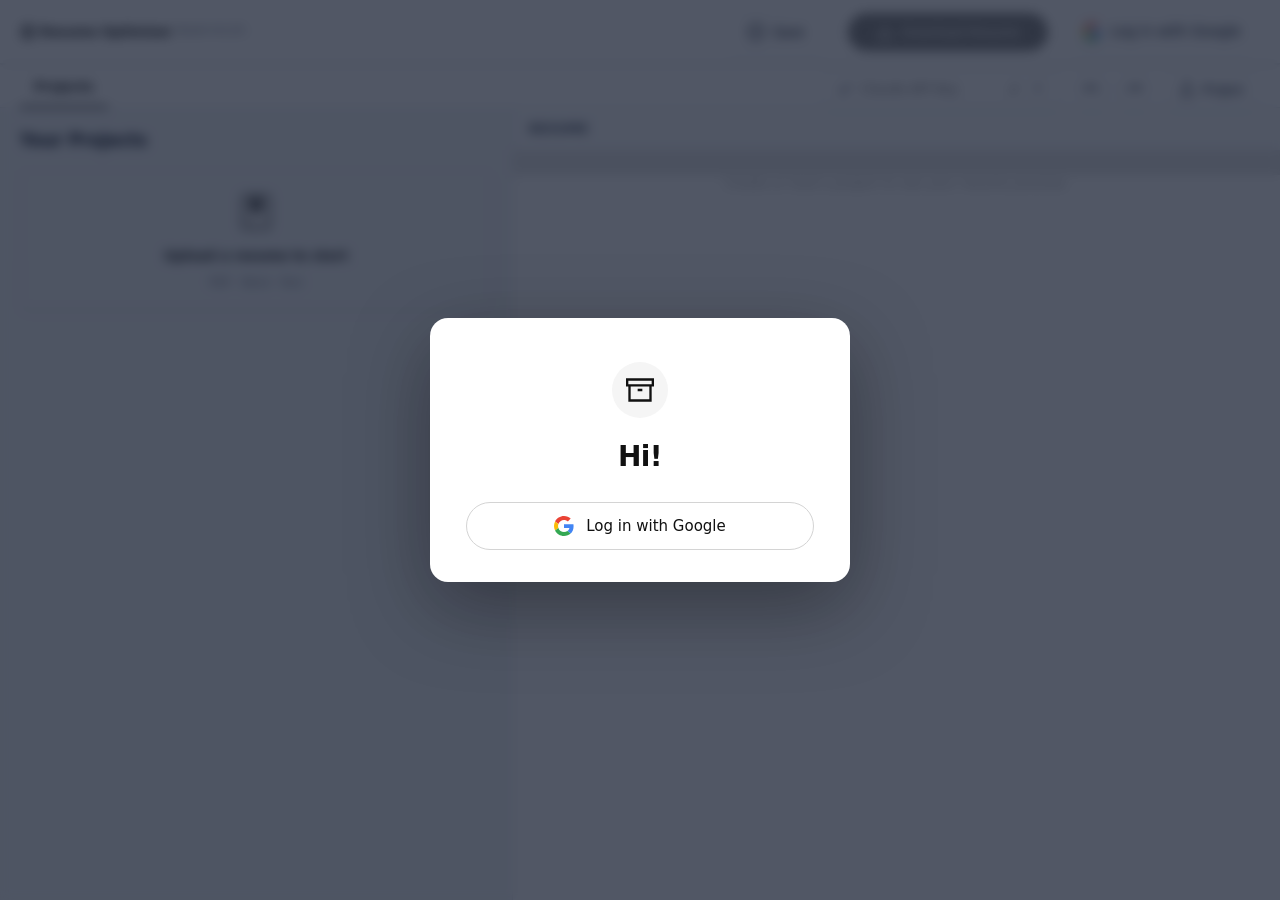
==== index.html @ 39ba34a1 "Build 4.6.25: remove dead Apply Selected bar markup Wunmi: 'there is no way to apply selected anymor" ====
<!DOCTYPE html>
<html lang="en"><head><meta http-equiv="Content-Type" content="text/html; charset=UTF-8">

<meta name="viewport" content="width=device-width, initial-scale=1.0">
<title>ATS Resume</title>
<!-- LOGIN GATE FLASH SUPPRESSION (added 4.5.9).
     Runs synchronously before any DOM paints. If a Supabase token is in
     localStorage, mark the document with .has-auth so the gate stays
     hidden on reload. setAuthUI() later validates the token and re-shows
     the gate if it turns out to be invalid/expired. The previous default
     was to render the gate immediately (display:flex inline) and hide it
     after JS booted — that produced a visible flash for logged-in users
     every page load. -->
<script>
  try {
    if (localStorage.getItem('ats_token')) {
      document.documentElement.classList.add('has-auth');
    }
  } catch (e) { /* localStorage unavailable — fall through, gate shows */ }
</script>
<style>html.has-auth #login-gate-modal{display:none!important;}</style>
<link href="./ATS Resume_files/css2" rel="stylesheet">
<link rel="preconnect" href="https://fonts.googleapis.com">
<link rel="preconnect" href="https://fonts.gstatic.com" crossorigin>
<link href="https://fonts.googleapis.com/css2?family=Playfair+Display:ital,wght@0,400;0,500;0,600;0,700;0,800;0,900;1,400;1,500;1,700&family=Lato:ital,wght@0,300;0,400;0,700;0,900;1,300;1,400;1,700&family=Prata:wght@400&family=Cormorant:ital,wght@0,300;0,400;0,500;0,600;0,700;1,300;1,400;1,500;1,600;1,700&family=Cormorant+Garamond:ital,wght@0,300;0,400;0,500;0,600;0,700;1,300;1,400;1,700&family=Gloock:wght@400&family=DM+Serif+Display:ital,wght@0,400;1,400&display=swap" rel="stylesheet">
<style>
/* ── RESET & TOKENS ───────────────────────────────────── */
*,*::before,*::after{box-sizing:border-box;margin:0;padding:0}
:root{
  --bg:#f4f6f8;
  --white:#ffffff;
  --surface:#f9fafb;
  --border:#e5e7eb;
  --border2:#d1d5db;
  --ink:#111827;
  --ink2:#374151;
  --muted:#6b7280;
  --dim:#9ca3af;
  --teal:#111111;
  --teal-lt:#f5f5f5;
  --teal-mid:#e5e5e5;
  --teal-dark:#000000;
  --teal-dim:#a0a0a0;
  --red:#dc2626;--red-lt:#fef2f2;
  --green:#16a34a;--green-lt:#f0fdf4;
  --amber:#d97706;--amber-lt:#fffbeb;
  --blue:#2563eb;--blue-lt:#eff6ff;
  --radius:8px;--radius-sm:6px;
  --shadow:0 1px 3px rgba(0,0,0,.08),0 1px 2px rgba(0,0,0,.06);
  --shadow-md:0 4px 6px rgba(0,0,0,.07),0 2px 4px rgba(0,0,0,.06);
  --shadow-lg:0 10px 15px rgba(0,0,0,.1),0 4px 6px rgba(0,0,0,.05);
}
html{font-size:14px;height:100%;}
body{font-family:'Inter',system-ui,sans-serif;background:var(--bg);color:var(--ink);height:100%;overflow:hidden;line-height:1.5;}

/* ── APP SHELL ───────────────────────────────────────── */
.app-shell{display:flex;flex-direction:column;height:100vh;}

/* ── TOP BAR ─────────────────────────────────────────── */
.topbar{
  height:52px;background:var(--white);border-bottom:1px solid var(--border);
  display:flex;align-items:center;padding:0 20px;gap:16px;flex-shrink:0;
  box-shadow:var(--shadow);position:relative;z-index:10;
}
.topbar-brand{
  font-weight:600;font-size:15px;color:var(--teal);letter-spacing:-.01em;
  display:flex;align-items:center;gap:6px;
}
.topbar-brand svg{width:18px;height:18px;}
.topbar-divider{width:1px;height:20px;background:var(--border);flex-shrink:0;}
.topbar-project{
  flex:1;font-size:13px;font-weight:500;color:var(--ink2);
  cursor:pointer;display:flex;align-items:center;gap:6px;min-width:0;
}
.topbar-project-name{overflow:hidden;text-overflow:ellipsis;white-space:nowrap;max-width:240px;}
.topbar-project-name.placeholder{color:var(--muted);font-weight:400;}
.topbar-project .edit-icon{color:var(--dim);font-size:12px;flex-shrink:0;}
.topbar-right{display:flex;align-items:center;gap:8px;flex-shrink:0;}
.topbar-key{display:flex;align-items:center;gap:6px;background:var(--surface);border:1px solid var(--border);border-radius:var(--radius-sm);padding:4px 8px;}
.topbar-key label{font-size:11px;color:var(--muted);white-space:nowrap;}
.topbar-key input{border:none;background:transparent;font-size:12px;font-family:inherit;color:var(--ink);width:160px;outline:none;}
#api-saved{font-size:11px;color:var(--teal);display:none;white-space:nowrap;}

/* ── TAB BAR ─────────────────────────────────────────── */
.tabbar{
  height:44px;background:var(--white);border-bottom:1px solid var(--border);
  display:flex;align-items:flex-end;padding:0 20px;gap:0;flex-shrink:0;
}
.tab{
  font-size:13px;font-weight:500;color:var(--muted);
  padding:10px 14px;cursor:pointer;border-bottom:2px solid transparent;
  transition:all .15s;white-space:nowrap;position:relative;bottom:-1px;
  user-select:none;
}
.tab:hover{color:var(--ink2);}
.tab.active{color:var(--teal);border-bottom-color:var(--teal);font-weight:600;}
.tab{position:relative;}
.tab.has-badge{padding-right:24px;}
.tab.has-badge::after{
  content:attr(data-badge);position:absolute;top:50%;right:2px;
  transform:translateY(-50%);
  background:var(--teal);color:#fff;font-size:9px;font-weight:700;
  padding:1px 5px;border-radius:20px;line-height:1.4;white-space:nowrap;
  display:inline-flex;align-items:center;justify-content:center;min-width:14px;
}

/* ── MAIN LAYOUT ─────────────────────────────────────── */
.main-layout{
  flex:1;display:grid;grid-template-columns:40% 60%;min-height:0;overflow:hidden;
}
@media(max-width:900px){.main-layout{grid-template-columns:1fr;} .resume-panel{display:none;}}

/* ── LEFT PANEL ──────────────────────────────────────── */
.left-panel{overflow-y:auto;padding:20px;}
.panel-view{display:none;animation:fadeIn .2s ease;}
.panel-view.active{display:block;}
@keyframes fadeIn{from{opacity:0;transform:translateY(4px);}to{opacity:1;transform:translateY(0);}}

/* ── RIGHT PANEL (RESUME) ────────────────────────────── */
.resume-panel{
  border-left:1px solid var(--border);background:var(--white);
  display:flex;flex-direction:column;overflow:hidden;
}
.resume-panel-head{
  padding:12px 16px;border-bottom:1px solid var(--border);
  display:flex;align-items:center;justify-content:space-between;
  flex-shrink:0;background:var(--surface);gap:8px;flex-wrap:wrap;
}
.resume-panel-head-left{display:flex;align-items:center;gap:8px;min-width:0;}
.resume-panel-title{font-size:12px;font-weight:600;color:var(--ink2);text-transform:uppercase;letter-spacing:.05em;}
.resume-panel-body{flex:1;overflow-y:auto;padding:16px;}
.resume-text-area{
  font-family:'Courier New',monospace;font-size:11.5px;line-height:1.7;
  color:var(--ink);white-space:pre-wrap;min-height:400px;
  outline:none;
}
.resume-text-area:focus{outline:none;}
.resume-empty{
  display:flex;flex-direction:column;align-items:center;justify-content:center;
  height:100%;text-align:center;color:var(--muted);padding:2rem;
}
.resume-empty-icon{font-size:2.5rem;margin-bottom:12px;opacity:.4;}
.resume-empty p{font-size:13px;line-height:1.6;}
.resume-panel-foot{
  padding:10px 14px;border-top:1px solid var(--border);
  display:flex;align-items:center;gap:6px;flex-wrap:wrap;background:var(--surface);flex-shrink:0;
}

/* ── SCORE PILL ──────────────────────────────────────── */
.score-pill{
  display:none;align-items:center;gap:5px;font-size:11px;font-weight:600;
  padding:3px 8px;border-radius:20px;
}
.score-pill.show{display:inline-flex;}
.score-pill.high{background:var(--green-lt);color:var(--green);}
.score-pill.mid{background:var(--amber-lt);color:var(--amber);}
.score-pill.low{background:var(--red-lt);color:var(--red);}

/* ── CARDS ───────────────────────────────────────────── */
.card{background:var(--white);border:1px solid var(--border);border-radius:var(--radius);padding:16px;box-shadow:var(--shadow);}
.card+.card{margin-top:12px;}
.card-head{display:flex;align-items:center;justify-content:space-between;margin-bottom:12px;gap:8px;flex-wrap:wrap;}
.card-title{font-size:13px;font-weight:600;color:var(--ink2);}
.card-sub{font-size:12px;color:var(--muted);margin-top:2px;}

/* ── SECTION LABEL ───────────────────────────────────── */
.sec-label{
  font-size:11px;font-weight:600;color:var(--muted);letter-spacing:.06em;
  text-transform:uppercase;margin-bottom:8px;margin-top:16px;
  display:flex;align-items:center;gap:8px;
}
.sec-label::after{content:'';flex:1;height:1px;background:var(--border);}
.sec-label:first-child{margin-top:0;}

/* ── FORMS ───────────────────────────────────────────── */
.field{margin-bottom:12px;}
.field:last-child{margin-bottom:0;}
label.fl{display:block;font-size:11px;font-weight:500;color:var(--muted);margin-bottom:4px;letter-spacing:.02em;}
input[type=text],input[type=number],input[type=password],textarea,select{
  width:100%;font-family:'Inter',system-ui,sans-serif;font-size:13px;
  padding:7px 10px;background:var(--white);border:1px solid var(--border2);
  border-radius:var(--radius-sm);color:var(--ink);transition:border-color .15s,box-shadow .15s;
  appearance:none;line-height:1.5;
}
input:focus,textarea:focus,select:focus{
  outline:none;border-color:var(--teal);box-shadow:0 0 0 3px rgba(13,148,136,.1);
}
textarea{resize:vertical;min-height:80px;}
select option{background:var(--white);}
.two{display:grid;grid-template-columns:1fr 1fr;gap:10px;}
.three{display:grid;grid-template-columns:1fr 1fr 1fr;gap:10px;}
@media(max-width:600px){.two,.three{grid-template-columns:1fr;}}

/* ── BUTTONS ─────────────────────────────────────────── */
.btn{
  font-family:'Inter',system-ui,sans-serif;font-size:12px;font-weight:500;
  padding:6px 12px;border-radius:var(--radius-sm);border:1px solid transparent;
  cursor:pointer;transition:all .15s;display:inline-flex;align-items:center;gap:5px;
  white-space:nowrap;line-height:1.4;
}
.btn-primary{background:var(--teal);color:#fff;border-color:var(--teal);}
.btn-primary:hover{background:var(--teal-dark);}
.btn-secondary{background:var(--white);color:var(--ink2);border-color:var(--border2);}
.btn-secondary:hover{border-color:var(--teal);color:var(--teal);}
.btn-ghost{background:transparent;color:var(--muted);border:none;}
.btn-ghost:hover{color:var(--ink2);}
.btn-danger{background:var(--red-lt);color:var(--red);border-color:#fca5a5;}
.btn-danger:hover{background:#fee2e2;}
.btn-sm{font-size:11px;padding:4px 8px;}
.btn-lg{font-size:13px;padding:8px 16px;}
.btn:disabled{opacity:.4;cursor:not-allowed;}
.btn-icon{padding:5px 7px;}

/* ── BADGES ──────────────────────────────────────────── */
.badge{display:inline-flex;align-items:center;gap:3px;font-size:10px;font-weight:600;letter-spacing:.04em;text-transform:uppercase;padding:2px 6px;border-radius:20px;}
.badge-teal{background:var(--teal-mid);color:var(--teal-dark);}
.badge-green{background:var(--green-lt);color:var(--green);}
.badge-red{background:var(--red-lt);color:var(--red);}
.badge-amber{background:var(--amber-lt);color:var(--amber);}
.badge-blue{background:var(--blue-lt);color:var(--blue);}
.badge-gray{background:var(--surface);color:var(--muted);border:1px solid var(--border);}

/* ── TAGS (keywords) ─────────────────────────────────── */
.tag-row{display:flex;flex-wrap:wrap;gap:5px;margin-top:6px;}
.tag{font-size:11px;padding:2px 8px;border-radius:20px;border:1px solid var(--border);background:var(--surface);color:var(--ink2);}
/* Optimize diff modal */
.diff-line{padding:2px 6px;border-radius:3px;white-space:pre-wrap;word-break:break-word;min-height:1.5em;}
.diff-add{background:#dcfce7;color:#14532d;}
.diff-del{background:#fee2e2;color:#7f1d1d;text-decoration:line-through;}
.diff-empty{background:#f9fafb;color:transparent;}
/* Post-Optimize "what changed" list */
.change-item{display:flex;align-items:flex-start;gap:10px;padding:12px 14px;border-radius:8px;border:1px solid var(--border);background:var(--bg);cursor:pointer;transition:background .12s, border-color .12s;}
.change-item:hover{background:#f0fdfa;border-color:var(--teal);}
.change-item .change-dot{width:8px;height:8px;border-radius:50%;margin-top:6px;flex-shrink:0;}
.change-item.kind-add .change-dot{background:#22c55e;}
.change-item.kind-del .change-dot{background:#ef4444;}
.change-item.kind-edit .change-dot{background:#f59e0b;}
.change-item .change-title{font-size:13px;font-weight:600;color:var(--ink);}
.change-item .change-detail{font-size:12px;color:var(--muted);margin-top:2px;line-height:1.4;}
.change-ba{display:flex;flex-direction:column;gap:6px;}
.change-ba-row{display:flex;align-items:flex-start;gap:8px;font-size:12px;line-height:1.45;}
.change-ba-label{font-size:10px;font-weight:700;text-transform:uppercase;letter-spacing:.05em;padding:2px 7px;border-radius:4px;flex-shrink:0;min-width:55px;text-align:center;margin-top:1px;}
.change-ba-label.change-ba-add{background:#dcfce7;color:#166534;}
.change-ba-label.change-ba-del{background:#fee2e2;color:#991b1b;}
.change-ba-text{flex:1;color:var(--ink2);}
.change-ba-before-text{text-decoration:line-through;color:#991b1b;opacity:.7;}
.change-ba-after-text{color:#166534;font-weight:500;}
/* Preview highlight on hover-over-change */
.fmt-change-highlight{background:#fef9c3 !important;outline:2px solid #facc15;outline-offset:2px;border-radius:3px;transition:background .15s, outline-color .15s;}
.tag.required{background:var(--teal-mid);border-color:var(--teal-dim);color:var(--teal-dark);}
.tag.soft{background:var(--blue-lt);border-color:#bfdbfe;color:var(--blue);}
.tag.tool{background:var(--green-lt);border-color:#bbf7d0;color:var(--green);}
.tag.missing{background:var(--red-lt);border-color:#fca5a5;color:var(--red);}

/* ── SPINNER & LOADING ───────────────────────────────── */
.spin{width:14px;height:14px;border:2px solid var(--border);border-top-color:var(--teal);border-radius:50%;animation:spin .6s linear infinite;flex-shrink:0;}
@keyframes spin{to{transform:rotate(360deg);}}
.loading-row{display:none;align-items:center;gap:8px;font-size:12px;color:var(--muted);padding:8px 0;}
.loading-row.show{display:flex;}

/* ── PROJECTS VIEW ───────────────────────────────────── */
.projects-header{
  display:flex;align-items:center;justify-content:space-between;
  margin-bottom:16px;flex-wrap:wrap;gap:8px;
}
.projects-header h2{font-size:17px;font-weight:600;}
.proj-grid{display:grid;grid-template-columns:repeat(auto-fill,minmax(240px,1fr));gap:12px;}
/* Confirmation modal */
.confirm-modal{position:fixed;inset:0;z-index:9999;background:rgba(0,0,0,.45);display:flex;align-items:center;justify-content:center;}
.confirm-modal.hidden{display:none;}
.confirm-box{background:var(--white);border-radius:12px;padding:28px 32px;max-width:380px;width:90%;box-shadow:0 20px 60px rgba(0,0,0,.25);}
.confirm-box h3{font-size:16px;font-weight:700;margin-bottom:8px;}
.confirm-box p{font-size:13px;color:var(--muted);margin-bottom:20px;line-height:1.5;}
.confirm-box .flex-c{justify-content:flex-end;gap:8px;}
/* Ellipsis menu */
.proj-card-menu{position:relative;}
.proj-ellipsis{background:none;border:none;font-size:18px;color:var(--muted);cursor:pointer;padding:2px 6px;border-radius:4px;line-height:1;}
.proj-ellipsis:hover{background:var(--border);color:var(--ink);}
.proj-dropdown{position:absolute;top:100%;right:0;z-index:100;background:var(--white);border:1px solid var(--border);border-radius:8px;box-shadow:var(--shadow-lg);min-width:130px;overflow:hidden;display:none;}
.proj-dropdown.open{display:block;}
.proj-dropdown button{display:block;width:100%;text-align:left;padding:8px 14px;font-size:12px;background:none;border:none;cursor:pointer;color:var(--ink);}
.proj-dropdown button:hover{background:var(--surface);}
.proj-dropdown button.danger{color:var(--red);}
/* Project logo */
.proj-logo{width:32px;height:32px;border-radius:6px;object-fit:contain;background:var(--surface);border:1px solid var(--border);padding:2px;}
.proj-logo-placeholder{width:32px;height:32px;border-radius:6px;background:var(--teal);border:1px solid var(--teal);display:flex;align-items:center;justify-content:center;font-size:14px;font-weight:700;color:#fff;flex-shrink:0;}

.proj-card{
  background:var(--white);border:1px solid var(--border);border-radius:var(--radius);
  padding:14px;cursor:pointer;transition:all .15s;box-shadow:var(--shadow);
}
.proj-card:hover{border-color:var(--teal);box-shadow:var(--shadow-md);background:var(--teal-lt);cursor:pointer;}
.proj-card.active{border-color:var(--green);box-shadow:0 0 0 1px var(--green) inset;}
.proj-card.active:hover{border-color:var(--green);background:var(--white);}
.proj-card.new-card{border-style:dashed;background:transparent;text-align:center;display:flex;flex-direction:column;align-items:center;justify-content:center;gap:6px;min-height:100px;color:var(--muted);}
.proj-card.new-card:hover{border-color:var(--teal);color:var(--teal);background:var(--teal-lt);}
.proj-card-icon{font-size:1.4rem;margin-bottom:4px;}
.proj-card-name{font-size:13px;font-weight:600;color:var(--ink);margin-bottom:4px;overflow:hidden;text-overflow:ellipsis;white-space:nowrap;}
.proj-card-meta{font-size:11px;color:var(--muted);}
.proj-card-score{
  display:inline-flex;align-items:center;justify-content:center;
  width:36px;height:36px;border-radius:50%;font-size:11px;font-weight:700;
  border:2px solid var(--border);color:var(--muted);float:right;margin:-2px -2px 4px 8px;
}
.proj-card-score.high{border-color:var(--green);color:var(--green);}
.proj-card-score.mid{border-color:var(--amber);color:var(--amber);}
.proj-card-score.low{border-color:var(--red);color:var(--red);}
.proj-card-actions{display:flex;gap:4px;margin-top:10px;padding-top:10px;border-top:1px solid var(--border);}

/* ── UPLOAD ZONE ─────────────────────────────────────── */
.upload-zone{
  border:2px dashed var(--border2);border-radius:var(--radius);
  padding:28px 20px;text-align:center;cursor:pointer;transition:all .2s;
  background:var(--surface);
}
.upload-zone:hover,.upload-zone.drag{border-color:var(--teal);background:var(--teal-lt);}
.upload-zone input{display:none;}
.upload-zone-icon{font-size:2rem;margin-bottom:8px;}
.upload-zone h4{font-size:14px;font-weight:600;margin-bottom:4px;}
.upload-zone p{font-size:12px;color:var(--muted);}

/* ── PARSED FIELDS ───────────────────────────────────── */
.parsed-row{
  display:grid;grid-template-columns:120px 1fr auto;align-items:start;
  gap:8px;padding:6px 0;border-bottom:1px solid var(--border);font-size:12px;
}
.parsed-row:last-child{border-bottom:none;}
.parsed-key{font-weight:500;color:var(--muted);padding-top:7px;font-size:11px;text-transform:uppercase;letter-spacing:.04em;}
.parsed-val input,.parsed-val textarea{margin:0;font-size:12px;}
@media(max-width:500px){.parsed-row{grid-template-columns:1fr;}}

/* ── SCORE DASHBOARD ─────────────────────────────────── */
.score-ring-wrap{display:flex;flex-direction:column;align-items:center;padding:16px 0;}
.score-ring{position:relative;width:100px;height:100px;display:inline-block;}
.score-ring svg{transform:rotate(-90deg);}
.score-ring-num{position:absolute;inset:0;display:flex;flex-direction:column;align-items:center;justify-content:center;}
.score-ring-num .n{font-size:1.8rem;font-weight:700;line-height:1;}
.score-ring-num .l{font-size:10px;color:var(--muted);}
.score-grid{display:grid;grid-template-columns:1fr 1fr 1fr;gap:8px;margin:12px 0;}
/* ANALYZER MINIMAL VIEW (4.5.9) — hide everything except score ring,
   Strengths, Weaknesses, and the Optimize button. CSS class rules with
   !important beat JS-set inline `style.display = 'block'` from the
   render functions, so these stay hidden even when score / audit data
   would otherwise trigger them to appear.
   4.6.1: applied-fixes-card added (no longer used in the current UX). */
#score-summary,
#ats-audit-card,
#applied-fixes-card { display: none !important; }
.score-cell{background:var(--surface);border:1px solid var(--border);border-radius:var(--radius-sm);padding:8px;text-align:center;}
.score-cell-val{font-size:1.2rem;font-weight:700;line-height:1;margin-bottom:2px;}
.score-cell-label{font-size:10px;color:var(--muted);text-transform:uppercase;letter-spacing:.04em;}

/* ── FIX ITEMS ───────────────────────────────────────── */
.fix-item{display:flex;align-items:flex-start;gap:8px;padding:9px 0;border-bottom:1px solid var(--border);}
.fix-item:last-child{border-bottom:none;}
.fix-item.applied{opacity:.4;}
.fix-num{display:none;}
.fix-cb{margin-top:3px;width:14px;height:14px;accent-color:var(--teal);flex-shrink:0;cursor:pointer;}
.fix-num{width:22px;height:22px;border-radius:50%;background:var(--teal);color:#fff;font-size:10px;font-weight:700;display:flex;align-items:center;justify-content:center;flex-shrink:0;margin-top:0;}
.fix-body{flex:1;min-width:0;}
.fix-title{font-size:12px;font-weight:600;color:var(--ink);margin-bottom:2px;}
.fix-desc{font-size:11px;color:var(--muted);}
.fix-diff{display:none;margin-top:6px;}
.fix-diff.show{display:block;}
.fix-before{font-size:10.5px;background:var(--red-lt);border:1px solid #fca5a5;border-radius:4px;padding:4px 6px;margin-bottom:4px;color:#991b1b;font-family:monospace;white-space:pre-wrap;word-break:break-word;}
.fix-after{font-size:10.5px;background:var(--green-lt);border:1px solid #86efac;border-radius:4px;padding:4px 6px;color:#14532d;font-family:monospace;white-space:pre-wrap;word-break:break-word;}
.fix-toggle{font-size:10px;color:var(--teal);cursor:pointer;text-decoration:underline;display:inline-block;margin-top:3px;}

/* ── APPLY BAR ───────────────────────────────────────── */
.apply-bar{
  position:sticky;bottom:0;background:var(--white);border-top:2px solid var(--teal);
  padding:10px 16px;display:none;align-items:center;justify-content:space-between;
  gap:8px;flex-wrap:wrap;margin:0 -20px -20px;box-shadow:0 -4px 12px rgba(0,0,0,.08);
}
.apply-bar.show{display:flex;}

/* ── WORKSPACE TABS ──────────────────────────────────── */
.ws-tabs{display:flex;gap:0;border-bottom:1px solid var(--border);margin-bottom:16px;overflow-x:auto;}
.ws-tab{font-size:12px;font-weight:500;padding:7px 12px;cursor:pointer;border-bottom:2px solid transparent;margin-bottom:-1px;white-space:nowrap;color:var(--muted);transition:all .15s;}
.ws-tab.active{border-bottom-color:var(--teal);color:var(--teal);font-weight:600;}
.ws-panel{display:none;}
.ws-panel.active{display:block;}

/* ── QUESTIONS ───────────────────────────────────────── */
.q-item{background:var(--white);border:1px solid var(--border);border-radius:var(--radius);padding:12px;margin-bottom:8px;transition:border-color .15s;}
.q-item.answered{border-color:var(--teal);background:var(--teal-lt);}
.q-priority{font-size:10px;font-weight:600;text-transform:uppercase;letter-spacing:.05em;color:var(--muted);margin-bottom:4px;}
.q-text{font-size:13px;font-weight:500;color:var(--ink);margin-bottom:8px;line-height:1.5;}
.q-skip{font-size:11px;color:var(--muted);cursor:pointer;text-decoration:underline;margin-left:8px;}

/* ── ATS CHECKS ──────────────────────────────────────── */
.ats-row{display:flex;align-items:flex-start;gap:8px;padding:7px 0;border-bottom:1px solid var(--border);}
.ats-row:last-child{border-bottom:none;}
.ats-icon{font-size:14px;flex-shrink:0;margin-top:1px;}
.ats-title{font-size:12px;font-weight:600;color:var(--ink);}
.ats-desc{font-size:11px;color:var(--muted);margin-top:2px;}

/* ── FORMAT MODAL ────────────────────────────────────── */
#fmt-backdrop{display:none;position:fixed;inset:0;background:rgba(0,0,0,.4);z-index:200;align-items:flex-start;justify-content:center;overflow-y:auto;padding:2rem 1rem;}
#fmt-backdrop.show{display:flex;}
#fmt-modal{background:var(--white);border-radius:var(--radius);width:100%;max-width:900px;box-shadow:var(--shadow-lg);display:flex;flex-direction:column;}
#fmt-head{display:flex;align-items:center;justify-content:space-between;padding:14px 18px;border-bottom:1px solid var(--border);flex-wrap:wrap;gap:8px;}
#fmt-head h3{font-size:15px;font-weight:600;}
.fmt-close{background:none;border:none;font-size:18px;cursor:pointer;color:var(--muted);line-height:1;padding:2px 4px;}
#fmt-body{display:grid;grid-template-columns:180px 1fr;min-height:520px;}
#fmt-sidebar{border-right:1px solid var(--border);padding:12px;background:var(--surface);overflow-y:auto;}
.fmt-grp-label{font-size:10px;font-weight:600;letter-spacing:.08em;text-transform:uppercase;color:var(--muted);margin:10px 0 5px;display:block;}
.fmt-grp-label:first-child{margin-top:0;}
.fmt-opt{display:flex;align-items:center;gap:8px;padding:6px 8px;border-radius:6px;cursor:pointer;border:1px solid transparent;background:transparent;font-family:inherit;font-size:12px;color:var(--ink);text-align:left;width:100%;transition:all .12s;margin-bottom:2px;}
.fmt-opt:hover{background:var(--white);border-color:var(--border);}
.fmt-opt.active{background:var(--white);border-color:var(--teal);color:var(--teal-dark);}
.fmt-thumb{width:28px;height:36px;border:1px solid var(--border);border-radius:2px;background:#fff;flex-shrink:0;overflow:hidden;padding:2px;}
.fmt-chip-row{display:flex;flex-wrap:wrap;gap:4px;margin-bottom:4px;}
.fmt-chip{font-size:10px;font-weight:500;padding:2px 7px;border-radius:20px;border:1px solid var(--border);background:transparent;color:var(--muted);cursor:pointer;font-family:inherit;transition:all .12s;}
.fmt-chip:hover{border-color:var(--teal);color:var(--teal);}
.fmt-chip.active{background:var(--teal);color:#fff;border-color:var(--teal);}
#fmt-preview-area{background:#e5e7eb;padding:16px;overflow-y:auto;display:flex;justify-content:center;}
#fmt-preview-frame{width:100%;background:#fff;box-shadow:var(--shadow-lg);min-height:740px;}
#fmt-preview-inner{padding:.65in;font-size:10.5pt;line-height:1.45;color:#111;min-height:740px;}
#fmt-foot{display:flex;align-items:center;justify-content:flex-end;gap:8px;padding:12px 16px;border-top:1px solid var(--border);flex-wrap:wrap;}
@media(max-width:580px){#fmt-body{grid-template-columns:1fr;}}

/* ── MODAL ───────────────────────────────────────────── */
.modal-backdrop{display:none;position:fixed;inset:0;background:rgba(0,0,0,.4);z-index:300;align-items:center;justify-content:center;}
.modal-backdrop.show{display:flex;}
.modal-box{background:var(--white);border-radius:var(--radius);padding:20px;max-width:420px;width:90%;box-shadow:var(--shadow-lg);}
.modal-box h3{font-size:15px;font-weight:600;margin-bottom:6px;}
.modal-box p{font-size:12px;color:var(--muted);margin-bottom:14px;line-height:1.6;}

/* ── TOAST ───────────────────────────────────────────── */
#toast{position:fixed;bottom:20px;left:50%;transform:translateX(-50%) translateY(8px);background:var(--ink);color:#fff;font-size:12px;padding:7px 14px;border-radius:var(--radius-sm);opacity:0;transition:all .2s;pointer-events:none;z-index:999;white-space:nowrap;}
#toast.show{opacity:1;transform:translateX(-50%) translateY(0);}

/* ── FORMAT TAB ──────────────────────────────────────── */
.fmt-section-label{font-size:10px;font-weight:600;letter-spacing:.08em;text-transform:uppercase;color:var(--muted);margin:12px 0 6px;display:block;}
.fmt-section-label:first-child{margin-top:0;}
.tmpl-grid{display:grid;grid-template-columns:repeat(4,1fr);gap:8px;margin-bottom:8px;}
.tmpl-card{
  border:1.5px solid var(--border);border-radius:6px;
  cursor:pointer;background:var(--white);padding:0;overflow:hidden;
  transition:all .15s;position:relative;
  aspect-ratio:8.5/11;display:flex;flex-direction:column;
  max-width:120px;
}
.tmpl-card:hover{border-color:var(--teal);box-shadow:var(--shadow-md);}
.tmpl-card.active{border-color:var(--teal);box-shadow:0 0 0 3px rgba(13,148,136,.15);}
.tmpl-card.active::after{content:'✓';position:absolute;top:3px;right:3px;background:var(--teal);color:#fff;font-size:8px;font-weight:700;width:13px;height:13px;border-radius:50%;display:flex;align-items:center;justify-content:center;line-height:1;}
.tmpl-thumb{flex:1;padding:4px;overflow:hidden;background:var(--white);position:relative;}
.tmpl-name{font-size:9px;font-weight:600;color:var(--ink2);padding:3px 4px;border-top:1px solid var(--border);background:var(--surface);text-align:center;white-space:nowrap;overflow:hidden;text-overflow:ellipsis;}
/* fmt preview in right panel */
#fmt-live-preview{display:none;flex:1;overflow-y:auto;padding:24px 8px;background:#e8e8e8;}
#fmt-live-preview.show{display:block;}
/* Version pill row — lives in the resume-panel-head next to the "Resume"
   label. Lets the user view any previous draft. View-only: clicking a pill
   re-renders the preview with that version's text, but does not modify
   proj.drafts (the latest is always the canonical state for operations). */
.version-pill-row{display:inline-flex;align-items:center;gap:6px;flex-wrap:wrap;}
.version-pill{display:inline-flex;align-items:center;gap:4px;padding:3px 9px;border-radius:999px;font-size:11px;font-weight:600;background:#fff;color:#555;border:1px solid #d4d4d4;cursor:pointer;transition:background 120ms ease, color 120ms ease, border-color 120ms ease;user-select:none;line-height:1.4;}
.version-pill:hover{background:#f5f5f5;border-color:#bbb;}
.version-pill.active{background:#111111;color:#fff;border-color:#111111;}
.version-pill.active:hover{background:#0a7561;}
.version-pill-score{font-weight:500;opacity:0.9;}
/* The pages wrapper holds the scaled fixed-size pages and centers them. */
#fmt-preview-pages-wrapper{display:flex;flex-direction:column;align-items:center;gap:24px;}
/* A page renders at literal US Letter dimensions. transform-origin top-center so scaled pages
   pin to the top of their wrapper slot. The .fmt-preview-page-slot wraps each page so we can
   reserve the right amount of vertical space after scaling (pages would otherwise overlap). */
.fmt-preview-page-slot{position:relative;}
.fmt-preview-page{width:8.5in;height:11in;background:#fff;box-shadow:var(--shadow-lg);font-size:10pt;line-height:1.35;color:#111;overflow:hidden;transform-origin:top left;}
/* Contact info must start exactly at the 0.5in padding boundary — zero out
   any default top margin on the first content block (contact header). Some
   template renderers emit a div with its own margin-top; this clamps it. */
.fmt-preview-page > *:first-child{margin-top:0!important;padding-top:0!important;}
.fmt-preview-page > *:first-child > *:first-child{margin-top:0!important;padding-top:0!important;}
/* Legacy id kept for compatibility — first page in the list */
#fmt-preview-page{width:8.5in;height:11in;background:#fff;box-shadow:var(--shadow-lg);font-size:10pt;line-height:1.35;color:#111;overflow:hidden;transform-origin:top left;}
.fmt-tab-opt{display:none;}/* hide old style */
.fmt-tab-label{display:none;}
.fmt-tab-sub{display:none;}

/* ── AUTO-FILL RESULT ────────────────────────────────── */
#autofill-result{background:var(--teal-lt);border:1px solid var(--teal-mid);border-radius:var(--radius-sm);padding:10px 12px;}

/* ── BOLD BUTTON ─────────────────────────────────────── */
#bold-btn{font-size:13px;font-weight:700;min-width:26px;}
#bold-btn.active{background:var(--teal-mid);color:var(--teal-dark);border:1px solid var(--teal-dim);border-radius:var(--radius-sm);}

/* ── CONTENT EDITOR ACCORDION ───────────────────────── */
.ce-section{border:1px solid var(--border);border-radius:var(--radius);margin-bottom:8px;background:var(--white);overflow:hidden;}
.ce-section-head{display:flex;align-items:center;gap:8px;padding:10px 12px;cursor:pointer;user-select:none;background:var(--white);}
.ce-section-head:hover{background:var(--surface);}
.ce-chevron{font-size:10px;color:var(--muted);transition:transform .2s;flex-shrink:0;}
.ce-section.open .ce-chevron{transform:rotate(90deg);}
.ce-section-title{font-size:13px;font-weight:600;flex:1;}
.ce-section-actions{display:flex;align-items:center;gap:4px;flex-shrink:0;}
.ce-section-body{display:none;border-top:1px solid var(--border);}
.ce-section.open .ce-section-body{display:block;}

/* ── ROLE CARD ───────────────────────────────────────── */
.role-card{padding:12px;border-bottom:1px solid var(--border);}
.role-card:last-child{border-bottom:none;}
.role-card-head{display:flex;align-items:center;justify-content:space-between;margin-bottom:8px;}
.role-card-company{font-size:13px;font-weight:600;color:var(--ink);flex:1;cursor:pointer;}
.role-card-company.placeholder{color:var(--muted);font-weight:400;}
.role-fields{display:none;margin-top:8px;}
.role-card.expanded .role-fields{display:block;}
.role-grid{display:grid;grid-template-columns:1fr 1fr;gap:8px;margin-bottom:8px;}

/* ── BULLET ROWS ─────────────────────────────────────── */
.bullet-list{margin-top:6px;}
.bullet-row{display:flex;align-items:flex-start;gap:6px;margin-bottom:5px;}
.bullet-row textarea{flex:1;min-height:40px;font-size:12px;resize:vertical;line-height:1.5;}
.bullet-del{background:none;border:none;color:var(--dim);font-size:16px;cursor:pointer;padding:4px;line-height:1;flex-shrink:0;margin-top:4px;}
.bullet-del:hover{color:var(--red);}
.btn-add-bullet{font-size:11px;color:var(--teal);background:none;border:1px dashed var(--teal-dim);border-radius:var(--radius-sm);padding:4px 10px;cursor:pointer;width:100%;margin-top:4px;font-family:inherit;transition:all .15s;}
.btn-add-bullet:hover{background:var(--teal-lt);}

/* ── SKILL GROUPS ────────────────────────────────────── */
.skill-group{padding:10px 12px;border-bottom:1px solid var(--border);}
.skill-group:last-child{border-bottom:none;}
.skill-group-head{display:flex;align-items:center;gap:6px;margin-bottom:7px;}
.skill-group-label{font-size:11px;font-weight:600;color:var(--ink2);background:transparent;border:none;font-family:inherit;flex:1;padding:2px 0;cursor:text;}
.skill-group-label:focus{outline:none;border-bottom:1px solid var(--teal);}
.skill-chips{display:flex;flex-wrap:wrap;gap:5px;align-items:center;}
.skill-chip{display:inline-flex;align-items:center;gap:4px;font-size:11px;padding:3px 8px;background:var(--surface);border:1px solid var(--border);border-radius:20px;color:var(--ink2);}
.skill-chip-del{background:none;border:none;color:var(--dim);cursor:pointer;font-size:12px;padding:0;line-height:1;}
.skill-chip-del:hover{color:var(--red);}
.skill-chip-input{border:1px dashed var(--teal-dim);background:var(--teal-lt);color:var(--teal-dark);font-size:11px;padding:3px 8px;border-radius:20px;outline:none;font-family:inherit;width:100px;}
.skill-chip-input::placeholder{color:var(--teal-dim);}

/* ── EDUCATION ENTRY ─────────────────────────────────── */
.edu-card{padding:12px;border-bottom:1px solid var(--border);}
.edu-card:last-child{border-bottom:none;}

/* ── ADD ROLE BTN ────────────────────────────────────── */
.btn-add-role{width:100%;padding:8px;font-size:12px;color:var(--teal);background:var(--teal-lt);border:1px dashed var(--teal-dim);border-radius:var(--radius-sm);cursor:pointer;font-family:inherit;font-weight:500;transition:all .15s;}
.btn-add-role:hover{background:var(--teal-mid);}

/* ── DRAG HANDLES & REORDER ─────────────────────────── */
.drag-handle{cursor:grab;color:var(--dim);font-size:14px;padding:0 4px;flex-shrink:0;user-select:none;line-height:1;}
.contact-drag-row{display:flex;align-items:center;gap:6px;margin-bottom:6px;padding:4px 0;border-radius:var(--radius-sm);}
.contact-drag-row.drag-over{border-top:2px solid var(--teal);}
.line-btns{display:flex;gap:2px;flex-shrink:0;}
.line-btn{width:22px;height:22px;border-radius:4px;border:1.5px solid var(--border);background:var(--surface);font-size:10px;font-weight:700;cursor:pointer;display:flex;align-items:center;justify-content:center;color:var(--muted);transition:all .12s;}
.line-btn:hover{border-color:var(--teal);color:var(--teal);}
.line-btn.active{background:var(--teal);border-color:var(--teal);color:#fff;}
.drag-handle:active{cursor:grabbing;}
.dragging{opacity:.4;border:2px dashed var(--teal)!important;}
.drag-over{border-top:2px solid var(--teal)!important;}
.skill-chip.dragging{opacity:.3;}
.skill-chip[draggable]{cursor:grab;}

/* ── DEEP ANALYSIS ──────────────────────────────────── */
.analysis-section{margin-bottom:12px;}
.analysis-section-title{font-size:11px;font-weight:700;text-transform:uppercase;letter-spacing:.07em;color:var(--ink2);margin-bottom:6px;}
.analysis-item{display:flex;align-items:flex-start;gap:6px;padding:4px 0;border-bottom:1px solid var(--border);font-size:12px;}
.analysis-item:last-child{border-bottom:none;}
.analysis-badge{font-size:10px;padding:2px 6px;border-radius:10px;font-weight:600;white-space:nowrap;flex-shrink:0;}
.badge-gap{background:#fef2f2;color:#dc2626;}
.badge-weak{background:#fffbeb;color:#d97706;}
.badge-strong{background:#f0fdf4;color:#16a34a;}
.badge-keyword{background:#eff6ff;color:#2563eb;}
.badge-redundant{background:#faf5ff;color:#7c3aed;}
/* ── SKILL SUGGEST ───────────────────────────────────── */
.skill-suggest{position:relative;display:inline-block;}
.skill-suggest-drop{position:absolute;top:100%;left:0;z-index:200;background:var(--white);border:1px solid var(--teal);border-radius:var(--radius);box-shadow:var(--shadow-lg);min-width:180px;overflow:hidden;margin-top:2px;}
.skill-suggest-item{padding:7px 12px;font-size:12px;cursor:pointer;display:flex;align-items:center;justify-content:space-between;gap:8px;}
.skill-suggest-item:hover{background:var(--teal-lt);}
.skill-suggest-group{font-size:10px;color:var(--teal);font-weight:600;}
/* ── CHAR COUNTER ────────────────────────────────────── */
.char-count{font-size:10px;color:var(--muted);text-align:right;margin-top:2px;}
.char-count.over{color:var(--red);font-weight:600;}

/* ── FORMAT DROPDOWNS ───────────────────────────────── */
.fmt-row{display:grid;grid-template-columns:100px 1fr 64px;align-items:center;gap:8px;margin-bottom:8px;}
.fmt-row label{font-size:11px;color:var(--muted);font-weight:500;}
.fmt-size-input{font-size:12px;padding:4px 6px;border:1px solid var(--border);border-radius:var(--radius-sm);background:var(--white);font-family:inherit;color:var(--ink);width:100%;text-align:center;}
.fmt-size-input:focus{outline:none;border-color:var(--teal);}
.fmt-select{font-size:12px;padding:4px 6px;border:1px solid var(--border);border-radius:var(--radius-sm);background:var(--white);font-family:inherit;color:var(--ink);width:100%;cursor:pointer;}
.fmt-select:focus{outline:none;border-color:var(--teal);}
.fmt-color-row{display:flex;align-items:center;gap:8px;margin-bottom:8px;}
.fmt-color-row label{font-size:11px;color:var(--muted);font-weight:500;width:100px;flex-shrink:0;}
.fmt-color-input{width:36px;height:28px;border:1px solid var(--border);border-radius:var(--radius-sm);padding:2px;cursor:pointer;background:none;}
.fmt-color-presets{display:flex;gap:4px;flex-wrap:wrap;}
.fmt-color-swatch{width:22px;height:22px;border-radius:4px;border:2px solid transparent;cursor:pointer;flex-shrink:0;transition:border-color .12s;}
.fmt-color-swatch:hover,.fmt-color-swatch.active{border-color:var(--teal);}

/* ── PROJECT STATUS ─────────────────────────────────── */
.status-btn{background:none;font-size:11px;font-weight:600;cursor:pointer;padding:4px 10px;border-radius:20px;letter-spacing:.02em;white-space:nowrap;transition:all .12s;text-decoration:none;display:inline-flex;align-items:center;gap:4px;}
.status-btn::before{content:'●';font-size:7px;opacity:.7;}
.status-btn:focus{outline:2px solid var(--teal);outline-offset:2px;}
/* Status? — default, clearly interactive with solid border */
.status-btn.none{color:#555;border:1.5px solid #aaa;background:#f8f8f8;}
.status-btn.none:hover{border-color:var(--teal);color:var(--teal);background:var(--teal-lt);}
/* Applied — blue */
.status-btn.applied{color:#1d4ed8;background:#eff6ff;border:1.5px solid #93c5fd;}
.status-btn.applied:hover{background:#dbeafe;}
.status-btn.ready-to-send{color:#b45309;background:#fffbeb;border:1.5px solid #fcd34d;}
.status-btn.ready-to-send:hover{background:#fef3c7;}
/* Interviewing — green */
.status-btn.interviewing{color:#15803d;background:#f0fdf4;border:1.5px solid #86efac;}
.status-btn.interviewing:hover{background:#dcfce7;}
/* Didn't Apply — gray */
.status-btn.didnt-apply{color:#555;background:#f5f5f5;border:1.5px solid #d4d4d4;}
.status-btn.didnt-apply:hover{background:#e5e5e5;}
/* Not Pursuing — muted amber */
.status-btn.not-pursuing{color:#92400e;background:#fef5f0;border:1.5px solid #fed7aa;}
.status-btn.not-pursuing:hover{background:#feedde;}
.status-popup{
  position:absolute;
  bottom:calc(100% + 6px);
  right:0;
  z-index:200;
  background:var(--white);
  border:1px solid var(--border);
  border-radius:10px;
  box-shadow:var(--shadow-lg);
  padding:8px;
  min-width:170px;
  display:none;
  max-width:90vw;
}
/* If popup would go off-screen right, align to left instead */
.status-popup.left-align{
  right:auto;
  left:0;
}
.status-popup.open{display:block;}
.status-popup label{display:flex;align-items:center;gap:8px;padding:6px 8px;border-radius:6px;font-size:12px;cursor:pointer;font-weight:500;}
.status-popup label:hover{background:var(--surface);}
.status-popup input[type=radio]{accent-color:var(--teal);}
.status-wrap{position:relative;}

/* ── ANSWER WITH AI MODAL ────────────────────────────── */
.ai-modal{position:fixed;inset:0;z-index:9999;background:rgba(0,0,0,.45);display:flex;align-items:center;justify-content:center;}
.ai-modal.hidden{display:none;}
.ai-modal-box{background:var(--white);border-radius:14px;padding:28px;max-width:640px;width:95%;box-shadow:0 20px 60px rgba(0,0,0,.25);max-height:90vh;overflow-y:auto;}
.ai-modal-box h3{font-size:16px;font-weight:700;margin-bottom:6px;}
.ai-modal-box .subtitle{font-size:13px;color:var(--muted);margin-bottom:20px;line-height:1.5;}
.ai-option{border:1.5px solid var(--border);border-radius:10px;padding:14px 16px;cursor:pointer;margin-bottom:10px;transition:all .15s;}
.ai-option:hover{border-color:var(--teal);background:var(--teal-lt);}
.ai-option.selected{border-color:var(--teal);background:var(--teal-lt);}
.ai-option-title{font-size:13px;font-weight:700;margin-bottom:3px;}
.ai-option-desc{font-size:12px;color:var(--muted);}
.ai-panel{display:none;margin-top:16px;}
.ai-panel.show{display:block;}
.ai-instruction{font-size:12px;color:var(--ink2);line-height:1.7;background:var(--surface);border-radius:8px;padding:12px 14px;margin-bottom:12px;}
.ai-instruction ol{margin:8px 0 0 16px;padding:0;}
.ai-instruction li{margin-bottom:4px;}

/* ── MISC ────────────────────────────────────────────── */
.flex{display:flex;}
.flex-c{display:flex;align-items:center;}
.flex-between{display:flex;align-items:center;justify-content:space-between;}
.gap-1{gap:4px;}.gap-2{gap:8px;}.gap-3{gap:12px;}
.mt-1{margin-top:4px;}.mt-2{margin-top:8px;}.mt-3{margin-top:12px;}.mt-4{margin-top:16px;}
.mb-2{margin-bottom:8px;}.mb-3{margin-bottom:12px;}
.text-sm{font-size:12px;}.text-xs{font-size:11px;}.text-muted{color:var(--muted);}
.bold{font-weight:600;}
.empty-state{text-align:center;padding:3rem 1rem;color:var(--muted);}
.empty-icon{font-size:2rem;margin-bottom:8px;opacity:.4;}
hr.dim{border:none;border-top:1px solid var(--border);margin:12px 0;}
.kw-row{display:flex;flex-wrap:wrap;gap:5px;margin-top:4px;}
.match-row{display:flex;align-items:center;justify-content:space-between;padding:5px 0;border-bottom:1px solid var(--border);font-size:12px;}
.match-row:last-child{border-bottom:none;}
/* Keyword Coverage — Concept C */
.kw-stat-row{background:var(--teal-lt);border:1px solid var(--teal-dim);border-radius:10px;padding:12px 14px;margin-bottom:12px;text-align:center;}
.kw-stat-big{font-size:22px;font-weight:700;color:var(--teal);line-height:1;}
.kw-stat-label{font-size:10px;color:var(--ink2);margin-top:3px;font-weight:600;letter-spacing:.04em;text-transform:uppercase;}
.kw-stat-bar{height:5px;background:#e5e5e5;border-radius:3px;margin-top:8px;overflow:hidden;}
.kw-stat-bar-fill{height:100%;background:var(--teal);border-radius:3px;transition:width .6s ease;}
.kw-missing-head{font-size:10px;font-weight:700;text-transform:uppercase;letter-spacing:.06em;color:var(--muted);margin:4px 0 8px;display:flex;align-items:center;gap:6px;}
.kw-missing-row{display:flex;align-items:center;gap:8px;padding:5px 0;font-size:12px;cursor:pointer;}
.kw-missing-row input{accent-color:var(--teal);cursor:pointer;flex-shrink:0;}
.kw-missing-row label{cursor:pointer;flex:1;color:var(--ink2);user-select:none;}
.kw-missing-row:hover label{color:var(--ink);}
.kw-apply-btn{margin-top:10px;background:var(--teal);color:#fff;border:none;padding:8px 12px;border-radius:8px;font-size:12px;font-weight:600;cursor:pointer;width:100%;transition:background .12s;}
.kw-apply-btn:hover{background:var(--teal-dark);}
.kw-apply-btn:disabled{background:var(--border);color:var(--muted);cursor:not-allowed;}
.kw-all-covered{font-size:12px;color:var(--green);text-align:center;padding:16px 0;font-weight:500;}

/* Full-screen blocking modal — blocks ALL interaction during long async operations */
.blocking-modal {
  display: none;
  position: fixed;
  inset: 0;
  background: rgba(15, 23, 42, 0.55);
  z-index: 10000;
  align-items: center;
  justify-content: center;
  backdrop-filter: blur(2px);
  -webkit-backdrop-filter: blur(2px);
}
.blocking-modal.show { display: flex; }
.blocking-modal-content {
  background: white;
  padding: 32px 40px;
  border-radius: 12px;
  box-shadow: 0 25px 50px -12px rgba(0,0,0,0.25);
  text-align: center;
  min-width: 300px;
  max-width: 420px;
}
.blocking-modal .spin-lg {
  width: 36px;
  height: 36px;
  border-width: 3px;
  margin: 0 auto 16px;
  border: 3px solid #e5e7eb;
  border-top-color: var(--teal, #111111);
  border-radius: 50%;
  animation: spin 0.6s linear infinite;
}
.blocking-modal-title {
  font-size: 16px;
  font-weight: 600;
  color: #111;
  margin-bottom: 6px;
}
.blocking-modal-sub {
  font-size: 13px;
  color: #666;
  line-height: 1.5;
}

/* ── TEMPLATE TAB: COLORS-ONLY DEBUG MODE ──────────────────────
   When #view-format has the .debug-mode class, hide every direct
   child except the toggle bar, the Templates section (so users can
   pick between Standard and Professional), and the Colors section. */
#view-format.debug-mode > *:not(#fmt-debug-toggle-wrap):not(#fmt-templates-section):not(#fmt-colors-section) {
  display: none !important;
}
/* Toggle switch visual states */
#fmt-debug-toggle::after {
  content: '';
  position: absolute;
  left: 2px;
  top: 2px;
  width: 16px;
  height: 16px;
  background: #fff;
  border-radius: 50%;
  transition: transform 0.15s;
  box-shadow: 0 1px 3px rgba(0,0,0,0.2);
}
#fmt-debug-toggle:checked {
  background: #111111 !important;
}
#fmt-debug-toggle:checked::after {
  transform: translateX(16px);
}
</style>
</head>
<body>
<div class="app-shell">

  <!-- ═══ TOP BAR ═══ -->
  <div class="topbar" style="height:auto;min-height:64px;padding:10px 20px;gap:16px;">
    <div style="display:flex;align-items:center;gap:6px;flex:0 1 auto;white-space:nowrap;min-width:0;overflow:hidden;">
      <div class="topbar-brand" style="gap:4px;font-size:13px;flex-shrink:0;">
        <svg viewBox="0 0 20 20" fill="none" stroke="currentColor" stroke-width="2" style="width:16px;height:16px;"><rect x="3" y="3" width="14" height="14" rx="2"></rect><path d="M7 7h6M7 10h6M7 13h4"></path></svg>
        Resume Optimizer
      </div>
      <span style="color:var(--muted);font-size:11px;flex-shrink:0;">Build 4.6.25</span>
      <span style="color:var(--border);font-size:11px;flex-shrink:0;">|</span>
      <div class="topbar-project" onclick="promptRenameProject()" style="display:flex;align-items:center;gap:4px;cursor:pointer;flex-shrink:1;min-width:0;">
        <span class="topbar-project-name" id="proj-name-display" style="font-size:11px;overflow:hidden;text-overflow:ellipsis;white-space:nowrap;color:var(--ink);">Project</span>
        <span class="edit-icon" id="proj-edit-icon" style="display:inline;font-size:10px;flex-shrink:0;color:var(--muted);">✎</span>
      </div>
    </div>
    
    <!-- Save button + Download Resume button — pushed to the right edge via
         margin-left:auto so they sit 16px (the topbar's flex gap) from the
         user avatar to their right. -->
    <div style="display:flex;align-items:center;gap:14px;flex:0 0 auto;margin-left:auto;">
      <button id="save-btn" onclick="if(!window._atsUser){handleAuthClick();return;}if(!proj){toast('No project open');return;}saveProject();toast('Saved to cloud')" title="Save to cloud" style="display:flex;align-items:center;gap:8px;padding:10px 28px;font-size:14px;font-weight:500;color:var(--ink);background:var(--white);border:1.5px solid var(--border);border-radius:999px;cursor:pointer;transition:all 0.2s;white-space:nowrap;" onmouseover="this.style.background='var(--surface)'" onmouseout="this.style.background='var(--white)'">
        <svg viewBox="0 0 24 24" fill="none" stroke="currentColor" stroke-width="2" style="width:18px;height:18px;"><circle cx="12" cy="12" r="10"></circle><path d="M9 12l2 2 4-4"></path></svg>
        Save
      </button>
      
      <!-- Download Resume (filled teal). Disabled by default — updateDownloadBtnState()
           enables it as soon as proj.drafts has resume content. -->
      <div style="position:relative;display:inline-block;" id="download-menu-wrap">
        <button id="download-resume-btn" onclick="if(this.dataset.disabled==='1'){toast('Upload a resume first');return;}toggleDownloadMenu(event)" onmouseover="if(this.dataset.disabled!=='1')this.style.background='#000000'" onmouseout="if(this.dataset.disabled!=='1')this.style.background='#111111'" style="display:flex;align-items:center;gap:8px;padding:10px 28px;font-size:14px;font-weight:500;color:#fff;background:#111111;border:none;border-radius:999px;cursor:not-allowed;transition:all 0.2s;white-space:nowrap;box-shadow:0 1px 3px rgba(0,0,0,0.1);opacity:0.5;" data-disabled="1">
          <svg viewBox="0 0 24 24" fill="none" stroke="currentColor" stroke-width="2" style="width:18px;height:18px;"><path d="M21 15v4a2 2 0 0 1-2 2H5a2 2 0 0 1-2-2v-4"></path><polyline points="7 10 12 15 17 10"></polyline><line x1="12" y1="15" x2="12" y2="3"></line></svg>
          Download Resume
        </button>
        <div id="download-dropdown" style="display:none;position:absolute;top:calc(100% + 4px);right:0;z-index:999;background:var(--white);border:1px solid var(--border);border-radius:8px;box-shadow:var(--shadow-lg);min-width:170px;overflow:hidden;">
          <button onclick="fmtSavePdf();closeDownloadMenu()" style="display:block;width:100%;text-align:left;padding:9px 14px;font-size:12px;background:none;border:none;cursor:pointer;color:var(--ink);" onmouseover="this.style.background='var(--surface)'" onmouseout="this.style.background='none'">↓ Save as PDF</button>
          <button onclick="fmtSaveDocx();closeDownloadMenu()" style="display:block;width:100%;text-align:left;padding:9px 14px;font-size:12px;background:none;border:none;cursor:pointer;color:var(--ink);" onmouseover="this.style.background='var(--surface)'" onmouseout="this.style.background='none'">↓ Save as .docx</button>
          <div style="height:1px;background:var(--border);margin:4px 0;"></div>
          <button onclick="closeDownloadMenu();setTimeout(exportWorkday,50)" style="display:block;width:100%;text-align:left;padding:9px 14px;font-size:12px;background:none;border:none;cursor:pointer;color:var(--ink);" onmouseover="this.style.background='var(--surface)'" onmouseout="this.style.background='none'">↓ Workday Export</button>
          <button onclick="closeDownloadMenu();setTimeout(exportIcims,50)" style="display:block;width:100%;text-align:left;padding:9px 14px;font-size:12px;background:none;border:none;cursor:pointer;color:var(--ink);" onmouseover="this.style.background='var(--surface)'" onmouseout="this.style.background='none'">↓ iCIMS Export</button>
        </div>
      </div>
    </div>
    
    <!-- Right: Auth button.
         Two mutually exclusive children — `#user-signed-in` (avatar + first
         name + chevron) and `#user-signed-out` (multicolor Google G +
         "Continue with Google"). setAuthUI() flips display: between them
         based on window._atsUser. The wrapper keeps the same id and click
         handler so the rest of the app's auth wiring is unchanged. -->
    <div id="user-profile-btn" onclick="handleAuthClick()" style="display:flex;align-items:center;cursor:pointer;flex-shrink:0;">
      <!-- SIGNED IN state — hidden by default; setAuthUI shows it when a user is loaded -->
      <div id="user-signed-in" style="display:none;align-items:center;gap:8px;">
        <img id="user-avatar" src="" alt="User" style="width:44px;height:44px;border-radius:50%;object-fit:cover;background:var(--border);flex-shrink:0;border:1px solid var(--border);">
        <div style="display:flex;flex-direction:column;align-items:center;font-size:13px;line-height:1.2;">
          <span id="user-first-name" style="font-weight:500;color:var(--ink);white-space:nowrap;">User</span>
          <span style="color:var(--muted);font-size:9px;margin-top:2px;">▼</span>
        </div>
      </div>
      <!-- SIGNED OUT state — outlined pill with the official Google G logo (multicolor) -->
      <div id="user-signed-out" style="display:flex;align-items:center;gap:10px;padding:9px 18px;background:var(--white);border:1px solid var(--border);border-radius:999px;font-size:14px;font-weight:500;color:var(--ink);white-space:nowrap;transition:background 0.15s;" onmouseover="this.style.background='var(--surface)'" onmouseout="this.style.background='var(--white)'">
        <svg viewBox="0 0 48 48" style="width:18px;height:18px;flex-shrink:0;" aria-hidden="true">
          <path fill="#EA4335" d="M24 9.5c3.54 0 6.71 1.22 9.21 3.6l6.85-6.85C35.9 2.38 30.47 0 24 0 14.62 0 6.51 5.38 2.56 13.22l7.98 6.19C12.43 13.72 17.74 9.5 24 9.5z"/>
          <path fill="#4285F4" d="M46.98 24.55c0-1.57-.15-3.09-.38-4.55H24v9.02h12.94c-.58 2.96-2.26 5.48-4.78 7.18l7.73 6c4.51-4.18 7.09-10.36 7.09-17.65z"/>
          <path fill="#FBBC05" d="M10.53 28.59c-.48-1.45-.76-2.99-.76-4.59s.27-3.14.76-4.59l-7.98-6.19C.92 16.46 0 20.12 0 24c0 3.88.92 7.54 2.56 10.78l7.97-6.19z"/>
          <path fill="#34A853" d="M24 48c6.48 0 11.93-2.13 15.89-5.81l-7.73-6c-2.15 1.45-4.92 2.3-8.16 2.3-6.26 0-11.57-4.22-13.47-9.91l-7.98 6.19C6.51 42.62 14.62 48 24 48z"/>
        </svg>
        <span>Log in with Google</span>
      </div>
    </div>
  </div>

  <!-- ═══ TAB BAR ═══ -->
  <div class="tabbar">
    <div class="tab active" id="tab-projects" onclick="switchTab(&#39;projects&#39;)">Projects</div>
    <div class="tab" id="tab-jd" onclick="switchTab('jd')">Job</div>
    <div class="tab" id="tab-content" onclick="switchTab(&#39;content&#39;)">Content Editor</div>
    <div class="tab" id="tab-format" onclick="switchTab('format')">Template</div>
    <div class="tab" id="tab-analyzer" onclick="switchTab(&#39;analyzer&#39;)">Optimizer <span id="tab-analyzer-score" class="score-pill" style="font-size: 10px; padding: 1px 5px; margin-left: 4px;">82%</span></div>
    <div style="flex:1;"></div>
    
    <!-- API Key with key icon (rounded pill) -->
    <div style="display:flex;align-items:center;gap:8px;padding:0 16px;background:var(--white);border:1px solid var(--border);border-radius:999px;height:36px;margin-right:10px;">
      <svg viewBox="0 0 24 24" fill="none" stroke="currentColor" stroke-width="2" style="width:16px;height:16px;color:var(--muted);flex-shrink:0;"><circle cx="9" cy="15" r="4"></circle><path d="M21 4l-9.5 9.5M17 8l3 3"></path></svg>
      <input type="password" id="api-in" placeholder="Claude API Key" oninput="onApiKey(this.value)" style="border:none;outline:none;background:transparent;width:140px;font-size:13px;color:var(--ink);height:34px;line-height:34px;padding:0;">
      <span id="api-saved" style="display:inline;flex-shrink:0;font-size:14px;color:var(--teal);">✓</span>
      <button type="button" onclick="openApiHelp()" title="How to set up your Claude API key" aria-label="Claude API key help" style="flex-shrink:0;display:inline-flex;align-items:center;justify-content:center;width:18px;height:18px;border-radius:999px;border:1px solid var(--border);background:transparent;color:var(--muted);cursor:pointer;font-size:11px;font-weight:600;padding:0;line-height:1;">?</button>
    </div>
    
    <!-- Daily / Monthly counter pills — hidden in 4.4.1 since the app is
         now BYOK-only and the user manages spend via their own Anthropic
         Console. Kept in DOM (display:none) in case we re-enable later. -->
    <div style="display:none;align-items:center;gap:8px;margin-right:10px;">
      <div style="display:flex;align-items:center;gap:8px;padding:0 14px;background:var(--surface);border-radius:999px;font-size:12px;font-weight:500;height:36px;">
        <span style="color:var(--ink);">Daily:</span>
        <span id="daily-usage" style="color:var(--ink);font-weight:600;">0/50,000</span>
      </div>
      <div style="display:flex;align-items:center;gap:8px;padding:0 14px;background:var(--surface);border-radius:999px;font-size:12px;font-weight:500;height:36px;">
        <span style="color:var(--ink);">Monthly:</span>
        <span id="monthly-usage" style="color:var(--ink);font-weight:600;">0/200,000</span>
      </div>
    </div>
    
    <!-- Undo / Redo (circular icon buttons) -->
    <button id="undo-btn" onclick="undoVersion()" title="Undo" style="display:flex;align-items:center;justify-content:center;width:36px;height:36px;background:var(--white);border:1px solid var(--border);border-radius:50%;cursor:pointer;margin-right:6px;transition:all 0.2s;padding:0;" onmouseover="this.style.background='var(--surface)'" onmouseout="this.style.background='var(--white)'">
      <svg viewBox="0 0 24 24" fill="none" stroke="currentColor" stroke-width="2" style="width:16px;height:16px;color:var(--ink);"><path d="M3 7v6h6M21 17a9 9 0 0 0-15-6.7L3 13"></path></svg>
    </button>
    <button id="redo-btn" onclick="redoVersion()" title="Redo" style="display:flex;align-items:center;justify-content:center;width:36px;height:36px;background:var(--white);border:1px solid var(--border);border-radius:50%;cursor:pointer;margin-right:10px;transition:all 0.2s;padding:0;" onmouseover="this.style.background='var(--surface)'" onmouseout="this.style.background='var(--white)'">
      <svg viewBox="0 0 24 24" fill="none" stroke="currentColor" stroke-width="2" style="width:16px;height:16px;color:var(--ink);"><path d="M21 7v6h-6M3 17a9 9 0 0 1 15-6.7L21 13"></path></svg>
    </button>
    
    <!-- Project / Export menu (with share icon) -->
    <div style="position:relative;display:inline-block;" id="file-menu-wrap">
      <button onclick="document.getElementById('file-dropdown').style.display=document.getElementById('file-dropdown').style.display==='block'?'none':'block'" style="display:flex;align-items:center;gap:8px;padding:0 16px;font-size:13px;font-weight:500;color:var(--ink);background:var(--white);border:1px solid var(--border);border-radius:999px;cursor:pointer;transition:all 0.2s;height:36px;" onmouseover="this.style.background='var(--surface)'" onmouseout="this.style.background='var(--white)'">
        <svg viewBox="0 0 24 24" fill="none" stroke="currentColor" stroke-width="2" style="width:16px;height:16px;"><path d="M4 12v8a2 2 0 0 0 2 2h12a2 2 0 0 0 2-2v-8"></path><polyline points="16 6 12 2 8 6"></polyline><line x1="12" y1="2" x2="12" y2="15"></line></svg>
        Project
      </button>
      <div id="file-dropdown" style="display:none;position:absolute;top:calc(100% + 4px);right:0;z-index:999;background:var(--white);border:1px solid var(--border);border-radius:8px;box-shadow:var(--shadow-lg);min-width:160px;overflow:hidden;" onmouseleave="this.style.display='none'">
        <div style="padding:6px 14px;font-size:12px;cursor:pointer;white-space:nowrap;" onmouseenter="this.style.background='var(--surface)'" onmouseleave="this.style.background=''" onclick="saveProjectToDisk();document.getElementById('file-dropdown').style.display='none'">↑ Export project</div>
        <div style="padding:6px 14px;font-size:12px;cursor:pointer;white-space:nowrap;" onmouseenter="this.style.background='var(--surface)'" onmouseleave="this.style.background=''" onclick="loadProjectFromDisk();document.getElementById('file-dropdown').style.display='none'">↓ Load project</div>
        <div style="padding:6px 14px;font-size:12px;cursor:pointer;white-space:nowrap;" onmouseenter="this.style.background='var(--surface)'" onmouseleave="this.style.background=''" onclick="saveAsNewProject();document.getElementById('file-dropdown').style.display='none'">📄 Save as new</div>
      </div>
    </div>
  </div>

  <!-- ═══ MAIN LAYOUT ═══ -->
  <div class="main-layout">

    <!-- ══ LEFT PANEL ══ -->
    <div class="left-panel">

      <!-- ── PROJECTS ── -->
      <div class="panel-view active" id="view-projects">
        <div class="projects-header" style="display:flex;align-items:center;justify-content:space-between;">
          <h2>Your Projects</h2>
        </div>

        <!-- Loading row for projects upload -->
        <div class="loading-row mt-1" id="upload-loading-projects" style="margin-bottom:8px;">
          <div class="spin"></div>
          <span id="upload-msg-projects">Parsing resume...</span>
        </div>

        <div class="proj-grid" id="proj-grid">
  <div class="proj-card new-card" id="upload-zone-projects" onclick="document.getElementById(&#39;file-in-projects&#39;).click()" ondragover="onDragOver(event,&#39;upload-zone-projects&#39;)" ondrop="onDropProjects(event)" ondragleave="document.getElementById(&#39;upload-zone-projects&#39;).classList.remove(&#39;drag&#39;)" style="min-height:140px;cursor:pointer;display:flex;flex-direction:column;align-items:center;justify-content:center;gap:10px;">
    <input type="file" id="file-in-projects" accept=".pdf,.doc,.docx,.txt" style="display:none" onchange="onFileSelectProjects(event)">
    <!-- Upload graphic: document with up-arrow -->
    <svg viewBox="0 0 64 64" style="width:48px;height:48px;" aria-hidden="true">
      <rect x="14" y="10" width="36" height="44" rx="3" fill="#f5f5f5" stroke="#111111" stroke-width="2"/>
      <line x1="20" y1="36" x2="44" y2="36" stroke="#111111" stroke-width="1.6" opacity="0.35"/>
      <line x1="20" y1="42" x2="38" y2="42" stroke="#111111" stroke-width="1.6" opacity="0.35"/>
      <line x1="20" y1="48" x2="34" y2="48" stroke="#111111" stroke-width="1.6" opacity="0.35"/>
      <circle cx="32" cy="22" r="9" fill="#111111"/>
      <path d="M32 17 L32 27 M27 22 L32 17 L37 22" stroke="#fff" stroke-width="2" stroke-linecap="round" stroke-linejoin="round" fill="none"/>
    </svg>
    <div style="font-size:13px;font-weight:600;text-align:center;padding:0 8px;color:#111;">Upload a resume to start</div>
    <div class="text-xs text-muted">PDF · Word · Text</div>
  </div><div class="proj-card" onclick="loadProject(&#39;p_1776811923794&#39;)" data-company="OpenAI" style="min-height:140px;display:flex;flex-direction:column;">
      <!-- Top row: logo + score -->
      <div class="flex-between" style="margin-bottom:10px;align-items:flex-start;">
        <div style="display:flex;align-items:center;gap:8px;"><img class="proj-logo" src="./ATS Resume_files/favicons" alt="" onerror="this.style.display=&#39;none&#39;;this.nextElementSibling.style.display=&#39;flex&#39;;">
         <div class="proj-logo-placeholder" style="display:none;">O</div></div>
        <span class="proj-card-score mid">72%</span>
      </div>
      <!-- Middle: name, meta -->
      <div class="proj-card-name" style="font-size:13px;font-weight:700;">OpenAI01 -scored 1, optimized 0</div>
      <div class="proj-card-meta" style="margin-top:2px;">OpenAI</div>
      <div class="proj-card-meta" style="margin-top:1px;">Sr. Manager, User Experience </div>
      <div class="proj-card-meta" style="margin-top:1px;">Apr 22, 2026</div>
      <div style="flex:1;"></div>
      <!-- Bottom row: status left, ellipsis right -->
      <div style="display:flex;align-items:center;justify-content:space-between;margin-top:12px;padding-top:10px;border-top:1px solid var(--border);" onclick="event.stopPropagation()">
        <div class="status-wrap">
          <button class="status-btn didnt-apply" onclick="toggleStatusPopup(&#39;p_1776811923794&#39;,event)" aria-label="Set application status">Didn't Apply</button>
          <div class="status-popup" id="status-p_1776811923794" role="menu">
            <label><input type="radio" name="status-p_1776811923794" value="didnt-apply" checked="" onchange="setProjectStatus(&#39;p_1776811923794&#39;,&#39;didnt-apply&#39;)"> Didn't Apply</label>
            <label><input type="radio" name="status-p_1776811923794" value="applied" onchange="setProjectStatus(&#39;p_1776811923794&#39;,&#39;applied&#39;)"> Applied</label>
            <label><input type="radio" name="status-p_1776811923794" value="interviewing" onchange="setProjectStatus(&#39;p_1776811923794&#39;,&#39;interviewing&#39;)"> Interviewing</label>
            <label><input type="radio" name="status-p_1776811923794" value="not-pursuing" onchange="setProjectStatus(&#39;p_1776811923794&#39;,&#39;not-pursuing&#39;)"> Not Pursuing</label>
          </div>
        </div>
        <div class="proj-card-menu">
          <button class="proj-ellipsis" onclick="toggleProjMenu(&#39;p_1776811923794&#39;,event)" title="More options" aria-label="Project options">···</button>
          <div class="proj-dropdown" id="menu-p_1776811923794">
            <button onclick="renameProjectClick(&#39;p_1776811923794&#39;,&#39;OpenAI01 -scored 1, optimized 0&#39;)">Rename</button>
            <button onclick="dupProject(&#39;p_1776811923794&#39;);closeProjMenus()">Duplicate</button>
            <button class="danger" onclick="deleteProjectClick(&#39;p_1776811923794&#39;,&#39;OpenAI01 -scored 1, optimized 0&#39;)">Delete</button>
          </div>
        </div>
      </div>
    </div><div class="proj-card" onclick="loadProject(&#39;p_1776807559083&#39;)" data-company="OpenAI" style="min-height:140px;display:flex;flex-direction:column;">
      <!-- Top row: logo + score -->
      <div class="flex-between" style="margin-bottom:10px;align-items:flex-start;">
        <div style="display:flex;align-items:center;gap:8px;"><img class="proj-logo" src="./ATS Resume_files/favicons" alt="" onerror="this.style.display=&#39;none&#39;;this.nextElementSibling.style.display=&#39;flex&#39;;">
         <div class="proj-logo-placeholder" style="display:none;">O</div></div>
        <span class="proj-card-score mid">72%</span>
      </div>
      <!-- Middle: name, meta -->
      <div class="proj-card-name" style="font-size:13px;font-weight:700;">OpenAI01 -scored 0, optimized 0</div>
      <div class="proj-card-meta" style="margin-top:2px;">OpenAI</div>
      <div class="proj-card-meta" style="margin-top:1px;">Sr. Manager, User Experience </div>
      <div class="proj-card-meta" style="margin-top:1px;">Apr 21, 2026</div>
      <div style="flex:1;"></div>
      <!-- Bottom row: status left, ellipsis right -->
      <div style="display:flex;align-items:center;justify-content:space-between;margin-top:12px;padding-top:10px;border-top:1px solid var(--border);" onclick="event.stopPropagation()">
        <div class="status-wrap">
          <button class="status-btn didnt-apply" onclick="toggleStatusPopup(&#39;p_1776807559083&#39;,event)" aria-label="Set application status">Didn't Apply</button>
          <div class="status-popup" id="status-p_1776807559083" role="menu">
            <label><input type="radio" name="status-p_1776807559083" value="didnt-apply" checked="" onchange="setProjectStatus(&#39;p_1776807559083&#39;,&#39;didnt-apply&#39;)"> Didn't Apply</label>
            <label><input type="radio" name="status-p_1776807559083" value="applied" onchange="setProjectStatus(&#39;p_1776807559083&#39;,&#39;applied&#39;)"> Applied</label>
            <label><input type="radio" name="status-p_1776807559083" value="interviewing" onchange="setProjectStatus(&#39;p_1776807559083&#39;,&#39;interviewing&#39;)"> Interviewing</label>
            <label><input type="radio" name="status-p_1776807559083" value="not-pursuing" onchange="setProjectStatus(&#39;p_1776807559083&#39;,&#39;not-pursuing&#39;)"> Not Pursuing</label>
          </div>
        </div>
        <div class="proj-card-menu">
          <button class="proj-ellipsis" onclick="toggleProjMenu(&#39;p_1776807559083&#39;,event)" title="More options" aria-label="Project options">···</button>
          <div class="proj-dropdown" id="menu-p_1776807559083">
            <button onclick="renameProjectClick(&#39;p_1776807559083&#39;,&#39;OpenAI01 -scored 0, optimized 0&#39;)">Rename</button>
            <button onclick="dupProject(&#39;p_1776807559083&#39;);closeProjMenus()">Duplicate</button>
            <button class="danger" onclick="deleteProjectClick(&#39;p_1776807559083&#39;,&#39;OpenAI01 -scored 0, optimized 0&#39;)">Delete</button>
          </div>
        </div>
      </div>
    </div><div class="proj-card" onclick="loadProject(&#39;p_1776807340067&#39;)" data-company="" style="min-height:140px;display:flex;flex-direction:column;">
      <!-- Top row: logo + score -->
      <div class="flex-between" style="margin-bottom:10px;align-items:flex-start;">
        <div style="display:flex;align-items:center;gap:8px;"><div class="proj-logo-placeholder">T</div></div>
        <span></span>
      </div>
      <!-- Middle: name, meta -->
      <div class="proj-card-name" style="font-size:13px;font-weight:700;">Template03</div>
      
      <div class="proj-card-meta" style="margin-top:1px;">Sr. Manager, User Experience </div>
      <div class="proj-card-meta" style="margin-top:1px;">Apr 21, 2026</div>
      <div style="flex:1;"></div>
      <!-- Bottom row: status left, ellipsis right -->
      <div style="display:flex;align-items:center;justify-content:space-between;margin-top:12px;padding-top:10px;border-top:1px solid var(--border);" onclick="event.stopPropagation()">
        <div class="status-wrap">
          <button class="status-btn didnt-apply" onclick="toggleStatusPopup(&#39;p_1776807340067&#39;,event)" aria-label="Set application status">Didn't Apply</button>
          <div class="status-popup" id="status-p_1776807340067" role="menu">
            <label><input type="radio" name="status-p_1776807340067" value="didnt-apply" checked="" onchange="setProjectStatus(&#39;p_1776807340067&#39;,&#39;didnt-apply&#39;)"> Didn't Apply</label>
            <label><input type="radio" name="status-p_1776807340067" value="applied" onchange="setProjectStatus(&#39;p_1776807340067&#39;,&#39;applied&#39;)"> Applied</label>
            <label><input type="radio" name="status-p_1776807340067" value="interviewing" onchange="setProjectStatus(&#39;p_1776807340067&#39;,&#39;interviewing&#39;)"> Interviewing</label>
            <label><input type="radio" name="status-p_1776807340067" value="not-pursuing" onchange="setProjectStatus(&#39;p_1776807340067&#39;,&#39;not-pursuing&#39;)"> Not Pursuing</label>
          </div>
        </div>
        <div class="proj-card-menu">
          <button class="proj-ellipsis" onclick="toggleProjMenu(&#39;p_1776807340067&#39;,event)" title="More options" aria-label="Project options">···</button>
          <div class="proj-dropdown" id="menu-p_1776807340067">
            <button onclick="renameProjectClick(&#39;p_1776807340067&#39;,&#39;Template03&#39;)">Rename</button>
            <button onclick="dupProject(&#39;p_1776807340067&#39;);closeProjMenus()">Duplicate</button>
            <button class="danger" onclick="deleteProjectClick(&#39;p_1776807340067&#39;,&#39;Template03&#39;)">Delete</button>
          </div>
        </div>
      </div>
    </div><div class="proj-card" onclick="loadProject(&#39;p_1776809316489&#39;)" data-company="OpenAI" style="min-height:140px;display:flex;flex-direction:column;">
      <!-- Top row: logo + score -->
      <div class="flex-between" style="margin-bottom:10px;align-items:flex-start;">
        <div style="display:flex;align-items:center;gap:8px;"><img class="proj-logo" src="./ATS Resume_files/favicons" alt="" onerror="this.style.display=&#39;none&#39;;this.nextElementSibling.style.display=&#39;flex&#39;;">
         <div class="proj-logo-placeholder" style="display:none;">O</div></div>
        <span></span>
      </div>
      <!-- Middle: name, meta -->
      <div class="proj-card-name" style="font-size:13px;font-weight:700;">OpenAI03 - optimized 1 time scored 1 time</div>
      <div class="proj-card-meta" style="margin-top:2px;">OpenAI</div>
      <div class="proj-card-meta" style="margin-top:1px;">Sr. Manager, User Experience </div>
      <div class="proj-card-meta" style="margin-top:1px;">Apr 21, 2026</div>
      <div style="flex:1;"></div>
      <!-- Bottom row: status left, ellipsis right -->
      <div style="display:flex;align-items:center;justify-content:space-between;margin-top:12px;padding-top:10px;border-top:1px solid var(--border);" onclick="event.stopPropagation()">
        <div class="status-wrap">
          <button class="status-btn didnt-apply" onclick="toggleStatusPopup(&#39;p_1776809316489&#39;,event)" aria-label="Set application status">Didn't Apply</button>
          <div class="status-popup" id="status-p_1776809316489" role="menu">
            <label><input type="radio" name="status-p_1776809316489" value="didnt-apply" checked="" onchange="setProjectStatus(&#39;p_1776809316489&#39;,&#39;didnt-apply&#39;)"> Didn't Apply</label>
            <label><input type="radio" name="status-p_1776809316489" value="applied" onchange="setProjectStatus(&#39;p_1776809316489&#39;,&#39;applied&#39;)"> Applied</label>
            <label><input type="radio" name="status-p_1776809316489" value="interviewing" onchange="setProjectStatus(&#39;p_1776809316489&#39;,&#39;interviewing&#39;)"> Interviewing</label>
            <label><input type="radio" name="status-p_1776809316489" value="not-pursuing" onchange="setProjectStatus(&#39;p_1776809316489&#39;,&#39;not-pursuing&#39;)"> Not Pursuing</label>
          </div>
        </div>
        <div class="proj-card-menu">
          <button class="proj-ellipsis" onclick="toggleProjMenu(&#39;p_1776809316489&#39;,event)" title="More options" aria-label="Project options">···</button>
          <div class="proj-dropdown" id="menu-p_1776809316489">
            <button onclick="renameProjectClick(&#39;p_1776809316489&#39;,&#39;OpenAI03 - optimized 1 time scored 1 time&#39;)">Rename</button>
            <button onclick="dupProject(&#39;p_1776809316489&#39;);closeProjMenus()">Duplicate</button>
            <button class="danger" onclick="deleteProjectClick(&#39;p_1776809316489&#39;,&#39;OpenAI03 - optimized 1 time scored 1 time&#39;)">Delete</button>
          </div>
        </div>
      </div>
    </div><div class="proj-card" onclick="loadProject(&#39;p_1776745363953&#39;)" data-company="OpenAI" style="min-height:140px;display:flex;flex-direction:column;">
      <!-- Top row: logo + score -->
      <div class="flex-between" style="margin-bottom:10px;align-items:flex-start;">
        <div style="display:flex;align-items:center;gap:8px;"><img class="proj-logo" src="./ATS Resume_files/favicons" alt="" onerror="this.style.display=&#39;none&#39;;this.nextElementSibling.style.display=&#39;flex&#39;;">
         <div class="proj-logo-placeholder" style="display:none;">O</div></div>
        <span class="proj-card-score high">85%</span>
      </div>
      <!-- Middle: name, meta -->
      <div class="proj-card-name" style="font-size:13px;font-weight:700;">OpenAI</div>
      <div class="proj-card-meta" style="margin-top:2px;">OpenAI</div>
      <div class="proj-card-meta" style="margin-top:1px;">Product Design Manager</div>
      <div class="proj-card-meta" style="margin-top:1px;">Apr 21, 2026</div>
      <div style="flex:1;"></div>
      <!-- Bottom row: status left, ellipsis right -->
      <div style="display:flex;align-items:center;justify-content:space-between;margin-top:12px;padding-top:10px;border-top:1px solid var(--border);" onclick="event.stopPropagation()">
        <div class="status-wrap">
          <button class="status-btn none" onclick="toggleStatusPopup(&#39;p_1776745363953&#39;,event)" aria-label="Set application status">Status?</button>
          <div class="status-popup" id="status-p_1776745363953" role="menu">
            <label><input type="radio" name="status-p_1776745363953" value="didnt-apply" onchange="setProjectStatus(&#39;p_1776745363953&#39;,&#39;didnt-apply&#39;)"> Didn't Apply</label>
            <label><input type="radio" name="status-p_1776745363953" value="applied" onchange="setProjectStatus(&#39;p_1776745363953&#39;,&#39;applied&#39;)"> Applied</label>
            <label><input type="radio" name="status-p_1776745363953" value="interviewing" onchange="setProjectStatus(&#39;p_1776745363953&#39;,&#39;interviewing&#39;)"> Interviewing</label>
            <label><input type="radio" name="status-p_1776745363953" value="not-pursuing" onchange="setProjectStatus(&#39;p_1776745363953&#39;,&#39;not-pursuing&#39;)"> Not Pursuing</label>
          </div>
        </div>
        <div class="proj-card-menu">
          <button class="proj-ellipsis" onclick="toggleProjMenu(&#39;p_1776745363953&#39;,event)" title="More options" aria-label="Project options">···</button>
          <div class="proj-dropdown" id="menu-p_1776745363953">
            <button onclick="renameProjectClick(&#39;p_1776745363953&#39;,&#39;OpenAI&#39;)">Rename</button>
            <button onclick="dupProject(&#39;p_1776745363953&#39;);closeProjMenus()">Duplicate</button>
            <button class="danger" onclick="deleteProjectClick(&#39;p_1776745363953&#39;,&#39;OpenAI&#39;)">Delete</button>
          </div>
        </div>
      </div>
    </div><div class="proj-card" onclick="loadProject(&#39;undefined&#39;)" data-company="" style="min-height:140px;display:flex;flex-direction:column;">
      <!-- Top row: logo + score -->
      <div class="flex-between" style="margin-bottom:10px;align-items:flex-start;">
        <div style="display:flex;align-items:center;gap:8px;"><div class="proj-logo-placeholder">W</div></div>
        <span></span>
      </div>
      <!-- Middle: name, meta -->
      <div class="proj-card-name" style="font-size:13px;font-weight:700;">Wunmi_Atewologun_Resume_260421</div>
      
      
      <div class="proj-card-meta" style="margin-top:1px;">Apr 21, 2026</div>
      <div style="flex:1;"></div>
      <!-- Bottom row: status left, ellipsis right -->
      <div style="display:flex;align-items:center;justify-content:space-between;margin-top:12px;padding-top:10px;border-top:1px solid var(--border);" onclick="event.stopPropagation()">
        <div class="status-wrap">
          <button class="status-btn none" onclick="toggleStatusPopup(&#39;undefined&#39;,event)" aria-label="Set application status">Status?</button>
          <div class="status-popup" id="status-undefined" role="menu">
            <label><input type="radio" name="status-undefined" value="didnt-apply" onchange="setProjectStatus(&#39;undefined&#39;,&#39;didnt-apply&#39;)"> Didn't Apply</label>
            <label><input type="radio" name="status-undefined" value="applied" onchange="setProjectStatus(&#39;undefined&#39;,&#39;applied&#39;)"> Applied</label>
            <label><input type="radio" name="status-undefined" value="interviewing" onchange="setProjectStatus(&#39;undefined&#39;,&#39;interviewing&#39;)"> Interviewing</label>
            <label><input type="radio" name="status-undefined" value="not-pursuing" onchange="setProjectStatus(&#39;undefined&#39;,&#39;not-pursuing&#39;)"> Not Pursuing</label>
          </div>
        </div>
        <div class="proj-card-menu">
          <button class="proj-ellipsis" onclick="toggleProjMenu(&#39;undefined&#39;,event)" title="More options" aria-label="Project options">···</button>
          <div class="proj-dropdown" id="menu-undefined">
            <button onclick="renameProjectClick(&#39;undefined&#39;,&#39;Wunmi_Atewologun_Resume_260421&#39;)">Rename</button>
            <button onclick="dupProject(&#39;undefined&#39;);closeProjMenus()">Duplicate</button>
            <button class="danger" onclick="deleteProjectClick(&#39;undefined&#39;,&#39;Wunmi_Atewologun_Resume_260421&#39;)">Delete</button>
          </div>
        </div>
      </div>
    </div><div class="proj-card" onclick="loadProject(&#39;p_1776545535351&#39;)" data-company="Talkiatry" style="min-height:140px;display:flex;flex-direction:column;">
      <!-- Top row: logo + score -->
      <div class="flex-between" style="margin-bottom:10px;align-items:flex-start;">
        <div style="display:flex;align-items:center;gap:8px;"><img class="proj-logo" src="./ATS Resume_files/favicons(1)" alt="" onerror="this.style.display=&#39;none&#39;;this.nextElementSibling.style.display=&#39;flex&#39;;">
         <div class="proj-logo-placeholder" style="display:none;">T</div></div>
        <span class="proj-card-score high">85%</span>
      </div>
      <!-- Middle: name, meta -->
      <div class="proj-card-name" style="font-size:13px;font-weight:700;">Talkiatry</div>
      <div class="proj-card-meta" style="margin-top:2px;">Talkiatry</div>
      <div class="proj-card-meta" style="margin-top:1px;">Sr. Design Manager </div>
      <div class="proj-card-meta" style="margin-top:1px;">Apr 20, 2026</div>
      <div style="flex:1;"></div>
      <!-- Bottom row: status left, ellipsis right -->
      <div style="display:flex;align-items:center;justify-content:space-between;margin-top:12px;padding-top:10px;border-top:1px solid var(--border);" onclick="event.stopPropagation()">
        <div class="status-wrap">
          <button class="status-btn none" onclick="toggleStatusPopup(&#39;p_1776545535351&#39;,event)" aria-label="Set application status">Status?</button>
          <div class="status-popup" id="status-p_1776545535351" role="menu">
            <label><input type="radio" name="status-p_1776545535351" value="didnt-apply" onchange="setProjectStatus(&#39;p_1776545535351&#39;,&#39;didnt-apply&#39;)"> Didn't Apply</label>
            <label><input type="radio" name="status-p_1776545535351" value="applied" onchange="setProjectStatus(&#39;p_1776545535351&#39;,&#39;applied&#39;)"> Applied</label>
            <label><input type="radio" name="status-p_1776545535351" value="interviewing" onchange="setProjectStatus(&#39;p_1776545535351&#39;,&#39;interviewing&#39;)"> Interviewing</label>
            <label><input type="radio" name="status-p_1776545535351" value="not-pursuing" onchange="setProjectStatus(&#39;p_1776545535351&#39;,&#39;not-pursuing&#39;)"> Not Pursuing</label>
          </div>
        </div>
        <div class="proj-card-menu">
          <button class="proj-ellipsis" onclick="toggleProjMenu(&#39;p_1776545535351&#39;,event)" title="More options" aria-label="Project options">···</button>
          <div class="proj-dropdown" id="menu-p_1776545535351">
            <button onclick="renameProjectClick(&#39;p_1776545535351&#39;,&#39;Talkiatry&#39;)">Rename</button>
            <button onclick="dupProject(&#39;p_1776545535351&#39;);closeProjMenus()">Duplicate</button>
            <button class="danger" onclick="deleteProjectClick(&#39;p_1776545535351&#39;,&#39;Talkiatry&#39;)">Delete</button>
          </div>
        </div>
      </div>
    </div><div class="proj-card" onclick="loadProject(&#39;p_1775494396940&#39;)" data-company="Netflix" style="min-height:140px;display:flex;flex-direction:column;">
      <!-- Top row: logo + score -->
      <div class="flex-between" style="margin-bottom:10px;align-items:flex-start;">
        <div style="display:flex;align-items:center;gap:8px;"><img class="proj-logo" src="./ATS Resume_files/favicons(2)" alt="" onerror="this.style.display=&#39;none&#39;;this.nextElementSibling.style.display=&#39;flex&#39;;">
         <div class="proj-logo-placeholder" style="display:none;">N</div></div>
        <span></span>
      </div>
      <!-- Middle: name, meta -->
      <div class="proj-card-name" style="font-size:13px;font-weight:700;">Netflix</div>
      <div class="proj-card-meta" style="margin-top:2px;">Netflix</div>
      <div class="proj-card-meta" style="margin-top:1px;">Senior Design Manager, Commerce XD</div>
      <div class="proj-card-meta" style="margin-top:1px;">Apr 20, 2026</div>
      <div style="flex:1;"></div>
      <!-- Bottom row: status left, ellipsis right -->
      <div style="display:flex;align-items:center;justify-content:space-between;margin-top:12px;padding-top:10px;border-top:1px solid var(--border);" onclick="event.stopPropagation()">
        <div class="status-wrap">
          <button class="status-btn none" onclick="toggleStatusPopup(&#39;p_1775494396940&#39;,event)" aria-label="Set application status">Status?</button>
          <div class="status-popup" id="status-p_1775494396940" role="menu">
            <label><input type="radio" name="status-p_1775494396940" value="didnt-apply" onchange="setProjectStatus(&#39;p_1775494396940&#39;,&#39;didnt-apply&#39;)"> Didn't Apply</label>
            <label><input type="radio" name="status-p_1775494396940" value="applied" onchange="setProjectStatus(&#39;p_1775494396940&#39;,&#39;applied&#39;)"> Applied</label>
            <label><input type="radio" name="status-p_1775494396940" value="interviewing" onchange="setProjectStatus(&#39;p_1775494396940&#39;,&#39;interviewing&#39;)"> Interviewing</label>
            <label><input type="radio" name="status-p_1775494396940" value="not-pursuing" onchange="setProjectStatus(&#39;p_1775494396940&#39;,&#39;not-pursuing&#39;)"> Not Pursuing</label>
          </div>
        </div>
        <div class="proj-card-menu">
          <button class="proj-ellipsis" onclick="toggleProjMenu(&#39;p_1775494396940&#39;,event)" title="More options" aria-label="Project options">···</button>
          <div class="proj-dropdown" id="menu-p_1775494396940">
            <button onclick="renameProjectClick(&#39;p_1775494396940&#39;,&#39;Netflix&#39;)">Rename</button>
            <button onclick="dupProject(&#39;p_1775494396940&#39;);closeProjMenus()">Duplicate</button>
            <button class="danger" onclick="deleteProjectClick(&#39;p_1775494396940&#39;,&#39;Netflix&#39;)">Delete</button>
          </div>
        </div>
      </div>
    </div><div class="proj-card" onclick="loadProject(&#39;p_1776704054216&#39;)" data-company="Talkiatry" style="min-height:140px;display:flex;flex-direction:column;">
      <!-- Top row: logo + score -->
      <div class="flex-between" style="margin-bottom:10px;align-items:flex-start;">
        <div style="display:flex;align-items:center;gap:8px;"><img class="proj-logo" src="./ATS Resume_files/favicons(1)" alt="" onerror="this.style.display=&#39;none&#39;;this.nextElementSibling.style.display=&#39;flex&#39;;">
         <div class="proj-logo-placeholder" style="display:none;">T</div></div>
        <span class="proj-card-score mid">78%</span>
      </div>
      <!-- Middle: name, meta -->
      <div class="proj-card-name" style="font-size:13px;font-weight:700;">Talkiatry</div>
      <div class="proj-card-meta" style="margin-top:2px;">Talkiatry</div>
      <div class="proj-card-meta" style="margin-top:1px;">Senior Design Manager, Product Design</div>
      <div class="proj-card-meta" style="margin-top:1px;">Apr 20, 2026</div>
      <div style="flex:1;"></div>
      <!-- Bottom row: status left, ellipsis right -->
      <div style="display:flex;align-items:center;justify-content:space-between;margin-top:12px;padding-top:10px;border-top:1px solid var(--border);" onclick="event.stopPropagation()">
        <div class="status-wrap">
          <button class="status-btn none" onclick="toggleStatusPopup(&#39;p_1776704054216&#39;,event)" aria-label="Set application status">Status?</button>
          <div class="status-popup" id="status-p_1776704054216" role="menu">
            <label><input type="radio" name="status-p_1776704054216" value="didnt-apply" onchange="setProjectStatus(&#39;p_1776704054216&#39;,&#39;didnt-apply&#39;)"> Didn't Apply</label>
            <label><input type="radio" name="status-p_1776704054216" value="applied" onchange="setProjectStatus(&#39;p_1776704054216&#39;,&#39;applied&#39;)"> Applied</label>
            <label><input type="radio" name="status-p_1776704054216" value="interviewing" onchange="setProjectStatus(&#39;p_1776704054216&#39;,&#39;interviewing&#39;)"> Interviewing</label>
            <label><input type="radio" name="status-p_1776704054216" value="not-pursuing" onchange="setProjectStatus(&#39;p_1776704054216&#39;,&#39;not-pursuing&#39;)"> Not Pursuing</label>
          </div>
        </div>
        <div class="proj-card-menu">
          <button class="proj-ellipsis" onclick="toggleProjMenu(&#39;p_1776704054216&#39;,event)" title="More options" aria-label="Project options">···</button>
          <div class="proj-dropdown" id="menu-p_1776704054216">
            <button onclick="renameProjectClick(&#39;p_1776704054216&#39;,&#39;Talkiatry&#39;)">Rename</button>
            <button onclick="dupProject(&#39;p_1776704054216&#39;);closeProjMenus()">Duplicate</button>
            <button class="danger" onclick="deleteProjectClick(&#39;p_1776704054216&#39;,&#39;Talkiatry&#39;)">Delete</button>
          </div>
        </div>
      </div>
    </div><div class="proj-card" onclick="loadProject(&#39;p_1776450855863&#39;)" data-company="CapTech" style="min-height:140px;display:flex;flex-direction:column;">
      <!-- Top row: logo + score -->
      <div class="flex-between" style="margin-bottom:10px;align-items:flex-start;">
        <div style="display:flex;align-items:center;gap:8px;"><img class="proj-logo" src="./ATS Resume_files/favicons(3)" alt="" onerror="this.style.display=&#39;none&#39;;this.nextElementSibling.style.display=&#39;flex&#39;;">
         <div class="proj-logo-placeholder" style="display:none;">C</div></div>
        <span class="proj-card-score high">85%</span>
      </div>
      <!-- Middle: name, meta -->
      <div class="proj-card-name" style="font-size:13px;font-weight:700;">Captech</div>
      <div class="proj-card-meta" style="margin-top:2px;">CapTech</div>
      <div class="proj-card-meta" style="margin-top:1px;">Associate UX Director</div>
      <div class="proj-card-meta" style="margin-top:1px;">Apr 20, 2026</div>
      <div style="flex:1;"></div>
      <!-- Bottom row: status left, ellipsis right -->
      <div style="display:flex;align-items:center;justify-content:space-between;margin-top:12px;padding-top:10px;border-top:1px solid var(--border);" onclick="event.stopPropagation()">
        <div class="status-wrap">
          <button class="status-btn applied" onclick="toggleStatusPopup(&#39;p_1776450855863&#39;,event)" aria-label="Set application status">Applied</button>
          <div class="status-popup" id="status-p_1776450855863" role="menu">
            <label><input type="radio" name="status-p_1776450855863" value="didnt-apply" onchange="setProjectStatus(&#39;p_1776450855863&#39;,&#39;didnt-apply&#39;)"> Didn't Apply</label>
            <label><input type="radio" name="status-p_1776450855863" value="applied" checked="" onchange="setProjectStatus(&#39;p_1776450855863&#39;,&#39;applied&#39;)"> Applied</label>
            <label><input type="radio" name="status-p_1776450855863" value="interviewing" onchange="setProjectStatus(&#39;p_1776450855863&#39;,&#39;interviewing&#39;)"> Interviewing</label>
            <label><input type="radio" name="status-p_1776450855863" value="not-pursuing" onchange="setProjectStatus(&#39;p_1776450855863&#39;,&#39;not-pursuing&#39;)"> Not Pursuing</label>
          </div>
        </div>
        <div class="proj-card-menu">
          <button class="proj-ellipsis" onclick="toggleProjMenu(&#39;p_1776450855863&#39;,event)" title="More options" aria-label="Project options">···</button>
          <div class="proj-dropdown" id="menu-p_1776450855863">
            <button onclick="renameProjectClick(&#39;p_1776450855863&#39;,&#39;Captech&#39;)">Rename</button>
            <button onclick="dupProject(&#39;p_1776450855863&#39;);closeProjMenus()">Duplicate</button>
            <button class="danger" onclick="deleteProjectClick(&#39;p_1776450855863&#39;,&#39;Captech&#39;)">Delete</button>
          </div>
        </div>
      </div>
    </div><div class="proj-card" onclick="loadProject(&#39;p_1774801300697&#39;)" data-company="Discovery Education" style="min-height:140px;display:flex;flex-direction:column;">
      <!-- Top row: logo + score -->
      <div class="flex-between" style="margin-bottom:10px;align-items:flex-start;">
        <div style="display:flex;align-items:center;gap:8px;"><img class="proj-logo" src="./ATS Resume_files/favicons(4)" alt="" onerror="this.style.display=&#39;none&#39;;this.nextElementSibling.style.display=&#39;flex&#39;;">
         <div class="proj-logo-placeholder" style="display:none;">D</div></div>
        <span class="proj-card-score high">81%</span>
      </div>
      <!-- Middle: name, meta -->
      <div class="proj-card-name" style="font-size:13px;font-weight:700;">Discovery Health</div>
      <div class="proj-card-meta" style="margin-top:2px;">Discovery Education</div>
      <div class="proj-card-meta" style="margin-top:1px;">Sr. Manager, Product Design</div>
      <div class="proj-card-meta" style="margin-top:1px;">Apr 20, 2026</div>
      <div style="flex:1;"></div>
      <!-- Bottom row: status left, ellipsis right -->
      <div style="display:flex;align-items:center;justify-content:space-between;margin-top:12px;padding-top:10px;border-top:1px solid var(--border);" onclick="event.stopPropagation()">
        <div class="status-wrap">
          <button class="status-btn applied" onclick="toggleStatusPopup(&#39;p_1774801300697&#39;,event)" aria-label="Set application status">Applied</button>
          <div class="status-popup" id="status-p_1774801300697" role="menu">
            <label><input type="radio" name="status-p_1774801300697" value="didnt-apply" onchange="setProjectStatus(&#39;p_1774801300697&#39;,&#39;didnt-apply&#39;)"> Didn't Apply</label>
            <label><input type="radio" name="status-p_1774801300697" value="applied" checked="" onchange="setProjectStatus(&#39;p_1774801300697&#39;,&#39;applied&#39;)"> Applied</label>
            <label><input type="radio" name="status-p_1774801300697" value="interviewing" onchange="setProjectStatus(&#39;p_1774801300697&#39;,&#39;interviewing&#39;)"> Interviewing</label>
            <label><input type="radio" name="status-p_1774801300697" value="not-pursuing" onchange="setProjectStatus(&#39;p_1774801300697&#39;,&#39;not-pursuing&#39;)"> Not Pursuing</label>
          </div>
        </div>
        <div class="proj-card-menu">
          <button class="proj-ellipsis" onclick="toggleProjMenu(&#39;p_1774801300697&#39;,event)" title="More options" aria-label="Project options">···</button>
          <div class="proj-dropdown" id="menu-p_1774801300697">
            <button onclick="renameProjectClick(&#39;p_1774801300697&#39;,&#39;Discovery Health&#39;)">Rename</button>
            <button onclick="dupProject(&#39;p_1774801300697&#39;);closeProjMenus()">Duplicate</button>
            <button class="danger" onclick="deleteProjectClick(&#39;p_1774801300697&#39;,&#39;Discovery Health&#39;)">Delete</button>
          </div>
        </div>
      </div>
    </div><div class="proj-card" onclick="loadProject(&#39;p_1776545495433&#39;)" data-company="6sense" style="min-height:140px;display:flex;flex-direction:column;">
      <!-- Top row: logo + score -->
      <div class="flex-between" style="margin-bottom:10px;align-items:flex-start;">
        <div style="display:flex;align-items:center;gap:8px;"><img class="proj-logo" src="./ATS Resume_files/favicons(5)" alt="" onerror="this.style.display=&#39;none&#39;;this.nextElementSibling.style.display=&#39;flex&#39;;">
         <div class="proj-logo-placeholder" style="display:none;">6</div></div>
        <span class="proj-card-score high">92%</span>
      </div>
      <!-- Middle: name, meta -->
      <div class="proj-card-name" style="font-size:13px;font-weight:700;">6sense</div>
      <div class="proj-card-meta" style="margin-top:2px;">6sense</div>
      <div class="proj-card-meta" style="margin-top:1px;">Sr. Manager, User Experience </div>
      <div class="proj-card-meta" style="margin-top:1px;">Apr 20, 2026</div>
      <div style="flex:1;"></div>
      <!-- Bottom row: status left, ellipsis right -->
      <div style="display:flex;align-items:center;justify-content:space-between;margin-top:12px;padding-top:10px;border-top:1px solid var(--border);" onclick="event.stopPropagation()">
        <div class="status-wrap">
          <button class="status-btn applied" onclick="toggleStatusPopup(&#39;p_1776545495433&#39;,event)" aria-label="Set application status">Applied</button>
          <div class="status-popup" id="status-p_1776545495433" role="menu">
            <label><input type="radio" name="status-p_1776545495433" value="didnt-apply" onchange="setProjectStatus(&#39;p_1776545495433&#39;,&#39;didnt-apply&#39;)"> Didn't Apply</label>
            <label><input type="radio" name="status-p_1776545495433" value="applied" checked="" onchange="setProjectStatus(&#39;p_1776545495433&#39;,&#39;applied&#39;)"> Applied</label>
            <label><input type="radio" name="status-p_1776545495433" value="interviewing" onchange="setProjectStatus(&#39;p_1776545495433&#39;,&#39;interviewing&#39;)"> Interviewing</label>
            <label><input type="radio" name="status-p_1776545495433" value="not-pursuing" onchange="setProjectStatus(&#39;p_1776545495433&#39;,&#39;not-pursuing&#39;)"> Not Pursuing</label>
          </div>
        </div>
        <div class="proj-card-menu">
          <button class="proj-ellipsis" onclick="toggleProjMenu(&#39;p_1776545495433&#39;,event)" title="More options" aria-label="Project options">···</button>
          <div class="proj-dropdown" id="menu-p_1776545495433">
            <button onclick="renameProjectClick(&#39;p_1776545495433&#39;,&#39;6sense&#39;)">Rename</button>
            <button onclick="dupProject(&#39;p_1776545495433&#39;);closeProjMenus()">Duplicate</button>
            <button class="danger" onclick="deleteProjectClick(&#39;p_1776545495433&#39;,&#39;6sense&#39;)">Delete</button>
          </div>
        </div>
      </div>
    </div></div>
      </div>

      <!-- ── CONTENT EDITOR ── -->
      <div class="panel-view" id="view-content">
        <!-- Upload strip removed in 4.6.15 — the Projects tab is the
             single upload entry point now. -->

        <!-- CONTACT INFORMATION -->
        <div class="ce-section open" id="ce-contact">
          <div class="ce-section-head" onclick="ceToggle(&#39;contact&#39;)">
            <span class="ce-chevron">▶</span>
            <span class="ce-section-title">Contact Information</span>
          </div>
          <div class="ce-section-body" style="padding:12px;">
            <div class="two"><div class="field"><label class="fl">First Name</label><input type="text" id="ce-fname" oninput="liveUpdate()"></div><div class="field"><label class="fl">Last Name</label><input type="text" id="ce-lname" oninput="liveUpdate()"></div></div>
            <div class="field"><label class="fl">Job Title</label><input type="text" id="ce-title" oninput="liveUpdate()"></div>
            <!-- city/state managed via Location field in contact order below -->
            <input type="hidden" id="ce-city" value="Arlington">
            <input type="hidden" id="ce-state" value="VA">
            <div class="text-xs text-muted" style="margin:8px 0 4px;display:flex;align-items:center;gap:6px;">
              <span>Contact fields</span>
              <span style="color:var(--dim);font-size:10px;">drag ⠿ to reorder</span>
            </div>
            <div id="contact-fields-list"><div class="contact-drag-row" data-key="portfolio" draggable="true" ondragstart="contactDragStart(event,&#39;portfolio&#39;)" ondragend="contactDragEnd(event)" ondragover="contactDragOver(event,&#39;portfolio&#39;)" ondrop="contactDrop(event,&#39;portfolio&#39;)">
      <span class="drag-handle" style="font-size:13px;">⠿</span>
      <div class="field" style="flex:1;margin-bottom:0;">
        <label class="fl">Portfolio / Website</label>
        <input type="text" id="ce-portfolio" value="" oninput="updateContactField(&#39;portfolio&#39;,this.value)">
      </div>
      <div style="flex-shrink:0;">
        <div class="text-xs text-muted" style="text-align:center;margin-bottom:2px;font-size:9px;">LINE</div>
        <div class="line-btns"><button class="line-btn active" onclick="setContactLine(&#39;portfolio&#39;,1)" title="Line 1">1</button><button class="line-btn" onclick="setContactLine(&#39;portfolio&#39;,2)" title="Line 2">2</button><button class="line-btn" onclick="setContactLine(&#39;portfolio&#39;,3)" title="Line 3">3</button><button class="line-btn" onclick="setContactLine(&#39;portfolio&#39;,4)" title="Line 4">4</button><button class="line-btn" onclick="setContactLine(&#39;portfolio&#39;,5)" title="Line 5">5</button></div>
      </div>
    </div><div class="contact-drag-row" data-key="linkedin" draggable="true" ondragstart="contactDragStart(event,&#39;linkedin&#39;)" ondragend="contactDragEnd(event)" ondragover="contactDragOver(event,&#39;linkedin&#39;)" ondrop="contactDrop(event,&#39;linkedin&#39;)">
      <span class="drag-handle" style="font-size:13px;">⠿</span>
      <div class="field" style="flex:1;margin-bottom:0;">
        <label class="fl">LinkedIn URL</label>
        <input type="text" id="ce-linkedin" value="" oninput="updateContactField(&#39;linkedin&#39;,this.value)">
      </div>
      <div style="flex-shrink:0;">
        <div class="text-xs text-muted" style="text-align:center;margin-bottom:2px;font-size:9px;">LINE</div>
        <div class="line-btns"><button class="line-btn active" onclick="setContactLine(&#39;linkedin&#39;,1)" title="Line 1">1</button><button class="line-btn" onclick="setContactLine(&#39;linkedin&#39;,2)" title="Line 2">2</button><button class="line-btn" onclick="setContactLine(&#39;linkedin&#39;,3)" title="Line 3">3</button><button class="line-btn" onclick="setContactLine(&#39;linkedin&#39;,4)" title="Line 4">4</button><button class="line-btn" onclick="setContactLine(&#39;linkedin&#39;,5)" title="Line 5">5</button></div>
      </div>
    </div><div class="contact-drag-row" data-key="phone" draggable="true" ondragstart="contactDragStart(event,&#39;phone&#39;)" ondragend="contactDragEnd(event)" ondragover="contactDragOver(event,&#39;phone&#39;)" ondrop="contactDrop(event,&#39;phone&#39;)">
      <span class="drag-handle" style="font-size:13px;">⠿</span>
      <div class="field" style="flex:1;margin-bottom:0;">
        <label class="fl">Phone</label>
        <input type="text" id="ce-phone" value="555-000-0000" oninput="updateContactField(&#39;phone&#39;,this.value)">
      </div>
      <div style="flex-shrink:0;">
        <div class="text-xs text-muted" style="text-align:center;margin-bottom:2px;font-size:9px;">LINE</div>
        <div class="line-btns"><button class="line-btn" onclick="setContactLine(&#39;phone&#39;,1)" title="Line 1">1</button><button class="line-btn active" onclick="setContactLine(&#39;phone&#39;,2)" title="Line 2">2</button><button class="line-btn" onclick="setContactLine(&#39;phone&#39;,3)" title="Line 3">3</button><button class="line-btn" onclick="setContactLine(&#39;phone&#39;,4)" title="Line 4">4</button><button class="line-btn" onclick="setContactLine(&#39;phone&#39;,5)" title="Line 5">5</button></div>
      </div>
    </div><div class="contact-drag-row" data-key="email" draggable="true" ondragstart="contactDragStart(event,&#39;email&#39;)" ondragend="contactDragEnd(event)" ondragover="contactDragOver(event,&#39;email&#39;)" ondrop="contactDrop(event,&#39;email&#39;)">
      <span class="drag-handle" style="font-size:13px;">⠿</span>
      <div class="field" style="flex:1;margin-bottom:0;">
        <label class="fl">Email</label>
        <input type="text" id="ce-email" value="" oninput="updateContactField(&#39;email&#39;,this.value)">
      </div>
      <div style="flex-shrink:0;">
        <div class="text-xs text-muted" style="text-align:center;margin-bottom:2px;font-size:9px;">LINE</div>
        <div class="line-btns"><button class="line-btn" onclick="setContactLine(&#39;email&#39;,1)" title="Line 1">1</button><button class="line-btn active" onclick="setContactLine(&#39;email&#39;,2)" title="Line 2">2</button><button class="line-btn" onclick="setContactLine(&#39;email&#39;,3)" title="Line 3">3</button><button class="line-btn" onclick="setContactLine(&#39;email&#39;,4)" title="Line 4">4</button><button class="line-btn" onclick="setContactLine(&#39;email&#39;,5)" title="Line 5">5</button></div>
      </div>
    </div><div class="contact-drag-row" data-key="location" draggable="true" ondragstart="contactDragStart(event,&#39;location&#39;)" ondragend="contactDragEnd(event)" ondragover="contactDragOver(event,&#39;location&#39;)" ondrop="contactDrop(event,&#39;location&#39;)">
      <span class="drag-handle" style="font-size:13px;">⠿</span>
      <div class="field" style="flex:1;margin-bottom:0;">
        <label class="fl">Location (City, State)</label>
        <input type="text" id="ce-location-combined" value="Arlington, VA" oninput="updateContactField(&#39;location&#39;,this.value)">
      </div>
      <div style="flex-shrink:0;">
        <div class="text-xs text-muted" style="text-align:center;margin-bottom:2px;font-size:9px;">LINE</div>
        <div class="line-btns"><button class="line-btn" onclick="setContactLine(&#39;location&#39;,1)" title="Line 1">1</button><button class="line-btn active" onclick="setContactLine(&#39;location&#39;,2)" title="Line 2">2</button><button class="line-btn" onclick="setContactLine(&#39;location&#39;,3)" title="Line 3">3</button><button class="line-btn" onclick="setContactLine(&#39;location&#39;,4)" title="Line 4">4</button><button class="line-btn" onclick="setContactLine(&#39;location&#39;,5)" title="Line 5">5</button></div>
      </div>
    </div></div>
          </div>
        </div>

        <!-- SUMMARY -->
        <div class="ce-section" id="ce-summary">
          <div class="ce-section-head" onclick="ceToggle(&#39;summary&#39;)">
            <span class="ce-chevron">▶</span>
            <span class="ce-section-title">Professional Summary</span>
          </div>
          <div class="ce-section-body" style="padding:12px;">
            <textarea id="ce-summary-text" style="min-height:100px;font-size:12px;" oninput="liveUpdate()"></textarea>
          </div>
        </div>

        <!-- WORK EXPERIENCE -->
        <div class="ce-section" id="ce-skills">
          <div class="ce-section-head" onclick="ceToggle(&#39;skills&#39;)">
            <span class="ce-chevron">▶</span>
            <span class="ce-section-title">Skills</span>
            <div class="ce-section-actions">
              <button class="btn btn-ghost btn-sm" onclick="event.stopPropagation();addSkillGroup()" style="color:var(--teal);">+ Group</button>
            </div>
          </div>
          <div class="ce-section-body">
            <div id="skills-list"><div class="skill-group" ondragover="groupDragOver(event,&#39;sg17764683313520.4143804341933788&#39;)" ondrop="groupDrop(event,&#39;sg17764683313520.4143804341933788&#39;)" ondragleave="groupDragLeave(event)">
      <div class="skill-group-head">
        <span class="drag-handle" title="Drag to reorder group" draggable="true" ondragstart="dragStart(event,&#39;skillgroup&#39;,&#39;sg17764683313520.4143804341933788&#39;)" ondragend="dragEnd(event)">⠿</span>
        <input class="skill-group-label" type="text" value="Leadership" oninput="updateSkillGroupLabel(&#39;sg17764683313520.4143804341933788&#39;,this.value)" style="font-size:11px;font-weight:600;color:var(--ink2);">
        <button class="btn btn-ghost btn-sm btn-icon" onclick="removeSkillGroup(&#39;sg17764683313520.4143804341933788&#39;)" style="color:var(--red);" title="Remove group">×</button>
      </div>
      <div class="skill-chips" id="chips-sg17764683313520.4143804341933788">
        <span class="skill-chip" draggable="true" data-skill-id="sk17764683313520.08136292007281287" data-group-id="sg17764683313520.4143804341933788" ondragstart="event.stopPropagation();chipDragStart(event,&#39;sk17764683313520.08136292007281287&#39;,&#39;sg17764683313520.4143804341933788&#39;)" ondragend="event.stopPropagation();dragEnd(event)" ondragover="event.stopPropagation();event.preventDefault();chipDragOver(event,&#39;sk17764683313520.08136292007281287&#39;)" ondrop="event.stopPropagation();chipDrop(event,&#39;sk17764683313520.08136292007281287&#39;,&#39;sg17764683313520.4143804341933788&#39;)"><span style="cursor:grab;color:var(--dim);margin-right:2px;font-size:10px;" ondragstart="event.stopPropagation()">⠿</span>Strategy<button class="skill-chip-del" onclick="removeSkill(&#39;sg17764683313520.4143804341933788&#39;,&#39;sk17764683313520.08136292007281287&#39;)" title="Remove">×</button></span><span class="skill-chip" draggable="true" data-skill-id="sk17764683313520.9862166411216875" data-group-id="sg17764683313520.4143804341933788" ondragstart="event.stopPropagation();chipDragStart(event,&#39;sk17764683313520.9862166411216875&#39;,&#39;sg17764683313520.4143804341933788&#39;)" ondragend="event.stopPropagation();dragEnd(event)" ondragover="event.stopPropagation();event.preventDefault();chipDragOver(event,&#39;sk17764683313520.9862166411216875&#39;)" ondrop="event.stopPropagation();chipDrop(event,&#39;sk17764683313520.9862166411216875&#39;,&#39;sg17764683313520.4143804341933788&#39;)"><span style="cursor:grab;color:var(--dim);margin-right:2px;font-size:10px;" ondragstart="event.stopPropagation()">⠿</span>Vision and Inspiration<button class="skill-chip-del" onclick="removeSkill(&#39;sg17764683313520.4143804341933788&#39;,&#39;sk17764683313520.9862166411216875&#39;)" title="Remove">×</button></span><span class="skill-chip" draggable="true" data-skill-id="sk17764683313520.8817656067391898" data-group-id="sg17764683313520.4143804341933788" ondragstart="event.stopPropagation();chipDragStart(event,&#39;sk17764683313520.8817656067391898&#39;,&#39;sg17764683313520.4143804341933788&#39;)" ondragend="event.stopPropagation();dragEnd(event)" ondragover="event.stopPropagation();event.preventDefault();chipDragOver(event,&#39;sk17764683313520.8817656067391898&#39;)" ondrop="event.stopPropagation();chipDrop(event,&#39;sk17764683313520.8817656067391898&#39;,&#39;sg17764683313520.4143804341933788&#39;)"><span style="cursor:grab;color:var(--dim);margin-right:2px;font-size:10px;" ondragstart="event.stopPropagation()">⠿</span>Cross Team Collaboration<button class="skill-chip-del" onclick="removeSkill(&#39;sg17764683313520.4143804341933788&#39;,&#39;sk17764683313520.8817656067391898&#39;)" title="Remove">×</button></span><span class="skill-chip" draggable="true" data-skill-id="sk17764683313520.17435022798503452" data-group-id="sg17764683313520.4143804341933788" ondragstart="event.stopPropagation();chipDragStart(event,&#39;sk17764683313520.17435022798503452&#39;,&#39;sg17764683313520.4143804341933788&#39;)" ondragend="event.stopPropagation();dragEnd(event)" ondragover="event.stopPropagation();event.preventDefault();chipDragOver(event,&#39;sk17764683313520.17435022798503452&#39;)" ondrop="event.stopPropagation();chipDrop(event,&#39;sk17764683313520.17435022798503452&#39;,&#39;sg17764683313520.4143804341933788&#39;)"><span style="cursor:grab;color:var(--dim);margin-right:2px;font-size:10px;" ondragstart="event.stopPropagation()">⠿</span>Distributed Team Leadership<button class="skill-chip-del" onclick="removeSkill(&#39;sg17764683313520.4143804341933788&#39;,&#39;sk17764683313520.17435022798503452&#39;)" title="Remove">×</button></span><span class="skill-chip" draggable="true" data-skill-id="sk17764683313520.5824327665835052" data-group-id="sg17764683313520.4143804341933788" ondragstart="event.stopPropagation();chipDragStart(event,&#39;sk17764683313520.5824327665835052&#39;,&#39;sg17764683313520.4143804341933788&#39;)" ondragend="event.stopPropagation();dragEnd(event)" ondragover="event.stopPropagation();event.preventDefault();chipDragOver(event,&#39;sk17764683313520.5824327665835052&#39;)" ondrop="event.stopPropagation();chipDrop(event,&#39;sk17764683313520.5824327665835052&#39;,&#39;sg17764683313520.4143804341933788&#39;)"><span style="cursor:grab;color:var(--dim);margin-right:2px;font-size:10px;" ondragstart="event.stopPropagation()">⠿</span>People Development<button class="skill-chip-del" onclick="removeSkill(&#39;sg17764683313520.4143804341933788&#39;,&#39;sk17764683313520.5824327665835052&#39;)" title="Remove">×</button></span><span class="skill-chip" draggable="true" data-skill-id="sk17764683313520.1739951689607655" data-group-id="sg17764683313520.4143804341933788" ondragstart="event.stopPropagation();chipDragStart(event,&#39;sk17764683313520.1739951689607655&#39;,&#39;sg17764683313520.4143804341933788&#39;)" ondragend="event.stopPropagation();dragEnd(event)" ondragover="event.stopPropagation();event.preventDefault();chipDragOver(event,&#39;sk17764683313520.1739951689607655&#39;)" ondrop="event.stopPropagation();chipDrop(event,&#39;sk17764683313520.1739951689607655&#39;,&#39;sg17764683313520.4143804341933788&#39;)"><span style="cursor:grab;color:var(--dim);margin-right:2px;font-size:10px;" ondragstart="event.stopPropagation()">⠿</span>Capacity Planning<button class="skill-chip-del" onclick="removeSkill(&#39;sg17764683313520.4143804341933788&#39;,&#39;sk17764683313520.1739951689607655&#39;)" title="Remove">×</button></span><span class="skill-chip" draggable="true" data-skill-id="sk17764683313520.6670668215154415" data-group-id="sg17764683313520.4143804341933788" ondragstart="event.stopPropagation();chipDragStart(event,&#39;sk17764683313520.6670668215154415&#39;,&#39;sg17764683313520.4143804341933788&#39;)" ondragend="event.stopPropagation();dragEnd(event)" ondragover="event.stopPropagation();event.preventDefault();chipDragOver(event,&#39;sk17764683313520.6670668215154415&#39;)" ondrop="event.stopPropagation();chipDrop(event,&#39;sk17764683313520.6670668215154415&#39;,&#39;sg17764683313520.4143804341933788&#39;)"><span style="cursor:grab;color:var(--dim);margin-right:2px;font-size:10px;" ondragstart="event.stopPropagation()">⠿</span>Design Reviews<button class="skill-chip-del" onclick="removeSkill(&#39;sg17764683313520.4143804341933788&#39;,&#39;sk17764683313520.6670668215154415&#39;)" title="Remove">×</button></span><span class="skill-chip" draggable="true" data-skill-id="sk17764683313520.6828831653524285" data-group-id="sg17764683313520.4143804341933788" ondragstart="event.stopPropagation();chipDragStart(event,&#39;sk17764683313520.6828831653524285&#39;,&#39;sg17764683313520.4143804341933788&#39;)" ondragend="event.stopPropagation();dragEnd(event)" ondragover="event.stopPropagation();event.preventDefault();chipDragOver(event,&#39;sk17764683313520.6828831653524285&#39;)" ondrop="event.stopPropagation();chipDrop(event,&#39;sk17764683313520.6828831653524285&#39;,&#39;sg17764683313520.4143804341933788&#39;)"><span style="cursor:grab;color:var(--dim);margin-right:2px;font-size:10px;" ondragstart="event.stopPropagation()">⠿</span>Conflict Resolution<button class="skill-chip-del" onclick="removeSkill(&#39;sg17764683313520.4143804341933788&#39;,&#39;sk17764683313520.6828831653524285&#39;)" title="Remove">×</button></span><span class="skill-chip" draggable="true" data-skill-id="sk17764683313520.8126635942584219" data-group-id="sg17764683313520.4143804341933788" ondragstart="event.stopPropagation();chipDragStart(event,&#39;sk17764683313520.8126635942584219&#39;,&#39;sg17764683313520.4143804341933788&#39;)" ondragend="event.stopPropagation();dragEnd(event)" ondragover="event.stopPropagation();event.preventDefault();chipDragOver(event,&#39;sk17764683313520.8126635942584219&#39;)" ondrop="event.stopPropagation();chipDrop(event,&#39;sk17764683313520.8126635942584219&#39;,&#39;sg17764683313520.4143804341933788&#39;)"><span style="cursor:grab;color:var(--dim);margin-right:2px;font-size:10px;" ondragstart="event.stopPropagation()">⠿</span>Hiring<button class="skill-chip-del" onclick="removeSkill(&#39;sg17764683313520.4143804341933788&#39;,&#39;sk17764683313520.8126635942584219&#39;)" title="Remove">×</button></span><span class="skill-chip" draggable="true" data-skill-id="sk17764683313520.2914597943677174" data-group-id="sg17764683313520.4143804341933788" ondragstart="event.stopPropagation();chipDragStart(event,&#39;sk17764683313520.2914597943677174&#39;,&#39;sg17764683313520.4143804341933788&#39;)" ondragend="event.stopPropagation();dragEnd(event)" ondragover="event.stopPropagation();event.preventDefault();chipDragOver(event,&#39;sk17764683313520.2914597943677174&#39;)" ondrop="event.stopPropagation();chipDrop(event,&#39;sk17764683313520.2914597943677174&#39;,&#39;sg17764683313520.4143804341933788&#39;)"><span style="cursor:grab;color:var(--dim);margin-right:2px;font-size:10px;" ondragstart="event.stopPropagation()">⠿</span>Communications<button class="skill-chip-del" onclick="removeSkill(&#39;sg17764683313520.4143804341933788&#39;,&#39;sk17764683313520.2914597943677174&#39;)" title="Remove">×</button></span>
        <input class="skill-chip-input" type="text" onkeydown="handleSkillKey(event,&#39;sg17764683313520.4143804341933788&#39;,this)" onpaste="handleSkillPaste(event,&#39;sg17764683313520.4143804341933788&#39;,this)" onblur="if(this.value.trim()){addSkillsBulk(&#39;sg17764683313520.4143804341933788&#39;,this.value);this.value=&#39;&#39;;}">
      </div>
    </div><div class="skill-group" ondragover="groupDragOver(event,&#39;sg17764683313520.6929972148029283&#39;)" ondrop="groupDrop(event,&#39;sg17764683313520.6929972148029283&#39;)" ondragleave="groupDragLeave(event)">
      <div class="skill-group-head">
        <span class="drag-handle" title="Drag to reorder group" draggable="true" ondragstart="dragStart(event,&#39;skillgroup&#39;,&#39;sg17764683313520.6929972148029283&#39;)" ondragend="dragEnd(event)">⠿</span>
        <input class="skill-group-label" type="text" value="Design" oninput="updateSkillGroupLabel(&#39;sg17764683313520.6929972148029283&#39;,this.value)" style="font-size:11px;font-weight:600;color:var(--ink2);">
        <button class="btn btn-ghost btn-sm btn-icon" onclick="removeSkillGroup(&#39;sg17764683313520.6929972148029283&#39;)" style="color:var(--red);" title="Remove group">×</button>
      </div>
      <div class="skill-chips" id="chips-sg17764683313520.6929972148029283">
        <span class="skill-chip" draggable="true" data-skill-id="sk17764683313520.998785277438293" data-group-id="sg17764683313520.6929972148029283" ondragstart="event.stopPropagation();chipDragStart(event,&#39;sk17764683313520.998785277438293&#39;,&#39;sg17764683313520.6929972148029283&#39;)" ondragend="event.stopPropagation();dragEnd(event)" ondragover="event.stopPropagation();event.preventDefault();chipDragOver(event,&#39;sk17764683313520.998785277438293&#39;)" ondrop="event.stopPropagation();chipDrop(event,&#39;sk17764683313520.998785277438293&#39;,&#39;sg17764683313520.6929972148029283&#39;)"><span style="cursor:grab;color:var(--dim);margin-right:2px;font-size:10px;" ondragstart="event.stopPropagation()">⠿</span>UX/UI Design<button class="skill-chip-del" onclick="removeSkill(&#39;sg17764683313520.6929972148029283&#39;,&#39;sk17764683313520.998785277438293&#39;)" title="Remove">×</button></span><span class="skill-chip" draggable="true" data-skill-id="sk17764683313520.547800154447626" data-group-id="sg17764683313520.6929972148029283" ondragstart="event.stopPropagation();chipDragStart(event,&#39;sk17764683313520.547800154447626&#39;,&#39;sg17764683313520.6929972148029283&#39;)" ondragend="event.stopPropagation();dragEnd(event)" ondragover="event.stopPropagation();event.preventDefault();chipDragOver(event,&#39;sk17764683313520.547800154447626&#39;)" ondrop="event.stopPropagation();chipDrop(event,&#39;sk17764683313520.547800154447626&#39;,&#39;sg17764683313520.6929972148029283&#39;)"><span style="cursor:grab;color:var(--dim);margin-right:2px;font-size:10px;" ondragstart="event.stopPropagation()">⠿</span>Interaction Design<button class="skill-chip-del" onclick="removeSkill(&#39;sg17764683313520.6929972148029283&#39;,&#39;sk17764683313520.547800154447626&#39;)" title="Remove">×</button></span><span class="skill-chip" draggable="true" data-skill-id="sk17764683313520.2511230352125282" data-group-id="sg17764683313520.6929972148029283" ondragstart="event.stopPropagation();chipDragStart(event,&#39;sk17764683313520.2511230352125282&#39;,&#39;sg17764683313520.6929972148029283&#39;)" ondragend="event.stopPropagation();dragEnd(event)" ondragover="event.stopPropagation();event.preventDefault();chipDragOver(event,&#39;sk17764683313520.2511230352125282&#39;)" ondrop="event.stopPropagation();chipDrop(event,&#39;sk17764683313520.2511230352125282&#39;,&#39;sg17764683313520.6929972148029283&#39;)"><span style="cursor:grab;color:var(--dim);margin-right:2px;font-size:10px;" ondragstart="event.stopPropagation()">⠿</span>Information Architecture<button class="skill-chip-del" onclick="removeSkill(&#39;sg17764683313520.6929972148029283&#39;,&#39;sk17764683313520.2511230352125282&#39;)" title="Remove">×</button></span><span class="skill-chip" draggable="true" data-skill-id="sk17764683313520.43247279820459983" data-group-id="sg17764683313520.6929972148029283" ondragstart="event.stopPropagation();chipDragStart(event,&#39;sk17764683313520.43247279820459983&#39;,&#39;sg17764683313520.6929972148029283&#39;)" ondragend="event.stopPropagation();dragEnd(event)" ondragover="event.stopPropagation();event.preventDefault();chipDragOver(event,&#39;sk17764683313520.43247279820459983&#39;)" ondrop="event.stopPropagation();chipDrop(event,&#39;sk17764683313520.43247279820459983&#39;,&#39;sg17764683313520.6929972148029283&#39;)"><span style="cursor:grab;color:var(--dim);margin-right:2px;font-size:10px;" ondragstart="event.stopPropagation()">⠿</span>Design Systems<button class="skill-chip-del" onclick="removeSkill(&#39;sg17764683313520.6929972148029283&#39;,&#39;sk17764683313520.43247279820459983&#39;)" title="Remove">×</button></span><span class="skill-chip" draggable="true" data-skill-id="sk17764683313520.8921327246232379" data-group-id="sg17764683313520.6929972148029283" ondragstart="event.stopPropagation();chipDragStart(event,&#39;sk17764683313520.8921327246232379&#39;,&#39;sg17764683313520.6929972148029283&#39;)" ondragend="event.stopPropagation();dragEnd(event)" ondragover="event.stopPropagation();event.preventDefault();chipDragOver(event,&#39;sk17764683313520.8921327246232379&#39;)" ondrop="event.stopPropagation();chipDrop(event,&#39;sk17764683313520.8921327246232379&#39;,&#39;sg17764683313520.6929972148029283&#39;)"><span style="cursor:grab;color:var(--dim);margin-right:2px;font-size:10px;" ondragstart="event.stopPropagation()">⠿</span>Data Visualization<button class="skill-chip-del" onclick="removeSkill(&#39;sg17764683313520.6929972148029283&#39;,&#39;sk17764683313520.8921327246232379&#39;)" title="Remove">×</button></span><span class="skill-chip" draggable="true" data-skill-id="sk17764683313520.932851019815402" data-group-id="sg17764683313520.6929972148029283" ondragstart="event.stopPropagation();chipDragStart(event,&#39;sk17764683313520.932851019815402&#39;,&#39;sg17764683313520.6929972148029283&#39;)" ondragend="event.stopPropagation();dragEnd(event)" ondragover="event.stopPropagation();event.preventDefault();chipDragOver(event,&#39;sk17764683313520.932851019815402&#39;)" ondrop="event.stopPropagation();chipDrop(event,&#39;sk17764683313520.932851019815402&#39;,&#39;sg17764683313520.6929972148029283&#39;)"><span style="cursor:grab;color:var(--dim);margin-right:2px;font-size:10px;" ondragstart="event.stopPropagation()">⠿</span>Prototyping<button class="skill-chip-del" onclick="removeSkill(&#39;sg17764683313520.6929972148029283&#39;,&#39;sk17764683313520.932851019815402&#39;)" title="Remove">×</button></span><span class="skill-chip" draggable="true" data-skill-id="sk17764683313520.518135252481626" data-group-id="sg17764683313520.6929972148029283" ondragstart="event.stopPropagation();chipDragStart(event,&#39;sk17764683313520.518135252481626&#39;,&#39;sg17764683313520.6929972148029283&#39;)" ondragend="event.stopPropagation();dragEnd(event)" ondragover="event.stopPropagation();event.preventDefault();chipDragOver(event,&#39;sk17764683313520.518135252481626&#39;)" ondrop="event.stopPropagation();chipDrop(event,&#39;sk17764683313520.518135252481626&#39;,&#39;sg17764683313520.6929972148029283&#39;)"><span style="cursor:grab;color:var(--dim);margin-right:2px;font-size:10px;" ondragstart="event.stopPropagation()">⠿</span>Wireframing<button class="skill-chip-del" onclick="removeSkill(&#39;sg17764683313520.6929972148029283&#39;,&#39;sk17764683313520.518135252481626&#39;)" title="Remove">×</button></span><span class="skill-chip" draggable="true" data-skill-id="sk17764683313520.3488926605704661" data-group-id="sg17764683313520.6929972148029283" ondragstart="event.stopPropagation();chipDragStart(event,&#39;sk17764683313520.3488926605704661&#39;,&#39;sg17764683313520.6929972148029283&#39;)" ondragend="event.stopPropagation();dragEnd(event)" ondragover="event.stopPropagation();event.preventDefault();chipDragOver(event,&#39;sk17764683313520.3488926605704661&#39;)" ondrop="event.stopPropagation();chipDrop(event,&#39;sk17764683313520.3488926605704661&#39;,&#39;sg17764683313520.6929972148029283&#39;)"><span style="cursor:grab;color:var(--dim);margin-right:2px;font-size:10px;" ondragstart="event.stopPropagation()">⠿</span>Heuristic Evaluation<button class="skill-chip-del" onclick="removeSkill(&#39;sg17764683313520.6929972148029283&#39;,&#39;sk17764683313520.3488926605704661&#39;)" title="Remove">×</button></span><span class="skill-chip" draggable="true" data-skill-id="sk17764683313520.5915281682906317" data-group-id="sg17764683313520.6929972148029283" ondragstart="event.stopPropagation();chipDragStart(event,&#39;sk17764683313520.5915281682906317&#39;,&#39;sg17764683313520.6929972148029283&#39;)" ondragend="event.stopPropagation();dragEnd(event)" ondragover="event.stopPropagation();event.preventDefault();chipDragOver(event,&#39;sk17764683313520.5915281682906317&#39;)" ondrop="event.stopPropagation();chipDrop(event,&#39;sk17764683313520.5915281682906317&#39;,&#39;sg17764683313520.6929972148029283&#39;)"><span style="cursor:grab;color:var(--dim);margin-right:2px;font-size:10px;" ondragstart="event.stopPropagation()">⠿</span>Design Thinking<button class="skill-chip-del" onclick="removeSkill(&#39;sg17764683313520.6929972148029283&#39;,&#39;sk17764683313520.5915281682906317&#39;)" title="Remove">×</button></span><span class="skill-chip" draggable="true" data-skill-id="sk17764683313520.40688124580608476" data-group-id="sg17764683313520.6929972148029283" ondragstart="event.stopPropagation();chipDragStart(event,&#39;sk17764683313520.40688124580608476&#39;,&#39;sg17764683313520.6929972148029283&#39;)" ondragend="event.stopPropagation();dragEnd(event)" ondragover="event.stopPropagation();event.preventDefault();chipDragOver(event,&#39;sk17764683313520.40688124580608476&#39;)" ondrop="event.stopPropagation();chipDrop(event,&#39;sk17764683313520.40688124580608476&#39;,&#39;sg17764683313520.6929972148029283&#39;)"><span style="cursor:grab;color:var(--dim);margin-right:2px;font-size:10px;" ondragstart="event.stopPropagation()">⠿</span>Usability Testing<button class="skill-chip-del" onclick="removeSkill(&#39;sg17764683313520.6929972148029283&#39;,&#39;sk17764683313520.40688124580608476&#39;)" title="Remove">×</button></span><span class="skill-chip" draggable="true" data-skill-id="sk17764683313520.1984831830734035" data-group-id="sg17764683313520.6929972148029283" ondragstart="event.stopPropagation();chipDragStart(event,&#39;sk17764683313520.1984831830734035&#39;,&#39;sg17764683313520.6929972148029283&#39;)" ondragend="event.stopPropagation();dragEnd(event)" ondragover="event.stopPropagation();event.preventDefault();chipDragOver(event,&#39;sk17764683313520.1984831830734035&#39;)" ondrop="event.stopPropagation();chipDrop(event,&#39;sk17764683313520.1984831830734035&#39;,&#39;sg17764683313520.6929972148029283&#39;)"><span style="cursor:grab;color:var(--dim);margin-right:2px;font-size:10px;" ondragstart="event.stopPropagation()">⠿</span>User Research<button class="skill-chip-del" onclick="removeSkill(&#39;sg17764683313520.6929972148029283&#39;,&#39;sk17764683313520.1984831830734035&#39;)" title="Remove">×</button></span><span class="skill-chip" draggable="true" data-skill-id="sk17764683313520.3364825041556977" data-group-id="sg17764683313520.6929972148029283" ondragstart="event.stopPropagation();chipDragStart(event,&#39;sk17764683313520.3364825041556977&#39;,&#39;sg17764683313520.6929972148029283&#39;)" ondragend="event.stopPropagation();dragEnd(event)" ondragover="event.stopPropagation();event.preventDefault();chipDragOver(event,&#39;sk17764683313520.3364825041556977&#39;)" ondrop="event.stopPropagation();chipDrop(event,&#39;sk17764683313520.3364825041556977&#39;,&#39;sg17764683313520.6929972148029283&#39;)"><span style="cursor:grab;color:var(--dim);margin-right:2px;font-size:10px;" ondragstart="event.stopPropagation()">⠿</span>WCAG (Accessibility)<button class="skill-chip-del" onclick="removeSkill(&#39;sg17764683313520.6929972148029283&#39;,&#39;sk17764683313520.3364825041556977&#39;)" title="Remove">×</button></span><span class="skill-chip" draggable="true" data-skill-id="sk17764683313520.366270866856079" data-group-id="sg17764683313520.6929972148029283" ondragstart="event.stopPropagation();chipDragStart(event,&#39;sk17764683313520.366270866856079&#39;,&#39;sg17764683313520.6929972148029283&#39;)" ondragend="event.stopPropagation();dragEnd(event)" ondragover="event.stopPropagation();event.preventDefault();chipDragOver(event,&#39;sk17764683313520.366270866856079&#39;)" ondrop="event.stopPropagation();chipDrop(event,&#39;sk17764683313520.366270866856079&#39;,&#39;sg17764683313520.6929972148029283&#39;)"><span style="cursor:grab;color:var(--dim);margin-right:2px;font-size:10px;" ondragstart="event.stopPropagation()">⠿</span>AI-Accelerated Workflows<button class="skill-chip-del" onclick="removeSkill(&#39;sg17764683313520.6929972148029283&#39;,&#39;sk17764683313520.366270866856079&#39;)" title="Remove">×</button></span><span class="skill-chip" draggable="true" data-skill-id="sk17764683313520.72065071001235" data-group-id="sg17764683313520.6929972148029283" ondragstart="event.stopPropagation();chipDragStart(event,&#39;sk17764683313520.72065071001235&#39;,&#39;sg17764683313520.6929972148029283&#39;)" ondragend="event.stopPropagation();dragEnd(event)" ondragover="event.stopPropagation();event.preventDefault();chipDragOver(event,&#39;sk17764683313520.72065071001235&#39;)" ondrop="event.stopPropagation();chipDrop(event,&#39;sk17764683313520.72065071001235&#39;,&#39;sg17764683313520.6929972148029283&#39;)"><span style="cursor:grab;color:var(--dim);margin-right:2px;font-size:10px;" ondragstart="event.stopPropagation()">⠿</span>Agentic AI<button class="skill-chip-del" onclick="removeSkill(&#39;sg17764683313520.6929972148029283&#39;,&#39;sk17764683313520.72065071001235&#39;)" title="Remove">×</button></span><span class="skill-chip" draggable="true" data-skill-id="sk17764683313520.5886296350347618" data-group-id="sg17764683313520.6929972148029283" ondragstart="event.stopPropagation();chipDragStart(event,&#39;sk17764683313520.5886296350347618&#39;,&#39;sg17764683313520.6929972148029283&#39;)" ondragend="event.stopPropagation();dragEnd(event)" ondragover="event.stopPropagation();event.preventDefault();chipDragOver(event,&#39;sk17764683313520.5886296350347618&#39;)" ondrop="event.stopPropagation();chipDrop(event,&#39;sk17764683313520.5886296350347618&#39;,&#39;sg17764683313520.6929972148029283&#39;)"><span style="cursor:grab;color:var(--dim);margin-right:2px;font-size:10px;" ondragstart="event.stopPropagation()">⠿</span>Figma<button class="skill-chip-del" onclick="removeSkill(&#39;sg17764683313520.6929972148029283&#39;,&#39;sk17764683313520.5886296350347618&#39;)" title="Remove">×</button></span><span class="skill-chip" draggable="true" data-skill-id="sk17764683313520.26807943653474875" data-group-id="sg17764683313520.6929972148029283" ondragstart="event.stopPropagation();chipDragStart(event,&#39;sk17764683313520.26807943653474875&#39;,&#39;sg17764683313520.6929972148029283&#39;)" ondragend="event.stopPropagation();dragEnd(event)" ondragover="event.stopPropagation();event.preventDefault();chipDragOver(event,&#39;sk17764683313520.26807943653474875&#39;)" ondrop="event.stopPropagation();chipDrop(event,&#39;sk17764683313520.26807943653474875&#39;,&#39;sg17764683313520.6929972148029283&#39;)"><span style="cursor:grab;color:var(--dim);margin-right:2px;font-size:10px;" ondragstart="event.stopPropagation()">⠿</span>Adobe CC<button class="skill-chip-del" onclick="removeSkill(&#39;sg17764683313520.6929972148029283&#39;,&#39;sk17764683313520.26807943653474875&#39;)" title="Remove">×</button></span><span class="skill-chip" draggable="true" data-skill-id="sk17765343895940.6837489626650481" data-group-id="sg17764683313520.6929972148029283" ondragstart="event.stopPropagation();chipDragStart(event,&#39;sk17765343895940.6837489626650481&#39;,&#39;sg17764683313520.6929972148029283&#39;)" ondragend="event.stopPropagation();dragEnd(event)" ondragover="event.stopPropagation();event.preventDefault();chipDragOver(event,&#39;sk17765343895940.6837489626650481&#39;)" ondrop="event.stopPropagation();chipDrop(event,&#39;sk17765343895940.6837489626650481&#39;,&#39;sg17764683313520.6929972148029283&#39;)"><span style="cursor:grab;color:var(--dim);margin-right:2px;font-size:10px;" ondragstart="event.stopPropagation()">⠿</span>UX Research<button class="skill-chip-del" onclick="removeSkill(&#39;sg17764683313520.6929972148029283&#39;,&#39;sk17765343895940.6837489626650481&#39;)" title="Remove">×</button></span><span class="skill-chip" draggable="true" data-skill-id="sk17765343895940.3865345414483017" data-group-id="sg17764683313520.6929972148029283" ondragstart="event.stopPropagation();chipDragStart(event,&#39;sk17765343895940.3865345414483017&#39;,&#39;sg17764683313520.6929972148029283&#39;)" ondragend="event.stopPropagation();dragEnd(event)" ondragover="event.stopPropagation();event.preventDefault();chipDragOver(event,&#39;sk17765343895940.3865345414483017&#39;)" ondrop="event.stopPropagation();chipDrop(event,&#39;sk17765343895940.3865345414483017&#39;,&#39;sg17764683313520.6929972148029283&#39;)"><span style="cursor:grab;color:var(--dim);margin-right:2px;font-size:10px;" ondragstart="event.stopPropagation()">⠿</span>Content Design<button class="skill-chip-del" onclick="removeSkill(&#39;sg17764683313520.6929972148029283&#39;,&#39;sk17765343895940.3865345414483017&#39;)" title="Remove">×</button></span>
        <input class="skill-chip-input" type="text" onkeydown="handleSkillKey(event,&#39;sg17764683313520.6929972148029283&#39;,this)" onpaste="handleSkillPaste(event,&#39;sg17764683313520.6929972148029283&#39;,this)" onblur="if(this.value.trim()){addSkillsBulk(&#39;sg17764683313520.6929972148029283&#39;,this.value);this.value=&#39;&#39;;}">
      </div>
    </div><div class="skill-group" ondragover="groupDragOver(event,&#39;sg17764683313520.6810148831138022&#39;)" ondrop="groupDrop(event,&#39;sg17764683313520.6810148831138022&#39;)" ondragleave="groupDragLeave(event)">
      <div class="skill-group-head">
        <span class="drag-handle" title="Drag to reorder group" draggable="true" ondragstart="dragStart(event,&#39;skillgroup&#39;,&#39;sg17764683313520.6810148831138022&#39;)" ondragend="dragEnd(event)">⠿</span>
        <input class="skill-group-label" type="text" value="Product" oninput="updateSkillGroupLabel(&#39;sg17764683313520.6810148831138022&#39;,this.value)" style="font-size:11px;font-weight:600;color:var(--ink2);">
        <button class="btn btn-ghost btn-sm btn-icon" onclick="removeSkillGroup(&#39;sg17764683313520.6810148831138022&#39;)" style="color:var(--red);" title="Remove group">×</button>
      </div>
      <div class="skill-chips" id="chips-sg17764683313520.6810148831138022">
        <span class="skill-chip" draggable="true" data-skill-id="sk17764683313520.34105082138524334" data-group-id="sg17764683313520.6810148831138022" ondragstart="event.stopPropagation();chipDragStart(event,&#39;sk17764683313520.34105082138524334&#39;,&#39;sg17764683313520.6810148831138022&#39;)" ondragend="event.stopPropagation();dragEnd(event)" ondragover="event.stopPropagation();event.preventDefault();chipDragOver(event,&#39;sk17764683313520.34105082138524334&#39;)" ondrop="event.stopPropagation();chipDrop(event,&#39;sk17764683313520.34105082138524334&#39;,&#39;sg17764683313520.6810148831138022&#39;)"><span style="cursor:grab;color:var(--dim);margin-right:2px;font-size:10px;" ondragstart="event.stopPropagation()">⠿</span>Roadmap Prioritization<button class="skill-chip-del" onclick="removeSkill(&#39;sg17764683313520.6810148831138022&#39;,&#39;sk17764683313520.34105082138524334&#39;)" title="Remove">×</button></span><span class="skill-chip" draggable="true" data-skill-id="sk17764683313520.9058335734027764" data-group-id="sg17764683313520.6810148831138022" ondragstart="event.stopPropagation();chipDragStart(event,&#39;sk17764683313520.9058335734027764&#39;,&#39;sg17764683313520.6810148831138022&#39;)" ondragend="event.stopPropagation();dragEnd(event)" ondragover="event.stopPropagation();event.preventDefault();chipDragOver(event,&#39;sk17764683313520.9058335734027764&#39;)" ondrop="event.stopPropagation();chipDrop(event,&#39;sk17764683313520.9058335734027764&#39;,&#39;sg17764683313520.6810148831138022&#39;)"><span style="cursor:grab;color:var(--dim);margin-right:2px;font-size:10px;" ondragstart="event.stopPropagation()">⠿</span>KPI Development<button class="skill-chip-del" onclick="removeSkill(&#39;sg17764683313520.6810148831138022&#39;,&#39;sk17764683313520.9058335734027764&#39;)" title="Remove">×</button></span><span class="skill-chip" draggable="true" data-skill-id="sk17764683313520.5622036458640151" data-group-id="sg17764683313520.6810148831138022" ondragstart="event.stopPropagation();chipDragStart(event,&#39;sk17764683313520.5622036458640151&#39;,&#39;sg17764683313520.6810148831138022&#39;)" ondragend="event.stopPropagation();dragEnd(event)" ondragover="event.stopPropagation();event.preventDefault();chipDragOver(event,&#39;sk17764683313520.5622036458640151&#39;)" ondrop="event.stopPropagation();chipDrop(event,&#39;sk17764683313520.5622036458640151&#39;,&#39;sg17764683313520.6810148831138022&#39;)"><span style="cursor:grab;color:var(--dim);margin-right:2px;font-size:10px;" ondragstart="event.stopPropagation()">⠿</span>Agile Methodologies<button class="skill-chip-del" onclick="removeSkill(&#39;sg17764683313520.6810148831138022&#39;,&#39;sk17764683313520.5622036458640151&#39;)" title="Remove">×</button></span><span class="skill-chip" draggable="true" data-skill-id="sk17764683313520.12104469957778363" data-group-id="sg17764683313520.6810148831138022" ondragstart="event.stopPropagation();chipDragStart(event,&#39;sk17764683313520.12104469957778363&#39;,&#39;sg17764683313520.6810148831138022&#39;)" ondragend="event.stopPropagation();dragEnd(event)" ondragover="event.stopPropagation();event.preventDefault();chipDragOver(event,&#39;sk17764683313520.12104469957778363&#39;)" ondrop="event.stopPropagation();chipDrop(event,&#39;sk17764683313520.12104469957778363&#39;,&#39;sg17764683313520.6810148831138022&#39;)"><span style="cursor:grab;color:var(--dim);margin-right:2px;font-size:10px;" ondragstart="event.stopPropagation()">⠿</span>Iterative Planning<button class="skill-chip-del" onclick="removeSkill(&#39;sg17764683313520.6810148831138022&#39;,&#39;sk17764683313520.12104469957778363&#39;)" title="Remove">×</button></span><span class="skill-chip" draggable="true" data-skill-id="sk17764683313520.7893688413254696" data-group-id="sg17764683313520.6810148831138022" ondragstart="event.stopPropagation();chipDragStart(event,&#39;sk17764683313520.7893688413254696&#39;,&#39;sg17764683313520.6810148831138022&#39;)" ondragend="event.stopPropagation();dragEnd(event)" ondragover="event.stopPropagation();event.preventDefault();chipDragOver(event,&#39;sk17764683313520.7893688413254696&#39;)" ondrop="event.stopPropagation();chipDrop(event,&#39;sk17764683313520.7893688413254696&#39;,&#39;sg17764683313520.6810148831138022&#39;)"><span style="cursor:grab;color:var(--dim);margin-right:2px;font-size:10px;" ondragstart="event.stopPropagation()">⠿</span>Analytics<button class="skill-chip-del" onclick="removeSkill(&#39;sg17764683313520.6810148831138022&#39;,&#39;sk17764683313520.7893688413254696&#39;)" title="Remove">×</button></span><span class="skill-chip" draggable="true" data-skill-id="sk17764683313520.32403834531398157" data-group-id="sg17764683313520.6810148831138022" ondragstart="event.stopPropagation();chipDragStart(event,&#39;sk17764683313520.32403834531398157&#39;,&#39;sg17764683313520.6810148831138022&#39;)" ondragend="event.stopPropagation();dragEnd(event)" ondragover="event.stopPropagation();event.preventDefault();chipDragOver(event,&#39;sk17764683313520.32403834531398157&#39;)" ondrop="event.stopPropagation();chipDrop(event,&#39;sk17764683313520.32403834531398157&#39;,&#39;sg17764683313520.6810148831138022&#39;)"><span style="cursor:grab;color:var(--dim);margin-right:2px;font-size:10px;" ondragstart="event.stopPropagation()">⠿</span>JIRA<button class="skill-chip-del" onclick="removeSkill(&#39;sg17764683313520.6810148831138022&#39;,&#39;sk17764683313520.32403834531398157&#39;)" title="Remove">×</button></span><span class="skill-chip" draggable="true" data-skill-id="sk17764683313520.8449559586894934" data-group-id="sg17764683313520.6810148831138022" ondragstart="event.stopPropagation();chipDragStart(event,&#39;sk17764683313520.8449559586894934&#39;,&#39;sg17764683313520.6810148831138022&#39;)" ondragend="event.stopPropagation();dragEnd(event)" ondragover="event.stopPropagation();event.preventDefault();chipDragOver(event,&#39;sk17764683313520.8449559586894934&#39;)" ondrop="event.stopPropagation();chipDrop(event,&#39;sk17764683313520.8449559586894934&#39;,&#39;sg17764683313520.6810148831138022&#39;)"><span style="cursor:grab;color:var(--dim);margin-right:2px;font-size:10px;" ondragstart="event.stopPropagation()">⠿</span>Confluence<button class="skill-chip-del" onclick="removeSkill(&#39;sg17764683313520.6810148831138022&#39;,&#39;sk17764683313520.8449559586894934&#39;)" title="Remove">×</button></span>
        <input class="skill-chip-input" type="text" onkeydown="handleSkillKey(event,&#39;sg17764683313520.6810148831138022&#39;,this)" onpaste="handleSkillPaste(event,&#39;sg17764683313520.6810148831138022&#39;,this)" onblur="if(this.value.trim()){addSkillsBulk(&#39;sg17764683313520.6810148831138022&#39;,this.value);this.value=&#39;&#39;;}">
      </div>
    </div><div class="skill-group" ondragover="groupDragOver(event,&#39;sg17764683313520.20485551802848645&#39;)" ondrop="groupDrop(event,&#39;sg17764683313520.20485551802848645&#39;)" ondragleave="groupDragLeave(event)">
      <div class="skill-group-head">
        <span class="drag-handle" title="Drag to reorder group" draggable="true" ondragstart="dragStart(event,&#39;skillgroup&#39;,&#39;sg17764683313520.20485551802848645&#39;)" ondragend="dragEnd(event)">⠿</span>
        <input class="skill-group-label" type="text" value="Engineering" oninput="updateSkillGroupLabel(&#39;sg17764683313520.20485551802848645&#39;,this.value)" style="font-size:11px;font-weight:600;color:var(--ink2);">
        <button class="btn btn-ghost btn-sm btn-icon" onclick="removeSkillGroup(&#39;sg17764683313520.20485551802848645&#39;)" style="color:var(--red);" title="Remove group">×</button>
      </div>
      <div class="skill-chips" id="chips-sg17764683313520.20485551802848645">
        <span class="skill-chip" draggable="true" data-skill-id="sk17764683313520.7491706703896996" data-group-id="sg17764683313520.20485551802848645" ondragstart="event.stopPropagation();chipDragStart(event,&#39;sk17764683313520.7491706703896996&#39;,&#39;sg17764683313520.20485551802848645&#39;)" ondragend="event.stopPropagation();dragEnd(event)" ondragover="event.stopPropagation();event.preventDefault();chipDragOver(event,&#39;sk17764683313520.7491706703896996&#39;)" ondrop="event.stopPropagation();chipDrop(event,&#39;sk17764683313520.7491706703896996&#39;,&#39;sg17764683313520.20485551802848645&#39;)"><span style="cursor:grab;color:var(--dim);margin-right:2px;font-size:10px;" ondragstart="event.stopPropagation()">⠿</span>JavaScript<button class="skill-chip-del" onclick="removeSkill(&#39;sg17764683313520.20485551802848645&#39;,&#39;sk17764683313520.7491706703896996&#39;)" title="Remove">×</button></span><span class="skill-chip" draggable="true" data-skill-id="sk17764683313520.48843122189619725" data-group-id="sg17764683313520.20485551802848645" ondragstart="event.stopPropagation();chipDragStart(event,&#39;sk17764683313520.48843122189619725&#39;,&#39;sg17764683313520.20485551802848645&#39;)" ondragend="event.stopPropagation();dragEnd(event)" ondragover="event.stopPropagation();event.preventDefault();chipDragOver(event,&#39;sk17764683313520.48843122189619725&#39;)" ondrop="event.stopPropagation();chipDrop(event,&#39;sk17764683313520.48843122189619725&#39;,&#39;sg17764683313520.20485551802848645&#39;)"><span style="cursor:grab;color:var(--dim);margin-right:2px;font-size:10px;" ondragstart="event.stopPropagation()">⠿</span>CSS<button class="skill-chip-del" onclick="removeSkill(&#39;sg17764683313520.20485551802848645&#39;,&#39;sk17764683313520.48843122189619725&#39;)" title="Remove">×</button></span><span class="skill-chip" draggable="true" data-skill-id="sk17764683313520.1210673608699635" data-group-id="sg17764683313520.20485551802848645" ondragstart="event.stopPropagation();chipDragStart(event,&#39;sk17764683313520.1210673608699635&#39;,&#39;sg17764683313520.20485551802848645&#39;)" ondragend="event.stopPropagation();dragEnd(event)" ondragover="event.stopPropagation();event.preventDefault();chipDragOver(event,&#39;sk17764683313520.1210673608699635&#39;)" ondrop="event.stopPropagation();chipDrop(event,&#39;sk17764683313520.1210673608699635&#39;,&#39;sg17764683313520.20485551802848645&#39;)"><span style="cursor:grab;color:var(--dim);margin-right:2px;font-size:10px;" ondragstart="event.stopPropagation()">⠿</span>HTML<button class="skill-chip-del" onclick="removeSkill(&#39;sg17764683313520.20485551802848645&#39;,&#39;sk17764683313520.1210673608699635&#39;)" title="Remove">×</button></span><span class="skill-chip" draggable="true" data-skill-id="sk17764683313520.7613010541831475" data-group-id="sg17764683313520.20485551802848645" ondragstart="event.stopPropagation();chipDragStart(event,&#39;sk17764683313520.7613010541831475&#39;,&#39;sg17764683313520.20485551802848645&#39;)" ondragend="event.stopPropagation();dragEnd(event)" ondragover="event.stopPropagation();event.preventDefault();chipDragOver(event,&#39;sk17764683313520.7613010541831475&#39;)" ondrop="event.stopPropagation();chipDrop(event,&#39;sk17764683313520.7613010541831475&#39;,&#39;sg17764683313520.20485551802848645&#39;)"><span style="cursor:grab;color:var(--dim);margin-right:2px;font-size:10px;" ondragstart="event.stopPropagation()">⠿</span>Web Components<button class="skill-chip-del" onclick="removeSkill(&#39;sg17764683313520.20485551802848645&#39;,&#39;sk17764683313520.7613010541831475&#39;)" title="Remove">×</button></span>
        <input class="skill-chip-input" type="text" onkeydown="handleSkillKey(event,&#39;sg17764683313520.20485551802848645&#39;,this)" onpaste="handleSkillPaste(event,&#39;sg17764683313520.20485551802848645&#39;,this)" onblur="if(this.value.trim()){addSkillsBulk(&#39;sg17764683313520.20485551802848645&#39;,this.value);this.value=&#39;&#39;;}">
      </div>
    </div></div>
            <div style="padding:8px 12px;">
              <button class="btn-add-role" onclick="addSkillGroup()">+ Add skill group</button>
            </div>
          </div>
        </div>


        <div class="ce-section" id="ce-experience">
          <div class="ce-section-head" onclick="ceToggle(&#39;experience&#39;)">
            <span class="ce-chevron">▶</span>
            <span class="ce-section-title">Work Experience</span>
            <div class="ce-section-actions">
              <button class="btn btn-ghost btn-sm" onclick="event.stopPropagation();addRole()" title="Add role" style="color:var(--teal);">+ Add</button>
            </div>
          </div>
          <div class="ce-section-body">
            <div id="roles-list"><div class="role-card expanded" data-role="r17764683286890.3985997390227506" draggable="true" ondragstart="dragStart(event,&#39;role&#39;,&#39;r17764683286890.3985997390227506&#39;)" ondragend="dragEnd(event)" ondragover="dragOver(event,&#39;role&#39;,&#39;r17764683286890.3985997390227506&#39;)" ondrop="dropOn(event,&#39;role&#39;,&#39;r17764683286890.3985997390227506&#39;)">
      <div class="role-card-head">
        <span class="drag-handle" title="Drag to reorder" ondragstart="event.stopPropagation()" onclick="event.stopPropagation()">⠿</span>
        <div class="role-card-company" onclick="toggleRoleExpand(&#39;r17764683286890.3985997390227506&#39;)">Wunmi.design · <span style="font-weight:400;color:var(--muted);font-size:11px;">Independent Product Design Director</span></div>
        <div class="flex-c gap-1">
          <button class="btn btn-ghost btn-sm btn-icon" onclick="toggleRoleExpand(&#39;r17764683286890.3985997390227506&#39;)" title="Expand/collapse">⌄</button>
          <button class="btn btn-ghost btn-sm btn-icon" onclick="removeRole(&#39;r17764683286890.3985997390227506&#39;)" title="Remove role" style="color:var(--red);">×</button>
        </div>
      </div>
      <div class="role-fields">
        <div class="role-grid">
          <div class="field"><label class="fl">Company</label><input type="text" value="" oninput="updateRole(&#39;r17764683286890.3985997390227506&#39;,&#39;company&#39;,this.value)"></div>
          <div class="field"><label class="fl">Job Title</label><input type="text" value="Independent Product Design Director" oninput="updateRole(&#39;r17764683286890.3985997390227506&#39;,&#39;title&#39;,this.value)"></div>
          <div class="field"><label class="fl">Start Date</label><input type="text" value="09/25" oninput="updateRole(&#39;r17764683286890.3985997390227506&#39;,&#39;startDate&#39;,this.value)"></div>
          <div class="field"><label class="fl">End Date</label><input type="text" value="Present" oninput="updateRole(&#39;r17764683286890.3985997390227506&#39;,&#39;endDate&#39;,this.value)"></div>
        </div>
        <div class="field"><label class="fl">Location</label><input type="text" value="Arlington, VA" oninput="updateRole(&#39;r17764683286890.3985997390227506&#39;,&#39;location&#39;,this.value)"></div>
        <div class="field"><label class="fl">Role summary (optional — appears before bullets)</label><textarea style="min-height:54px;font-size:12px;" oninput="updateRole(&#39;r17764683286890.3985997390227506&#39;,&#39;context&#39;,this.value)">Partner with startups, studios, and enterprise teams to tackle high-impact problems, delivering experiences that drive measurable business impact.</textarea></div>
        <div class="bullet-list">
      <div class="bullet-row">
        <span style="color:var(--muted);margin-top:10px;font-size:13px;">•</span>
        <div style="flex:1;">
          <textarea data-role-id="r17764683286890.3985997390227506" data-bullet-id="b17764683286890.9082460276665413" oninput="updateBullet(&#39;r17764683286890.3985997390227506&#39;,&#39;b17764683286890.9082460276665413&#39;,this.value);updateCharCount(this)">Lead geographically distributed design teams across multiple product areas, guiding execution of product design priorities in partnership with cross-functional teams</textarea>
          <div class="char-count over">165/150</div>
        </div>
        <button class="bullet-del" onclick="removeBullet(&#39;r17764683286890.3985997390227506&#39;,&#39;b17764683286890.9082460276665413&#39;)" title="Remove bullet">×</button>
      </div>
      <div class="bullet-row">
        <span style="color:var(--muted);margin-top:10px;font-size:13px;">•</span>
        <div style="flex:1;">
          <textarea data-role-id="r17764683286890.3985997390227506" data-bullet-id="b17764683286890.5657534608059422" oninput="updateBullet(&#39;r17764683286890.3985997390227506&#39;,&#39;b17764683286890.5657534608059422&#39;,this.value);updateCharCount(this)">Design complex enterprise workflows and data visualizations that help B2B revenue teams work smarter, faster, and more effectively</textarea>
          <div class="char-count ">130/150</div>
        </div>
        <button class="bullet-del" onclick="removeBullet(&#39;r17764683286890.3985997390227506&#39;,&#39;b17764683286890.5657534608059422&#39;)" title="Remove bullet">×</button>
      </div>
      <div class="bullet-row">
        <span style="color:var(--muted);margin-top:10px;font-size:13px;">•</span>
        <div style="flex:1;">
          <textarea data-role-id="r17764683286890.3985997390227506" data-bullet-id="b17764683286890.7951749401502286" oninput="updateBullet(&#39;r17764683286890.3985997390227506&#39;,&#39;b17764683286890.7951749401502286&#39;,this.value);updateCharCount(this)">Hire, onboard, and develop designers while promoting consistent use of design system across team's work to ensure scalable, user-aligned solutions</textarea>
          <div class="char-count ">146/150</div>
        </div>
        <button class="bullet-del" onclick="removeBullet(&#39;r17764683286890.3985997390227506&#39;,&#39;b17764683286890.7951749401502286&#39;)" title="Remove bullet">×</button>
      </div></div>
        <button class="btn-add-bullet" onclick="addBullet(&#39;r17764683286890.3985997390227506&#39;)">+ Add Bullet</button>
      </div>
    </div><div class="role-card expanded" data-role="r17764683286890.7919608875457109" draggable="true" ondragstart="dragStart(event,&#39;role&#39;,&#39;r17764683286890.7919608875457109&#39;)" ondragend="dragEnd(event)" ondragover="dragOver(event,&#39;role&#39;,&#39;r17764683286890.7919608875457109&#39;)" ondrop="dropOn(event,&#39;role&#39;,&#39;r17764683286890.7919608875457109&#39;)">
      <div class="role-card-head">
        <span class="drag-handle" title="Drag to reorder" ondragstart="event.stopPropagation()" onclick="event.stopPropagation()">⠿</span>
        <div class="role-card-company" onclick="toggleRoleExpand(&#39;r17764683286890.7919608875457109&#39;)">Verizon · <span style="font-weight:400;color:var(--muted);font-size:11px;">Senior Experience Design Manager, Financial Services</span></div>
        <div class="flex-c gap-1">
          <button class="btn btn-ghost btn-sm btn-icon" onclick="toggleRoleExpand(&#39;r17764683286890.7919608875457109&#39;)" title="Expand/collapse">⌄</button>
          <button class="btn btn-ghost btn-sm btn-icon" onclick="removeRole(&#39;r17764683286890.7919608875457109&#39;)" title="Remove role" style="color:var(--red);">×</button>
        </div>
      </div>
      <div class="role-fields">
        <div class="role-grid">
          <div class="field"><label class="fl">Company</label><input type="text" value="Verizon" oninput="updateRole(&#39;r17764683286890.7919608875457109&#39;,&#39;company&#39;,this.value)"></div>
          <div class="field"><label class="fl">Job Title</label><input type="text" value="Senior Experience Design Manager, Financial Services" oninput="updateRole(&#39;r17764683286890.7919608875457109&#39;,&#39;title&#39;,this.value)"></div>
          <div class="field"><label class="fl">Start Date</label><input type="text" value="02/24" oninput="updateRole(&#39;r17764683286890.7919608875457109&#39;,&#39;startDate&#39;,this.value)"></div>
          <div class="field"><label class="fl">End Date</label><input type="text" value="04/26" oninput="updateRole(&#39;r17764683286890.7919608875457109&#39;,&#39;endDate&#39;,this.value)"></div>
        </div>
        <div class="field"><label class="fl">Location</label><input type="text" value="New York, NY" oninput="updateRole(&#39;r17764683286890.7919608875457109&#39;,&#39;location&#39;,this.value)"></div>
        <div class="field"><label class="fl">Role summary (optional — appears before bullets)</label><textarea style="min-height:54px;font-size:12px;" oninput="updateRole(&#39;r17764683286890.7919608875457109&#39;,&#39;context&#39;,this.value)">Promoted to lead multidisciplinary design teams across two financial products in Verizon's 100M+ customer ecosystem, delivering 26% MAU growth and 90% card activation rate.</textarea></div>
        <div class="bullet-list">
      <div class="bullet-row">
        <span style="color:var(--muted);margin-top:10px;font-size:13px;">•</span>
        <div style="flex:1;">
          <textarea data-role-id="r17764683286890.7919608875457109" data-bullet-id="b17764683286890.49423248653926255" oninput="updateBullet(&#39;r17764683286890.7919608875457109&#39;,&#39;b17764683286890.49423248653926255&#39;,this.value);updateCharCount(this)">Led distributed team of 6 product designers across two financial products within Verizon's 100M+ customer ecosystem to drive engagement and retention</textarea>
          <div class="char-count ">149/150</div>
        </div>
        <button class="bullet-del" onclick="removeBullet(&#39;r17764683286890.7919608875457109&#39;,&#39;b17764683286890.49423248653926255&#39;)" title="Remove bullet">×</button>
      </div>
      <div class="bullet-row">
        <span style="color:var(--muted);margin-top:10px;font-size:13px;">•</span>
        <div style="flex:1;">
          <textarea data-role-id="r17764683286890.7919608875457109" data-bullet-id="b17764683286890.9547576611527443" oninput="updateBullet(&#39;r17764683286890.7919608875457109&#39;,&#39;b17764683286890.9547576611527443&#39;,this.value);updateCharCount(this)">Drove 26% MAU growth and 90% card activation rate through data-driven design execution in partnership with cross-functional teams</textarea>
          <div class="char-count ">129/150</div>
        </div>
        <button class="bullet-del" onclick="removeBullet(&#39;r17764683286890.7919608875457109&#39;,&#39;b17764683286890.9547576611527443&#39;)" title="Remove bullet">×</button>
      </div>
      <div class="bullet-row">
        <span style="color:var(--muted);margin-top:10px;font-size:13px;">•</span>
        <div style="flex:1;">
          <textarea data-role-id="r17764683286890.7919608875457109" data-bullet-id="b17764683286890.9755669255291451" oninput="updateBullet(&#39;r17764683286890.7919608875457109&#39;,&#39;b17764683286890.9755669255291451&#39;,this.value);updateCharCount(this)">Surfaced 37 experience gaps through comprehensive evaluation, directly informing product design priorities and remediation roadmap</textarea>
          <div class="char-count ">130/150</div>
        </div>
        <button class="bullet-del" onclick="removeBullet(&#39;r17764683286890.7919608875457109&#39;,&#39;b17764683286890.9755669255291451&#39;)" title="Remove bullet">×</button>
      </div>
      <div class="bullet-row">
        <span style="color:var(--muted);margin-top:10px;font-size:13px;">•</span>
        <div style="flex:1;">
          <textarea data-role-id="r17764683286890.7919608875457109" data-bullet-id="b17764683286890.9495476702036285" oninput="updateBullet(&#39;r17764683286890.7919608875457109&#39;,&#39;b17764683286890.9495476702036285&#39;,this.value);updateCharCount(this)">Improved team delivery velocity 40% and cut defects 40% by scaling design team processes and cross-functional collaboration</textarea>
          <div class="char-count ">123/150</div>
        </div>
        <button class="bullet-del" onclick="removeBullet(&#39;r17764683286890.7919608875457109&#39;,&#39;b17764683286890.9495476702036285&#39;)" title="Remove bullet">×</button>
      </div>
      <div class="bullet-row">
        <span style="color:var(--muted);margin-top:10px;font-size:13px;">•</span>
        <div style="flex:1;">
          <textarea data-role-id="r17764683286890.7919608875457109" data-bullet-id="b17764683286890.9789915115513832" oninput="updateBullet(&#39;r17764683286890.7919608875457109&#39;,&#39;b17764683286890.9789915115513832&#39;,this.value);updateCharCount(this)">Mentored designers across multiple product areas while fostering culture of collaboration and continuous improvement through capacity planning</textarea>
          <div class="char-count ">142/150</div>
        </div>
        <button class="bullet-del" onclick="removeBullet(&#39;r17764683286890.7919608875457109&#39;,&#39;b17764683286890.9789915115513832&#39;)" title="Remove bullet">×</button>
      </div></div>
        <button class="btn-add-bullet" onclick="addBullet(&#39;r17764683286890.7919608875457109&#39;)">+ Add Bullet</button>
      </div>
    </div><div class="role-card expanded" data-role="r17764683286890.03734684268617583" draggable="true" ondragstart="dragStart(event,&#39;role&#39;,&#39;r17764683286890.03734684268617583&#39;)" ondragend="dragEnd(event)" ondragover="dragOver(event,&#39;role&#39;,&#39;r17764683286890.03734684268617583&#39;)" ondrop="dropOn(event,&#39;role&#39;,&#39;r17764683286890.03734684268617583&#39;)">
      <div class="role-card-head">
        <span class="drag-handle" title="Drag to reorder" ondragstart="event.stopPropagation()" onclick="event.stopPropagation()">⠿</span>
        <div class="role-card-company" onclick="toggleRoleExpand(&#39;r17764683286890.03734684268617583&#39;)">Verizon · <span style="font-weight:400;color:var(--muted);font-size:11px;">Experience Design Manager, Home Apps and Services</span></div>
        <div class="flex-c gap-1">
          <button class="btn btn-ghost btn-sm btn-icon" onclick="toggleRoleExpand(&#39;r17764683286890.03734684268617583&#39;)" title="Expand/collapse">⌄</button>
          <button class="btn btn-ghost btn-sm btn-icon" onclick="removeRole(&#39;r17764683286890.03734684268617583&#39;)" title="Remove role" style="color:var(--red);">×</button>
        </div>
      </div>
      <div class="role-fields">
        <div class="role-grid">
          <div class="field"><label class="fl">Company</label><input type="text" value="Verizon" oninput="updateRole(&#39;r17764683286890.03734684268617583&#39;,&#39;company&#39;,this.value)"></div>
          <div class="field"><label class="fl">Job Title</label><input type="text" value="Experience Design Manager, Home Apps and Services" oninput="updateRole(&#39;r17764683286890.03734684268617583&#39;,&#39;title&#39;,this.value)"></div>
          <div class="field"><label class="fl">Start Date</label><input type="text" value="06/22" oninput="updateRole(&#39;r17764683286890.03734684268617583&#39;,&#39;startDate&#39;,this.value)"></div>
          <div class="field"><label class="fl">End Date</label><input type="text" value="02/24" oninput="updateRole(&#39;r17764683286890.03734684268617583&#39;,&#39;endDate&#39;,this.value)"></div>
        </div>
        <div class="field"><label class="fl">Location</label><input type="text" value="New York, NY" oninput="updateRole(&#39;r17764683286890.03734684268617583&#39;,&#39;location&#39;,this.value)"></div>
        <div class="field"><label class="fl">Role summary (optional — appears before bullets)</label><textarea style="min-height:54px;font-size:12px;" oninput="updateRole(&#39;r17764683286890.03734684268617583&#39;,&#39;context&#39;,this.value)">Leading design for Verizon's home products and driving the zero-to-one launch of Verizon Home that achieved 300% DAU growth.</textarea></div>
        <div class="bullet-list">
      <div class="bullet-row">
        <span style="color:var(--muted);margin-top:10px;font-size:13px;">•</span>
        <div style="flex:1;">
          <textarea data-role-id="r17764683286890.03734684268617583" data-bullet-id="b17764683286890.9989888755105584" oninput="updateBullet(&#39;r17764683286890.03734684268617583&#39;,&#39;b17764683286890.9989888755105584&#39;,this.value);updateCharCount(this)">Led geographically distributed team of 30 designers and engineers to ship Verizon Home platform reaching 41M customers and 342M connected devices</textarea>
          <div class="char-count ">145/150</div>
        </div>
        <button class="bullet-del" onclick="removeBullet(&#39;r17764683286890.03734684268617583&#39;,&#39;b17764683286890.9989888755105584&#39;)" title="Remove bullet">×</button>
      </div>
      <div class="bullet-row">
        <span style="color:var(--muted);margin-top:10px;font-size:13px;">•</span>
        <div style="flex:1;">
          <textarea data-role-id="r17764683286890.03734684268617583" data-bullet-id="b17764683286890.3542048458420958" oninput="updateBullet(&#39;r17764683286890.03734684268617583&#39;,&#39;b17764683286890.3542048458420958&#39;,this.value);updateCharCount(this)">Guided execution of product design priorities in partnership with cross-functional teams to drive customer satisfaction and engagement goals</textarea>
          <div class="char-count ">140/150</div>
        </div>
        <button class="bullet-del" onclick="removeBullet(&#39;r17764683286890.03734684268617583&#39;,&#39;b17764683286890.3542048458420958&#39;)" title="Remove bullet">×</button>
      </div>
      <div class="bullet-row">
        <span style="color:var(--muted);margin-top:10px;font-size:13px;">•</span>
        <div style="flex:1;">
          <textarea data-role-id="r17764683286890.03734684268617583" data-bullet-id="b17764683286890.23733948448256825" oninput="updateBullet(&#39;r17764683286890.03734684268617583&#39;,&#39;b17764683286890.23733948448256825&#39;,this.value);updateCharCount(this)">Drove 300% DAU growth through design of complex enterprise workflows that reduced customer support dependency and improved task success</textarea>
          <div class="char-count ">135/150</div>
        </div>
        <button class="bullet-del" onclick="removeBullet(&#39;r17764683286890.03734684268617583&#39;,&#39;b17764683286890.23733948448256825&#39;)" title="Remove bullet">×</button>
      </div>
      <div class="bullet-row">
        <span style="color:var(--muted);margin-top:10px;font-size:13px;">•</span>
        <div style="flex:1;">
          <textarea data-role-id="r17764683286890.03734684268617583" data-bullet-id="b17764683286890.9914648406205041" oninput="updateBullet(&#39;r17764683286890.03734684268617583&#39;,&#39;b17764683286890.9914648406205041&#39;,this.value);updateCharCount(this)">Ensured designs were scalable and aligned with business needs across 75 team members in agile environments to reduce call-center drivers</textarea>
          <div class="char-count ">136/150</div>
        </div>
        <button class="bullet-del" onclick="removeBullet(&#39;r17764683286890.03734684268617583&#39;,&#39;b17764683286890.9914648406205041&#39;)" title="Remove bullet">×</button>
      </div>
      <div class="bullet-row">
        <span style="color:var(--muted);margin-top:10px;font-size:13px;">•</span>
        <div style="flex:1;">
          <textarea data-role-id="r17764683286890.03734684268617583" data-bullet-id="b17764683286890.8482030518747002" oninput="updateBullet(&#39;r17764683286890.03734684268617583&#39;,&#39;b17764683286890.8482030518747002&#39;,this.value);updateCharCount(this)">Hired and developed design team from 5 to 9 designers after earning C-Suite approval, fostering culture of collaboration and improvement</textarea>
          <div class="char-count ">136/150</div>
        </div>
        <button class="bullet-del" onclick="removeBullet(&#39;r17764683286890.03734684268617583&#39;,&#39;b17764683286890.8482030518747002&#39;)" title="Remove bullet">×</button>
      </div></div>
        <button class="btn-add-bullet" onclick="addBullet(&#39;r17764683286890.03734684268617583&#39;)">+ Add Bullet</button>
      </div>
    </div><div class="role-card expanded" data-role="r17764683286890.6512920868555082" draggable="true" ondragstart="dragStart(event,&#39;role&#39;,&#39;r17764683286890.6512920868555082&#39;)" ondragend="dragEnd(event)" ondragover="dragOver(event,&#39;role&#39;,&#39;r17764683286890.6512920868555082&#39;)" ondrop="dropOn(event,&#39;role&#39;,&#39;r17764683286890.6512920868555082&#39;)">
      <div class="role-card-head">
        <span class="drag-handle" title="Drag to reorder" ondragstart="event.stopPropagation()" onclick="event.stopPropagation()">⠿</span>
        <div class="role-card-company" onclick="toggleRoleExpand(&#39;r17764683286890.6512920868555082&#39;)">Verizon · <span style="font-weight:400;color:var(--muted);font-size:11px;">Lead Experience Designer, Home Network Management</span></div>
        <div class="flex-c gap-1">
          <button class="btn btn-ghost btn-sm btn-icon" onclick="toggleRoleExpand(&#39;r17764683286890.6512920868555082&#39;)" title="Expand/collapse">⌄</button>
          <button class="btn btn-ghost btn-sm btn-icon" onclick="removeRole(&#39;r17764683286890.6512920868555082&#39;)" title="Remove role" style="color:var(--red);">×</button>
        </div>
      </div>
      <div class="role-fields">
        <div class="role-grid">
          <div class="field"><label class="fl">Company</label><input type="text" value="Verizon" oninput="updateRole(&#39;r17764683286890.6512920868555082&#39;,&#39;company&#39;,this.value)"></div>
          <div class="field"><label class="fl">Job Title</label><input type="text" value="Lead Experience Designer, Home Network Management" oninput="updateRole(&#39;r17764683286890.6512920868555082&#39;,&#39;title&#39;,this.value)"></div>
          <div class="field"><label class="fl">Start Date</label><input type="text" value="02/20" oninput="updateRole(&#39;r17764683286890.6512920868555082&#39;,&#39;startDate&#39;,this.value)"></div>
          <div class="field"><label class="fl">End Date</label><input type="text" value="06/22" oninput="updateRole(&#39;r17764683286890.6512920868555082&#39;,&#39;endDate&#39;,this.value)"></div>
        </div>
        <div class="field"><label class="fl">Location</label><input type="text" value="New York, NY" oninput="updateRole(&#39;r17764683286890.6512920868555082&#39;,&#39;location&#39;,this.value)"></div>
        <div class="field"><label class="fl">Role summary (optional — appears before bullets)</label><textarea style="min-height:54px;font-size:12px;" oninput="updateRole(&#39;r17764683286890.6512920868555082&#39;,&#39;context&#39;,this.value)">Joined Verizon to design conversational AI, network management, parental controls, and cybersecurity products for 16M+ households.</textarea></div>
        <div class="bullet-list">
      <div class="bullet-row">
        <span style="color:var(--muted);margin-top:10px;font-size:13px;">•</span>
        <div style="flex:1;">
          <textarea data-role-id="r17764683286890.6512920868555082" data-bullet-id="b17764683286890.6014157136073801" oninput="updateBullet(&#39;r17764683286890.6512920868555082&#39;,&#39;b17764683286890.6014157136073801&#39;,this.value);updateCharCount(this)">Led team of 4 product designers across multiple product areas and workstreams for router firmware, mobile apps, and connected devices</textarea>
          <div class="char-count ">133/150</div>
        </div>
        <button class="bullet-del" onclick="removeBullet(&#39;r17764683286890.6512920868555082&#39;,&#39;b17764683286890.6014157136073801&#39;)" title="Remove bullet">×</button>
      </div>
      <div class="bullet-row">
        <span style="color:var(--muted);margin-top:10px;font-size:13px;">•</span>
        <div style="flex:1;">
          <textarea data-role-id="r17764683286890.6512920868555082" data-bullet-id="b17764683286890.06771504406526341" oninput="updateBullet(&#39;r17764683286890.6512920868555082&#39;,&#39;b17764683286890.06771504406526341&#39;,this.value);updateCharCount(this)">Guided execution of product design priorities for multimodal conversational AI assistant integrating voice, vision, and text capabilities</textarea>
          <div class="char-count ">137/150</div>
        </div>
        <button class="bullet-del" onclick="removeBullet(&#39;r17764683286890.6512920868555082&#39;,&#39;b17764683286890.06771504406526341&#39;)" title="Remove bullet">×</button>
      </div>
      <div class="bullet-row">
        <span style="color:var(--muted);margin-top:10px;font-size:13px;">•</span>
        <div style="flex:1;">
          <textarea data-role-id="r17764683286890.6512920868555082" data-bullet-id="b17764683286890.4320442717208687" oninput="updateBullet(&#39;r17764683286890.6512920868555082&#39;,&#39;b17764683286890.4320442717208687&#39;,this.value);updateCharCount(this)">Ensured designs were usable, scalable, and aligned with user and business needs for AI-assisted workflows and system constraints</textarea>
          <div class="char-count ">128/150</div>
        </div>
        <button class="bullet-del" onclick="removeBullet(&#39;r17764683286890.6512920868555082&#39;,&#39;b17764683286890.4320442717208687&#39;)" title="Remove bullet">×</button>
      </div>
      <div class="bullet-row">
        <span style="color:var(--muted);margin-top:10px;font-size:13px;">•</span>
        <div style="flex:1;">
          <textarea data-role-id="r17764683286890.6512920868555082" data-bullet-id="b17764683286890.6329219773232295" oninput="updateBullet(&#39;r17764683286890.6512920868555082&#39;,&#39;b17764683286890.6329219773232295&#39;,this.value);updateCharCount(this)">Shaped user experience for complex enterprise workflows while building tools that help teams work smarter, faster, and more effectively</textarea>
          <div class="char-count ">135/150</div>
        </div>
        <button class="bullet-del" onclick="removeBullet(&#39;r17764683286890.6512920868555082&#39;,&#39;b17764683286890.6329219773232295&#39;)" title="Remove bullet">×</button>
      </div></div>
        <button class="btn-add-bullet" onclick="addBullet(&#39;r17764683286890.6512920868555082&#39;)">+ Add Bullet</button>
      </div>
    </div><div class="role-card " data-role="r17764683286890.5401198683113039" draggable="true" ondragstart="dragStart(event,&#39;role&#39;,&#39;r17764683286890.5401198683113039&#39;)" ondragend="dragEnd(event)" ondragover="dragOver(event,&#39;role&#39;,&#39;r17764683286890.5401198683113039&#39;)" ondrop="dropOn(event,&#39;role&#39;,&#39;r17764683286890.5401198683113039&#39;)">
      <div class="role-card-head">
        <span class="drag-handle" title="Drag to reorder" ondragstart="event.stopPropagation()" onclick="event.stopPropagation()">⠿</span>
        <div class="role-card-company" onclick="toggleRoleExpand(&#39;r17764683286890.5401198683113039&#39;)">Web.com · <span style="font-weight:400;color:var(--muted);font-size:11px;">Product Design Manager, Design Systems</span></div>
        <div class="flex-c gap-1">
          <button class="btn btn-ghost btn-sm btn-icon" onclick="toggleRoleExpand(&#39;r17764683286890.5401198683113039&#39;)" title="Expand/collapse">⌄</button>
          <button class="btn btn-ghost btn-sm btn-icon" onclick="removeRole(&#39;r17764683286890.5401198683113039&#39;)" title="Remove role" style="color:var(--red);">×</button>
        </div>
      </div>
      <div class="role-fields">
        <div class="role-grid">
          <div class="field"><label class="fl">Company</label><input type="text" value="Web.com" oninput="updateRole(&#39;r17764683286890.5401198683113039&#39;,&#39;company&#39;,this.value)"></div>
          <div class="field"><label class="fl">Job Title</label><input type="text" value="Product Design Manager, Design Systems" oninput="updateRole(&#39;r17764683286890.5401198683113039&#39;,&#39;title&#39;,this.value)"></div>
          <div class="field"><label class="fl">Start Date</label><input type="text" value="06/17" oninput="updateRole(&#39;r17764683286890.5401198683113039&#39;,&#39;startDate&#39;,this.value)"></div>
          <div class="field"><label class="fl">End Date</label><input type="text" value="02/20" oninput="updateRole(&#39;r17764683286890.5401198683113039&#39;,&#39;endDate&#39;,this.value)"></div>
        </div>
        <div class="field"><label class="fl">Location</label><input type="text" value="New York, NY" oninput="updateRole(&#39;r17764683286890.5401198683113039&#39;,&#39;location&#39;,this.value)"></div>
        <div class="field"><label class="fl">Role summary (optional — appears before bullets)</label><textarea style="min-height:54px;font-size:12px;" oninput="updateRole(&#39;r17764683286890.5401198683113039&#39;,&#39;context&#39;,this.value)">My cross-functional impact earned promotion to management, where I built the company's design systems practice across 15 product teams serving 50,000+ small businesses.</textarea></div>
        <div class="bullet-list">
      <div class="bullet-row">
        <span style="color:var(--muted);margin-top:10px;font-size:13px;">•</span>
        <div style="flex:1;">
          <textarea data-role-id="r17764683286890.5401198683113039" data-bullet-id="b17764683286890.1970530498438542" oninput="updateBullet(&#39;r17764683286890.5401198683113039&#39;,&#39;b17764683286890.1970530498438542&#39;,this.value);updateCharCount(this)">Founded and scaled Web.com's design systems, eliminating fragmentation across portfolio and reducing brand inconsistencies</textarea>
          <div class="char-count ">122/150</div>
        </div>
        <button class="bullet-del" onclick="removeBullet(&#39;r17764683286890.5401198683113039&#39;,&#39;b17764683286890.1970530498438542&#39;)" title="Remove bullet">×</button>
      </div>
      <div class="bullet-row">
        <span style="color:var(--muted);margin-top:10px;font-size:13px;">•</span>
        <div style="flex:1;">
          <textarea data-role-id="r17764683286890.5401198683113039" data-bullet-id="b17764683286890.5665581111291568" oninput="updateBullet(&#39;r17764683286890.5401198683113039&#39;,&#39;b17764683286890.5665581111291568&#39;,this.value);updateCharCount(this)">Led geographically distributed team of 40 designers and engineers, maintaining alignment through clear process and collaboration</textarea>
          <div class="char-count ">128/150</div>
        </div>
        <button class="bullet-del" onclick="removeBullet(&#39;r17764683286890.5401198683113039&#39;,&#39;b17764683286890.5665581111291568&#39;)" title="Remove bullet">×</button>
      </div>
      <div class="bullet-row">
        <span style="color:var(--muted);margin-top:10px;font-size:13px;">•</span>
        <div style="flex:1;">
          <textarea data-role-id="r17764683286890.5401198683113039" data-bullet-id="b17764683286890.11190691680126796" oninput="updateBullet(&#39;r17764683286890.5401198683113039&#39;,&#39;b17764683286890.11190691680126796&#39;,this.value);updateCharCount(this)">Won executive buy-in by framing focused opportunities, then guided cross-functional teams to deliver scalable solutions</textarea>
          <div class="char-count ">119/150</div>
        </div>
        <button class="bullet-del" onclick="removeBullet(&#39;r17764683286890.5401198683113039&#39;,&#39;b17764683286890.11190691680126796&#39;)" title="Remove bullet">×</button>
      </div>
      <div class="bullet-row">
        <span style="color:var(--muted);margin-top:10px;font-size:13px;">•</span>
        <div style="flex:1;">
          <textarea data-role-id="r17764683286890.5401198683113039" data-bullet-id="b17764683286890.572170262629463" oninput="updateBullet(&#39;r17764683286890.5401198683113039&#39;,&#39;b17764683286890.572170262629463&#39;,this.value);updateCharCount(this)">Reduced component update time from 30 days to 30 minutes, recovering hundreds of billable hours for higher-priority efforts</textarea>
          <div class="char-count ">123/150</div>
        </div>
        <button class="bullet-del" onclick="removeBullet(&#39;r17764683286890.5401198683113039&#39;,&#39;b17764683286890.572170262629463&#39;)" title="Remove bullet">×</button>
      </div></div>
        <button class="btn-add-bullet" onclick="addBullet(&#39;r17764683286890.5401198683113039&#39;)">+ Add Bullet</button>
      </div>
    </div><div class="role-card " data-role="r17764683286890.4674297581184166" draggable="true" ondragstart="dragStart(event,&#39;role&#39;,&#39;r17764683286890.4674297581184166&#39;)" ondragend="dragEnd(event)" ondragover="dragOver(event,&#39;role&#39;,&#39;r17764683286890.4674297581184166&#39;)" ondrop="dropOn(event,&#39;role&#39;,&#39;r17764683286890.4674297581184166&#39;)">
      <div class="role-card-head">
        <span class="drag-handle" title="Drag to reorder" ondragstart="event.stopPropagation()" onclick="event.stopPropagation()">⠿</span>
        <div class="role-card-company" onclick="toggleRoleExpand(&#39;r17764683286890.4674297581184166&#39;)">Yodle (Acquired by Web.com) · <span style="font-weight:400;color:var(--muted);font-size:11px;">Lead Product Designer</span></div>
        <div class="flex-c gap-1">
          <button class="btn btn-ghost btn-sm btn-icon" onclick="toggleRoleExpand(&#39;r17764683286890.4674297581184166&#39;)" title="Expand/collapse">⌄</button>
          <button class="btn btn-ghost btn-sm btn-icon" onclick="removeRole(&#39;r17764683286890.4674297581184166&#39;)" title="Remove role" style="color:var(--red);">×</button>
        </div>
      </div>
      <div class="role-fields">
        <div class="role-grid">
          <div class="field"><label class="fl">Company</label><input type="text" value="Yodle (Acquired by Web.com)" oninput="updateRole(&#39;r17764683286890.4674297581184166&#39;,&#39;company&#39;,this.value)"></div>
          <div class="field"><label class="fl">Job Title</label><input type="text" value="Lead Product Designer" oninput="updateRole(&#39;r17764683286890.4674297581184166&#39;,&#39;title&#39;,this.value)"></div>
          <div class="field"><label class="fl">Start Date</label><input type="text" value="01/16" oninput="updateRole(&#39;r17764683286890.4674297581184166&#39;,&#39;startDate&#39;,this.value)"></div>
          <div class="field"><label class="fl">End Date</label><input type="text" value="06/17" oninput="updateRole(&#39;r17764683286890.4674297581184166&#39;,&#39;endDate&#39;,this.value)"></div>
        </div>
        <div class="field"><label class="fl">Location</label><input type="text" value="New York, NY" oninput="updateRole(&#39;r17764683286890.4674297581184166&#39;,&#39;location&#39;,this.value)"></div>
        <div class="field"><label class="fl">Role summary (optional — appears before bullets)</label><textarea style="min-height:54px;font-size:12px;" oninput="updateRole(&#39;r17764683286890.4674297581184166&#39;,&#39;context&#39;,this.value)">Joined Yodle to build design practices from the ground up for complex data-heavy SaaS products, cutting design-to-implementation cycle time by 30%.</textarea></div>
        <div class="bullet-list">
      <div class="bullet-row">
        <span style="color:var(--muted);margin-top:10px;font-size:13px;">•</span>
        <div style="flex:1;">
          <textarea data-role-id="r17764683286890.4674297581184166" data-bullet-id="b17764683286890.47703841872741415" oninput="updateBullet(&#39;r17764683286890.4674297581184166&#39;,&#39;b17764683286890.47703841872741415&#39;,this.value);updateCharCount(this)">Designed complex enterprise workflows and data visualizations for small business management SaaS applications across cloud infrastructure and ERP systems</textarea>
          <div class="char-count over">153/150</div>
        </div>
        <button class="bullet-del" onclick="removeBullet(&#39;r17764683286890.4674297581184166&#39;,&#39;b17764683286890.47703841872741415&#39;)" title="Remove bullet">×</button>
      </div>
      <div class="bullet-row">
        <span style="color:var(--muted);margin-top:10px;font-size:13px;">•</span>
        <div style="flex:1;">
          <textarea data-role-id="r17764683286890.4674297581184166" data-bullet-id="b17764683286890.8263692905479489" oninput="updateBullet(&#39;r17764683286890.4674297581184166&#39;,&#39;b17764683286890.8263692905479489&#39;,this.value);updateCharCount(this)">Evaluated and prioritized 50+ features through usability testing to ensure highest-impact work moved forward in fast-paced sprint cycles</textarea>
          <div class="char-count ">136/150</div>
        </div>
        <button class="bullet-del" onclick="removeBullet(&#39;r17764683286890.4674297581184166&#39;,&#39;b17764683286890.8263692905479489&#39;)" title="Remove bullet">×</button>
      </div>
      <div class="bullet-row">
        <span style="color:var(--muted);margin-top:10px;font-size:13px;">•</span>
        <div style="flex:1;">
          <textarea data-role-id="r17764683286890.4674297581184166" data-bullet-id="b17764683286890.5788917826895967" oninput="updateBullet(&#39;r17764683286890.4674297581184166&#39;,&#39;b17764683286890.5788917826895967&#39;,this.value);updateCharCount(this)">Partnered with 10 engineering teams to cut design-to-implementation cycle time by 30%, building tools that help teams work faster and more effectively</textarea>
          <div class="char-count ">150/150</div>
        </div>
        <button class="bullet-del" onclick="removeBullet(&#39;r17764683286890.4674297581184166&#39;,&#39;b17764683286890.5788917826895967&#39;)" title="Remove bullet">×</button>
      </div></div>
        <button class="btn-add-bullet" onclick="addBullet(&#39;r17764683286890.4674297581184166&#39;)">+ Add Bullet</button>
      </div>
    </div><div class="role-card " data-role="r17764683286890.7440295321075864" draggable="true" ondragstart="dragStart(event,&#39;role&#39;,&#39;r17764683286890.7440295321075864&#39;)" ondragend="dragEnd(event)" ondragover="dragOver(event,&#39;role&#39;,&#39;r17764683286890.7440295321075864&#39;)" ondrop="dropOn(event,&#39;role&#39;,&#39;r17764683286890.7440295321075864&#39;)">
      <div class="role-card-head">
        <span class="drag-handle" title="Drag to reorder" ondragstart="event.stopPropagation()" onclick="event.stopPropagation()">⠿</span>
        <div class="role-card-company" onclick="toggleRoleExpand(&#39;r17764683286890.7440295321075864&#39;)">efurb · <span style="font-weight:400;color:var(--muted);font-size:11px;">Head of Product Design</span></div>
        <div class="flex-c gap-1">
          <button class="btn btn-ghost btn-sm btn-icon" onclick="toggleRoleExpand(&#39;r17764683286890.7440295321075864&#39;)" title="Expand/collapse">⌄</button>
          <button class="btn btn-ghost btn-sm btn-icon" onclick="removeRole(&#39;r17764683286890.7440295321075864&#39;)" title="Remove role" style="color:var(--red);">×</button>
        </div>
      </div>
      <div class="role-fields">
        <div class="role-grid">
          <div class="field"><label class="fl">Company</label><input type="text" value="efurb" oninput="updateRole(&#39;r17764683286890.7440295321075864&#39;,&#39;company&#39;,this.value)"></div>
          <div class="field"><label class="fl">Job Title</label><input type="text" value="Head of Product Design" oninput="updateRole(&#39;r17764683286890.7440295321075864&#39;,&#39;title&#39;,this.value)"></div>
          <div class="field"><label class="fl">Start Date</label><input type="text" value="01/15" oninput="updateRole(&#39;r17764683286890.7440295321075864&#39;,&#39;startDate&#39;,this.value)"></div>
          <div class="field"><label class="fl">End Date</label><input type="text" value="12/15" oninput="updateRole(&#39;r17764683286890.7440295321075864&#39;,&#39;endDate&#39;,this.value)"></div>
        </div>
        <div class="field"><label class="fl">Location</label><input type="text" value="New York, NY" oninput="updateRole(&#39;r17764683286890.7440295321075864&#39;,&#39;location&#39;,this.value)"></div>
        <div class="field"><label class="fl">Role summary (optional — appears before bullets)</label><textarea style="min-height:54px;font-size:12px;" oninput="updateRole(&#39;r17764683286890.7440295321075864&#39;,&#39;context&#39;,this.value)">I built efurb's design team foundation from the ground up as the company's first design leader.</textarea></div>
        <div class="bullet-list">
      <div class="bullet-row">
        <span style="color:var(--muted);margin-top:10px;font-size:13px;">•</span>
        <div style="flex:1;">
          <textarea data-role-id="r17764683286890.7440295321075864" data-bullet-id="b17764683286890.6521840697079663" oninput="updateBullet(&#39;r17764683286890.7440295321075864&#39;,&#39;b17764683286890.6521840697079663&#39;,this.value);updateCharCount(this)">Led end-to-end product design for e-commerce platform serving enterprise and consumer markets, ensuring designs aligned with user and business needs</textarea>
          <div class="char-count ">148/150</div>
        </div>
        <button class="bullet-del" onclick="removeBullet(&#39;r17764683286890.7440295321075864&#39;,&#39;b17764683286890.6521840697079663&#39;)" title="Remove bullet">×</button>
      </div>
      <div class="bullet-row">
        <span style="color:var(--muted);margin-top:10px;font-size:13px;">•</span>
        <div style="flex:1;">
          <textarea data-role-id="r17764683286890.7440295321075864" data-bullet-id="b17764683286890.44900720727870835" oninput="updateBullet(&#39;r17764683286890.7440295321075864&#39;,&#39;b17764683286890.44900720727870835&#39;,this.value);updateCharCount(this)">Built foundational design workflow, tooling, and documentation enabling team growth and establishing scalable design practice across product areas</textarea>
          <div class="char-count ">146/150</div>
        </div>
        <button class="bullet-del" onclick="removeBullet(&#39;r17764683286890.7440295321075864&#39;,&#39;b17764683286890.44900720727870835&#39;)" title="Remove bullet">×</button>
      </div></div>
        <button class="btn-add-bullet" onclick="addBullet(&#39;r17764683286890.7440295321075864&#39;)">+ Add Bullet</button>
      </div>
    </div><div class="role-card " data-role="r17764683286890.9259640709800864" draggable="true" ondragstart="dragStart(event,&#39;role&#39;,&#39;r17764683286890.9259640709800864&#39;)" ondragend="dragEnd(event)" ondragover="dragOver(event,&#39;role&#39;,&#39;r17764683286890.9259640709800864&#39;)" ondrop="dropOn(event,&#39;role&#39;,&#39;r17764683286890.9259640709800864&#39;)">
      <div class="role-card-head">
        <span class="drag-handle" title="Drag to reorder" ondragstart="event.stopPropagation()" onclick="event.stopPropagation()">⠿</span>
        <div class="role-card-company" onclick="toggleRoleExpand(&#39;r17764683286890.9259640709800864&#39;)">Quirky · <span style="font-weight:400;color:var(--muted);font-size:11px;">Lead Product Designer</span></div>
        <div class="flex-c gap-1">
          <button class="btn btn-ghost btn-sm btn-icon" onclick="toggleRoleExpand(&#39;r17764683286890.9259640709800864&#39;)" title="Expand/collapse">⌄</button>
          <button class="btn btn-ghost btn-sm btn-icon" onclick="removeRole(&#39;r17764683286890.9259640709800864&#39;)" title="Remove role" style="color:var(--red);">×</button>
        </div>
      </div>
      <div class="role-fields">
        <div class="role-grid">
          <div class="field"><label class="fl">Company</label><input type="text" value="Quirky" oninput="updateRole(&#39;r17764683286890.9259640709800864&#39;,&#39;company&#39;,this.value)"></div>
          <div class="field"><label class="fl">Job Title</label><input type="text" value="Lead Product Designer" oninput="updateRole(&#39;r17764683286890.9259640709800864&#39;,&#39;title&#39;,this.value)"></div>
          <div class="field"><label class="fl">Start Date</label><input type="text" value="03/13" oninput="updateRole(&#39;r17764683286890.9259640709800864&#39;,&#39;startDate&#39;,this.value)"></div>
          <div class="field"><label class="fl">End Date</label><input type="text" value="12/14" oninput="updateRole(&#39;r17764683286890.9259640709800864&#39;,&#39;endDate&#39;,this.value)"></div>
        </div>
        <div class="field"><label class="fl">Location</label><input type="text" value="New York, NY" oninput="updateRole(&#39;r17764683286890.9259640709800864&#39;,&#39;location&#39;,this.value)"></div>
        <div class="field"><label class="fl">Role summary (optional — appears before bullets)</label><textarea style="min-height:54px;font-size:12px;" oninput="updateRole(&#39;r17764683286890.9259640709800864&#39;,&#39;context&#39;,this.value)">Built Quirky's first responsive experience through close collaboration with engineering teams, applying agency design expertise to product development.</textarea></div>
        <div class="bullet-list"></div>
        <button class="btn-add-bullet" onclick="addBullet(&#39;r17764683286890.9259640709800864&#39;)">+ Add Bullet</button>
      </div>
    </div><div class="role-card " data-role="r17764683286890.5198918632266619" draggable="true" ondragstart="dragStart(event,&#39;role&#39;,&#39;r17764683286890.5198918632266619&#39;)" ondragend="dragEnd(event)" ondragover="dragOver(event,&#39;role&#39;,&#39;r17764683286890.5198918632266619&#39;)" ondrop="dropOn(event,&#39;role&#39;,&#39;r17764683286890.5198918632266619&#39;)">
      <div class="role-card-head">
        <span class="drag-handle" title="Drag to reorder" ondragstart="event.stopPropagation()" onclick="event.stopPropagation()">⠿</span>
        <div class="role-card-company" onclick="toggleRoleExpand(&#39;r17764683286890.5198918632266619&#39;)">Huge · <span style="font-weight:400;color:var(--muted);font-size:11px;">Art Director</span></div>
        <div class="flex-c gap-1">
          <button class="btn btn-ghost btn-sm btn-icon" onclick="toggleRoleExpand(&#39;r17764683286890.5198918632266619&#39;)" title="Expand/collapse">⌄</button>
          <button class="btn btn-ghost btn-sm btn-icon" onclick="removeRole(&#39;r17764683286890.5198918632266619&#39;)" title="Remove role" style="color:var(--red);">×</button>
        </div>
      </div>
      <div class="role-fields">
        <div class="role-grid">
          <div class="field"><label class="fl">Company</label><input type="text" value="Huge" oninput="updateRole(&#39;r17764683286890.5198918632266619&#39;,&#39;company&#39;,this.value)"></div>
          <div class="field"><label class="fl">Job Title</label><input type="text" value="Art Director" oninput="updateRole(&#39;r17764683286890.5198918632266619&#39;,&#39;title&#39;,this.value)"></div>
          <div class="field"><label class="fl">Start Date</label><input type="text" value="08/11" oninput="updateRole(&#39;r17764683286890.5198918632266619&#39;,&#39;startDate&#39;,this.value)"></div>
          <div class="field"><label class="fl">End Date</label><input type="text" value="02/13" oninput="updateRole(&#39;r17764683286890.5198918632266619&#39;,&#39;endDate&#39;,this.value)"></div>
        </div>
        <div class="field"><label class="fl">Location</label><input type="text" value="Brooklyn, NY" oninput="updateRole(&#39;r17764683286890.5198918632266619&#39;,&#39;location&#39;,this.value)"></div>
        <div class="field"><label class="fl">Role summary (optional — appears before bullets)</label><textarea style="min-height:54px;font-size:12px;" oninput="updateRole(&#39;r17764683286890.5198918632266619&#39;,&#39;context&#39;,this.value)">Led creative design for global enterprise clients, managing teams to deliver brand experiences and digital platforms that drive business growth.</textarea></div>
        <div class="bullet-list"></div>
        <button class="btn-add-bullet" onclick="addBullet(&#39;r17764683286890.5198918632266619&#39;)">+ Add Bullet</button>
      </div>
    </div><div class="role-card " data-role="r17764683286890.94020460227724" draggable="true" ondragstart="dragStart(event,&#39;role&#39;,&#39;r17764683286890.94020460227724&#39;)" ondragend="dragEnd(event)" ondragover="dragOver(event,&#39;role&#39;,&#39;r17764683286890.94020460227724&#39;)" ondrop="dropOn(event,&#39;role&#39;,&#39;r17764683286890.94020460227724&#39;)">
      <div class="role-card-head">
        <span class="drag-handle" title="Drag to reorder" ondragstart="event.stopPropagation()" onclick="event.stopPropagation()">⠿</span>
        <div class="role-card-company" onclick="toggleRoleExpand(&#39;r17764683286890.94020460227724&#39;)">Wunmi.design · <span style="font-weight:400;color:var(--muted);font-size:11px;">Independent Art Director</span></div>
        <div class="flex-c gap-1">
          <button class="btn btn-ghost btn-sm btn-icon" onclick="toggleRoleExpand(&#39;r17764683286890.94020460227724&#39;)" title="Expand/collapse">⌄</button>
          <button class="btn btn-ghost btn-sm btn-icon" onclick="removeRole(&#39;r17764683286890.94020460227724&#39;)" title="Remove role" style="color:var(--red);">×</button>
        </div>
      </div>
      <div class="role-fields">
        <div class="role-grid">
          <div class="field"><label class="fl">Company</label><input type="text" value="" oninput="updateRole(&#39;r17764683286890.94020460227724&#39;,&#39;company&#39;,this.value)"></div>
          <div class="field"><label class="fl">Job Title</label><input type="text" value="Independent Art Director" oninput="updateRole(&#39;r17764683286890.94020460227724&#39;,&#39;title&#39;,this.value)"></div>
          <div class="field"><label class="fl">Start Date</label><input type="text" value="06/07" oninput="updateRole(&#39;r17764683286890.94020460227724&#39;,&#39;startDate&#39;,this.value)"></div>
          <div class="field"><label class="fl">End Date</label><input type="text" value="07/11" oninput="updateRole(&#39;r17764683286890.94020460227724&#39;,&#39;endDate&#39;,this.value)"></div>
        </div>
        <div class="field"><label class="fl">Location</label><input type="text" value="Brooklyn, NY" oninput="updateRole(&#39;r17764683286890.94020460227724&#39;,&#39;location&#39;,this.value)"></div>
        <div class="field"><label class="fl">Role summary (optional — appears before bullets)</label><textarea style="min-height:54px;font-size:12px;" oninput="updateRole(&#39;r17764683286890.94020460227724&#39;,&#39;context&#39;,this.value)">Delivered award-winning interactive brand experiences for Nike, Reebok, FedEx, and BMW as independent Art Director across top-tier agencies including RGA, Atmosphere, and BBDO.</textarea></div>
        <div class="bullet-list"></div>
        <button class="btn-add-bullet" onclick="addBullet(&#39;r17764683286890.94020460227724&#39;)">+ Add Bullet</button>
      </div>
    </div></div>
            <div style="padding:8px 12px;">
              <button class="btn-add-role" onclick="addRole()">+ Add another role</button>
            </div>
          </div>
        </div>

        <!-- EDUCATION -->
        <div class="ce-section" id="ce-education">
          <div class="ce-section-head" onclick="ceToggle(&#39;education&#39;)">
            <span class="ce-chevron">▶</span>
            <span class="ce-section-title">Education</span>
            <div class="ce-section-actions">
              <button class="btn btn-ghost btn-sm" onclick="event.stopPropagation();addEdu()" style="color:var(--teal);">+ Add</button>
            </div>
          </div>
          <div class="ce-section-body">
            <div id="edu-list">
    <div class="edu-card">
      <div class="flex-between mb-2">
        <span style="font-size:12px;font-weight:600;">Bachelor of Fine Arts, Communication Design</span>
        <button class="btn btn-ghost btn-sm btn-icon" onclick="removeEdu(&#39;e1776265367314&#39;)" style="color:var(--red);">×</button>
      </div>
      <div class="role-grid">
        <div class="field"><label class="fl">Degree / Certificate</label><input type="text" value="Bachelor of Fine Arts, Communication Design" oninput="updateEdu(&#39;e1776265367314&#39;,&#39;degree&#39;,this.value)"></div>
        <div class="field"><label class="fl">School</label><input type="text" value="Syracuse University" oninput="updateEdu(&#39;e1776265367314&#39;,&#39;school&#39;,this.value)"></div>
      </div>
      <div class="role-grid">
        <div class="field"><label class="fl">Year</label><input type="text" value="" oninput="updateEdu(&#39;e1776265367314&#39;,&#39;year&#39;,this.value)"></div>
        <div class="field"><label class="fl">Notes (honors, GPA, etc.)</label><input type="text" value="" oninput="updateEdu(&#39;e1776265367314&#39;,&#39;notes&#39;,this.value)"></div>
      </div>
    </div></div>
            <div style="padding:8px 12px;">
              <button class="btn-add-role" onclick="addEdu()">+ Add education</button>
            </div>
          </div>
        </div>

        <!-- SKILLS -->
        <!-- AWARDS -->
        <div class="ce-section" id="ce-awards">
          <div class="ce-section-head" onclick="ceToggle(&#39;awards&#39;)">
            <span class="ce-chevron">▶</span>
            <span class="ce-section-title">Awards &amp; Honors</span>
            <div class="ce-section-actions">
              <button class="btn btn-ghost btn-sm" onclick="event.stopPropagation();addAward()" style="color:var(--teal);">+ Add</button>
            </div>
          </div>
          <div class="ce-section-body">
            <div id="awards-list">
    <div class="edu-card">
      <div class="flex-between mb-2">
        <span style="font-size:12px;font-weight:600;">NY Top Creative Winner</span>
        <button class="btn btn-ghost btn-sm btn-icon" onclick="removeAward(&#39;aw1776265474901&#39;)" style="color:var(--red);">×</button>
      </div>
      <div class="role-grid">
        <div class="field"><label class="fl">Award / Honor</label><input type="text" value="NY Top Creative Winner" oninput="updateAward(&#39;aw1776265474901&#39;,&#39;title&#39;,this.value)"></div>
        <div class="field"><label class="fl">Organization</label><input type="text" value="WIx and Vitamin T" oninput="updateAward(&#39;aw1776265474901&#39;,&#39;org&#39;,this.value)"></div>
      </div>
      <div class="role-grid">
        <div class="field"><label class="fl">Year</label><input type="text" value="2014" oninput="updateAward(&#39;aw1776265474901&#39;,&#39;year&#39;,this.value)"></div>
        <div class="field"><label class="fl">Description (optional)</label><input type="text" value="" oninput="updateAward(&#39;aw1776265474901&#39;,&#39;desc&#39;,this.value)"></div>
      </div>
    </div></div>
            <div style="padding:8px 12px;">
              <button class="btn-add-role" onclick="addAward()">+ Add award</button>
            </div>
          </div>
        </div>

        <!-- CERTIFICATIONS -->
        <div class="ce-section" id="ce-certs">
          <div class="ce-section-head" onclick="ceToggle('certs')">
            <span class="ce-chevron">▶</span>
            <span class="ce-section-title">Certifications</span>
            <div class="ce-section-actions">
              <button class="btn btn-ghost btn-sm" onclick="event.stopPropagation();addCert()" style="color:var(--teal);">+ Add</button>
            </div>
          </div>
          <div class="ce-section-body">
            <div id="certs-list"></div>
            <div style="padding:8px 12px;">
              <button class="btn-add-role" onclick="addCert()">+ Add certification</button>
            </div>
          </div>
        </div>

        <!-- NOTES (hidden, for brain dump etc.) -->
        <div class="ce-section" id="ce-notes">
          <div class="ce-section-head" onclick="ceToggle(&#39;notes&#39;)">
            <span class="ce-chevron">▶</span>
            <span class="ce-section-title">Notes &amp; Preferences</span>
          </div>
          <div class="ce-section-body" style="padding:12px;">
            <div class="field"><label class="fl">Words to never use</label><input type="text" id="ce-ban" oninput="liveUpdate()"></div>
            <div class="field"><label class="fl">Career narrative (for resume generation context)</label><textarea id="ce-thread" style="min-height:60px;font-size:12px;" oninput="liveUpdate()"></textarea></div>
            <div class="field">
              <div style="font-size:12px;font-weight:600;color:var(--teal-dark);margin-bottom:4px;">🧠 Brain Dump</div>
              <textarea id="ws-braindump" style="min-height:80px;font-size:12px;font-family:monospace;" oninput="liveUpdate()"></textarea>
            </div>
          </div>
        </div>

      </div>


            <!-- ── FORMAT ── -->
      <div class="panel-view debug-mode" id="view-format">
        <!-- Debug toggle: when enabled, hides every section in the Template tab
             except Colors. Useful when iterating on print/background/text
             color combinations without the visual noise of templates,
             typography, font sizes, margins, etc. CSS rule sits in the main
             stylesheet — it targets #view-format.debug-mode and uses :not()
             to keep the toggle bar and #fmt-colors-section visible.
             Default: ON (Wunmi's spec for the testing rollout). To restore
             the full Template tab, flip the toggle off. -->
        <div id="fmt-debug-toggle-wrap" style="display:flex;align-items:center;justify-content:space-between;padding:10px 14px;margin-bottom:14px;background:#fafafa;border:1px solid #ececec;border-radius:10px;">
          <div>
            <div style="font-size:13px;font-weight:600;color:#111;">Colors-only mode</div>
            <div style="font-size:11px;color:#666;margin-top:2px;">Hide everything except Background and Text color</div>
          </div>
          <label style="display:inline-flex;align-items:center;cursor:pointer;">
            <input type="checkbox" id="fmt-debug-toggle" checked onchange="toggleFmtDebugMode(this.checked)" style="appearance:none;-webkit-appearance:none;width:36px;height:20px;background:#d4d4d4;border-radius:999px;position:relative;cursor:pointer;transition:background 0.15s;outline:none;margin:0;">
          </label>
        </div>

        <div class="flex-between mb-3">
          <div><div class="bold" style="font-size:15px;">Format</div><div class="text-xs text-muted mt-1">Select a template — preview updates live on the right</div></div>
          <div></div>
        </div>

        <div id="fmt-templates-section">
        <span class="fmt-section-label">Templates</span>
        <div class="tmpl-grid" id="tmpl-grid">
    <div class="tmpl-card " id="tmpl-standard" onclick="selectTemplate('standard')" title="Left-aligned header with name, title, and stacked contact lines.">
      <div class="tmpl-thumb"><div style="font-size:2.4px;line-height:1.45;font-family:Arial,sans-serif;color:#111;padding:6px;overflow:hidden;height:100%;box-sizing:border-box;background:#fff">
    <div style="margin-bottom:2px;">
      <div style="font-size:4px;font-weight:700;margin-bottom:0.4px;">Your Name</div>
      <div style="font-size:2.2px;color:#333;margin-bottom:1px;">Senior Product Design Manager</div>
      <div style="font-size:1.7px;color:#444;">you@example.com</div>
      <div style="font-size:1.7px;color:#444;">555-000-0000</div>
      <div style="font-size:1.7px;color:#444;">Arlington, VA</div>
      <div style="font-size:1.7px;color:#1a5fa5;">www.example.com</div>
    </div><div style="font-size:2.2px;font-weight:700;text-transform:uppercase;color:#111;margin:2.5px 0 0.8px;">SUMMARY</div><div style="font-size:1.8px;color:#444;margin-bottom:0.3px;">Senior Product Design Manager who leads cross-functional teams.</div><div style="font-size:2.2px;font-weight:700;text-transform:uppercase;color:#111;margin:2.5px 0 0.8px;">SKILLS</div><div style="font-size:1.8px;color:#555;margin-bottom:0.3px;">Leadership · UX Design · Figma</div><div style="font-size:2.2px;font-weight:700;text-transform:uppercase;color:#111;margin:2.5px 0 0.8px;">EXPERIENCE</div><div style="display:flex;justify-content:space-between;margin-bottom:0.3px;">
          <span style="font-size:2px;font-weight:700;">Senior Design Manager</span>
          <span style="font-size:1.7px;color:#666;">02/24–Present</span>
        </div><div style="font-size:1.8px;color:#444;margin-bottom:0.3px;"><span style="font-weight:600;">Verizon</span> · New York, NY</div><div style="font-size:1.8px;color:#444;padding-left:2px;">· Led 9 designers across financial products</div>
  </div></div>
      <div class="tmpl-name">Standard</div>
    </div>
    <div class="tmpl-card active" id="tmpl-professional" onclick="selectTemplate('professional')" title="Centered name, gray section headings, clean job layout.">
      <div class="tmpl-thumb"><div style="font-size:2.4px;line-height:1.45;font-family:Arial,sans-serif;color:#111;padding:6px;overflow:hidden;height:100%;box-sizing:border-box;background:#fff">
    <div style="text-align:center;margin-bottom:2px;">
      <div style="font-size:4px;font-weight:700;margin-bottom:0.5px;">Your Name</div>
      <div style="font-size:1.8px;color:#555;">555-000-0000 · you@example.com · Arlington, VA</div>
    </div><div style="font-size:2px;font-weight:700;text-transform:uppercase;letter-spacing:.04em;color:#888;border-bottom:0.2px solid #ddd;padding-bottom:0.5px;margin:1.5px 0 0.8px;">EXPERIENCE</div><div style="display:flex;justify-content:space-between;margin-bottom:0.3px;">
          <span style="font-size:2.2px;font-weight:700;">Verizon</span>
          <span style="font-size:1.8px;color:#888;">02/24–Present</span>
        </div><div style="font-size:2px;font-weight:600;color:#333;margin-bottom:0.3px;">Senior Design Manager</div><div style="font-size:1.8px;color:#444;padding-left:2px;">· Led 9 designers across financial products</div><div style="font-size:1.8px;color:#444;padding-left:2px;">· Drove 26% MAU growth and 90% activation</div><div style="display:flex;justify-content:space-between;margin-bottom:0.3px;">
          <span style="font-size:2.2px;font-weight:700;">Web.com</span>
          <span style="font-size:1.8px;color:#888;">06/17–02/20</span>
        </div><div style="font-size:2px;font-weight:600;color:#333;margin-bottom:0.3px;">Product Design Manager</div><div style="font-size:1.8px;color:#444;padding-left:2px;">· Built design system across 15 product teams</div><div style="font-size:2px;font-weight:700;text-transform:uppercase;letter-spacing:.04em;color:#888;border-bottom:0.2px solid #ddd;padding-bottom:0.5px;margin:1.5px 0 0.8px;">SKILLS</div><div style="font-size:1.8px;color:#555;margin-bottom:0.3px;">Leadership · UX Design · Figma · Design Systems</div><div style="font-size:2px;font-weight:700;text-transform:uppercase;letter-spacing:.04em;color:#888;border-bottom:0.2px solid #ddd;padding-bottom:0.5px;margin:1.5px 0 0.8px;">EDUCATION</div><div style="font-size:1.8px;color:#555;margin-bottom:0.3px;">BFA, Communication Design · Syracuse University</div>
  </div></div>
      <div class="tmpl-name">Professional</div>
    </div></div>
        </div>

        <span class="fmt-section-label" style="margin-top:16px;">Accent Color</span>
        <div class="fmt-chip-row">
          <button class="fmt-chip active" id="ac-black" onclick="fmtSetAccent(&#39;#111111&#39;,this)" style="background:#111;color:#fff;border-color:#111;">Black</button>
          <button class="fmt-chip" id="ac-teal" onclick="fmtSetAccent(&#39;#111111&#39;,this)" style="background:#111111;color:#fff;border-color:#111111;">Teal</button>
          <button class="fmt-chip" id="ac-navy" onclick="fmtSetAccent(&#39;#1a5fa5&#39;,this)" style="background:#1a5fa5;color:#fff;border-color:#1a5fa5;">Navy</button>
          <button class="fmt-chip" id="ac-gold" onclick="fmtSetAccent(&#39;#b8943f&#39;,this)" style="background:#b8943f;color:#fff;border-color:#b8943f;">Gold</button>
          <button class="fmt-chip" id="ac-forest" onclick="fmtSetAccent(&#39;#2d6a4f&#39;,this)" style="background:#2d6a4f;color:#fff;border-color:#2d6a4f;">Forest</button>
          <button class="fmt-chip" id="ac-plum" onclick="fmtSetAccent(&#39;#7b3f6e&#39;,this)" style="background:#7b3f6e;color:#fff;border-color:#7b3f6e;">Plum</button>
          <button class="fmt-chip" id="ac-slate" onclick="fmtSetAccent(&#39;#555555&#39;,this)" style="background:#555;color:#fff;border-color:#555;">Slate</button>
        </div>

        <div class="flex-between" style="margin-bottom:6px;">
          <span class="fmt-section-label" style="margin:0;">Typography</span>
        </div>
        <!-- 1. NAME -->
        <div class="fmt-row"><label>Name</label><select class="fmt-select" id="fmt-name-font" onchange="fmtSetTypo('nameFont',this.value)" style="font-family: &quot;Playfair Display&quot;, Arial, sans-serif;"><option value="Arial">Arial</option><option value="Helvetica">Helvetica</option><option value="Georgia">Georgia</option><option value="Garamond">Garamond</option><option value="Times New Roman">Times New Roman</option><option value="Lato">Lato</option><option value="DM Sans">DM Sans</option><option value="Source Sans 3">Source Sans 3</option><option value="Nunito">Nunito</option><option value="Playfair Display">Playfair Display</option><option value="Inter">Inter</option><option value="Roboto">Roboto</option><option value="Open Sans">Open Sans</option><option value="Montserrat">Montserrat</option><option value="Poppins">Poppins</option><option value="Josefin Sans">Josefin Sans</option><option value="Cormorant">Cormorant</option><option value="Cormorant Garamond">Cormorant Garamond</option><option value="Prata">Prata</option><option value="Gloock">Gloock</option><option value="DM Serif Display">DM Serif Display</option></select><input class="fmt-size-input" id="fmt-name-size" type="number" value="28" min="14" max="60" title="Size in pt" onchange="fmtSetSize('nameSize',this.value)"><select class="fmt-select" id="fmt-name-weight" style="width:80px;" onchange="fmtSetTypo('nameFontWeight',parseInt(this.value))"><option value="300">Light</option><option value="400">Regular</option><option value="500">Medium</option><option value="600">SemiBold</option><option value="700" selected="">Bold</option><option value="800">ExtraBold</option><option value="900">Black</option></select><select class="fmt-select" id="fmt-name-style" style="width:70px;" onchange="fmtSetTypo('nameFontStyle',this.value)"><option value="normal" selected="">Normal</option><option value="italic">Italic</option></select></div>

        <!-- 2. TITLE UNDER NAME (resume role/title) -->
        <div class="fmt-row"><label>Resume title</label><select class="fmt-select" id="fmt-role-font" onchange="fmtSetTypo('roleFont',this.value)" style="font-family: Lato, Arial, sans-serif;"><option value="Arial">Arial</option><option value="Helvetica">Helvetica</option><option value="Georgia">Georgia</option><option value="Garamond">Garamond</option><option value="Times New Roman">Times New Roman</option><option value="Lato">Lato</option><option value="DM Sans">DM Sans</option><option value="Source Sans 3">Source Sans 3</option><option value="Nunito">Nunito</option><option value="Playfair Display">Playfair Display</option><option value="Inter">Inter</option><option value="Roboto">Roboto</option><option value="Open Sans">Open Sans</option><option value="Montserrat">Montserrat</option><option value="Poppins">Poppins</option><option value="Josefin Sans">Josefin Sans</option><option value="Cormorant">Cormorant</option><option value="Cormorant Garamond">Cormorant Garamond</option><option value="Prata">Prata</option><option value="Gloock">Gloock</option><option value="DM Serif Display">DM Serif Display</option></select><input class="fmt-size-input" id="fmt-role-size" type="number" value="11" min="8" max="18" title="Size in pt" onchange="fmtSetSize('roleSize',this.value)"><select class="fmt-select" id="fmt-title-weight" style="width:80px;" onchange="fmtSetTypo('titleFontWeight',parseInt(this.value))"><option value="300">Light</option><option value="400" selected="">Regular</option><option value="500">Medium</option><option value="600">SemiBold</option><option value="700">Bold</option></select><select class="fmt-select" id="fmt-title-style" style="width:70px;" onchange="fmtSetTypo('titleFontStyle',this.value)"><option value="normal" selected="">Normal</option><option value="italic">Italic</option></select><select class="fmt-select" id="fmt-title-letter-spacing" style="width:90px;" onchange="fmtSetTypo('titleLetterSpacing',this.value)"><option value="0em">No spacing</option><option value="0.03em">Tight</option><option value="0.05em" selected="">Normal</option><option value="0.10em">Wide</option><option value="0.15em">Very wide</option><option value="0.20em">Max</option></select></div>

        <!-- 3. SECTION HEADINGS -->
        <select id="fmt-heading-font" style="display:none;" onchange="fmtSetTypo('headingFont',this.value)"></select>
        <div class="fmt-row"><label>Section headings</label><span style="font-size:10px;color:var(--muted);margin-right:6px;">(same font as Name)</span><input class="fmt-size-input" id="fmt-heading-size" type="number" value="11" min="8" max="18" title="Heading size in pt" onchange="fmtSetSize('headingSize',this.value)"><select class="fmt-select" id="fmt-heading-weight" style="width:80px;" onchange="fmtSetTypo('headingFontWeight',parseInt(this.value))"><option value="300">Light</option><option value="400" selected="">Regular</option><option value="500">Medium</option><option value="600">SemiBold</option><option value="700">Bold</option></select><select class="fmt-select" id="fmt-heading-letter-spacing" style="width:90px;" onchange="fmtSetTypo('headingLetterSpacing',this.value)"><option value="0em">No spacing</option><option value="0.03em">Tight</option><option value="0.06em" selected="">Normal</option><option value="0.10em">Wide</option><option value="0.15em">Very wide</option><option value="0.20em">Max</option></select></div>

        <!-- 4. BODY TEXT -->
        <div class="fmt-row"><label>Body text</label><select class="fmt-select" id="fmt-body-font" onchange="fmtSetTypo('bodyFont',this.value)" style="font-family: Lato, Arial, sans-serif;"><option value="Arial">Arial</option><option value="Helvetica">Helvetica</option><option value="Georgia">Georgia</option><option value="Garamond">Garamond</option><option value="Times New Roman">Times New Roman</option><option value="Lato">Lato</option><option value="DM Sans">DM Sans</option><option value="Source Sans 3">Source Sans 3</option><option value="Nunito">Nunito</option><option value="Playfair Display">Playfair Display</option><option value="Inter">Inter</option><option value="Roboto">Roboto</option><option value="Open Sans">Open Sans</option><option value="Montserrat">Montserrat</option><option value="Poppins">Poppins</option><option value="Josefin Sans">Josefin Sans</option><option value="Cormorant Garamond">Cormorant Garamond</option><option value="Prata">Prata</option><option value="Gloock">Gloock</option><option value="DM Serif Display">DM Serif Display</option></select><input class="fmt-size-input" id="fmt-body-size" type="number" value="11" min="8" max="16" title="Size in pt" onchange="fmtSetSize('bodySize',this.value)"></div>

        <!-- 5. COMPANY + EXPERIENCE ROLE TITLE (separate controllers) -->
        <div class="fmt-row"><label>Company</label><select class="fmt-select" id="fmt-exp-font" onchange="fmtSetTypo('expFont',this.value)" style="font-family: Lato, Arial, sans-serif;"><option value="Arial">Arial</option><option value="Helvetica">Helvetica</option><option value="Georgia">Georgia</option><option value="Garamond">Garamond</option><option value="Times New Roman">Times New Roman</option><option value="Lato">Lato</option><option value="DM Sans">DM Sans</option><option value="Source Sans 3">Source Sans 3</option><option value="Nunito">Nunito</option><option value="Playfair Display">Playfair Display</option><option value="Inter">Inter</option><option value="Roboto">Roboto</option><option value="Open Sans">Open Sans</option><option value="Montserrat">Montserrat</option><option value="Poppins">Poppins</option><option value="Josefin Sans">Josefin Sans</option><option value="Cormorant Garamond">Cormorant Garamond</option><option value="Prata">Prata</option><option value="Gloock">Gloock</option><option value="DM Serif Display">DM Serif Display</option></select><input class="fmt-size-input" id="fmt-exp-size" type="number" value="12" min="8" max="18" title="Size in pt" onchange="fmtSetSize('expSize',this.value)"></div>
        <div class="fmt-row"><label>Exp. role title</label><span style="flex:1;"></span><input class="fmt-size-input" id="fmt-exp-role-size" type="number" value="11" min="8" max="18" title="Size for job role titles within experience entries (e.g. Senior Designer). Bold auto. Independent of Resume title." onchange="fmtSetSize('expRoleSize',this.value)"><span style="font-size:10px;color:var(--muted);margin-left:4px;white-space:nowrap;">bold auto</span></div>

        <!-- 6. SKILLS -->
        <div class="fmt-row"><label>Skills</label><span style="flex:1;"></span><input class="fmt-size-input" id="fmt-skills-size" type="number" value="11" min="7" max="16" title="Skill chip size" onchange="fmtSetSize('skillsSize',this.value)"></div>

        <!-- 7. DIVIDER LINES -->
        <div class="fmt-row" style="margin-top:8px;">
          <label>Section lines</label>
          <span style="flex:1;"></span>
          <label style="display:flex;align-items:center;gap:6px;cursor:pointer;user-select:none;">
            <span style="font-size:11px;color:var(--muted);" id="divider-lines-label">On</span>
            <div style="position:relative;display:inline-block;width:34px;height:18px;" onclick="fmtToggleDividerLines()">
              <div id="divider-lines-track" style="position:absolute;inset:0;background:var(--teal);border-radius:9px;transition:background .2s;"></div>
              <div id="divider-lines-thumb" style="position:absolute;top:2px;left:18px;width:14px;height:14px;background:#fff;border-radius:50%;transition:left .2s;box-shadow:0 1px 3px rgba(0,0,0,.25);"></div>
            </div>
          </label>
        </div>
        <div class="fmt-row" style="padding-left:4px;gap:8px;">
          <label style="color:var(--muted);font-size:11px;white-space:nowrap;">Thickness</label>
          <select class="fmt-select" id="fmt-divider-width" style="width:90px;" onchange="fmtSetTypo('dividerLineWidth',this.value)">
            <option value="0.5">Hairline</option><option value="0.75">Thin</option><option value="1" selected="">Normal</option><option value="1.5">Medium</option><option value="2">Thick</option>
          </select>
          <label style="color:var(--muted);font-size:11px;white-space:nowrap;margin-left:8px;">Opacity</label>
          <select class="fmt-select" id="fmt-divider-opacity" style="width:80px;" onchange="fmtSetTypo('dividerLineOpacity',parseFloat(this.value))">
            <option value="0.2">20%</option><option value="0.4">40%</option><option value="0.6">60%</option><option value="0.8">80%</option><option value="1" selected="">100%</option>
          </select>
        </div>

        <div id="fmt-colors-section">
        <span class="fmt-section-label" style="margin-top:14px;">Colors</span>

        <div class="fmt-color-row">
          <label>Background</label>
          <input type="color" class="fmt-color-input" id="fmt-bg-color" value="#ffffff" oninput="fmtSetBg(this.value);document.getElementById(&#39;fmt-bg-hex&#39;).value=this.value">
          <input type="text" id="fmt-bg-hex" value="#ffffff" maxlength="7" placeholder="#ffffff" style="width:72px;font-size:12px;font-family:monospace;padding:4px 6px;border:1px solid var(--border);border-radius:var(--radius-sm);" oninput="onHexInput(this,&#39;fmt-bg-color&#39;,&#39;bg&#39;)">
          <div class="fmt-color-presets">
            <div class="fmt-color-swatch" data-color="#ffffff" style="background:#ffffff;" onclick="fmtSetBgSwatch(&#39;#ffffff&#39;,this)" title="White"></div>
            <div class="fmt-color-swatch" data-color="#fafaf8" style="background:#fafaf8;" onclick="fmtSetBgSwatch(&#39;#fafaf8&#39;,this)" title="Warm white"></div>
            <div class="fmt-color-swatch active" data-color="#f5f3ef" style="background:#f5f3ef;" onclick="fmtSetBgSwatch(&#39;#f5f3ef&#39;,this)" title="Cream"></div>
            <div class="fmt-color-swatch" data-color="#f0f4f8" style="background:#f0f4f8;" onclick="fmtSetBgSwatch(&#39;#f0f4f8&#39;,this)" title="Cool gray"></div>
            <div class="fmt-color-swatch" data-color="#1a1a2e" style="background:#1a1a2e;" onclick="fmtSetBgSwatch(&#39;#1a1a2e&#39;,this)" title="Dark navy"></div>
            <div class="fmt-color-swatch" data-color="#111111" style="background:#111111;" onclick="fmtSetBgSwatch(&#39;#111111&#39;,this)" title="Near black"></div>
          </div>
        </div>

        <div class="fmt-color-row">
          <label>Text</label>
          <input type="color" class="fmt-color-input" id="fmt-text-color" value="#111111" oninput="fmtSetTextColor(this.value);document.getElementById(&#39;fmt-text-hex&#39;).value=this.value">
          <input type="text" id="fmt-text-hex" value="#111111" maxlength="7" placeholder="#111111" style="width:72px;font-size:12px;font-family:monospace;padding:4px 6px;border:1px solid var(--border);border-radius:var(--radius-sm);" oninput="onHexInput(this,&#39;fmt-text-color&#39;,&#39;text&#39;)">
          <div class="fmt-color-presets">
            <div class="fmt-color-swatch" data-color="#111111" id="tc-black" style="background:#111111;" onclick="fmtSetTextSwatch(&#39;#111111&#39;,this)" title="Near black"></div>
            <div class="fmt-color-swatch" data-color="#333333" id="tc-dark" style="background:#333333;" onclick="fmtSetTextSwatch(&#39;#333333&#39;,this)" title="Dark gray"></div>
            <div class="fmt-color-swatch" data-color="#555555" id="tc-mid" style="background:#555555;" onclick="fmtSetTextSwatch(&#39;#555555&#39;,this)" title="Mid gray"></div>
            <div class="fmt-color-swatch" data-color="#ffffff" id="tc-white" style="background:#fff;border:1px solid #ddd;" onclick="fmtSetTextSwatch(&#39;#ffffff&#39;,this)" title="White"></div>
            <div class="fmt-color-swatch" data-color="#f5f0e8" id="tc-cream" style="background:#f5f0e8;" onclick="fmtSetTextSwatch(&#39;#f5f0e8&#39;,this)" title="Cream"></div>
          </div>
        </div>
        </div>

        <span class="fmt-section-label">Font Size</span>
        <div class="fmt-chip-row">
          <button class="fmt-chip" onclick="fmtSetProp(&#39;size&#39;,&#39;10pt&#39;,this)">10pt</button>
          <button class="fmt-chip" onclick="fmtSetProp(&#39;size&#39;,&#39;10.5pt&#39;,this)">10.5pt</button>
          <button class="fmt-chip" onclick="fmtSetProp(&#39;size&#39;,&#39;11pt&#39;,this)">11pt</button>
          <button class="fmt-chip" onclick="fmtSetProp(&#39;size&#39;,&#39;12pt&#39;,this)">12pt</button>
        </div>

        <span class="fmt-section-label">Margins</span>
        <div class="fmt-chip-row">
          <button class="fmt-chip" onclick="fmtSetProp(&#39;margin&#39;,&#39;0.5in&#39;,this)">Narrow</button>
          <button class="fmt-chip active" onclick="fmtSetProp(&#39;margin&#39;,&#39;0.65in&#39;,this)">Normal</button>
          <button class="fmt-chip" onclick="fmtSetProp(&#39;margin&#39;,&#39;0.85in&#39;,this)">Wide</button>
        </div>
      </div>

      <!-- ── JOB DESCRIPTION ── -->
      <div class="panel-view" id="view-jd">
        <div class="bold mb-3" style="font-size:15px;">Job Description</div>

        <div class="card mb-3">
          <!-- 4.6.14: Job title + Company paired side-by-side in a two-column
               grid to cut vertical real estate. JD textarea min-height
               trimmed from 240px to 160px so more of the analyzer panel
               is visible without scrolling. -->
          <div class="two">
            <div class="field"><label class="fl">Job title</label><input type="text" id="jd-title" oninput="syncJDToWorkspace()"></div>
            <div class="field"><label class="fl">Company</label><input type="text" id="jd-company" oninput="syncJDToWorkspace()" placeholder="e.g. Stripe, Capital One, BetterUp"></div>
          </div>
          <div class="field"><label class="fl">Full job description</label><textarea id="jd-text" oninput="syncJDToWorkspace()" style="min-height:160px;" placeholder="Paste the full job description here..."></textarea></div>
        </div>

        <div class="flex-c gap-2">
          <button class="btn btn-primary" onclick="analyzeJD()">🔍 Score Resume</button>
          <div class="loading-row" id="jd-loading"><div class="spin"></div><span>Analyzing...</span></div>
        </div>

        <div id="jd-results" style="display: block;">
          <div id="kw-hard" style="display:none;"><span class="tag required">Product Design</span><span class="tag required">Systems Design</span><span class="tag required">User Experience Design</span><span class="tag required">User Interface Design</span><span class="tag required">Design Systems</span><span class="tag required">User Research</span><span class="tag required">Cross-functional Collaboration</span></div>
          <div id="kw-soft" style="display:none;"><span class="tag soft">Leadership</span><span class="tag soft">Communication</span><span class="tag soft">Storytelling</span><span class="tag soft">Coaching</span><span class="tag soft">Strategic Thinking</span><span class="tag soft">Problem Solving</span><span class="tag soft">Team Management</span></div>
          <div id="kw-tools" style="display:none;"><span class="tag tool">Design Software</span><span class="tag tool">Prototyping Tools</span><span class="tag tool">Research Tools</span></div>
          <div id="kw-themes" style="display:none;"><span class="tag ">AI Product Design</span><span class="tag ">Design Leadership</span><span class="tag ">Systems Thinking</span><span class="tag ">User-Centered Design</span><span class="tag ">Enterprise and Consumer Products</span><span class="tag ">Design Culture</span><span class="tag ">Cross-functional Partnership</span></div>
          <div id="jd-signals" style="display:none;"><div class="text-xs text-muted mt-1">💡 Manage and grow a team of product designers</div><div class="text-xs text-muted mt-1">💡 Lead design across OpenAI's Foundational Systems</div><div class="text-xs text-muted mt-1">💡 Set high bar for design quality</div><div class="text-xs text-muted mt-1">💡 Partner closely with engineering, product, and research</div><div class="text-xs text-muted mt-1">💡 Shape product direction and design culture</div><div class="text-xs text-muted mt-1">💡 Coach team to ship fast while elevating craft</div></div>
          <span id="jd-level-badge" style="display:none;">Senior</span>
        </div>

        <!-- ── INLINE QUESTIONS SECTION (revealed after Analyze) ──
             4.6.16: hidden by default. The questions list itself moved
             to the Optimizer tab per the wireframe. This div stays in
             the DOM as a hidden container with legacy refs (autofill-
             loading, autofill-result) so any code that touches them
             still works, but the user-visible questions UI lives on
             the Optimizer tab now. -->
        <div id="qa-section" style="display:none;">
          <div class="loading-row mb-2" id="autofill-loading">
            <div class="spin"></div>
            <span id="autofill-msg">Answering questions...</span>
          </div>
          <div id="autofill-result" style="display:none;" class="card mb-2">
            <div style="font-size:12px;color:var(--ink2);line-height:1.6;" id="autofill-summary"></div>
          </div>
        </div>
      </div>
      <!-- ── ANALYZER ── -->
      <div class="panel-view" id="view-analyzer">
        <div class="flex-between mb-3">
          <div><div class="bold" style="font-size:15px;">Analyzer</div><div class="text-xs text-muted mt-1">Score, strengths, and gaps against the job description</div></div>
          <div class="flex-c gap-2">
            <!-- Button order per 4.6.1 wireframe: Evaluate (outlined) left,
                 Optimize (primary black) right. Behavior: Evaluate scores
                 the resume; Optimize optimizes + scores. -->
            <button class="btn btn-secondary" onclick="runFullAnalysis()" id="evaluate-btn">🔍 Score Resume</button>
            <button class="btn btn-primary" onclick="optimizeWithQuestionCheck()" id="auto-opt-btn" title="Apply all suggestions from one analysis pass">⚡ Optimize</button>
          </div>
        </div>

        <!-- Version pill row moved here from resume-panel-head (4.6.1).
             Sits below the buttons, above the score row, on the LEFT side
             so it lives in the same column as the data it summarizes. -->
        <div id="version-pill-row" class="version-pill-row mb-3" style="display:none;"></div>

        <div class="loading-row mb-2" id="dash-loading" style="display:none !important;"><div class="spin"></div><span id="dash-msg">Analyzing...</span></div>

        <!-- Post-Optimize view: replaces the suggestions panel after Optimize completes. Shows score
             on top + a list of AI-titled "what changed" items. Hovering an item highlights the
             corresponding section in the resume preview and scrolls it into view. -->
        <div id="post-optimize-content" style="display: none;">
          <div class="card mb-3">
            <div style="display:flex;align-items:center;gap:24px;flex-wrap:wrap;">
              <div>
                <div style="font-size:11px;text-transform:uppercase;letter-spacing:.07em;color:var(--muted);font-weight:700;">Score</div>
                <div id="post-opt-score-line" style="font-size:32px;font-weight:700;margin-top:4px;">— → —</div>
              </div>
              <div style="flex:1;min-width:200px;">
                <div style="font-size:11px;text-transform:uppercase;letter-spacing:.07em;color:var(--muted);font-weight:700;">Summary</div>
                <div id="post-opt-summary" style="font-size:13px;color:var(--ink2);margin-top:4px;line-height:1.5;"></div>
              </div>
              <button class="btn btn-secondary btn-sm" onclick="exitPostOptimizeView()" title="Show suggestions panel again">Back to suggestions</button>
            </div>
          </div>
          <div class="card">
            <div class="card-head" style="margin-bottom:12px;">
              <span class="card-title">What changed</span>
              <span class="text-xs text-muted" id="post-opt-changes-count"></span>
            </div>
            <div id="post-opt-changes-list" style="display:flex;flex-direction:column;gap:6px;"></div>
          </div>
        </div>

        <div id="analyzer-content" style="display: none;">
          <!-- 4.6.23: Empty state shown when no fresh score exists for the
               current resume + JD combination. applyVersionToView toggles
               between this card and the score row depending on whether
               versionAnalysisHash[idx] === simpleHash(resumeForVersion + currentJD).
               Wunmi's spec: "if a resume was never scored, then when I go
               to the optimize tab, there should not be a score. it should
               be empty and dont show the what has changed tile." -->
          <div class="card mb-3" id="analyzer-empty-card" style="display:none;padding:40px 24px;text-align:center;">
            <div style="font-size:14px;color:var(--ink2);line-height:1.6;max-width:520px;margin:0 auto;">
              <div style="font-size:15px;color:var(--ink);font-weight:600;margin-bottom:6px;">No score yet</div>
              Click <strong>🔍 Score Resume</strong> above to analyze this resume against the job description.
            </div>
          </div>

          <!-- Score row -->
          <div class="card mb-3" id="score-row-card">
            <div style="display:flex;align-items:center;gap:20px;flex-wrap:wrap;">
              <div class="score-ring-wrap">
                <div class="score-ring">
                  <svg width="100" height="100" viewBox="0 0 100 100">
                    <circle cx="50" cy="50" r="42" fill="none" stroke="var(--border)" stroke-width="8"></circle>
                    <circle id="score-circle" cx="50" cy="50" r="42" fill="none" stroke="var(--teal)" stroke-width="8" stroke-dasharray="264" stroke-dashoffset="264" stroke-linecap="round" style="transition: stroke-dashoffset 1s; stroke-dashoffset: 47.5009; stroke: var(--green);"></circle>
                  </svg>
                  <div class="score-ring-num"><span class="n" id="score-num">82%</span><span class="l">match</span></div>
                </div>
              </div>
              <div style="flex:1;">
                <!-- Sub-score grid restored in 4.6.2. (4.5.9 had hidden it
                     via inline display:none!important and a CSS rule; 4.6.1
                     removed the CSS rule but I forgot to clear the inline
                     style — that's why the 6 sub-score tiles still weren't
                     showing.) The grid populates from renderDashboard()
                     when score data arrives. -->
                <div class="score-grid" id="score-grid"></div>
                <p class="text-xs text-muted mt-2" id="score-summary" style="display:none !important;">Strong alignment with role requirements. Candidate has 7+ years product design experience and 2+ years management experience leading distributed teams. Proven track record of driving measurable business impact (26% MAU growth, 90% card activation rate, 40% velocity improvement). Excellent leadership and mentoring skills with cross-functional collaboration experience. Has required Figma proficiency and design systems expertise. Missing specific healthcare/consumer product experience and some technical skills mentioned in job description.</p>
              </div>
            </div>
          </div>

          <!-- What Has Changed (shown after optimization, hidden by default) -->
          <div class="card mb-3" id="what-changed-card" style="display:none;">
            <div class="card-head" style="margin-bottom:12px;">
              <span class="card-title">What Has Changed</span>
              <div style="display:flex;align-items:center;gap:12px;">
                <span class="text-xs text-muted" id="what-changed-count"></span>
                <span class="text-xs text-muted" id="what-changed-score-line"></span>
              </div>
            </div>
            <div id="what-changed-list" style="display:flex;flex-direction:column;gap:8px;"></div>
          </div>

          <!-- Single unified suggestions card. Hidden from user since 2.4.82 — Optimize/Optimize
               Extreme apply suggestions automatically. The DOM elements (#top-fixes, #fix-cb, etc.)
               must remain in the document because autoOptimize iterates them to gather fixes. -->
          <div class="card" style="margin-top:0;display:none;">
            <div class="card-head" style="margin-bottom:12px;">
              <span class="card-title">Suggestions</span>
            </div>
            <label class="flex-c gap-1 text-xs text-muted" style="cursor:pointer;font-weight:400;margin-bottom:12px;">
              <input type="checkbox" id="fix-select-all" onchange="toggleAllFixes(this.checked)" style="accent-color:var(--teal);width:18px;height:18px;cursor:pointer;"><span id="select-all-text">Select all (0)</span>
            </label>
            <div style="display:grid;grid-template-columns:1fr 1fr;gap:16px;align-items:start;">
              <!-- Left: fixes (summary, bullets, skills, weak, impact, gap) -->
              <div>
                <div style="font-size:11px;font-weight:700;text-transform:uppercase;letter-spacing:.07em;color:var(--muted);margin-bottom:12px;">Content Improvements</div>
                <!-- Resume Length Insight (shown when YOE-based length recommendation differs from current) -->
                <div id="length-insight" style="display:none;margin-bottom:12px;padding:12px 14px;background:var(--surface);border-left:3px solid var(--teal);border-radius:4px;font-size:12px;">
                  <div style="display:flex;align-items:center;gap:8px;margin-bottom:6px;">
                    <span style="font-size:14px;">📏</span>
                    <span style="font-weight:600;color:var(--ink);">Resume Length</span>
                  </div>
                  <div id="length-insight-body" style="color:var(--ink2);line-height:1.5;"></div>
                </div>
                <label style="display:flex;align-items:center;gap:6px;font-size:12px;color:var(--ink2);cursor:pointer;margin-bottom:12px;font-weight:500;padding:6px 0;border-bottom:1px solid var(--border);">
                  <input type="checkbox" id="improvements-select-all" onchange="toggleAllImprovements(this.checked)" style="accent-color:var(--teal);width:18px;height:18px;cursor:pointer;"><span id="select-all-improvements-text">Select all (0)</span>
                </label>
                <div id="top-fixes"></div>
                <div id="deep-fix-items"></div>
              </div>
              <!-- Right: keyword coverage -->
              <div>
                <div style="font-size:11px;font-weight:700;text-transform:uppercase;letter-spacing:.07em;color:var(--muted);margin-bottom:12px;">Keywords to Add</div>
                <label style="display:flex;align-items:center;gap:6px;font-size:12px;color:var(--ink2);cursor:pointer;margin-bottom:12px;font-weight:500;padding:6px 0;border-bottom:1px solid var(--border);">
                  <input type="checkbox" id="mkw-all" onchange="toggleAllMissingKw(this.checked)" style="accent-color:var(--teal);width:18px;height:18px;cursor:pointer;"><span id="select-all-keywords-text">Select all (0)</span>
                </label>
                <div id="keyword-coverage"></div>
              </div>
            </div>
            <!-- 4.6.25: Apply Selected bar removed. It lived here as dead
                 UI inside this already-hidden suggestions card — the
                 #apply-btn / Clear button / fix-sel-count / apply-loading
                 elements weren't reachable from any user flow since
                 2.4.82 when Optimize started applying all suggestions
                 automatically. The DOM elements above (#top-fixes,
                 #deep-fix-items, #fix-cb checkboxes) still need to stay
                 because autoOptimize iterates them programmatically as
                 part of its internal apply pipeline.

                 updateFixBar() and clearAllSelections() are now no-ops
                 (they getElementById these gone IDs and the existing
                 'if (bar)' null-guards handle that gracefully). They're
                 still defined and still called — the calls just produce
                 no visible effect, which is the same as the prior state
                 since the bar was hidden anyway. -->
          </div>

          <!-- Applied Fixes Inventory — hidden permanently in 4.6.1 per
               Wunmi's spec. Card stays in the DOM because downstream JS
               (renderDashboard, project save/restore) reads it, but it
               never visibly renders. -->
          <div class="card" id="applied-fixes-card" style="margin-top:16px;display:none !important;">
            <div class="card-title mb-2">Applied Fixes</div>
            <div style="display:grid;grid-template-columns:1fr 1fr;gap:16px;align-items:start;">
              <!-- Left: Applied improvements -->
              <div>
                <div style="font-size:11px;font-weight:700;text-transform:uppercase;letter-spacing:.07em;color:var(--muted);margin-bottom:8px;">Improvements</div>
                <div id="applied-improvements" style="font-size:13px;line-height:1.5;"><div style="padding:6px 0;border-bottom:1px solid var(--border);display:flex;justify-content:space-between;align-items:center;">
        <span style="flex:1;">✓ Add AI-specific design experience</span>
        <button onclick="removeAppliedFix(&#39;fix&#39;, &#39;Add AI-specific design experience&#39;)" style="background:none;border:none;cursor:pointer;color:var(--muted);font-size:12px;padding:0 4px;">✕</button>
      </div><div style="padding:6px 0;border-bottom:1px solid var(--border);display:flex;justify-content:space-between;align-items:center;">
        <span style="flex:1;">✓ Emphasize research collaboration</span>
        <button onclick="removeAppliedFix(&#39;fix&#39;, &#39;Emphasize research collaboration&#39;)" style="background:none;border:none;cursor:pointer;color:var(--muted);font-size:12px;padding:0 4px;">✕</button>
      </div><div style="padding:6px 0;border-bottom:1px solid var(--border);display:flex;justify-content:space-between;align-items:center;">
        <span style="flex:1;">✓ Highlight systems thinking</span>
        <button onclick="removeAppliedFix(&#39;fix&#39;, &#39;Highlight systems thinking&#39;)" style="background:none;border:none;cursor:pointer;color:var(--muted);font-size:12px;padding:0 4px;">✕</button>
      </div><div style="padding:6px 0;border-bottom:1px solid var(--border);display:flex;justify-content:space-between;align-items:center;">
        <span style="flex:1;">✓ Add AI/ML design experience</span>
        <button onclick="removeAppliedFix(&#39;fix&#39;, &#39;Add AI/ML design experience&#39;)" style="background:none;border:none;cursor:pointer;color:var(--muted);font-size:12px;padding:0 4px;">✕</button>
      </div><div style="padding:6px 0;border-bottom:1px solid var(--border);display:flex;justify-content:space-between;align-items:center;">
        <span style="flex:1;">✓ tackle high-impact problems</span>
        <button onclick="removeAppliedFix(&#39;fix&#39;, &#39;tackle high-impact problems&#39;)" style="background:none;border:none;cursor:pointer;color:var(--muted);font-size:12px;padding:0 4px;">✕</button>
      </div><div style="padding:6px 0;border-bottom:1px solid var(--border);display:flex;justify-content:space-between;align-items:center;">
        <span style="flex:1;">✓ work smarter, faster, and more effectively</span>
        <button onclick="removeAppliedFix(&#39;fix&#39;, &#39;work smarter, faster, and more effectively&#39;)" style="background:none;border:none;cursor:pointer;color:var(--muted);font-size:12px;padding:0 4px;">✕</button>
      </div><div style="padding:6px 0;border-bottom:1px solid var(--border);display:flex;justify-content:space-between;align-items:center;">
        <span style="flex:1;">✓ Design complex enterprise workflows and data visualizations that help</span>
        <button onclick="removeAppliedFix(&#39;fix&#39;, &#39;Design complex enterprise workflows and data visualizations that help&#39;)" style="background:none;border:none;cursor:pointer;color:var(--muted);font-size:12px;padding:0 4px;">✕</button>
      </div><div style="padding:6px 0;border-bottom:1px solid var(--border);display:flex;justify-content:space-between;align-items:center;">
        <span style="flex:1;">✓ No experience mentioned with developer tools or research tools</span>
        <button onclick="removeAppliedFix(&#39;fix&#39;, &#39;No experience mentioned with developer tools or research tools&#39;)" style="background:none;border:none;cursor:pointer;color:var(--muted);font-size:12px;padding:0 4px;">✕</button>
      </div><div style="padding:6px 0;border-bottom:1px solid var(--border);display:flex;justify-content:space-between;align-items:center;">
        <span style="flex:1;">✓ Missing payment systems or identity/access management experience</span>
        <button onclick="removeAppliedFix(&#39;fix&#39;, &#39;Missing payment systems or identity/access management experience&#39;)" style="background:none;border:none;cursor:pointer;color:var(--muted);font-size:12px;padding:0 4px;">✕</button>
      </div><div style="padding:6px 0;border-bottom:1px solid var(--border);display:flex;justify-content:space-between;align-items:center;">
        <span style="flex:1;">✓ Limited mention of coaching designers on craft and quality</span>
        <button onclick="removeAppliedFix(&#39;fix&#39;, &#39;Limited mention of coaching designers on craft and quality&#39;)" style="background:none;border:none;cursor:pointer;color:var(--muted);font-size:12px;padding:0 4px;">✕</button>
      </div><div style="padding:6px 0;border-bottom:1px solid var(--border);display:flex;justify-content:space-between;align-items:center;">
        <span style="flex:1;">✓ No mention of long-term strategy and vision setting</span>
        <button onclick="removeAppliedFix(&#39;fix&#39;, &#39;No mention of long-term strategy and vision setting&#39;)" style="background:none;border:none;cursor:pointer;color:var(--muted);font-size:12px;padding:0 4px;">✕</button>
      </div><div style="padding:6px 0;border-bottom:1px solid var(--border);display:flex;justify-content:space-between;align-items:center;">
        <span style="flex:1;">✓ leads with empathy and decisiveness</span>
        <button onclick="removeAppliedFix(&#39;fix&#39;, &#39;leads with empathy and decisiveness&#39;)" style="background:none;border:none;cursor:pointer;color:var(--muted);font-size:12px;padding:0 4px;">✕</button>
      </div><div style="padding:6px 0;border-bottom:1px solid var(--border);display:flex;justify-content:space-between;align-items:center;">
        <span style="flex:1;">✓ solving human-centered problems</span>
        <button onclick="removeAppliedFix(&#39;fix&#39;, &#39;solving human-centered problems&#39;)" style="background:none;border:none;cursor:pointer;color:var(--muted);font-size:12px;padding:0 4px;">✕</button>
      </div><div style="padding:6px 0;border-bottom:1px solid var(--border);display:flex;justify-content:space-between;align-items:center;">
        <span style="flex:1;">✓ at any scale</span>
        <button onclick="removeAppliedFix(&#39;fix&#39;, &#39;at any scale&#39;)" style="background:none;border:none;cursor:pointer;color:var(--muted);font-size:12px;padding:0 4px;">✕</button>
      </div><div style="padding:6px 0;border-bottom:1px solid var(--border);display:flex;justify-content:space-between;align-items:center;">
        <span style="flex:1;">✓ high-impact problems</span>
        <button onclick="removeAppliedFix(&#39;fix&#39;, &#39;high-impact problems&#39;)" style="background:none;border:none;cursor:pointer;color:var(--muted);font-size:12px;padding:0 4px;">✕</button>
      </div><div style="padding:6px 0;border-bottom:1px solid var(--border);display:flex;justify-content:space-between;align-items:center;">
        <span style="flex:1;">✓ Hire, onboard, and develop designers while promoting consistent use</span>
        <button onclick="removeAppliedFix(&#39;fix&#39;, &#39;Hire, onboard, and develop designers while promoting consistent use&#39;)" style="background:none;border:none;cursor:pointer;color:var(--muted);font-size:12px;padding:0 4px;">✕</button>
      </div><div style="padding:6px 0;border-bottom:1px solid var(--border);display:flex;justify-content:space-between;align-items:center;">
        <span style="flex:1;">✓ Lead geographically distributed design teams across multiple product</span>
        <button onclick="removeAppliedFix(&#39;fix&#39;, &#39;Lead geographically distributed design teams across multiple product&#39;)" style="background:none;border:none;cursor:pointer;color:var(--muted);font-size:12px;padding:0 4px;">✕</button>
      </div><div style="padding:6px 0;border-bottom:1px solid var(--border);display:flex;justify-content:space-between;align-items:center;">
        <span style="flex:1;">✓ No experience with developer tools or research tools design</span>
        <button onclick="removeAppliedFix(&#39;fix&#39;, &#39;No experience with developer tools or research tools design&#39;)" style="background:none;border:none;cursor:pointer;color:var(--muted);font-size:12px;padding:0 4px;">✕</button>
      </div><div style="padding:6px 0;border-bottom:1px solid var(--border);display:flex;justify-content:space-between;align-items:center;">
        <span style="flex:1;">✓ Missing payments or identity/access management experience</span>
        <button onclick="removeAppliedFix(&#39;fix&#39;, &#39;Missing payments or identity/access management experience&#39;)" style="background:none;border:none;cursor:pointer;color:var(--muted);font-size:12px;padding:0 4px;">✕</button>
      </div><div style="padding:6px 0;border-bottom:1px solid var(--border);display:flex;justify-content:space-between;align-items:center;">
        <span style="flex:1;">✓ No mention of long-term strategy development</span>
        <button onclick="removeAppliedFix(&#39;fix&#39;, &#39;No mention of long-term strategy development&#39;)" style="background:none;border:none;cursor:pointer;color:var(--muted);font-size:12px;padding:0 4px;">✕</button>
      </div><div style="padding:6px 0;border-bottom:1px solid var(--border);display:flex;justify-content:space-between;align-items:center;">
        <span style="flex:1;">✓ Limited emphasis on design culture building</span>
        <button onclick="removeAppliedFix(&#39;fix&#39;, &#39;Limited emphasis on design culture building&#39;)" style="background:none;border:none;cursor:pointer;color:var(--muted);font-size:12px;padding:0 4px;">✕</button>
      </div><div style="padding:6px 0;border-bottom:1px solid var(--border);display:flex;justify-content:space-between;align-items:center;">
        <span style="flex:1;">✓ Led distributed team of 6 product designers across two financial</span>
        <button onclick="removeAppliedFix(&#39;fix&#39;, &#39;Led distributed team of 6 product designers across two financial&#39;)" style="background:none;border:none;cursor:pointer;color:var(--muted);font-size:12px;padding:0 4px;">✕</button>
      </div><div style="padding:6px 0;border-bottom:1px solid var(--border);display:flex;justify-content:space-between;align-items:center;">
        <span style="flex:1;">✓ Limited demonstration of coaching designers on craft and quality balance</span>
        <button onclick="removeAppliedFix(&#39;fix&#39;, &#39;Limited demonstration of coaching designers on craft and quality balance&#39;)" style="background:none;border:none;cursor:pointer;color:var(--muted);font-size:12px;padding:0 4px;">✕</button>
      </div><div style="padding:6px 0;border-bottom:1px solid var(--border);display:flex;justify-content:space-between;align-items:center;">
        <span style="flex:1;">✓ Missing experience with developer-focused or research tools design</span>
        <button onclick="removeAppliedFix(&#39;fix&#39;, &#39;Missing experience with developer-focused or research tools design&#39;)" style="background:none;border:none;cursor:pointer;color:var(--muted);font-size:12px;padding:0 4px;">✕</button>
      </div><div style="padding:6px 0;border-bottom:1px solid var(--border);display:flex;justify-content:space-between;align-items:center;">
        <span style="flex:1;">✓ No explicit mention of setting design quality standards or culture building</span>
        <button onclick="removeAppliedFix(&#39;fix&#39;, &#39;No explicit mention of setting design quality standards or culture building&#39;)" style="background:none;border:none;cursor:pointer;color:var(--muted);font-size:12px;padding:0 4px;">✕</button>
      </div><div style="padding:6px 0;border-bottom:1px solid var(--border);display:flex;justify-content:space-between;align-items:center;">
        <span style="flex:1;">✓ known for mentoring designers</span>
        <button onclick="removeAppliedFix(&#39;fix&#39;, &#39;known for mentoring designers&#39;)" style="background:none;border:none;cursor:pointer;color:var(--muted);font-size:12px;padding:0 4px;">✕</button>
      </div><div style="padding:6px 0;border-bottom:1px solid var(--border);display:flex;justify-content:space-between;align-items:center;">
        <span style="flex:1;">✓ Design complex enterprise workflows and data visualizations</span>
        <button onclick="removeAppliedFix(&#39;fix&#39;, &#39;Design complex enterprise workflows and data visualizations&#39;)" style="background:none;border:none;cursor:pointer;color:var(--muted);font-size:12px;padding:0 4px;">✕</button>
      </div><div style="padding:6px 0;border-bottom:1px solid var(--border);display:flex;justify-content:space-between;align-items:center;">
        <span style="flex:1;">✓ Hire, onboard, and develop designers while promoting consistent</span>
        <button onclick="removeAppliedFix(&#39;fix&#39;, &#39;Hire, onboard, and develop designers while promoting consistent&#39;)" style="background:none;border:none;cursor:pointer;color:var(--muted);font-size:12px;padding:0 4px;">✕</button>
      </div><div style="padding:6px 0;border-bottom:1px solid var(--border);display:flex;justify-content:space-between;align-items:center;">
        <span style="flex:1;">✓ No experience with foundational systems like payments or identity management</span>
        <button onclick="removeAppliedFix(&#39;fix&#39;, &#39;No experience with foundational systems like payments or identity management&#39;)" style="background:none;border:none;cursor:pointer;color:var(--muted);font-size:12px;padding:0 4px;">✕</button>
      </div><div style="padding:6px 0;border-bottom:1px solid var(--border);display:flex;justify-content:space-between;align-items:center;">
        <span style="flex:1;">✓ Missing research partnership experience</span>
        <button onclick="removeAppliedFix(&#39;fix&#39;, &#39;Missing research partnership experience&#39;)" style="background:none;border:none;cursor:pointer;color:var(--muted);font-size:12px;padding:0 4px;">✕</button>
      </div><div style="padding:6px 0;border-bottom:1px solid var(--border);display:flex;justify-content:space-between;align-items:center;">
        <span style="flex:1;">✓ No mention of long-term strategic planning</span>
        <button onclick="removeAppliedFix(&#39;fix&#39;, &#39;No mention of long-term strategic planning&#39;)" style="background:none;border:none;cursor:pointer;color:var(--muted);font-size:12px;padding:0 4px;">✕</button>
      </div><div style="padding:6px 0;border-bottom:1px solid var(--border);display:flex;justify-content:space-between;align-items:center;">
        <span style="flex:1;">✓ drawn to solving human-centered problems</span>
        <button onclick="removeAppliedFix(&#39;fix&#39;, &#39;drawn to solving human-centered problems&#39;)" style="background:none;border:none;cursor:pointer;color:var(--muted);font-size:12px;padding:0 4px;">✕</button>
      </div><div style="padding:6px 0;border-bottom:1px solid var(--border);display:flex;justify-content:space-between;align-items:center;">
        <span style="flex:1;">✓ Hire, onboard, and develop designers while promoting consistent use of</span>
        <button onclick="removeAppliedFix(&#39;fix&#39;, &#39;Hire, onboard, and develop designers while promoting consistent use of&#39;)" style="background:none;border:none;cursor:pointer;color:var(--muted);font-size:12px;padding:0 4px;">✕</button>
      </div><div style="padding:6px 0;border-bottom:1px solid var(--border);display:flex;justify-content:space-between;align-items:center;">
        <span style="flex:1;">✓ No specific experience with payments or identity systems mentioned</span>
        <button onclick="removeAppliedFix(&#39;fix&#39;, &#39;No specific experience with payments or identity systems mentioned&#39;)" style="background:none;border:none;cursor:pointer;color:var(--muted);font-size:12px;padding:0 4px;">✕</button>
      </div><div style="padding:6px 0;border-bottom:1px solid var(--border);display:flex;justify-content:space-between;align-items:center;">
        <span style="flex:1;">✓ Missing details on managing design consistency across complex systems</span>
        <button onclick="removeAppliedFix(&#39;fix&#39;, &#39;Missing details on managing design consistency across complex systems&#39;)" style="background:none;border:none;cursor:pointer;color:var(--muted);font-size:12px;padding:0 4px;">✕</button>
      </div><div style="padding:6px 0;border-bottom:1px solid var(--border);display:flex;justify-content:space-between;align-items:center;">
        <span style="flex:1;">✓ Lead geographically distributed design teams across multiple</span>
        <button onclick="removeAppliedFix(&#39;fix&#39;, &#39;Lead geographically distributed design teams across multiple&#39;)" style="background:none;border:none;cursor:pointer;color:var(--muted);font-size:12px;padding:0 4px;">✕</button>
      </div><div style="padding:6px 0;border-bottom:1px solid var(--border);display:flex;justify-content:space-between;align-items:center;">
        <span style="flex:1;">✓ Missing payments and identity/access management experience</span>
        <button onclick="removeAppliedFix(&#39;fix&#39;, &#39;Missing payments and identity/access management experience&#39;)" style="background:none;border:none;cursor:pointer;color:var(--muted);font-size:12px;padding:0 4px;">✕</button>
      </div><div style="padding:6px 0;border-bottom:1px solid var(--border);display:flex;justify-content:space-between;align-items:center;">
        <span style="flex:1;">✓ Limited evidence of design culture building</span>
        <button onclick="removeAppliedFix(&#39;fix&#39;, &#39;Limited evidence of design culture building&#39;)" style="background:none;border:none;cursor:pointer;color:var(--muted);font-size:12px;padding:0 4px;">✕</button>
      </div><div style="padding:6px 0;border-bottom:1px solid var(--border);display:flex;justify-content:space-between;align-items:center;">
        <span style="flex:1;">✓ No mention of research partnership or user insights integration</span>
        <button onclick="removeAppliedFix(&#39;fix&#39;, &#39;No mention of research partnership or user insights integration&#39;)" style="background:none;border:none;cursor:pointer;color:var(--muted);font-size:12px;padding:0 4px;">✕</button>
      </div><div style="padding:6px 0;border-bottom:1px solid var(--border);display:flex;justify-content:space-between;align-items:center;">
        <span style="flex:1;">✓ No experience with payments or identity systems mentioned</span>
        <button onclick="removeAppliedFix(&#39;fix&#39;, &#39;No experience with payments or identity systems mentioned&#39;)" style="background:none;border:none;cursor:pointer;color:var(--muted);font-size:12px;padding:0 4px;">✕</button>
      </div><div style="padding:6px 0;border-bottom:1px solid var(--border);display:flex;justify-content:space-between;align-items:center;">
        <span style="flex:1;">✓ Missing developer/research tools experience</span>
        <button onclick="removeAppliedFix(&#39;fix&#39;, &#39;Missing developer/research tools experience&#39;)" style="background:none;border:none;cursor:pointer;color:var(--muted);font-size:12px;padding:0 4px;">✕</button>
      </div><div style="padding:6px 0;border-bottom:1px solid var(--border);display:flex;justify-content:space-between;align-items:center;">
        <span style="flex:1;">✓ Limited mention of design culture building</span>
        <button onclick="removeAppliedFix(&#39;fix&#39;, &#39;Limited mention of design culture building&#39;)" style="background:none;border:none;cursor:pointer;color:var(--muted);font-size:12px;padding:0 4px;">✕</button>
      </div><div style="padding:6px 0;border-bottom:1px solid var(--border);display:flex;justify-content:space-between;align-items:center;">
        <span style="flex:1;">✓ No mention of research partnership</span>
        <button onclick="removeAppliedFix(&#39;fix&#39;, &#39;No mention of research partnership&#39;)" style="background:none;border:none;cursor:pointer;color:var(--muted);font-size:12px;padding:0 4px;">✕</button>
      </div></div>
              </div>
              <!-- Right: Applied keywords -->
              <div>
                <div style="font-size:11px;font-weight:700;text-transform:uppercase;letter-spacing:.07em;color:var(--muted);margin-bottom:8px;">Keywords Added</div>
                <div id="applied-keywords" style="font-size:13px;line-height:1.5;"><div style="padding:6px 0;border-bottom:1px solid var(--border);display:flex;justify-content:space-between;align-items:center;">
        <span style="flex:1;">✓ payments</span>
        <button onclick="removeAppliedFix(&#39;keyword&#39;, &#39;payments&#39;)" style="background:none;border:none;cursor:pointer;color:var(--muted);font-size:12px;padding:0 4px;">✕</button>
      </div><div style="padding:6px 0;border-bottom:1px solid var(--border);display:flex;justify-content:space-between;align-items:center;">
        <span style="flex:1;">✓ identity</span>
        <button onclick="removeAppliedFix(&#39;keyword&#39;, &#39;identity&#39;)" style="background:none;border:none;cursor:pointer;color:var(--muted);font-size:12px;padding:0 4px;">✕</button>
      </div><div style="padding:6px 0;border-bottom:1px solid var(--border);display:flex;justify-content:space-between;align-items:center;">
        <span style="flex:1;">✓ developer tools</span>
        <button onclick="removeAppliedFix(&#39;keyword&#39;, &#39;developer tools&#39;)" style="background:none;border:none;cursor:pointer;color:var(--muted);font-size:12px;padding:0 4px;">✕</button>
      </div><div style="padding:6px 0;border-bottom:1px solid var(--border);display:flex;justify-content:space-between;align-items:center;">
        <span style="flex:1;">✓ research</span>
        <button onclick="removeAppliedFix(&#39;keyword&#39;, &#39;research&#39;)" style="background:none;border:none;cursor:pointer;color:var(--muted);font-size:12px;padding:0 4px;">✕</button>
      </div><div style="padding:6px 0;border-bottom:1px solid var(--border);display:flex;justify-content:space-between;align-items:center;">
        <span style="flex:1;">✓ consumer</span>
        <button onclick="removeAppliedFix(&#39;keyword&#39;, &#39;consumer&#39;)" style="background:none;border:none;cursor:pointer;color:var(--muted);font-size:12px;padding:0 4px;">✕</button>
      </div><div style="padding:6px 0;border-bottom:1px solid var(--border);display:flex;justify-content:space-between;align-items:center;">
        <span style="flex:1;">✓ research tools</span>
        <button onclick="removeAppliedFix(&#39;keyword&#39;, &#39;research tools&#39;)" style="background:none;border:none;cursor:pointer;color:var(--muted);font-size:12px;padding:0 4px;">✕</button>
      </div><div style="padding:6px 0;border-bottom:1px solid var(--border);display:flex;justify-content:space-between;align-items:center;">
        <span style="flex:1;">✓ Foundational Systems</span>
        <button onclick="removeAppliedFix(&#39;keyword&#39;, &#39;Foundational Systems&#39;)" style="background:none;border:none;cursor:pointer;color:var(--muted);font-size:12px;padding:0 4px;">✕</button>
      </div><div style="padding:6px 0;border-bottom:1px solid var(--border);display:flex;justify-content:space-between;align-items:center;">
        <span style="flex:1;">✓ Payments</span>
        <button onclick="removeAppliedFix(&#39;keyword&#39;, &#39;Payments&#39;)" style="background:none;border:none;cursor:pointer;color:var(--muted);font-size:12px;padding:0 4px;">✕</button>
      </div><div style="padding:6px 0;border-bottom:1px solid var(--border);display:flex;justify-content:space-between;align-items:center;">
        <span style="flex:1;">✓ Identity &amp; Access</span>
        <button onclick="removeAppliedFix(&#39;keyword&#39;, &#39;Identity &amp; Access&#39;)" style="background:none;border:none;cursor:pointer;color:var(--muted);font-size:12px;padding:0 4px;">✕</button>
      </div><div style="padding:6px 0;border-bottom:1px solid var(--border);display:flex;justify-content:space-between;align-items:center;">
        <span style="flex:1;">✓ craft</span>
        <button onclick="removeAppliedFix(&#39;keyword&#39;, &#39;craft&#39;)" style="background:none;border:none;cursor:pointer;color:var(--muted);font-size:12px;padding:0 4px;">✕</button>
      </div><div style="padding:6px 0;border-bottom:1px solid var(--border);display:flex;justify-content:space-between;align-items:center;">
        <span style="flex:1;">✓ shared capabilities</span>
        <button onclick="removeAppliedFix(&#39;keyword&#39;, &#39;shared capabilities&#39;)" style="background:none;border:none;cursor:pointer;color:var(--muted);font-size:12px;padding:0 4px;">✕</button>
      </div><div style="padding:6px 0;border-bottom:1px solid var(--border);display:flex;justify-content:space-between;align-items:center;">
        <span style="flex:1;">✓ ecosystem</span>
        <button onclick="removeAppliedFix(&#39;keyword&#39;, &#39;ecosystem&#39;)" style="background:none;border:none;cursor:pointer;color:var(--muted);font-size:12px;padding:0 4px;">✕</button>
      </div><div style="padding:6px 0;border-bottom:1px solid var(--border);display:flex;justify-content:space-between;align-items:center;">
        <span style="flex:1;">✓ Foundations experiences</span>
        <button onclick="removeAppliedFix(&#39;keyword&#39;, &#39;Foundations experiences&#39;)" style="background:none;border:none;cursor:pointer;color:var(--muted);font-size:12px;padding:0 4px;">✕</button>
      </div><div style="padding:6px 0;border-bottom:1px solid var(--border);display:flex;justify-content:space-between;align-items:center;">
        <span style="flex:1;">✓ Payments, Identity &amp; Access</span>
        <button onclick="removeAppliedFix(&#39;keyword&#39;, &#39;Payments, Identity &amp; Access&#39;)" style="background:none;border:none;cursor:pointer;color:var(--muted);font-size:12px;padding:0 4px;">✕</button>
      </div><div style="padding:6px 0;border-bottom:1px solid var(--border);display:flex;justify-content:space-between;align-items:center;">
        <span style="flex:1;">✓ developer/research tools</span>
        <button onclick="removeAppliedFix(&#39;keyword&#39;, &#39;developer/research tools&#39;)" style="background:none;border:none;cursor:pointer;color:var(--muted);font-size:12px;padding:0 4px;">✕</button>
      </div><div style="padding:6px 0;border-bottom:1px solid var(--border);display:flex;justify-content:space-between;align-items:center;">
        <span style="flex:1;">✓ research and insights</span>
        <button onclick="removeAppliedFix(&#39;keyword&#39;, &#39;research and insights&#39;)" style="background:none;border:none;cursor:pointer;color:var(--muted);font-size:12px;padding:0 4px;">✕</button>
      </div><div style="padding:6px 0;border-bottom:1px solid var(--border);display:flex;justify-content:space-between;align-items:center;">
        <span style="flex:1;">✓ trust</span>
        <button onclick="removeAppliedFix(&#39;keyword&#39;, &#39;trust&#39;)" style="background:none;border:none;cursor:pointer;color:var(--muted);font-size:12px;padding:0 4px;">✕</button>
      </div><div style="padding:6px 0;border-bottom:1px solid var(--border);display:flex;justify-content:space-between;align-items:center;">
        <span style="flex:1;">✓ ownership</span>
        <button onclick="removeAppliedFix(&#39;keyword&#39;, &#39;ownership&#39;)" style="background:none;border:none;cursor:pointer;color:var(--muted);font-size:12px;padding:0 4px;">✕</button>
      </div><div style="padding:6px 0;border-bottom:1px solid var(--border);display:flex;justify-content:space-between;align-items:center;">
        <span style="flex:1;">✓ interconnected systems</span>
        <button onclick="removeAppliedFix(&#39;keyword&#39;, &#39;interconnected systems&#39;)" style="background:none;border:none;cursor:pointer;color:var(--muted);font-size:12px;padding:0 4px;">✕</button>
      </div><div style="padding:6px 0;border-bottom:1px solid var(--border);display:flex;justify-content:space-between;align-items:center;">
        <span style="flex:1;">✓ long-term strategy</span>
        <button onclick="removeAppliedFix(&#39;keyword&#39;, &#39;long-term strategy&#39;)" style="background:none;border:none;cursor:pointer;color:var(--muted);font-size:12px;padding:0 4px;">✕</button>
      </div><div style="padding:6px 0;border-bottom:1px solid var(--border);display:flex;justify-content:space-between;align-items:center;">
        <span style="flex:1;">✓ engineering</span>
        <button onclick="removeAppliedFix(&#39;keyword&#39;, &#39;engineering&#39;)" style="background:none;border:none;cursor:pointer;color:var(--muted);font-size:12px;padding:0 4px;">✕</button>
      </div><div style="padding:6px 0;border-bottom:1px solid var(--border);display:flex;justify-content:space-between;align-items:center;">
        <span style="flex:1;">✓ design quality</span>
        <button onclick="removeAppliedFix(&#39;keyword&#39;, &#39;design quality&#39;)" style="background:none;border:none;cursor:pointer;color:var(--muted);font-size:12px;padding:0 4px;">✕</button>
      </div><div style="padding:6px 0;border-bottom:1px solid var(--border);display:flex;justify-content:space-between;align-items:center;">
        <span style="flex:1;">✓ coaching</span>
        <button onclick="removeAppliedFix(&#39;keyword&#39;, &#39;coaching&#39;)" style="background:none;border:none;cursor:pointer;color:var(--muted);font-size:12px;padding:0 4px;">✕</button>
      </div><div style="padding:6px 0;border-bottom:1px solid var(--border);display:flex;justify-content:space-between;align-items:center;">
        <span style="flex:1;">✓ scale</span>
        <button onclick="removeAppliedFix(&#39;keyword&#39;, &#39;scale&#39;)" style="background:none;border:none;cursor:pointer;color:var(--muted);font-size:12px;padding:0 4px;">✕</button>
      </div><div style="padding:6px 0;border-bottom:1px solid var(--border);display:flex;justify-content:space-between;align-items:center;">
        <span style="flex:1;">✓ AI</span>
        <button onclick="removeAppliedFix(&#39;keyword&#39;, &#39;AI&#39;)" style="background:none;border:none;cursor:pointer;color:var(--muted);font-size:12px;padding:0 4px;">✕</button>
      </div><div style="padding:6px 0;border-bottom:1px solid var(--border);display:flex;justify-content:space-between;align-items:center;">
        <span style="flex:1;">✓ identity &amp; access</span>
        <button onclick="removeAppliedFix(&#39;keyword&#39;, &#39;identity &amp; access&#39;)" style="background:none;border:none;cursor:pointer;color:var(--muted);font-size:12px;padding:0 4px;">✕</button>
      </div><div style="padding:6px 0;border-bottom:1px solid var(--border);display:flex;justify-content:space-between;align-items:center;">
        <span style="flex:1;">✓ complexity into usable, beautiful experiences</span>
        <button onclick="removeAppliedFix(&#39;keyword&#39;, &#39;complexity into usable, beautiful experiences&#39;)" style="background:none;border:none;cursor:pointer;color:var(--muted);font-size:12px;padding:0 4px;">✕</button>
      </div><div style="padding:6px 0;border-bottom:1px solid var(--border);display:flex;justify-content:space-between;align-items:center;">
        <span style="flex:1;">✓ edge cases</span>
        <button onclick="removeAppliedFix(&#39;keyword&#39;, &#39;edge cases&#39;)" style="background:none;border:none;cursor:pointer;color:var(--muted);font-size:12px;padding:0 4px;">✕</button>
      </div><div style="padding:6px 0;border-bottom:1px solid var(--border);display:flex;justify-content:space-between;align-items:center;">
        <span style="flex:1;">✓ design culture</span>
        <button onclick="removeAppliedFix(&#39;keyword&#39;, &#39;design culture&#39;)" style="background:none;border:none;cursor:pointer;color:var(--muted);font-size:12px;padding:0 4px;">✕</button>
      </div><div style="padding:6px 0;border-bottom:1px solid var(--border);display:flex;justify-content:space-between;align-items:center;">
        <span style="flex:1;">✓ complexity into usable</span>
        <button onclick="removeAppliedFix(&#39;keyword&#39;, &#39;complexity into usable&#39;)" style="background:none;border:none;cursor:pointer;color:var(--muted);font-size:12px;padding:0 4px;">✕</button>
      </div><div style="padding:6px 0;border-bottom:1px solid var(--border);display:flex;justify-content:space-between;align-items:center;">
        <span style="flex:1;">✓ coherent experiences</span>
        <button onclick="removeAppliedFix(&#39;keyword&#39;, &#39;coherent experiences&#39;)" style="background:none;border:none;cursor:pointer;color:var(--muted);font-size:12px;padding:0 4px;">✕</button>
      </div><div style="padding:6px 0;border-bottom:1px solid var(--border);display:flex;justify-content:space-between;align-items:center;">
        <span style="flex:1;">✓ craft, ownership, and performance</span>
        <button onclick="removeAppliedFix(&#39;keyword&#39;, &#39;craft, ownership, and performance&#39;)" style="background:none;border:none;cursor:pointer;color:var(--muted);font-size:12px;padding:0 4px;">✕</button>
      </div><div style="padding:6px 0;border-bottom:1px solid var(--border);display:flex;justify-content:space-between;align-items:center;">
        <span style="flex:1;">✓ ship fast</span>
        <button onclick="removeAppliedFix(&#39;keyword&#39;, &#39;ship fast&#39;)" style="background:none;border:none;cursor:pointer;color:var(--muted);font-size:12px;padding:0 4px;">✕</button>
      </div></div>
              </div>
            </div>
          </div>

          <!-- 4.6.16: Strengths/Gaps cards removed from the Optimizer
               view per Wunmi's spec. The #score-strengths and #score-gaps
               DOM stubs are kept (hidden) so renderDashboard's writes don't
               throw. Job Questions section moved here, directly under the
               score row. -->
          <div style="display:none;">
            <div id="score-strengths"></div>
            <div id="score-gaps"></div>
          </div>

          <!-- ── JOB QUESTIONS (moved here from Job tab in 4.6.16) ── -->
          <div id="opt-questions-section" style="display:none;" class="card mb-3">
            <div class="flex-between mb-3">
              <div>
                <div class="bold" style="font-size:15px;">Job Questions</div>
                <div class="text-xs text-muted mt-1">Questions generated from gaps between your resume and the job description</div>
              </div>
              <div class="flex-c gap-2">
                <button class="btn btn-secondary btn-sm" onclick="autoFillAnswers()" id="autofill-answers-btn">Auto fill with answers</button>
                <button class="btn btn-primary btn-sm" onclick="showAnswerModal()">✦ Answer with your AI</button>
              </div>
            </div>
            <div id="questions-list"></div>
          </div>

          <!-- ATS audit (kept in DOM so existing JS references don't break,
               but force-hidden in 4.5.9 — Wunmi wants the analyzer view to
               show only score + strengths + weaknesses + Optimize button. -->
          <div class="card mt-3" id="ats-audit-card" style="display:none !important;">
            <div class="card-head"><span class="card-title">ATS Format Audit</span></div>
            <div id="ats-checks"></div>
          </div>
        </div>
      </div>

    </div><!-- /left-panel -->

    <!-- ══ RIGHT PANEL (RESUME) ══ -->
    <div class="resume-panel">
      <div class="resume-panel-head">
        <div class="resume-panel-head-left">
          <span class="resume-panel-title">Resume</span>
          <!-- version-pill-row moved to analyzer panel in 4.6.1 -->
          <span id="editor-version-badge" class="badge badge-gray" style="display:none;">v20</span>
          <span id="editor-score-pill" class="score-pill" style="display:none!important;">82%</span>
        </div>
        <div class="flex-c gap-1">
        </div>
      </div>
      <div class="resume-panel-body" id="resume-panel-body" style="display: none;">
        <div id="resume-empty" class="resume-empty" style="display: none;">
          <div class="resume-empty-icon">📄</div>
          <p>Your resume will appear here after you generate it.<br><span class="text-xs">Fill in your content, add a job description, then click Generate.</span></p>
        </div>
        <div id="resume-editor" class="resume-text-area" contenteditable="true" spellcheck="true" style="display: block;" oninput="onResumeEdit()">Your Name
www.wunmi.design · linkedin.com/in/wunmi-atewologun
555-000-0000 · wunmi.atewologun@gmail.com · Arlington, VA

SUMMARY
Senior Product Design Manager who leads with empathy and decisiveness. Known for mentoring designers through close collaboration and building trust across cross-functional partnerships spanning Product, Engineering, and go-to-market, Wunmi brings a background spanning UX, visual design, and design systems to every team he builds. He is drawn to solving human-centered problems through research tools, observation, and iteration at any scale.

SKILLS
Leadership: Strategy, Vision and Inspiration, Cross Team Collaboration, Distributed Team Leadership, People Development, Capacity Planning, Design Reviews, Conflict Resolution, Hiring, Communications, Ownership
Design: UX/UI Design, Interaction Design, Information Architecture, Design Systems, Data Visualization, Prototyping, Wireframing, Heuristic Evaluation, Design Thinking, Usability Testing, User Research, WCAG (Accessibility), AI-Accelerated Workflows, Agentic AI, Figma, Adobe CC, UX Research, Content Design, Developer Tools, Research Tools
Product: Roadmap Prioritization, KPI Development, Agile Methodologies, Iterative Planning, Analytics, JIRA, Confluence
Engineering: JavaScript, CSS, HTML, Web Components

EXPERIENCE
Independent Product Design Director · Wunmi.design    09/25 – Present · Arlington, VA
Partner with startups, studios, and enterprise teams to tackle high-impact problems, delivering experiences that drive measurable business impact across interconnected systems.
• Lead geographically distributed design teams across multiple product areas, guiding execution with craft and ownership while leveraging shared capabilities in partnership with cross-functional teams
• Design complex enterprise workflows and data visualizations that help B2B revenue teams work smarter, faster, and more effectively within their ecosystem
• Hire, onboard, and develop designers while promoting consistent use of design system across team's work to ensure scalable, user-aligned solutions

Senior Experience Design Manager, Financial Services · Verizon    02/24 – 04/26 · New York, NY
Promoted to lead multidisciplinary design teams across two financial products including Payments and Identity &amp; Access in Verizon's 100M+ customer ecosystem, delivering 26% MAU growth and 90% card activation rate.
• Led distributed team of 6 product designers across two financial products within Verizon's 100M+ customer ecosystem to drive engagement and retention
• Drove 26% MAU growth and 90% card activation rate through data-driven design execution in partnership with cross-functional teams
• Surfaced 37 experience gaps through comprehensive evaluation, directly informing product design priorities and remediation roadmap
• Improved team delivery velocity 40% and cut defects 40% by scaling design team processes and cross-functional collaboration
• Mentored designers across multiple product areas while fostering culture of collaboration and continuous improvement through capacity planning

Experience Design Manager, Home Apps and Services · Verizon    06/22 – 02/24 · New York, NY
Leading design for Verizon's home products and driving the zero-to-one launch of Verizon Home that achieved 300% DAU growth across Foundational Systems.
• Led geographically distributed team of 30 designers and engineers to ship Verizon Home platform reaching 41M customers and 342M connected devices
• Guided execution of product design priorities in partnership with cross-functional teams to drive customer satisfaction and engagement goals across interconnected systems
• Drove 300% DAU growth through design of complex enterprise workflows that reduced customer support dependency and improved task success
• Ensured designs were scalable and aligned with business needs across 75 team members in agile environments to reduce call-center drivers
• Hired and developed design team from 5 to 9 designers after earning C-Suite approval, fostering culture of collaboration and improvement through shared capabilities

Lead Experience Designer, Home Network Management · Verizon    02/20 – 06/22 · New York, NY
Joined Verizon to design conversational AI, network management, parental controls, and cybersecurity products for 16M+ households within their ecosystem.
• Led team of 4 product designers across multiple product areas and workstreams for router firmware, mobile apps, and connected devices
• Guided execution of product design priorities for multimodal conversational AI assistant integrating voice, vision, and text capabilities
• Ensured designs were usable, scalable, and aligned with user and business needs for AI-assisted workflows and system constraints
• Shaped user experience for complex enterprise workflows while building developer tools that help teams work smarter, faster, and more effectively

Product Design Manager, Design Systems · Web.com    06/17 – 02/20 · New York, NY
My cross-functional impact earned promotion to management, where I built the company's design systems practice across 15 product teams serving 50,000+ small businesses with craft and ownership.
• Founded and scaled Web.com's design systems, eliminating fragmentation across portfolio and reducing brand inconsistencies through shared capabilities
• Led geographically distributed team of 40 designers and engineers, maintaining alignment through clear process and collaboration across interconnected systems
• Won executive buy-in by framing focused opportunities, then guided cross-functional teams to deliver scalable solutions with trust
• Reduced component update time from 30 days to 30 minutes, recovering hundreds of billable hours for higher-priority efforts

Lead Product Designer · Yodle (Acquired by Web.com)    01/16 – 06/17 · New York, NY
Joined Yodle to build design practices from the ground up for complex data-heavy SaaS products, cutting design-to-implementation cycle time by 30%.
• Designed complex enterprise workflows and data visualizations for small business management SaaS applications across cloud infrastructure and ERP systems
• Evaluated and prioritized 50+ features through usability testing to ensure highest-impact work moved forward in fast-paced sprint cycles
• Partnered with 10 engineering teams to cut design-to-implementation cycle time by 30%, building developer tools that help teams work faster and more effectively

Head of Product Design · efurb    01/15 – 12/15 · New York, NY
I built efurb's design team foundation from the ground up as the company's first design leader, establishing Foundational Systems.
• Led end-to-end product design for e-commerce platform serving enterprise and consumer markets, ensuring designs aligned with user and business needs
• Built foundational design workflow, tooling, and documentation enabling team growth and establishing scalable design practice across product areas

Lead Product Designer · Quirky    03/13 – 12/14 · New York, NY
Built Quirky's first responsive experience through close collaboration with engineering teams, applying agency design expertise to product development.

Art Director · Huge    08/11 – 02/13 · Brooklyn, NY
Led creative design for global enterprise clients, managing teams to deliver brand experiences and digital platforms that drive business growth.

Independent Art Director · Wunmi.design    06/07 – 07/11 · Brooklyn, NY
Delivered award-winning interactive brand experiences for Nike, Reebok, FedEx, and BMW as independent Art Director across top-tier agencies including RGA, Atmosphere, and BBDO.

EDUCATION
Bachelor of Fine Arts, Communication Design · Syracuse University

AWARDS
NY Top Creative Winner · WIx and Vitamin T · 2014</div>
      </div>
      <div id="fmt-live-preview" class="show">
        <div id="fmt-preview-pages-wrapper">
          <div class="fmt-preview-page-slot"><div id="fmt-preview-page" class="fmt-preview-page"></div></div>
        </div>
      </div>
      <div class="resume-panel-foot" id="resume-foot" style="display: none;">
        <div class="loading-row" id="editor-loading"><div class="spin"></div><span id="editor-msg">Generating...</span></div>
      </div>
    </div>

  </div><!-- /main-layout -->
</div><!-- /app-shell -->

<div id="toast" class="">Saved: OpenAI01_-scored_1_optimized_0.json</div>

<!-- Apply overlay modal -->
<div id="apply-overlay" style="display:none;position:fixed;top:0;left:0;right:0;bottom:0;background:rgba(0,0,0,0.4);z-index:9999;align-items:center;justify-content:center;">
  <div style="background:white;border-radius:8px;padding:32px;text-align:center;box-shadow:0 4px 12px rgba(0,0,0,0.15);">
    <div style="display:flex;align-items:center;justify-content:center;gap:12px;margin-bottom:16px;">
      <div class="spin" style="width:24px;height:24px;"></div>
      <span id="overlay-msg" style="font-size:16px;font-weight:500;">Applying changes...</span>
    </div>
    <div id="overlay-sub" style="font-size:13px;color:var(--muted);">Please wait while we update your resume</div>
  </div>
</div>

<!-- Upload resume modal -->
<div id="upload-modal" style="display:none;position:fixed;top:0;left:0;right:0;bottom:0;background:rgba(0,0,0,0.4);z-index:9999;align-items:center;justify-content:center;">
  <div style="background:white;border-radius:8px;padding:32px;text-align:center;box-shadow:0 4px 12px rgba(0,0,0,0.15);">
    <div style="display:flex;align-items:center;justify-content:center;gap:12px;margin-bottom:16px;">
      <div class="spin" style="width:24px;height:24px;"></div>
      <span id="upload-modal-msg" style="font-size:16px;font-weight:500;">Reading resume...</span>
    </div>
    <div style="font-size:13px;color:var(--muted);">This may take a moment</div>
  </div>
</div>

<!-- Reusable blocking modal — used for JD analysis and other long async operations.
     Full-screen overlay blocks ALL interaction until operation completes. -->
<div id="blocking-modal" class="blocking-modal" role="dialog" aria-modal="true" aria-live="polite">
  <div class="blocking-modal-content">
    <div class="spin-lg"></div>
    <div class="blocking-modal-title">Working...</div>
    <div class="blocking-modal-sub">This may take a few seconds</div>
  </div>
</div>

<!-- Analyze overlay modal -->
<div id="analyze-overlay" style="display:none;position:fixed;top:0;left:0;right:0;bottom:0;background:rgba(0,0,0,0.4);z-index:9999;align-items:center;justify-content:center;">
  <div style="background:white;border-radius:8px;padding:32px;text-align:center;box-shadow:0 4px 12px rgba(0,0,0,0.15);">
    <div style="display:flex;align-items:center;justify-content:center;gap:12px;margin-bottom:16px;">
      <div class="spin" style="width:24px;height:24px;"></div>
      <span style="font-size:16px;font-weight:500;">Scoring resume...</span>
    </div>
    <div style="font-size:13px;color:var(--muted);">Evaluating your resume against the job description</div>
  </div>
</div>

<!-- FORMAT IS NOW A TAB -->

<!-- NEW PROJECT MODAL -->
<!-- Confirmation Modal -->
<!-- Answer with AI Modal -->
<!-- ── HOW-TO-ANSWER PRE-OPTIMIZE MODAL (4.6.16) ──────────────────
     Shown when the user presses Optimize without having answered any
     screening questions. Three explicit paths so the user makes a
     deliberate choice rather than being silently optimized against
     an un-personalized resume:
       1. Auto fill with answers  → app generates answers, then optimizes
       2. ✦ Answer with your AI   → opens the answer modal; sets the
                                    _postApplyAction = 'optimize' flag
                                    so optimize fires automatically when
                                    "Apply answers" is clicked
       3. Optimize without answering → straight to optimize, no answers
     -->
<div class="ai-modal hidden" id="how-to-answer-modal" onclick="if(event.target===this)hideHowToAnswerModal()">
  <div class="ai-modal-box" style="max-width:640px;padding:36px 40px;">
    <h3 style="text-align:center;font-size:22px;font-weight:700;margin:0 0 28px 0;">Answer questions</h3>

    <div style="display:grid;grid-template-columns:1fr 1fr 1fr;gap:14px;margin-bottom:24px;">
      <!-- Auto fill -->
      <button onclick="chooseHowToAnswer('autofill')" style="background:var(--white);border:1px solid #ddd;border-radius:10px;padding:32px 16px;cursor:pointer;font-family:inherit;font-size:14px;font-weight:600;color:#111;line-height:1.4;text-align:center;min-height:120px;display:flex;align-items:center;justify-content:center;transition:border-color .15s, background .15s;" onmouseover="this.style.borderColor='#111';" onmouseout="this.style.borderColor='#ddd';">
        Auto fill<br>answers
      </button>
      <!-- Answer with your AI (primary, black) -->
      <button onclick="chooseHowToAnswer('byo-ai')" style="background:#111;border:1px solid #111;border-radius:10px;padding:32px 16px;cursor:pointer;font-family:inherit;font-size:14px;font-weight:600;color:#fff;line-height:1.4;text-align:center;min-height:120px;display:flex;align-items:center;justify-content:center;transition:background .15s;" onmouseover="this.style.background='#222';" onmouseout="this.style.background='#111';">
        ✦ Answer with<br>your AI
      </button>
      <!-- Optimize without answering -->
      <button onclick="chooseHowToAnswer('skip')" style="background:var(--white);border:1px solid #ddd;border-radius:10px;padding:32px 16px;cursor:pointer;font-family:inherit;font-size:14px;font-weight:600;color:#111;line-height:1.4;text-align:center;min-height:120px;display:flex;align-items:center;justify-content:center;transition:border-color .15s, background .15s;" onmouseover="this.style.borderColor='#111';" onmouseout="this.style.borderColor='#ddd';">
        Optimize without<br>answering
      </button>
    </div>

    <div style="display:flex;justify-content:flex-start;">
      <button class="btn btn-ghost" onclick="hideHowToAnswerModal()" style="text-decoration:underline;font-size:14px;color:#555;padding:0;">Cancel</button>
    </div>
  </div>
</div>

<div class="ai-modal hidden" id="answer-modal" onclick="if(event.target===this)hideAnswerModal()">
  <div class="ai-modal-box" style="max-width:560px;padding:32px 36px;">
    <!-- 4.6.12: full modal redesign per Wunmi's mockup.
         - Title: "Answer with *your* AI" (your in italics)
         - 4 large numbered steps (number column + content column)
         - Step 1 is clickable anywhere to expand LinkedIn-PDF instructions
         - Step 2 has inline "Copy this prompt" button + label
         - Step 3 is an instruction-only step (no button)
         - Step 4 is the paste-answers textarea
         - Footer: "Apply answers" + underlined "Cancel" text link -->
    <h3 style="text-align:center;font-size:22px;font-weight:700;margin:0 0 28px 0;">✦ Answer with <em>your</em> AI</h3>

    <!-- STEP 1 — clickable to toggle LinkedIn-PDF tip -->
    <div onclick="(function(b){var t=document.getElementById('linkedin-tip');var c=b.querySelector('.chev');var open=t.style.display==='block';t.style.display=open?'none':'block';if(c)c.textContent=open?'▼':'▲';})(this)" style="display:grid;grid-template-columns:36px 1fr 20px;gap:14px;align-items:start;padding:0 0 22px 0;cursor:pointer;">
      <span style="font-size:26px;font-weight:400;color:#111;line-height:1.1;">1</span>
      <div>
        <div style="font-size:15px;line-height:1.55;color:#111;">Add your resume, <span style="text-decoration:underline;">LinkedIn PDF</span>, performance reviews, and presentation decks to a Claude or ChatGPT project.</div>
        <div id="linkedin-tip" style="display:none;margin-top:14px;font-size:13.5px;line-height:1.55;color:#333;">
          <div style="font-weight:600;color:#111;margin-bottom:6px;">To generate your LinkedIn pdf:</div>
          <ul style="margin:0;padding-left:20px;color:#444;">
            <li style="margin-bottom:2px;">Go to your LinkedIn profile,</li>
            <li style="margin-bottom:2px;">Click "More" or the "Resources" button,</li>
            <li>Select "Save to PDF."</li>
          </ul>
        </div>
      </div>
      <span class="chev" style="font-size:11px;color:#999;line-height:1.5;user-select:none;">▼</span>
    </div>

    <!-- STEP 2 — Copy prompt button + instruction -->
    <div style="display:grid;grid-template-columns:36px 1fr;gap:14px;align-items:center;padding:0 0 22px 0;">
      <span style="font-size:26px;font-weight:400;color:#111;line-height:1.1;">2</span>
      <div style="display:flex;align-items:center;gap:14px;flex-wrap:wrap;">
        <button class="btn btn-primary" onclick="copyQuestionsPromptAndOpen()" style="padding:10px 18px;font-size:13px;font-weight:600;flex-shrink:0;">Copy this prompt</button>
        <span style="font-size:15px;color:#111;">Then paste it into your AI</span>
      </div>
    </div>

    <!-- STEP 3 — visual reminder; not an action -->
    <div style="display:grid;grid-template-columns:36px 1fr;gap:14px;align-items:center;padding:0 0 22px 0;">
      <span style="font-size:26px;font-weight:400;color:#111;line-height:1.1;">3</span>
      <div style="display:flex;align-items:center;gap:12px;">
        <svg viewBox="0 0 24 24" fill="none" stroke="currentColor" stroke-width="1.6" style="width:22px;height:22px;flex-shrink:0;color:#666;">
          <rect x="9" y="9" width="13" height="13" rx="2"/>
          <path d="M5 15H4a2 2 0 0 1-2-2V4a2 2 0 0 1 2-2h9a2 2 0 0 1 2 2v1"/>
        </svg>
        <span style="font-size:15px;color:#111;">Copy your AI's answers</span>
      </div>
    </div>

    <!-- STEP 4 — paste textarea -->
    <div style="display:grid;grid-template-columns:36px 1fr;gap:14px;align-items:start;padding:0 0 16px 0;">
      <span style="font-size:26px;font-weight:400;color:#111;line-height:1.1;">4</span>
      <div>
        <div style="font-size:15px;color:#111;margin-bottom:10px;">Paste your AI's answers here</div>
        <textarea id="ai-paste-answers" style="width:100%;min-height:130px;font-size:13px;padding:10px 12px;border:1px solid #ddd;border-radius:6px;font-family:inherit;line-height:1.5;box-sizing:border-box;"></textarea>
      </div>
    </div>

    <!-- Footer: aligned with content column, not numbers -->
    <div style="display:flex;align-items:center;gap:18px;margin-left:50px;">
      <button class="btn btn-primary" id="apply-answers-btn" onclick="applyPastedAnswers()" style="padding:11px 24px;font-size:14px;font-weight:600;">Apply answers</button>
      <button class="btn btn-ghost" onclick="hideAnswerModal()" style="text-decoration:underline;font-size:14px;color:#555;padding:0;">Cancel</button>
    </div>
  </div>
</div>

<!-- Rename Modal -->
<div class="confirm-modal hidden" id="rename-modal" onclick="if(event.target===this)hideRenameModal()">
  <div class="confirm-box">
    <h3>Rename Project</h3>
    <div class="field" style="margin-bottom:16px;">
      <input type="text" id="rename-input" style="font-size:14px;" placeholder="Project name" onkeydown="if(event.key===&#39;Enter&#39;)confirmRename();if(event.key===&#39;Escape&#39;)hideRenameModal()">
    </div>
    <div class="flex-c">
      <button class="btn btn-secondary btn-sm" onclick="hideRenameModal()">Cancel</button>
      <button class="btn btn-primary btn-sm" onclick="confirmRename()">Rename</button>
    </div>
  </div>
</div>

<div class="confirm-modal hidden" id="confirm-modal" onclick="if(event.target===this)hideConfirmModal()">
  <div class="confirm-box">
    <h3>Are you sure?</h3>
    <p id="confirm-msg"></p>
    <div class="flex-c">
      <button class="btn btn-secondary btn-sm" onclick="hideConfirmModal()">Cancel</button>
      <button class="btn btn-danger btn-sm" id="confirm-ok-btn">Delete</button>
    </div>
  </div>
</div>

<div class="modal-backdrop" id="new-proj-modal">
  <div class="modal-box">
    <h3>New Project</h3>
    <p>Name your project — usually the role and company you're applying to.</p>
    <div class="field"><label class="fl">Project name</label><input type="text" id="new-proj-name" placeholder="Project name" onkeydown="if(event.key===&#39;Enter&#39;)confirmNewProject()"></div>
    <div class="two mt-3">
      <button class="btn btn-primary" onclick="confirmNewProject()">Create →</button>
      <button class="btn btn-secondary" onclick="document.getElementById(&#39;new-proj-modal&#39;).classList.remove(&#39;show&#39;)">Cancel</button>
    </div>
  </div>
</div>



<script>
// ═══════════════════════════════════════════════════════
//  CONFIG & CONSTANTS
// ═══════════════════════════════════════════════════════
const CONFIG = {
  // Project status definitions — single source of truth
  statuses: [
    { id: 'didnt-apply', label: "Didn't Apply", cssClass: 'didnt-apply' },
    { id: 'ready-to-send', label: 'Ready to Send', cssClass: 'ready-to-send' },
    { id: 'applied', label: 'Applied', cssClass: 'applied' },
    { id: 'interviewing', label: 'Interviewing', cssClass: 'interviewing' },
    { id: 'not-pursuing', label: 'Not Pursuing', cssClass: 'not-pursuing' }
  ],
  
  // Token limits per user
  tokens: {
    dailyLimit: 50000,
    monthlyLimit: 200000,
    // Estimated tokens per operation
    estimatedPerAnalysis: 3000,        // Analyze JD + answer questions
    estimatedPerOptimization: 5500     // One optimization pass
  },
  
  // Model routing — all calls now use Opus (Sonnet routing reverted; Opus performs better)
  // Updated from claude-opus-4-5 (alias retired) to claude-opus-4-6 in 4.3.5.
  models: {
    opus: 'claude-opus-4-6',     // Default for all operations
    sonnet: 'claude-opus-4-6'    // Reverted: was Sonnet for scoring/titles, now Opus
  },
  
  // Helper: get status by ID
  getStatus: function(id) {
    return this.statuses.find(s => s.id === id) || { id: 'Status?', label: 'Status?', cssClass: 'none' };
  },
  
  // Helper: get label for a status ID
  getStatusLabel: function(id) {
    return this.getStatus(id).label;
  },
  
  // Helper: get CSS class for a status ID
  getStatusClass: function(id) {
    return this.getStatus(id).cssClass;
  }
};

// ═══════════════════════════════════════════════════════
//  TEMPLATE GENERATORS
// ═══════════════════════════════════════════════════════
const Templates = {
  // Generate status popup HTML with all status options
  statusPopup: function(projectId, currentStatus) {
    const options = CONFIG.statuses.map(status => 
      `<label><input type="radio" name="status-${projectId}" value="${status.id}" ${currentStatus===status.id?'checked':''} onchange="setProjectStatus('${projectId}','${status.id}')"> ${status.label}</label>`
    ).join('\n            ');
    
    return `<div class="status-popup" id="status-${projectId}" role="menu">
            ${options}
          </div>`;
  }
};

// ═══════════════════════════════════════════════════════
//  TOKEN TRACKING & LIMITS
// ═══════════════════════════════════════════════════════
const TokenTracker = {
  // Get daily usage for current user
  getDailyUsage: function(userId) {
    if (!userId) return 0;
    const key = `tokens_daily_${userId}_${new Date().toISOString().split('T')[0]}`;
    return parseInt(localStorage.getItem(key) || '0');
  },
  
  // Get monthly usage for current user
  getMonthlyUsage: function(userId) {
    if (!userId) return 0;
    const year = new Date().getFullYear();
    const month = String(new Date().getMonth() + 1).padStart(2, '0');
    const key = `tokens_monthly_${userId}_${year}-${month}`;
    return parseInt(localStorage.getItem(key) || '0');
  },
  
  // Add tokens to both daily and monthly counters
  addTokens: function(userId, amount) {
    if (!userId) return;
    const today = new Date().toISOString().split('T')[0];
    const dailyKey = `tokens_daily_${userId}_${today}`;
    const year = new Date().getFullYear();
    const month = String(new Date().getMonth() + 1).padStart(2, '0');
    const monthlyKey = `tokens_monthly_${userId}_${year}-${month}`;
    
    const currentDaily = parseInt(localStorage.getItem(dailyKey) || '0');
    const currentMonthly = parseInt(localStorage.getItem(monthlyKey) || '0');
    
    localStorage.setItem(dailyKey, currentDaily + amount);
    localStorage.setItem(monthlyKey, currentMonthly + amount);
    
    TokenTracker.updateUI(userId);
  },
  
  // Check if user has tokens available for an operation
  canUseTokens: function(userId, estimatedTokens) {
    const daily = TokenTracker.getDailyUsage(userId);
    const monthly = TokenTracker.getMonthlyUsage(userId);
    const dailyOK = daily + estimatedTokens <= CONFIG.tokens.dailyLimit;
    const monthlyOK = monthly + estimatedTokens <= CONFIG.tokens.monthlyLimit;
    return dailyOK && monthlyOK;
  },
  
  // Get remaining tokens
  getRemaining: function(userId) {
    const daily = TokenTracker.getDailyUsage(userId);
    const monthly = TokenTracker.getMonthlyUsage(userId);
    return {
      daily: CONFIG.tokens.dailyLimit - daily,
      monthly: CONFIG.tokens.monthlyLimit - monthly
    };
  },
  
  // Reset usage counters for current user (daily + monthly)
  resetUsage: function(userId) {
    if (!userId) return;
    const today = new Date().toISOString().split('T')[0];
    const year = new Date().getFullYear();
    const month = String(new Date().getMonth() + 1).padStart(2, '0');
    const dailyKey = `tokens_daily_${userId}_${today}`;
    const monthlyKey = `tokens_monthly_${userId}_${year}-${month}`;
    localStorage.removeItem(dailyKey);
    localStorage.removeItem(monthlyKey);
    TokenTracker.updateUI(userId);
  },
  
  // Update UI with current usage
  updateUI: function(userId) {
    if (!userId) return;
    const daily = TokenTracker.getDailyUsage(userId);
    const monthly = TokenTracker.getMonthlyUsage(userId);
    const dailyEl = document.getElementById('daily-usage');
    const monthlyEl = document.getElementById('monthly-usage');
    if (dailyEl) dailyEl.textContent = `${daily.toLocaleString()}/${CONFIG.tokens.dailyLimit.toLocaleString()}`;
    if (monthlyEl) monthlyEl.textContent = `${monthly.toLocaleString()}/${CONFIG.tokens.monthlyLimit.toLocaleString()}`;
    
    // Color warn if approaching limits
    if (dailyEl && daily > CONFIG.tokens.dailyLimit * 0.8) {
      dailyEl.style.color = '#dc2626';
    } else if (dailyEl) {
      dailyEl.style.color = 'var(--ink)';
    }
    
    if (monthlyEl && monthly > CONFIG.tokens.monthlyLimit * 0.8) {
      monthlyEl.style.color = '#dc2626';
    } else if (monthlyEl) {
      monthlyEl.style.color = 'var(--ink)';
    }
  }
};

// ═══════════════════════════════════════════════════════
//  UI LAYER
// ═══════════════════════════════════════════════════════

// ── Tab routing ────────────────────────────────────────
// ─── SUPABASE CONFIG ─────────────────────────────────
const SUPABASE_URL = 'https://qirzmqfswcnofunxlmwr.supabase.co';
const SUPABASE_KEY = 'eyJhbGciOiJIUzI1NiIsInR5cCI6IkpXVCJ9.eyJpc3MiOiJzdXBhYmFzZSIsInJlZiI6InFpcnptcWZzd2Nub2Z1bnhsbXdyIiwicm9sZSI6ImFub24iLCJpYXQiOjE3NzY5ODI4ODIsImV4cCI6MjA5MjU1ODg4Mn0.rhtDuIrFpkl2sqBHmhkpgmHADInGvgr7-sfsX9-_d28';

// ─── AUTH STATE ──────────────────────────────────────
window._atsUser = null;
window._atsToken = null;

async function supaFetch(path, opts = {}) {
  const headers = { 'apikey': SUPABASE_KEY, 'Content-Type': 'application/json', ...opts.headers };
  if (window._atsToken) headers['Authorization'] = 'Bearer ' + window._atsToken;
  const res = await fetch(SUPABASE_URL + path, { ...opts, headers });
  return res;
}

// ── ANALYTICS ─────────────────────────────────────────────────────────────
// Lightweight event tracker. Writes one row to the public.events table per
// call. NEVER throws, NEVER blocks the UI — analytics failures must not
// affect product behavior. Schema:
//   events ( id uuid, user_id uuid, event_name text, properties jsonb,
//            created_at timestamptz )
// Drops events when the user isn't logged in (the login gate prevents this
// in practice, but defense in depth). To query results, use the Supabase
// SQL editor or any Postgres-compatible client.
async function trackEvent(name, properties = {}) {
  try {
    if (!window._atsUser || !window._atsToken) return;
    // Strip any large values defensively — analytics should never carry
    // resume bodies or job description text. Cap string properties at 200
    // chars so a misuse can't blow up the row size.
    const safe = {};
    for (const k in properties) {
      const v = properties[k];
      if (typeof v === 'string') safe[k] = v.slice(0, 200);
      else if (typeof v === 'number' || typeof v === 'boolean' || v === null) safe[k] = v;
      else safe[k] = String(v).slice(0, 200);
    }
    await fetch(SUPABASE_URL + '/rest/v1/events', {
      method: 'POST',
      headers: {
        'apikey': SUPABASE_KEY,
        'Authorization': 'Bearer ' + window._atsToken,
        'Content-Type': 'application/json',
        'Prefer': 'return=minimal'
      },
      body: JSON.stringify({
        user_id: window._atsUser.id,
        event_name: name,
        properties: safe
      })
    });
  } catch (e) { /* swallow — analytics must never throw */ }
}
// Debounce timer used for jd_pasted so we don't fire on every keystroke.
let _jdPastedTimer = null;

// ── COMPANY EXTRACTION REMOVED IN 4.6.13 ──────────────────────────
// extractCompanyFromJD() lived here. Wunmi reverted to a user-controlled
// Company input field on the JD tab, so the auto-extraction (and the
// Haiku call it depended on) is no longer needed. The downstream
// consumers — project-card logos, prompt context, filename generation —
// now read proj.jdCompany directly from the input.

// Called from the two proj.scores.push sites whenever a new analyzer score
// has been computed. Detects whether this score follows an apply (the
// signal: there's a previous versionScore to compare against) and fires
// apply_completed when it does, plus score_drop if the new score is lower.
function trackPostScore() {
  try {
    const vs = proj?.versionScores || [];
    if (vs.length < 2) return; // initial analysis, no prior score to compare
    const after = vs[vs.length - 1];
    const before = vs[vs.length - 2];
    if (typeof after !== 'number' || typeof before !== 'number') return;
    trackEvent('apply_completed', {
      score_before: before,
      score_after: after,
      delta: after - before,
      version: vs.length
    });
    if (after < before) {
      trackEvent('score_drop', {
        score_before: before,
        score_after: after,
        delta: after - before
      });
    }
  } catch (e) { /* swallow */ }
}

function handleAuthClick() {
  if (window._atsUser) {
    // Sign out
    window._atsUser = null;
    window._atsToken = null;
    localStorage.removeItem('ats_user');
    localStorage.removeItem('ats_token');
    localStorage.removeItem('ats_refresh');
    // Clear cached projects so the next user on this device doesn't see them.
    ProjectStore.clearLocal();
    document.getElementById('auth-btn').textContent = 'Sign in with Google';
    document.getElementById('user-display').style.display = 'none';
    updateTabVisibility();
    proj = null;
    document.getElementById('proj-name-display').textContent = 'New Project';
    document.getElementById('proj-name-display').classList.add('placeholder');
    var resumeBody = document.querySelector('.resume-panel-body');
    if (resumeBody) resumeBody.innerHTML = '<div class="resume-empty"><div class="resume-empty-icon">📄</div><p>Resume will appear here</p></div>';
    switchTab('projects');
    renderProjGrid();
  } else {
    // Use Supabase OAuth endpoint (handles PKCE internally)
    const redirectTo = encodeURIComponent(window.location.origin + window.location.pathname.replace(/\/$/,'') + '/');
    window.location.href = SUPABASE_URL + '/auth/v1/authorize?provider=google&redirect_to=' + redirectTo;
  }
}

// Force-resync from cloud. Triggered by the "Sync now" button on the Projects
// view. Useful when (a) you've made changes on another device and want them
// here, or (b) you've deleted projects on one device and they're stuck in
// cloud due to a silent write failure — clicking this retries pending writes
// then re-fetches authoritative state.
async function manualSync() {
  const btn = document.getElementById('sync-now-btn');
  const label = document.getElementById('sync-now-label');
  if (!window._atsUser || !window._atsToken) { toast('Sign in to sync'); return; }
  if (btn) btn.disabled = true;
  if (label) label.textContent = '↻ Syncing...';
  try {
    await ProjectStore.syncFromCloud();
    renderProjGrid();
    if (label) label.textContent = '✓ Synced';
    setTimeout(() => { if (label) label.textContent = '↻ Sync now'; }, 1800);
  } catch(e) {
    console.error('manualSync error:', e);
    if (label) label.textContent = '✗ Failed';
    setTimeout(() => { if (label) label.textContent = '↻ Sync now'; }, 1800);
    toast('Sync failed. Check console.');
  } finally {
    if (btn) btn.disabled = false;
  }
}

function setAuthUI() {
  // Show the Sync now button only when signed in.
  const syncBtn = document.getElementById('sync-now-btn');
  if (syncBtn) syncBtn.style.display = window._atsUser ? 'inline-flex' : 'none';
  const profileBtn = document.getElementById('user-profile-btn');
  const signedIn = document.getElementById('user-signed-in');
  const signedOut = document.getElementById('user-signed-out');
  const loginGate = document.getElementById('login-gate-modal');
  // The wrapper is always visible — its two children flip based on auth state.
  if (profileBtn) profileBtn.style.display = 'flex';
  if (window._atsUser) {
    if (signedIn) signedIn.style.display = 'flex';
    if (signedOut) signedOut.style.display = 'none';
    // Login complete — dismiss the gate modal if it was up.
    if (loginGate) loginGate.style.display = 'none';
    const avatar = document.getElementById('user-avatar');
    const firstName = document.getElementById('user-first-name');
    // Set user's first name
    const fullName = window._atsUser.name || window._atsUser.email || 'User';
    const first = fullName.split(' ')[0];
    if (firstName) firstName.textContent = first;
    // Set user's avatar if available from Google OAuth
    if (window._atsUser.picture && avatar) {
      avatar.src = window._atsUser.picture;
      avatar.style.display = 'block';
    }
    // ONE-TIME RESET: Clear API usage counters for build 3.8.1 rollout
    const RESET_KEY = `usage_reset_v381_${window._atsUser.id}`;
    if (!localStorage.getItem(RESET_KEY)) {
      TokenTracker.resetUsage(window._atsUser.id);
      localStorage.setItem(RESET_KEY, '1');
    }
    // Update token usage display
    TokenTracker.updateUI(window._atsUser.id);
    // Now that the user is in, raise the API key onboarding if they have no
    // key saved. (Per the testing-rollout spec, the modal fires on every
    // login until a key is entered — not just the first time.)
    try {
      const hasKey = !!localStorage.getItem('ats_key');
      if (!hasKey) openApiHelp();
    } catch(e) {}
  } else {
    // Logged-out: hide the avatar/name group, show the Continue with Google
    // button in the header, AND raise the full-screen login gate. The app
    // is unusable until the user signs in.
    if (signedIn) signedIn.style.display = 'none';
    if (signedOut) signedOut.style.display = 'flex';
    if (loginGate) loginGate.style.display = 'flex';
  }
}

async function handleAuthCallback() {
  // Supabase returns tokens in URL hash fragment
  const hash = window.location.hash;
  if (hash && hash.includes('access_token')) {
    const params = new URLSearchParams(hash.substring(1));
    const accessToken = params.get('access_token');
    const refreshToken = params.get('refresh_token');
    if (accessToken) {
      window._atsToken = accessToken;
      localStorage.setItem('ats_token', accessToken);
      if (refreshToken) localStorage.setItem('ats_refresh', refreshToken);
      // Get user info
      try {
        const res = await fetch(SUPABASE_URL + '/auth/v1/user', {
          headers: { 'Authorization': 'Bearer ' + accessToken, 'apikey': SUPABASE_KEY }
        });
        const userData = await res.json();
        window._atsUser = {
          id: userData.id,
          email: userData.email,
          name: userData.user_metadata?.full_name || userData.user_metadata?.name || userData.email,
          picture: userData.user_metadata?.picture || userData.user_metadata?.avatar_url
        };
        localStorage.setItem('ats_user', JSON.stringify(window._atsUser));
      } catch(e) {
        // Fallback: parse JWT
        try {
          const payload = JSON.parse(atob(accessToken.split('.')[1]));
          window._atsUser = { id: payload.sub, email: payload.email, name: payload.email };
          localStorage.setItem('ats_user', JSON.stringify(window._atsUser));
        } catch(e2) {}
      }
      window.history.replaceState({}, document.title, window.location.pathname);
      setAuthUI();
      updateTabVisibility();
      // Sync projects from cloud
      await ProjectStore.syncFromCloud();
      renderProjGrid();
      return;
    }
  }

  // Check for code in query params (fallback)
  const params = new URLSearchParams(window.location.search);
  const code = params.get('code');
  if (code) {
    window.history.replaceState({}, document.title, window.location.pathname);
  }

  // Restore session from localStorage
  const storedToken = localStorage.getItem('ats_token');
  const storedUser = localStorage.getItem('ats_user');
  if (storedToken && storedUser) {
    window._atsToken = storedToken;
    window._atsUser = JSON.parse(storedUser);
    // Verify token is still valid
    try {
      const res = await fetch(SUPABASE_URL + '/auth/v1/user', {
        headers: { 'Authorization': 'Bearer ' + storedToken, 'apikey': SUPABASE_KEY }
      });
      if (res.ok) {
        setAuthUI();
        updateTabVisibility();
        await ProjectStore.syncFromCloud();
        renderProjGrid();
      } else {
        // Token expired, try refresh
        const refreshToken = localStorage.getItem('ats_refresh');
        if (refreshToken) {
          const refreshRes = await fetch(SUPABASE_URL + '/auth/v1/token?grant_type=refresh_token', {
            method: 'POST',
            headers: { 'Content-Type': 'application/json', 'apikey': SUPABASE_KEY },
            body: JSON.stringify({ refresh_token: refreshToken })
          });
          const refreshData = await refreshRes.json();
          if (refreshData.access_token) {
            window._atsToken = refreshData.access_token;
            localStorage.setItem('ats_token', refreshData.access_token);
            if (refreshData.refresh_token) localStorage.setItem('ats_refresh', refreshData.refresh_token);
            setAuthUI();
            updateTabVisibility();
            await ProjectStore.syncFromCloud();
            renderProjGrid();
          } else {
            // Refresh failed, clear session
            localStorage.removeItem('ats_token');
            localStorage.removeItem('ats_user');
            localStorage.removeItem('ats_refresh');
            // Also clear cached projects — the user is effectively signed out
            // and their previous projects shouldn't leak to whoever opens the
            // app next on this device. Cloud is the source of truth on re-login.
            ProjectStore.clearLocal();
            window._atsUser = null;
            window._atsToken = null;
          }
        }
      }
    } catch(e) {
      console.error('Session restore error:', e);
    }
  }

  // If not logged in, clear UI
  if (!window._atsUser) {
    setTimeout(function() {
      proj = null;
      var nd = document.getElementById('proj-name-display');
      if (nd) { nd.textContent = ''; nd.classList.add('placeholder'); }
      var rb = document.querySelector('.resume-panel-body');
      if (rb) rb.innerHTML = '<div class="resume-empty"><div class="resume-empty-icon">📄</div><p>Resume will appear here</p></div>';
      document.querySelectorAll('.left-panel textarea, .left-panel input[type=text], .left-panel input[type=number]').forEach(function(el) { el.value = ''; });
      document.querySelectorAll('[contenteditable]').forEach(function(el) { el.textContent = ''; });
    }, 200);
  }
}

// Run auth on page load
handleAuthCallback();

const TABS = ['projects','jd','content','format','analyzer'];
const AUTH_TABS = ['jd','content','format','analyzer']; // tabs that require login
function updateTabVisibility() {
  AUTH_TABS.forEach(t => {
    var tab = document.getElementById('tab-'+t);
    if (tab) tab.style.display = window._atsUser ? '' : 'none';
  });
}
setTimeout(updateTabVisibility, 250);
function switchTab(name) {
  // Block access to auth-required tabs when not logged in
  if (!window._atsUser && AUTH_TABS.includes(name)) { return; }
  // Before switching away from content, ensure we've saved the display state
  if (name !== 'content' && proj?.drafts?.length) {
    const editor = document.getElementById('resume-editor');
    if (editor && editor.textContent.trim()) {
      // Save the currently displayed text to track it
      currentDisplayedResume = editor.textContent.trim();
      // CRITICAL: Save to localStorage before switching tabs
      console.log('switchTab away from content: saving to localStorage before switch');
      saveProject(true);
    }
  }
  
  TABS.forEach(t => {
    document.getElementById('tab-'+t)?.classList.toggle('active', t===name);
    document.getElementById('view-'+t)?.classList.toggle('active', t===name);
  });
  
  // CRITICAL FIX: Always update preview with latest draft before any tab switch
  // This ensures the preview always shows the most recent version
  console.log('switchTab: updating preview before tab switch, name:', name);
  updateLivePreview();
  
  // Show format live preview in right panel (on all tabs EXCEPT format tab, where we show format settings instead)
  // Keep preview visible on analyzer/optimizer tab so users can see updates after applying fixes
  // Show formatted preview on all tabs
  showFmtPreviewPanel(true);
  if (name === 'format') initFontDropdowns();
  if (name==='projects') renderProjGrid();
  // When switching to content tab, ALWAYS show the latest draft
  if (name === 'content' && proj) {
    // ALWAYS restore from proj.drafts, don't check if it's already displayed
    if (proj.drafts?.length) {
      const latestDraft = proj.drafts[proj.drafts.length - 1];
      console.log('switchTab to content: ALWAYS restoring draft v' + proj.drafts.length + ', length: ' + latestDraft.length);
      showResume(latestDraft, proj.drafts.length);
      currentDisplayedResume = latestDraft; // Force sync
    } else if (proj.ce) {
      // No drafts but have CE data
      const text = buildResumeTextFromCE(proj.ce);
      if (text.trim()) {
        console.log('switchTab to content: restoring from CE');
        showResume(text, 0);
        currentDisplayedResume = text;
      }
    }
  }
  // Do NOT auto-analyze when switching to analyzer tab — only analyze on explicit button click or Apply & Analyze
  // if (name==='analyzer' && proj?.drafts?.length && !document.getElementById('analyzer-content').style.display.includes('block')) {
  //   setTimeout(rescan, 50);
  // }
  // 4.6.23: When switching INTO the analyzer/optimizer tab, re-run
  // applyVersionToView so the freshness check picks up any JD or resume
  // changes that happened since the last render. Without this, a user
  // who pastes a JD then clicks the Optimizer tab would see the stale
  // cached score from a previous Score Resume run — exactly the bug
  // Wunmi flagged ("I just entered the jd and then went to the Optimize
  // tab" → 72% appeared from prior session's score).
  if (name === 'analyzer' && proj && typeof applyVersionToView === 'function') {
    const idx = (typeof getActiveVersionIdx === 'function' && getActiveVersionIdx() >= 0)
      ? getActiveVersionIdx()
      : 0;
    // Small delay so the tab/panel toggle paints before we mutate the
    // panel's internal cards. Prevents a one-frame flash of the old state.
    setTimeout(() => { try { applyVersionToView(idx); } catch(e) { console.warn('applyVersionToView on tab switch:', e); } }, 30);
  }
}

// wsTab replaced by CE accordion

// ── Toast ───────────────────────────────────────────────
function toast(msg, dur) {
  const t = document.getElementById('toast');
  t.textContent = msg; t.classList.add('show');
  setTimeout(() => t.classList.remove('show'), dur||2200);
}

// ── Helpers ─────────────────────────────────────────────
function g(id) { return (document.getElementById(id)||{}).value||''; }
function s(id, val) { const el=document.getElementById(id); if(el) el.value=val||''; }
function esc(str) { return String(str||'').replace(/&/g,'&amp;').replace(/</g,'&lt;').replace(/>/g,'&gt;').replace(/"/g,'&quot;'); }

// ── API key ─────────────────────────────────────────────
let _apiKey = '';
function onApiKey(v) {
  _apiKey = v.trim();
  document.getElementById('api-saved').style.display = v.startsWith('sk-ant-') ? 'inline' : 'none';
  if (_apiKey) try { localStorage.setItem('ats_key', _apiKey); } catch(e) {}
}
function getKey() {
  const k = _apiKey || g('api-in');
  if (!k) throw new Error('Enter your Anthropic API key at the top of the page.');
  if (!k.startsWith('sk-ant-')) throw new Error('Key should start with sk-ant-');
  return k;
}

// Check if user has provided their own API key (vs using app's key)
function hasOwnApiKey() {
  const inputKey = document.getElementById('api-in')?.value || '';
  const storedKey = localStorage.getItem('ats_key') || '';
  return inputKey.length > 0 || storedKey.length > 0;
}

try { const k=localStorage.getItem('ats_key'); if(k){_apiKey=k;const el=document.getElementById('api-in');if(el)el.value=k;document.getElementById('api-saved').style.display='inline';} } catch(e) {}

// ─────────────────────────────────────────────────────────
//  CLAUDE FETCH
// ─────────────────────────────────────────────────────────
//
// In-memory cache for deterministic API calls (e.g., JD analysis).
// Cleared on page reload. Same prompt+model+temperature → cached response.
// Reduces API cost ~20-30% in typical usage where users re-analyze the same JD.
const _promptCache = new Map();
const _PROMPT_CACHE_MAX = 50;  // Cap cache size to prevent memory bloat

// Simple hash function for cache keys (djb2)
function _hashPrompt(prompt, model, temperature) {
  const str = `${model||'default'}:${temperature??'default'}:${prompt}`;
  let hash = 5381;
  for (let i = 0; i < str.length; i++) {
    hash = ((hash << 5) + hash) + str.charCodeAt(i);
    hash = hash & hash; // Convert to 32-bit integer
  }
  return hash.toString(36);
}

// Add result to cache, evicting oldest if full (FIFO)
function _cachePut(key, value) {
  if (_promptCache.size >= _PROMPT_CACHE_MAX) {
    const firstKey = _promptCache.keys().next().value;
    _promptCache.delete(firstKey);
  }
  _promptCache.set(key, value);
}

async function claudeFetch(prompt, maxTokens, att, temperature, model, cacheable) {
  // Cache check (only when explicitly opted-in)
  if (cacheable) {
    const cacheKey = _hashPrompt(prompt, model, temperature);
    if (_promptCache.has(cacheKey)) {
      // Cache hit — return immediately, no API call
      return _promptCache.get(cacheKey);
    }
  }
  const key = getKey();
  const attempt = att||1;
  const useModel = model || CONFIG.models.opus;
  const reqBody = {model:useModel,max_tokens:maxTokens||3000,messages:[{role:'user',content:prompt}]};
  if (temperature !== undefined) reqBody.temperature = temperature;
  const resp = await fetch('https://api.anthropic.com/v1/messages', {
    method:'POST',
    headers:{'Content-Type':'application/json','x-api-key':key,'anthropic-version':'2023-06-01','anthropic-dangerous-direct-browser-access':'true'},
    body:JSON.stringify(reqBody)
  });
  if (resp.status===429) {
    if (attempt<6) {
      const w = Math.min(attempt * 15000, 60000);
      if (attempt === 1) toast(`Rate limit — waiting ${w/1000}s...`);
      await new Promise(r=>setTimeout(r,w));
      return claudeFetch(prompt,maxTokens,attempt+1,temperature,model,cacheable);
    }
    // All retries exhausted — throw a clean error without the API URL
    throw new Error('RATE_LIMIT');
  }
  if (resp.status===529||resp.status===503||resp.status===500) {
    if (attempt<4) { const w=attempt*8000; if (attempt===1) toast(`Retrying in ${w/1000}s...`); await new Promise(r=>setTimeout(r,w)); return claudeFetch(prompt,maxTokens,attempt+1,temperature,model,cacheable); }
    throw new Error('API_UNAVAILABLE');
  }
  if (!resp.ok) {
    const e = await resp.json().catch(()=>({}));
    // Sanitize the error message — strip API URLs and long technical details
    const raw = e?.error?.message || `HTTP ${resp.status}`;
    const clean = raw.split('.')[0].slice(0, 100);
    trackEvent('api_error', { status: resp.status, model: useModel, message: clean });
    throw new Error(clean);
  }
  const d=await resp.json();
  
  // Track actual token usage from API response - always update counter so user sees real usage
  if (d.usage && window._atsUser) {
    const totalTokens = (d.usage.input_tokens || 0) + (d.usage.output_tokens || 0);
    if (totalTokens > 0) {
      TokenTracker.addTokens(window._atsUser.id, totalTokens);
    }
    // Analytics: one row per successful API call so we can correlate cost
    // with workflow steps. Tokens are numbers, not text, so privacy is fine.
    trackEvent('claude_call', {
      model: useModel,
      input_tokens: d.usage.input_tokens || 0,
      output_tokens: d.usage.output_tokens || 0,
      max_tokens: maxTokens || 3000
    });
  }
  
  const result = d.content?.map(b=>b.text||'').join('')||'';
  
  // Cache the result if cacheable
  if (cacheable && result) {
    const cacheKey = _hashPrompt(prompt, model, temperature);
    _cachePut(cacheKey, result);
  }
  
  return result;
}

function parseJson(raw) {
  if(!raw || typeof raw !== 'string') throw new Error('Input is not a string');
  // Remove markdown code blocks
  raw = raw.replace(/^```json\s*/i,'').replace(/^```\s*/i,'').replace(/\s*```$/i,'').trim();
  // Find JSON object in the string
  const jsonMatch = raw.match(/\{[\s\S]*\}$/);
  if(!jsonMatch) {
    // Try to find JSON anywhere in the string
    const innerMatch = raw.match(/\{[\s\S]*\}/);
    if(!innerMatch) throw new Error('No JSON object found in response');
    return JSON.parse(innerMatch[0]);
  }
  return JSON.parse(jsonMatch[0]);
}

// ─────────────────────────────────────────────────────────
//  PROJECT STORE
// ─────────────────────────────────────────────────────────
const ProjectStore = {
  _key:'ats_projects',
  _cache: null,
  // Wipe the local project cache + localStorage. Called on sign-out and on any
  // path where the auth session ends (token expiry with failed refresh). Prevents
  // a previous user's projects from leaking to whoever opens the app next on the
  // same device.
  //
  // We deliberately PRESERVE ats_pending_deletes and ats_pending_saves — those
  // are unsynced operations that still need to reach cloud on the next sign-in.
  // If we wiped them, deletes done offline would never propagate to cloud and
  // would resurrect on other devices.
  clearLocal() {
    this._cache = null;
    try { localStorage.removeItem(this._key); } catch(e) {}
    try { localStorage.removeItem('ats_deleted_ids'); } catch(e) {}
  },
  getAll(){
    if (this._cache) return this._cache;
    try {
      const raw = JSON.parse(localStorage.getItem(this._key)||'[]');
      // Sanitize: assign a real id to any project whose id is missing/null/'undefined'/'null'
      // so it can be deleted via the normal flow.
      let mutated = false;
      const fixed = raw.map(p => {
        if (!p || typeof p !== 'object') return null;
        const bad = p.id == null || p.id === 'undefined' || p.id === 'null' || p.id === '';
        if (bad) {
          p.id = 'p_' + Date.now() + '_' + Math.random().toString(36).slice(2, 8);
          mutated = true;
        }
        return p;
      }).filter(Boolean);
      if (mutated) {
        try { localStorage.setItem(this._key, JSON.stringify(fixed)); } catch(e) {}
      }
      // If a user is signed in, filter to only their projects. Legacy untagged
      // projects (no userId) stay visible to the current user (they get tagged
      // on next save). If NO user is signed in, we don't filter here — the
      // grid render gates project visibility on auth status separately.
      const currentUid = window._atsUser?.id;
      if (currentUid) {
        return fixed.filter(p => !p.userId || p.userId === currentUid);
      }
      return fixed;
    } catch(e) { return []; }
  },
  save(p, skipTimestamp){
    if (!skipTimestamp) p.updatedAt = Date.now();
    // Tag the project with the current user so it can't leak across accounts
    // on a shared device. Legacy projects without a userId get tagged on first
    // save while signed in.
    if (window._atsUser?.id && !p.userId) p.userId = window._atsUser.id;
    const all = this.getAll().filter(x => x.id !== p.id);
    all.unshift(p);
    const trimmed = all.slice(0, 50);
    this._cache = trimmed;
    try { localStorage.setItem(this._key, JSON.stringify(trimmed)); } catch(e) {}
    // Sync to cloud
    this.saveToCloud(p);
  },
  load(id){ return this.getAll().find(p => p.id === id) || null; },
  delete(id){
    // Robust matching: handle real id, the literal string 'undefined', null, and missing-id projects
    const isMatch = (p) => {
      if (!p) return true; // drop garbage entries
      if (p.id === id) return true;
      // If caller passed 'undefined'/'null' as a string, also catch projects whose id is actually missing
      if ((id === 'undefined' || id === 'null' || id == null) &&
          (p.id == null || p.id === 'undefined' || p.id === 'null' || p.id === '')) return true;
      return false;
    };
    const all = this.getAll().filter(p => !isMatch(p));
    this._cache = all;
    try { localStorage.setItem(this._key, JSON.stringify(all)); } catch(e) {}
    // Track deleted IDs so syncFromCloud doesn't restore them on THIS device
    try {
      const deleted = JSON.parse(localStorage.getItem('ats_deleted_ids') || '[]');
      if (id && !deleted.includes(id)) deleted.push(id);
      localStorage.setItem('ats_deleted_ids', JSON.stringify(deleted.slice(-100)));
    } catch(e) {}
    // Queue this delete for cloud — retry on every sync until cloud confirms.
    // Without this, a transient network failure or 401 leaves the project in
    // cloud forever and it reappears on every other device after sign-in.
    try {
      const pending = JSON.parse(localStorage.getItem('ats_pending_deletes') || '[]');
      if (id && !pending.includes(id)) pending.push(id);
      localStorage.setItem('ats_pending_deletes', JSON.stringify(pending.slice(-200)));
    } catch(e) {}
    if (id) this.deleteFromCloud(id);
  },
  newProject(name){
    return {id:'p_'+Date.now(),name:name||'Untitled',createdAt:Date.now(),updatedAt:Date.now(),jdTitle:'',jdCompany:'',jdText:'',parsedText:'',parsedFields:{},jdAnalysis:null,ws:{},questions:[],drafts:[],scores:[],atsAudit:null,claudeContext:{source:'conversation',text:''}};
  },
  // ─── CLOUD SYNC ────────────────────────────────────
  // Uses existing Supabase table: projects(id, user_id, name, resume_content JSONB, ...)
  // Stores full project object in resume_content JSONB column
  async saveToCloud(p) {
    if (!window._atsUser || !window._atsToken) return false;
    try {
      // Use project name + user_id as unique key (table has UNIQUE(user_id, name))
      // First try to find by matching resume_content->id
      const checkRes = await supaFetch('/rest/v1/projects?select=id&user_id=eq.' + window._atsUser.id + '&resume_content->>id=eq.' + encodeURIComponent(p.id));
      if (!checkRes.ok) {
        console.error('Cloud save check failed:', checkRes.status, await checkRes.text());
        this._queueFailedSave(p);
        return false;
      }
      const existing = await checkRes.json();

      const row = {
        user_id: window._atsUser.id,
        name: (p.name || 'Untitled').substring(0, 200) + '_' + p.id.slice(-6),
        resume_content: p,
        updated_at: new Date().toISOString()
      };

      let writeRes;
      if (Array.isArray(existing) && existing.length > 0) {
        writeRes = await supaFetch('/rest/v1/projects?id=eq.' + existing[0].id, {
          method: 'PATCH',
          headers: { 'Prefer': 'return=minimal' },
          body: JSON.stringify({ resume_content: p, updated_at: new Date().toISOString() })
        });
      } else {
        writeRes = await supaFetch('/rest/v1/projects', {
          method: 'POST',
          headers: { 'Prefer': 'return=minimal' },
          body: JSON.stringify(row)
        });
      }
      if (!writeRes.ok) {
        console.error('Cloud save failed:', writeRes.status, await writeRes.text());
        this._queueFailedSave(p);
        return false;
      }
      // Remove from pending_saves queue if it was queued
      this._dequeueFailedSave(p.id);
      console.log('Cloud save OK:', p.name);
      return true;
    } catch(e) {
      console.error('Cloud save error:', e);
      this._queueFailedSave(p);
      return false;
    }
  },
  // Queue a failed save so the next syncFromCloud can retry. Stores just the
  // project id — the actual data comes from local on retry. Caps at 50 entries.
  _queueFailedSave(p) {
    try {
      const q = JSON.parse(localStorage.getItem('ats_pending_saves') || '[]');
      if (p?.id && !q.includes(p.id)) {
        q.push(p.id);
        localStorage.setItem('ats_pending_saves', JSON.stringify(q.slice(-50)));
      }
    } catch(e) {}
  },
  _dequeueFailedSave(id) {
    try {
      const q = JSON.parse(localStorage.getItem('ats_pending_saves') || '[]').filter(x => x !== id);
      localStorage.setItem('ats_pending_saves', JSON.stringify(q));
    } catch(e) {}
  },
  async deleteFromCloud(projectId) {
    if (!window._atsUser || !window._atsToken) return false;
    try {
      const res = await supaFetch('/rest/v1/projects?user_id=eq.' + window._atsUser.id + '&resume_content->>id=eq.' + encodeURIComponent(projectId), {
        method: 'DELETE'
      });
      if (!res.ok) {
        console.error('Cloud delete failed:', res.status, await res.text());
        return false;
      }
      // Confirmed gone from cloud — clear the pending tombstone for this id.
      try {
        const pending = JSON.parse(localStorage.getItem('ats_pending_deletes') || '[]').filter(x => x !== projectId);
        localStorage.setItem('ats_pending_deletes', JSON.stringify(pending));
      } catch(e) {}
      return true;
    } catch(e) {
      console.error('Cloud delete error:', e);
      return false;
    }
  },
  async syncFromCloud() {
    if (!window._atsUser || !window._atsToken) { console.log('syncFromCloud: skipped - no user/token'); return; }

    // Step 1: retry any deletes that failed to reach cloud on previous attempts.
    // Without this, a transient failure on one device leaves the project alive
    // in cloud and it reappears on every other device after sign-in.
    try {
      const pendingDeletes = JSON.parse(localStorage.getItem('ats_pending_deletes') || '[]');
      if (pendingDeletes.length) {
        console.log('syncFromCloud: retrying', pendingDeletes.length, 'pending deletes');
        for (const id of pendingDeletes) {
          await this.deleteFromCloud(id); // deleteFromCloud removes from pending on success
        }
      }
    } catch(e) { console.warn('Pending deletes retry failed:', e); }

    // Step 2: retry any saves that failed to reach cloud on previous attempts.
    try {
      const pendingSaves = JSON.parse(localStorage.getItem('ats_pending_saves') || '[]');
      if (pendingSaves.length) {
        console.log('syncFromCloud: retrying', pendingSaves.length, 'pending saves');
        // Read fresh from localStorage so we get the latest content for each project.
        const raw = JSON.parse(localStorage.getItem(this._key) || '[]');
        for (const id of pendingSaves) {
          const p = raw.find(x => x?.id === id);
          if (p) await this.saveToCloud(p); // saveToCloud removes from pending on success
        }
      }
    } catch(e) { console.warn('Pending saves retry failed:', e); }

    // Step 3: fetch authoritative cloud state.
    try {
      console.log('syncFromCloud: fetching projects for user', window._atsUser.id);
      const res = await supaFetch('/rest/v1/projects?user_id=eq.' + window._atsUser.id + '&order=updated_at.desc&limit=50');
      console.log('syncFromCloud: response status', res.status);
      if (!res.ok) {
        const errText = await res.text();
        console.error('Cloud sync failed:', res.status, errText);
        // If 403/401, RLS policies may be missing — still render local projects
        if (res.status === 403 || res.status === 401) {
          console.warn('Cloud sync: RLS policy may be missing. Check Supabase dashboard → projects table → RLS policies.');
        }
        return;
      }
      const rows = await res.json();
      console.log('syncFromCloud: got', rows.length, 'rows from cloud');
      // ALWAYS run the merge, even if rows is empty — empty cloud means clear out
      // local stragglers that weren't tagged as local-only saves.
      const deletedIds = JSON.parse(localStorage.getItem('ats_deleted_ids') || '[]');
      const pendingDeletesNow = JSON.parse(localStorage.getItem('ats_pending_deletes') || '[]');
      // Filter out anything we've tombstoned locally OR anything still queued for
      // delete (server may still have it because the delete is still retrying).
      const tombstoned = new Set([...deletedIds, ...pendingDeletesNow]);
      const cloudProjects = (Array.isArray(rows) ? rows : [])
        .map(r => r.resume_content)
        .filter(p => p && !tombstoned.has(p.id));
      console.log('syncFromCloud: parsed', cloudProjects.length, 'valid projects');
      // Merge: cloud wins for conflicts. NEVER silently drop local-only projects —
      // they may be projects whose initial save to cloud silently failed, and
      // dropping them is irreversible data loss. Instead, keep them AND queue
      // them for save retry so they reach cloud on the next sync attempt.
      const local = this.getAll();
      const cloudIds = new Set(cloudProjects.map(p => p.id));
      const merged = [...cloudProjects];
      local.forEach(lp => {
        if (cloudIds.has(lp.id)) return; // cloud has it, cloud wins
        merged.push(lp);
        // Queue for upload so it reaches cloud on next sync. If it's already
        // in cloud under a different key (shouldn't happen but defensive),
        // saveToCloud will PATCH instead of INSERT.
        this._queueFailedSave(lp);
      });
      this._cache = merged;
      try { localStorage.setItem(this._key, JSON.stringify(merged.slice(0, 50))); } catch(e) {}
      console.log('Cloud sync OK:', cloudProjects.length, 'cloud +', (merged.length - cloudProjects.length), 'local-only (queued for upload)');
    } catch(e) { console.error('Cloud sync error:', e); }
  }
};


let currentDisplayedResume = ''; // Track what's currently shown to prevent resets
let proj = null;

// ─────────────────────────────────────────────────────────
//  PROJECT GRID
// ─────────────────────────────────────────────────────────
function statusLabel(s) {
  return CONFIG.getStatusLabel(s);
}
function statusCls(s) {
  return CONFIG.getStatusClass(s);
}
function toggleStatusPopup(id, e) {
  e.stopPropagation();
  const popup = document.getElementById('status-' + id);
  const isOpen = popup?.classList.contains('open');
  // Close all popups
  document.querySelectorAll('.status-popup.open').forEach(p => {
    p.classList.remove('open');
    p.classList.remove('left-align');
  });
  if (!isOpen && popup) {
    popup.classList.add('open');
    // Check if popup would go off-screen to the right
    const rect = popup.getBoundingClientRect();
    const popupWidth = popup.offsetWidth || 170;
    const buttonRect = e.target.closest('[onclick*="toggleStatusPopup"]')?.getBoundingClientRect() || rect;
    const rightEdge = buttonRect.right + popupWidth;
    if (rightEdge > window.innerWidth - 20) {
      popup.classList.add('left-align');
    }
  }
}
function setProjectStatus(id, status) {
  const p = ProjectStore.load(id);
  if (!p) return;
  p.status = status;
  ProjectStore.save(p);
  // Update button label + class without full re-render
  const btn = document.querySelector(`#status-${id}`).previousElementSibling;
  if (btn) { btn.textContent = statusLabel(status); btn.className = 'status-btn ' + statusCls(status); }
  document.querySelectorAll('.status-popup.open').forEach(p => p.classList.remove('open'));
  // If this is the active project, update it too
  if (proj?.id === id) proj.status = status;
}
// Close status popups on outside click
document.addEventListener('click', () => {
  document.querySelectorAll('.status-popup.open').forEach(p => p.classList.remove('open'));
});

function getLogoUrl(company) {
  if (!company) return null;
  // Known company → domain mappings. These run first so common name
  // variations (e.g. "JP Morgan Chase" vs "JPMorgan") all resolve to
  // the right domain. Anything not in this map falls through to
  // {normalized}.com which works for most direct-named companies
  // (stripe → stripe.com, webflow → webflow.com).
  const knownDomains = {
    'google': 'google.com', 'meta': 'meta.com', 'apple': 'apple.com',
    'microsoft': 'microsoft.com', 'amazon': 'amazon.com', 'netflix': 'netflix.com',
    'adobe': 'adobe.com', 'figma': 'figma.com', 'salesforce': 'salesforce.com',
    'airbnb': 'airbnb.com', 'uber': 'uber.com', 'lyft': 'lyft.com',
    'stripe': 'stripe.com', 'slack': 'slack.com', 'zoom': 'zoom.us',
    'deloitte': 'deloitte.com', 'accenture': 'accenture.com',
    'ibm': 'ibm.com', 'oracle': 'oracle.com', 'sap': 'sap.com',
    'verizon': 'verizon.com', 'att': 'att.com', 'comcast': 'comcast.com',
    'crowdstrike': 'crowdstrike.com', 'iherb': 'iherb.com',
    'webflow': 'webflow.com', 'notion': 'notion.so', 'asana': 'asana.com',
    'shopify': 'shopify.com', 'twitter': 'twitter.com', 'linkedin': 'linkedin.com',
    '6sense': '6sense.com', 'hubspot': 'hubspot.com', 'zendesk': 'zendesk.com',
    'atlassian': 'atlassian.com', 'dropbox': 'dropbox.com', 'twilio': 'twilio.com',
    'datadog': 'datadoghq.com', 'splunk': 'splunk.com', 'okta': 'okta.com',
    'workday': 'workday.com', 'servicenow': 'servicenow.com',
    'capitalone': 'capitalone.com', 'jpmorgan': 'jpmorgan.com',
    'jpmorganchase': 'jpmorgan.com', 'chase': 'jpmorgan.com',
    'goldman': 'goldmansachs.com', 'goldmansachs': 'goldmansachs.com',
    'circleci': 'circleci.com', 'betterup': 'betterup.com',
    'ollyolly': 'olly-olly.com',
    'discord': 'discord.com', 'spotify': 'spotify.com', 'pinterest': 'pinterest.com',
    'snap': 'snap.com', 'tiktok': 'tiktok.com', 'bytedance': 'bytedance.com',
    'square': 'squareup.com', 'block': 'block.xyz', 'paypal': 'paypal.com',
    'plaid': 'plaid.com', 'brex': 'brex.com', 'ramp': 'ramp.com',
    'mercury': 'mercury.com', 'wise': 'wise.com', 'robinhood': 'robinhood.com',
    'coinbase': 'coinbase.com', 'kraken': 'kraken.com',
    'doordash': 'doordash.com', 'instacart': 'instacart.com',
    'opendoor': 'opendoor.com', 'redfin': 'redfin.com', 'zillow': 'zillow.com',
    'pinterest': 'pinterest.com', 'reddit': 'reddit.com',
    'cisco': 'cisco.com', 'intel': 'intel.com', 'nvidia': 'nvidia.com',
    'amd': 'amd.com', 'qualcomm': 'qualcomm.com',
    'tesla': 'tesla.com', 'spacex': 'spacex.com', 'rivian': 'rivian.com',
    'duolingo': 'duolingo.com', 'coursera': 'coursera.com', 'udemy': 'udemy.com',
    'khan': 'khanacademy.org', 'khanacademy': 'khanacademy.org',
    'chime': 'chime.com', 'sofi': 'sofi.com', 'affirm': 'affirm.com',
    'klarna': 'klarna.com', 'afterpay': 'afterpay.com',
    'walmart': 'walmart.com', 'target': 'target.com', 'costco': 'costco.com',
    'kroger': 'kroger.com', 'wayfair': 'wayfair.com', 'etsy': 'etsy.com',
    'ebay': 'ebay.com', 'mercado': 'mercadolibre.com',
    'anthropic': 'anthropic.com', 'openai': 'openai.com', 'huggingface': 'huggingface.co',
    'cohere': 'cohere.com', 'mistral': 'mistral.ai', 'midjourney': 'midjourney.com',
    'github': 'github.com', 'gitlab': 'gitlab.com', 'bitbucket': 'bitbucket.org',
    'vercel': 'vercel.com', 'netlify': 'netlify.com', 'cloudflare': 'cloudflare.com',
    'fastly': 'fastly.com', 'akamai': 'akamai.com',
    'mongodb': 'mongodb.com', 'snowflake': 'snowflake.com', 'databricks': 'databricks.com',
    'palantir': 'palantir.com', 'samsara': 'samsara.com',
    'roblox': 'roblox.com', 'epic': 'epicgames.com', 'epicgames': 'epicgames.com',
    'unity': 'unity.com', 'ea': 'ea.com', 'electronicarts': 'ea.com',
    'activision': 'activision.com', 'blizzard': 'blizzard.com',
    'nike': 'nike.com', 'adidas': 'adidas.com', 'underarmour': 'underarmour.com',
    'starbucks': 'starbucks.com', 'mcdonalds': 'mcdonalds.com', 'chipotle': 'chipotle.com',
    'cocacola': 'coca-cola.com', 'pepsi': 'pepsico.com',
    'jnj': 'jnj.com', 'johnsonjohnson': 'jnj.com', 'pfizer': 'pfizer.com',
    'merck': 'merck.com', 'cvs': 'cvshealth.com', 'walgreens': 'walgreens.com',
    'kaiser': 'kaiserpermanente.org', 'humana': 'humana.com', 'aetna': 'aetna.com',
    'unitedhealth': 'unitedhealthgroup.com', 'cigna': 'cigna.com',
    'fidelity': 'fidelity.com', 'vanguard': 'vanguard.com', 'schwab': 'schwab.com',
    'blackrock': 'blackrock.com', 'morganstanley': 'morganstanley.com',
    'wellsfargo': 'wellsfargo.com', 'bankofamerica': 'bankofamerica.com', 'citi': 'citi.com',
  };
  const key = company.toLowerCase().replace(/[^a-z0-9]/g,'');
  const domain = knownDomains[key] || (key + '.com');
  // 4.6.9: switched from Google favicons to icon.horse.
  //
  // Google never 404s — for unknown domains it returns a generic 16x16
  // globe. I tried to detect this client-side via naturalWidth/Height
  // check in 4.6.8, but it had too many false positives: lots of REAL
  // company favicons (JPMorgan, Stripe) are 16x16 natively, so they
  // got incorrectly swapped to letter placeholders.
  //
  // icon.horse returns real high-quality icons for known domains and
  // proper 404 responses for unknown ones. The existing onerror handler
  // on the <img> tag already swaps to the letter placeholder on 404,
  // so this gives us clean behavior:
  //   - real favicon → renders
  //   - missing favicon → 404 → onerror fires → placeholder shows
  return `https://icon.horse/icon/${domain}`;
}

function renderProjGrid() {
  const grid = document.getElementById('proj-grid');
  const all = ProjectStore.getAll();

  // Upload tile — always shown. Single entry point for starting a project.
  let html = `
  <div class="proj-card new-card" id="upload-zone-projects" onclick="document.getElementById('file-in-projects').click()"
    ondragover="onDragOver(event,'upload-zone-projects')"
    ondrop="onDropProjects(event)"
    ondragleave="document.getElementById('upload-zone-projects').classList.remove('drag')"
    style="min-height:140px;cursor:pointer;display:flex;flex-direction:column;align-items:center;justify-content:center;gap:10px;">
    <input type="file" id="file-in-projects" accept=".pdf,.doc,.docx,.txt" style="display:none" onchange="onFileSelectProjects(event)">
    <svg viewBox="0 0 64 64" style="width:48px;height:48px;" aria-hidden="true">
      <rect x="14" y="10" width="36" height="44" rx="3" fill="#f5f5f5" stroke="#111111" stroke-width="2"/>
      <line x1="20" y1="36" x2="44" y2="36" stroke="#111111" stroke-width="1.6" opacity="0.35"/>
      <line x1="20" y1="42" x2="38" y2="42" stroke="#111111" stroke-width="1.6" opacity="0.35"/>
      <line x1="20" y1="48" x2="34" y2="48" stroke="#111111" stroke-width="1.6" opacity="0.35"/>
      <circle cx="32" cy="22" r="9" fill="#111111"/>
      <path d="M32 17 L32 27 M27 22 L32 17 L37 22" stroke="#fff" stroke-width="2" stroke-linecap="round" stroke-linejoin="round" fill="none"/>
    </svg>
    <div style="font-size:13px;font-weight:600;text-align:center;padding:0 8px;color:#111;">Upload a resume to start</div>
    <div class="text-xs text-muted">PDF · Word · Text</div>
  </div>`;

  // (The 'New Project' tile was removed in 4.4.7 — the upload tile is now
  // the only entry point for starting work. Uploading parses the resume
  // and creates a project in one step.)

  // Project tiles — only when logged in
  if (!window._atsUser) { grid.innerHTML = html; return; }

  const sorted = [...all].sort((a,b) => (b.updatedAt||0) - (a.updatedAt||0));
  sorted.forEach(p => {
    const sc = p.scores?.[p.scores.length-1]?.overall || 0;
    const scCls = sc>=80?'high':sc>=60?'mid':sc>0?'low':'';
    const date = p.updatedAt ? (() => {
      const d = new Date(p.updatedAt);
      const dateStr = d.toLocaleDateString('en-US', { month: 'short', day: 'numeric', year: 'numeric' });
      const timeStr = d.toLocaleTimeString('en-US', { hour: 'numeric', minute: '2-digit' });
      return `${dateStr} · ${timeStr}`;
    })() : '';
    // 4.6.7: prefer jdCompany (extracted from the JD), but fall back to
    // the project name if it's missing. Many older projects predate the
    // auto-extract feature and have empty jdCompany — but their project
    // name still carries the company (e.g. "JP Morgan Chase", "Stripe 0",
    // "CircleCI 2nd 01"), so we use that as a second source for the logo
    // lookup. Letter-placeholder fallback still uses the same chain.
    const companyForLogo = p.jdCompany || p.name || '';
    const logoUrl = getLogoUrl(companyForLogo);
    // First letter for the placeholder. Prefer jdCompany (cleaner — no
    // trailing version numbers from copied projects), then fall back to
    // companyForLogo (project name), then '?'.
    const placeholderLetter = esc(((p.jdCompany || companyForLogo || '?').trim()[0] || '?').toUpperCase());
    // 4.6.9: with icon.horse, the onerror path properly fires for
    // unknown domains (returns 404). Removed the onload dimension check
    // from 4.6.8 — it had false positives on real 16x16 favicons.
    const logoHtml = logoUrl
      ? `<img class="proj-logo" src="${logoUrl}" alt=""
           onerror="this.style.display='none';this.nextElementSibling.style.display='flex';">
         <div class="proj-logo-placeholder" style="display:none;">${placeholderLetter}</div>`
      : `<div class="proj-logo-placeholder">${placeholderLetter}</div>`;

    const activeCls = (proj && proj.id === p.id) ? ' active' : '';
    html += `<div class="proj-card${activeCls}" onclick="loadProject('${p.id}')" data-company="${esc(p.jdCompany||'')}" style="min-height:140px;display:flex;flex-direction:column;">
      <!-- Top row: logo + score -->
      <div class="flex-between" style="margin-bottom:10px;align-items:flex-start;">
        <div style="display:flex;align-items:center;gap:8px;">${logoHtml}</div>
        ${sc>0?`<span class="proj-card-score ${scCls}">${sc}%</span>`:'<span></span>'}
      </div>
      <!-- Middle: name, meta -->
      <div class="proj-card-name" style="font-size:13px;font-weight:700;">${esc(p.name)}</div>
      ${p.jdCompany?`<div class="proj-card-meta" style="margin-top:2px;">${esc(p.jdCompany)}</div>`:''}
      ${p.jdTitle?`<div class="proj-card-meta" style="margin-top:1px;">${esc(p.jdTitle)}</div>`:''}
      ${date?`<div class="proj-card-meta" style="margin-top:1px;">${date}</div>`:''}
      <div style="flex:1;"></div>
      <!-- Bottom row: status left, ellipsis right -->
      <div style="display:flex;align-items:center;justify-content:space-between;margin-top:12px;padding-top:10px;border-top:1px solid var(--border);" onclick="event.stopPropagation()">
        <div class="status-wrap">
          <button class="status-btn ${statusCls(p.status)}" onclick="toggleStatusPopup('${p.id}',event)" aria-label="Set application status">${statusLabel(p.status)}</button>
          ${Templates.statusPopup(p.id, p.status)}
        </div>
        <div class="proj-card-menu">
          <button class="proj-ellipsis" onclick="toggleProjMenu('${p.id}',event)" title="More options" aria-label="Project options">···</button>
          <div class="proj-dropdown" id="menu-${p.id}">
            <button onclick="renameProjectClick('${p.id}','${esc(p.name).replace(/"/g, '&quot;')}')">Rename</button>
            <button onclick="dupProject('${p.id}');closeProjMenus()">Duplicate</button>
            <button class="danger" onclick="deleteProjectClick('${p.id}','${esc(p.name).replace(/"/g, '&quot;')}')">Delete</button>
          </div>
        </div>
      </div>
    </div>`;
  });

  grid.innerHTML = html;

  // Close menus on outside click
  document.addEventListener('click', closeProjMenus, {once:false});
}

function toggleProjMenu(id, e) {
  e.stopPropagation();
  const menu = document.getElementById('menu-'+id);
  const isOpen = menu?.classList.contains('open');
  closeProjMenus();
  if (!isOpen && menu) menu.classList.add('open');
}

function closeProjMenus() {
  document.querySelectorAll('.proj-dropdown.open').forEach(m => m.classList.remove('open'));
}

function renameProjectClick(id, name) {
  closeProjMenus();
  showRenameModal(id, name);
}

function deleteProjectClick(id, name) {
  closeProjMenus();
  confirmDeleteProject(id, name);
}



function confirmDeleteProject(id, name) {
  closeProjMenus();
  const modal = document.getElementById('confirm-modal');
  const msg = document.getElementById('confirm-msg');
  const btn = document.getElementById('confirm-ok-btn');
  if (!modal || !msg || !btn) { console.error('Delete modal elements missing'); return; }
  msg.textContent = `Delete "${name}"? This cannot be undone.`;
  // Use setAttribute to set onclick so it always fires correctly
  btn.setAttribute('data-delete-id', id);
  btn.setAttribute('onclick', `doDeleteProject('${id}')`);
  modal.classList.remove('hidden');
}

function doDeleteProject(id) {
  ProjectStore.delete(id);
  if (proj?.id === id) {
    proj = null;
    updateProjDisplay();
  }
  hideConfirmModal();
  renderProjGrid();
  toast('Project deleted');
}

function hideConfirmModal() {
  document.getElementById('confirm-modal')?.classList.add('hidden');
}

let _renameProjectId = null;

function showRenameModal(id, currentName) {
  _renameProjectId = id;
  const modal = document.getElementById('rename-modal');
  const input = document.getElementById('rename-input');
  if (!modal || !input) return;
  input.value = currentName;
  modal.classList.remove('hidden');
  setTimeout(() => { input.focus(); input.select(); }, 50);
}

function hideRenameModal() {
  document.getElementById('rename-modal')?.classList.add('hidden');
  _renameProjectId = null;
}

function confirmRename() {
  const input = document.getElementById('rename-input');
  const name = input?.value.trim();
  console.log('confirmRename called, name:', name, 'id:', _renameProjectId);
  if (!name) { toast('Please enter a name'); return; }
  if (!_renameProjectId) {
    // Fall back to active project if no id set
    if (!proj) { hideRenameModal(); return; }
    _renameProjectId = proj.id;
  }
  const p = ProjectStore.load(_renameProjectId);
  if (!p) { console.error('Project not found:', _renameProjectId); hideRenameModal(); return; }
  p.name = name;
  ProjectStore.save(p);
  if (proj?.id === _renameProjectId) {
    proj.name = name;
    updateProjDisplay();
  }
  hideRenameModal();
  renderProjGrid();
  toast('Renamed to "' + name + '"');
}

function showNewProjectModal() {
  document.getElementById('new-proj-name').value='';
  document.getElementById('new-proj-modal').classList.add('show');
  setTimeout(()=>document.getElementById('new-proj-name').focus(),100);
}
function confirmNewProject() {
  const name = g('new-proj-name').trim()||'Untitled Project';
  document.getElementById('new-proj-modal').classList.remove('show');
  proj = ProjectStore.newProject(name);
  // Wipe all JD fields and project-level JD state for the new project — never carry over from previous project
  s('jd-title', ''); s('jd-company', ''); s('jd-text', '');
  proj.jdTitle = ''; proj.jdCompany = ''; proj.jdText = ''; proj.jdAnalysis = null;
  // Hide the inline questions section until this project is analyzed
  const qaSection = document.getElementById('qa-section');
  if (qaSection) qaSection.style.display = 'none';
  ProjectStore.save(proj, skipTimestamp);
  updateProjDisplay();
  initCEForProject();
  switchTab('content');
  toast('Project created: '+name);
}
function dupProject(id) {
  const src = ProjectStore.load(id);
  if (!src) return;
  const copy = JSON.parse(JSON.stringify(src));
  copy.id='p_'+Date.now(); copy.name=src.name+' (copy)'; copy.drafts=[...src.drafts];
  ProjectStore.save(copy); renderProjGrid(); toast('Duplicated');
}
function promptRenameProject() {
  if (!proj) return;
  showRenameModal(proj.id, proj.name);
}
function updateProjDisplay() {
  const el = document.getElementById('proj-name-display');
  const editIcon = document.getElementById('proj-edit-icon');
  if (!proj) { el.textContent=''; el.classList.add('placeholder'); editIcon.style.display='none'; return; }
  el.textContent=proj.name; el.classList.remove('placeholder'); editIcon.style.display='inline';
}

function loadProject(id) {
  const loaded = ProjectStore.load(id);
  if (!loaded) { toast('Project not found'); return; }
  // Reset post-Optimize view so it doesn't carry across projects
  try { exitPostOptimizeView(); } catch(e) {}
  proj = loaded;
  // Ensure all fields exist
  proj.ws = proj.ws || {};
  proj.drafts = proj.drafts || [];
  proj.scores = proj.scores || [];
  proj.questions = proj.questions || [];
  // Track all fixes/keywords ever applied to this project
  proj.appliedFixes = proj.appliedFixes || [];  // {type:'fix'|'keyword', title, text, timestamp}
  // Migration: the old 5-line contact default (each field on its own line) is no longer the
  // intended layout. If we detect that exact pattern, swap to the current 2-line default
  // (email|phone|location / portfolio|linkedin). This runs once per project load and is silent —
  // a real user-customized order won't match the migration check (different field set, or
  // multiple fields on one line, or fewer than 5 fields) so it won't get touched.
  if (proj.ce?.contactOrder?.length === 5) {
    const co = proj.ce.contactOrder;
    const lines = co.map(o => o.line).sort();
    const isOldDefault = lines.join(',') === '1,2,3,4,5';
    if (isOldDefault) {
      proj.ce.contactOrder = [
        {key:'email',     line:1},
        {key:'phone',     line:1},
        {key:'location',  line:1},
        {key:'portfolio', line:2},
        {key:'linkedin',  line:2},
      ];
    }
  }
  // Keep scores so suggestions persist across reload
  // Clear transient cross-project state so suggestions don't leak between projects
  proj._redoStack = [];
  proj._currentFixes = [];
  proj._missingKeywords = [];
  proj._deepKeywords = [];
  // 4.6.5: per-version data arrays — must be initialized so the pill-tab
  // workflow can read/write without crashes. Legacy projects without these
  // get empty arrays; new score/optimize ops populate them going forward.
  proj.versionScoreData = proj.versionScoreData || [];
  proj.versionDiffs = proj.versionDiffs || [];
  proj.versionSources = proj.versionSources || [];
  // 4.6.5: preserve _activeVersionIdx across project reopen (Wunmi's B
  // choice — respect the version the user was last viewing instead of
  // always snapping back to latest). Validate it's a real index, fall back
  // to latest if not.
  if (typeof proj._activeVersionIdx !== 'number' ||
      proj._activeVersionIdx < 0 ||
      proj._activeVersionIdx >= (proj.drafts?.length || 0)) {
    proj._activeVersionIdx = Math.max(0, (proj.drafts?.length || 1) - 1);
  }
  // Restore cached score from THIS VERSION's stored data if we have it.
  // Falls back to the last entry of proj.scores for legacy projects.
  if (proj.versionScoreData[proj._activeVersionIdx]) {
    proj._cachedScore = JSON.parse(JSON.stringify(proj.versionScoreData[proj._activeVersionIdx]));
  } else {
    const latestStoredScore = (proj.scores && proj.scores.length > 0) ? proj.scores[proj.scores.length - 1] : null;
    proj._cachedScore = latestStoredScore || null;
  }
  proj._analysisHash = null; // will be set fresh on next analysis
  // Set _aiApplied based on whether there are drafts (AI has modified the resume)
  proj._aiApplied = (proj.drafts && proj.drafts.length > 0);
  // Clear the analyzer DOM so stale content from the previous project doesn't flash
  const analyzerContent = document.getElementById('analyzer-content');
  if (analyzerContent) analyzerContent.style.display = 'none';
  const topFixes = document.getElementById('top-fixes');
  if (topFixes) topFixes.innerHTML = '';
  const deepFixes = document.getElementById('deep-fix-items');
  if (deepFixes) deepFixes.innerHTML = '';
  const kwCov = document.getElementById('keyword-coverage');
  if (kwCov) kwCov.innerHTML = '';
  const strengths = document.getElementById('score-strengths');
  if (strengths) strengths.innerHTML = '';
  const gaps = document.getElementById('score-gaps');
  if (gaps) gaps.innerHTML = '';
  try { s('jd-title', proj.jdTitle||''); s('jd-company', proj.jdCompany||''); s('jd-text', proj.jdText||''); } catch(e) {}
  try { if (proj.jdAnalysis) renderJDAnalysis(proj.jdAnalysis); } catch(e) {}
  try { if (proj.questions?.length) renderQuestions(proj.questions); } catch(e) {}
  // Reveal the inline qa-section if this project already has questions; hide it otherwise
  try {
    const qaSection = document.getElementById('qa-section');
    if (qaSection) qaSection.style.display = proj.questions?.length ? 'block' : 'none';
  } catch(e) {}
  const draft = proj.drafts?.[proj.drafts.length-1];
  console.log('loadProject: loaded', proj.id, 'with', proj.drafts?.length || 0, 'drafts, latest draft length:', draft?.length || 0);
  try { 
    if (draft) {
      console.log('loadProject: displaying draft v' + proj.drafts.length);
      showResume(draft, proj.drafts.length);
    } else if (proj.ce) {
      const ceText = buildResumeTextFromCE(proj.ce);
      if (ceText.trim()) {
        console.log('loadProject: no drafts, building from CE');
        showResume(ceText, 0);
      }
    }
  } catch(e) {
    console.error('loadProject showResume error:', e);
  }
  // Re-render analysis dashboard if scores exist
  if (proj.scores && proj.scores.length > 0) {
    const latestScore = proj.scores[proj.scores.length - 1];
    try {
      renderDashboard(latestScore);
      proj._currentFixes = latestScore.top_fixes || [];
      if (latestScore.keyword_coverage?.length) {
        proj._missingKeywords = latestScore.keyword_coverage.filter(k => !k.found).map(k => k.keyword);
      }
      const analyzerContent = document.getElementById('analyzer-content');
      if (analyzerContent) analyzerContent.style.display = 'block';
      updateScorePill(latestScore.overall);
    } catch(e) {
      console.error('loadProject: error re-rendering analysis:', e);
    }
  }
  // Restore applied fixes visual state if they exist
  if (proj.appliedFixes && proj.appliedFixes.length > 0) {
    setTimeout(() => {
      proj.appliedFixes.forEach(fixText => {
        const items = document.querySelectorAll('.fix-item, .kw-item');
        items.forEach(item => {
          if (item.textContent.includes(fixText)) {
            item.classList.add('applied');
          }
        });
      });
    }, 100);
  }
  // Only render the stored score if it matches the current resume + JD content.
  // Otherwise the suggestions will be from a stale analysis.
  const score = proj.scores?.[proj.scores.length-1];
  const currentHash = draft && proj.jdText ? simpleHash(draft + proj.jdText) : null;
  const scoreHash = proj._savedAnalysisHash;
  if (score && currentHash && scoreHash === currentHash) {
    try { renderDashboard(score); if (analyzerContent) analyzerContent.style.display='block'; } catch(e) {}
    proj._cachedScore = score;
    proj._analysisHash = currentHash;
    // Restore deep analysis (fixes, keyword coverage)
    if (proj._lastDeep) {
      try { renderDeepFixItems(proj._lastDeep); } catch(e) {}
      // Restore keyword coverage
      const kwCov = document.getElementById('keyword-coverage');
      if (kwCov && score.keyword_coverage?.length) {
        const found = score.keyword_coverage.filter(k => k.found);
        const missing = score.keyword_coverage.filter(k => !k.found);
        kwCov.innerHTML = (missing.length ? `<div style="font-size:12px;font-weight:600;color:var(--muted);margin-bottom:6px;">Missing from resume</div>` + missing.map(k => `<label class="kw-missing-row" style="display:flex;align-items:center;gap:6px;margin-bottom:4px;"><input type="checkbox" class="kw-missing-row" data-kw="${esc(k.keyword)}"> <span style="font-size:12px;">${esc(k.keyword)}</span></label>`).join('') : '') +
          (found.length ? `<div style="font-size:12px;font-weight:600;color:var(--green);margin:8px 0 6px;">Found in resume</div>` + found.map(k => `<div style="font-size:12px;color:var(--green);margin-bottom:2px;">✓ ${esc(k.keyword)}</div>`).join('') : '');
      }
    }
    // Restore ATS audit
    if (proj.atsAudit?.checks) {
      const container = document.getElementById('ats-checks');
      const card = document.getElementById('ats-audit-card');
      if (container) container.innerHTML = proj.atsAudit.checks.map(c =>
        `<div class="ats-row"><div class="ats-icon">${c.status==='pass'?'✅':c.status==='warn'?'⚠️':'❌'}</div><div><div class="ats-title">${esc(c.label)}</div><div class="ats-desc">${esc(c.issue||'')}</div></div></div>`
      ).join('');
      if (card) card.style.display = proj.atsAudit.checks.some(c => c.status !== 'pass') ? 'block' : 'none';
    }
  } else {
    // Stale or missing — reset the score pill so the user knows to re-analyze
    updateScorePill(null);
  }
  updateProjDisplay();
  try { initCEForProject(); } catch(e) { console.error('CE init error:', e); }
  // Restore format settings if saved with project
  if (proj.fmt) restoreFmt(proj.fmt);
  // Render the applied fixes inventory when loading
  renderAppliedFixes();
  // Re-render grid so the active-project border moves to the newly loaded tile.
  try { renderProjGrid(); } catch(e) {}
  
  // If this project has version-specific diff data for the active version,
  // restore the What Has Changed view from it (4.6.5). Falls back to the
  // legacy proj.lastOptimize for projects that pre-date per-version storage.
  const activeIdxForRestore = proj._activeVersionIdx;
  const activeDiff = proj.versionDiffs?.[activeIdxForRestore];
  const restoreDiff = activeDiff || (proj.lastOptimize?.blocks?.length ? proj.lastOptimize : null);
  if (restoreDiff?.blocks?.length) {
    setTimeout(() => {
      try {
        renderWhatHasChangedView(
          restoreDiff.blocks,
          restoreDiff.scoreBefore || 0,
          restoreDiff.scoreAfter || 0
        );
      } catch(e) { console.warn('Failed to restore What Has Changed view:', e); }
    }, 150);
  } else if (activeIdxForRestore === 0) {
    // V1 active and no diff data — show the empty state.
    setTimeout(() => {
      try { applyVersionToView(0); } catch(e) {}
    }, 150);
  }

  // 4.6.5: if the active version has stored full score data AND it's not
  // already on screen (e.g. user reopened the project on V1 but the
  // legacy restore above used V2's score), apply the version-specific
  // view so the dashboard matches the active pill.
  if (proj.versionScoreData?.[activeIdxForRestore]) {
    setTimeout(() => {
      try { applyVersionToView(activeIdxForRestore); } catch(e) { console.warn('applyVersionToView on load:', e); }
      try { if (typeof renderVersionPills === 'function') renderVersionPills(); } catch(e) {}
    }, 200);
  }
  
  toast('Loaded: ' + proj.name);
  // Stay on projects tab — don't switch tabs when loading. Resume loads on right side.
  // switchTab(draft ? 'content' : 'jd');
}

// ─────────────────────────────────────────────────────────
//  WORKSPACE
// ─────────────────────────────────────────────────────────
function collectWorkspace() {
  const ids=['name','title','contact','location','tgt-level','years','achievements','uvp','sum-type','hard','soft','tools','certs','r1-title','r1-company','r1-dates','r1-loc','r1-duties','r1-results','prev','team','exec','xfn','scope','m-biz','m-ops','m-prod','m-scale','edu','training','awards','gap','thread','ban','keep','extra','braindump'];
  const out={}; ids.forEach(id=>{out[id]=g('ws-'+id);});
  // Pull target title and company from the JD tab (single source of truth)
  out['tgt-title'] = g('jd-title') || (proj?.jdTitle || '');
  out['tgt-company'] = g('jd-company') || (proj?.jdCompany || '');
  out['fit'] = ''; // removed field
  return out;
}
function fillWorkspace(ws) {
  if(!ws) return;
  Object.entries(ws).forEach(([id,val])=>s('ws-'+id,val));
}
function fillDefaultWorkspace() {
  // New projects start blank — no personal data pre-filled
  const fields = ['ws-name','ws-title','ws-contact','ws-location','ws-years','ws-hard','ws-soft',
    'ws-tools','ws-certs','ws-edu','ws-training','ws-awards','ws-r1-title','ws-r1-company',
    'ws-r1-dates','ws-r1-loc','ws-r1-duties','ws-r1-results','ws-prev','ws-achievements',
    'ws-uvp','ws-team','ws-exec','ws-xfn','ws-scope','ws-m-biz','ws-m-ops',
    'ws-m-prod','ws-m-scale','ws-gap','ws-thread','ws-ban','ws-keep','ws-extra','ws-braindump'];
  fields.forEach(id => { const el=document.getElementById(id); if(el) el.value=''; });
}

// ─────────────────────────────────────────────────────────
//  SAVE / LOAD
// ─────────────────────────────────────────────────────────
function toggleSaveMenu() {
  const menu = document.getElementById('save-menu');
  if (menu) menu.style.display = menu.style.display === 'none' ? 'block' : 'none';
}

function saveAsNewProject() {
  if (!proj) { toast('No project to save'); return; }
  const newName = prompt('New project name:', proj.name + ' (copy)');
  if (!newName) return;
  
  // Create a new project with the same data
  const newProj = JSON.parse(JSON.stringify(proj));
  newProj.id = 'p_' + Date.now();
  newProj.name = newName;
  newProj.createdAt = Date.now();
  newProj.updatedAt = Date.now();
  
  // Save the new project
  ProjectStore.save(newProj);
  
  // Update UI
  toggleSaveMenu();
  renderProjGrid();
  toast('Saved as "' + newName + '"');
}

function saveProject(skipTimestamp) {
  if (!proj) return;
  proj.ws=collectWorkspace(); proj.jdTitle=g('jd-title'); proj.jdCompany=g('jd-company'); proj.jdText=g('jd-text');
  proj.fmt = Object.assign({}, _fmt);
  // Collect all question answers from the textareas before saving
  if (proj.questions?.length) {
    proj.questions.forEach(q => {
      const ta = document.getElementById('qa-' + q.id);
      if (ta) q.answer = ta.value || '';
    });
  }
  // Collect brain dump
  const braindump = document.getElementById('ws-braindump');
  if (braindump && proj.ws) proj.ws.braindump = braindump.value || '';
  // Save applied fixes state
  if (!proj.appliedFixes) proj.appliedFixes = [];
  const appliedItems = document.querySelectorAll('.fix-item.applied, .kw-item.applied');
  proj.appliedFixes = Array.from(appliedItems).map(item => item.textContent).filter(Boolean);
  console.log('saveProject: saving', proj.id, 'with', proj.drafts?.length || 0, 'drafts');
  ProjectStore.save(proj, skipTimestamp);
  // Clear unsaved-changes indicator now that we've persisted.
  _dirty = false;
  updateSaveButton();
  // Don't toast autosave — only show user feedback on manual save/export
}

function saveAsNewProject() {
  if (!proj) { toast('No project open to save'); return; }
  const newName = prompt('New project name:', proj.name + ' (copy)');
  if (!newName || !newName.trim()) return;
  
  // Save current state first
  saveProject();
  
  // Create a deep copy of the project
  const newProj = JSON.parse(JSON.stringify(proj));
  newProj.id = 'p_' + Date.now();
  newProj.name = newName.trim();
  newProj.createdAt = Date.now();
  newProj.updatedAt = Date.now();
  
  // Save the new project
  ProjectStore.save(newProj);
  
  // Update the grid and show confirmation
  renderProjGrid();
  toast('Saved as "' + newName + '"');
}

// Save semantics: only the manual Save button commits to ProjectStore. Optimize, Apply Selected,
// CE edits, brain-dump typing, etc. all stage changes in memory only. Reload restores last-saved.
// _dirty is set by autoSave() (now a no-op for persistence) and cleared by saveProject().
let _dirty = false;

function setDirty() {
  if (_dirty) return;
  _dirty = true;
  updateSaveButton();
  // beforeunload warning attached once; the handler reads _dirty fresh each time.
  if (!setDirty._unloadAttached) {
    setDirty._unloadAttached = true;
    window.addEventListener('beforeunload', (e) => {
      if (_dirty) {
        e.preventDefault();
        e.returnValue = '';
        return '';
      }
    });
  }
}

function updateSaveButton() {
  // Show a dot on the Save button when there are unsaved changes.
  const btns = document.querySelectorAll('[data-save-btn], #save-btn, .save-btn');
  btns.forEach(btn => {
    if (_dirty) {
      btn.classList.add('has-unsaved');
      if (!btn.querySelector('.unsaved-dot')) {
        const dot = document.createElement('span');
        dot.className = 'unsaved-dot';
        dot.style.cssText = 'display:inline-block;width:6px;height:6px;border-radius:50%;background:#f59e0b;margin-left:6px;vertical-align:middle;';
        btn.appendChild(dot);
      }
    } else {
      btn.classList.remove('has-unsaved');
      const dot = btn.querySelector('.unsaved-dot');
      if (dot) dot.remove();
    }
  });
}

function autoSave() {
  // No-op for persistence. Marks the project as having unsaved changes so the Save button
  // shows the indicator and reload prompts the user. To actually persist, call saveProject().
  if (proj) setDirty();
}
// Autosave disabled — only save on manual Save button click
// setInterval(autoSave, 30000);

async function saveProjectToDisk() {
  if (!proj) { toast('Open a project first'); return; }
  saveProject();
  const blob = new Blob([JSON.stringify(proj,null,2)],{type:'application/json'});
  const name=(proj.name||'Project').replace(/[^a-z0-9_\- ]/gi,'').replace(/\s+/g,'_')+'.json';
  if (window.showSaveFilePicker) {
    try { const h=await window.showSaveFilePicker({suggestedName:name,types:[{description:'Project File',accept:{'application/json':['.json']}}]}); const w=await h.createWritable();await w.write(blob);await w.close();toast('Saved: '+h.name);return; } catch(e){if(e.name==='AbortError')return;}
  }
  const url=URL.createObjectURL(blob);const a=document.createElement('a');a.href=url;a.download=name;a.click();URL.revokeObjectURL(url);toast('Saved as '+name);
}
async function loadProjectFromDisk() {
  if (window.showOpenFilePicker) {
    try { const [h]=await window.showOpenFilePicker({types:[{description:'Project File',accept:{'application/json':['.json']}}],multiple:false});const file=await h.getFile();await importProjectFile(file);return; } catch(e){if(e.name==='AbortError')return;}
  }
  const input=document.createElement('input');input.type='file';input.accept='.json';
  input.onchange=async e=>{if(e.target.files[0])await importProjectFile(e.target.files[0]);};input.click();
}
async function importProjectFile(file) {
  try {
    const text = await file.text();
    let loaded;
    try {
      loaded = JSON.parse(text);
    } catch(parseErr) {
      toast('Invalid project file — could not parse JSON');
      console.error('JSON parse error:', parseErr);
      return;
    }
    if (!loaded.id || !loaded.name) {
      toast('Invalid project file — missing id or name');
      return;
    }
    // Ensure required fields exist so old files don't crash new code
    loaded.ce = loaded.ce || null;
    loaded.ws = loaded.ws || {};
    loaded.drafts = loaded.drafts || [];
    loaded.scores = loaded.scores || [];
    loaded.questions = loaded.questions || [];
    loaded._redoStack = [];
    loaded._cachedScore = null;
    loaded._analysisHash = null;
    ProjectStore.save(loaded);
    loadProject(loaded.id);
    renderProjGrid();
    toast('Loaded: ' + loaded.name);
  } catch(e) {
    toast('Error loading project: ' + e.message);
    console.error('importProjectFile error:', e);
  }
}

// ─────────────────────────────────────────────────────────
//  RESUME PANEL
// ─────────────────────────────────────────────────────────
function showResume(text, vNum) {
  const editor=document.getElementById('resume-editor');
  const empty=document.getElementById('resume-empty');
  const foot=document.getElementById('resume-foot');
  if (!text || !text.trim()) { 
    if(editor) editor.style.display='none'; 
    if(empty) empty.style.display='flex'; 
    if(foot) foot.style.display='none'; 
    currentDisplayedResume = '';
    return; 
  }
  if(editor) {
    editor.textContent=text;
    // Also update innerText for consistency with other parts of code
    editor.innerText=text;
    editor.style.display='block';
    currentDisplayedResume = text; // Track what we just displayed
    console.log('showResume: displayed v' + (vNum||1) + ', length:', text.length);
  }
  if(empty) empty.style.display='none'; 
  if(foot) foot.style.display='flex';
  // Legacy editor-version-badge is intentionally NOT shown anymore — the
  // V1/V2/V3 pill row above the resume preview already displays the active
  // version plus its score (e.g. "V2 72%"). Surfacing both was redundant
  // and produced the "lone V2 with no score" pill that Wunmi flagged.
  const badge=document.getElementById('editor-version-badge');
  if(badge) badge.style.display='none';
}
// Builds the natural filename without AI calls. Sync. Used as the fallback when AI abbreviation
// fails or isn't needed (i.e. the name is already within the target length).
function getResumeFilename(ext) {
  // Format: FirstName_LastName_JobTitle.ext
  const ws = proj?.ws || {};
  const fullName = ws.name || g('ce-name') || '';
  const jobTitle = g('jd-title') || proj?.jdTitle || g('ce-title') || '';
  const parts = [];
  if (fullName) {
    const nameParts = fullName.trim().split(/\s+/);
    if (nameParts.length >= 2) {
      parts.push(nameParts[0], nameParts[nameParts.length - 1]);
    } else if (nameParts.length === 1) {
      parts.push(nameParts[0]);
    }
  }
  if (jobTitle) parts.push(jobTitle.trim());
  if (!parts.length) parts.push('Resume');
  return sanitizeForFilename(parts.join('_')) + '_Resume.' + ext;
}

// Strips special chars (commas, ampersands, slashes, etc.), collapses underscores, trims edges.
function sanitizeForFilename(s) {
  return String(s || '')
    .replace(/&/g, 'and')
    .replace(/[^a-zA-Z0-9_]/g, '_')
    .replace(/_+/g, '_')
    .replace(/^_+|_+$/g, '');
}

// Smart filename builder. Uses the AI to strip qualifiers ("— Client Experience", ", Senior
// Manager", "(Remote)") from the job title while preserving the role itself, then builds
// FirstName_LastName_Title_Resume.{ext}. No character cap. The AI is told NEVER to change the
// role — only to remove suffix qualifiers. Falls back to the raw title if the AI call fails.
async function getResumeFilenameSmart(ext) {
  const ws = proj?.ws || {};
  const fullName = ws.name || g('ce-name') || '';
  const rawTitle = (g('jd-title') || proj?.jdTitle || g('ce-title') || '').trim();
  const nameParts = fullName.trim().split(/\s+/).filter(Boolean);
  const firstLast = nameParts.length >= 2
    ? [nameParts[0], nameParts[nameParts.length - 1]]
    : (nameParts.length === 1 ? [nameParts[0]] : []);
  if (!firstLast.length && !rawTitle) return 'Resume.' + ext;
  const namePart = sanitizeForFilename(firstLast.join('_'));

  // No title? Just use the name.
  if (!rawTitle) return namePart + '_Resume.' + ext;

  // Detect whether the title has qualifier punctuation worth stripping. If it doesn't (a clean
  // title like "Senior Product Designer"), skip the AI call entirely.
  const hasQualifiers = /[—–\-,()|/]/.test(rawTitle) || /\s(at|for|on|of|—|in)\s/i.test(rawTitle);
  let cleanTitle = rawTitle;
  if (hasQualifiers) {
    try {
      const ai = await claudeFetch(
        `Strip qualifying suffixes from this job title and return ONLY the core role. Do NOT change the role itself.\n\n` +
        `Rules:\n` +
        `- Keep the actual job title intact. "Manager, Product Design" stays "Manager, Product Design" — do NOT shorten it to "Product Designer" (those are different roles).\n` +
        `- Remove department/team qualifiers after dashes, em-dashes, or trailing commas: "— Client Experience", "- Growth Team", ", Engagement", ", Mobile Apps".\n` +
        `- Remove parenthetical qualifiers: "(Remote)", "(Hybrid)", "(L5)", "(Contract)".\n` +
        `- Remove location suffixes: "in San Francisco", "at Stripe".\n` +
        `- Keep seniority words that are part of the role: "Senior", "Staff", "Principal", "Lead", "Manager", "Director", "VP".\n` +
        `- Output the cleaned title ONLY. No quotes, no explanation, no extra text.\n\n` +
        `Examples:\n` +
        `"Manager, Product Design — Client Experience" → Manager, Product Design\n` +
        `"Senior Product Designer, Engagement" → Senior Product Designer\n` +
        `"Staff Product Designer (Remote)" → Staff Product Designer\n` +
        `"Director of Brand & Marketing — Growth" → Director of Brand & Marketing\n` +
        `"Product Design Manager - Stitch Fix" → Product Design Manager\n` +
        `"VP of Engineering, Platform" → VP of Engineering\n\n` +
        `Now clean this title:\n${rawTitle}`,
        100
      );
      const trimmed = (ai || '').trim().split('\n')[0].replace(/^["'`]|["'`]$/g, '').trim();
      if (trimmed) cleanTitle = trimmed;
    } catch (e) {
      console.warn('Title cleanup failed, using raw:', e);
    }
  }

  const titlePart = sanitizeForFilename(cleanTitle);
  const core = [namePart, titlePart].filter(Boolean).join('_');
  return core + '_Resume.' + ext;
}

// ── ACTIVE-VERSION HELPERS (added 4.6.5) ──────────────────────────
// When the user clicks a version pill in the analyzer, _activeVersionIdx
// is set to that pill's index. These helpers return the resume text and
// the index for the CURRENTLY-ACTIVE version, falling back to the latest
// draft when no version is explicitly selected. Used by runFullAnalysis,
// autoOptimize, and applySelectedFixes so those operations act on the
// version the user is looking at, not always the latest.
function getActiveVersionIdx() {
  if (!proj?.drafts?.length) return -1;
  const i = proj._activeVersionIdx;
  return (typeof i === 'number' && i >= 0 && i < proj.drafts.length) ? i : (proj.drafts.length - 1);
}
function getActiveResumeText() {
  if (!proj?.drafts?.length) return getResumeText();
  const i = getActiveVersionIdx();
  return proj.drafts[i] || '';
}

function getResumeText() {
  // If there are drafts (from AI applies), use the latest one
  if (proj?.drafts?.length) {
    const latest = proj.drafts[proj.drafts.length - 1] || '';
    console.log('DEBUG getResumeText: drafts exist, v' + proj.drafts.length + ', first 50 chars:', latest.substring(0, 50));
    return latest;
  }
  // If we have structured CE data, build from that
  if (proj?.ce) {
    const t = buildResumeTextFromCE(proj.ce);
    if (t.trim()) {
      console.log('DEBUG getResumeText: using CE data');
      return t;
    }
  }
  // Fallback to hidden text editor
  const fallback = (document.getElementById('resume-editor')?.innerText||'').trim();
  console.log('DEBUG getResumeText: FALLBACK - NO DRAFTS! proj.drafts.length:', proj?.drafts?.length);
  return fallback;
}
let _isLoadingResume = false; // Flag to prevent onResumeEdit from corrupting drafts during load

function onResumeEdit() {
  // DISABLED: This function was corrupting drafts by reading stale DOM content
  // The resume content is managed through proj.drafts, not by editing the DOM
  // Manual edits to the resume-editor are handled through the save/load workflow
  return;
}

function toggleBold() {
  const editor = document.getElementById('resume-editor');
  if (!editor) return;
  editor.focus();
  document.execCommand('bold');
  updateBoldBtn();
}

function updateBoldBtn() {
  const btn = document.getElementById('bold-btn');
  if (!btn) return;
  const isBold = document.queryCommandState('bold');
  btn.classList.toggle('active', isBold);
}

// Update bold button state on selection change
document.addEventListener('selectionchange', () => {
  const editor = document.getElementById('resume-editor');
  if (editor && document.activeElement === editor) updateBoldBtn();
});

// Also allow Ctrl+B shortcut in the editor
document.addEventListener('keydown', e => {
  if ((e.ctrlKey || e.metaKey) && e.key === 'b') {
    const editor = document.getElementById('resume-editor');
    if (document.activeElement === editor) {
      e.preventDefault();
      toggleBold();
    }
  }
});
function undoVersion() {
  if (!proj?.drafts?.length || proj.drafts.length < 2) { toast('Nothing to undo'); return; }
  if (!proj._redoStack) proj._redoStack = [];
  proj._redoStack.push(proj.drafts.pop());
  proj._activeVersionIdx = undefined; // drafts changed — let pill row snap to latest
  const txt = proj.drafts[proj.drafts.length - 1];
  showResume(txt, proj.drafts.length);
  updateLivePreview(); // also refresh the formatted preview, not just the text editor
  autoSave();
  toast('↩ Undo — v' + proj.drafts.length);
  updateUndoRedoBtns();
}

function redoVersion() {
  if (!proj?._redoStack?.length) { toast('Nothing to redo'); return; }
  const txt = proj._redoStack.pop();
  proj.drafts.push(txt);
  proj._activeVersionIdx = undefined; // new draft pushed — pills auto-snap to latest
  showResume(txt, proj.drafts.length);
  updateLivePreview(); // also refresh the formatted preview, not just the text editor
  autoSave();
  toast('↪ Redo — v' + proj.drafts.length);
  updateUndoRedoBtns();
}

// Toggle the Template tab's "Colors-only" debug mode. When on, adds the
// .debug-mode class to #view-format; the CSS rule then hides every section
// except the toggle bar and the Colors section.
function toggleFmtDebugMode(on) {
  const v = document.getElementById('view-format');
  if (!v) return;
  v.classList.toggle('debug-mode', !!on);
}

function updateUndoRedoBtns() {
  const undoBtn = document.getElementById('undo-btn');
  const redoBtn = document.getElementById('redo-btn');
  if (undoBtn) undoBtn.style.opacity = (proj?.drafts?.length > 1) ? '1' : '0.35';
  if (redoBtn) redoBtn.style.opacity = (proj?._redoStack?.length) ? '1' : '0.35';
}

// Enables the Download Resume button only when a real resume is loaded.
// "Real" = a non-empty draft string. Disabled state uses opacity + cursor +
// data-disabled flag (the onclick guard checks data-disabled before opening
// the menu). Called from updateLivePreview after any state change.
function updateDownloadBtnState() {
  const btn = document.getElementById('download-resume-btn');
  if (!btn) return;
  const latest = proj?.drafts?.length ? proj.drafts[proj.drafts.length - 1] : '';
  const hasResume = !!(latest && latest.trim());
  if (hasResume) {
    btn.dataset.disabled = '0';
    btn.style.opacity = '1';
    btn.style.cursor = 'pointer';
  } else {
    btn.dataset.disabled = '1';
    btn.style.opacity = '0.5';
    btn.style.cursor = 'not-allowed';
    btn.style.background = '#111111'; // reset hover state in case mouseout didn't fire
  }
}
function updateScorePill(pct) {
  const pill=document.getElementById('editor-score-pill');
  const tabBadge=document.getElementById('tab-analyzer-score');
  if (pct === null || pct === undefined) {
    if (pill) { pill.className = 'score-pill'; pill.style.background = ''; pill.style.color = ''; }
    if (tabBadge) { tabBadge.className = 'score-pill'; tabBadge.style.cssText = ''; }
    return;
  }
  // Smooth red → yellow → green gradient based on the exact score.
  // HSL hue 0 = red, 60 = yellow, 120 = green. Mapping score 0–100 to
  // hue 0–120 gives a natural bad-to-best ramp that's continuous rather
  // than tier-banded. Saturation/lightness chosen to read as a soft
  // chip background with a darker matched foreground.
  const clamped = Math.max(0, Math.min(100, pct));
  const hue = clamped * 1.2;
  const bg = `hsl(${hue}, 78%, 92%)`;
  const fg = `hsl(${hue}, 70%, 28%)`;
  if (pill) {
    pill.textContent = pct + '%';
    pill.className = 'score-pill show';
    pill.style.background = bg;
    pill.style.color = fg;
  }
  if (tabBadge) {
    tabBadge.textContent = pct + '%';
    tabBadge.className = 'score-pill show';
    tabBadge.style.cssText = `background:${bg};color:${fg};font-size:10px;padding:1px 5px;margin-left:4px;`;
  }
}
function copyResume(){
  navigator.clipboard.writeText(getResumeText()).then(()=>toast('Copied'));
}

// ─────────────────────────────────────────────────────────
//  UPLOAD + PARSE
// ─────────────────────────────────────────────────────────
function onDragOver(e,zoneId){e.preventDefault();document.getElementById(zoneId||'upload-zone')?.classList.add('drag');}
function onDragLeave(){document.getElementById('upload-zone').classList.remove('drag');}
function onDrop(e){e.preventDefault();document.getElementById('upload-zone').classList.remove('drag');const f=e.dataTransfer.files[0];if(f)processFile(f);}

function onDragOver(e, zoneId) {
  e.preventDefault();
  const id = zoneId || 'upload-zone';
  document.getElementById(id)?.classList.add('drag');
}

function onDropProjects(e) {
  e.preventDefault();
  document.getElementById('upload-zone-projects')?.classList.remove('drag');
  const f = e.dataTransfer.files[0];
  if (f) processFileFromProjects(f);
}

function onFileSelectProjects(e) {
  const f = e.target.files[0];
  if (f) {
    trackEvent('resume_uploaded', { source: 'projects_tile', ext: (f.name.split('.').pop() || '').toLowerCase(), size_kb: Math.round(f.size / 1024) });
    processFileFromProjects(f);
  }
}

async function processFileFromProjects(file) {
  // Verify API key before starting
  if (!getKey()) {
    toast('API key not configured. Please set your API key.');
    return;
  }
  
  // Show blocking upload modal immediately
  const uploadModal = document.getElementById('upload-modal');
  const uploadMsg = document.getElementById('upload-modal-msg');
  if (uploadModal) {
    uploadModal.style.display = 'flex';
    uploadMsg.textContent = 'Reading resume...';
  }
  
  try {
    // Create a new project through the store so it gets a proper id, defaults, and is persisted.
    const projName = file.name.replace(/\.[^/.]+$/, '');
    proj = ProjectStore.newProject(projName);

    // Wipe any DOM state carried from a previous project — JD inputs, analyzer panel, qa-section.
    // Without this, the new project shows the previous project's JD title/company/text in the inputs,
    // and the Optimizer tab still shows the old score and suggestions.
    s('jd-title', ''); s('jd-company', ''); s('jd-text', '');
    proj.jdTitle = ''; proj.jdCompany = ''; proj.jdText = ''; proj.jdAnalysis = null;
    const qaSection = document.getElementById('qa-section');
    if (qaSection) qaSection.style.display = 'none';
    const analyzerContent = document.getElementById('analyzer-content');
    if (analyzerContent) analyzerContent.style.display = 'none';
    // Reset the tab-level Optimizer score pill
    const tabScore = document.getElementById('tab-analyzer-score');
    if (tabScore) tabScore.textContent = '';
    // Apply the Standard template typography preset so the rendered resume has a clean, known baseline.
    // Without this, _fmt carries stale values from whichever template the previous project last used.
    if (typeof selectTemplate === 'function') selectTemplate('standard');
    ProjectStore.save(proj);

    // Process the file with the new project in context — suppress the tab switch so the
    // Projects view stays in front for the user.
    await processFile(file, true);
    
    // After processing, initialize the content editor and refresh the Projects grid.
    // Stay on Projects so the user sees the new tile and can decide what to do next.
    updateProjDisplay();
    initCEForProject();
    switchTab('projects');
    renderProjGrid();
    
  } catch(err) {
    console.error('Upload error:', err);
    if (uploadModal) uploadModal.style.display = 'none';
    toast('Error: ' + (err.message || 'Failed to process resume'));
    // Reset proj if there was an error
    proj = null;
  } finally {
    // Hide upload modal
    if (uploadModal) uploadModal.style.display = 'none';
  }
}
function onFileSelect(e){const f=e.target.files[0];if(f){trackEvent('resume_uploaded',{source:'in_project',ext:(f.name.split('.').pop()||'').toLowerCase(),size_kb:Math.round(f.size/1024)});processFile(f);}}

async function processFile(file) {
  if (!proj){toast('Create a project first');return;}
  const ext=file.name.split('.').pop().toLowerCase();
  const loading=document.getElementById('upload-loading');
  const msg=document.getElementById('upload-msg');
  const uploadModal=document.getElementById('upload-modal');
  const uploadMsg=document.getElementById('upload-modal-msg');
  loading.classList.add('show');msg.textContent='Reading file...';
  if(uploadMsg){
    uploadMsg.textContent='Reading file...';
  }
  try {
    let text='';
    if(ext==='txt'||ext==='rtf'){
      try {
        text=await file.text();
      } catch(e) {
        throw new Error('Could not read text file: ' + e.message);
      }
    } else if(ext==='docx'){
      // DOCX: use mammoth.js for in-browser text extraction.
      // Claude API's 'document' content type only supports PDF, NOT DOCX — so we can't
      // send DOCX as a document attachment. mammoth.js parses DOCX entirely client-side
      // (no API call needed for text extraction).
      msg.textContent='Extracting text from Word doc...';
      if(uploadMsg) uploadMsg.textContent='Extracting text from Word doc...';
      if(!window.mammoth){
        try {
          await new Promise((resolve, reject) => {
            const script = document.createElement('script');
            script.src = 'https://cdnjs.cloudflare.com/ajax/libs/mammoth/1.6.0/mammoth.browser.min.js';
            script.onload = resolve;
            script.onerror = () => reject(new Error('Could not load mammoth.js library'));
            document.head.appendChild(script);
          });
        } catch(e) {
          throw new Error('Failed to load DOCX parser: ' + e.message);
        }
      }
      try {
        const arrayBuffer = await file.arrayBuffer();
        const result = await window.mammoth.extractRawText({ arrayBuffer });
        text = (result?.value || '').trim();
        if(!text){
          throw new Error('Word doc appears empty — no text extracted by parser');
        }
      } catch(e) {
        throw new Error('Could not parse Word doc: ' + (e.message || 'unknown error'));
      }
    } else {
      // PDF and legacy DOC: use Claude API document type
      msg.textContent='Parsing with AI...';
      if(uploadMsg) uploadMsg.textContent='Parsing with AI...';
      const base64=await fileToBase64(file);
      const mt=ext==='pdf'?'application/pdf':'application/msword';
      const key=getKey();
      if(!key) throw new Error('API key not configured');
      // Extraction step: Haiku is plenty for OCR-style text pulling from a PDF,
      // and roughly 8-12× faster than Opus. Reserves the slower Opus tier for
      // analysis/applies where reasoning quality actually matters.
      const resp=await fetch('https://api.anthropic.com/v1/messages',{method:'POST',headers:{'Content-Type':'application/json','x-api-key':key,'anthropic-version':'2023-06-01','anthropic-dangerous-direct-browser-access':'true'},body:JSON.stringify({model:'claude-haiku-4-5',max_tokens:3000,messages:[{role:'user',content:[{type:'document',source:{type:'base64',media_type:mt,data:base64}},{type:'text',text:'Extract all text from this resume. Return only plain text. Preserve line breaks and section structure. No commentary.'}]}]})});
      if(!resp.ok) throw new Error(`API error: ${resp.status} ${resp.statusText}`);
      const d=await resp.json();
      console.log('API Response:', d);
      if(d.error) throw new Error('API error: ' + (d.error.message || JSON.stringify(d.error)));
      if(!d) throw new Error('Empty response from API');
      if(d.content && !Array.isArray(d.content)) throw new Error('Content is not an array: ' + typeof d.content);
      if(!d.content || d.content.length === 0) throw new Error('No content blocks in API response');
      const textBlocks = d.content.filter(b => b.type === 'text');
      if(textBlocks.length === 0) throw new Error('No text blocks found in response');
      text = textBlocks.map(b => b.text || '').filter(t => t.trim()).join('\n');
      if(!text || !text.trim()) throw new Error('No text extracted from response blocks');
    }
    if(!text.trim())throw new Error('No text extracted');
    proj.parsedText=text;
    
    // CRITICAL: Populate proj.drafts and trigger CE parse so the resume actually shows up
    // in the Content Editor and live preview. Without this, upload sets proj.parsedText but
    // nothing renders because the Content Editor reads proj.ce, and the live preview reads
    // proj.drafts via getResumeText(). The parseToCE() call populates proj.ce in the background.
    if (!proj.drafts || proj.drafts.length === 0) {
      proj.drafts = [text];
    }
    if (typeof parseToCE === 'function') {
      // Run in background — don't await, let workspace parse finish first
      setTimeout(() => {
        parseToCE(text, true).catch(e => console.warn('parseToCE failed:', e));
      }, 100);
    }
    
    msg.textContent='Analyzing structure...';
    await parseResumeText(text);
  } catch(e){ 
    loading.classList.remove('show'); 
    const uploadModal = document.getElementById('upload-modal');
    if(uploadModal) uploadModal.style.display = 'none';
    toast('Error: '+e.message); 
  }
}

async function parseResumeText(text) {
  const msg=document.getElementById('upload-msg');
  const uploadMsg=document.getElementById('upload-modal-msg');
  msg.textContent='Extracting fields...';
  if(uploadMsg)uploadMsg.textContent='Extracting fields...';
  const jsonTemplate = '{"name":"","email":"","phone":"","location":"","linkedin":"","portfolio":"","title":"","years_exp":"","hard_skills":"","soft_skills":"","tools":"","current_role":"","current_company":"","current_dates":"","education":"","certifications":"","achievements":"","all_experience":""}';
  const prompt = `You are a resume parser. Extract information from the resume and return ONLY a valid JSON object matching this structure:

\${jsonTemplate}

Return ONLY the JSON. No markdown blocks, no text, no explanation. Just valid JSON.

RESUME:
\${text}`
  // Sonnet is fast and accurate for mechanical structure extraction (mapping
  // resume text into a flat JSON template). Opus is overkill here. Per-upload
  // speedup is roughly 3-5× on this leg of the pipeline.
  const raw=await claudeFetch(prompt,2000,undefined,undefined,'claude-sonnet-4-6');
  let parsed;
  try {
    parsed=parseJson(raw);
  } catch(e) {
    document.getElementById('upload-loading').classList.remove('show');
    const uploadModal = document.getElementById('upload-modal');
    if(uploadModal) uploadModal.style.display = 'none';
    toast('Could not parse resume structure: '+e.message);
    return;
  }
  
  if(!parsed || typeof parsed !== 'object') {
    document.getElementById('upload-loading').classList.remove('show');
    const uploadModal = document.getElementById('upload-modal');
    if(uploadModal) uploadModal.style.display = 'none';
    toast('Invalid parsed data structure');
    return;
  }
  
  proj.parsedFields = parsed;
  
  // Fill workspace — add safety checks
  const map={name:'ws-name',location:'ws-location',title:'ws-title',hard_skills:'ws-hard',soft_skills:'ws-soft',tools:'ws-tools',certifications:'ws-certs',education:'ws-edu',achievements:'ws-achievements',current_role:'ws-r1-title',current_company:'ws-r1-company',current_dates:'ws-r1-dates',all_experience:'ws-prev',years_exp:'ws-years'};
  Object.entries(map).forEach(([f,wsId])=>{
    try {
      const v=parsed[f]?.value;
      if(v && typeof v === 'string') s(wsId,v);
    } catch(e) {
      console.warn('Error filling '+wsId+': '+e.message);
    }
  });
  
  const contact=[parsed.email?.value,parsed.phone?.value,parsed.linkedin?.value,parsed.portfolio?.value].filter(v => v && typeof v === 'string').join(' · ');
  if(contact) s('ws-contact',contact);
  
  try {
    renderParseReview(parsed);
  } catch(e) {
    console.error('renderParseReview error:', e);
    toast('Could not render review: '+e.message);
  }
  document.getElementById('upload-loading').classList.remove('show');
  const uploadModal = document.getElementById('upload-modal');
  if(uploadModal) uploadModal.style.display = 'none';
  document.getElementById('parse-review').style.display='block';
  document.getElementById('upload-zone-wrap').style.display='none';
  autoSave();
}

function renderParseReview(parsed) {
  if(!parsed || typeof parsed !== 'object') {
    console.error('Invalid parsed data:', parsed);
    return;
  }
  const LABELS={name:'Name',email:'Email',phone:'Phone',location:'Location',title:'Title',hard_skills:'Hard Skills',soft_skills:'Soft Skills',tools:'Tools',current_role:'Latest Role',current_company:'Company',current_dates:'Dates',education:'Education',achievements:'Achievements'};
  const container=document.getElementById('parse-review');
  if(!container) return;
  const entries=Object.entries(parsed || {}).filter(([k,v])=>v?.value&&LABELS[k]);
  container.innerHTML=`<div class="card mb-3"><div class="card-head"><span class="card-title">Extracted from Resume</span><button class="btn btn-primary btn-sm" onclick="acceptParsed()">Accept & Continue →</button></div>`+
    entries.map(([key,data])=>{
      const c=data.confidence||0;const cls=c>=.85?'badge-teal':c>=.6?'badge-amber':'badge-red';const lbl=c>=.85?'High':c>=.6?'Med':'Low';
      const isLong=(data.value||'').length>80;
      const inp=isLong?`<textarea id="pf-${key}" style="min-height:50px;font-size:12px;">${esc(data.value||'')}</textarea>`:`<input type="text" id="pf-${key}" value="${esc(data.value||'')}" style="font-size:12px;">`;
      return `<div class="parsed-row"><div class="parsed-key">${LABELS[key]||key}</div><div class="parsed-val">${inp}</div><span class="badge ${cls}">${lbl}</span></div>`;
    }).join('')+'</div>';
}

function acceptParsed() {
  const map={name:'ws-name',location:'ws-location',title:'ws-title',hard_skills:'ws-hard',soft_skills:'ws-soft',tools:'ws-tools',certifications:'ws-certs',education:'ws-edu',achievements:'ws-achievements',current_role:'ws-r1-title',current_company:'ws-r1-company',current_dates:'ws-r1-dates',all_experience:'ws-prev',years_exp:'ws-years'};
  Object.entries(map).forEach(([pf,ws])=>{const el=document.getElementById('pf-'+pf);if(el)s(ws,el.value);});
  document.getElementById('parse-review').style.display='none';
  document.getElementById('upload-zone-wrap').style.display='block';
  autoSave();
  // If called from projects upload flow, stay on content tab; otherwise go to jd
  const currentTab = document.querySelector('.tab.active')?.id;
  if (!currentTab || currentTab === 'tab-projects') {
    switchTab('content');
    toast('Resume loaded — switch to Content Editor');
  } else {
    switchTab('jd');
    toast('Information imported — paste a job description next');
  }
}
function fileToBase64(file){return new Promise((r,j)=>{const rd=new FileReader();rd.onload=()=>r(rd.result.split(',')[1]);rd.onerror=j;rd.readAsDataURL(file);});}

// ─────────────────────────────────────────────────────────
//  JD ANALYZER
// ─────────────────────────────────────────────────────────
function syncJDToWorkspace() {
  // Keep proj in sync so prompts always use latest JD title/company/text
  if (!proj) return;
  proj.jdTitle = g('jd-title');
  // 4.6.13: company is now an explicit user input again (was auto-extracted
  // via Haiku from 4.5.7 to 4.6.12). Read it directly from the field; if
  // the user clears it, proj.jdCompany is cleared too so the project tile
  // logo falls back to the project-name lookup.
  proj.jdCompany = g('jd-company');
  proj.jdText = g('jd-text');
  autoSave();
  // Fire jd_pasted at most once every 2.5s of typing inactivity. We don't
  // want to log every keystroke — what we care about is "the user added a
  // job description" as a discrete funnel event.
  if (_jdPastedTimer) clearTimeout(_jdPastedTimer);
  _jdPastedTimer = setTimeout(() => {
    const len = (proj.jdText || '').trim().length;
    if (len > 50) {
      trackEvent('jd_pasted', { jd_len: len });
    }
  }, 2500);
}

// Show/hide the "Open ↗" link next to the URL field based on whether a URL is present.
// Called on input events and after loading a project so the link reflects current state.
// ─── URL FETCH FUNCTIONS REMOVED IN 4.5.7 ─────────────────
// updateJdUrlLink(), openJdUrl(), htmlToText(), and fetchJobFromUrl()
// used to live here. Wunmi removed the URL field from the JD tab — users
// now paste the JD text directly. The Lever / Greenhouse / Ashby /
// Workday parsers + the htmlToText helper are gone with them.


// ─────────────────────────────────────────────────────────
//  ANSWER WITH AI MODAL
// ─────────────────────────────────────────────────────────
function showAnswerModal() {
  if (!proj?.questions?.length) { toast('Analyze a job description first to generate questions'); return; }
  // Clear any stale paste from a previous open or previous project
  const ta = document.getElementById('ai-paste-answers');
  if (ta) ta.value = '';
  document.getElementById('answer-modal')?.classList.remove('hidden');
}

function hideAnswerModal() {
  // Clear on close too — defensive, in case the user opens it again
  const ta = document.getElementById('ai-paste-answers');
  if (ta) ta.value = '';
  document.getElementById('answer-modal')?.classList.add('hidden');
  // 4.6.16: If the user opened the modal via the How-to-answer pre-Optimize
  // modal and then closed it (Cancel / backdrop click) WITHOUT applying
  // answers, _postApplyAction would still be 'optimize'. The next time they
  // hit the ✦ Answer with your AI button directly (a non-pre-Optimize path)
  // and apply, optimize would fire unexpectedly. Clear the flag here so
  // only an actual "Apply answers" inside applyPastedAnswers consumes it.
  if (proj?._postApplyAction) proj._postApplyAction = null;
}

// Computes a line-level diff between two text blocks using Myers' LCS-based algorithm.
// Returns an array of ops: {type:'eq'|'add'|'del', line: string}.
// O(M*N) memory and time; resumes are small enough that this is fine.
function computeLineDiff(beforeText, afterText) {
  const a = (beforeText || '').split('\n');
  const b = (afterText || '').split('\n');
  const m = a.length, n = b.length;
  // dp[i][j] = LCS length for a[0..i) vs b[0..j)
  const dp = Array.from({length: m + 1}, () => new Int32Array(n + 1));
  for (let i = 1; i <= m; i++) {
    for (let j = 1; j <= n; j++) {
      dp[i][j] = a[i-1] === b[j-1]
        ? dp[i-1][j-1] + 1
        : Math.max(dp[i-1][j], dp[i][j-1]);
    }
  }
  // Walk back to produce ops
  const ops = [];
  let i = m, j = n;
  while (i > 0 && j > 0) {
    if (a[i-1] === b[j-1]) { ops.push({type:'eq', line:a[i-1]}); i--; j--; }
    else if (dp[i-1][j] >= dp[i][j-1]) { ops.push({type:'del', line:a[i-1]}); i--; }
    else { ops.push({type:'add', line:b[j-1]}); j--; }
  }
  while (i > 0) { ops.push({type:'del', line:a[i-1]}); i--; }
  while (j > 0) { ops.push({type:'add', line:b[j-1]}); j--; }
  ops.reverse();
  return ops;
}

// Groups a flat ops list (from computeLineDiff) into "change blocks": a contiguous run of
// del/add ops becomes one block. Equal ops act as boundaries between blocks. Each block
// captures the before-text (joined del lines) and after-text (joined add lines), plus a kind:
// 'add' (only adds), 'del' (only dels), 'edit' (both).
function groupDiffIntoBlocks(ops) {
  const blocks = [];
  let cur = null;
  for (const op of ops) {
    if (op.type === 'eq') {
      if (cur) { blocks.push(cur); cur = null; }
      continue;
    }
    if (!cur) cur = { del: [], add: [] };
    if (op.type === 'del') cur.del.push(op.line);
    else cur.add.push(op.line);
  }
  if (cur) blocks.push(cur);
  return blocks.map((b, i) => {
    const kind = b.del.length && b.add.length ? 'edit' : (b.add.length ? 'add' : 'del');
    return {
      id: 'change-' + i,
      kind,
      before: b.del.join('\n').trim(),
      after: b.add.join('\n').trim(),
    };
  });
}

// Sends all change blocks to the AI in one batched call. Returns the same blocks decorated with
// a short title (4-7 words) and a one-sentence detail. Falls back to auto-generated titles if
// the AI call fails so the UI never blocks.
async function titleChangeBlocks(blocks) {
  if (!blocks.length) return [];
  const compactBlocks = blocks.map((b, i) => ({
    id: i,
    kind: b.kind,
    before: (b.before || '').slice(0, 400),
    after: (b.after || '').slice(0, 400),
  }));
  try {
    const raw = await claudeFetch(
      `For each resume change block below, write a 4-7 word title in plain English summarizing what the change does, plus a 1-sentence detail. Return ONLY a JSON array, one entry per block, in the SAME order as input.\n\n` +
      `Format: [{"id":0,"title":"...","detail":"..."}, ...]\n\n` +
      `Title rules:\n` +
      `- Lead with the verb: "Tightened summary", "Added skills", "Reframed bullet"\n` +
      `- Name the section if obvious (Summary, Skills, Verizon role, etc.)\n` +
      `- Keep it under 7 words\n` +
      `- Don't quote text from the before/after, describe the change\n\n` +
      `Detail rules:\n` +
      `- One short sentence, max 15 words\n` +
      `- Say what improved (e.g. "Now leads with client journeys and AI-enhanced design")\n\n` +
      `BLOCKS:\n${JSON.stringify(compactBlocks)}`,
      1500,
      undefined,
      undefined,
      CONFIG.models.sonnet
    );
    const cleaned = raw.replace(/^```[\w]*\s*/i, '').replace(/\s*```$/i, '').trim();
    const parsed = JSON.parse(cleaned);
    if (!Array.isArray(parsed)) throw new Error('expected array');
    // Merge titles back onto the blocks by id.
    blocks.forEach((b, i) => {
      const aiEntry = parsed.find(p => p.id === i) || parsed[i];
      b.title = aiEntry?.title || autoTitleForBlock(b);
      b.detail = aiEntry?.detail || '';
    });
  } catch (e) {
    console.warn('titleChangeBlocks AI call failed, using auto titles:', e);
    blocks.forEach(b => { b.title = autoTitleForBlock(b); b.detail = ''; });
  }
  return blocks;
}

// Produces a fallback title from the block content alone — used if the AI call fails.
function autoTitleForBlock(b) {
  const verb = b.kind === 'add' ? 'Added' : (b.kind === 'del' ? 'Removed' : 'Updated');
  // Detect section by looking at the after (or before) text for a section header.
  const text = (b.after || b.before || '').toUpperCase();
  const sections = ['SUMMARY', 'SKILLS', 'EXPERIENCE', 'EDUCATION', 'CERTIFICATIONS', 'AWARDS'];
  for (const sec of sections) {
    if (text.includes(sec)) return `${verb} ${sec.toLowerCase()}`;
  }
  return `${verb} content`;
}

// Pure render function: paints the What Has Changed UI from already-built blocks.
// Used both by showPostOptimizeView (after computing diff + AI titles) and by loadProject
// (when restoring a previously-optimized project from saved state).
function renderWhatHasChangedView(blocks, scoreBefore, scoreAfter) {
  // Make sure analyzer-content stays visible
  const analyzerEl = document.getElementById('analyzer-content');
  if (analyzerEl) analyzerEl.style.display = 'block';
  
  // Hide the legacy post-optimize content (we don't use it anymore)
  const postEl = document.getElementById('post-optimize-content');
  if (postEl) postEl.style.display = 'none';
  
  // Hide Applied Fixes card and ATS Format Audit card while in post-optimize state
  const appliedFixesCard = document.getElementById('applied-fixes-card');
  if (appliedFixesCard) appliedFixesCard.style.display = 'none';
  const atsAuditCard = document.getElementById('ats-audit-card');
  if (atsAuditCard) atsAuditCard.style.display = 'none';
  
  // Show the What Has Changed card
  const whatChangedCard = document.getElementById('what-changed-card');
  if (whatChangedCard) whatChangedCard.style.display = 'block';
  
  // Score delta line shown in the card head
  const delta = scoreAfter - scoreBefore;
  const arrow = delta > 0 ? '↑' : (delta < 0 ? '↓' : '=');
  const color = delta > 0 ? 'var(--green)' : (delta < 0 ? 'var(--red)' : 'var(--ink2)');
  const scoreLine = document.getElementById('what-changed-score-line');
  if (scoreLine) {
    scoreLine.innerHTML = `Score: <span style="color:var(--muted);">${scoreBefore}%</span> <span style="color:${color};font-weight:700;">${arrow} ${scoreAfter}%</span>`;
  }
  
  const countEl = document.getElementById('what-changed-count');
  if (countEl) countEl.textContent = blocks.length + (blocks.length === 1 ? ' change' : ' changes');
  
  const list = document.getElementById('what-changed-list');
  if (!list) return;
  list.innerHTML = '';
  if (!blocks.length) {
    list.innerHTML = '<div class="text-xs text-muted" style="padding:14px 0;text-align:center;">No content changes detected.</div>';
    return;
  }
  
  blocks.forEach((b, i) => {
    const div = document.createElement('div');
    div.className = 'change-item kind-' + b.kind;
    div.dataset.idx = i;
    
    const beforeText = (b.before || '').trim();
    const afterText = (b.after || '').trim();
    const truncate = (s, n) => s.length > n ? s.slice(0, n) + '…' : s;
    
    let beforeAfterHTML = '';
    if (b.kind === 'add') {
      beforeAfterHTML = `
        <div class="change-ba-row">
          <div class="change-ba-label change-ba-add">+ Added</div>
          <div class="change-ba-text change-ba-after-text">${esc(truncate(afterText, 200))}</div>
        </div>`;
    } else if (b.kind === 'del') {
      beforeAfterHTML = `
        <div class="change-ba-row">
          <div class="change-ba-label change-ba-del">− Removed</div>
          <div class="change-ba-text change-ba-before-text">${esc(truncate(beforeText, 200))}</div>
        </div>`;
    } else {
      beforeAfterHTML = `
        <div class="change-ba-row">
          <div class="change-ba-label change-ba-del">Before</div>
          <div class="change-ba-text change-ba-before-text">${esc(truncate(beforeText, 200))}</div>
        </div>
        <div class="change-ba-row">
          <div class="change-ba-label change-ba-add">After</div>
          <div class="change-ba-text change-ba-after-text">${esc(truncate(afterText, 200))}</div>
        </div>`;
    }
    
    div.innerHTML = `
      <span class="change-dot"></span>
      <div style="flex:1;min-width:0;">
        <div class="change-title">${esc(b.title || 'Loading…')}</div>
        <div class="change-detail">${esc(b.detail || '')}</div>
        <div class="change-ba" style="margin-top:8px;">${beforeAfterHTML}</div>
      </div>`;
    div.addEventListener('mouseenter', () => highlightPreviewForBlock(b));
    div.addEventListener('mouseleave', () => clearPreviewHighlight());
    list.appendChild(div);
  });
  if (proj) proj._postOptimizeBlocks = blocks;
}

// Shows the post-Optimize view inside analyzer-content. Hides Applied Fixes and ATS Format
// Audit, shows the new "What Has Changed" card with before/after diffs and hover highlighting.
// After AI labels the blocks, persists them on proj.lastOptimize so the view survives reload.
async function showPostOptimizeView(beforeText, afterText, scoreBefore, scoreAfter) {
  const ops = computeLineDiff(beforeText, afterText);
  let blocks = groupDiffIntoBlocks(ops);
  // Filter out trivially small blocks (single-line, fewer than 3 chars of change) which clutter
  // the list without telling the user anything useful.
  blocks = blocks.filter(b => (b.before + b.after).trim().length >= 3);

  // TRUST GUARD — drop any "removed" / "before" claims whose content is
  // still present in afterText. Without this guard the diff can claim
  // "Removed awards section" while the awards are still visible in the
  // preview, which destroys the user's trust in every other change shown.
  // Happens when the apply pipeline reports a deletion that wasn't fully
  // executed (e.g. AI promised to strip a section but only stripped a
  // line). Quietly hiding the false claim is the safer of the two
  // failure modes here; the underlying apply prompt should still be
  // hardened against this — flagged in the console for debugging.
  const normAfter = (afterText || '').replace(/\s+/g, ' ').toLowerCase();
  const normContains = (needle) => {
    const n = (needle || '').replace(/\s+/g, ' ').toLowerCase().trim();
    return n.length >= 8 && normAfter.includes(n);
  };
  const beforeFiltered = blocks.length;
  blocks = blocks.filter(b => {
    if (b.kind === 'del' && normContains(b.before)) {
      console.warn('[trust-guard] dropped false "removed" diff — text still in resume:', (b.before || '').slice(0, 80));
      return false;
    }
    // For change blocks: if before still appears in after AND after isn't a real replacement,
    // it's likely a false claim too. Be conservative — only drop when there's no real "after."
    if (b.kind === 'change' && !((b.after || '').trim()) && normContains(b.before)) {
      console.warn('[trust-guard] dropped false "change" diff with no after-text:', (b.before || '').slice(0, 80));
      return false;
    }
    return true;
  });
  if (blocks.length !== beforeFiltered) {
    console.warn(`[trust-guard] suppressed ${beforeFiltered - blocks.length} false diff card(s)`);
  }
  
  // First render with placeholder titles so user sees the panel immediately
  renderWhatHasChangedView(blocks, scoreBefore, scoreAfter);
  
  // Get AI titles for each block
  await titleChangeBlocks(blocks);
  
  // Re-render with the real titles
  renderWhatHasChangedView(blocks, scoreBefore, scoreAfter);
  
  // Persist on the project so reload + tab switch can restore the view without recomputing
  if (proj) {
    proj.lastOptimize = {
      beforeText: beforeText,
      afterText: afterText,
      scoreBefore: scoreBefore,
      scoreAfter: scoreAfter,
      blocks: blocks.map(b => ({
        kind: b.kind,
        before: b.before || '',
        after: b.after || '',
        title: b.title || '',
        detail: b.detail || ''
      })),
      timestamp: Date.now()
    };
    try { autoSave(); } catch(e) {}
  }
}

// Finds text in the resume preview that matches a block's content, highlights the matching
// element, and scrolls it into view. Uses textContent on candidate elements (which concatenates
// all descendant text nodes) so multi-line bullets, wrapped text, and inline-styled runs all
// match correctly. Falls back through progressively shorter substrings if the full needle fails.
function highlightPreviewForBlock(block) {
  clearPreviewHighlight();
  const page = document.getElementById('fmt-preview-page');
  if (!page) return;
  // Prefer after-text (what's in the current preview); fall back to before-text only for pure deletions.
  const searchSource = (block.after || block.before || '').trim();
  if (!searchSource) return;
  
  // Normalize whitespace function — collapses any whitespace run to a single space.
  const norm = s => (s || '').replace(/\s+/g, ' ').trim();
  
  // Build a list of candidate needles, longest/most specific first.
  // 1. Each meaningful line (>=6 chars after normalization)
  // 2. Each meaningful sentence (split on period)
  // 3. The whole search source
  const lines = searchSource.split('\n').map(norm).filter(s => s.length >= 6);
  const sentences = searchSource.split(/[.!?]+/).map(norm).filter(s => s.length >= 8);
  const candidates = [...new Set([...lines, ...sentences])].sort((a, b) => b.length - a.length);
  if (!candidates.length) return;
  
  // Walk all leaf-ish elements (those that contain text but no nested block elements).
  // For each, get normalized textContent and check whether it contains any candidate.
  const allElements = page.querySelectorAll('div, p, li, h1, h2, h3, h4, h5, h6, td, span');
  
  for (const candidate of candidates) {
    // Try progressively shorter chunks (full, 80-char, 50-char, 30-char) so longer wraps still hit.
    const chunks = [candidate, candidate.slice(0, 80), candidate.slice(0, 50), candidate.slice(0, 30)]
      .filter((c, i, arr) => c.length >= 12 && arr.indexOf(c) === i);
    
    for (const chunk of chunks) {
      // Find the SMALLEST element whose textContent contains the chunk — that's the most
      // specific match (e.g., the bullet itself, not the section, not the page).
      let bestMatch = null;
      let bestSize = Infinity;
      for (const el of allElements) {
        const text = norm(el.textContent || '');
        if (text.includes(chunk)) {
          const size = text.length;
          if (size < bestSize) {
            bestSize = size;
            bestMatch = el;
          }
        }
      }
      if (bestMatch) {
        bestMatch.classList.add('fmt-change-highlight');
        try { bestMatch.scrollIntoView({ behavior: 'smooth', block: 'center' }); } catch(e) {}
        return;
      }
    }
  }
}

// Legacy text-node walker — kept for compatibility with anything else that calls it.
function findTextNodeContaining(root, needle) {
  if (!root || !needle) return null;
  const walker = document.createTreeWalker(root, NodeFilter.SHOW_TEXT, null);
  let node;
  while ((node = walker.nextNode())) {
    if (node.nodeValue && node.nodeValue.includes(needle)) return node;
  }
  return null;
}

function clearPreviewHighlight() {
  document.querySelectorAll('.fmt-change-highlight').forEach(el => el.classList.remove('fmt-change-highlight'));
}

// Lets the user dismiss the post-Optimize view: hide the What Has Changed card and restore
// the Applied Fixes and ATS Format Audit cards.
function exitPostOptimizeView() {
  const analyzerEl = document.getElementById('analyzer-content');
  const postEl = document.getElementById('post-optimize-content');
  if (postEl) postEl.style.display = 'none';
  if (analyzerEl) analyzerEl.style.display = '';
  
  // Hide the new What Has Changed card
  const whatChangedCard = document.getElementById('what-changed-card');
  if (whatChangedCard) whatChangedCard.style.display = 'none';
  
  // Restore Applied Fixes card and ATS Format Audit card
  const appliedFixesCard = document.getElementById('applied-fixes-card');
  if (appliedFixesCard) appliedFixesCard.style.display = '';
  const atsAuditCard = document.getElementById('ats-audit-card');
  if (atsAuditCard) atsAuditCard.style.display = '';
  
  clearPreviewHighlight();
}

// Copies the prompt to clipboard and toasts. Modal stays open so user can paste answers.
function copyQuestionsPromptAndOpen() {
  copyQuestionsPrompt();
  toast('Prompt copied — paste it into Claude or ChatGPT');
}

async function applyPastedAnswers() {
  let text = (document.getElementById('ai-paste-answers')?.value || '').trim();
  if (!text) { toast('Paste your AI answers first'); return; }
  if (!proj?.questions?.length) { toast('No questions — analyze a job description first'); return; }

  // Scrub trailing meta-commentary that AI agents tend to append:
  // "Let me know if...", "Want me to...", "I can also...", "Happy to...", etc.
  // Also strips trailing "---" separators and signoffs.
  text = text
    .replace(/\n\s*---+\s*\n[\s\S]*$/g, '')                                                 // anything after a "---" rule
    .replace(/\n\s*(?:Let me know|Want me to|I can (?:also|further|happily)|Happy to|Would you like|Feel free to|If you'?d like)[\s\S]*$/gi, '')  // common closing offers
    .replace(/\n\s*\*\*?Note:?\*\*?[\s\S]*$/gi, '')                                         // "**Note:** ..." trailers
    .trim();

  const btn = document.getElementById('apply-answers-btn');
  if (btn) { btn.disabled = true; btn.textContent = 'Applying...'; }

  try {
    const questions = proj.questions;
    let filled = 0;

    // Strategy 1: Try to parse numbered answers (1. Answer, 2. Answer, etc.)
    // Handles formats: "1.", "1)", "**1.**", "Question 1:", "Q1.", bold headers, etc.
    const numberedPattern = /(?:^|\n)\s*(?:\*{0,2})\s*(?:Question\s*|Q)?(\d+)[.):\-]\**\s*([\s\S]+?)(?=\n\s*\**\s*(?:Question\s*|Q)?\d+[.):\-]|\n\s*#{1,3}\s|\n\s*---|\s*$)/gi;
    const numberedMatches = [...text.matchAll(numberedPattern)];

    if (numberedMatches.length >= 2) {
      // Map numbered answers to questions by number
      numberedMatches.forEach(m => {
        const idx = parseInt(m[1]) - 1;
        const answer = m[2].trim()
          .replace(/^[*_]+|[*_]+$/g, '')   // strip leading/trailing bold/italic markers
          .replace(/\*\*([^*]+)\*\*/g, '$1') // strip inline bold
          .replace(/^Answer:\s*/i, '')       // strip "Answer:" prefix
          .trim();
        if (idx >= 0 && idx < questions.length && answer) {
          const q = questions[idx];
          const ta = document.getElementById('qa-' + q.id);
          if (ta) { ta.value = answer; markAnswered(q.id); filled++; }
          q.answer = answer;
        }
      });
    }

    // Strategy 2: Split by double newlines and map sequentially
    if (filled === 0) {
      const blocks = text.split(/\n{2,}/).map(b => b.trim()).filter(Boolean);
      // Filter out blocks that look like questions (they start with Q: or the question text)
      const answerBlocks = blocks.filter(b =>
        !b.match(/^Q\d*[:.]/i) && !b.match(/^Question \d/i) && b.length > 10
      );
      const relevant = answerBlocks.slice(0, questions.length);
      relevant.forEach((block, idx) => {
        if (idx >= questions.length) return;
        const q = questions[idx];
        const answer = block.replace(/^A[:.:]\s*/i, '').replace(/^Answer[:.:]\s*/i, '').trim();
        if (answer) {
          const ta = document.getElementById('qa-' + q.id);
          if (ta) { ta.value = answer; markAnswered(q.id); filled++; }
          q.answer = answer;
        }
      });
    }

    // Strategy 3: If still nothing, try using Claude to match (fallback)
    if (filled === 0) {
      const questionList = questions.map((q, i) => `Q${i+1} [${q.id}]: ${q.question}`).join('\n');
      const raw = await claudeFetch(`Match these pasted AI answers to each question. Return ONLY a JSON array:
[{"id":"q_id","answer":"exact answer text"}]
Do not rephrase — use the exact answer text from the pasted content.
QUESTIONS:
${questionList}
PASTED ANSWERS:
${text.slice(0, 4000)}`, 2000);
      const matches = parseJson(raw);
      if (Array.isArray(matches)) {
        matches.forEach(m => {
          if (!m.id || !m.answer) return;
          const ta = document.getElementById('qa-' + m.id);
          if (ta) { ta.value = m.answer; markAnswered(m.id); filled++; }
          const q = questions.find(q => q.id === m.id);
          if (q) q.answer = m.answer;
        });
      }
    }

    autoSave();
    // 4.6.16: capture the post-apply action BEFORE hideAnswerModal clears
    // it. hideAnswerModal nulls the flag defensively in case the user
    // cancels the modal mid-flow; in the apply-success path we still
    // need to read it so we know whether to chain autoOptimize.
    const postApply = proj?._postApplyAction;
    hideAnswerModal();
    // After answers are applied, take the user to the Analyzer tab so they
    // can hit Evaluate or Optimize next. NO automatic scoring — that costs
    // tokens the user didn't ask for and breaks the principle of "user
    // initiates every API call" (4.6.1 spec). But 4.6.10: we DO refresh
    // the dashboard render so existing cached data (strengths/gaps/
    // sub-scores) actually paints — if it's missing, applyVersionToView
    // shows clear "Click Score Resume" CTAs instead of blank cards.
    if (filled > 0) {
      toast(`✓ ${filled} answer${filled !== 1 ? 's' : ''} applied`);
      try { switchTab('analyzer'); } catch(e) {}
      try {
        const idx = getActiveVersionIdx();
        if (idx >= 0) setTimeout(() => applyVersionToView(idx), 100);
      } catch(e) { console.warn('applyVersionToView post-answers:', e); }
      // 4.6.16: if the user came here from the "How to answer" pre-Optimize
      // modal and chose ✦ Answer with your AI, postApply is 'optimize'.
      // After answers land, kick off Optimize automatically so they don't
      // have to click Optimize a second time.
      if (postApply === 'optimize') {
        setTimeout(() => { try { autoOptimize(); } catch(e) {} }, 250);
      }
    } else {
      toast('Could not parse answers — try numbering them (1. Answer, 2. Answer...)');
    }
  } catch(e) {
    toast('Error: ' + e.message);
  }

  if (btn) { btn.disabled = false; btn.textContent = 'Apply Answers →'; }
}

async function autoAnswerQuestions() {
  if (!proj?.questions?.length) { toast('No questions to answer'); return; }
  const loading = document.getElementById('ai-auto-loading');
  const btn = document.getElementById('ai-auto-btn');
  loading?.classList.add('show');
  if (btn) btn.disabled = true;
  try {
    // Build answers using resume + JD via Claude, then populate fields directly
    const jdText = g('jd-text') || proj.jdText || '';
    const resume = getResumeText();
    const questionList = proj.questions.map((q, i) => `Q${i+1} [${q.id}]: ${q.question}`).join('\n');

    const raw = await claudeFetch(`Answer these job application questions using the candidate's resume and job description. Be specific, use real details from the resume, do not fabricate metrics. Return ONLY valid JSON array:
[{"id":"q1","answer":"concise answer using resume evidence"}]
RESUME:\n${resume.slice(0,3000)}
JOB DESCRIPTION:\n${jdText.slice(0,2000)}
QUESTIONS:\n${questionList}`, 2500);

    const matches = parseJson(raw);
    if (!Array.isArray(matches)) throw new Error('Could not parse answers');

    let filled = 0;
    matches.forEach(m => {
      if (!m.id || !m.answer) return;
      const ta = document.getElementById('qa-' + m.id);
      if (ta) { ta.value = m.answer; markAnswered(m.id); filled++; }
      const q = proj.questions.find(q => q.id === m.id);
      if (q) q.answer = m.answer;
    });

    autoSave();
    hideAnswerModal();
    // Same flow as applyPastedAnswers — go to Analyzer, don't auto-score,
    // but DO refresh the dashboard render (4.6.10).
    try { switchTab('analyzer'); } catch(e) {}
    try {
      const idx = getActiveVersionIdx();
      if (idx >= 0) setTimeout(() => applyVersionToView(idx), 100);
    } catch(e) { console.warn('applyVersionToView post-auto-answers:', e); }
    toast(`✓ ${filled} question${filled !== 1 ? 's' : ''} answered`);
  } catch(e) {
    toast('Error: ' + e.message);
  }
  loading?.classList.remove('show');
  if (btn) btn.disabled = false;
}

// ─────────────────────────────────────────────────────────────────
// 4.6.16: autoFillAnswers() — public-facing entry point for the
// "Auto fill with answers" button on the Optimizer tab and from the
// "How to answer" pre-Optimize modal. Thin wrapper around the
// existing autoAnswerQuestions() so we don't duplicate the Claude
// call. After answers land, checks proj._postApplyAction; if set to
// 'optimize' it kicks off autoOptimize automatically (this is the
// path the user takes when they hit Optimize without answering and
// pick "Auto fill with answers" from the modal — one click, two
// actions, no second Optimize press needed).
// ─────────────────────────────────────────────────────────────────
async function autoFillAnswers() {
  if (!proj?.questions?.length) {
    toast('Score Resume first to generate questions');
    return;
  }
  // Capture the post-apply intent BEFORE the await — autoAnswerQuestions
  // calls hideAnswerModal internally which nulls the flag defensively.
  const postApply = proj?._postApplyAction;
  await autoAnswerQuestions();
  if (postApply === 'optimize') {
    setTimeout(() => { try { autoOptimize(); } catch(e) {} }, 250);
  }
}

// ─────────────────────────────────────────────────────────────────
// 4.6.16: pre-Optimize "How to answer" modal routing.
// optimizeWithQuestionCheck() is now what the Optimize button calls
// (instead of autoOptimize() directly). If the user has questions
// but hasn't answered any, we show them three explicit paths instead
// of silently optimizing against an un-personalized resume. If there
// are no questions, or at least one is answered, we go straight to
// autoOptimize() — no extra friction.
// ─────────────────────────────────────────────────────────────────
function optimizeWithQuestionCheck() {
  if (!proj) { toast('Open a project first'); return; }
  const questions = proj.questions || [];
  // If no questions exist (no JD analyzed yet, or none generated),
  // just go straight to autoOptimize — it will validate the JD itself
  // and toast appropriately if there's nothing to optimize against.
  if (!questions.length) {
    autoOptimize();
    return;
  }
  // Has any question been answered? "Answered" = non-empty trimmed answer.
  // We treat one answer as enough — partial intent is still intent.
  const anyAnswered = questions.some(q => (q.answer || '').trim().length > 0);
  if (anyAnswered) {
    autoOptimize();
    return;
  }
  // Unanswered — show the modal so the user picks a path.
  showHowToAnswerModal();
}

function showHowToAnswerModal() {
  document.getElementById('how-to-answer-modal')?.classList.remove('hidden');
}

function hideHowToAnswerModal() {
  document.getElementById('how-to-answer-modal')?.classList.add('hidden');
}

// Routes the three buttons in the How-to-answer modal. Each path ends
// in autoOptimize being called — either immediately (skip), after a
// generated fill (autofill), or after the user pastes AI answers
// (byo-ai sets the post-apply flag).
async function chooseHowToAnswer(path) {
  hideHowToAnswerModal();
  if (path === 'autofill') {
    // Flag tells autoFillAnswers to trigger autoOptimize when the
    // generated answers land.
    if (proj) proj._postApplyAction = 'optimize';
    await autoFillAnswers();
  } else if (path === 'byo-ai') {
    // Open the existing 4-step Answer-with-your-AI modal. The flag
    // tells applyPastedAnswers to trigger autoOptimize after the
    // user clicks "Apply answers".
    if (proj) proj._postApplyAction = 'optimize';
    try { showAnswerModal(); } catch(e) { console.warn('showAnswerModal:', e); }
  } else if (path === 'skip') {
    // No answers, straight to optimize.
    autoOptimize();
  }
}


// Blocking modal helpers — full-screen overlay that prevents all interaction
// during long async operations like JD analysis. Use showBlockingModal(title, sub)
// to open and hideBlockingModal() to close. Always wrap in try/finally so the
// modal closes even on error.
function showBlockingModal(title, sub) {
  const modal = document.getElementById('blocking-modal');
  if (!modal) return;
  const titleEl = modal.querySelector('.blocking-modal-title');
  const subEl = modal.querySelector('.blocking-modal-sub');
  if (titleEl) titleEl.textContent = title || 'Working...';
  if (subEl) subEl.textContent = sub || 'This may take a few seconds';
  modal.classList.add('show');
}
function hideBlockingModal() {
  const modal = document.getElementById('blocking-modal');
  if (modal) modal.classList.remove('show');
}
function updateBlockingModal(title, sub) {
  const modal = document.getElementById('blocking-modal');
  if (!modal || !modal.classList.contains('show')) return;
  const titleEl = modal.querySelector('.blocking-modal-title');
  const subEl = modal.querySelector('.blocking-modal-sub');
  if (titleEl && title) titleEl.textContent = title;
  if (subEl && sub) subEl.textContent = sub;
}

async function analyzeJD() {
  const jdText=g('jd-text');if(!jdText.trim()){toast('Paste a job description first');return;}
  if(!proj){toast('Create a project first');return;}
  // Re-running Analyze should restore the suggestions panel — the post-Optimize view is stale.
  try { exitPostOptimizeView(); } catch(e) {}
  
  // Show blocking modal — prevents user from clicking anything during analysis
  showBlockingModal('Analyzing job description', 'Reading the role and extracting key signals...');
  
  // Keep the inline loader visible too for the in-context indicator
  const loading=document.getElementById('jd-loading');
  if (loading) {
    loading.querySelector('span').textContent='Studying job description...';
    loading.classList.add('show');
  }
  try {
    const raw=await claudeFetch(`Analyze this job description. Return ONLY valid JSON:
{"title":"exact job title","company":"hiring company name — the organization, never a team or department","seniority":"entry|mid|senior|executive","yoe_min":8,"yoe_max":15,"hard_skills":["..."],"soft_skills":["..."],"tools":["..."],"key_themes":["..."],"required":["..."],"preferred":["..."],"leadership_expected":true,"people_mgmt_expected":true,"signals":["..."]}

For company: find the organization name (e.g. "Loop", "Netflix", "Verizon"). Look for "At [Company]," or "[Company]'s" or "join [Company]". Never return a team name like "Design Team" or a department like "Design" or "Engineering". If you cannot determine the company confidently, return "".

JOB DESCRIPTION:\n${jdText}`,2000);
    const analysis=parseJson(raw);
    proj.jdAnalysis=analysis; proj.jdTitle=g('jd-title')||analysis.title||''; proj.jdText=jdText;
    // 4.6.13: company is user-controlled, never auto-filled. The
    // `For company:` instruction stays in the prompt so analysis.company
    // is still populated downstream for prompt context (e.g. resume
    // tailoring), but we no longer write it to the visible input.
    proj.jdCompany = g('jd-company') || '';
    s('jd-title',proj.jdTitle);
    renderJDAnalysis(analysis);
    
    updateBlockingModal('Generating screening questions', 'Finding the questions a recruiter would ask...');
    await generateQuestions(analysis);
    autoSave();
    if (loading) loading.classList.remove('show');
    hideBlockingModal();

    // 4.6.16: Score Resume flow per Wunmi's wireframe.
    // After JD analysis completes, switch to the Optimizer tab and
    // run a full analysis against the current resume. The user lands
    // on Optimizer with the score + sub-tiles + the inline questions
    // section already rendered. The Answer-with-AI modal is NOT
    // auto-opened — users decide when to engage via the two buttons
    // in the questions section, or are routed there by the "How to
    // answer" pre-Optimize modal.
    try {
      switchTab('analyzer');
      // Brief tick so the panel is visible before the score renders.
      setTimeout(() => { try { runFullAnalysis(); } catch(e) {} }, 80);
    } catch(e) {}
  } catch(e){
    if (loading) loading.classList.remove('show');
    hideBlockingModal();
    toast('Error: '+e.message);
  }
}

function renderJDAnalysis(a) {
  if(!a) return;
  document.getElementById('jd-results').style.display='block';
  document.getElementById('jd-level-badge').textContent=({entry:'Entry',mid:'Mid-level',senior:'Senior',executive:'Executive'})[a.seniority]||'Senior';
  const render=(id,items,cls)=>{const el=document.getElementById(id);if(!el||!items?.length)return;el.innerHTML=items.map(k=>`<span class="tag ${cls||''}">${esc(k)}</span>`).join('');};
  render('kw-hard',a.hard_skills,'required'); render('kw-soft',a.soft_skills,'soft'); render('kw-tools',a.tools,'tool'); render('kw-themes',a.key_themes);
  const sig=document.getElementById('jd-signals');
  if(a.signals?.length) sig.innerHTML=a.signals.map(s=>`<div class="text-xs text-muted mt-1">💡 ${esc(s)}</div>`).join('');
  const lvl=document.getElementById('ws-tgt-level');if(lvl){const m={entry:'mid',mid:'mid',senior:'senior',executive:'executive'};if(m[a.seniority])lvl.value=m[a.seniority];}
}

// ─────────────────────────────────────────────────────────
//  QUESTION ENGINE
// ─────────────────────────────────────────────────────────
async function autoFillFromWorkspace() {
  if (!proj) { toast('Open a project first'); return; }
  if (!proj.questions?.length) { toast('Analyze a job description first to generate questions'); return; }

  const loading = document.getElementById('autofill-loading');
  const btn = document.getElementById('autofill-btn');
  const msg = document.getElementById('autofill-msg');
  const resultDiv = document.getElementById('autofill-result');
  const summaryEl = document.getElementById('autofill-summary');

  loading.classList.add('show');
  btn.disabled = true;
  msg.textContent = 'Answering from your workspace...';

  const ws = collectWorkspace();
  const jdText = g('jd-text') || proj.jdText || '';

  const questionList = proj.questions
    .map((q, i) => `Q${i+1} [${q.id}] (${q.category} · ${q.priority} priority): ${q.question}`)
    .join('\n');

  const brainDump = g('ws-braindump').trim();

  const prompt = `You are a resume coach helping someone answer targeted job application questions using their career history. Answer every question specifically and concisely using the workspace data provided. Do not invent details. If a question cannot be answered from the data, say so briefly.
${brainDump ? `\nADDITIONAL CONTEXT FROM CLAUDE (use this to enrich answers):\n${brainDump.slice(0, 4000)}\n` : ''}
CANDIDATE WORKSPACE:
Name: ${ws.name}
Title: ${ws.title} | Years: ${ws.years}
Location: ${ws.location}
Most recent role: ${ws['r1-title']} at ${ws['r1-company']} (${ws['r1-dates']})
Responsibilities: ${ws['r1-duties']}
Results: ${ws['r1-results']}
Previous roles: ${ws.prev}
Team leadership: ${ws.team}
Executive influence: ${ws.exec}
Cross-functional: ${ws.xfn}
Scope note: ${ws.scope}
Business metrics: ${ws['m-biz']}
Operational metrics: ${ws['m-ops']}
Product metrics: ${ws['m-prod']}
Scale metrics: ${ws['m-scale']}
Hard skills: ${ws.hard}
Soft skills: ${ws.soft}
Tools: ${ws.tools}
Achievements: ${ws.achievements}
Career thread: ${ws.thread}
Education: ${ws.edu}
Gap/consulting: ${ws.gap}
Extra context: ${ws.extra}

TARGET ROLE: ${ws['tgt-title']} at ${ws['tgt-company']}
${jdText ? 'JOB DESCRIPTION CONTEXT:\n' + jdText.slice(0, 1500) : ''}

QUESTIONS TO ANSWER:
${questionList}

Return ONLY valid JSON:
{
  "answers": [
    {
      "id": "q1",
      "answer": "concise specific answer using real details from the workspace, 2-4 sentences"
    }
  ],
  "filled": 5,
  "gaps": ["question id of anything that genuinely cannot be answered from the workspace"]
}`;

  try {
    const raw = await claudeFetch(prompt, 3000);
    const parsed = parseJson(raw);
    const answers = parsed.answers || [];
    let filled = 0;

    answers.forEach(a => {
      if (!a.id || !a.answer) return;
      const q = proj.questions.find(q => q.id === a.id);
      if (!q) return;
      const el = document.getElementById('qa-' + a.id);
      q.answer = a.answer;
      if (el) { el.value = a.answer; markAnswered(a.id); }
      filled++;
    });

    const gaps = parsed.gaps || [];
    resultDiv.style.display = 'block';
    summaryEl.innerHTML = filled === proj.questions.length
      ? `<span style="color:var(--green);">✓ All ${filled} questions answered from your workspace.</span>`
      : `<span style="color:var(--green);">✓ ${filled} answered</span>${gaps.length ? ` · <span style="color:var(--amber);">${gaps.length} need more detail — fill those in manually below</span>` : ''}.`;

    autoSave();
    toast(`${filled} of ${proj.questions.length} questions answered`);

  } catch(e) {
    toast('Error: ' + e.message);
  }

  loading.classList.remove('show');
  btn.disabled = false;
}

// ─────────────────────────────────────────────────────────
//  COPY QUESTIONS PROMPT
// ─────────────────────────────────────────────────────────
function copyQuestionsPrompt() {
  if (!proj) { toast('Open a project first'); return; }
  if (!proj.questions?.length) { toast('Analyze a job description first to generate questions'); return; }

  const ws = collectWorkspace();
  const jdText = g('jd-text') || proj.jdText || '';

  const questionLines = proj.questions
    .map((q, i) => `${i + 1}. [${q.category}] ${q.question}`)
    .join('\n');

  const prompt = `I am building a tailored resume for a job application and need your help answering some targeted questions about my work history. Please answer each question specifically and concisely based on the context I provide. Use real details — do not invent anything. If you need more context to answer a question well, say so briefly.

MY BACKGROUND:
Name: ${ws.name || '(not provided)'}
Current title: ${ws.title || '(not provided)'}
Years of experience: ${ws.years || '(not provided)'}
Most recent role: ${ws['r1-title'] || '(not provided)'} at ${ws['r1-company'] || '(not provided)'} (${ws['r1-dates'] || ''})
Key responsibilities: ${ws['r1-duties'] || '(not provided)'}
Key results: ${ws['r1-results'] || '(not provided)'}
Previous roles: ${ws.prev || '(not provided)'}
Team leadership: ${ws.team || '(not provided)'}
Executive influence: ${ws.exec || '(not provided)'}
Cross-functional work: ${ws.xfn || '(not provided)'}
Scope / authority note: ${ws.scope || '(not provided)'}
Key metrics — Business: ${ws['m-biz'] || '(not provided)'}
Key metrics — Operational: ${ws['m-ops'] || '(not provided)'}
Key metrics — Product/customer: ${ws['m-prod'] || '(not provided)'}
Hard skills: ${ws.hard || '(not provided)'}
Career narrative: ${ws.thread || '(not provided)'}
Extra context: ${ws.extra || '(not provided)'}

TARGET ROLE: ${ws['tgt-title'] || '(not provided)'} at ${ws['tgt-company'] || '(not provided)'}
${jdText ? `\nJOB DESCRIPTION EXCERPT:\n${jdText.slice(0, 1200)}` : ''}

QUESTIONS TO ANSWER:
${questionLines}

OUTPUT INSTRUCTIONS — read carefully:
1. Answer each question in order, numbered to match. 2–4 sentences per answer. Specific — real job titles, company names, metrics, and situations from my background above.
2. Write each answer in first person ("I led...", "I drove..."), not second person.
3. If you need follow-up information from me to sharpen an answer, ask, then incorporate my reply. CRITICAL: when you produce your FINAL response, it MUST contain the complete numbered list of ALL answers in one block — every question answered, every refinement applied. Do not deliver partial answers across multiple turns. The user will copy your final response in one go and paste it into a tool, so a partial answer breaks the workflow.
4. Do NOT add closing remarks, offers to refine ("let me know if you want..."), follow-up suggestions, or any commentary after the last numbered answer. End the response immediately after the final answer.
5. No preamble before answer 1. No headers. No section dividers. Just the numbered answers.`;

  navigator.clipboard.writeText(prompt).then(() => {
    toast('Prompt copied — paste it into Claude, then copy the full response back here');
  }).catch(() => {
    toast('Copy failed — check browser permissions');
  });
}

function clearBrainDump() {
  const el = document.getElementById('ws-braindump');
  if (el) { el.value = ''; autoSave(); toast('Brain Dump cleared'); }
}

async function generateQuestions(analysis) {
  if(!proj) return;
  const ws=collectWorkspace();
  try {
    const raw=await claudeFetch(`You are a resume coach helping a candidate raise both their ATS match score AND their recruiter readability. Generate 5-8 targeted questions whose answers, if incorporated into the resume, would directly improve one or both.

Return ONLY valid JSON:
{"questions":[{"id":"q1","category":"metrics|leadership|skills|experience|narrative","priority":"high|medium","question":"...","placeholder":"example of the kind of answer that would help","prefilled":null}]}

Each question MUST target one of these high-leverage problems:
- A specific JD keyword/skill that is missing from the resume but the candidate likely has experience with (asking surfaces it so it can be added)
- A bullet that lacks a quantifiable outcome (asking for the metric or business result lets the bullet be rewritten with measurable impact)
- A role with thin or vague description that needs concrete scope clarification (team size, products owned, scale of users/revenue)
- A narrative gap the resume implies but doesn't explain (e.g. promotions, scope changes, transitions)
- Soft skills/leadership behaviors the JD prioritizes that aren't yet evidenced in any bullet

Question quality bar:
- Each question must point at ONE specific bullet, role, or skill — never generic ("tell us about your leadership style")
- Each must clearly state how the answer will be used (e.g. "to add a metric to your Verizon Financial Services bullet about MAU growth")
- Skip topics that are already well-covered in the resume
- Skip topics that even a great answer wouldn't change in the resume (e.g. personal preferences, hobbies, motivation)
- Order by priority: the question whose answer would most raise the score goes first

JOB REQUIRES:\n${JSON.stringify(analysis)}
CANDIDATE HAS: ${ws.name}, ${ws.title}, ${ws.years}yrs, Skills: ${ws.hard?.slice(0,200)}, Role: ${ws['r1-title']} at ${ws['r1-company']}`,1500);
    const parsed=parseJson(raw);
    proj.questions=parsed.questions||[];
    renderQuestions(proj.questions);
    // 4.6.16: no longer auto-opens the Answer-with-AI modal. The
    // questions now render inline on the Optimizer tab; the user opens
    // the modal manually via the ✦ Answer with your AI button there,
    // OR is routed through the "How to answer" pre-Optimize modal if
    // they click Optimize without answering first. The qa-section
    // legacy container stays hidden (the Job tab no longer shows
    // questions visibly).
  } catch(e){proj.questions=[];}
}

function renderQuestions(questions) {
  const container=document.getElementById('questions-list');
  // 4.6.16: questions live on the Optimizer tab now. Reveal the
  // section card whenever we have any questions to show (including
  // the empty-state message — Wunmi wants the section card visible
  // so the user sees "no critical gaps found" rather than nothing).
  const section = document.getElementById('opt-questions-section');
  if (section) section.style.display = questions?.length ? 'block' : 'none';
  if(!questions?.length){if(container)container.innerHTML='';return;}
  container.innerHTML=questions.map((q,i)=>`
    <div class="q-item" id="qi-${q.id}">
      <div class="q-priority">${q.category} · <span style="color:${q.priority==='high'?'var(--teal)':'var(--muted)'}">${q.priority} priority</span></div>
      <div class="q-text">${esc(q.question)}</div>
      <textarea id="qa-${q.id}" style="min-height:70px;font-size:12px;" placeholder="${esc(q.placeholder||'')}" oninput="markAnswered('${q.id}')">${esc(q.answer||q.prefilled||'')}</textarea>
      <div class="flex-c gap-2 mt-2">
        <button class="btn btn-secondary btn-sm" onclick="saveAnswer('${q.id}')">Save</button>
        <span class="q-skip" onclick="skipQ('${q.id}')">Skip</span>
      </div>
    </div>`).join('');
}

function markAnswered(id){
  const el=document.getElementById('qi-'+id);
  const v=g('qa-'+id);
  if(el)el.classList.toggle('answered',!!v?.trim());
  // Persist answer to proj.questions so it survives save/reload
  if(proj?.questions?.length){
    const q = proj.questions.find(q => q.id === id);
    if(q) q.answer = v || '';
  }
}
function saveAnswer(id){const q=proj.questions?.find(q=>q.id===id);if(!q)return;q.answer=g('qa-'+id);markAnswered(id);autoSave();toast('Answer saved');}
function skipQ(id){const el=document.getElementById('qi-'+id);if(el){el.style.opacity='.4';el.style.pointerEvents='none';}}

// ─────────────────────────────────────────────────────────
//  RESUME GENERATOR
// ─────────────────────────────────────────────────────────
async function generateResume() {
  if(!proj){toast('Create a project first');return;}
  const ws=collectWorkspace(); const jdText=g('jd-text');
  const loading=document.getElementById('editor-loading');
  const msg=document.getElementById('editor-msg');
  const foot=document.getElementById('resume-foot');
  foot.style.display='flex'; loading.classList.add('show'); msg.textContent='Building resume...';
  document.getElementById('resume-empty').style.display='none';
  document.getElementById('resume-editor').style.display='block';
  document.getElementById('resume-editor').textContent='';

  const qAnswers=(proj.questions||[]).filter(q=>q.answer||g('qa-'+q.id)).map(q=>`Q: ${q.question}\nA: ${q.answer||g('qa-'+q.id)}`).join('\n\n');

  const prompt=`You are an expert resume writer. Write a complete ATS-friendly resume. Return ONLY plain-text — no JSON, no commentary.
ATS RULES: No tables, no columns, no graphics. Standard headers only. Bullet points with •. Dates MM/YY. Plain text.
QUALITY RULES: Every bullet = unique verb + action + metric. Zero passive phrases. Skills section must use JD exact language. Summary names target role and opens with strongest metric.
Excluded words: ${ws.ban||'spearheaded, leveraged, utilized'}

CANDIDATE: ${ws.name}, ${ws.title}, ${ws.years} years
Location: ${ws.location} | Contact: ${ws.contact}
Summary inputs: ${ws.achievements}
UVP: ${ws.uvp}
Hard skills: ${ws.hard} | Soft: ${ws.soft} | Tools: ${ws.tools} | Certs: ${ws.certs}
Most recent: ${ws['r1-title']} · ${ws['r1-company']} · ${ws['r1-dates']} · ${ws['r1-loc']}
Duties: ${ws['r1-duties']} | Results: ${ws['r1-results']}
Previous roles: ${ws.prev}
Team: ${ws.team} | Exec influence: ${ws.exec} | XFN: ${ws.xfn} | Scope: ${ws.scope}
Metrics: ${ws['m-biz']} / ${ws['m-ops']} / ${ws['m-prod']} / ${ws['m-scale']}
Education: ${ws.edu} ${ws.training} ${ws.awards?'| Awards: '+ws.awards:''}
Gap: ${ws.gap} | Thread: ${ws.thread} | Extra: ${ws.extra}
${qAnswers?'Q&A:\n'+qAnswers:''}

TARGET: ${ws['tgt-title']} at ${ws['tgt-company']} (${ws['tgt-level']})
Fit: ${ws.fit}
${jdText?'JOB DESCRIPTION (mirror exact language for ATS):\n'+jdText:''}

OUTPUT FORMAT:
${ws.name}
${ws.location}
${ws.contact}

SUMMARY
[3-4 sentences — metric-led, names target role, ends with value proposition]

SKILLS
Leadership: ...
Strategy: ...
Practice: ...
Tools: ...

EXPERIENCE
[Title · Company · MM/YY – MM/YY · Location]
• [unique verb + action + metric]

EDUCATION
${ws.edu}
${ws.certs}
Return ONLY the plain-text resume.`;

  try {
    msg.textContent='Writing resume...';
    let draft=await claudeFetch(prompt,4500);
    draft=draft.replace(/^```[\w]*\s*/i,'').replace(/\s*```$/i,'').trim();

    msg.textContent='Running quality check...';
    const fixPrompt=`Fix these issues in the resume. Return ONLY the corrected plain-text resume:
1. Any verb used more than once as bullet first word? Change the duplicate.
2. Any bullet with no number/percentage/scale? Add one.
3. Any passive phrase ("was responsible", "helped", "assisted")? Rewrite actively.
4. Any of these banned words: ${ws.ban||'spearheaded, leveraged, utilized'}? Remove.
RESUME:\n${draft}`;
    let final=await claudeFetch(fixPrompt,4000);
    final=final.replace(/^```[\w]*\s*/i,'').replace(/\s*```$/i,'').trim();

    proj.drafts.push(final); proj._redoStack=[]; proj._activeVersionIdx = undefined; autoSave();
    showResume(final,proj.drafts.length);
    loading.classList.remove('show');
    toast('Resume v'+proj.drafts.length+' generated');
    // Do NOT auto-analyze after generating — only analyze on explicit button click
    // setTimeout(()=>rescan(),300);
  } catch(e){
    loading.classList.remove('show');
    toast('Error: '+e.message);
  }
}

// ─────────────────────────────────────────────────────────
//  SCORER
// ─────────────────────────────────────────────────────────
function simpleHash(str) {
  let h = 0;
  for (let i = 0; i < str.length; i++) { h = ((h << 5) - h + str.charCodeAt(i)) | 0; }
  return h;
}

async function runFullAnalysis(skipOverlay) {
  // Score the resume version the user is currently looking at (active pill),
  // not always the latest draft. Lets the user click V1 then Score Resume
  // and get V1's score back, not V2's.
  const resume = getActiveResumeText();
  const jdText = g('jd-text') || proj?.jdText || '';
  if (!resume) { toast('Add resume content first'); return; }
  if (!jdText) { toast('Paste a job description in the Job Description tab first'); return; }
  trackEvent('analyzer_run', { resume_len: resume.length, jd_len: jdText.length });
  // Show blocking analyze overlay (unless called from applySelectedFixes which has its own)
  const analyzeOverlay = document.getElementById('analyze-overlay');
  if (!skipOverlay && analyzeOverlay) analyzeOverlay.style.display = 'flex';
  // Only switch to analyzer if explicitly called, not on page load
  // switchTab('analyzer');
  // CRITICAL: Clear all analyzer DOM before doing anything else to prevent stale content flash
  const analyzerContent = document.getElementById('analyzer-content');
  if (analyzerContent) analyzerContent.style.display = 'none';
  const topFixes = document.getElementById('top-fixes');
  if (topFixes) topFixes.innerHTML = '';
  const deepFixes = document.getElementById('deep-fix-items');
  if (deepFixes) deepFixes.innerHTML = '';
  const kwCov = document.getElementById('keyword-coverage');
  if (kwCov) kwCov.innerHTML = '';
  const strengths = document.getElementById('score-strengths');
  if (strengths) strengths.innerHTML = '';
  const gaps = document.getElementById('score-gaps');
  if (gaps) gaps.innerHTML = '';
  const loading = document.getElementById('dash-loading');
  const msg = document.getElementById('dash-msg');

  // Check if content has changed since last analysis
  const contentHash = simpleHash(resume + jdText);
  const cachedScore = proj?._cachedScore;
  const useCachedScore = cachedScore && proj._analysisHash === contentHash;

  loading.classList.add('show');
  msg.textContent = useCachedScore ? 'Analyzing...' : 'Scoring and analyzing...';

  try {
    // analyzer-content stays hidden until data is rendered (set to block after renderDashboard).

    // 4.6.19: PARALLELIZE score + deep, KILL the audit call.
    //
    // Before:
    //   - Score call (await ~12s)
    //   - Deep call (await ~10s, used score context for prioritization)
    //   - Audit call (await ~5-8s, wrote to #ats-audit-card which is
    //     force-hidden in CSS since 4.5.9 — pure waste)
    //   Total: ~27-30s sequential.
    //
    // After:
    //   - Score + Deep run in parallel (Promise.all)
    //   - Audit call removed entirely
    //   Total: max(score, deep) ≈ ~15s.
    //
    // Tradeoff: the deep prompt previously referenced the score's
    // sub-scores to prioritize ("focus on the lowest-scoring
    // dimensions: keywords=70%, summary=68%"). With parallel execution
    // the score isn't available yet, so the deep call gets generic
    // priority guidance ("focus on all areas"). The structural JSON
    // output is unchanged — the AI still identifies weak phrases,
    // missing keywords, impact issues, gaps, quantification
    // suggestions, and skill audits from resume+JD alone. Suggestion
    // ordering is slightly less score-aware but still grounded in
    // resume/JD content.

    // Detect the candidate's career stage so every suggestion stays stage-appropriate.
    // Entry-level users shouldn't get "drive strategy" suggestions; executives shouldn't get
    // "demonstrate ability to learn" suggestions. PDF Prompt #16.
    const careerStage = CAREER_STAGE.detect(resume);
    const stageGuidance = CAREER_STAGE.guidance(careerStage);

    // 4.6.22: capture jdTitle so the score prompt can use it as an
    // explicit input when judging recommended_resume_title. The JD text
    // contains the title too, but a single-line hint lets the AI lock
    // onto the exact phrasing the user typed in the Job tab (e.g. when
    // the JD has multiple title-like phrases scattered through).
    const jdTitleForScore = (g('jd-title') || proj?.jdTitle || '').trim();

    // Score promise — same prompt as before.
    const scorePromise = useCachedScore
      ? Promise.resolve(JSON.stringify(cachedScore))
      : claudeFetch(`Score this resume against the job description. Return ONLY valid JSON:
{"overall":78,"keyword_match":82,"hard_skills":88,"soft_skills":70,"title_alignment":75,"yoe_alignment":95,"summary_quality":70,"bullet_quality":75,"score_reason":"...","strengths":["..."],"gaps":["..."],"keyword_coverage":[{"keyword":"lean UX","found":true}],"recommended_resume_title":"Senior Product Designer","top_fixes":[{"rank":1,"title":"...","desc":"...","section":"summary|bullets|skills","before":"exact verbatim text to replace","after":"exact stronger replacement using only documented results — do not fabricate metrics"}]}
SCORING RULES:
- keyword_match: % of important JD keywords found in resume. Check CAREFULLY — if the word appears ANYWHERE, it counts.
- title_alignment: 100 if resume title exactly matches JD title, lower if partial match.
- yoe_alignment: how well years of experience match JD requirements.
- summary_quality: COUNT words in the summary section. Target 50-75 words. Score 100 if in range. Penalize: >90 words (-20), <40 words (-15), filler phrases (-10), third-person language (-10).
- bullet_quality: COUNT characters in each bullet (excluding the leading bullet glyph). Target ~150 characters per bullet. Score 100 if most are in 130-170 range. Penalize: bullets >180 chars (-5 each), bullets <100 chars (-3 each, too thin), no metric/outcome (-5 each), comma-chain sentences (-5 each).
- hard_skills/soft_skills: match to JD. Also check total skill count — target 15-25 items. Penalize >30 (-10) or <10 (-10).
- overall: weighted average of all sub-scores. Mostly 85+ sub-scores = 85+ overall.
QUALITY RULES: NEVER invent metrics, percentages, or revenue figures not in the original resume. NEVER suggest competitor brand names ('Commercial Card', 'Capital One brand', etc.) — use generic terms like 'financial services products' or 'credit card products'. Only suggest fixes grounded in the candidate's actual documented work.

RECOMMENDED_RESUME_TITLE: Output the single title line that should appear directly under the candidate's name on the resume. This is rendered by the app separately from the resume body — it is NOT a top_fix, NOT a bullet change, NOT a text insertion. Output ONE short title (2-6 words). Judgment rules:
- HONESTY FIRST: Never overstate seniority. If candidate is "Senior Manager" do not recommend "VP" or "Director" just because the JD asks for it. If candidate is "Designer" do not recommend "Senior Designer".
- JD ALIGNMENT WHEN HONEST: When candidate's actual level matches the JD level, use JD-aligned phrasing (e.g. candidate is "Lead Product Designer" and JD is "Senior Product Designer" → recommend "Senior Product Designer"; mid-level swap is acceptable).
- LEVEL-DOWN OK, LEVEL-UP NOT: Better to suggest a slightly lower title than to overshoot. A Director going for a Manager role should recommend "Senior Manager, Product Design" not "Director" — present the candidate at the level the JD is hiring for, when their experience honestly supports it.
- USE THE JD'S WORDING: When a function fits, match the JD's wording for it (e.g. "Product Design" vs "UX Design" — match what the JD uses).
- ONE LINE ONLY: Never include a subtitle, tagline, "executive" header, or comma-separated multiple titles. Single role title only.
- FALLBACK: If you genuinely can't make a confident recommendation, output the candidate's existing resume title verbatim.

TOP_FIXES PRIORITY: Suggest fixes that target the LOWEST scoring dimensions first:
1. Missing JD keywords (raises keyword_match)
2. Summary too long/short — provide specific rewrite at 50-75 words (raises summary_quality)
3. Bullets over 180 characters — provide tighter ~150-character rewrites with metrics first (raises bullet_quality)
4. Skills over 25 or under 15 — specify items to add/remove (raises hard_skills/soft_skills)

FORBIDDEN TOP_FIXES — DO NOT INCLUDE ANY OF THESE:
- Title changes, executive title headers, or any header modifications. The resume title is delivered via recommended_resume_title above; it is rendered separately by the app and must NOT be inserted into the resume text.
- Contact info changes (email, phone, location, LinkedIn, portfolio). Contact info is rendered separately and is not part of the editable body text.
- Name changes.
- Any fix whose "before" or "after" includes the candidate's name line or any header line.

CRITICAL RULES:
1. READ the resume carefully. Mark keyword as "found":true if it appears ANYWHERE in the resume.
2. Each "before" field must be an EXACT quote from the resume.
3. ONLY suggest improvements for content that is genuinely MISSING or WEAK.
4. Do NOT suggest adding keywords already present in the resume.
${(proj.appliedFixes||[]).length ? 'ALREADY APPLIED (do NOT re-suggest these):\n' + (proj.appliedFixes||[]).filter(f=>f).map(f=>f.title||f.text||'').filter(Boolean).join('\n') + '\n' : ''}${jdTitleForScore ? `JD TITLE (user-provided, use this for recommended_resume_title judgment): ${jdTitleForScore}\n` : ''}JOB:\n${jdText.slice(0,2500)}\nRESUME:\n${resume.slice(0,2500)}`, 3000, undefined, 0, CONFIG.models.sonnet);

    // Deep promise — runs in parallel with the score call. Score-derived
    // text replaced with generic guidance (see 4.6.19 comment above).
    const deepPromise = claudeFetch(`Analyze this resume against the job description. Return ONLY valid JSON:
{"missing_keywords":[{"keyword":"exact JD term","context":"where in JD"}],"weak_phrases":[{"original":"weak phrase","stronger":"better version","reason":"why"}],"impact_issues":[{"bullet":"bullet text up to 80 chars","suggestion":"add outcome"}],"gaps":[{"text":"gap description","suggestion":"how to address"}],"quantification_suggestions":[{"original":"unquantified bullet text up to 80 chars","suggested_metric":"defensible metric phrase","reasoning":"which existing resume fact supports this"}],"skill_audit":{"generic_skills":["Communication","Problem Solving"],"outdated_skills":["FrontPage"],"reorder_hint":"which category should move first based on JD relevance"}}

${stageGuidance}

ALL SUGGESTIONS BELOW MUST MATCH THE CAREER STAGE GUIDANCE ABOVE. Do not suggest executive-tier language for an entry-level candidate. Do not suggest entry-level "learning velocity" framing for an executive. Match the stage.

TARGET: Generate suggestions that will raise the resume's match to 90%+. Focus on every area where the resume could better align with the JD.
PRIORITY ORDER — address these in order:
1. TITLE: If the resume title doesn't exactly match the JD title, flag this first.
2. KEYWORDS: List every important JD keyword missing from the resume. Each one added raises keyword match.
3. SUMMARY: If summary is too long (>75 words) or too short (<50 words), provide a specific rewrite at 50-75 words. Rewrite must be in first-person, no filler, metric-led.
4. BULLETS: Find every bullet over 180 characters and rewrite it to ~150 characters. If the original bullet has a real metric, lead with it. If it has no real metric, write the rewrite WITHOUT a percentage — do NOT invent metrics and do NOT use placeholders like "X%", "[number]%", "Y%", "TBD%", or "___%". A bullet with no metric is acceptable; a bullet with a placeholder metric is NOT.
5. SKILLS: Identify missing JD skills to add and non-skills to remove.

QUANTIFICATION_SUGGESTIONS (new): Scan every bullet. For each bullet WITHOUT a number, percentage, scale figure, or time savings, decide whether the rest of the resume contains a fact that would let you defensibly add ONE metric (team size from another role, scope/breadth count, audience scale, time period, before/after improvement). If yes, return the bullet, the suggested metric phrase, and the supporting fact. If no defensible basis exists, do NOT include that bullet in this list. Max 5 entries. NEVER invent. Skip bullets that already have a metric.

SKILL_AUDIT (new): Examine the SKILLS section only.
- "generic_skills": list any vague filler skill that weakly signals value: Communication, Problem Solving, Teamwork, Leadership (as a standalone word), Analytical Skills, Time Management, Multitasking, Detail Oriented, Hard Worker, Self-Starter. Empty array if none found.
- "outdated_skills": list any tech/tool from 10+ years ago no longer in active use: FrontPage, Flash, Silverlight, Lotus Notes, jQuery (as a primary skill), Dreamweaver, Adobe Fireworks, Internet Explorer, ColdFusion. Empty array if none found.
- "reorder_hint": one short sentence recommending which skill category should appear FIRST based on what the JD emphasizes most heavily. Empty string if the current order already matches JD emphasis.

BE EXHAUSTIVE: Do not stop at 3-4 suggestions. Flag EVERY issue that's holding the match below 90. The user will apply all suggestions at once.

GOAL: Find the strongest HONEST angle this candidate has on this JD, and amplify it. The goal is NOT to make the resume look like the JD. Bridges to gaps must come from real transferable strengths, never from invented experience.

TRUTH GROUNDING (highest-priority rule):
- Suggestions must amplify what's already in the resume, not invent what's missing.
- If the JD requires a domain the candidate has not worked in (gaming, social, fintech, healthcare, etc.), do NOT suggest adding bullets, skills, or summary phrases that claim that domain. The honest move is to suggest amplifying transferable strengths (scale, platform thinking, cross-functional leadership, strategic vision) that the candidate's resume actually demonstrates.
- Do NOT suggest adding team members (researchers, content designers, engineers) to roles where they were not described.
- Do NOT suggest changing team sizes or company affiliations from what the resume states.
- Do NOT suggest lifting JD marketing phrases ("win-win-win", "talk and hang out", "players and users") into bullets describing unrelated work.
- A missing keyword is acceptable. A fabricated bullet is not. When in doubt, suggest dropping the keyword rather than forcing it.

Rules: only flag real issues. Never fabricate metrics, skills, brands, domains, team members, or accomplishments. NEVER output placeholder tokens (X%, Y%, [number], [percent], ___, TBD) in any "stronger" or "suggestion" or "suggested_metric" field — if you don't have a real metric from the resume, do not include the suggestion at all. NEVER use em dashes (—) in any rewrite. Use commas, periods, or restructure the sentence. Em dashes are an AI tell and don't sound human.
JOB:\n${jdText.slice(0,2000)}\nRESUME:\n${resume.slice(0,2500)}`, 3500);

    // Wait for both in parallel. Total wall time = max(score, deep)
    // instead of sum(score, deep). The audit call from previous builds
    // is gone — it populated a force-hidden card so the output never
    // reached the user.
    const [scoreRaw, deepRaw] = await Promise.all([scorePromise, deepPromise]);

    const score = useCachedScore ? cachedScore : parseJson(scoreRaw);

    const deep = parseJson(deepRaw);

    proj.scores.push(score);
    // Per-version score map. proj.scores gets wiped on every apply (so cached
    // scores can't go stale), but the pill row needs to show one score per
    // draft (V1 62%, V2 76%, V3 88%). versionScores is parallel to proj.drafts
    // by index, only-grows, and survives the scores wipe. Pill row reads this.
    proj.versionScores = proj.versionScores || [];
    if (typeof score?.overall === 'number') {
      // Store overall % under the ACTIVE version's slot, not always latest.
      // If user is viewing V1 and clicks Score Resume, the score belongs in V1's slot.
      const draftIdx = getActiveVersionIdx() >= 0 ? getActiveVersionIdx() : Math.max(0, (proj.drafts?.length || 1) - 1);
      proj.versionScores[draftIdx] = score.overall;
      trackPostScore();
    }
    // Cache score + hash so same content = same score
    proj._cachedScore = score;
    proj._analysisHash = contentHash;
    // Persist the hash in saved data so we can detect stale scores on project reload
    proj._savedAnalysisHash = contentHash;
    // Per-version full score storage (added 4.6.5) — every version pill click
    // pulls strengths/gaps/sub-scores from here without re-evaluating.
    proj.versionScoreData = proj.versionScoreData || [];
    const activeIdx = getActiveVersionIdx();
    if (activeIdx >= 0) {
      proj.versionScoreData[activeIdx] = JSON.parse(JSON.stringify(score));
    }
    // 4.6.23: Per-version content hash. Lets applyVersionToView detect
    // when a stored score is stale (resume or JD changed since scoring)
    // and show the empty state instead of a misleading number. The hash
    // is `simpleHash(resumeAtScoreTime + jdAtScoreTime)` — same shape as
    // proj._analysisHash but indexed per version so older pills can be
    // independently fresh/stale.
    proj.versionAnalysisHash = proj.versionAnalysisHash || [];
    if (activeIdx >= 0) {
      proj.versionAnalysisHash[activeIdx] = contentHash;
    }
    // 4.6.19: audit assignment removed (call deleted; #ats-audit-card is
    // force-hidden in CSS since 4.5.9). proj.atsAudit reads from older
    // project saves are still safe — the field just stops being updated.
    proj._lastDeep = deep; // persist deep analysis

    // 4.6.24: The score still produces `recommended_resume_title` and
    // we store the full score blob (so the field is available in
    // proj._cachedScore for downstream code), but we NO LONGER write
    // it to proj.ce.contact.title here. Wunmi's spec: Score Resume
    // must be a passive, read-only operation — clicking it should
    // never change the rendered resume. The title write moved into
    // the post-apply flows of autoOptimize and applySelectedFixes,
    // which is where the user expects the title to update.
    // (Previously 4.6.22 auto-applied here, which fired on every
    // Score Resume click and surprised the user.)

    autoSave();

    // Render score ring + grid (with real data)
    renderDashboard(score);

    // Now safe to reveal analyzer panel — it has real numbers
    const analyzerContent = document.getElementById('analyzer-content');
    if (analyzerContent) analyzerContent.style.display = 'block';
    // 4.6.23: ensure the score row is visible and the empty-state card
    // is hidden now that a fresh score has been computed. applyVersionToView
    // normally handles this, but runFullAnalysis renders directly without
    // going through it, so we toggle manually here.
    const scoreRowCardEl = document.getElementById('score-row-card');
    if (scoreRowCardEl) scoreRowCardEl.style.display = '';
    const emptyCardEl = document.getElementById('analyzer-empty-card');
    if (emptyCardEl) emptyCardEl.style.display = 'none';

    // Merge deep analysis items into the suggestions list
    renderDeepFixItems(deep);

    // 4.6.19: ATS audit render block removed — the card was force-hidden
    // since 4.5.9 so populating its DOM was wasted work, and the Claude
    // call that produced the data is gone now too.

    // Render keyword coverage
    const kwCov = document.getElementById('keyword-coverage');
    if (kwCov && deep.missing_keywords?.length) {
      const allKws = (score.keyword_coverage || []);
      // Add missing ones from deep analysis
      deep.missing_keywords.forEach(mk => {
        if (!allKws.find(k => k.keyword.toLowerCase() === mk.keyword.toLowerCase())) {
          allKws.push({ keyword: mk.keyword, found: false });
        }
      });
    }

    loading.classList.remove('show');
    document.getElementById('analyzer-content').style.display = 'block';
    updateScorePill(score.overall);
    // Hide overlay only if we showed it
    if (!skipOverlay) {
      const analyzeOverlay = document.getElementById('analyze-overlay');
      if (analyzeOverlay) analyzeOverlay.style.display = 'none';
    }
    // Switch to analyzer only after analysis completes successfully
    switchTab('analyzer');
  } catch(e) {
    loading.classList.remove('show');
    // Hide overlay only if we showed it
    if (!skipOverlay) {
      const analyzeOverlay = document.getElementById('analyze-overlay');
      if (analyzeOverlay) analyzeOverlay.style.display = 'none';
    }
    // Restore analyzer content so the previous score/suggestions stay visible
    document.getElementById('analyzer-content').style.display = 'block';
    let msg;
    if (e.message === 'RATE_LIMIT') msg = 'Rate limit reached — try again in 1 minute';
    else if (e.message === 'API_UNAVAILABLE') msg = 'API unavailable — try again shortly';
    else msg = e.message || 'Please try again';
    toast(msg);
  }
}

function renderDeepFixItems(deep) {
  const container = document.getElementById('deep-fix-items');
  if (!container) return;
  let items = [];
  let idx = 1000; // start index after score fixes

  // keyword-type items go to the right column (keyword-coverage), not here
  // collect them for merging into keyword coverage
  const deepKeywords = (deep.missing_keywords || []).map(k => k.keyword).filter(Boolean);
  if (deepKeywords.length) {
    proj._deepKeywords = deepKeywords;
    mergeDeepKeywordsIntoKwCoverage(deepKeywords);
  }
  (deep.weak_phrases || []).forEach(w => {
    items.push({ idx: idx++, badge: 'badge-weak', label: 'weak', title: w.original, desc: `→ ${w.stronger}${w.reason ? ' · ' + w.reason : ''}`, type: 'phrase', before: w.original, after: w.stronger });
  });
  (deep.impact_issues || []).forEach(b => {
    items.push({ idx: idx++, badge: 'badge-weak', label: 'impact', title: b.bullet?.slice(0,70) + (b.bullet?.length > 70 ? '…' : ''), desc: `💡 ${b.suggestion}`, type: 'impact' });
  });
  (deep.gaps || []).forEach(g => {
    items.push({ idx: idx++, badge: 'badge-gap', label: 'gap', title: g.text, desc: g.suggestion ? `💡 ${g.suggestion}` : '', type: 'gap' });
  });

  // Pass #2 of the PDF playbook — quantify unquantified bullets with defensible metrics.
  // before/after wired so applySelectedFixes can replace the bullet directly.
  (deep.quantification_suggestions || []).forEach(q => {
    if (!q.original || !q.suggested_metric) return;
    items.push({
      idx: idx++,
      badge: 'badge-weak',
      label: 'quantify',
      title: q.original.slice(0,70) + (q.original.length > 70 ? '…' : ''),
      desc: `📊 Add: "${q.suggested_metric}"${q.reasoning ? ' · ' + q.reasoning : ''}`,
      type: 'quantification',
      before: q.original,
      after: q.suggested_metric
    });
  });

  // Pass #5 of the PDF playbook — flag generic/outdated skills and reorder hint.
  const audit = deep.skill_audit || {};
  (audit.generic_skills || []).forEach(s => {
    items.push({
      idx: idx++,
      badge: 'badge-gap',
      label: 'skill',
      title: `Generic skill: "${s}"`,
      desc: `💡 Vague filler — replace with a specific skill or remove`,
      type: 'skill-generic'
    });
  });
  (audit.outdated_skills || []).forEach(s => {
    items.push({
      idx: idx++,
      badge: 'badge-gap',
      label: 'skill',
      title: `Outdated: "${s}"`,
      desc: `💡 Tech no longer in active use — remove`,
      type: 'skill-outdated'
    });
  });
  if (audit.reorder_hint && audit.reorder_hint.trim()) {
    items.push({
      idx: idx++,
      badge: 'badge-gap',
      label: 'skill',
      title: 'Reorder skill categories',
      desc: `💡 ${audit.reorder_hint}`,
      type: 'skill-reorder'
    });
  }

  if (!items.length) { container.innerHTML = ''; return; }

  // Store for applySelectedFixes
  if (!proj._currentFixes) proj._currentFixes = [];
  items.forEach(item => {
    proj._currentFixes[item.idx] = { title: item.title, desc: item.desc, before: item.before || null, after: item.after || null };
  });

  container.innerHTML = items.map(item =>
    `<div class="fix-item" id="fix-item-${item.idx}">
      <input type="checkbox" class="fix-cb" data-idx="${item.idx}" onchange="onFixCheck()">
      <div class="fix-body">
        <span class="analysis-badge ${item.badge}" style="font-size:11px;margin-bottom:4px;display:inline-block;">${item.label}</span>
        <div class="fix-title">${esc(item.title)}</div>
      </div>
    </div>`
  ).join('');
  onFixCheck();
}

async function rescan() {
  const resume=getResumeText();const jdText=g('jd-text')||proj?.jdText||'';
  if(!resume){toast('Generate a resume first');return;}
  const text=document.getElementById('resume-editor').innerText||'';
  if(text.trim()&&proj?.drafts?.length) proj.drafts[proj.drafts.length-1]=text.trim();

  // Only show analyzer panel, don't switch tab (user controls tab navigation)
  // switchTab('analyzer');
  document.getElementById('analyzer-content').style.display='none';
  const loading=document.getElementById('dash-loading');loading.classList.add('show');
  try {
    const raw=await claudeFetch(`Score this resume against the job description. Return ONLY valid JSON:
{"overall":78,"keyword_match":82,"hard_skills":88,"soft_skills":70,"title_alignment":75,"yoe_alignment":95,"summary_quality":70,"bullet_quality":75,"score_reason":"...","strengths":["..."],"gaps":["..."],"keyword_coverage":[{"keyword":"lean UX","found":true}],"top_fixes":[{"rank":1,"title":"...","desc":"...","section":"summary|bullets|skills","before":"exact verbatim text to replace or empty string","after":"exact stronger replacement — do not fabricate metrics, use only documented results from the resume"}]}
SCORING RULES:
- keyword_match: % of JD keywords found. summary_quality: 50-75 words target, penalize >90 or <40. bullet_quality: ~150 characters target per bullet, penalize >180 chars or no metrics. hard_skills/soft_skills: match to JD + skill count 15-25 target. title_alignment: exact JD title match. overall: weighted average.
TOP_FIXES PRIORITY: 1) Missing keywords 2) Title mismatch 3) Summary length fix with rewrite 4) Long bullets with tighter rewrites 5) Skill count adjustment.
CRITICAL RULES: Read resume carefully. Mark keywords found:true if anywhere in resume. Each "before" = exact quote. Only suggest genuinely missing/weak content.
${(proj.appliedFixes||[]).length ? 'ALREADY APPLIED (do NOT re-suggest):\n' + (proj.appliedFixes||[]).filter(f=>f).map(f=>f.title||f.text||'').filter(Boolean).join('\n') + '\n' : ''}
QUALITY RULES: Do not invent metrics. Only use real documented accomplishments.
JOB:\n${jdText.slice(0,3000)}\nRESUME:\n${resume.slice(0,3000)}`,3000,undefined,undefined,CONFIG.models.sonnet);
    const score=parseJson(raw);
    proj.scores.push(score); 
    // Same per-version score stamping as runFullAnalysis — see comment there.
    proj.versionScores = proj.versionScores || [];
    if (typeof score?.overall === 'number') {
      const draftIdx = Math.max(0, (proj.drafts?.length || 1) - 1);
      proj.versionScores[draftIdx] = score.overall;
      trackPostScore();
    }
    autoSave();
    renderDashboard(score);
    loading.classList.remove('show');
    document.getElementById('analyzer-content').style.display='block';
    updateScorePill(score.overall);
  } catch(e){loading.classList.remove('show');toast('Scoring error: '+e.message);}
}

function renderDashboard(score) {
  if (!score) { console.error('renderDashboard: no score provided'); return; }
  try {
    const pct=score.overall||0;
    const circ=document.getElementById('score-circle');
    if(circ){
      const c=2*Math.PI*42;
      circ.style.strokeDashoffset=c-(pct/100)*c;
      // Smooth red→yellow→green gradient. HSL hue 0 = red, 60 = yellow,
      // 120 = green. Score 0–100 maps to hue 0–120. Saturation/lightness
      // tuned so the ring reads strong on white (more saturated than the
      // pastel pill chips). Matches the analogous color signal Wunmi
      // wants on the meter while keeping the V1/V2/V3 pills neutral.
      const clamped = Math.max(0, Math.min(100, pct));
      const hue = clamped * 1.2;
      circ.style.stroke = `hsl(${hue}, 65%, 45%)`;
    }
    const numEl=document.getElementById('score-num');if(numEl)numEl.textContent=pct+'%';
    // Update the label under the score: shows "original match" when the resume hasn't been
    // optimized in this project yet, or "match" once at least one fix has been applied. Lets
    // the user see at a glance whether the displayed score reflects the un-optimized resume.
    const labelEl = document.querySelector('#analyzer-content .score-ring-num .l');
    if (labelEl) {
      const hasFixes = (proj?.appliedFixes?.length || 0) > 0;
      labelEl.textContent = hasFixes ? 'match' : 'original match';
    }
    
    // Resume Length Insight — shows YOE-based length recommendation
    try {
      const insightEl = document.getElementById('length-insight');
      const insightBody = document.getElementById('length-insight-body');
      if (insightEl && insightBody) {
        const resume = getResumeText();
        if (resume) {
          const analysis = RESUME_LENGTH.analyze(resume);
          if (analysis.yoe > 0) {
            let msg = '';
            const currentLabel = analysis.currentPages.toFixed(1);
            if (analysis.status === 'too_long') {
              msg = `<div style="margin-bottom:4px;"><strong>Recommended:</strong> ${analysis.recommended.label} (you have ${analysis.yoe} years experience)</div><div style="color:var(--red);"><strong>Currently:</strong> ~${currentLabel} pages — will be auto-trimmed when you apply fixes</div>`;
              insightEl.style.borderLeftColor = 'var(--red)';
            } else if (analysis.status === 'too_short') {
              msg = `<div style="margin-bottom:4px;"><strong>Recommended:</strong> ${analysis.recommended.label} (you have ${analysis.yoe} years experience)</div><div style="color:var(--muted);"><strong>Currently:</strong> ~${currentLabel} pages — consider expanding with more accomplishments</div>`;
              insightEl.style.borderLeftColor = 'var(--teal)';
            } else {
              msg = `<div><strong>Recommended:</strong> ${analysis.recommended.label} (you have ${analysis.yoe} years experience)</div><div style="color:var(--green);margin-top:2px;">✓ Currently ~${currentLabel} pages — well-balanced</div>`;
              insightEl.style.borderLeftColor = 'var(--green)';
            }
            insightBody.innerHTML = msg;
            insightEl.style.display = 'block';
          } else {
            insightEl.style.display = 'none';
          }
        }
      }
    } catch(e) { console.warn('Length insight render failed:', e); }
    
  const cells=[['keyword_match','Keywords'],['hard_skills','Hard Skills'],['soft_skills','Soft Skills'],['yoe_alignment','Years of Experience'],['summary_quality','Summary'],['bullet_quality','Bullets']];
  const grid=document.getElementById('score-grid');
  if(grid)grid.innerHTML=cells.filter(([k])=>score[k]!==undefined&&score[k]!==null).map(([k,l])=>{
    const v=score[k]||0;
    const c=v>=80?'var(--green)':v>=60?'var(--teal)':'var(--red)';
    let label=l;
    // Add keyword count if Keywords cell
    if(k==='keyword_match'&&score.keyword_coverage?.length){
      const found=score.keyword_coverage.filter(kw=>kw.found).length;
      const total=score.keyword_coverage.length;
      label=`Keywords (${found}/${total})`;
    }
    return`<div class="score-cell"><div class="score-cell-val" style="color:${c}">${v}%</div><div class="score-cell-label">${label}</div></div>`;
  }).join('');
  const sumEl=document.getElementById('score-summary');if(sumEl)sumEl.textContent=score.score_reason||'';
  if(score.top_fixes?.length) proj._currentFixes=score.top_fixes;
  const fixes=document.getElementById('top-fixes');
  if(fixes&&score.top_fixes?.length){
    // Filter out fixes that have already been applied in this project
    const appliedTitles = new Set((proj.appliedFixes || []).filter(f => f && f.type === 'fix').map(f => f.title));
    const nonAppliedFixes = score.top_fixes.filter((f, i) => {
      if (!f) return false;  // skip null entries from malformed AI response
      if (appliedTitles.has(f.title)) return false;
      const item = document.getElementById('fix-item-'+i);
      return !item || !item.classList.contains('applied');
    });
    if(nonAppliedFixes.length) {
      fixes.innerHTML = nonAppliedFixes.map((f,i)=>{
        const origIdx = score.top_fixes.indexOf(f);
        const sectionLabel=f.section||'fix';
        const hasDetail = f.before && f.after;
        return`<div class="fix-item" id="fix-item-${origIdx}">
          <div style="display:flex;align-items:flex-start;gap:8px;">
            <input type="checkbox" class="fix-cb" data-idx="${origIdx}" onchange="onFixCheck()" style="margin-top:4px;flex-shrink:0;">
            <div style="flex:1;">
              <div style="display:flex;align-items:center;gap:8px;margin-bottom:4px;">
                <span class="analysis-badge badge-weak" style="font-size:11px;display:inline-block;">${esc(sectionLabel)}</span>
                <span class="fix-title" style="font-weight:600;margin:0;">${esc(f.title)}</span>
              </div>
              ${hasDetail ? `<a href="javascript:void(0)" onclick="toggleFixDetail(this)" style="color:var(--teal);font-size:12px;text-decoration:none;">Show change</a>
              <div class="fix-detail" style="display:none;margin-top:8px;padding:12px;background:var(--surface);border-radius:4px;font-size:12px;border-left:3px solid var(--teal);">
                <div style="margin-bottom:8px;">
                  <div style="color:var(--red);font-weight:600;margin-bottom:4px;">❌ Before:</div>
                  <div style="padding:8px;background:white;border-radius:3px;color:var(--red);">${esc(f.before)}</div>
                </div>
                <div style="margin-bottom:8px;">
                  <div style="color:var(--green);font-weight:600;margin-bottom:4px;">✓ After:</div>
                  <div style="padding:8px;background:white;border-radius:3px;color:var(--green);">${esc(f.after)}</div>
                </div>
                ${f.reason ? `<div style="color:var(--muted);font-size:11px;margin-top:8px;padding:8px;border-top:1px solid var(--border);font-style:italic;">${esc(f.reason)}</div>` : ''}
              </div>` : ''}
            </div>
          </div>
        </div>`;
      }).join('');
    } else {
      fixes.innerHTML = '';
    }
  }
  updateFixBar();
  const kwCov=document.getElementById('keyword-coverage');
  if(kwCov&&score.keyword_coverage?.length){
    const total=score.keyword_coverage.length;
    const found=score.keyword_coverage.filter(k=>k.found).length;
    const missing=score.keyword_coverage.filter(k=>!k.found);
    const pct=total?Math.round((found/total)*100):0;
    let html='';
    if(missing.length){
      // Filter out keywords already added in this project
      const appliedKeywords = new Set((proj.appliedFixes || []).filter(f => f && f.type === 'keyword').map(f => f.text));
      const newMissing = missing.filter(k => !appliedKeywords.has(k.keyword));
      if (newMissing.length) {
        proj._missingKeywords=newMissing.map(k=>k.keyword);
        html+=`<div class="kw-missing-head">Keywords to add</div>`;
      html+=`<div class="kw-missing-row" style="border-bottom:1px solid var(--border);margin-bottom:4px;padding-bottom:6px;">
        <input type="checkbox" id="mkw-all" onchange="toggleAllMissingKw(this.checked)">
        <label for="mkw-all" style="font-weight:600;color:var(--ink);">Select all (${missing.length})</label>
      </div>`;
        html+=newMissing.map((k,i)=>`<div class="kw-missing-row">
        <input type="checkbox" id="mkw-${i}" data-kw="${esc(k.keyword)}" onchange="onMissingKwCheck()">
        <label for="mkw-${i}">${esc(k.keyword)}</label>
      </div>`).join('');
      } else {
        // All new keywords have been added
        html=``;
      }
    } else {
      html=``;
    }
    kwCov.innerHTML=html;
  }
  const str=document.getElementById('score-strengths');const gap=document.getElementById('score-gaps');
  if(str&&score.strengths?.length)str.innerHTML=score.strengths.map(s=>`<div class="text-xs" style="padding:4px 0;border-bottom:1px solid var(--border);color:var(--green);">✓ ${esc(s)}</div>`).join('');
  if(gap&&score.gaps?.length)gap.innerHTML=score.gaps.map(g=>`<div class="text-xs" style="padding:4px 0;border-bottom:1px solid var(--border);color:var(--red);">✗ ${esc(g)}</div>`).join('');
  // Update the suggestion counts after rendering
  updateSuggestionCounts();
  } catch(e) {
    console.error('renderDashboard error at:', e.message, e.stack);
    console.log('Score state:', JSON.stringify({
      hasTopFixes: !!score?.top_fixes,
      topFixesLen: score?.top_fixes?.length,
      topFixSample: score?.top_fixes?.slice(0,3),
      appliedFixesLen: proj?.appliedFixes?.length,
      appliedFixSample: (proj?.appliedFixes||[]).slice(0,3)
    }));
    toast('Error displaying analysis results: ' + e.message);
  }
}

// ─────────────────────────────────────────────────────────
//  APPLY SUGGESTIONS
// ─────────────────────────────────────────────────────────
function toggleDiff(i){const el=document.getElementById('fix-diff-'+i);if(!el)return;el.classList.toggle('show');const t=el.nextElementSibling;if(t)t.textContent=el.classList.contains('show')?'Hide change':'Show change';}
function toggleAllFixes(c){
  document.querySelectorAll('.fix-cb').forEach(cb=>{if(!cb.closest('.fix-item').classList.contains('applied'))cb.checked=c;});
  document.querySelectorAll('.kw-missing-row input[data-kw]').forEach(cb=>cb.checked=c);
  const mkwAll=document.getElementById('mkw-all');if(mkwAll)mkwAll.checked=c;
  const impAll=document.getElementById('improvements-select-all');if(impAll)impAll.checked=c;
  document.getElementById('fix-select-all').checked=c;
  updateFixBar();
}
function toggleAllImprovements(c){
  document.querySelectorAll('.fix-cb').forEach(cb=>{if(!cb.closest('.fix-item').classList.contains('applied'))cb.checked=c;});
  const fixSelAll=document.getElementById('fix-select-all');
  // Sync top-level select all only if keywords also match
  const kwCbs=document.querySelectorAll('.kw-missing-row input[data-kw]');
  const allKwChecked=[...kwCbs].every(cb=>cb.checked);
  if(fixSelAll) fixSelAll.checked = c && allKwChecked;
  updateFixBar();
}
function clearAllSelections(){
  toggleAllFixes(false);
  const selAll = document.getElementById('fix-select-all');
  if(selAll) selAll.checked=false;
}
function onFixCheck(){const all=document.querySelectorAll('.fix-cb'),checked=document.querySelectorAll('.fix-cb:checked');const fixSelAll=document.getElementById('fix-select-all');if(fixSelAll)fixSelAll.checked=all.length>0&&checked.length===all.length;updateFixBar();}
function toggleFixDetail(link) {
  const detail = link.nextElementSibling;
  if (detail && detail.classList.contains('fix-detail')) {
    detail.style.display = detail.style.display === 'none' ? 'block' : 'none';
    link.textContent = detail.style.display === 'none' ? 'Show change' : 'Hide change';
  }
}

function updateFixBar(){
  try {
    const fixN = document.querySelectorAll('.fix-cb:checked').length;
    const kwN = document.querySelectorAll('.kw-missing-row input[data-kw]:checked').length;
    const total = fixN + kwN;
    const bar = document.getElementById('fix-apply-bar');
    const cnt = document.getElementById('fix-sel-count');
    if (bar) bar.classList.toggle('show', total > 0);
    if (cnt) cnt.textContent = total;
  } catch(e) {
    console.error('updateFixBar error:', e);
  }
}

function updateSuggestionCounts(){
  try {
    // Count available (non-applied) improvements
    const nonAppliedFixes = Array.from(document.querySelectorAll('.fix-item')).filter(item => !item.classList.contains('applied')).length;
    // Count available keywords
    const allKwCbs = document.querySelectorAll('.kw-missing-row input[data-kw]').length;
  
    // Update improvements count - find the label containing improvements-select-all
    const impCheckbox = document.getElementById('improvements-select-all');
    if (impCheckbox?.parentElement) {
      impCheckbox.parentElement.innerHTML = `<input type="checkbox" id="improvements-select-all" onchange="toggleAllImprovements(this.checked)" style="accent-color:var(--teal);width:18px;height:18px;cursor:pointer;"><span>Select all (${nonAppliedFixes})</span>`;
    }
    
    // Update keywords count
    const kwCheckbox = document.getElementById('mkw-all');
    if (kwCheckbox?.parentElement) {
      kwCheckbox.parentElement.innerHTML = `<input type="checkbox" id="mkw-all" onchange="toggleAllMissingKw(this.checked)" style="accent-color:var(--teal);width:18px;height:18px;cursor:pointer;"><span>Select all (${allKwCbs})</span>`;
    }
    
    // Update top-level count
    const topCheckbox = document.getElementById('fix-select-all');
    if (topCheckbox?.parentElement) {
      topCheckbox.parentElement.innerHTML = `<input type="checkbox" id="fix-select-all" onchange="toggleAllFixes(this.checked)" style="accent-color:var(--teal);width:18px;height:18px;cursor:pointer;"><span>Select all (${nonAppliedFixes + allKwCbs})</span>`;
    }
  } catch(e) {
    console.error('updateSuggestionCounts error:', e);
  }
}

function mergeDeepKeywordsIntoKwCoverage(deepKeywords) {
  // Add deep analysis keywords to the right column if not already there
  const kwCovEl = document.getElementById('keyword-coverage');
  if (!kwCovEl) return;
  // Get existing keyword checkboxes
  const existing = new Set(
    Array.from(kwCovEl.querySelectorAll('input[data-kw]')).map(cb => cb.dataset.kw?.toLowerCase())
  );
  const toAdd = deepKeywords.filter(k => !existing.has(k.toLowerCase()));
  if (!toAdd.length) return;

  // Find or create the missing section
  let missingHead = kwCovEl.querySelector('.kw-missing-head');
  if (!missingHead) {
    // No missing section yet — create one
    const startIdx = (kwCovEl.querySelectorAll('input[data-kw]').length);
    let html = `<div class="kw-missing-head">Keywords to add</div>`;
    html += `<div class="kw-missing-row" style="border-bottom:1px solid var(--border);margin-bottom:4px;padding-bottom:6px;">
      <input type="checkbox" id="mkw-all" onchange="toggleAllMissingKw(this.checked)">
      <label for="mkw-all" style="font-weight:600;color:var(--ink);">Select all</label>
    </div>`;
    toAdd.forEach((k, i) => {
      html += `<div class="kw-missing-row">
        <input type="checkbox" id="mkw-d${i}" data-kw="${k}" onchange="onMissingKwCheck()">
        <label for="mkw-d${i}">${k}</label>
      </div>`;
    });
    kwCovEl.insertAdjacentHTML('beforeend', html);
  } else {
    // Append to existing missing list, before the apply button
    const applyBtn = kwCovEl.querySelector('.kw-apply-btn');
    const insertBefore = applyBtn || null;
    const offset = kwCovEl.querySelectorAll('input[data-kw]').length;
    toAdd.forEach((k, i) => {
      const row = document.createElement('div');
      row.className = 'kw-missing-row';
      const idx = offset + i;
      row.innerHTML = `<input type="checkbox" id="mkw-d${idx}" data-kw="${k}" onchange="onMissingKwCheck()">
        <label for="mkw-d${idx}">${k}</label>`;
      if (insertBefore) kwCovEl.insertBefore(row, insertBefore);
      else kwCovEl.appendChild(row);
    });
  }
}

function onMissingKwCheck() {
  // Sync Select All state
  const checked = document.querySelectorAll('.kw-missing-row input[data-kw]:checked');
  const allCbs = document.querySelectorAll('.kw-missing-row input[data-kw]');
  const selAll = document.getElementById('mkw-all');
  if (selAll) { selAll.checked = (checked.length === allCbs.length && checked.length > 0); }
  // Trigger the unified apply bar
  updateFixBar();
}

function toggleAllMissingKw(checked) {
  document.querySelectorAll('.kw-missing-row input[data-kw]').forEach(cb => { if(cb) cb.checked = checked; });
  onMissingKwCheck();
}

async function applyMissingKeywords() {
  const checked = Array.from(document.querySelectorAll('.kw-missing-row input:checked'));
  if (!checked.length) return;
  const keywords = checked.map(cb => cb.dataset.kw).filter(Boolean);
  const resume = getResumeText();
  if (!resume) { toast('No resume to update'); return; }

  const btn = document.getElementById('kw-apply-btn');
  if (btn) { btn.disabled = true; btn.textContent = 'Adding...'; }

  try {
    const prompt = `Insert these missing keywords naturally into the resume where most relevant. Do not fabricate accomplishments — only add the keywords to existing sentences or skill lists where they genuinely fit. If a keyword fits multiple places, pick the strongest one. Return ONLY the complete updated resume text, no commentary.

KEYWORDS TO ADD:
${keywords.map(k => '• ' + k).join('\n')}

RESUME:
${resume}`;
    const result = await claudeFetch(prompt, 4000);
    const cleaned = deduplicateResume(result.replace(/^```[\w]*\s*/i, '').replace(/\s*```$/i, '').trim());
    proj.drafts.push(cleaned);
    proj._redoStack = [];
    proj._activeVersionIdx = undefined; // new draft — auto-show latest
    autoSave();
    showResume(cleaned, proj.drafts.length);
    toast(`✓ Added ${keywords.length} keyword${keywords.length===1?'':'s'} — click Analyze to rescore`);
  } catch(e) {
    toast('Error adding keywords: ' + e.message);
  } finally {
    if (btn) { btn.disabled = false; onMissingKwCheck(); }
  }
}

function recordAppliedFix(type, title, text) {
  if (!proj) return;
  if (!proj.appliedFixes) proj.appliedFixes = [];
  // Avoid duplicates
  const exists = proj.appliedFixes.find(f => f.type === type && f.text === text);
  if (!exists) {
    proj.appliedFixes.push({
      type: type,  // 'fix' or 'keyword'
      title: title,
      text: text,
      timestamp: Date.now()
    });
    autoSave();
  }
}

function removeAppliedFix(type, text) {
  if (!proj || !proj.appliedFixes) return;
  proj.appliedFixes = proj.appliedFixes.filter(f => !(f.type === type && f.text === text));
  autoSave();
  renderAppliedFixes();
}

function renderAppliedFixes() {
  if (!proj || !proj.appliedFixes) {
    proj.appliedFixes = [];
  }
  const improvementsDiv = document.getElementById('applied-improvements');
  const keywordsDiv = document.getElementById('applied-keywords');
  
  const improvements = proj.appliedFixes.filter(f => f.type === 'fix');
  const keywords = proj.appliedFixes.filter(f => f.type === 'keyword');
  
  if (improvements.length) {
    improvementsDiv.innerHTML = improvements.map(f => 
      `<div style="padding:6px 0;border-bottom:1px solid var(--border);display:flex;justify-content:space-between;align-items:center;">
        <span style="flex:1;">✓ ${esc(f.title)}</span>
        <button onclick="removeAppliedFix('fix', '${esc(f.text).replace(/'/g, "\'")}')" style="background:none;border:none;cursor:pointer;color:var(--muted);font-size:12px;padding:0 4px;">✕</button>
      </div>`
    ).join('');
  } else {
    improvementsDiv.innerHTML = '<div style="color:var(--muted);font-size:12px;">None yet</div>';
  }
  
  if (keywords.length) {
    keywordsDiv.innerHTML = keywords.map(k => 
      `<div style="padding:6px 0;border-bottom:1px solid var(--border);display:flex;justify-content:space-between;align-items:center;">
        <span style="flex:1;">✓ ${esc(k.text)}</span>
        <button onclick="removeAppliedFix('keyword', '${esc(k.text).replace(/'/g, "\'")}')" style="background:none;border:none;cursor:pointer;color:var(--muted);font-size:12px;padding:0 4px;">✕</button>
      </div>`
    ).join('');
  } else {
    keywordsDiv.innerHTML = '<div style="color:var(--muted);font-size:12px;">None yet</div>';
  }
}


function deduplicateResume(text) {
  // Detect and remove duplicate role blocks. A role's identity is title + company + start-date,
  // not just the title line — same title at different employers is legitimate.
  const lines = text.split('\n');
  const seen = new Set();
  const result = [];
  let skip = 0;

  // Collapse "X · X" or "X — X" patterns where the same phrase appears twice with a separator.
  const collapseDoubledTitle = (s) => {
    const m = s.match(/^(.{8,}?)\s*[·\-—]\s*\1\s*$/i);
    return m ? m[1].trim() : s;
  };

  // Identify a role title line: bold or a substantial line that is NOT a company/date/bullet line.
  const isTitleLine = (s) => {
    const t = s.trim();
    if (!t) return false;
    if (/^\*\*[^*]+\*\*/.test(t)) return true;
    // Title heuristic: starts with capital, decent length, no leading bullet, no leading date,
    // no all-lowercase URLs, and not a Section heading like "EXPERIENCE" / "SKILLS"
    if (/^[•\-\*]/.test(t)) return false;
    if (/^\d/.test(t)) return false;
    if (/^[A-Z\s]{4,}$/.test(t)) return false; // section heading
    if (t.length < 8 || t.length > 160) return false;
    if (!/^[A-Z]/.test(t)) return false;
    return true;
  };

  // Identify a company/location/date line — typically "Company · Location MM/YY-MM/YY" or has "·"
  const COMPANY_DATE_RE = /·.*\d{2}\/\d{2}|\d{2}\/\d{2}\s*[-–—]\s*(?:\d{2}\/\d{2}|Present|Current)/i;
  const isCompanyDateLine = (s) => COMPANY_DATE_RE.test(s.trim());

  // Extract a normalized identity key from a (title, companyDate) pair
  const makeKey = (title, companyDate) => {
    const t = collapseDoubledTitle(title.replace(/\*\*/g, '').trim()).toLowerCase().replace(/\s+/g, ' ');
    const cd = (companyDate || '').toLowerCase().replace(/\s+/g, ' ');
    // Pull out start date (first MM/YY) for the identity, since same title+company at different times = different role
    const dateMatch = cd.match(/(\d{2}\/\d{2})/);
    const startDate = dateMatch ? dateMatch[1] : '';
    // Pull out company name (first chunk before first "·")
    const company = cd.split('·')[0].trim();
    return `${t}|${company}|${startDate}`;
  };

  for (let i = 0; i < lines.length; i++) {
    if (skip > 0) { skip--; continue; }
    const line = lines[i].trim();

    if (isTitleLine(line)) {
      // Look ahead to find the company/date line (could be on next line, or 2 lines down)
      let companyDate = '';
      let companyDateLineIdx = -1;
      for (let lookAhead = 1; lookAhead <= 2; lookAhead++) {
        const candidate = (lines[i + lookAhead] || '').trim();
        if (isCompanyDateLine(candidate)) {
          companyDate = candidate;
          companyDateLineIdx = i + lookAhead;
          break;
        }
        if (!candidate) break; // hit a blank line, stop looking
      }

      // Only treat as a role if we found a real company/date line OR title is bold-formatted
      const isBoldHeader = /^\*\*[^*]+\*\*/.test(line);
      if (!companyDate && !isBoldHeader) {
        result.push(lines[i]);
        continue;
      }

      const key = makeKey(line, companyDate);
      if (seen.has(key)) {
        // Skip the duplicate block: skip the title, company/date, prose, and bullets — everything
        // until we hit the next role header (a title line followed within 2 lines by a company/date line)
        // or a section heading.
        let j = (companyDateLineIdx >= 0 ? companyDateLineIdx : i) + 1;
        while (j < lines.length) {
          const next = lines[j].trim();
          // Section heading (all-caps standalone) ends the block
          if (/^[A-Z\s]{4,40}$/.test(next) && next === next.toUpperCase()) break;
          // A new role header is title-like AND has a company/date line within 2 lines
          if (isTitleLine(next)) {
            let foundCompany = false;
            for (let la = 1; la <= 2; la++) {
              const peek = (lines[j + la] || '').trim();
              if (isCompanyDateLine(peek)) { foundCompany = true; break; }
              if (!peek) break;
            }
            if (foundCompany || /^\*\*[^*]+\*\*/.test(next)) break;
          }
          j++;
        }
        skip = j - i - 1;
        continue;
      }
      seen.add(key);
    }
    // Apply doubled-title collapse to title lines we keep, in case the AI duplicated the title within a single line
    if (isTitleLine(line)) {
      const collapsed = collapseDoubledTitle(line.replace(/^\*\*/, '').replace(/\*\*$/, ''));
      if (collapsed !== line.replace(/^\*\*/, '').replace(/\*\*$/, '')) {
        // Preserve any bold markers around the collapsed title
        const wasBold = /^\*\*.+\*\*$/.test(line);
        result.push(wasBold ? `**${collapsed}**` : collapsed);
        continue;
      }
    }
    result.push(lines[i]);
  }
  return result.join('\n');
}

// Focused second-pass: removes repeated metrics across bullets within the same role.
// Single-task prompt with no competing instructions, so the dedup rule actually holds.
// Fail-safe: if the call errors, returns the original text unchanged.
// Same-employer differentiation pass. When two roles share the same company name, scan their
// bullets for high lexical overlap and rewrite the less-specific occurrence using only facts
// already in that role's existing bullets/context. If no honest differentiation is possible from
// the verified facts, the duplicate is removed rather than rewritten. Silent — no UI surface.
// Caps total skill count at 24, prioritizing skills most relevant to the JD.
// Runs after the dedup passes so it operates on a clean resume.
// If JD context isn't available or the resume already has <=30 skills, returns input unchanged.
// Limit each role's bullets to a maximum of 3. Removes extra bullets after the 3rd.
// Keeps role headers, descriptions, and maintains formatting.
// Validates that every role in the resume has a description (1-line context below role title).
// Consistency is critical: partial descriptions look unfinished and confuse ATS parsers.
// Returns { valid: bool, missing: [{role, idx}] } — list of roles missing descriptions.
function validateRoleDescriptions(text) {
  const lines = text.split('\n');
  const missing = [];
  let roleIdx = 0;
  
  for (let i = 0; i < lines.length; i++) {
    const line = lines[i];
    const trimmed = line.trim();
    
    // Detect role header (contains MM/YY – MM/YY or MM/YY – Present)
    if (trimmed.match(/\d{1,2}\/\d{2}\s*[–-]\s*(?:\d{1,2}\/\d{2}|Present|Current)/)) {
      roleIdx++;
      // Look at the next 1-3 non-empty lines to see if there's a description
      // (description is a non-bullet, non-header line between role header and first bullet)
      let foundDesc = false;
      let foundBullet = false;
      for (let j = i + 1; j < Math.min(i + 4, lines.length); j++) {
        const next = lines[j].trim();
        if (!next) continue;
        if (next.startsWith('•') || next.startsWith('-')) {
          foundBullet = true;
          break;
        }
        // It's not a bullet — could be a description or company line
        // Company line typically contains '·' separator (e.g. "Verizon · New York, NY")
        // A description is typically longer prose without ' · '
        // But the parsed text might combine company/location on same line as role header
        // Skip lines that look like company/location only
        if (next.length > 30 && !/^[\w.&\s]+\s·\s[\w\s,]+$/.test(next)) {
          foundDesc = true;
          break;
        }
      }
      if (!foundDesc && foundBullet) {
        missing.push({ role: trimmed.substring(0, 60), idx: roleIdx, lineNum: i });
      }
    }
  }
  
  return { valid: missing.length === 0, missing };
}

// ═══════════════════════════════════════════════════════
//  RESUME LENGTH ANALYZER
// ═══════════════════════════════════════════════════════
//
// Standard industry guidelines for resume length based on years of experience (YOE):
//   < 5 years        → 1 page
//   5-10 years       → 1-2 pages
//   10-15 years      → 2 pages
//   15-20 years      → 2 pages (3 max for senior roles)
//   20+ years        → 2-3 pages (executive level)
//
// Page capacity at typical font settings (Lato 10pt, 0.5in margins): ~3500 chars/page

const RESUME_LENGTH = {
  // Estimated character capacity per page at default font settings.
  // Calibrated CONSERVATIVELY from real Lato 10pt resumes with 0.5in margins.
  // We deliberately UNDERestimate so the trim is aggressive enough to prevent
  // single-line orphans (e.g., AWARDS entry) spilling to next page.
  CHARS_PER_PAGE: 2600,
  
  // Calculate years of experience from resume text by parsing date ranges.
  // Looks for MM/YY – MM/YY or MM/YY – Present patterns in work experience.
  calculateYOE: function(text) {
    const lines = text.split('\n');
    let earliestStart = null;
    const now = new Date();
    
    // Pattern: MM/YY – MM/YY or MM/YY - MM/YY or MM/YY – Present
    const datePattern = /(\d{1,2})\/(\d{2})\s*[–\-]\s*(?:(\d{1,2})\/(\d{2})|Present|Current)/gi;
    
    for (const line of lines) {
      let match;
      const re = new RegExp(datePattern.source, datePattern.flags);
      while ((match = re.exec(line)) !== null) {
        const startMonth = parseInt(match[1]);
        const startYear = parseInt(match[2]);
        // Convert 2-digit year (e.g. 95 → 1995, 25 → 2025)
        const fullStartYear = startYear < 50 ? 2000 + startYear : 1900 + startYear;
        const startDate = new Date(fullStartYear, startMonth - 1);
        if (!earliestStart || startDate < earliestStart) {
          earliestStart = startDate;
        }
      }
    }
    
    if (!earliestStart) return 0;
    const yearsDiff = (now - earliestStart) / (1000 * 60 * 60 * 24 * 365.25);
    return Math.round(yearsDiff * 10) / 10; // Round to 1 decimal
  },
  
  // Get recommended page count based on YOE
  getRecommendedPages: function(yoe) {
    if (yoe < 5) return { min: 1, max: 1, label: '1 page' };
    if (yoe < 10) return { min: 1, max: 2, label: '1-2 pages' };
    if (yoe < 15) return { min: 2, max: 2, label: '2 pages' };
    if (yoe < 20) return { min: 2, max: 2, label: '2 pages' };  // 3 acceptable max
    return { min: 2, max: 3, label: '2-3 pages' };  // Executive level
  },
  
  // Estimate current page count from resume text length
  estimatePages: function(text) {
    const chars = text.replace(/\s+/g, ' ').length;
    return Math.round((chars / this.CHARS_PER_PAGE) * 10) / 10;
  },
  
  // Get full analysis: YOE, recommended length, current length, status
  analyze: function(text) {
    const yoe = this.calculateYOE(text);
    const recommended = this.getRecommendedPages(yoe);
    const currentPages = this.estimatePages(text);
    
    let status = 'ok';
    let action = null;
    if (currentPages > recommended.max + 0.2) {
      status = 'too_long';
      action = 'trim';
    } else if (currentPages < recommended.min - 0.3 && yoe >= 5) {
      status = 'too_short';
      action = 'expand';
    }
    
    return {
      yoe,
      recommended,
      currentPages,
      status,
      action,
      targetPages: recommended.max,
      targetChars: recommended.max * this.CHARS_PER_PAGE
    };
  }
};

// ═══════════════════════════════════════════════════════
//  CAREER STAGE DETECTION (PDF Prompt #16 — Level-Appropriate Language)
// ═══════════════════════════════════════════════════════
//
// The app serves people at all career stages. A 23-year-old applying for their first PM role
// shouldn't get "executive presence" framing; a director shouldn't get "demonstrated ability to
// learn quickly". This module detects the candidate's career stage from years of experience and
// title signals, then provides per-stage prompt guidance that gets injected into every content
// generation prompt (summary, bullets, quantification suggestions, etc).
//
// Stages:
//   entry     0-2 years OR junior/associate/intern title
//   mid       3-7 years, individual contributor with growing scope
//   senior    8-14 years OR senior/principal/lead/staff title
//   executive 15+ years OR VP/Director/Head/Chief title
//
// Title signals BEAT years when they conflict — a 30-year career with no leadership titles is
// senior IC, not executive.

const CAREER_STAGE = {
  detect: function(resumeText) {
    if (!resumeText) return 'mid';
    const yoe = RESUME_LENGTH.calculateYOE(resumeText) || 0;

    // Extract title-bearing lines. Titles in this app live on lines that match the role-header
    // pattern (Title · Company · Date – Date · Location) or appear after the candidate name.
    const titleText = (resumeText.match(/^[^·\n]+(?=\s+·\s+[^·\n]+\s+·\s+\d)/gm) || [])
      .concat(resumeText.split('\n').slice(0, 4))
      .join(' ')
      .toLowerCase();

    const hasExec = /\b(vp|vice president|svp|evp|chief|cto|cfo|ceo|cmo|coo|cpo|cdo|president|partner)\b/.test(titleText);
    const hasDirector = /\b(director|head of|head,)\b/.test(titleText);
    const hasSeniorIC = /\b(senior|sr\.?|principal|lead|staff|architect|distinguished)\b/.test(titleText);
    const hasJunior = /\b(junior|jr\.?|associate|intern|trainee|entry|coordinator|assistant|apprentice)\b/.test(titleText);

    // Title signals dominate when present.
    if (hasExec) return 'executive';
    if (hasDirector && yoe >= 8) return 'executive';
    if (hasDirector) return 'senior';
    if (hasJunior && yoe < 4) return 'entry';
    if (hasSeniorIC && yoe >= 6) return 'senior';

    // Fall back to years.
    if (yoe >= 15) return 'executive';
    if (yoe >= 8) return 'senior';
    if (yoe < 2.5) return 'entry';
    return 'mid';
  },

  // Per-stage prompt fragment. Inject this into ANY prompt that writes resume content so the
  // voice, claim level, and framing match the candidate's actual career stage. Keeps the app
  // honest at every level: never overclaims for early-career, never underclaims for executives.
  guidance: function(stage) {
    switch (stage) {
      case 'entry':
        return `CAREER STAGE: ENTRY-LEVEL (0-2 years of experience)
- Lead with skills, certifications, education, projects, internships, and demonstrated potential
- Acceptable language: "developed proficiency in," "contributed to," "supported," "collaborated on," "exposure to," "built foundational expertise in"
- FORBIDDEN at this stage: "led teams of," "drove strategy for," "scaled organizations," "transformed," "set vision," "executive presence," "X+ years of senior leadership"
- The summary emphasizes foundation, learning velocity, and target-role readiness, not tenure or executive scope
- Bullets emphasize tangible contributions and learning, not org-level transformation`;
      case 'mid':
        return `CAREER STAGE: MID-CAREER (3-7 years of experience)
- Lead with concrete contributions and growing scope of ownership
- Acceptable language: "owned," "drove," "delivered," "partnered with," "shipped," "led the design of," "mentored"
- FORBIDDEN at this stage: "scaled organizations," "set strategic vision," "transformed the function," "executive leadership"
- Some leadership signals are appropriate (mentored peers, led specific initiatives) ONLY if documented in the resume
- Frame contributions at the feature/product/team level, not the org/company level`;
      case 'senior':
        return `CAREER STAGE: SENIOR (8-14 years OR senior/principal/lead title)
- Lead with cross-functional impact, team scope, and strategic thinking
- Acceptable language: "led teams of," "drove strategy for," "scaled," "established," "mentored designers," "set direction for"
- Frame contributions at the system/multi-team/org level, not the feature level
- The summary conveys expertise depth and leadership scope at a tier level, not project execution
- Reserve "transformed" and "set company vision" for executive-level only — they sound inflated here`;
      case 'executive':
        return `CAREER STAGE: EXECUTIVE (15+ years OR VP/Director/Head/Chief title)
- Lead with organizational impact, vision, board-level communication, and multi-org scope
- Acceptable language: "set vision for," "transformed the function," "established the discipline of," "scaled organizations from X to Y," "drove company-wide"
- Frame contributions at the company/multi-org/industry level, not the team or project level
- The summary conveys strategic leadership and organizational impact, not individual contribution
- AVOID "demonstrated ability to learn quickly," "growing proficiency in," or any phrase that signals early-career framing`;
    }
    return '';
  }
};

// ═══════════════════════════════════════════════════════
//  BULLET CAP
// ═══════════════════════════════════════════════════════
// Limit each role's bullets to a maximum of N (default 3). Removes extra bullets after the Nth.
// Keeps role headers, descriptions, and maintains formatting.
// Bullet cap — uniform 5 max per role, AI controls actual allocation per relevance.
// The cap is a safety net, not a rule. The AI prompt drives relevance-based bullet allocation:
// most recent + most relevant role gets 4-5 bullets (FULL detail), other recent roles get 3-4,
// older roles get 1-2. Recent != Relevant — a role 4 positions down can still be highly relevant
// to the target JD, in which case it should get FULL detail.
function capBulletsPerRole(text) {
  const MAX_BULLETS = 5;
  const lines = text.split('\n');
  const result = [];
  let bulletCount = 0;
  
  for (const line of lines) {
    const trimmed = line.trim();
    
    // Detect role header (has dates like 01/16 – 06/17 or 09/25 – Present)
    if (trimmed.match(/\d{1,2}\/\d{2}\s*[–-]\s*(?:\d{1,2}\/\d{2}|Present|Current)/)) {
      bulletCount = 0;
      result.push(line);
      continue;
    }
    
    // Check if this is a bullet (starts with • or -)
    if (trimmed.startsWith('•') || trimmed.startsWith('-')) {
      if (bulletCount < MAX_BULLETS) {
        result.push(line);
        bulletCount++;
      }
      // Skip bullets beyond the cap
      continue;
    }
    
    // Keep all non-bullet lines (headers, descriptions, etc.)
    result.push(line);
  }
  
  return result.join('\n');
}

// ═══════════════════════════════════════════════════════
//  TRIM TO TARGET LENGTH (YOE-based)
// ═══════════════════════════════════════════════════════
// Uses AI to intelligently trim resume to fit recommended page count based on YOE.
// Drops weakest bullets first (those without metrics or that duplicate other accomplishments).
// Preserves: section structure, role headers, dates, summary, skills, education.
// ITERATIVE: Will trim up to 4 times if the resume still exceeds the target.
// VERIFIED: Measures actual rendered height after each trim — char count alone can miss
// visual overflow (orphan lines, section spacing, awards taking a full line).

// Measures the actual rendered height of resume text in pages by rendering it in a
// hidden div with the same width and styling as the live preview, then dividing the
// resulting offsetHeight by the per-page content area height.
// Returns the page count as a decimal (e.g., 2.05 = just over 2 pages), or null if
// the format functions aren't loaded yet.
function measureRenderedPages(text) {
  try {
    if (typeof fmtRenderSections !== 'function' || typeof fmtParseText !== 'function') {
      return null;
    }
    const marginIn = parseFloat(_fmt.margin || '0.5in');
    const contentWidthIn = 8.5 - (2 * marginIn);
    const contentHeightPx = (11 - 2 * marginIn) * 96; // per-page usable height
    
    // Match the PDF render line-height (1.35 for standard, 1.3 for compact)
    const lh = _fmt.template === 'compact' ? '1.3' : '1.35';
    
    const container = document.createElement('div');
    container.style.cssText = `position:absolute;left:-9999px;top:0;width:${contentWidthIn}in;visibility:hidden;font-family:${_fmt.bodyFont || 'Lato'},Arial,sans-serif;font-size:${_fmt.bodySize || 10}pt;line-height:${lh};color:${_fmt.textColor || '#111'};`;
    container.innerHTML = fmtRenderSections(fmtParseText(text));
    document.body.appendChild(container);
    const height = container.getBoundingClientRect().height;
    document.body.removeChild(container);
    
    // Reported page count includes a 5% safety buffer. The browser print
    // engine renders content slightly more conservatively than DOM
    // measurement does (default print header/footer space, font metric
    // differences, page-break-inside rules forcing earlier breaks). The
    // buffer prevents the "preview said 2 pages but PDF made 3" trust
    // failure that Wunmi flagged.
    return (height / contentHeightPx) * 1.05;
  } catch (e) {
    console.warn('measureRenderedPages failed:', e);
    return null;
  }
}

// Parses the END year from a role header line like "Title · Company · 09/25 – Present · Location"
// Returns the year as a 4-digit number, or current year if "Present"/"Current", or null if no match.
function parseRoleEndYear(roleHeader) {
  // Match date range: MM/YY - MM/YY OR MM/YY - Present
  const match = roleHeader.match(/\d{1,2}\/(\d{2})\s*[–\-]\s*(?:(\d{1,2})\/(\d{2})|Present|Current)/i);
  if (!match) return null;
  // If "Present/Current" match[2] is undefined → use current year
  if (!match[2]) return new Date().getFullYear();
  // Otherwise convert 2-digit year to 4-digit
  const yy = parseInt(match[3], 10);
  return yy < 50 ? 2000 + yy : 1900 + yy;
}

// Identifies roles whose END year is older than the staleness threshold (default 15 years).
// Returns array of { startLine, endLine, header, endYear, age } for each stale role.
// Used to alert the user (or programmatically remove if the AI didn't follow the rule).
function findStaleRoles(text, thresholdYears) {
  const threshold = thresholdYears || 15;
  const currentYear = new Date().getFullYear();
  const lines = text.split('\n');
  const stale = [];
  
  for (let i = 0; i < lines.length; i++) {
    const line = lines[i];
    // Detect role header: contains MM/YY range
    if (!/\d{1,2}\/\d{2}\s*[–\-]\s*(?:\d{1,2}\/\d{2}|Present|Current)/i.test(line)) continue;
    
    const endYear = parseRoleEndYear(line);
    if (!endYear) continue;
    const age = currentYear - endYear;
    if (age < threshold) continue;
    
    // Found a stale role — find its end (next role header, next ALL-CAPS section, or EOF)
    let endLine = lines.length;
    for (let j = i + 1; j < lines.length; j++) {
      const next = lines[j].trim();
      // Next role header (has date range)?
      if (/\d{1,2}\/\d{2}\s*[–\-]\s*(?:\d{1,2}\/\d{2}|Present|Current)/i.test(next)) {
        endLine = j;
        break;
      }
      // Next section header (ALL CAPS)?
      if (next.length > 2 && next === next.toUpperCase() && /^[A-Z][A-Z\s&\/]+$/.test(next)) {
        endLine = j;
        break;
      }
    }
    
    stale.push({ startLine: i, endLine, header: line.trim(), endYear, age });
  }
  
  return stale;
}

// Removes stale roles (>15 years old by default) from resume text.
// Returns trimmed text only if stale roles were found; otherwise returns original.
function removeStaleRoles(text, thresholdYears) {
  const stale = findStaleRoles(text, thresholdYears);
  if (stale.length === 0) return text;
  
  const lines = text.split('\n');
  // Mark lines to remove (work backwards so indices don't shift)
  const toRemove = new Set();
  for (const role of stale) {
    for (let j = role.startLine; j < role.endLine; j++) {
      toRemove.add(j);
    }
    // Also strip trailing blank lines after the removed role
    let j = role.endLine;
    while (j < lines.length && !lines[j].trim() && !toRemove.has(j)) {
      toRemove.add(j);
      j++;
    }
  }
  
  const kept = lines.filter((_, i) => !toRemove.has(i));
  return kept.join('\n').trimEnd();
}

// AWARDS handling — rule-based assessment per industry guidelines:
// 
// REMOVE awards when:
//   - Older than 5-10 years (unless highly prestigious)
//   - Irrelevant to the industry applying to (handled by AI in main prompt)
//
// KEEP awards when:
//   - Less than 5 years old (recent → strong signal)
//   - Highly prestigious (Pulitzer, Cannes Lions, AIGA Medal, etc.)
//   - Relevant to the job
//
// In both cases: keep the resume to the recommended page length.
// When AWARDS should be kept but resume is too long → trim other content harder.
// When AWARDS can be removed → strip the section entirely.

const PRESTIGIOUS_AWARDS_KEYWORDS = [
  'pulitzer', 'nobel', 'emmy', 'grammy', 'oscar', 'academy award',
  'tony', 'cannes lion', 'james beard', 'pritzker', 'booker',
  'macarthur', 'guggenheim', 'rhodes scholar', 'fulbright',
  'aiga medal', 'webby', 'cooper hewitt', 'core77',
  'red dot best of', 'if design gold', 'fast company innovation',
  'inc 5000', 'forbes 30 under 30', 'time 100', 'wired'
];

function parseAwardYear(awardLine) {
  const years = awardLine.match(/\b(19|20)\d{2}\b/g);
  if (!years || !years.length) return null;
  return Math.max(...years.map(y => parseInt(y, 10)));
}

function isAwardPrestigious(awardLine) {
  const lower = awardLine.toLowerCase();
  return PRESTIGIOUS_AWARDS_KEYWORDS.some(kw => lower.includes(kw));
}

// Returns true if at least ONE award entry should be kept (recent OR prestigious).
// Returns false if ALL awards are old AND non-prestigious (safe to remove section).
function shouldKeepAwards(awardBodyLines) {
  const currentYear = new Date().getFullYear();
  for (const line of awardBodyLines) {
    if (!line.trim()) continue;
    const year = parseAwardYear(line);
    const age = year ? (currentYear - year) : null;
    
    // Recent (< 5 years): definitely keep
    if (age !== null && age < 5) return true;
    
    // Prestigious within a reasonable window (≤15 years): keep
    if (isAwardPrestigious(line) && (age === null || age <= 15)) return true;
    
    // No year detected on a non-prestigious line: assume kept (don't auto-strip)
    if (age === null && !isAwardPrestigious(line)) {
      // Without a year we can't apply the rule — leave it alone to be safe
      return true;
    }
  }
  return false;
}

// Find AWARDS section in resume text. Returns {start, end, bodyLines} or null.
function findAwardsSection(text) {
  const lines = text.split('\n');
  let start = -1;
  for (let i = lines.length - 1; i >= 0; i--) {
    if (/^AWARDS\s*$/i.test(lines[i].trim())) {
      start = i;
      break;
    }
  }
  if (start === -1) return null;
  
  // End is either next ALL-CAPS section header, or end of file
  let end = lines.length;
  for (let i = start + 1; i < lines.length; i++) {
    const t = lines[i].trim();
    if (t.length > 2 && t === t.toUpperCase() && /^[A-Z][A-Z\s&\/]+$/.test(t)) {
      end = i;
      break;
    }
  }
  
  const bodyLines = lines.slice(start + 1, end).filter(l => l.trim());
  return { start, end, bodyLines, allLines: lines };
}

// Remove AWARDS section if its contents are old/non-prestigious per the rule above.
// Returns trimmed text only if removal applied; otherwise returns original.
function removeAwardsIfStale(text) {
  const section = findAwardsSection(text);
  if (!section || section.bodyLines.length === 0) return text;
  
  if (!shouldKeepAwards(section.bodyLines)) {
    // Remove from start through end (inclusive of trailing blank if any)
    const remaining = section.allLines.slice(0, section.start).join('\n').trimEnd();
    return remaining;
  }
  return text;
}

async function trimToTargetLength(text) {
  const analysis = RESUME_LENGTH.analyze(text);
  
  // Verify with actual rendering — char estimate can miss orphan lines or whitespace
  const initialPages = measureRenderedPages(text);
  const visuallyTooLong = initialPages !== null && initialPages > analysis.targetPages + 0.02;
  
  // Skip if both char count AND rendering say we're under target
  if (analysis.status !== 'too_long' && !visuallyTooLong) {
    return text;
  }
  
  // Assess AWARDS section per industry rule (recent < 5y, or prestigious = keep)
  const awardsSection = findAwardsSection(text);
  const awardsExist = awardsSection !== null && awardsSection.bodyLines.length > 0;
  const keepAwards = awardsExist ? shouldKeepAwards(awardsSection.bodyLines) : true;
  
  // STALE ROLE REMOVAL — drop roles ended 15+ years ago (industry best practice).
  // Apply BEFORE other trimming since it saves more space than bullet trimming.
  let workingText = text;
  const staleRoles = findStaleRoles(text, 12);
  if (staleRoles.length > 0) {
    workingText = removeStaleRoles(text, 12);
    console.log(`Removed ${staleRoles.length} stale role(s) (>15 years old): ${staleRoles.map(r => r.header.substring(0, 50)).join(' | ')}`);
    // Re-check if we now fit
    const newPages = measureRenderedPages(workingText);
    if (newPages !== null && newPages <= analysis.targetPages + 0.02) {
      return workingText;
    }
  }
  
  // If awards are old/non-prestigious AND resume is over → remove them upfront
  // This gives the AI a cleaner starting point to trim within the page limit.
  if (awardsExist && !keepAwards) {
    workingText = removeAwardsIfStale(workingText);
    if (workingText !== text) {
      console.log('AWARDS removed upfront — old/non-prestigious per rule');
      // Re-check if we now fit
      const newPages = measureRenderedPages(workingText);
      if (newPages !== null && newPages <= analysis.targetPages + 0.02) {
        return workingText;
      }
    }
  }
  
  // Use 85% of target as inner goal — leaves a real buffer for rendering variance
  const safetyFactor = 0.85;
  let current = workingText;
  let currentChars = current.replace(/\s+/g, ' ').length;
  let iteration = 0;
  const MAX_ITERATIONS = 4;
  
  // Recompute keepAwards for the working text (may have removed already)
  const stillHasAwards = findAwardsSection(current) !== null;
  const awardsGuidance = !stillHasAwards
    ? 'No AWARDS section present.'
    : keepAwards
      ? 'AWARDS are recent or prestigious — KEEP them. Trim OTHER content (bullets, descriptions, older roles) harder to make room.'
      : 'AWARDS section is old/non-prestigious — you may REMOVE the entire AWARDS section if it helps fit the page limit.';
  
  while (iteration < MAX_ITERATIONS) {
    // Verify with rendering — if we already fit visually, stop iterating
    const renderedPages = measureRenderedPages(current);
    if (renderedPages !== null && renderedPages <= analysis.targetPages + 0.02) {
      console.log(`Trim verified visually: ${renderedPages.toFixed(2)} pages ≤ ${analysis.targetPages}`);
      return current;
    }
    
    iteration++;
    const iterationFactor = safetyFactor - (iteration - 1) * 0.05;
    const targetChars = Math.floor(analysis.targetChars * iterationFactor);
    const reductionPct = Math.round(((currentChars - targetChars) / currentChars) * 100);
    const visualOverflow = renderedPages !== null ? renderedPages.toFixed(2) : 'unknown';
    
    try {
      const prompt = `You are a resume editor. Trim this resume to fit STRICTLY within ${analysis.targetPages} page(s). The candidate has ${analysis.yoe} years of experience.

CURRENT: ${currentChars} characters, visually rendering at ${visualOverflow} pages
TARGET: ${targetChars} characters maximum, MUST fit on ${analysis.targetPages} page(s)
REDUCTION NEEDED: approximately ${reductionPct}% — be aggressive

CRITICAL CONSTRAINT: Output MUST fit on exactly ${analysis.targetPages} page(s).

═══════════════════════════════════════════════════════
RELEVANCE-AWARE TRIMMING (critical)
═══════════════════════════════════════════════════════
When trimming bullets, do NOT trim uniformly across roles. Apply this priority:

1. The role with the MOST EXISTING BULLETS is the candidate's most-developed/most-relevant
   role — PRESERVE all its bullets (or trim only 1, never to fewer than 4).
2. The MOST RECENT role — keep 3-4 bullets minimum (it's their current positioning).
3. Older roles with fewer bullets — trim these FIRST. A role with 2 bullets can drop to 1.
4. Empty older role descriptions can be tightened to 1 sentence.

THE GOAL: Recent and most-relevant roles must remain FULL and impressive. Older or
less-relevant roles get condensed. Never make the resume look "evenly thin" by
trimming each role uniformly — that flattens the signal.

═══════════════════════════════════════════════════════
STALE ROLE REMOVAL (apply BEFORE trimming bullets)
═══════════════════════════════════════════════════════
CURRENT YEAR: ${new Date().getFullYear()}. Modern resume best practice = last 10-15 years
of relevant experience. For each role, check END date:
- Ended ≤10 years ago: KEEP
- Ended 10-15 years ago: KEEP only if same job family as target title
- Ended >15 years ago: REMOVE the entire role (header + description + bullets) unless
  it's extremely prestigious or directly relevant

When stale roles exist, removing them is the FIRST trim move — saves more space than
trimming bullets from kept roles.

AWARDS GUIDANCE: ${awardsGuidance}

═══════════════════════════════════════════════════════
ROLE DESCRIPTION CONSISTENCY (NON-NEGOTIABLE)
═══════════════════════════════════════════════════════
EVERY role must have a 1-sentence description (~80-140 chars) between the role header line
and its bullets. This is a CONSISTENCY rule — partial descriptions across some roles but
not others is a major formatting red flag for Director-level resumes. Recruiters can't
quickly understand role scope, ATS parsers may misclassify roles, and the resume looks
poorly maintained.

- NEVER strip a role description from any role, even older roles
- If a role is missing a description, ADD a 1-sentence one summarizing the role's scope
- Older roles may have SHORTER descriptions (~60-80 chars) but must still have one
- Recent roles may have longer descriptions (~120-140 chars)

═══════════════════════════════════════════════════════
SENIORITY PRESERVATION (non-negotiable)
═══════════════════════════════════════════════════════
- NEVER weaken the candidate's title or seniority framing
- NEVER reframe summary from Director-level to junior phrasing
- NEVER strip leadership-scope bullets (team size, distributed teams, hiring, mentoring)

═══════════════════════════════════════════════════════
PROTECTED CONTENT (must persist unless absolutely necessary)
═══════════════════════════════════════════════════════
KEEP these even when trimming:
- Role descriptions (1-line below each role title) — ALL roles, no exceptions
- Bullets with specific dramatic metrics (e.g., "30 days to 30 minutes", "300% DAU", "342M devices")
- Differentiating philosophy bullets (e.g., "Defined human-centered AI design philosophy")
- Mentoring/team-development bullets (e.g., "Mentored designers", "Hired and developed team")
- The candidate's title under their name

DROP these first when trimming (less essential):
- Excess BULLETS in older roles (drop to 2 if needed)
- Generic process bullets without metrics
- Verbose phrasing (tighten don't drop)
- Redundant bullets covering same ground as another bullet
- Stale awards (per the AWARDS GUIDANCE above)

TRIMMING RULES (in priority order):
1. Drop weakest bullets first — those without specific metrics, outcomes, or differentiated value
2. If two bullets cover similar ground, keep the one with stronger metric/specificity
3. Tighten verbose bullets to ~120 characters each (drop filler words, redundant phrases)
4. Tighten older role descriptions to ~60-80 chars (but keep ALL of them)
5. BULLET COUNT BY POSITION: Role 1 (most recent) keeps 4-5, Role 2-3 keeps 3-4, Roles 4+ keeps 2-3
6. NEVER drop role headers, dates, company names, OR role descriptions
7. NEVER drop the entire SUMMARY, SKILLS, or EDUCATION sections (just trim within them)
8. PRESERVE EXACT FORMATTING: section structure, line breaks, bullet character (•), date format

CRITICAL:
- Use FIRST PERSON (I/me/my) — never third person
- NEVER fabricate metrics or outcomes
- NEVER add new bullets or content
- NEVER weaken seniority framing in summary or title
- ALWAYS keep a role description on EVERY role (consistency is critical)
- BE AGGRESSIVE on bullets — the resume MUST fit in ${targetChars} chars
- Output the COMPLETE trimmed resume, no commentary

RESUME:
${current}`;

      const result = await claudeFetch(prompt, 4000);
      const trimmed = result.replace(/^```[\w]*\s*/i, '').replace(/\s*```$/i, '').trim();
      
      const trimmedChars = trimmed.replace(/\s+/g, ' ').length;
      if (trimmedChars > currentChars || trimmedChars < targetChars * 0.5) {
        console.warn(`Trim iteration ${iteration} safety check failed (chars: ${trimmedChars}), keeping previous`);
        break;
      }
      
      const reduction = (currentChars - trimmedChars) / currentChars;
      current = trimmed;
      currentChars = trimmedChars;
      console.log(`Trim iteration ${iteration}: ${currentChars} chars (target: ${targetChars}, reduction: ${(reduction*100).toFixed(1)}%)`);
      
      if (reduction < 0.03) {
        const checkPages = measureRenderedPages(current);
        if (checkPages !== null && checkPages > analysis.targetPages + 0.02) {
          console.warn(`Trim plateaued at ${checkPages.toFixed(2)} pages — AI can't reduce further`);
        }
        break;
      }
    } catch (e) {
      console.warn(`trimToTargetLength iteration ${iteration} failed:`, e);
      break;
    }
  }
  
  // FINAL BACKSTOP — only triggers if AWARDS still exists and is removable
  const postTrimPages = measureRenderedPages(current);
  if (postTrimPages !== null && postTrimPages > analysis.targetPages + 0.02) {
    const stale = removeAwardsIfStale(current);
    if (stale !== current) {
      const newPages = measureRenderedPages(stale);
      if (newPages !== null && newPages < postTrimPages) {
        console.log(`Final backstop removed stale AWARDS: ${postTrimPages.toFixed(2)} → ${newPages.toFixed(2)} pages`);
        return stale;
      }
    }
  }
  
  const finalPages = measureRenderedPages(current);
  if (finalPages !== null) {
    console.log(`Final trim result: ${finalPages.toFixed(2)} pages (target ${analysis.targetPages})`);
  }
  return current;
}

async function capSkillsTo30(text) {
  try {
    // Find the SKILLS section. Match from "SKILLS" header to the next ALL-CAPS section header
    // or end-of-string. The previous regex used a zero-width lookahead that matched empty trailing
    // newlines at position 0, returning a 0-length body and skipping the cap.
    const lines = text.split('\n');
    const startIdx = lines.findIndex(l => /^SKILLS\s*$/.test(l));
    if (startIdx === -1) return text;
    let endIdx = lines.length;
    for (let i = startIdx + 1; i < lines.length; i++) {
      // Next section header: ALL CAPS, 3+ chars, just letters/spaces
      if (/^[A-Z][A-Z\s]{2,}$/.test(lines[i].trim()) && lines[i].trim() !== 'SKILLS') {
        endIdx = i;
        break;
      }
    }
    const skillLines = lines.slice(startIdx + 1, endIdx).filter(l => l.trim());
    const totalSkills = skillLines.reduce((sum, line) => {
      const items = line.replace(/^[^:]+:\s*/, '').split(',').filter(s => s.trim());
      return sum + items.length;
    }, 0);
    console.log('[capSkillsTo30] Current skill count:', totalSkills);
    if (totalSkills <= 30) return text;

    const jdText = (proj?.jdText || g('jd-text') || '').slice(0, 4000);
    const jdTitle = proj?.jdTitle || g('jd-title') || '';
    if (!jdText && !jdTitle) {
      console.warn('[capSkillsTo30] No JD context; skipping cap to avoid arbitrary trimming');
      return text;
    }

    const prompt = `Your only job: trim the SKILLS section to AT MOST 30 total skills, keeping the ones most relevant to the target job and rebalancing across groups based on what the role actually values.

JOB TITLE: ${jdTitle || '(unspecified)'}
JOB DESCRIPTION:
${jdText}

STEP 1 — DETERMINE THE ROLE'S CHARACTER. Before you trim anything, classify what kind of role this is. Read the title and description carefully. Common archetypes:
- Design leadership / UX leadership: emphasis on team leadership, design strategy, design systems, design quality, stakeholder influence. Skills in Leadership and Design groups carry more weight than Engineering or back-office Product Ops.
- Hands-on IC design (e.g. Senior Designer, Staff Designer): emphasis on craft, interaction design, prototyping, research. Design > Leadership, even if the candidate has both.
- Product management: emphasis on roadmap, KPIs, experimentation, customer insight. Product > Design.
- Engineering: emphasis on languages, frameworks, infrastructure. Engineering > Product/Design.
- Hybrid (e.g. design + web channel ownership): weight skills that span both, plus the channel-specific skills the JD names.

STEP 2 — REBALANCE GROUPS PROPORTIONALLY. The 30-skill budget should NOT be split equally. Allocate more slots to groups that match the role's character. For a design leadership role, that might look like ~10 Leadership + ~11 Design + ~6 Product + ~3 Engineering. For a PM role, it might be ~4 Leadership + ~5 Design + ~17 Product + ~4 Engineering. Pick proportions that fit THIS specific JD.

STEP 3 — WITHIN EACH GROUP, keep the skills the JD explicitly names or strongly implies, then the strongest adjacent skills, then drop the rest. Skills that don't appear in the JD AND don't directly support the role's character should go first.

OTHER RULES:
- Total cap is 30 across all groups combined.
- Drop skills entirely. Do not rename, abbreviate, merge, or move skills between groups.
- KEEP EVERY ORIGINAL GROUP. If a group is less central to the role (e.g. Engineering on a design leadership role), reduce it to a small number of skills (1–3) but DO NOT remove the group entirely. The candidate's resume structure is theirs to keep.
- Within each remaining group, list the most JD-relevant skills first.
- Do NOT change anything outside the SKILLS section: same sections, same role order, same dates, same companies, same titles, same summary, same bullet character.
- Do NOT add new skills the candidate doesn't already have. Only remove and reorder existing skills.
- Never go above 30. Going under is fine if the JD genuinely doesn't justify 30 skills.

Return ONLY the complete plain-text resume, no commentary, no code fences.

RESUME:
${text}`;
    const result = await claudeFetch(prompt, 4000);
    return result.replace(/^```[\w]*\s*/i, '').replace(/\s*```$/i, '').trim();
  } catch (e) {
    console.warn('capSkillsTo30 failed, returning original:', e);
    return text;
  }
}

async function differentiateSameEmployerRoles(text) {
  try {
    const prompt = `Your only job: when two or more roles in this resume share the same company name (e.g. multiple Verizon roles, multiple Web.com roles), check their bullets for near-duplicate language. Rewrite or remove duplicates so each role's bullets reflect that role's specific scope and constraints.

DEFINITION OF "NEAR-DUPLICATE":
Two bullets are near-duplicate if they share 6+ consecutive content words (ignoring articles/prepositions) OR they convey the same competence with cosmetic rewording. Examples that ARE near-duplicates:
- "Ensured designs were scalable and aligned with user and business outcomes" (Role A) AND "Ensured designs were scalable and aligned with user and business needs" (Role B)
- "Led cross-functional collaboration with Product and Engineering" (Role A) AND "Partnered with Product and Engineering on cross-functional collaboration" (Role B)
- "Drove customer satisfaction through design execution" (Role A) AND "Drove customer satisfaction through design priorities" (Role B)

These are NOT near-duplicates and should be left alone:
- Bullets at different employers, even if similarly worded (this pass is scoped to same-employer roles only).
- Bullets that share a metric ONLY (the metric-dedup pass handles that separately).
- Bullets that share generic verbs but describe materially different work.

WHAT TO DO when you find a near-duplicate at the same employer:
1. Identify which of the two bullets is more specific (has concrete metrics, named products, named teams, or distinctive scope). Keep that bullet unchanged.
2. For the less-specific bullet, attempt to rewrite it using ONLY facts that already appear in that role's other bullets, role summary/context, or job header (title, company, dates, location). The rewrite must reflect that role's specific scope — team size, product names, constraints, audience, technical context — drawn from text already in that role.
3. CRITICAL: do NOT introduce any new domain, scope, metric, team composition, or framing that isn't already present in that role's existing text. No fabrication. If you cannot honestly differentiate the bullet using only the role's existing facts, DELETE the duplicate bullet entirely instead of rewriting it.
4. Never invent qualifiers like "small team," "constrained context," "platform modernization," "16M households," etc. unless those exact phrases appear in that role's existing bullets/context.

OTHER RULES:
- Do NOT change anything outside of same-employer near-duplicates: same sections, same role order, same dates, same companies, same titles, same skills, same professional summary, same formatting, same bullet character.
- The professional summary at the top of the resume is out of scope.
- If no same-employer near-duplicates exist, return the resume completely unchanged.

Return ONLY the complete plain-text resume, no commentary, no code fences.

RESUME:
${text}`;
    const result = await claudeFetch(prompt, 4000);
    return result.replace(/^```[\w]*\s*/i, '').replace(/\s*```$/i, '').trim();
  } catch (e) {
    console.warn('differentiateSameEmployerRoles failed, returning original:', e);
    return text;
  }
}

// Within-role phrase dedup. Catches near-duplicate bullets inside a single role —
// "Led 30 designers ship platform" + "Aligned 30 designers on product direction"
// are the same accomplishment with cosmetic rewording. Different from dedupeBulletMetrics
// (metric-only) and differentiateSameEmployerRoles (cross-role at same company).
// ── EXACT DUPLICATE BULLET REPHRASER (added 4.6.0) ──────────────────
// The Claude-based dedupeBulletPhrases / dedupeCrossRoleBoilerplate calls
// catch most near-duplicates but occasionally miss obvious exact-text
// matches (LLM execution isn't 100% reliable). This deterministic JS pass
// finds bullets whose normalized text matches verbatim, then makes ONE
// Claude call to rephrase the duplicates in a batch. The first occurrence
// of each duplicate group is left alone; subsequent ones get rephrased to
// say the same thing with different verbs / structure / emphasis while
// preserving all metrics, numbers, and proper nouns.
async function rephraseExactDuplicateBullets(text) {
  try {
    const lines = text.split('\n');
    const groups = {}; // normalized → array of line indices
    const norm = (s) => s
      .replace(/^[•\-\*]\s+/, '')          // strip bullet character
      .toLowerCase()
      .replace(/[.,;:!?'"()]/g, '')          // strip punctuation
      .replace(/\s+/g, ' ')                  // collapse whitespace
      .trim();

    lines.forEach((line, idx) => {
      const trimmed = line.trim();
      if (!/^[•\-\*]\s/.test(trimmed)) return;
      const body = trimmed.replace(/^[•\-\*]\s+/, '').trim();
      // Skip very short bullets — false-positive risk
      if (body.length < 20) return;
      const key = norm(trimmed);
      if (!groups[key]) groups[key] = [];
      groups[key].push(idx);
    });

    // Build the list of bullets to rephrase: every duplicate AFTER the first
    const toRephrase = [];
    Object.values(groups).forEach(group => {
      if (group.length < 2) return;
      for (let i = 1; i < group.length; i++) {
        const lineIdx = group[i];
        toRephrase.push({ idx: lineIdx, original: lines[lineIdx].trim() });
      }
    });

    if (!toRephrase.length) return text;
    console.log(`[exact-dedup] Found ${toRephrase.length} exact-duplicate bullet(s) to rephrase`);

    // One batch Claude call — Sonnet is plenty for this rewrite task
    const prompt = `These bullets in a resume are EXACT duplicates of earlier bullets in the same resume. Rephrase each one so it conveys the SAME achievement but uses different verbs, structure, and emphasis.

ABSOLUTE RULES:
- Preserve ALL metrics, numbers, percentages, dollar amounts, and proper nouns (company names, product names, technologies) EXACTLY as written.
- Do NOT invent new facts, metrics, skills, dates, or scope.
- Keep each rephrase the same approximate length as the original.
- Do not start consecutive rephrases with the same verb.

Return ONLY a JSON array of rephrased bullet text (no bullet character prefix, no commentary, no code fences) in the SAME ORDER as the inputs:
[
  "rephrased text 1",
  "rephrased text 2"
]

BULLETS TO REPHRASE:
${toRephrase.map((d, i) => `${i + 1}. ${d.original.replace(/^[•\-\*]\s+/, '')}`).join('\n')}`;

    const raw = await claudeFetch(prompt, 1500, undefined, 0.45, 'claude-sonnet-4-6');
    let rephrased;
    try {
      const cleaned = raw.replace(/^```[\w]*\s*/i, '').replace(/\s*```$/i, '').trim();
      rephrased = JSON.parse(cleaned);
    } catch (parseErr) {
      console.warn('[exact-dedup] JSON parse failed, returning original:', parseErr);
      return text;
    }
    if (!Array.isArray(rephrased)) return text;

    // Substitute each rephrase back into its line, preserving bullet character
    toRephrase.forEach((d, i) => {
      const newText = rephrased[i];
      if (newText && typeof newText === 'string' && newText.trim().length >= 10) {
        const bulletMatch = lines[d.idx].match(/^(\s*)([•\-\*])\s+/);
        const indent = bulletMatch ? bulletMatch[1] : '';
        const bullet = bulletMatch ? bulletMatch[2] : '•';
        lines[d.idx] = `${indent}${bullet} ${newText.trim().replace(/^[•\-\*]\s+/, '')}`;
      }
    });

    return lines.join('\n');
  } catch (e) {
    console.warn('rephraseExactDuplicateBullets failed, returning original:', e);
    return text;
  }
}

async function dedupeBulletPhrases(text) {
  try {
    const prompt = `Your only job: within each single role, find pairs of bullets OR role-summary + bullet that describe the same accomplishment with cosmetic rewording, and remove the less-specific one.

A "role" is one job entry. It has:
  (a) a role summary: the sentence(s) immediately after the role title/company line, before any bullets
  (b) bullets: the bulleted accomplishments

Compare:
  - Every bullet against every OTHER bullet in the SAME role
  - Every bullet against the role summary IN THE SAME role

DEFINITION OF "NEAR-DUPLICATE within a role":
Two texts are near-duplicate if they share 6+ consecutive content words, OR they describe the same accomplishment (same team, same scope, same audience, same outcome) with cosmetic verb/object rewording. Examples that ARE near-duplicates:
- "cutting design-to-implementation cycle time by 30%" in role summary AND "reducing design-to-implementation cycle time by 30%" in a bullet (same metric, same outcome, just verb swap)
- "Led distributed team of 30 designers and engineers to ship platform reaching 41M customers and 342M connected devices" AND "Aligned distributed team of 30 designers and engineers on product direction for home apps serving 41M customers" (same team size + same audience + same role context — only the verb and the object phrasing changed)
- "Delivered usable designs for AI-assisted workflows across router firmware, mobile apps, and connected device networks" AND "Led team of 4 product designers across product areas for router firmware, mobile apps, and connected device networks" (same product area list — the new bullet is a redundant variant)
- "Drove customer engagement through design execution" AND "Improved customer engagement via design priorities" (same outcome, cosmetic rewording)

These are NOT near-duplicates and should be left alone:
- Texts that share a team size or company name but describe genuinely different accomplishments (e.g. "led 30 designers to ship X" vs "hired 8 of those 30 designers" — different work)
- Texts that share generic verbs but different objects, scope, or outcomes
- Texts in different roles (handled by separate passes)

WHAT TO DO when you find a near-duplicate pair within a role:
1. Identify the more specific text (concrete metrics, named products, distinctive scope, measurable outcomes). Keep that one unchanged.
2. DELETE the less-specific text entirely. Do NOT attempt to rewrite it — within-role rewriting at this layer tends to introduce fabrication. Deletion is the safe outcome.
3. If you remove text from the role summary, ensure the summary still reads as a complete sentence. If removing text from a bullet leaves it empty or nonsensical, delete the entire bullet.

OTHER RULES:
- Do NOT change anything outside near-duplicate pairs: same sections, same role order, same dates, same companies, same titles, same skills, same professional summary, same formatting, same bullet character.
- The professional summary (the very top of the resume, before any roles) is out of scope.
- If no within-role near-duplicates exist, return the resume completely unchanged.

Return ONLY the complete plain-text resume, no commentary, no code fences.

RESUME:
${text}`;
    const result = await claudeFetch(prompt, 4000);
    return result.replace(/^```[\w]*\s*/i, '').replace(/\s*```$/i, '').trim();
  } catch (e) {
    console.warn('dedupeBulletPhrases failed, returning original:', e);
    return text;
  }
}

// Cross-role boilerplate dedup. Catches filler phrases that repeat across two or more
// unrelated roles (e.g. "building tools that help teams work effectively" appearing in
// both Home Network 2020-2022 and Yodle 2016-2017).
async function dedupeCrossRoleBoilerplate(text) {
  try {
    const prompt = `Your only job: find filler phrases that repeat across two or more roles in this resume, and remove or rewrite the less-specific occurrence.

A "boilerplate repeat" is a phrase of 6+ words that appears (verbatim or near-verbatim) in bullets under DIFFERENT roles. Examples:
- "building tools that help teams work effectively" appearing in two different roles
- "delivering high-quality experiences across multiple platforms" appearing in two different roles
- "driving design culture and craft excellence" appearing in two different roles

Rules:
- Keep the most specific occurrence (the one with concrete metrics, named products, or distinctive context). Rewrite the other to say something specific to that role using ONLY facts already present in that role's existing bullets/context, OR delete the bullet entirely if no honest differentiation is possible.
- Within a single role, do not change anything (separate dedup pass handles within-role).
- Do NOT change anything else: same sections, same role order, same dates, same companies, same titles, same skills, same summary, same bullet character.
- Do NOT add new metrics or invent details. Only remove or rewrite filler.
- If no cross-role boilerplate repeats exist, return the resume completely unchanged.

Return ONLY the complete plain-text resume, no commentary, no code fences.

RESUME:
${text}`;
    const result = await claudeFetch(prompt, 4000);
    return result.replace(/^```[\w]*\s*/i, '').replace(/\s*```$/i, '').trim();
  } catch (e) {
    console.warn('dedupeCrossRoleBoilerplate failed, returning original:', e);
    return text;
  }
}

async function dedupeBulletMetrics(text) {
  try {
    const prompt = `Your only job: within each role, ensure every metric appears AT MOST ONCE across that role's content.

A "role" is one job entry. Each role has:
  (a) a role summary line (the sentence immediately after the role header, before the bullets) — may or may not be present
  (b) a list of bullet points

CHECK BOTH (a) AND (b) TOGETHER. A metric in the role summary that also appears in a bullet IS a duplicate. A metric in two different bullets IS a duplicate.

RULES:
- If a number, percentage, or specific metric (e.g. "26% MAU growth", "300% DAU growth", "100M+ customers", "90% activation rate", "342M devices") appears more than once anywhere within the SAME role (summary + bullets combined), KEEP it in ONLY ONE location: the place where it has the most context and explanation. REMOVE it from every other place in that role.
- When removing a metric from the role summary or a bullet, rewrite that line so it still reads as a complete, natural sentence — do not leave dangling fragments, orphan clauses, or trailing prepositions.
- If a bullet becomes redundant after removing its metric (i.e. it now says nearly the same thing as another bullet), delete the redundant bullet entirely.
- Do NOT change anything else: same sections, same role order, same dates, same companies, same titles, same skills, same professional summary at the top of the resume, same formatting, same bullet character.
- Do NOT add new metrics. Do NOT invent numbers. Do NOT alter metrics that appear only once.
- The professional summary at the very top of the resume (above any role) is OUT OF SCOPE — leave it alone even if it shares a metric with a role.
- If no duplicate metrics exist anywhere within any role, return the resume completely unchanged.

Return ONLY the complete plain-text resume, no commentary, no code fences.

RESUME:
${text}`;
    const result = await claudeFetch(prompt, 4000);
    return result.replace(/^```[\w]*\s*/i, '').replace(/\s*```$/i, '').trim();
  } catch (e) {
    console.warn('dedupeBulletMetrics failed, returning original:', e);
    return text;
  }
}

// Cross-section dedup. The pro summary (top of resume, before first role) often restates the
// strongest bullet metric — e.g. summary says "drove 26% MAU growth" and a bullet says
// "Drove 26% MAU growth and 90% card activation". The bullet always has more context, so
// we remove duplicated metrics from the SUMMARY (never from bullets) and rewrite the
// summary sentence so it still reads naturally.
async function dedupeSummaryVsBullets(text) {
  try {
    const careerStage = CAREER_STAGE.detect(text);
    const stageGuidance = CAREER_STAGE.guidance(careerStage);
    const prompt = `Your only job: find any specific metric (percentage, headcount, dollar amount, user/device count, year-over-year figure) that appears BOTH in the professional summary (the lines at the top of the resume, before the first role header) AND anywhere later in the resume (role summaries or bullets). For each duplicate, REMOVE it from the SUMMARY only — never from the bullets — and rewrite that summary sentence so it still reads naturally.

${stageGuidance}

WHAT COUNTS AS A DUPLICATE:
- Same percentage (e.g. "26% MAU growth" in summary AND "26% MAU growth" in a bullet)
- Same scale figure (e.g. "342M devices", "41M customers", "16M households", "50K users")
- Same headcount (e.g. "team of 30", "9 designers", "6+ designers")
- Same outcome phrase reusing the same metric (e.g. "drove 26% MAU growth" in summary AND "Drove 26% MAU growth and 90% card activation" in a bullet — the 26% MAU growth is a duplicate)

REPLACEMENT PRINCIPLE — the summary describes WHO the candidate is, not WHAT bullets already say:
- Replace duplicated metrics with stage-appropriate scope language (match the CAREER STAGE guidance above exactly)
- Keep the summary at 50-75 words, 3-4 sentences, first person, confident, active voice
- Do not introduce new metrics — only remove
- Preserve the target-role value proposition at the end
- The replacement language MUST match the candidate's actual career stage. Do not write "led teams of" or "drove strategy" if the stage is entry-level. Do not write "growing proficiency" if the stage is executive.

RULES:
- ONLY rewrite the professional summary. Do NOT touch role headers, role summaries, bullets, skills, education, awards, or any other section.
- Do NOT add new metrics, products, team members, or facts to the summary.
- Do NOT delete the summary entirely — rewrite it.
- If no duplicate metrics exist between summary and bullets, return the resume completely unchanged.

Return ONLY the complete plain-text resume, no commentary, no code fences.

RESUME:
${text}`;
    const result = await claudeFetch(prompt, 4000);
    return result.replace(/^```[\w]*\s*/i, '').replace(/\s*```$/i, '').trim();
  } catch (e) {
    console.warn('dedupeSummaryVsBullets failed, returning original:', e);
    return text;
  }
}

// Final safety net — strips placeholder metric tokens that prompts may have leaked through.
// Pure regex, no API call, can't fail. Targets common placeholder shapes.
function stripPlaceholders(text) {
  let out = text;

  // Stage 1: Remove preposition + placeholder phrases ("by X%", "of Y%", "to [number]%", etc.)
  out = out.replace(
    /\s+(?:by|of|to|at|with|through|reaching|achieving|delivering|driving|over|up\s+to)\s+(?:approximately\s+|over\s+|up\s+to\s+|around\s+)?(?:[XYZ]{1,3}|\[[^\]]*\]|_{2,}|TB[DA])\s*%/gi,
    ''
  );

  // Stage 2: Standalone placeholder + % (handles "X% improvement", "[number]% growth")
  out = out.replace(
    /(?:^|\s)(?:[XYZ]{1,3}|\[[^\]]*\]|_{2,}|TB[DA])\s*%/gi,
    ' '
  );

  // Stage 3: Per-line cleanup — preserve leading whitespace (bullet indents), normalize the rest.
  out = out.split('\n').map(line => {
    const lead = (line.match(/^(\s*)/) || ['', ''])[1];
    const body = line.slice(lead.length)
      .replace(/\s+([,.;:])/g, '$1')
      .replace(/\s{2,}/g, ' ')
      .replace(/\s+$/, '');
    return lead + body;
  }).join('\n');

  return out;
}

// Replace em dashes with commas. Em dashes (—) are an AI tell — they don't sound human in
// resume copy. We replace them with comma+space, which is the natural human equivalent in
// most contexts. Examples:
//   "non-designers—partnering with research" → "non-designers, partnering with research"
//   "team — across products"                 → "team, across products"
//   "word -- word" (double hyphen as dash)   → "word, word"
//
// We deliberately LEAVE en dashes (–) alone because they're used legitimately in date ranges
// like "01/16 – 06/17". Touching them would break formatting in the EXPERIENCE section.
// Detect third-person pronouns in text. Returns array of matches with context.
// Third-person: he, she, they, it, name + pronouns
// First-person OK: I, me, my, we, us, our
function detectThirdPersonPronouns(text) {
  const matches = [];
  const lines = text.split('\n');
  
  // Pattern: standalone he/she/they/it at word boundary, or Name + pronoun
  // Also catch "they" when used as singular third-person
  const thirdPersonPatterns = [
    /\b(he|she|it)\s+(is|are|was|were|has|have|brings|builds|led|drives|creates|manages|improved|achieved|designed|developed)/gi,
    /\b(he|she|it)\b(?!\s+and)/gi,  // he/she/it not followed by "and"
    /\b(his|her|its)\b/gi,          // possessive forms
  ];
  
  lines.forEach((line, idx) => {
    thirdPersonPatterns.forEach(pattern => {
      let match;
      while ((match = pattern.exec(line)) !== null) {
        matches.push({
          line: idx,
          text: line.trim(),
          pronoun: match[1] || match[0],
          context: line.substring(Math.max(0, match.index - 20), Math.min(line.length, match.index + 50))
        });
      }
    });
  });
  
  return matches;
}

// Validate that resume content uses first person or has no pronouns.
// Returns { valid: bool, issues: string[], suggestions: string[] }
function validatePronounConsistency(text) {
  const issues = [];
  const suggestions = [];
  const thirdPersonMatches = detectThirdPersonPronouns(text);
  
  if (thirdPersonMatches.length === 0) {
    return { valid: true, issues: [], suggestions: [] };
  }
  
  // Found third-person pronouns
  issues.push(`Found ${thirdPersonMatches.length} third-person pronoun(s). Resume must use first person ("I", "me", "my") or no pronouns.`);
  
  thirdPersonMatches.slice(0, 3).forEach(match => {
    suggestions.push(`Line ${match.line + 1}: "${match.context.trim()}" → Use first person or rewrite without pronouns`);
  });
  
  return { 
    valid: false, 
    issues, 
    suggestions: suggestions.slice(0, 3)
  };
}

function stripEmDashes(text) {
  let out = text;
  
  // Replace em dashes with comma+space, absorbing any surrounding whitespace.
  out = out.replace(/\s*—\s*/g, ', ');
  
  // Replace double-hyphen used as em dash (only when surrounded by whitespace).
  out = out.replace(/\s+--\s+/g, ', ');
  
  // Cleanup: collapse double commas, fix space-before-punctuation, normalize whitespace.
  out = out.split('\n').map(line => {
    const lead = (line.match(/^(\s*)/) || ['', ''])[1];
    const body = line.slice(lead.length)
      .replace(/,\s*,/g, ',')           // ",, " or "," + ", " → ","
      .replace(/\s+([,.;:])/g, '$1')    // " ," → ","
      .replace(/\s{2,}/g, ' ')          // collapse multi-spaces
      .replace(/^[,\s]+/, '')           // strip leading comma if dash was at start of line
      .replace(/\s+$/, '');             // trailing whitespace
    return lead + body;
  }).join('\n');
  
  return out;
}

// 4.6.22: Judge the optimal header title given JD title + resume context.
// Replaces the blind `proj.ce.contact.title = proj.jdTitle` pattern from
// 4.6.20. The AI considers both the JD's stated title and the candidate's
// actual experience level, returning a title that aligns to the JD while
// staying truthful to the resume. Examples:
//   - JD: "Senior Manager, Product Design", candidate is 7yr senior → use JD title verbatim
//   - JD: "VP of Design", candidate is 3yr junior → "Product Designer"
//     (truthful, not the JD title — VP would be a stretch)
//   - JD: "Junior Designer", candidate is 15yr senior → "Senior Product Designer"
//     (keep the candidate's level — don't downgrade for a junior-titled JD)
// Returns the judged title string, or null on failure (caller can fall back
// to jdTitle if needed). Uses Haiku for speed (~2-3s, ~$0.001).
async function judgeResumeTitle(resumeText, jdTitle, jdText) {
  if (!resumeText || !resumeText.trim()) return null;
  if (!jdTitle && !jdText) return null;
  const prompt = `Given a job description and a candidate's resume, judge the best job title to put on this candidate's resume header (under their name).

RULES:
- Be truthful — do not claim titles or seniority the candidate has not earned
- Align toward the JD title as closely as honestly possible
- Use standard, recognizable industry titles
- If the JD title is reasonable for this candidate's experience, use it verbatim
- If the JD title significantly exceeds the candidate's level, choose a title closer to their actual level but in the same family
- If the candidate's prior title significantly exceeds the JD title's seniority, keep the candidate's level — do not downgrade

JD title: "${jdTitle || 'unspecified'}"

JD context (first 600 chars):
${(jdText || '').slice(0, 600)}

Resume (first 900 chars — name, contact, summary, and most recent role):
${resumeText.slice(0, 900)}

Return ONLY the title string. No quotes, no labels, no explanation, no extra punctuation. Just the title on a single line.`;
  try {
    const raw = await claudeFetch(prompt, 60, undefined, 0, 'claude-haiku-4-5');
    const cleaned = (raw || '').trim().split('\n')[0].replace(/^["'`]+|["'`]+$/g, '').trim().slice(0, 100);
    return cleaned || null;
  } catch(e) {
    console.warn('judgeResumeTitle failed:', e);
    return null;
  }
}

// Builds a "VERIFIED FACTS" block from the project's Content Editor data.
// This is the closed world the optimizer must work within — companies, role titles, dates,
// every existing bullet, every skill. The model may rephrase or amplify anything in this list
// but may not introduce domains, team members, products, or metrics outside it.
function buildVerifiedFacts() {
  if (!proj || !proj.ce) return '';
  const ce = proj.ce;
  const lines = [];

  if (Array.isArray(ce.roles) && ce.roles.length) {
    lines.push('CAREER HISTORY (every role, exactly as it happened):');
    ce.roles.forEach(r => {
      const title = (r.title || '').trim();
      const company = (r.company || '').trim();
      const loc = (r.location || '').trim();
      const start = (r.startDate || '').trim();
      const end = (r.endDate || '').trim();
      const dates = start || end ? `${start || '?'} – ${end || 'Present'}` : '';
      const header = [title, company ? '@ ' + company : '', loc, dates].filter(Boolean).join(' | ');
      lines.push('• ' + header);
      if (r.context && r.context.trim()) lines.push('    Context: ' + r.context.trim());
      if (Array.isArray(r.bullets) && r.bullets.length) {
        r.bullets.forEach(b => {
          const t = typeof b === 'string' ? b : (b.text || b.content || '');
          if (t.trim()) lines.push('    - ' + t.trim());
        });
      }
    });
    lines.push('');
  }

  if (Array.isArray(ce.skillGroups) && ce.skillGroups.length) {
    lines.push('SKILLS (only these are real — do not invent skills not on this list):');
    ce.skillGroups.forEach(sg => {
      const skills = (sg.skills || []).map(s => typeof s === 'string' ? s : s.text || '').filter(Boolean);
      if (skills.length) lines.push('• ' + (sg.label || 'Skills') + ': ' + skills.join(', '));
    });
    lines.push('');
  }

  if (Array.isArray(ce.edu) && ce.edu.length) {
    lines.push('EDUCATION:');
    ce.edu.forEach(e => {
      const parts = [e.degree, e.field, e.school, e.year || e.endYear].filter(Boolean);
      if (parts.length) lines.push('• ' + parts.join(', '));
    });
    lines.push('');
  }

  return lines.length ? lines.join('\n') : '';
}

// Shared truth-grounding instruction used in both applySelectedFixes and Auto-Optimize.
const TRUTH_GROUNDING_RULES = `
TRUTH GROUNDING (highest-priority rule, overrides JD-matching):
- The goal is to find the strongest HONEST angle this candidate has on this JD, and amplify it. The goal is NOT to make the resume look like the JD.
- A VERIFIED FACTS block is included below. Treat it as the closed world of the candidate's actual experience. You may rephrase, reorder, emphasize, or sharpen any fact in it. You may NOT introduce anything outside it.
- Specifically forbidden:
  • Inventing domains the candidate has not worked in (gaming, social, fintech, healthcare, etc.) — if it's not in VERIFIED FACTS, it cannot appear in the resume.
  • Inventing team members or roles (researchers, content designers, engineers) who are not described in the role's existing context or bullets.
  • Changing team sizes from what the role's existing context or bullets state.
  • Inventing products, features, or accomplishments (e.g. "social experiences and community features", "real-time chat", "moderation tools") that are not in VERIFIED FACTS.
  • Lifting verbatim phrases from the JD (e.g. "win-win-win", "talk and hang out", "players and users", "intuitive scalable experiences") into bullets that describe work where those concepts didn't apply. JD vocabulary is fine where it genuinely matches; it is fabrication where it doesn't.
- If a fix or keyword would require fabrication to apply cleanly, apply it only to the role(s) where the underlying experience actually supports it. If no role supports it, leave it out — a missing keyword is acceptable; a fabricated bullet is not.
- When the JD asks for a domain the candidate lacks, the right move is transferable framing: lead with the candidate's real scale, platform thinking, cross-functional leadership, or strategic vision — never invent the missing domain.

VOICE RULES (apply to every rewrite):
- NEVER use em dashes (—) anywhere in the resume output. Em dashes don't sound human and are an AI tell.
- When you would use an em dash for a parenthetical aside, use a comma or restructure into two sentences. Examples:
  • Wrong: "design systems that empower non-designers—partnering with research to generate ideas"
  • Right: "design systems that empower non-designers, partnering with research to generate ideas"
  • Right: "design systems that empower non-designers. I partner with research to generate ideas."
- Hyphens in compound words (non-designers, cross-functional, end-to-end) are correct and stay.
- En dashes (–) in date ranges (01/16 – 06/17) are correct and stay.
`;

// 4.6.15: Bullet-outcomes feature dropped (per Wunmi's spec). The
// function is reduced to a no-op returning '' so the apply prompt
// template's ${bulletContextBlock} interpolation continues to work
// without breaking the surrounding string. If you ever need to bring
// per-bullet outcomes back, restore the implementation from git
// history (last present in 4.6.14).
function buildBulletContextBlock() {
  return '';
}

// ── KEYWORD COVERAGE BLOCK (added 4.6.4) ─────────────────────────
// Reads the most recent analyzer score's keyword_coverage data and
// produces a strict instruction block telling the apply step which
// JD keywords are FOUND in the resume (must preserve verbatim) and
// which are MISSING (work in where truthful). This is the root-cause
// fix for the 72→52 score regression Wunmi reported — before this,
// the apply prompt had no explicit signal about which exact tokens
// were driving the keyword/hard-skill sub-scores, so the rewrite
// could freely paraphrase or replace them with synonyms, silently
// tanking the score.
// 4.6.24: Apply the score's recommended_resume_title to the resume header.
// Called after the post-apply rescore in autoOptimize and applySelectedFixes
// — never from Score Resume directly. Pure data sync, no Claude calls. The
// score blob produced by runFullAnalysis carries the field; this helper
// reads it from proj._cachedScore and writes to proj.ce.contact.title +
// the #ce-title input. No-op if the score has no recommendation.
//
// Why this is split out from runFullAnalysis: clicking Score Resume must
// be a passive read-only operation — it should never change the rendered
// resume. By keeping the write in the apply paths instead of inside the
// scoring function, the title only updates when the user explicitly
// optimizes (which is when they expect changes).
function applyRecommendedTitleFromScore() {
  const recTitle = proj?._cachedScore?.recommended_resume_title;
  if (typeof recTitle !== 'string' || !recTitle.trim()) return;
  const t = recTitle.trim();
  if (!proj.ce) proj.ce = (typeof ceDefaultData === 'function' ? ceDefaultData() : {});
  if (!proj.ce.contact) proj.ce.contact = {};
  proj.ce.contact.title = t;
  const titleInput = document.getElementById('ce-title');
  if (titleInput) titleInput.value = t;
}

function buildKeywordCoverageBlock() {
  const coverage = proj?._cachedScore?.keyword_coverage || [];
  // keyword_coverage entries can be either {keyword, found} OR just
  // strings — normalize both. Also tolerate {kw, present} variants
  // some prompts return.
  const found = [];
  const missing = [];
  coverage.forEach(entry => {
    if (!entry) return;
    const kw = (typeof entry === 'string') ? entry : (entry.keyword || entry.kw || '');
    if (!kw) return;
    const isFound = (typeof entry === 'string') ? true : (entry.found === true || entry.present === true || entry.in_resume === true);
    (isFound ? found : missing).push(kw.trim());
  });

  // Also pull in deep-analysis missing keywords (often more specific
  // than what runFullAnalysis returns, e.g. exact phrases from the JD)
  const deepMissing = (proj?._lastDeep?.missing_keywords || [])
    .map(k => (typeof k === 'string') ? k : (k.keyword || ''))
    .filter(Boolean);
  // Dedupe + cap to keep the prompt from ballooning. 25 missing is
  // plenty to seed a rewrite; more dilutes the signal.
  const allMissing = [...new Set([...missing, ...deepMissing])].filter(k => k.length > 1).slice(0, 25);
  const allFound = [...new Set(found)].filter(k => k.length > 1);

  if (!allFound.length && !allMissing.length) return '';

  return `\n\n═══════════════════════════════════════════════════════
KEYWORD COVERAGE (CRITICAL — preserve verbatim, do not regress the score)
═══════════════════════════════════════════════════════
The current resume has been scored against the JD. These are the JD-derived keywords and whether each one currently appears in the resume.

KEYWORDS CURRENTLY FOUND in the resume (${allFound.length}) — MUST be preserved verbatim in your output:
${allFound.length ? allFound.map(k => `  ✓ ${k}`).join('\n') : '  (none — every keyword below is missing)'}

ABSOLUTE RULE on FOUND keywords: every keyword listed above must appear in your output with the same spelling. Do NOT remove, paraphrase, swap for a synonym, or merge into a generic category label that drops the specific term. Examples of forbidden changes:
  - "user research methodologies" → "user research" (term lost)
  - "design systems" → "design systems thinking" (term reshaped)
  - "WCAG accessibility" → "accessibility" (specific term dropped)
This is the #1 cause of post-Optimize score regression. The keyword and hard-skill sub-scores tank when found terms get replaced with paraphrases.

KEYWORDS MISSING from the resume (${allMissing.length}) — work in where truthful:
${allMissing.length ? allMissing.map(k => `  ✗ ${k}`).join('\n') : '  (none — coverage is already complete)'}

For MISSING keywords: add them to the resume ONLY where they match the candidate's actual experience per VERIFIED FACTS. Acceptable placements:
  - Skills section (if the candidate has the skill — never invent a skill)
  - Bullets (if the candidate did the work — never invent a project)
  - Summary (at most 2-3 of the most important missing keywords)
If a missing keyword can't be added truthfully, skip it. Never invent experience to fit a keyword.

The goal of this rewrite is to PRESERVE every FOUND keyword and INCREASE coverage by truthfully adding MISSING keywords. Score must go up, not down.
`;
}

async function applySelectedFixes(){
  trackEvent('optimize_clicked', { kind: 'apply_selected' });
  // Check token limits before proceeding (only if using app's key, not user's own)
  if (window._atsUser && !hasOwnApiKey()) {
    if (!TokenTracker.canUseTokens(window._atsUser.id, CONFIG.tokens.estimatedPerOptimization)) {
      const remaining = TokenTracker.getRemaining(window._atsUser.id);
      toast(`Optimization requires ~${CONFIG.tokens.estimatedPerOptimization} tokens. You have ${remaining.daily} daily remaining, ${remaining.monthly} monthly remaining.`);
      return;
    }
  }
  
  const fixCbs = Array.from(document.querySelectorAll('.fix-cb:checked'));
  const kwCbs = Array.from(document.querySelectorAll('.kw-missing-row input[data-kw]:checked'));

  if (!fixCbs.length && !kwCbs.length) { toast('Select at least one suggestion or keyword'); return; }

  const fixes = proj._currentFixes || [];
  const selectedFixes = fixCbs.map(cb => fixes[parseInt(cb.dataset.idx)]).filter(Boolean);
  const selectedKws = kwCbs.map(cb => cb.dataset.kw).filter(Boolean);

  const resume = getResumeText();
  if (!resume) { toast('No resume to update'); return; }

  // Show blocking overlay modal — Phase 1: Optimizing
  const overlay = document.getElementById('apply-overlay');
  const overlayMsg = document.getElementById('overlay-msg');
  const overlaySub = document.getElementById('overlay-sub');
  overlayMsg.textContent = 'Optimizing resume...';
  overlaySub.textContent = 'Applying your selected changes';
  overlay.style.display = 'flex';

  const applyBtn = document.getElementById('apply-btn');
  applyBtn.disabled = true;

  try {
    // Build combined prompt
    let promptBody = '';
    if (selectedFixes.length) {
      const fixInstructions = selectedFixes.map((f,i) => {
        if (f.before && f.after) return `FIX ${i+1} — ${f.title}\nREPLACE: ${f.before}\nWITH: ${f.after}`;
        return `FIX ${i+1} — ${f.title}: ${f.desc}`;
      }).join('\n\n');
      promptBody += `FIXES TO APPLY:\n${fixInstructions}\n\n`;
    }
    if (selectedKws.length) {
      promptBody += `KEYWORDS TO INSERT (weave naturally into existing sentences or skill lists — no fabricated accomplishments):\n${selectedKws.map(k => '• ' + k).join('\n')}\n\n`;
    }

    const jdTitle = g('jd-title') || proj?.jdTitle || '';
    // 4.6.22: titleRule replaced with a HEADER IMMUTABILITY rule.
    // Previously the prompt told the AI "the title line MUST be exactly
    // X" — but the title is rendered separately by the app from
    // proj.ce.contact.title, not embedded in the resume text. The AI
    // didn't know that and kept injecting a title line. New approach:
    // tell the AI the header is off-limits entirely. Title judgment
    // happens in runFullAnalysis via score.recommended_resume_title.
    const titleRule = `\\n- HEADER IS IMMUTABLE: The resume text starts with the candidate's name on line 1 followed by contact info lines (email, phone, location, portfolio, LinkedIn). The job title is rendered separately by the app and is NOT part of the text you are modifying. Do NOT add a title line. Do NOT add an executive title, role tagline, subtitle, or any title-like content between the name and contact info. Do NOT modify the name, phone, email, location, LinkedIn URL, or portfolio URL. Touch ONLY the SUMMARY, SKILLS, WORK EXPERIENCE, EDUCATION, AWARDS, and CERTIFICATIONS sections.`;
    const verifiedFacts = buildVerifiedFacts();
    const verifiedFactsBlock = verifiedFacts ? `\n\nVERIFIED FACTS — the closed world of this candidate's actual experience. You may rephrase, reorder, emphasize, or sharpen anything below. You may NOT introduce anything outside it.\n\n${verifiedFacts}` : '';
    const bulletContextBlock = buildBulletContextBlock();
    const keywordCoverageBlock = buildKeywordCoverageBlock();
    // Detect career stage so the rewrite voice matches the candidate. PDF Prompt #16.
    const careerStage = CAREER_STAGE.detect(resume);
    const stageGuidanceBlock = `\n\n═══════════════════════════════════════════════════════\nCAREER STAGE (PDF Prompt #16 — voice, claim level, framing)\n═══════════════════════════════════════════════════════\n${CAREER_STAGE.guidance(careerStage)}\n\nEvery rewritten summary line, bullet, and skill phrase MUST match the career stage above. Do not borrow executive-tier language for an entry-level candidate. Do not use entry-level "learning velocity" framing for an executive. Match the stage exactly.\n`;

    const result = await claudeFetch(
      `GOAL: Find the strongest HONEST angle this candidate has on this JD, and amplify it. The goal is NOT to make the resume look like the JD. Bridges to gaps must come from real transferable strengths, never from invented experience.
${stageGuidanceBlock}
═══════════════════════════════════════════════════════
RELEVANCE-BASED BULLET ALLOCATION (critical)
═══════════════════════════════════════════════════════
Identify the MOST-RELEVANT role(s) in the candidate's history for this specific JD.
Relevance is based on JOB FAMILY MATCH (Design Systems Manager applying to a Design Systems
role at Loop = highly relevant) and SKILL OVERLAP with the JD, not just recency.

ALLOCATE BULLETS BY RELEVANCE × RECENCY:
- Most recent role + most relevant role(s): 4-5 bullets each (FULL detail) — these are
  the strongest signal for the recruiter
- Other recent roles (≤10 years old): 3 bullets each
- Older roles (10-12 years old): 1-2 bullets, condensed
- Roles >12 years old will be REMOVED programmatically before this prompt runs — do
  not write bullets for them; if you see one, omit it entirely

IMPORTANT: Recent ≠ Relevant. A role 4 positions down can still be the MOST relevant
for the target JD — in that case, develop it FULLY (4-5 bullets) even though it's
not the most recent. Example: if applying to a Design Systems role, the candidate's
2017-2020 Web.com role focused on design systems is HIGHLY relevant and should get
4-5 bullets, more than their most recent role if that role is unrelated.

═══════════════════════════════════════════════════════
STALE ROLE REMOVAL (critical thinking required)
═══════════════════════════════════════════════════════
Modern resume best practice: show the last 10-15 years of relevant experience.
Apply critical thinking — older roles should generally be REMOVED unless directly
relevant to the target title.

CURRENT YEAR: ${new Date().getFullYear()}. For each role, check the END date:
- Role ended ≤10 years ago: KEEP (recent and relevant)
- Role ended 10-15 years ago: KEEP only if same job family as target title
- Role ended >15 years ago: REMOVE unless extremely prestigious or directly relevant
- Pre-15-year agency/art-direction roles are NOT relevant for product design leadership today

EXAMPLES of stale role removal:
- Target = "Director of Product Design", role from 2007-2011 as "Art Director" at an agency → REMOVE (different job family, 14+ years old)
- Target = "Director of Product Design", role from 2011-2013 as "Art Director" at Huge → REMOVE (different job family, 12+ years old)
- Target = "Director of Product Design", role from 2015 as "Head of Product Design" at startup → KEEP (same family, borderline age)

ROLE HEADER PRESERVATION RULE (UPDATED):
- NEVER drop role headers for roles ended within last 15 years
- Roles ended 15+ years ago MAY be removed entirely per Stale Role Removal rule
- When removing a stale role, remove the ENTIRE role block (header + description + bullets), not just bullets

═══════════════════════════════════════════════════════
ROLE DESCRIPTION CONSISTENCY (non-negotiable)
═══════════════════════════════════════════════════════
EVERY role must have a 1-sentence description (~80-140 chars) between the role header
and its bullets. Partial descriptions on some roles but not others is a major red flag
for Director-level resumes — looks poorly maintained and confuses ATS parsers.

- NEVER strip role descriptions, even from older roles
- If a role is missing a description in the original, ADD a concise 1-sentence summary of role scope
- Older roles may have shorter descriptions (~60-80 chars), recent roles can be longer (~120-140)
- This is a STRUCTURAL CONSISTENCY rule — applies whether or not the JD requires it

═══════════════════════════════════════════════════════
SENIORITY PRESERVATION RULE (CRITICAL — non-negotiable)
═══════════════════════════════════════════════════════
NEVER weaken the candidate's seniority positioning in pursuit of other optimizations.
- The TITLE under the candidate's name (e.g., "Director, Design", "VP Product", "Head of UX") must remain at its original seniority tier. Never downgrade "Director" to "Senior" or "Lead". Never strip the title entirely.
- The SUMMARY must lead with seniority-appropriate framing. If the original says "Director of Design who leads design functions through strategic transitions", keep that framing tier. NEVER reframe to junior phrasing like "Design leader with 6+ years experience" or "Senior designer with X years" when the role is Director-level.
- Years-of-experience framing is JUNIOR. If the candidate has Director-level seniority, lead with the role, not "X years of experience" or "X+ years managing teams". The latter is appropriate for IC/Senior roles, NOT for Director+/VP/Head-of.
- Bullets describing leadership scope (team size, budget, distributed teams, hiring, mentoring) must NOT be removed — they signal seniority.

═══════════════════════════════════════════════════════
HIGH-VALUE CONTENT PROTECTION (CRITICAL — must persist)
═══════════════════════════════════════════════════════
These specific content categories MUST NOT BE REMOVED during regeneration unless the candidate explicitly requests it:

1. METRIC-HEAVY BULLETS — any bullet with a specific quantified outcome:
   - "Reduced component update time from 30 days to 30 minutes" (efficiency metric)
   - "Drove 300% DAU growth" / "26% MAU growth" / "90% activation rate" (business metric)
   - "Team of 30 designers and engineers" / "342M connected devices" (scale metric)
   These are the strongest signals in a resume. Removing them weakens the candidate.

2. DIFFERENTIATING PHILOSOPHY / APPROACH LANGUAGE — bullets that describe unique POV:
   - "Defined human-centered AI design philosophy"
   - "Founded and scaled design system from scratch"
   - "Built design practices from the ground up"
   These differentiate the candidate from generic candidates with similar titles.

3. ROLE CONTEXT DESCRIPTIONS — the 1-line description below each role title:
   - "Leading design for Verizon's home products and driving the zero-to-one launch of Verizon Home"
   - "Delivered engagement and retention improvements leading multidisciplinary teams"
   These give recruiters quick context. Removing them flattens the resume.

4. MENTORING / TEAM-DEVELOPMENT BULLETS — leadership signal beyond just "led team":
   - "Mentored designers to reach their potential through hands-on collaboration"
   - "Hired and developed design team from 5 to 9 designers"
   - "Fostered inclusive team culture and culture of belonging"
   These signal senior leadership maturity.

When trimming for length, drop generic process bullets BEFORE these protected categories.

${TRUTH_GROUNDING_RULES}
Apply these changes to the resume. CRITICAL FORMATTING RULES:\n- Keep the EXACT same section structure and order as the original resume${titleRule}\n- SKILLS must stay organized in labeled categories (e.g. Leadership:, Design:, Product:, Engineering:). If the original has categories, keep them. If not, organize skills into logical categories.\n- When adding keywords to skills, place them in the correct category\n- Do NOT merge all skills into one flat list\n- FORMATTING IS SACRED: Output must use IDENTICAL format as input — same line breaks, spacing, bullet characters, section header style.\n- Do NOT reformat, restructure, merge lines, split lines, add/remove blank lines, or change bullet style.\n- Do NOT change the number of roles, reorder roles, or alter dates/companies.\n- ONLY change the specific text content requested. Everything else stays EXACTLY as-is.\n- WHEN A FIX MODIFIES A BULLET: REPLACE the original bullet with the rewritten version. Never keep both the old bullet AND a rewritten variant of it. The output must contain exactly one bullet for each accomplishment, not the original plus a near-duplicate.\n- NEVER ADD NEW BULLETS that describe the same team, product area, or accomplishment as an existing bullet. If a fix would generate a new bullet, check whether an existing bullet already covers that team/scope/metric. If yes, modify the existing bullet instead of appending a new one.
- CRITICAL: Before returning, check for duplicate job entries. If any company + title + date combination appears more than once, remove the duplicate. Each role must appear exactly once.
- CRITICAL: NEVER output placeholder metric tokens. Forbidden: "X%", "XX%", "Y%", "Z%", "[number]%", "[percent]%", "[metric]%", "___%", "TBD%", or any bracketed/blank stand-in for a number. If you don't have a real value from the original resume, write the bullet WITHOUT a percentage — a bullet with no metric is acceptable, a bullet with a placeholder metric is NOT.
- CRITICAL: Within each role, check for repeated metrics or phrases across bullets. If the same metric (e.g. '26% MAU growth') appears in more than one bullet, remove it from the less specific bullet and keep it only in the bullet that explains it most clearly.\n- SUMMARY DEDUPLICATION: The summary must NOT repeat phrases, metrics, or accomplishments that already appear in bullets. Summary should describe WHO the candidate is at their actual career stage (see CAREER STAGE block above) — not RECAP what bullets already say. If "26% MAU growth" is in a bullet, do NOT repeat it in the summary. Replacement language must match the career stage exactly.\n- NEVER FABRICATE metrics, percentages, revenue figures, outcomes, team members, products, domains, or accomplishments not present in VERIFIED FACTS. If the original says '26% MAU growth', keep that exact number. Never invent '40% user growth' or '$2M revenue' unless those exact figures exist in VERIFIED FACTS.\n- NEVER USE competitor brand names anywhere in the resume. 'Commercial Card', 'Capital One brand', 'Chase', 'Amex', etc. are competitor product names. Replace with generic terms.\n- CRITICAL: Use FIRST PERSON (I/me/my) throughout. NEVER write in third person (he/she/they/name). Remove all third-person pronouns.
- BEFORE returning the resume, scan every bullet, summary line, and skill for: (1) any metric not in VERIFIED FACTS, (2) any competitor brand name, (3) any domain/product/team-member that does not appear in VERIFIED FACTS, (4) any verbatim JD phrase grafted onto unrelated work, (5) ANY THIRD-PERSON PRONOUNS. Remove or rewrite all five.\n- SKILLS must stay in labeled categories. NEVER merge into one block.\n- Remove non-skills from the skills section: phrases like 'Business Goals', 'portfolio strategy', 'Experience Design organization' are NOT skills.\n- SUMMARY must be 50-75 words. If the current summary exceeds 75 words, trim it. NEVER let it grow beyond 75 words.\n- SUMMARY OPENING — DO NOT START the summary with the literal JD title (e.g. 'Experience Design Vice President with 15+ years...'). That reads as a job posting, not as the candidate. Open with a BROADER, HUMAN role descriptor that signals seniority without parroting the listing: 'Design leader', 'Senior design leader', 'Product design leader', 'Experience design leader', 'Design executive', etc. The exact JD title belongs ONLY in the title line directly under the candidate's name — not in the summary's first words.\n- SUMMARY POSITIONING STATEMENT — write the summary as a POSITIONING STATEMENT, not a list of capabilities. Forbidden patterns:\n    BAD (list): 'Senior leader driving experience strategy, inclusive design, and design/research strategies across financial services and enterprise products.'\n    BAD (list): 'I scale design organizations, set vision for customer-centric experiences, and integrate UX into product development processes.'\n    GOOD (positioning): 'Senior design leader who scales teams and product practice in regulated, complex environments. I've spent the last decade building design organizations inside financial services and enterprise products — and I'm at my best when the work demands both rigor and care.'\n  Positioning statements convey POINT OF VIEW (what kind of leader the candidate is), CONTEXT (where they've operated, what they're drawn to), and VOICE (how they sound when they talk). Lists convey only credentials. Use 1-2 cohesive sentences that read like a human introducing themselves — not 3-4 comma-separated competency clauses.\n- AVOID stacked phrase patterns in the summary like 'X, Y, and Z' or 'A, B, and C across D and E.' One such pattern at most; ideally none.\n- NEVER repeat the same phrase twice in the summary. Check for duplicates before returning.\n- The job title directly under the candidate's name MUST exactly match the JD title at the same seniority tier. Do not downgrade.\n- BULLET COUNT BY ROLE POSITION: Role 1 (most recent) → 4-5 bullets; Role 2-3 → 3-4 bullets; Roles 4+ → 2-3 bullets. Recent/highly relevant positions get MORE bullets than older/less relevant ones.\n- Bullets target: ~150 characters each (180 hard ceiling). Skills target: 15-25 items in categories.\n\nReturn ONLY the complete corrected plain-text resume, no commentary.\n${verifiedFactsBlock}${bulletContextBlock}${keywordCoverageBlock}\n\n${promptBody}RESUME:\n${resume}`,
      4000
    );
    const firstPass = deduplicateResume(result.replace(/^```[\w]*\s*/i, '').replace(/\s*```$/i, '').trim());

    // Phase 2a: Within-role phrase dedup — catches near-duplicate bullets in the same role
    // (e.g. "Led 30 designers ship platform" + "Aligned 30 designers on product direction").
    // Runs first so the metric pass downstream sees a cleaner input.
    overlayMsg.textContent = 'Polishing...';
    overlaySub.textContent = 'Removing duplicate bullets within roles';
    const phraseDeduped = await dedupeBulletPhrases(firstPass);

    // Phase 2b: Remove repeated metrics across bullets within the same role.
    overlaySub.textContent = 'Removing duplicate metrics across bullets';
    const deduped = await dedupeBulletMetrics(phraseDeduped);

    // Phase 2c: Remove metrics from the summary that already appear in bullets.
    // Bullets always have more context, so we keep them and rewrite the summary.
    overlaySub.textContent = 'Removing duplicate facts between summary and bullets';
    const summaryDeduped = await dedupeSummaryVsBullets(deduped);

    // Phase 3: Differentiate near-duplicate bullets across roles at the same employer.
    // Rewrites the less-specific occurrence using only facts already in that role, or deletes
    // the duplicate if no honest differentiation is possible. Critical at senior levels where
    // generic same-company language reads as careless copy-paste.
    overlaySub.textContent = 'Differentiating roles at the same employer';
    const differentiated = await differentiateSameEmployerRoles(summaryDeduped);

    // Phase 4: Cross-role boilerplate dedup — catches filler phrases repeated across unrelated
    // roles (e.g. "building tools that help teams work effectively" in both Yodle and Verizon).
    overlaySub.textContent = 'Removing repeated boilerplate across roles';
    const boilerplateCleaned = await dedupeCrossRoleBoilerplate(differentiated);

    // Phase 4a2: Deterministic exact-duplicate catch-all (added 4.6.0).
    // The Claude-based dedup upstream catches most near-duplicates but
    // occasionally misses verbatim duplicates. This JS pass finds them
    // by exact text match, batches them into one Sonnet call, and
    // rephrases (preserving metrics + proper nouns) so identical bullet
    // text never ships.
    overlaySub.textContent = 'Rephrasing exact duplicate bullets';
    const exactRephrased = await rephraseExactDuplicateBullets(boilerplateCleaned);

    // Phase 4b: Cap bullets at 3 per role for ATS optimization.
    overlaySub.textContent = 'Limiting bullets to 3 per role';
    const bulletsCapped = capBulletsPerRole(exactRephrased);

    // Phase 4b2: Stale role removal — drop roles ended 15+ years ago (industry best practice).
    // Programmatic backstop — even if the AI didn't follow the prompt rule, this enforces it.
    overlaySub.textContent = 'Removing roles older than 15 years';
    const staleRoles = findStaleRoles(bulletsCapped, 12);
    const staleRemoved = staleRoles.length > 0 ? removeStaleRoles(bulletsCapped, 12) : bulletsCapped;
    if (staleRoles.length > 0) {
      console.log(`Pipeline removed ${staleRoles.length} stale role(s):`, staleRoles.map(r => r.header.substring(0, 60)));
    }

    // Phase 4c: Auto-trim to recommended length based on YOE.
    // Standard guideline: <5y=1pg, 5-10y=1-2pg, 10-15y=2pg, 15-20y=2pg, 20+y=2-3pg
    // ALWAYS call trim — it does its own internal gating (returns input unchanged if
    // both char count AND visual rendering say we fit). This catches edge cases where
    // char count is fine but visually we orphan to next page.
    const lengthAnalysis = RESUME_LENGTH.analyze(staleRemoved);
    overlaySub.textContent = `Verifying length fits ${lengthAnalysis.recommended.label}`;
    const lengthAdjusted = await trimToTargetLength(staleRemoved);
    
    // Phase 4d: Validate role description consistency — every role must have a description.
    // This is informational (logged to console) since the prompts now enforce this; the
    // check catches edge cases where the AI didn't follow instructions.
    const descCheck = validateRoleDescriptions(lengthAdjusted);
    if (!descCheck.valid) {
      console.warn(`Role description consistency: ${descCheck.missing.length} role(s) missing descriptions:`,
        descCheck.missing.map(m => `Role ${m.idx}: ${m.role}`).join(', '));
    }

    // Phase 5: Cap skills at 24, prioritizing JD-relevant ones.
    overlaySub.textContent = 'Prioritizing skills for this role';
    const skillsCapped = await capSkillsTo30(lengthAdjusted);

    // Phase 6: Regex safety net — strip any placeholder tokens (X%, [number]%, ___%, etc.).
    const cleaned = stripPlaceholders(skillsCapped);
    
    // Phase 7: Replace em dashes with commas — em dashes don't sound human.
    const finalText = stripEmDashes(cleaned);

    // Phase 8: CRITICAL VALIDATION — check for third-person pronouns (he/she/they in resume content).
    // Resumes must use first person (I/me/my) or no pronouns. Third-person is unprofessional.
    const pronounCheck = validatePronounConsistency(finalText);
    if (!pronounCheck.valid) {
      // If third-person pronouns found, flag this to the user but don't block
      // (in case they intentionally want to review before auto-rewriting)
      const issueMsg = pronounCheck.issues[0];
      const suggestions = pronounCheck.suggestions.join('\n');
      const confirmRewrite = confirm(
        `⚠️ PRONOUN CHECK FAILED\n\n${issueMsg}\n\nSuggested fixes:\n${suggestions}\n\n` +
        `Resume must use FIRST PERSON (I/me/my) not third person.\n\n` +
        `OK = Continue anyway (review manually)\nCancel = Go back and edit`
      );
      if (!confirmRewrite) {
        overlayClose();
        return;
      }
    }

    // PAGE FIT GUARD — same backstop as autoOptimize. See note there.
    try {
      if (typeof RESUME_LENGTH !== 'undefined' && typeof measureRenderedPages === 'function') {
        const lenAnalysis = RESUME_LENGTH.analyze(finalText);
        let measured = measureRenderedPages(finalText);
        let attempt = 0;
        const loadingMsg = document.getElementById('apply-loading-msg');
        while (measured !== null && measured > lenAnalysis.targetPages + 0.05 && attempt < 2) {
          console.log(`[page-fit] over target (${measured.toFixed(2)} vs ${lenAnalysis.targetPages}). retrim attempt ${attempt + 1}.`);
          if (loadingMsg) loadingMsg.textContent = `Trimming to fit ${lenAnalysis.targetPages} page${lenAnalysis.targetPages === 1 ? '' : 's'}...`;
          finalText = await trimToTargetLength(finalText);
          measured = measureRenderedPages(finalText);
          attempt++;
        }
      }
    } catch (fitErr) { console.warn('Page fit guard (applySelectedFixes):', fitErr); }

    // Push as a new draft so each Apply Selected click increments the version (v1 → v2 → v3...)
    proj.drafts.push(finalText);
    proj._redoStack = [];
    proj._aiApplied = true;
    proj._activeVersionIdx = undefined; // new draft — auto-show latest in pill row
    proj._cachedScore = null; proj._analysisHash = null; proj.scores = [];
    autoSave();
    showResume(finalText, proj.drafts.length);

    // Mark applied items and record them
    fixCbs.forEach(cb => {
      const idx = parseInt(cb.dataset.idx);
      const fix = fixes[idx];
      if (fix) recordAppliedFix('fix', fix.title, fix.title);
      cb.checked = false;
      cb.disabled = true;
      document.getElementById('fix-item-' + cb.dataset.idx)?.classList.add('applied');
    });
    kwCbs.forEach(cb => {
      const kw = cb.dataset.kw;
      recordAppliedFix('keyword', kw, kw);
      cb.checked = false;
      cb.disabled = true;
      cb.closest('.kw-missing-row')?.style.setProperty('opacity', '0.5');
    });
    renderAppliedFixes();

    const selAll = document.getElementById('fix-select-all');
    if (selAll) selAll.checked = false;
    const kwSelAll = document.getElementById('mkw-all');
    if (kwSelAll) kwSelAll.checked = false;
    updateFixBar();
    const totalApplied = selectedFixes.length + selectedKws.length;
    toast(`${totalApplied} fix${totalApplied>1?'es':''} applied`);

    // Phase 2: Scoring — update overlay message
    overlayMsg.textContent = 'Scoring resume...';
    overlaySub.textContent = 'Evaluating your updated resume against the job description';
    await runFullAnalysis(true);  // pass true to skip showing its own overlay

    // Phase 3: Sync CE fields
    try {
      const _currentTab = document.querySelector('.tab.active')?.id?.replace('tab-','');
      await parseToCE(cleaned, true);  // suppress tab switch — we'll restore the active tab below
      fillCE(proj.ce);
      // 4.6.24: NOW apply the recommended_resume_title from the
      // post-apply score. Runs AFTER parseToCE+fillCE so parseToCE's
      // wholesale ce.contact reset doesn't clobber it. Stays out of
      // runFullAnalysis itself so Score Resume remains passive.
      applyRecommendedTitleFromScore();
      autoSave();
      if (_currentTab) switchTab(_currentTab);
    } catch(ceErr) { console.warn('CE sync after apply:', ceErr); }
  } catch(e){
    let msg;
    if (e.message === 'RATE_LIMIT') msg = 'Rate limit reached — try again in 1 minute';
    else if (e.message === 'API_UNAVAILABLE') msg = 'API unavailable — try again shortly';
    else msg = 'Error: ' + (e.message || 'please try again');
    toast(msg);
  }
  applyBtn.disabled=false;
  overlay.style.display = 'none';
}

// ─────────────────────────────────────────────────────────
//  AUTO-OPTIMIZE TO 90+
// ─────────────────────────────────────────────────────────
// 4.6.16: optimizeFromJD removed. The button that called it lived at the
// bottom of the Job & Questions tab and was removed when the questions
// flow moved to the Optimizer tab. Optimize is now reached exclusively
// via the ⚡ Optimize button on the Optimizer tab → optimizeWithQuestionCheck.

// (Optimize Extreme removed in 4.5.8 — it ran autoOptimize 3 times in a row
// for ~3x cost. Wunmi removed it to simplify the UI and prevent runaway
// API spend during the testing rollout.)

async function autoOptimize(opts) {
  opts = opts || {};
  const suppressPostView = !!opts.suppressPostView;
  const passLabel = opts.passLabel || '';
  if (!opts._fromLoop) trackEvent('optimize_clicked', { kind: 'auto_optimize' });
  // 4.6.5: Optimize sources its input from the CURRENTLY-ACTIVE version
  // pill, not always the latest draft. If user clicks V1 then Optimize, the
  // rewrite is based on V1 — and the new version V3 is appended to history
  // (V2 is preserved). Lets the user branch off any earlier version when
  // a recent Optimize wasn't an improvement.
  const resume = getActiveResumeText();
  const sourceVersionIdx = getActiveVersionIdx();

  // 4.6.6: snapshot the source version's full score INTO versionScoreData
  // BEFORE the re-score downstream overwrites proj._cachedScore. Without
  // this, the source version loses its strengths/gaps/sub-scores after
  // every Optimize run and clicking that pill later shows only the
  // overall %. Only writes if the slot is empty (don't clobber existing
  // good data, e.g. when re-running Optimize from a version we've already
  // scored under 4.6.5+).
  if (sourceVersionIdx >= 0 && proj?._cachedScore) {
    proj.versionScoreData = proj.versionScoreData || [];
    if (!proj.versionScoreData[sourceVersionIdx]) {
      proj.versionScoreData[sourceVersionIdx] = JSON.parse(JSON.stringify(proj._cachedScore));
    }
  }
  const jdText = g('jd-text') || proj?.jdText || '';
  if (!resume) { toast('Add resume content first'); return; }
  if (!jdText) { toast('Paste a job description in the Job Description tab first'); return; }
  if (!proj) { toast('Create a project first'); return; }

  // If the JD has questions and any are unanswered, give the user the chance to fill them in
  // first. Answers feed into the optimizer as verified facts and produce noticeably better
  // rewrites. We use a confirm dialog so they can choose to proceed without answering.
  // Skip this check on subsequent passes inside Optimize Extreme so we don't prompt 3x.
  if (!passLabel) {
    const unanswered = (proj.questions || []).filter(q => !q.answer || !q.answer.trim()).length;
    if (unanswered > 0) {
      const goAnswer = confirm(
        `You have ${unanswered} unanswered question${unanswered > 1 ? 's' : ''} about your experience.\n\n` +
        `Answering them gives the optimizer verified facts to work with and produces a stronger rewrite.\n\n` +
        `Click OK to answer them now (recommended).\n` +
        `Click Cancel to skip and optimize anyway.`
      );
      if (goAnswer) {
        switchTab('jd');
        setTimeout(() => {
          const firstUnanswered = (proj.questions || []).find(q => !q.answer || !q.answer.trim());
          if (firstUnanswered) {
            const ta = document.getElementById('qa-' + firstUnanswered.id);
            if (ta) { ta.scrollIntoView({behavior:'smooth', block:'center'}); ta.focus(); }
          }
        }, 200);
        return;
      }
    }
  }

  const overlay = document.getElementById('apply-overlay');
  const overlayMsg = document.getElementById('overlay-msg');
  const overlaySub = document.getElementById('overlay-sub');
  const autoBtn = document.getElementById('auto-opt-btn');
  if (autoBtn) autoBtn.disabled = true;

  overlay.style.display = 'flex';

  try {
    // SCORING PASS REMOVED IN 4.5.8.
    // The Analyze button (runFullAnalysis) already scores the resume against
    // the JD. Re-running it here at the start of Optimize is redundant when
    // the user followed the normal flow (Analyze → Optimize). The cached
    // score from that earlier run drives the "before" number for the
    // post-optimize diff.
    //
    // Cold-start safety net: if the user clicks Optimize without ever
    // clicking Analyze (no cached score, no fixes seeded), we still need
    // SOMETHING to apply. Fall back to a one-time runFullAnalysis so the
    // pipeline has top_fixes + score before continuing. Once cached, this
    // branch never fires again.
    const hasPriorAnalysis = proj._cachedScore && proj._currentFixes?.length;
    if (!hasPriorAnalysis) {
      overlayMsg.textContent = 'No prior analysis — analyzing now...';
      overlaySub.textContent = 'Click Analyze before Optimize next time to skip this step';
      await runFullAnalysis(true);
    }

    // Deep analyze produces the granular content improvements + missing
    // keywords that Optimize actually applies (weak phrases, low-impact
    // bullets, gaps, missing keywords). Wunmi's spec: this call must cover
    // everything the first score pass used to surface, so no important
    // issues are missed. runDeepAnalysis now calls renderDeepFixItems on
    // its results so deep items land in _currentFixes alongside the top
    // fixes already seeded by the prior Analyze.
    //
    // 4.6.17: skip runDeepAnalysis if _lastDeep is already fresh.
    // runFullAnalysis (called by Score Resume) makes TWO Claude calls
    // internally — score + deep — and the deep portion populates
    // proj._lastDeep + proj._currentFixes with the same data shape
    // runDeepAnalysis returns. Re-running runDeepAnalysis here when
    // resume + JD haven't changed is a wasted ~10-15s Claude call. We
    // detect freshness by comparing proj._analysisHash against the
    // current content hash. If the user changed the resume or JD
    // between Score Resume and Optimize, the hash won't match and we
    // fall through to a fresh runDeepAnalysis as before.
    overlayMsg.textContent = 'Analyzing resume...';
    overlaySub.textContent = 'Looking for content improvements and missing keywords';
    const _deepFreshHash = simpleHash(getResumeText() + jdText);
    const _deepCacheFresh = proj?._lastDeep && proj._analysisHash === _deepFreshHash;
    if (_deepCacheFresh) {
      console.log('[Optimize] reusing fresh _lastDeep — skipping runDeepAnalysis (saves ~10-15s)');
      try { renderDeepFixItems(proj._lastDeep); } catch(e) { console.warn('renderDeepFixItems (cached):', e); }
    } else {
      try { await runDeepAnalysis(); } catch(e) { console.warn('Deep analysis during Optimize failed:', e); }
    }

    const scoreBefore = proj._cachedScore?.overall || 0;
    // Snapshot the draft going INTO optimize so we can show a before/after diff at the end.
    const beforeDraft = getResumeText();

    // Phase 2: Gather all suggestions + missing keywords
    // _currentFixes is a sparse array — top fixes occupy 0..N, deep fixes occupy 1000+.
    // We must iterate by the actual stored index, not a dense iteration index, so each fix is
    // matched to its DOM checkbox by its real data-idx attribute.
    const fixesArr = proj._currentFixes || [];
    console.log('[Optimize] _currentFixes length:', fixesArr.length, 'filled slots:', fixesArr.filter(Boolean).length);
    console.log('[Optimize] DOM .fix-cb count:', document.querySelectorAll('.fix-cb').length);
    console.log('[Optimize] DOM .kw-missing-row input[data-kw] count:', document.querySelectorAll('.kw-missing-row input[data-kw]').length);
    const unappliedFixes = [];
    for (let i = 0; i < fixesArr.length; i++) {
      const f = fixesArr[i];
      if (!f) continue;
      const cb = document.querySelector(`.fix-cb[data-idx="${i}"]`);
      if (cb && !cb.disabled) unappliedFixes.push(f);
      else console.log(`[Optimize] Fix at index ${i} skipped — cb=${!!cb} disabled=${cb?.disabled}`);
    }
    const unappliedKws = Array.from(document.querySelectorAll('.kw-missing-row input[data-kw]'))
      .filter(cb => !cb.disabled)
      .map(cb => cb.dataset.kw);
    console.log('[Optimize] Found', unappliedFixes.length, 'fixes and', unappliedKws.length, 'keywords to apply');

    if (!unappliedFixes.length && !unappliedKws.length) {
      overlaySub.textContent = `No suggestions to apply. Score: ${scoreBefore}`;
      await new Promise(r => setTimeout(r, 1500));
      overlay.style.display = 'none';
      if (autoBtn) autoBtn.disabled = false;
      switchTab('analyzer');
      return;
    }

    // Phase 3: Apply all suggestions in a single pass
    overlayMsg.textContent = 'Optimizing resume...';
    overlaySub.textContent = `Applying ${unappliedFixes.length} fix${unappliedFixes.length===1?'':'es'} and ${unappliedKws.length} keyword${unappliedKws.length===1?'':'s'}`;

    let promptBody = '';
    if (unappliedFixes.length) {
      const fixInstructions = unappliedFixes.map((f, i) => {
        if (f.before && f.after) return `FIX ${i+1} — ${f.title}\nREPLACE: ${f.before}\nWITH: ${f.after}`;
        return `FIX ${i+1} — ${f.title}: ${f.desc}`;
      }).join('\n\n');
      promptBody += `FIXES TO APPLY:\n${fixInstructions}\n\n`;
    }
    if (unappliedKws.length) {
      promptBody += `KEYWORDS TO INSERT (weave naturally into existing sentences or skill lists — no fabricated accomplishments):\n${unappliedKws.map(k => '• ' + k).join('\n')}\n\n`;
    }

    const currentResume = getActiveResumeText();
    const jdTitle = g('jd-title') || proj?.jdTitle || '';
    // 4.6.22: see applySelectedFixes — same header-immutability rule.
    // Title judgment lives in runFullAnalysis (score.recommended_resume_title),
    // not in the apply pass.
    const titleRule = `\\n- HEADER IS IMMUTABLE: The resume text starts with the candidate's name on line 1 followed by contact info lines (email, phone, location, portfolio, LinkedIn). The job title is rendered separately by the app and is NOT part of the text you are modifying. Do NOT add a title line. Do NOT add an executive title, role tagline, subtitle, or any title-like content between the name and contact info. Do NOT modify the name, phone, email, location, LinkedIn URL, or portfolio URL. Touch ONLY the SUMMARY, SKILLS, WORK EXPERIENCE, EDUCATION, AWARDS, and CERTIFICATIONS sections.`;
    const verifiedFacts = buildVerifiedFacts();
    const verifiedFactsBlock = verifiedFacts ? `\n\nVERIFIED FACTS — the closed world of this candidate's actual experience. You may rephrase, reorder, emphasize, or sharpen anything below. You may NOT introduce anything outside it.\n\n${verifiedFacts}` : '';
    const bulletContextBlock = buildBulletContextBlock();
    const keywordCoverageBlock = buildKeywordCoverageBlock();

    const result = await claudeFetch(
      `GOAL: Find the strongest HONEST angle this candidate has on this JD, and amplify it. The goal is NOT to make the resume look like the JD. Bridges to gaps must come from real transferable strengths, never from invented experience.
${TRUTH_GROUNDING_RULES}
Apply these changes to the resume. CRITICAL FORMATTING RULES:\n- Keep the EXACT same section structure and order as the original resume${titleRule}\n- SKILLS must stay organized in labeled categories (e.g. Leadership:, Design:, Product:, Engineering:). If the original has categories, keep them. If not, organize skills into logical categories.\n- When adding keywords to skills, place them in the correct category\n- Do NOT merge all skills into one flat list\n- FORMATTING IS SACRED: Output must use IDENTICAL format as input — same line breaks, spacing, bullet characters, section header style.\n- Do NOT reformat, restructure, merge lines, split lines, add/remove blank lines, or change bullet style.\n- Do NOT change the number of roles, reorder roles, or alter dates/companies.\n- ONLY change the specific text content requested. Everything else stays EXACTLY as-is.\n- WHEN A FIX MODIFIES A BULLET: REPLACE the original bullet with the rewritten version. Never keep both the old bullet AND a rewritten variant of it. The output must contain exactly one bullet for each accomplishment, not the original plus a near-duplicate.\n- NEVER ADD NEW BULLETS that describe the same team, product area, or accomplishment as an existing bullet. If a fix would generate a new bullet, check whether an existing bullet already covers that team/scope/metric. If yes, modify the existing bullet instead of appending a new one.
- CRITICAL: Before returning, check for duplicate job entries. If any company + title + date combination appears more than once, remove the duplicate. Each role must appear exactly once.
- CRITICAL: NEVER output placeholder metric tokens. Forbidden: "X%", "XX%", "Y%", "Z%", "[number]%", "[percent]%", "[metric]%", "___%", "TBD%", or any bracketed/blank stand-in for a number. If you don't have a real value from the original resume, write the bullet WITHOUT a percentage — a bullet with no metric is acceptable, a bullet with a placeholder metric is NOT.
- CRITICAL: Within each role, check for repeated metrics or phrases across bullets. If the same metric (e.g. '26% MAU growth') appears in more than one bullet, remove it from the less specific bullet and keep it only in the bullet that explains it most clearly.\n- NEVER FABRICATE metrics, percentages, revenue figures, outcomes, team members, products, domains, or accomplishments not present in VERIFIED FACTS. If the original says '26% MAU growth', keep that exact number. Never invent '40% user growth' or '$2M revenue' unless those exact figures exist in VERIFIED FACTS.\n- NEVER USE competitor brand names anywhere in the resume. 'Commercial Card', 'Capital One brand', 'Chase', 'Amex', etc. are competitor product names. Replace with generic terms.\n- CRITICAL: Use FIRST PERSON (I/me/my) throughout. NEVER write in third person (he/she/they/name). Remove all third-person pronouns.
- BEFORE returning the resume, scan every bullet, summary line, and skill for: (1) any metric not in VERIFIED FACTS, (2) any competitor brand name, (3) any domain/product/team-member that does not appear in VERIFIED FACTS, (4) any verbatim JD phrase grafted onto unrelated work, (5) ANY THIRD-PERSON PRONOUNS. Remove or rewrite all five.\n- SKILLS must stay in labeled categories. NEVER merge into one block.\n- Remove non-skills from the skills section: phrases like 'Business Goals', 'portfolio strategy', 'Experience Design organization' are NOT skills.\n- SUMMARY must be 50-75 words. If the current summary exceeds 75 words, trim it. NEVER let it grow beyond 75 words.\n- SUMMARY OPENING — DO NOT START the summary with the literal JD title (e.g. 'Experience Design Vice President with 15+ years...'). That reads as a job posting, not as the candidate. Open with a BROADER, HUMAN role descriptor that signals seniority without parroting the listing: 'Design leader', 'Senior design leader', 'Product design leader', 'Experience design leader', 'Design executive', etc. The exact JD title belongs ONLY in the title line directly under the candidate's name — not in the summary's first words.\n- SUMMARY POSITIONING STATEMENT — write the summary as a POSITIONING STATEMENT, not a list of capabilities. Forbidden patterns:\n    BAD (list): 'Senior leader driving experience strategy, inclusive design, and design/research strategies across financial services and enterprise products.'\n    BAD (list): 'I scale design organizations, set vision for customer-centric experiences, and integrate UX into product development processes.'\n    GOOD (positioning): 'Senior design leader who scales teams and product practice in regulated, complex environments. I've spent the last decade building design organizations inside financial services and enterprise products — and I'm at my best when the work demands both rigor and care.'\n  Positioning statements convey POINT OF VIEW (what kind of leader the candidate is), CONTEXT (where they've operated, what they're drawn to), and VOICE (how they sound when they talk). Lists convey only credentials. Use 1-2 cohesive sentences that read like a human introducing themselves — not 3-4 comma-separated competency clauses.\n- AVOID stacked phrase patterns in the summary like 'X, Y, and Z' or 'A, B, and C across D and E.' One such pattern at most; ideally none.\n- NEVER repeat the same phrase twice in the summary. Check for duplicates before returning.\n- The job title directly under the candidate's name MUST exactly match the JD title. Do not revert it.\n- Bullets target: ~150 characters each (180 hard ceiling). Skills target: 15-25 items in categories.\n\nReturn ONLY the complete corrected plain-text resume, no commentary.\n${verifiedFactsBlock}${bulletContextBlock}${keywordCoverageBlock}\n\n${promptBody}RESUME:\n${currentResume}`,
      4000
    );
    const firstPass = deduplicateResume(result.replace(/^```[\w]*\s*/i, '').replace(/\s*```$/i, '').trim());

    overlayMsg.textContent = 'Polishing...';
    overlaySub.textContent = 'Removing duplicate bullets within roles';
    const phraseDeduped = await dedupeBulletPhrases(firstPass);

    overlaySub.textContent = 'Removing duplicate metrics across bullets';
    const deduped = await dedupeBulletMetrics(phraseDeduped);

    overlaySub.textContent = 'Removing duplicate facts between summary and bullets';
    const summaryDeduped = await dedupeSummaryVsBullets(deduped);

    overlaySub.textContent = 'Differentiating roles at the same employer';
    const differentiated = await differentiateSameEmployerRoles(summaryDeduped);

    overlaySub.textContent = 'Removing repeated boilerplate across roles';
    const boilerplateCleaned = await dedupeCrossRoleBoilerplate(differentiated);

    // Exact-duplicate catch-all (added 4.6.0) — same pass as applySelectedFixes.
    overlaySub.textContent = 'Rephrasing exact duplicate bullets';
    const exactRephrased = await rephraseExactDuplicateBullets(boilerplateCleaned);

    overlaySub.textContent = 'Limiting bullets to 3 per role';
    const bulletsCapped = capBulletsPerRole(exactRephrased);

    // Stale role removal — drop roles ended 15+ years ago
    overlaySub.textContent = 'Removing roles older than 15 years';
    const staleRoles = findStaleRoles(bulletsCapped, 12);
    const staleRemoved = staleRoles.length > 0 ? removeStaleRoles(bulletsCapped, 12) : bulletsCapped;
    if (staleRoles.length > 0) {
      console.log(`autoOptimize removed ${staleRoles.length} stale role(s):`, staleRoles.map(r => r.header.substring(0, 60)));
    }

    // Auto-trim to recommended length based on YOE — always call (has internal gating)
    const lengthAnalysis = RESUME_LENGTH.analyze(staleRemoved);
    overlaySub.textContent = `Verifying length fits ${lengthAnalysis.recommended.label}`;
    const lengthAdjusted = await trimToTargetLength(staleRemoved);

    overlaySub.textContent = 'Prioritizing skills for this role';
    const skillsCapped = await capSkillsTo30(lengthAdjusted);

    const cleaned = stripPlaceholders(skillsCapped);
    
    // Phase 7: Replace em dashes with commas — em dashes don't sound human.
    const finalText = stripEmDashes(cleaned);

    // Phase 8: CRITICAL VALIDATION — check for third-person pronouns.
    const pronounCheck = validatePronounConsistency(finalText);
    if (!pronounCheck.valid) {
      const issueMsg = pronounCheck.issues[0];
      const suggestions = pronounCheck.suggestions.join('\n');
      console.warn(`⚠️ PRONOUN CHECK: ${issueMsg}\n${suggestions}`);
      // In auto-optimize, warn but don't block — user can review and edit
      toast(`⚠️ Warning: Found third-person pronouns. Review and use first person.`);
    }

    // PAGE FIT GUARD — make sure the new draft actually fits within the
    // target page count. measureRenderedPages already includes a 5% safety
    // buffer (browser print is slightly more conservative than DOM
    // measurement), but a few borderline cases still spill — especially
    // when content lands right at a page break. If we're still over, run
    // another trim pass with the same target. Capped at 2 extra passes
    // so a worst-case content set can't loop forever.
    try {
      if (typeof RESUME_LENGTH !== 'undefined' && typeof measureRenderedPages === 'function') {
        const lenAnalysis = RESUME_LENGTH.analyze(finalText);
        let measured = measureRenderedPages(finalText);
        let attempt = 0;
        while (measured !== null && measured > lenAnalysis.targetPages + 0.05 && attempt < 2) {
          console.log(`[page-fit] over target (${measured.toFixed(2)} vs ${lenAnalysis.targetPages}). retrim attempt ${attempt + 1}.`);
          overlayMsg.textContent = `Trimming to fit ${lenAnalysis.targetPages} page${lenAnalysis.targetPages === 1 ? '' : 's'}...`;
          finalText = await trimToTargetLength(finalText);
          measured = measureRenderedPages(finalText);
          attempt++;
        }
      }
    } catch (fitErr) { console.warn('Page fit guard (autoOptimize):', fitErr); }

    // Push as a new draft so the version increments by exactly one
    proj.drafts.push(finalText);
    const newVersionIdx = proj.drafts.length - 1;
    proj._redoStack = [];
    proj._aiApplied = true;
    // 4.6.5: the new draft becomes the active version (was: undefined, which
    // snapped to latest). Tracking it explicitly lets selectVersion() work
    // even when the user just optimized and the new version is "latest."
    proj._activeVersionIdx = newVersionIdx;
    // Track which version this was made from, so the diff view + UI can show
    // the correct "V[sourceIdx] → V[newVersionIdx]" relationship.
    proj.versionSources = proj.versionSources || [];
    proj.versionSources[newVersionIdx] = sourceVersionIdx;
    proj._cachedScore = null; proj._analysisHash = null; proj.scores = [];
    autoSave();
    showResume(finalText, proj.drafts.length);

    // Mark all applied
    unappliedFixes.forEach(f => recordAppliedFix('fix', f.title, f.title));
    document.querySelectorAll('.fix-cb').forEach(cb => { cb.checked = false; cb.disabled = true; });
    document.querySelectorAll('.fix-item').forEach(el => el.classList.add('applied'));
    unappliedKws.forEach(kw => recordAppliedFix('keyword', kw, kw));
    document.querySelectorAll('.kw-missing-row input[data-kw]').forEach(cb => {
      cb.checked = false; cb.disabled = true;
      cb.closest('.kw-missing-row')?.style.setProperty('opacity', '0.5');
    });
    renderAppliedFixes();
    updateFixBar();

    // Sync CE
    try {
      await parseToCE(cleaned, true);  // suppress tab switch — autoOptimize ends on Analyzer
      fillCE(proj.ce);
      // 4.6.22 (revised): no standalone judgeResumeTitle call. The
      // post-apply runFullAnalysis below produces score.recommended_resume_title
      // and writes it to proj.ce.contact.title before the user sees the
      // updated resume. Running judgeResumeTitle here would add ~2-3s and
      // get overwritten 1-2 seconds later anyway.
      autoSave();
    } catch(ceErr) { console.warn('CE sync:', ceErr); }

    // Re-score so the user sees the new number after this single pass
    overlayMsg.textContent = passLabel ? `${passLabel} — scoring updated resume` : 'Scoring updated resume...';
    overlaySub.textContent = '';
    // Snapshot the pre-rescore cached score so we can restore it on regression.
    const cachedScoreSnapshot = proj._cachedScore ? JSON.parse(JSON.stringify(proj._cachedScore)) : null;
    const analysisHashSnapshot = proj._analysisHash;
    await runFullAnalysis(true);
    const scoreAfter = proj._cachedScore?.overall || 0;

    // 4.6.5: persist the full score blob for the new version so future
    // pill-tab clicks can restore strengths/gaps/sub-scores without
    // re-evaluating. runFullAnalysis already wrote to versionScoreData
    // for activeIdx (which is newVersionIdx now), so this is a no-op
    // most of the time — but explicit to survive edge cases where
    // runFullAnalysis didn't populate it.
    proj.versionScoreData = proj.versionScoreData || [];
    if (proj._cachedScore) {
      proj.versionScoreData[newVersionIdx] = JSON.parse(JSON.stringify(proj._cachedScore));
    }

    // SCORE REGRESSION GUARD (added 4.6.3, updated 4.6.5) — if Optimize
    // made the score worse, revert the new draft.
    if (scoreBefore > 0 && scoreAfter < scoreBefore - 3) {
      console.warn(`[score-guard] regression detected: ${scoreBefore} → ${scoreAfter}. Reverting.`);
      // Pop the worse draft + its parallel arrays
      proj.drafts.pop();
      if (proj.versionScores) proj.versionScores.pop();
      if (proj.versionScoreData) proj.versionScoreData.pop();
      if (proj.versionSources) proj.versionSources.pop();
      // Restore the active version to whatever the user had been viewing
      // before they hit Optimize.
      proj._activeVersionIdx = sourceVersionIdx;
      proj._aiApplied = false;
      // Restore the pre-optimize cached score so the UI shows the source
      // version's strengths/gaps + sub-scores, not the regressed data.
      proj._cachedScore = cachedScoreSnapshot;
      proj._analysisHash = analysisHashSnapshot;
      proj.lastOptimize = null;
      autoSave();

      // Re-render the source draft as active + restore the dashboard
      try {
        const restoredText = getActiveResumeText();
        showResume(restoredText, proj.drafts.length);
        if (typeof renderVersionPills === 'function') renderVersionPills();
        if (cachedScoreSnapshot && typeof renderDashboard === 'function') {
          renderDashboard(cachedScoreSnapshot);
        }
      } catch(e) { console.warn('Restore UI after regression:', e); }

      toast(`Optimize couldn't improve this round (${scoreBefore}% → ${scoreAfter}%). Kept V${sourceVersionIdx + 1}.`);
      // Skip the post-optimize diff view since we reverted
    } else {
      toast(`${passLabel ? passLabel + ': ' : 'Optimize complete. '}Score: ${scoreBefore} → ${scoreAfter}`);
      // 4.6.24: NOW apply the recommended_resume_title. Only on the
      // success path — if Optimize regressed and we rolled back above,
      // we keep the source version's title (don't apply the bad-pass
      // recommendation). Score Resume stays passive; only an explicit
      // successful Optimize updates the header title.
      applyRecommendedTitleFromScore();
      // Replace the suggestions panel with the post-Optimize view (score + AI-titled change list).
      if (!suppressPostView) {
        try { await showPostOptimizeView(beforeDraft, cleaned, scoreBefore, scoreAfter); }
        catch(viewErr) { console.warn('Post-optimize view:', viewErr); }
      }
      // 4.6.5: persist the diff blocks per version so clicking V[newVersionIdx]
      // pill later restores the "What Has Changed" view without recomputing.
      if (proj.lastOptimize) {
        proj.versionDiffs = proj.versionDiffs || [];
        proj.versionDiffs[newVersionIdx] = {
          beforeText: proj.lastOptimize.beforeText,
          afterText: proj.lastOptimize.afterText,
          scoreBefore: proj.lastOptimize.scoreBefore,
          scoreAfter: proj.lastOptimize.scoreAfter,
          blocks: proj.lastOptimize.blocks,
          sourceIdx: sourceVersionIdx,
        };
        autoSave();
      }
    }
  } catch(e) {
    let msg;
    if (e.message === 'RATE_LIMIT') msg = 'Rate limit reached — try again in 1 minute';
    else if (e.message === 'API_UNAVAILABLE') msg = 'API unavailable — try again shortly';
    else msg = 'Error: ' + (e.message || 'please try again');
    toast(msg);
  }

  overlay.style.display = 'none';
  if (autoBtn) autoBtn.disabled = false;
  switchTab('analyzer');
}

// ─────────────────────────────────────────────────────────
//  DEEP ANALYSIS
// ─────────────────────────────────────────────────────────
async function runDeepAnalysis() {
  const resume = getResumeText();
  const jdText = g('jd-text') || proj?.jdText || '';
  if (!resume) { toast('Add resume content first'); return; }
  if (!jdText) { toast('Add a job description first in the Job Description tab'); return; }

  const resultDiv = document.getElementById('deep-analysis-result');
  const contentDiv = document.getElementById('deep-analysis-content');
  resultDiv.style.display = 'block';
  contentDiv.innerHTML = '<div class="loading-row"><div class="spin"></div><span>Analyzing resume against job description...</span></div>';
  // Do NOT switch tabs — let user control navigation
  // switchTab('analyzer');

  try {
    const raw = await claudeFetch(`You are an expert resume coach. Analyze this resume against the job description. Return ONLY valid JSON:
{
  "gaps": [{"text": "missing skill or experience", "suggestion": "how to address it"}],
  "redundancies": [{"text": "repeated or redundant phrase", "location": "where it appears"}],
  "weak_phrases": [{"original": "weak phrase", "stronger": "stronger alternative", "reason": "why it's weak"}],
  "missing_keywords": [{"keyword": "exact JD keyword", "context": "where it appears in JD"}],
  "strong_points": ["what already aligns well"],
  "impact_issues": [{"bullet": "bullet text", "issue": "vague/no outcome", "suggestion": "add outcome"}],
  "overall_assessment": "2-3 sentence honest assessment"
}
Rules: Only flag real gaps. Do not fabricate metrics. Suggest improvements using the candidate's actual experience.
JD:\n${jdText.slice(0,3000)}\nRESUME:\n${resume.slice(0,4000)}`, 3000);

    const data = parseJson(raw);
    let html = '';

    if (data.overall_assessment) {
      html += `<div class="analysis-section"><div class="analysis-section-title">Overall</div><div style="color:#444;font-size:12px;line-height:1.6;padding:6px 0;">${esc(data.overall_assessment)}</div></div>`;
    }
    if (data.missing_keywords?.length) {
      html += `<div class="analysis-section"><div class="analysis-section-title">Missing Keywords (${data.missing_keywords.length})</div>` +
        data.missing_keywords.map(k => `<div class="analysis-item"><span class="analysis-badge badge-keyword">keyword</span><div><strong>${esc(k.keyword)}</strong>${k.context ? `<span class="text-xs text-muted"> — ${esc(k.context)}</span>` : ''}</div></div>`).join('') + '</div>';
    }
    if (data.gaps?.length) {
      html += `<div class="analysis-section"><div class="analysis-section-title">Gaps (${data.gaps.length})</div>` +
        data.gaps.map(g => `<div class="analysis-item"><span class="analysis-badge badge-gap">gap</span><div>${esc(g.text)}${g.suggestion ? `<div class="text-xs text-muted mt-1">💡 ${esc(g.suggestion)}</div>` : ''}</div></div>`).join('') + '</div>';
    }
    if (data.weak_phrases?.length) {
      html += `<div class="analysis-section"><div class="analysis-section-title">Weak Phrasing (${data.weak_phrases.length})</div>` +
        data.weak_phrases.map(w => `<div class="analysis-item"><span class="analysis-badge badge-weak">weak</span><div><span style="text-decoration:line-through;color:var(--muted);">${esc(w.original)}</span> → <strong>${esc(w.stronger)}</strong>${w.reason ? `<div class="text-xs text-muted mt-1">${esc(w.reason)}</div>` : ''}</div></div>`).join('') + '</div>';
    }
    if (data.impact_issues?.length) {
      html += `<div class="analysis-section"><div class="analysis-section-title">Low-Impact Bullets (${data.impact_issues.length})</div>` +
        data.impact_issues.map(b => `<div class="analysis-item"><span class="analysis-badge badge-weak">impact</span><div><div class="text-xs" style="color:var(--muted);">${esc(b.bullet.slice(0,80))}${b.bullet.length>80?'…':''}</div><div class="text-xs mt-1">💡 ${esc(b.suggestion)}</div></div></div>`).join('') + '</div>';
    }
    if (data.redundancies?.length) {
      html += `<div class="analysis-section"><div class="analysis-section-title">Redundancies (${data.redundancies.length})</div>` +
        data.redundancies.map(r => `<div class="analysis-item"><span class="analysis-badge badge-redundant">repeat</span><div>${esc(r.text)}<span class="text-xs text-muted"> · ${esc(r.location)}</span></div></div>`).join('') + '</div>';
    }
    if (data.strong_points?.length) {
      html += `<div class="analysis-section"><div class="analysis-section-title">Strong Points</div>` +
        data.strong_points.map(s => `<div class="analysis-item"><span class="analysis-badge badge-strong">✓</span>${esc(s)}</div>`).join('') + '</div>';
    }

    contentDiv.innerHTML = html || '<div class="text-xs text-muted">No issues found — strong alignment with the job description.</div>';

    // CRITICAL: populate _currentFixes with the deep-analysis results so
    // the Apply step has something to apply. Before 4.5.8 this was only
    // done from inside runFullAnalysis (which Optimize called first).
    // Now that we've removed the redundant first-scoring-pass, deep
    // analysis owns the responsibility of seeding fixes.
    try { renderDeepFixItems(data); } catch(e) { console.warn('renderDeepFixItems:', e); }
    // Persist deep results so reload + tab switch can restore them.
    if (proj) { proj._lastDeep = data; try { autoSave(); } catch(e) {} }

  } catch(e) {
    contentDiv.innerHTML = `<div class="text-xs" style="color:var(--red);">Analysis error: ${esc(e.message)}</div>`;
  }
}

// ─────────────────────────────────────────────────────────
//  APPLY UPDATES
// ─────────────────────────────────────────────────────────
function showApplyUpdatesPanel() {
  const card = document.getElementById('apply-updates-card');
  const checks = document.getElementById('apply-section-checks');
  if (!card || !checks || !proj?.ce) return;

  const sections = [
    { id:'summary', label:'Summary' },
    { id:'bullets', label:'All Bullets' },
    { id:'context', label:'Role Intros' },
    { id:'skills', label:'Skills' },
  ];

  checks.innerHTML = sections.map(s =>
    `<label style="display:flex;align-items:center;gap:5px;font-size:12px;cursor:pointer;padding:4px 8px;border:1px solid var(--border);border-radius:var(--radius-sm);background:var(--surface);">
      <input type="checkbox" value="${s.id}" style="accent-color:var(--teal);">
      ${s.label}
    </label>`
  ).join('');
  card.style.display = 'block';
}

async function applyUpdates() {
  const selected = Array.from(document.querySelectorAll('#apply-section-checks input:checked')).map(i => i.value);
  if (!selected.length) { toast('Select at least one section to update'); return; }
  if (!proj?.ce) { toast('No project loaded'); return; }

  const jdText = g('jd-text') || proj?.jdText || '';
  const loading = document.getElementById('apply-updates-loading');
  const btn = document.getElementById('apply-updates-btn');
  const msg = document.getElementById('apply-updates-msg');
  loading.classList.add('show'); btn.disabled = true;

  const resume = getResumeText();
  const rules = `RULES:
- Use exact phrases from the job description when relevant
- Do NOT fabricate metrics, KPIs, or outcomes
- Preserve factual accuracy — only strengthen phrasing
- Every bullet must reflect business, customer, or product impact
- Avoid vague responsibilities ("responsible for", "worked on")
- Keep bullets under 150 characters where possible
- Banned words: spearheaded, leveraged, utilized, orchestrated
- Pull from documented results in the resume (do not invent)
JD:\n${jdText.slice(0,2000)}`;

  try {
    if (selected.includes('summary')) {
      msg.textContent = 'Rewriting summary...';
      // Build a list of bullet text so the summary writer knows what metrics are already
      // covered downstream. The summary must NOT repeat any specific metric that appears
      // in a bullet — bullets always have more surrounding context.
      const bulletDump = (proj.ce.roles || [])
        .flatMap(r => (r.bullets || []).map(b => `• ${b.text || ''}`))
        .filter(s => s.trim().length > 2)
        .join('\n');
      // Detect career stage from the existing resume so the summary voice matches the candidate's
      // actual seniority — not a hardcoded "senior" frame that breaks for early-career users.
      const careerStage = CAREER_STAGE.detect(getResumeText() || '');
      const stageGuidance = CAREER_STAGE.guidance(careerStage);
      const raw = await claudeFetch(`Rewrite ONLY the professional summary of this resume. ${rules}

${stageGuidance}

SUMMARY RULES (ATS-optimized, stage-appropriate):
- 3–4 sentences, 50–75 words, first person, confident and active voice
- Lead with the candidate's title and stage-appropriate scope (see CAREER STAGE guidance above)
- Describe WHO the candidate is at this stage, not WHAT each bullet already says
- Weave in exact keywords from the job description where they fit naturally — never stuff
- End with a clear value proposition tied to the target role
- No filler words or clichés: "hard worker", "passionate", "dynamic", "results-driven", "proven track record", "synergy", "spearheaded"
- Banned em dashes — use commas or periods instead

CRITICAL — NO DUPLICATE FACTS:
The summary must NOT repeat any specific metric (percentage, headcount, dollar amount, user/device/customer count) that already appears in any bullet. The bullet always has more context, so the summary uses scope/stage language instead.

EXISTING BULLET METRICS — do NOT reuse any of these in the summary:
${bulletDump || '(none)'}

If the current summary contains a metric that appears in a bullet above, replace that metric with stage-appropriate scope language (years of experience, sector breadth, scope at this career stage, expertise areas).

NEVER FABRICATE — use only facts already in the resume. NEVER overclaim seniority — match the CAREER STAGE guidance above exactly.

Return ONLY the new summary text. No labels, no quotes, nothing else.
TARGET ROLE: ${g('jd-title') || proj?.jdTitle || ''}
JD KEYWORDS TO INCLUDE: ${(g('jd-text') || proj?.jdText || '').slice(0,800)}
CURRENT SUMMARY: ${proj.ce.summary}`, 600);
      proj.ce.summary = raw.trim();
      const el = document.getElementById('ce-summary-text');
      if (el) el.value = proj.ce.summary;
    }

    if (selected.includes('context')) {
      msg.textContent = 'Rewriting role intros...';
      for (const role of (proj.ce.roles || [])) {
        if (!role.context?.trim()) continue;
        const raw = await claudeFetch(`Rewrite this role intro sentence to be more impactful. ${rules}
Keep it to 1-2 sentences max, 150 chars or less.
ROLE: ${role.title} at ${role.company}
CURRENT: ${role.context}
Return ONLY the new intro sentence.`, 300);
        role.context = raw.trim();
      }
    }

    if (selected.includes('bullets')) {
      msg.textContent = 'Rewriting bullets...';
      for (const role of (proj.ce.roles || [])) {
        if (!role.bullets?.length) continue;
        const bulletList = role.bullets.map((b,i) => `${i+1}. ${b.text}`).join('\n');
        const raw = await claudeFetch(`Rewrite these bullet points for the role "${role.title} at ${role.company}". ${rules}
Return ONLY a numbered list matching the original count. No other text.
BULLETS:\n${bulletList}`, 1500);
        const lines = raw.split('\n').filter(l => l.trim()).map(l => l.replace(/^\d+\.\s*/, '').trim());
        lines.forEach((text, i) => { if (role.bullets[i]) role.bullets[i].text = text; });
      }
    }

    if (selected.includes('skills')) {
      msg.textContent = 'Aligning skills to JD...';
      const allSkills = (proj.ce.skillGroups||[]).flatMap(sg => sg.skills.map(s => s.text));
      const raw = await claudeFetch(`From this job description, identify which of the candidate's skills are most relevant and suggest up to 3 additional skills to add that are EXPLICITLY mentioned in the JD and not already in the list. Do not fabricate. Return ONLY valid JSON:
{"relevant": ["skill1"], "add": [{"skill": "exact JD term", "group": "Leadership|UX Design|Product|Engineering"}]}
CANDIDATE SKILLS: ${allSkills.join(', ')}
JD: ${jdText.slice(0, 1500)}`, 600);
      try {
        const parsed = parseJson(raw);
        if (parsed.add?.length) {
          parsed.add.forEach(item => {
            const sg = proj.ce.skillGroups.find(g => g.label === item.group) || proj.ce.skillGroups[0];
            if (sg && !sg.skills.find(s => s.text.toLowerCase() === item.skill.toLowerCase())) {
              sg.skills.push({ id:'sk'+Date.now()+Math.random(), text: item.skill });
            }
          });
        }
      } catch(e) { console.warn('Skills update error', e); }
    }

    fillCE(proj.ce);
    renderLivePreview();
    autoSave();
    toast('Updates applied ✓');
  } catch(e) {
    toast('Update error: ' + e.message);
  }

  loading.classList.remove('show'); btn.disabled = false;
}

// ─────────────────────────────────────────────────────────
//  ATS AUDIT
// ─────────────────────────────────────────────────────────
async function runAtsAudit(){
  const resume=getResumeText();if(!resume){toast('Generate a resume first');return;}
  toast('Running ATS audit...');
  try {
    const raw=await claudeFetch(`Audit this resume for ATS issues. Return ONLY valid JSON:
{"checks":[{"id":"tables","label":"Tables/Columns","status":"pass|fail|warn","reason":"Why this matters","issue":"What was found if fail/warn"}],"overall":"pass|warn|fail","summary":"..."}
RESUME:\n${resume}`,1500);
    const audit=parseJson(raw);proj.atsAudit=audit;autoSave();
    const container=document.getElementById('ats-checks');const card=document.getElementById('ats-audit-card');
    if(container&&audit?.checks){container.innerHTML=audit.checks.map(c=>`<div class="ats-row"><div class="ats-icon">${c.status==='pass'?'✅':c.status==='warn'?'⚠️':'❌'}</div><div><div class="ats-title">${esc(c.label)}</div><div class="ats-desc">${esc(c.issue||c.reason)}</div></div></div>`).join('');}
    if(card)card.style.display='block';
    toast('ATS audit complete');
  } catch(e){toast('Audit error: '+e.message);}
}

// ─────────────────────────────────────────────────────────
//  SAVE .DOCX / PDF
// ─────────────────────────────────────────────────────────
async function saveDocx(){
  const t=getResumeText();if(!t){toast('No resume');return;}
  toast('Generating .docx...');
  // 4.6.18: Robust library load. The previous version used a bare Promise
  // with onload/onerror and no specific error; if the CDN load failed
  // (network down, jsdelivr blocked, CSP violation, etc.) the rejection
  // bubbled up as an undefined-property error from the destructure two
  // lines below. Now we get a clear toast about what went wrong.
  if(!window.docx){
    try {
      await new Promise((r,j)=>{
        const sc=document.createElement('script');
        sc.src='https://cdn.jsdelivr.net/npm/docx@8.5.0/build/index.umd.min.js';
        sc.onload=r;
        sc.onerror=()=>j(new Error('Failed to load .docx library from CDN'));
        document.head.appendChild(sc);
      });
    } catch(e) {
      throw new Error('Network: ' + e.message);
    }
  }
  if (!window.docx) {
    throw new Error('.docx library loaded but window.docx is undefined');
  }
  const{Document,Packer,Paragraph,TextRun,AlignmentType,BorderStyle,LevelFormat}=window.docx;
  const FONT='Arial';
  
  // Inject the candidate's title (e.g., "Director, Design") between name and contact info.
  // The title is stored separately in proj.ce.contact.title and not in the raw resume text
  // (see buildResumeTextFromCE comment). For docx export we need to add it back.
  let lines = t.split('\n');
  const titleFromCE = proj?.ce?.contact?.title?.trim();
  if (titleFromCE && lines.length > 0) {
    // Check if line 2 already has the title (avoid duplicating)
    const line2 = (lines[1] || '').trim();
    if (line2 !== titleFromCE) {
      lines = [lines[0], titleFromCE, ...lines.slice(1)];
    }
  }
  
  const isH=l=>l.trim().length>2&&l.trim()===l.trim().toUpperCase()&&/[A-Z]/.test(l.trim())&&!l.trim().startsWith('•');
  const isB=l=>l.trim().startsWith('•')||l.trim().startsWith('-');
  const isJ=l=>/\d{2}\/\d{2}/.test(l)&&l.trim().length<120&&!l.trim().startsWith('•');
  const ch=[];let hD=false;
  for(let i=0;i<lines.length;i++){const l=lines[i],t2=l.trim();if(!hD&&isH(t2)&&i>0)hD=true;if(!t2){if(hD)ch.push(new Paragraph({spacing:{after:60}}));continue;}
    if(!hD&&i===0)ch.push(new Paragraph({alignment:AlignmentType.CENTER,spacing:{after:40},children:[new TextRun({text:t2,font:FONT,size:56,bold:true})]}));
    // Line index 1 = title (if injected). Render as larger, semi-bold to distinguish from contact info.
    else if(!hD&&i===1&&titleFromCE&&t2===titleFromCE)ch.push(new Paragraph({alignment:AlignmentType.CENTER,spacing:{after:30},children:[new TextRun({text:t2,font:FONT,size:42,color:'444444'})]}));
    else if(!hD)ch.push(new Paragraph({alignment:AlignmentType.CENTER,spacing:{after:20},children:[new TextRun({text:t2,font:FONT,size:36,color:'555555'})]}));
    else if(isH(t2))ch.push(new Paragraph({spacing:{before:160,after:60},border:{bottom:{style:BorderStyle.SINGLE,size:4,color:'CCCCCC',space:1}},children:[new TextRun({text:t2,font:FONT,size:40,bold:true,allCaps:true})]}));
    else if(isB(t2))ch.push(new Paragraph({numbering:{reference:'b',level:0},spacing:{before:30,after:30},children:[new TextRun({text:t2.replace(/^[•\-]\s*/,''),font:FONT,size:38})]}));
    else if(isJ(t2))ch.push(new Paragraph({spacing:{before:80,after:20},children:[new TextRun({text:t2,font:FONT,size:38,bold:true})]}));
    else ch.push(new Paragraph({spacing:{before:20,after:20},children:[new TextRun({text:t2,font:FONT,size:38})]}));
  }
  const doc=new Document({numbering:{config:[{reference:'b',levels:[{level:0,format:LevelFormat.BULLET,text:'\u2022',alignment:AlignmentType.LEFT,style:{paragraph:{indent:{left:480,hanging:240}}}}]}]},sections:[{properties:{page:{size:{width:12240,height:15840},margin:{top:1080,right:1080,bottom:1080,left:1080}}},children:ch}]});
  const buf=await Packer.toBlob(doc);
  const name=await getResumeFilenameSmart('docx');
  if(window.showSaveFilePicker){try{const h=await window.showSaveFilePicker({suggestedName:name,types:[{description:'Word',accept:{'application/vnd.openxmlformats-officedocument.wordprocessingml.document':['.docx']}}]});const w=await h.createWritable();await w.write(buf);await w.close();toast('Saved: '+h.name);return;}catch(e){if(e.name==='AbortError')return;}}
  const url=URL.createObjectURL(buf);const a=document.createElement('a');a.href=url;a.download=name;a.click();URL.revokeObjectURL(url);toast('Saved as '+name);
}

function savePdf(){
  const t=getResumeText();if(!t){toast('No resume');return;}
  const win=window.open('','_blank','width=820,height=1000');if(!win){toast('Allow popups');return;}
  const html=t.split('\n').map(l=>{const e=l.replace(/&/g,'&amp;').replace(/</g,'&lt;').replace(/>/g,'&gt;');
    if(!e.trim())return'<p style="margin:0;height:4pt;"></p>';
    if(e.trim()===e.trim().toUpperCase()&&e.trim().length>2&&!e.trim().startsWith('•'))return`<p style="font-weight:700;font-size:10pt;text-transform:uppercase;letter-spacing:.06em;border-bottom:1.5px solid #ccc;padding-bottom:2pt;margin:9pt 0 3pt;">${e}</p>`;
    if(e.trim().startsWith('•')||e.trim().startsWith('-'))return`<p style="padding-left:1.2em;text-indent:-1.2em;margin:0 0 1pt 1.2em;">${e}</p>`;
    if(/\d{2}\/\d{2}/.test(e)&&e.trim().length<120)return`<p style="font-weight:600;margin:5pt 0 1pt;">${e}</p>`;
    return`<p style="margin:2pt 0;">${e}</p>`;
  }).join('\n');
  win.document.write(`<!DOCTYPE html><html><head><meta charset="utf-8"><style>@page{margin:.75in;size:letter;}html,body{margin:0;padding:0;}body{font-family:Arial,sans-serif;font-size:10.5pt;line-height:1.45;color:#111;}</style></head><body>${html}</body></html>`);
  win.document.close();win.setTimeout(()=>win.print(),350);
  toast('Print dialog — save as PDF');
}

// ─────────────────────────────────────────────────────────
//  FORMAT SYSTEM
// ─────────────────────────────────────────────────────────
const _fmt = { template:'standard', font:'Lato', nameFont:'Prata', bodyFont:'Lato', headingFont:'Prata', expFont:'Lato', roleFont:'Lato', nameSize:26, bodySize:10, headingSize:14, expSize:10, roleSize:14, expRoleSize:11, skillsSize:10, accent:'#111111', size:'10pt', margin:'0.5in', bgColor:'#ffffff', textColor:'#111111', nameFontWeight:500, nameFontStyle:'normal', titleFontWeight:400, titleFontStyle:'normal', titleLetterSpacing:'0', showDividerLines:true, headingLetterSpacing:'0.06em', headingFontWeight:400, dividerLineWidth:'2', dividerLineOpacity:0.6, summaryHeadingSize:14, skillsHeadingSize:14, experienceHeadingSize:14, expertiseHeadingSize:14 };

// Template definitions — each has a render function
const TEMPLATES = [
  {
    id:'standard', name:'Standard',
    desc:'Left-aligned header with name, title, and stacked contact lines.',
    thumb: (ac) => tmplHtml('standard', ac)
  },
  {
    id:'professional', name:'Professional',
    desc:'Centered name, gray section headings, clean job layout.',
    thumb: (ac) => tmplHtml('professional', ac)
  }
];

// Generate a scaled real-text preview for each template
function tmplHtml(layout, ac) {
  const name = 'Your Name';
  const contact = '555-000-0000 · you@example.com · Arlington, VA';
  const sections = [
    { heading: 'EXPERIENCE', lines: [
      { company: 'Verizon', role: 'Senior Design Manager', dates: '02/24–Present', bullets: ['Led 9 designers across financial products', 'Drove 26% MAU growth and 90% activation'] },
      { company: 'Web.com', role: 'Product Design Manager', dates: '06/17–02/20', bullets: ['Built design system across 15 product teams'] },
    ]},
    { heading: 'SKILLS', lines: ['Leadership · UX Design · Figma · Design Systems'] },
    { heading: 'EDUCATION', lines: ['BFA, Communication Design · Syracuse University'] },
  ];

  // Scale factor: card is ~180px wide, letter page is ~816px → scale ~0.22
  const S = 'font-size:2.4px;line-height:1.45;font-family:Arial,sans-serif;color:#111;';

  let header = '';
  if (layout === 'professional' || layout === 'classic' || layout === 'executive' || layout === 'ruled' || layout === 'compact') {
    const border = layout === 'classic' ? `border-bottom:0.3px solid ${ac};padding-bottom:1px;margin-bottom:2px;`
                 : layout === 'ruled'   ? `border-bottom:0.3px solid ${ac};padding-bottom:1px;margin-bottom:2px;`
                 : '';
    header = `<div style="text-align:center;${border}margin-bottom:2px;">
      <div style="font-size:4px;font-weight:700;margin-bottom:0.5px;">${name}</div>
      <div style="font-size:1.8px;color:#555;">${contact}</div>
    </div>`;
  } else if (layout === 'modern') {
    header = `<div style="background:${ac};padding:2px 3px;margin:-6px -6px 2px;">
      <div style="font-size:4px;font-weight:700;color:#fff;">${name}</div>
      <div style="font-size:1.8px;color:rgba(255,255,255,.8);">${contact}</div>
    </div>`;
  } else if (layout === 'boldline') {
    header = `<div style="display:flex;gap:1.5px;margin-bottom:2px;">
      <div style="width:1.5px;background:${ac};flex-shrink:0;border-radius:1px;"></div>
      <div>
        <div style="font-size:4px;font-weight:700;">${name}</div>
        <div style="font-size:1.8px;color:#555;">${contact}</div>
      </div>
    </div>`;
  } else if (layout === 'minimal') {
    header = `<div style="margin-bottom:2px;">
      <div style="font-size:4px;font-weight:700;">${name}</div>
      <div style="font-size:1.8px;color:#555;">${contact}</div>
    </div>`;
  }

  let body = '';
  sections.forEach(sec => {
    const secStyle = layout === 'professional'
      ? `font-size:2px;font-weight:700;text-transform:uppercase;letter-spacing:.04em;color:#888;border-bottom:0.2px solid #ddd;padding-bottom:0.5px;margin:1.5px 0 0.8px;`
      : layout === 'ruled'
      ? `font-size:2px;font-weight:700;text-transform:uppercase;border-bottom:0.3px solid ${ac};padding-bottom:0.3px;margin:1.5px 0 0.8px;`
      : layout === 'executive'
      ? `font-size:2px;font-weight:700;text-transform:uppercase;display:flex;align-items:center;gap:1px;margin:1.5px 0 0.8px;`
      : `font-size:2px;font-weight:700;text-transform:uppercase;color:${ac};margin:1.5px 0 0.8px;`;

    const execRule = layout === 'executive'
      ? `<div style="${secStyle}"><div style="flex:1;height:0.2px;background:${ac};"></div><span style="padding:0 1px;">${sec.heading}</span><div style="flex:1;height:0.2px;background:${ac};"></div></div>`
      : `<div style="${secStyle}">${sec.heading}</div>`;

    body += layout === 'executive' ? execRule : `<div style="${secStyle}">${sec.heading}</div>`;

    if (sec.lines && typeof sec.lines[0] === 'object') {
      sec.lines.forEach(job => {
        body += `<div style="display:flex;justify-content:space-between;margin-bottom:0.3px;">
          <span style="font-size:2.2px;font-weight:700;">${job.company}</span>
          <span style="font-size:1.8px;color:#888;">${job.dates}</span>
        </div>`;
        body += `<div style="font-size:2px;font-weight:600;color:#333;margin-bottom:0.3px;">${job.role}</div>`;
        job.bullets.forEach(b => {
          body += `<div style="font-size:1.8px;color:#444;padding-left:2px;">· ${b}</div>`;
        });
      });
    } else {
      sec.lines.forEach(l => {
        body += `<div style="font-size:1.8px;color:#555;margin-bottom:0.3px;">${l}</div>`;
      });
    }
  });

  return `<div style="${S}padding:6px;overflow:hidden;height:100%;box-sizing:border-box;background:${layout==='modern'?'#fff':'#fff'}">
    ${header}${body}
  </div>`;
}


function rows(n, col, gap) {
  return Array.from({length:n}, (_, i) =>
    `<div style="height:1px;background:${col};margin-bottom:${gap||2}px;width:${95-i*5}%;"></div>`
  ).join('');
}

// Render all template thumbnails into the grid
function renderTemplateGrid() {
  const grid = document.getElementById('tmpl-grid');
  if (!grid) return;
  initFontDropdowns();
  grid.innerHTML = TEMPLATES.map(t => `
    <div class="tmpl-card ${_fmt.template === t.id ? 'active' : ''}" 
         id="tmpl-${t.id}" onclick="selectTemplate('${t.id}')" title="${t.desc}">
      <div class="tmpl-thumb">${t.thumb(_fmt.accent)}</div>
      <div class="tmpl-name">${t.name}</div>
    </div>`).join('');
}

// Built-in template typography presets — applied each time the user selects a template
// so picking Standard always lands on a known-good baseline.
const TEMPLATE_PRESETS = {
  standard: {
    nameFont: 'Prata', nameSize: 26,
    bodyFont: 'Lato', bodySize: 10,
    headingFont: 'Prata', headingSize: 14,
    expFont: 'Lato', expSize: 10,
    roleFont: 'Lato', roleSize: 14,
    expRoleSize: 11,
    skillsSize: 10,
    titleLetterSpacing: '0',
  },
  professional: {
    bodySize: 10,
    expSize: 11,
    roleSize: 12,
    headingSize: 11,
    skillsSize: 10,
  },
};

function selectTemplate(id) {
  _fmt.template = id;
  // Apply preset typography for templates that define one
  const preset = TEMPLATE_PRESETS[id];
  if (preset) {
    Object.assign(_fmt, preset);
    _fmt.font = preset.bodyFont; // legacy alias
    _fmt.size = preset.bodySize + 'pt';
    // Sync the visible Typography inputs so the user sees the new values
    const setVal = (id, v) => { const el = document.getElementById(id); if (el) el.value = v; };
    setVal('fmt-name-font', preset.nameFont); setVal('fmt-name-size', preset.nameSize);
    setVal('fmt-body-font', preset.bodyFont); setVal('fmt-body-size', preset.bodySize);
    setVal('fmt-heading-font', preset.headingFont); setVal('fmt-heading-size', preset.headingSize);
    setVal('fmt-exp-font', preset.expFont); setVal('fmt-exp-size', preset.expSize);
    setVal('fmt-role-font', preset.roleFont); setVal('fmt-role-size', preset.roleSize);
    setVal('fmt-skills-size', preset.skillsSize);
  }
  // Standard and Professional both default to a 2-line contact layout.
  // Line 1: email | phone | location. Line 2: portfolio | linkedin.
  if ((id === 'standard' || id === 'professional') && proj?.ce) {
    proj.ce.contactOrder = [
      {key:'email',     line:1},
      {key:'phone',     line:1},
      {key:'location',  line:1},
      {key:'portfolio', line:2},
      {key:'linkedin',  line:2},
    ];
    if (typeof renderContactFields === 'function') renderContactFields();
  }
  document.querySelectorAll('.tmpl-card').forEach(c => c.classList.remove('active'));
  document.getElementById('tmpl-' + id)?.classList.add('active');
  updateLivePreview();
}

function fmtSetAccent(val, btn) {
  _fmt.accent = val;
  document.querySelectorAll('#view-format .fmt-chip').forEach(b => {
    if (b.id && b.id.startsWith('ac-')) b.classList.remove('active');
  });
  btn.classList.add('active');
  renderTemplateGrid(); // redraw thumbs with new accent
  updateLivePreview();
}

function fmtSetProp(key, val, btn) {
  _fmt[key] = val;
  btn.parentElement.querySelectorAll('.fmt-chip').forEach(b => b.classList.remove('active'));
  btn.classList.add('active');
  updateLivePreview();
}

// Keep old fmtSet/fmtTabSet aliases so modal still works
function fmtSet(k,v,btn){fmtSetProp(k,v,btn);}

// Fallback Google Fonts list
const GOOGLE_FONTS = ['Arial','Helvetica','Georgia','Garamond','Times New Roman',
  'Lato','DM Sans','Source Sans 3','Nunito','Playfair Display',
  'Inter','Roboto','Open Sans','Montserrat','Poppins',
  'Josefin Sans','Cormorant','Cormorant Garamond','Prata','Gloock','DM Serif Display'];

let _systemFontsLoaded = false;

async function loadSystemFonts() {
  const btn = document.getElementById('load-fonts-btn');

  if (!('queryLocalFonts' in window)) {
    toast('System font access requires Chrome 103+. Using built-in fonts.');
    populateFontDropdowns(GOOGLE_FONTS);
    return;
  }
  try {
    btn.textContent = 'Loading...';
    btn.disabled = true;

    const fonts = await window.queryLocalFonts();
    // Only load non-italic variants to avoid all text becoming italic
    const normalFonts = fonts.filter(f => {
      const s = (f.style || '').toLowerCase();
      return !s.includes('italic') && !s.includes('oblique');
    });
    const families = [...new Set(normalFonts.map(f => f.family))].sort();
    btn.textContent = `Loading ${families.length} fonts...`;

    const BATCH = 20;
    for (let i = 0; i < normalFonts.length; i += BATCH) {
      const batch = normalFonts.slice(i, i + BATCH);
      await Promise.allSettled(batch.map(async fontData => {
        try {
          const blob = await fontData.blob();
          const url = URL.createObjectURL(blob);
          const face = new FontFace(fontData.family, `url(${url})`, {
            style: 'normal',
            weight: fontData.weight || '400',
          });
          await face.load();
          face.$$url = url; // store for PDF embedding
          document.fonts.add(face);
        } catch(e) {
          // Skip fonts that fail — some system fonts are restricted
        }
      }));
      loaded += batch.length;
      if (loaded % 100 === 0) {
        btn.textContent = `Loading... ${Math.round(loaded/fonts.length*100)}%`;
        await new Promise(r => setTimeout(r, 0)); // yield to UI
      }
    }

    populateFontDropdowns(families);
    _systemFontsLoaded = true;
    btn.textContent = `✓ ${families.length} fonts loaded`;
    btn.style.color = 'var(--green)';
    document.getElementById('system-font-note')?.remove();
    toast(`${families.length} system fonts ready`);
  } catch(e) {
    btn.textContent = 'Load system fonts';
    btn.disabled = false;
    if (e.name === 'NotAllowedError') {
      toast('Permission denied — click the address bar lock icon and allow Fonts access');
    } else {
      toast('Could not load system fonts: ' + e.message);
      populateFontDropdowns(GOOGLE_FONTS);
    }
  }
}

function populateFontDropdowns(families) {
  const dropdowns = ['fmt-name-font','fmt-body-font','fmt-heading-font','fmt-exp-font','fmt-role-font'];
  const keys = ['nameFont','bodyFont','headingFont','expFont','roleFont'];
  dropdowns.forEach((id, i) => {
    const sel = document.getElementById(id);
    if (!sel) return;
    const current = _fmt[keys[i]] || 'Arial';
    sel.innerHTML = families.map(f =>
      `<option value="${f}"${f === current ? ' selected' : ''}>${f}</option>`
    ).join('');
    // Apply the font name as a preview in each option where possible
    sel.style.fontFamily = current + ',Arial,sans-serif';
    sel.addEventListener('change', function() {
      this.style.fontFamily = this.value + ',Arial,sans-serif';
    });
  });
}

function initFontDropdowns() {
  populateFontDropdowns(GOOGLE_FONTS);
}

function exportWorkday() {
  console.log('exportWorkday called, proj=', !!proj);
  try {
    if (!proj) { alert('Open a project first'); return; }

    const ce = proj.ce || {};
    const contact = ce.contact || {};
    const lines = [];

    const name = ((contact.fname || '') + ' ' + (contact.lname || '')).trim();
    const jobTitle = proj.jdTitle || contact.title || '';
    const email = contact.email || '';
    const phone = contact.phone || '';
    const city = contact.city || '';
    const state = contact.state || '';
    const location = [city, state].filter(Boolean).join(', ');
    const linkedin = contact.linkedin || '';
    const website = contact.portfolio || '';

    // Contact — plain values, no labels
    if (name) lines.push(name);
    if (jobTitle) lines.push(jobTitle);
    if (email) lines.push(email);
    if (phone) lines.push(phone);
    if (location) lines.push(location);
    if (linkedin) lines.push(linkedin);
    if (website) lines.push(website);
    lines.push('');

    // Summary
    const summary = ce.summary || '';
    if (summary) { lines.push('Summary'); lines.push(summary.trim()); lines.push(''); }

    // Skills — flat, no category labels
    const skillGroups = ce.skillGroups || [];
    const allSkills = skillGroups.flatMap(sg => (sg.skills || []).map(s => typeof s === 'string' ? s : s.text || '').filter(Boolean));
    if (allSkills.length) {
      lines.push('Skills');
      lines.push('(Copy each skill individually into Workday\'s Skills field)');
      allSkills.forEach(s => lines.push('- ' + s));
      lines.push('');
    }

    // Work Experience — plain values in order: title, company, location, dates, description, bullets
    const roles = ce.roles || [];
    if (roles.length) {
      lines.push('Work Experience');
      lines.push('');
      roles.forEach(role => {
        const rawTitle = (role.title || '').trim();
        const company = (role.company || '').trim();
        const loc = (role.location || '').trim();

        // Workday parser splits on commas in titles — strip department suffix
        // e.g. "Senior Experience Design Manager, Financial Services" → "Senior Experience Design Manager"
        // Put the department in the role description instead
        const commaIdx = rawTitle.indexOf(',');
        const title = commaIdx > 0 ? rawTitle.substring(0, commaIdx).trim() : rawTitle;
        const dept = commaIdx > 0 ? rawTitle.substring(commaIdx + 1).trim() : '';
        const startDate = fmtWorkdayDate(role.startDate || '');
        const endDate = (!role.endDate || role.endDate === 'Present') ? 'Present' : fmtWorkdayDate(role.endDate);

        lines.push(title);
        lines.push(company);
        if (loc) lines.push(loc);
        if (startDate) lines.push(startDate + ' - ' + (endDate || ''));
        if (role.context) lines.push((dept ? dept + ' — ' : '') + role.context.trim());
        else if (dept) lines.push(dept);
        (role.bullets || []).forEach((b, i) => {
          const text = (typeof b === 'string' ? b : b.text || b.content || '').replace(/^[•\-\*]\s*/, '').trim();
          if (text) lines.push((i + 1) + '. ' + text);
        });
        lines.push('');
      });
    }

    // Education
    const edu = ce.edu || [];
    if (edu.length) {
      lines.push('Education');
      lines.push('');
      edu.forEach(e => {
        if (e.school) lines.push(e.school);
        if (e.degree) lines.push(e.degree);
        if (e.field) lines.push(e.field);
        if (e.year || e.endYear) lines.push(String(e.year || e.endYear));
        lines.push('');
      });
    }

    const text = lines.join('\n');
    const safeName = (name + (jobTitle ? '_' + jobTitle : '')).replace(/[^a-zA-Z0-9_]/g, '_').replace(/_+/g, '_');
    const fname = safeName + '_Workday.txt';
    const blob = new Blob([text], { type: 'text/plain' });
    const url = URL.createObjectURL(blob);
    const a = document.createElement('a');
    a.href = url; a.download = fname;
    document.body.appendChild(a);
    a.click();
    setTimeout(() => { try { document.body.removeChild(a); } catch(e) {} URL.revokeObjectURL(url); }, 100);
    if (typeof toast === 'function') toast('Workday export saved');
  } catch(err) {
    console.error('Workday export error:', err);
    alert('Export failed: ' + err.message);
  }
}
function fmtWorkdayDate(dateStr) {
  if (!dateStr) return '';
  // Handle MM/YYYY, MM-YYYY, Month YYYY, YYYY formats
  const clean = dateStr.trim();
  // Already MM/YYYY
  if (/^\d{2}\/\d{4}$/.test(clean)) return clean;
  // Convert month names: "Feb 2024" → "02/2024"
  const months = {jan:'01',feb:'02',mar:'03',apr:'04',may:'05',jun:'06',jul:'07',aug:'08',sep:'09',oct:'10',nov:'11',dec:'12'};
  const m = clean.toLowerCase().match(/^([a-z]{3})\s+(\d{4})$/);
  if (m && months[m[1]]) return months[m[1]] + '/' + m[2];
  // "09/25" short year → "09/2025"  (handle 2-digit year)
  const short = clean.match(/^(\d{2})\/(\d{2})$/);
  if (short) return short[1] + '/20' + short[2];
  return clean;
}

// Format date for iCIMS — prefers "Mon YYYY" (e.g. "Feb 2024"), the form iCIMS parses most reliably.
function fmtIcimsDate(dateStr) {
  if (!dateStr) return '';
  const clean = dateStr.trim();
  const monthNames = ['Jan','Feb','Mar','Apr','May','Jun','Jul','Aug','Sep','Oct','Nov','Dec'];
  // MM/YYYY -> "Mon YYYY"
  let m = clean.match(/^(\d{1,2})\/(\d{4})$/);
  if (m) { const idx = parseInt(m[1],10)-1; if (idx>=0 && idx<12) return monthNames[idx] + ' ' + m[2]; }
  // MM/YY -> "Mon 20YY"
  m = clean.match(/^(\d{1,2})\/(\d{2})$/);
  if (m) { const idx = parseInt(m[1],10)-1; if (idx>=0 && idx<12) return monthNames[idx] + ' 20' + m[2]; }
  // "Feb 2024" already formatted — title-case it
  m = clean.match(/^([a-z]{3,9})\s+(\d{4})$/i);
  if (m) return m[1].charAt(0).toUpperCase() + m[1].slice(1, 3).toLowerCase() + ' ' + m[2];
  return clean;
}

function exportIcims() {
  try {
    if (!proj) { alert('Open a project first'); return; }

    const ce = proj.ce || {};
    const contact = ce.contact || {};
    const lines = [];

    const name = ((contact.fname || '') + ' ' + (contact.lname || '')).trim();
    const email = contact.email || '';
    const phone = contact.phone || '';
    const city = contact.city || '';
    const state = contact.state || '';
    const location = [city, state].filter(Boolean).join(', ');
    const linkedin = contact.linkedin || '';
    const website = contact.portfolio || '';

    // Contact block — name, then ATS-style "Field: value" pairs.
    // Labels (Phone:/Email:/LinkedIn:/Portfolio:) keep the parser from confusing the
    // portfolio URL with a company name elsewhere in the resume.
    if (name) lines.push(name);
    if (phone) lines.push('Phone: ' + phone);
    if (email) lines.push('Email: ' + email);
    if (location) lines.push('Location: ' + location);
    if (linkedin) lines.push('LinkedIn: ' + linkedin);
    if (website) lines.push('Portfolio: ' + website);
    lines.push('');

    // Professional Summary
    const summary = ce.summary || '';
    if (summary) {
      lines.push('Professional Summary');
      lines.push(summary.trim());
      lines.push('');
    }

    // Skills
    const skillGroups = ce.skillGroups || [];
    const skillsWithText = skillGroups.filter(sg => (sg.skills || []).some(s => (typeof s === 'string' ? s : s.text || '').trim()));
    if (skillsWithText.length) {
      lines.push('Skills');
      skillsWithText.forEach(sg => {
        const skillTexts = (sg.skills || []).map(s => typeof s === 'string' ? s : s.text || '').filter(Boolean);
        if (skillTexts.length) {
          const label = (sg.label || '').trim();
          lines.push(label ? `${label}: ${skillTexts.join(', ')}` : skillTexts.join(', '));
        }
      });
      lines.push('');
    }

    // Work Experience — listed OLDEST first (reverse of UI order).
    // iCIMS-style parsers dedupe by employer name and keep the last-encountered instance,
    // so listing oldest-first means the most recent role at each employer wins. This way
    // your current/most-recent roles are the ones that populate the form, not the oldest.
    const roles = (ce.roles || []).slice().reverse();
    if (roles.length) {
      lines.push('Work Experience');
      lines.push('');
      roles.forEach((role, idx) => {
        const rawTitle = (role.title || '').trim();
        const company = (role.company || '').trim();
        const loc = (role.location || '').trim();
        const startDate = fmtIcimsDate(role.startDate || '');
        const endDate = (!role.endDate || /^present$/i.test(role.endDate)) ? 'Present' : fmtIcimsDate(role.endDate);

        // Strict 4-line role header so the parser locks onto each field
        if (rawTitle) lines.push(rawTitle);
        if (company) lines.push(company);
        if (loc) lines.push(loc);
        if (startDate) lines.push(startDate + ' - ' + (endDate || 'Present'));

        if (role.context && role.context.trim()) lines.push(role.context.trim());

        // ASCII bullets — most parsers handle * more reliably than •
        (role.bullets || []).forEach(b => {
          const text = (typeof b === 'string' ? b : b.text || b.content || '').replace(/^[•\-\*]\s*/, '').trim();
          if (text) lines.push('* ' + text);
        });
        // Hard separator between roles. Most parsers treat blank-line + separator as a strong boundary.
        if (idx < roles.length - 1) {
          lines.push('');
          lines.push('---');
          lines.push('');
        } else {
          lines.push('');
        }
      });
    }

    // Education
    const edu = ce.edu || [];
    const eduWithContent = edu.filter(e => e.school || e.degree || e.field || e.year || e.endYear);
    if (eduWithContent.length) {
      lines.push('Education');
      lines.push('');
      eduWithContent.forEach(e => {
        const left = [e.degree, e.field].filter(Boolean).join(', ').trim();
        const year = (e.year || e.endYear || '').toString().trim();
        const right = [e.school, year].filter(Boolean).join(', ').trim();
        if (left && right) lines.push(left + ' - ' + right);
        else if (left) lines.push(left);
        else if (right) lines.push(right);
        lines.push('');
      });
    }

    while (lines.length && lines[lines.length - 1] === '') lines.pop();
    const text = lines.join('\n');

    const jobTitle = proj.jdTitle || '';
    const safeName = (name + (jobTitle ? '_' + jobTitle : '')).replace(/[^a-zA-Z0-9_]/g, '_').replace(/_+/g, '_');
    const fname = safeName + '_iCIMS.txt';
    const blob = new Blob([text], { type: 'text/plain' });
    const url = URL.createObjectURL(blob);
    const a = document.createElement('a');
    a.href = url; a.download = fname;
    document.body.appendChild(a);
    a.click();
    setTimeout(() => { try { document.body.removeChild(a); } catch(e) {} URL.revokeObjectURL(url); }, 100);
    if (typeof toast === 'function') toast('iCIMS export saved');
  } catch(err) {
    console.error('iCIMS export error:', err);
    alert('Export failed: ' + err.message);
  }
}

function toggleDownloadMenu(e) {
  e.stopPropagation();
  const dd = document.getElementById('download-dropdown');
  if (!dd) return;
  const isOpen = dd.style.display === 'block';
  dd.style.display = isOpen ? 'none' : 'block';
  if (!isOpen) {
    setTimeout(() => document.addEventListener('click', closeDownloadMenu, {once:true}), 0);
  }
}
function closeDownloadMenu() {
  const dd = document.getElementById('download-dropdown');
  if (dd) dd.style.display = 'none';
}

// Dynamically loads a Google Font if it isn't already linked. Called whenever the user picks
// a font from any dropdown so fonts appear immediately without pre-loading all of them.
function loadGoogleFont(family) {
  if (!family || !GOOGLE_FONTS.includes(family)) return; // system font or not in list
  const id = 'gf-' + family.replace(/\s+/g, '-').toLowerCase();
  if (document.getElementById(id)) return;
  const link = document.createElement('link');
  link.id = id;
  link.rel = 'stylesheet';
  link.href = `https://fonts.googleapis.com/css2?family=${encodeURIComponent(family).replace(/%20/g,'+')}:ital,wght@0,300;0,400;0,500;0,600;0,700;0,800;0,900;1,300;1,400;1,700&display=swap`;
  document.head.appendChild(link);
}

function fmtSetTypo(key, val) {
  _fmt[key] = val;
  if (key === 'bodyFont') _fmt.font = val;
  // Name font drives heading font — they always match
  if (key === 'nameFont') {
    _fmt.headingFont = val;
    const hEl = document.getElementById('fmt-heading-font');
    if (hEl) hEl.value = val;
    loadGoogleFont(val);
  }
  if (typeof val === 'string' && key.toLowerCase().includes('font')) loadGoogleFont(val);
  updateLivePreview();
}

// Toggle horizontal divider lines on/off
function fmtToggleDividerLines() {
  _fmt.showDividerLines = !_fmt.showDividerLines;
  const on = _fmt.showDividerLines;
  const label = document.getElementById('divider-lines-label');
  const track = document.getElementById('divider-lines-track');
  const thumb = document.getElementById('divider-lines-thumb');
  if (label) label.textContent = on ? 'On' : 'Off';
  if (track) track.style.background = on ? 'var(--teal)' : '#bbb';
  if (thumb) thumb.style.left = on ? '18px' : '2px';
  updateLivePreview();
}

function fmtSetSize(key, val) {
  const n = parseInt(val);
  if (isNaN(n)) return;
  _fmt[key] = n;
  if (key === 'bodySize') _fmt.size = n + 'pt';
  updateLivePreview();
}

function restoreFmt(saved) {
  // Merge saved values into _fmt
  Object.assign(_fmt, saved);

  // Migrate any deprecated template IDs (Classic, Executive, Modern, Minimal, Bold Line, Compact, Ruled)
  // from older saved projects → coerce to 'standard' so rendering doesn't break.
  const validTemplates = ['standard', 'professional'];
  if (!validTemplates.includes(_fmt.template)) _fmt.template = 'standard';

  // Sync accent color chips
  document.querySelectorAll('[id^="ac-"]').forEach(b => b.classList.remove('active'));
  const acMatch = document.querySelector(`[onclick*="fmtSetAccent('${_fmt.accent}"]`);
  if (acMatch) acMatch.classList.add('active');

  // Sync template selection
  renderTemplateGrid();

  // Sync size inputs
  const sizeMap = {
    'fmt-name-size': 'nameSize',
    'fmt-body-size': 'bodySize',
    'fmt-heading-size': 'headingSize',
    'fmt-exp-size': 'expSize',
    'fmt-exp-role-size': 'expRoleSize',
    'fmt-role-size': 'roleSize',
    'fmt-skills-size': 'skillsSize',
    'fmt-summary-heading-size': 'summaryHeadingSize',
    'fmt-skills-heading-size': 'skillsHeadingSize',
    'fmt-experience-heading-size': 'experienceHeadingSize',
    'fmt-expertise-heading-size': 'expertiseHeadingSize',
  };
  Object.entries(sizeMap).forEach(([elId, key]) => {
    const el = document.getElementById(elId);
    if (el && _fmt[key] !== undefined) el.value = _fmt[key];
  });

  // Sync font dropdowns (after initFontDropdowns populates them)
  const fontMap = {
    'fmt-name-font': 'nameFont',
    'fmt-body-font': 'bodyFont',
    'fmt-heading-font': 'headingFont',
    'fmt-exp-font': 'expFont',
    'fmt-role-font': 'roleFont',
  };
  Object.entries(fontMap).forEach(([elId, key]) => {
    const el = document.getElementById(elId);
    if (el && _fmt[key]) {
      // Try to select the saved font; add it if not in list
      const existing = Array.from(el.options).find(o => o.value === _fmt[key]);
      if (!existing) {
        const opt = document.createElement('option');
        opt.value = _fmt[key]; opt.textContent = _fmt[key];
        el.insertBefore(opt, el.firstChild);
      }
      el.value = _fmt[key];
      el.style.fontFamily = _fmt[key] + ',Arial,sans-serif';
    }
  });
  
  // Pre-load any Google Fonts referenced in this project's saved settings
  ['nameFont','bodyFont','headingFont','expFont','roleFont'].forEach(k => {
    if (_fmt[k]) loadGoogleFont(_fmt[k]);
  });

  // Sync weight/style dropdowns
  const selectSyncMap = {
    'fmt-name-weight': 'nameFontWeight',
    'fmt-name-style':  'nameFontStyle',
    'fmt-title-weight':'titleFontWeight',
    'fmt-title-style': 'titleFontStyle',
    'fmt-title-letter-spacing': 'titleLetterSpacing',
    'fmt-heading-weight': 'headingFontWeight',
    'fmt-heading-letter-spacing': 'headingLetterSpacing',
    'fmt-divider-width': 'dividerLineWidth',
    'fmt-divider-opacity': 'dividerLineOpacity',
  };
  Object.entries(selectSyncMap).forEach(([elId, key]) => {
    const el = document.getElementById(elId);
    if (el && _fmt[key] !== undefined) el.value = String(_fmt[key]);
  });

  // Sync divider lines toggle
  const on = _fmt.showDividerLines !== false;
  const lbl = document.getElementById('divider-lines-label');
  const trk = document.getElementById('divider-lines-track');
  const thm = document.getElementById('divider-lines-thumb');
  if (lbl) lbl.textContent = on ? 'On' : 'Off';
  if (trk) trk.style.background = on ? 'var(--teal)' : '#bbb';
  if (thm) thm.style.left = on ? '18px' : '2px';

  // Sync font size chips
  document.querySelectorAll('#view-format .fmt-chip-row .fmt-chip').forEach(b => {
    if (b.onclick?.toString().includes('fmtSetProp')) b.classList.remove('active');
  });

  // Sync margin chips
  document.querySelectorAll('.fmt-chip-row .fmt-chip').forEach(b => {
    const oc = b.getAttribute('onclick') || '';
    if (oc.includes("fmtSetProp('margin'")) {
      b.classList.toggle('active', oc.includes("'" + _fmt.margin + "'"));
    }
  });

  // Sync bg color
  const bgPicker = document.getElementById('fmt-bg-color');
  const bgHex = document.getElementById('fmt-bg-hex');
  if (bgPicker) bgPicker.value = _fmt.bgColor || '#ffffff';
  if (bgHex) bgHex.value = _fmt.bgColor || '#ffffff';
  document.querySelectorAll('.fmt-color-presets .fmt-color-swatch').forEach(s => {
    s.classList.toggle('active', s.dataset.color === _fmt.bgColor);
  });

  // Sync text color
  const tcPicker = document.getElementById('fmt-text-color');
  const tcHex = document.getElementById('fmt-text-hex');
  if (tcPicker) tcPicker.value = _fmt.textColor || '#111111';
  if (tcHex) tcHex.value = _fmt.textColor || '#111111';

  // Re-render preview with restored settings
  updateLivePreview();
}

function onHexInput(input, colorPickerId, type) {
  const val = input.value.trim();
  if (/^#[0-9a-fA-F]{6}$/.test(val)) {
    document.getElementById(colorPickerId).value = val;
    input.style.borderColor = '';
    if (type === 'bg') fmtSetBg(val);
    else if (type === 'text') fmtSetTextColor(val);
    else if (type === 'accent') fmtSetAccent(val, null);
  } else {
    input.style.borderColor = val.length >= 7 ? 'var(--red)' : '';
  }
}

function fmtSetBg(val) {
  _fmt.bgColor = val;
  document.querySelectorAll('.fmt-color-presets .fmt-color-swatch').forEach(s => {
    s.classList.toggle('active', s.dataset.color === val);
  });
  updateLivePreview();
}

function fmtSetBgSwatch(val, el) {
  _fmt.bgColor = val;
  document.getElementById('fmt-bg-color').value = val;
  document.getElementById('fmt-bg-hex').value = val;
  document.querySelectorAll('.fmt-color-presets .fmt-color-swatch').forEach(s => s.classList.remove('active'));
  el.classList.add('active');
  updateLivePreview();
}

function fmtSetTextColor(val) {
  _fmt.textColor = val;
  updateLivePreview();
}

function fmtSetTextSwatch(val, el) {
  _fmt.textColor = val;
  document.getElementById('fmt-text-color').value = val;
  document.getElementById('fmt-text-hex').value = val;
  document.querySelectorAll('#fmt-text-color ~ .fmt-color-presets .fmt-color-swatch').forEach(s => s.classList.remove('active'));
  el.classList.add('active');
  updateLivePreview();
}
function fmtTabSet(k,v,btn){if(k==='layout')selectTemplate(v);else fmtSetProp(k,v,btn);}

function openFormatModal(){switchTab('format');}
function closeFmt(){}
// ─────────────────────────────────────────────────────────
//  LIVE PREVIEW (right panel when Format tab active)
// ─────────────────────────────────────────────────────────
function updateLivePreview() {
  console.log('DEBUG updateLivePreview: CALLED, proj.drafts.length:', proj?.drafts?.length);
  
  // CRITICAL FIX: Reload project from localStorage to ensure we have the latest drafts
  // The in-memory proj object can become stale when switching tabs
  if (proj?.id) {
    const freshProj = ProjectStore.load(proj.id);
    if (freshProj && freshProj.drafts && freshProj.drafts.length > proj.drafts.length) {
      console.log('DEBUG updateLivePreview: Reloading project from storage, was v' + proj.drafts.length + ' now v' + freshProj.drafts.length);
      proj = freshProj;
    }
  }
  
  const text = getResumeText();
  console.log('DEBUG updateLivePreview: got text, first 50 chars:', text?.substring(0, 50) || '(empty)');
  const page = document.getElementById('fmt-preview-page');
  if (!page) {
    console.log('DEBUG updateLivePreview: ERROR - fmt-preview-page not found!');
    return;
  }
  if (!text) {
    console.log('DEBUG updateLivePreview: ERROR - text is empty!');
    page.innerHTML = '<div style="padding:2rem;text-align:center;color:#aaa;font-size:13px;">Generate a resume first to see the preview.</div>';
    return;
  }
  // If the user has clicked a previous version pill, render THAT draft instead
  // of the latest. The pill row is view-only — proj.drafts and getResumeText
  // are not touched, so operations (apply, optimize, save) still work off the
  // latest draft. Pressing the latest pill (or applying a new change) clears
  // this override automatically because proj._activeVersionIdx tracks index.
  const drafts = proj?.drafts || [];
  let activeText = text;
  if (proj?._activeVersionIdx !== undefined &&
      proj._activeVersionIdx >= 0 &&
      proj._activeVersionIdx < drafts.length - 1 &&
      drafts[proj._activeVersionIdx]) {
    activeText = drafts[proj._activeVersionIdx];
    console.log('DEBUG updateLivePreview: using previous version', proj._activeVersionIdx, 'instead of latest');
  }
  const sections = fmtParseText(activeText);
  const html = fmtRenderSections(sections);
  applyPreviewToPages(html);
  renderVersionPills();
  updateDownloadBtnState(); // disable Download Resume when there's no resume content
}

// Renders the V1/V2/V3 pill row above the resume preview. One pill per draft,
// with the score from proj.versionScores (an index-aligned, never-wiped map
// of draft index → overall score). Falls back to proj.scores for legacy
// projects that pre-date versionScores. Active pill (currently rendered in
// the preview) is highlighted teal. Hidden entirely when there's <2 drafts.
function renderVersionPills() {
  const row = document.getElementById('version-pill-row');
  if (!row) return;
  const drafts = proj?.drafts || [];
  const versionScores = proj?.versionScores || [];
  const scores = proj?.scores || [];
  if (drafts.length < 2) { row.style.display = 'none'; row.innerHTML = ''; return; }
  const activeIdx = (proj?._activeVersionIdx !== undefined &&
                     proj._activeVersionIdx >= 0 &&
                     proj._activeVersionIdx < drafts.length)
    ? proj._activeVersionIdx
    : drafts.length - 1;
  let html = '';
  for (let i = 0; i < drafts.length; i++) {
    // Prefer per-version map. Fall back to proj.scores by parallel index
    // (works for the latest draft on legacy projects that have one score
    // entry mapped to drafts[length-1]).
    let s = versionScores[i];
    if (typeof s !== 'number' && i === drafts.length - 1) {
      s = scores[scores.length - 1]?.overall;
    }
    // Score chip uses the neutral .version-pill-score class — no color,
    // so the pill row stays calm. The colored ring meter on the analyzer
    // dashboard carries the red→yellow→green signal instead.
    const scoreHtml = (typeof s === 'number') ? `<span class="version-pill-score">${Math.round(s)}%</span>` : '';
    const cls = i === activeIdx ? 'version-pill active' : 'version-pill';
    html += `<div class="${cls}" onclick="selectVersion(${i})" title="View V${i+1}">V${i+1}${scoreHtml ? ' ' + scoreHtml : ''}</div>`;
  }
  row.innerHTML = html;
  row.style.display = 'flex';
}

// Switch to a specific draft. Acts as a TAB in the analyzer (4.6.5) —
// updates the resume preview AND the analyzer dashboard (score ring,
// sub-scores, strengths, gaps) AND the "What Has Changed" panel, all
// from data stored on the version. No re-evaluation, no API call.
function selectVersion(idx) {
  if (!proj?.drafts || !proj.drafts[idx]) return;
  proj._activeVersionIdx = idx;
  autoSave();
  updateLivePreview();
  applyVersionToView(idx);
  if (typeof renderVersionPills === 'function') renderVersionPills();
}

// Render the analyzer dashboard from a specific version's stored score
// data, and the What Has Changed panel from that version's diff data.
// Used by selectVersion() and by loadProject() to restore the previously-
// active version's view on project reopen.
function applyVersionToView(idx) {
  if (!proj || typeof idx !== 'number' || idx < 0) return;

  // 4.6.10: be robust about finding score data. Try sources in order:
  //   1. versionScoreData[idx]    — 4.6.5+ per-version store (most precise)
  //   2. proj._cachedScore        — latest in-memory score, valid if idx
  //                                 matches active version
  //   3. proj.scores[length-1]    — legacy global score store
  // This way projects scored under older builds (whose data only lives
  // in proj.scores) still render strengths/gaps/sub-scores when you
  // click their pill or land on the analyzer tab.
  let scoreData = proj.versionScoreData?.[idx];
  if (!scoreData && idx === getActiveVersionIdx() && proj._cachedScore) {
    scoreData = proj._cachedScore;
  }
  if (!scoreData && proj.scores?.length && idx === (proj.drafts?.length || 1) - 1) {
    scoreData = proj.scores[proj.scores.length - 1];
  }

  const diff = proj.versionDiffs?.[idx];

  // Make sure the analyzer content card is visible (it may be hidden
  // by exitPostOptimizeView or by a fresh project load).
  const ac = document.getElementById('analyzer-content');
  if (ac) ac.style.display = 'block';
  const dashLoading = document.getElementById('dash-loading');
  if (dashLoading) dashLoading.style.display = 'none';

  // 4.6.23: FRESHNESS CHECK — per Wunmi's spec, the score on the
  // Optimizer tab should only appear when it's actually for the current
  // (resume + JD) state. If the user pasted a JD without scoring, or
  // changed the JD since the last scoring, the cached score data is
  // stale and we hide it entirely (no ring, no sub-tiles, no
  // 'What Has Changed' card) — showing an empty-state card instead.
  //
  // Detection: each version's score is fingerprinted with the content
  // hash at scoring time (proj.versionAnalysisHash[idx]). On display,
  // we recompute hash(thisVersion'sResume + currentJD) and compare.
  // Mismatch = stale.
  //
  // Backward compatibility: projects from before this build don't have
  // versionAnalysisHash. We backfill it for the active version from
  // proj._analysisHash so existing scored projects don't suddenly look
  // empty. Older non-active versions (V1 from a V2-active project, etc.)
  // still need re-scoring to display.
  const drafts = proj.drafts || [];
  const versionResume = drafts[idx] || (idx === 0 ? (proj.ce ? buildResumeTextFromCE(proj.ce) : '') : '');
  const currentJD = g('jd-text') || proj.jdText || '';
  const expectedHash = simpleHash(versionResume + currentJD);
  if (!proj.versionAnalysisHash) proj.versionAnalysisHash = [];
  // Backfill: active version with legacy _analysisHash but no per-version hash
  const activeIdx = getActiveVersionIdx();
  if (idx === activeIdx && !proj.versionAnalysisHash[idx] && proj._analysisHash) {
    proj.versionAnalysisHash[idx] = proj._analysisHash;
  }
  const storedHash = proj.versionAnalysisHash[idx];
  const scoreIsFresh = !!(storedHash && storedHash === expectedHash && scoreData);

  // Cache element refs for toggling
  const emptyCard = document.getElementById('analyzer-empty-card');
  const scoreRowCard = document.getElementById('score-row-card');
  const whatChangedCard = document.getElementById('what-changed-card');

  if (!scoreIsFresh) {
    // No fresh score for this version's current content. Hide the
    // score row + what-changed card; show the empty-state card.
    if (scoreRowCard) scoreRowCard.style.display = 'none';
    if (whatChangedCard) whatChangedCard.style.display = 'none';
    if (emptyCard) emptyCard.style.display = '';
    return;
  }

  // Fresh score: make sure the score row card is visible and the
  // empty-state card is hidden.
  if (scoreRowCard) scoreRowCard.style.display = '';
  if (emptyCard) emptyCard.style.display = 'none';

  // 4.6.10: "full data" means the score has at least one sub-score field
  // populated. If only `overall` is set (legacy partial), we render the
  // ring + show CTAs for the missing breakdown.
  const hasFullData = scoreData && (
    scoreData.hard_skills !== undefined ||
    scoreData.keyword_match !== undefined ||
    scoreData.summary_quality !== undefined ||
    (scoreData.strengths && scoreData.strengths.length) ||
    (scoreData.gaps && scoreData.gaps.length)
  );

  // 1. Dashboard (score ring, sub-scores, strengths, gaps)
  if (hasFullData) {
    proj._cachedScore = JSON.parse(JSON.stringify(scoreData));
    try { renderDashboard(scoreData); } catch(e) { console.warn('renderDashboard(version):', e); }
  } else {
    // No full data — render just the ring with overall %, plus explicit
    // CTAs in the strengths/gaps/grid so the user knows what to do
    // instead of seeing mysterious empty boxes.
    const overall = scoreData?.overall ?? proj.versionScores?.[idx];
    if (typeof overall === 'number') {
      try {
        renderDashboard({ overall: overall, keyword_coverage: [], strengths: [], gaps: [] });
      } catch(e) { console.warn('renderDashboard(legacy version):', e); }
    }
    // Sub-score grid: replace empty grid with a clear CTA
    const grid = document.getElementById('score-grid');
    if (grid) {
      grid.innerHTML = `<div style="grid-column:1/-1;padding:14px 16px;background:var(--surface);border-radius:6px;border:1px dashed var(--border);font-size:12px;color:var(--ink2);line-height:1.5;">
        <strong style="color:var(--ink);">No detailed breakdown for this version.</strong>
        Click <strong>🔍 Score Resume</strong> above to populate the sub-scores, strengths, and gaps.
      </div>`;
    }
    // Strengths/Gaps cards: show CTA hint instead of blank cards
    const ctaHTML = '<div class="text-xs text-muted" style="padding:8px 0;line-height:1.5;">Click <strong style="color:var(--ink);">🔍 Score Resume</strong> to populate.</div>';
    const strengthsEl = document.getElementById('score-strengths');
    const gapsEl = document.getElementById('score-gaps');
    if (strengthsEl) strengthsEl.innerHTML = ctaHTML;
    if (gapsEl) gapsEl.innerHTML = ctaHTML;
  }

  // 2. What Has Changed panel
  //
  // 4.6.23: V1 (idx === 0) NEVER shows the what-changed card. The original
  // version has no prior version to compare against — the "Original version —
  // nothing changed yet." placeholder was useless noise on the Optimizer tab.
  // Per Wunmi's spec, hide the card entirely for V1.
  // V2+: show the diff when we have block data; otherwise hide (no useful
  // empty state to display).
  // (whatChangedCard ref already cached earlier in the function at the
  // freshness-check stage — re-use it instead of redeclaring.)
  if (idx === 0) {
    if (whatChangedCard) whatChangedCard.style.display = 'none';
  } else if (diff && Array.isArray(diff.blocks) && diff.blocks.length) {
    try { renderWhatHasChangedView(diff.blocks, diff.scoreBefore, diff.scoreAfter); }
    catch(e) { console.warn('renderWhatHasChangedView(version):', e); }
  } else if (whatChangedCard) {
    whatChangedCard.style.display = 'none';
  }
}

// In-page units. CSS uses physical inches at 96 CSS DPI.
const PAGE_WIDTH_IN = 8.5;
const PAGE_HEIGHT_IN = 11;

// Rebuilds the print-preview pages. Renders all content into a hidden measuring page at full
// 8.5" width, splits children across multiple page elements when content exceeds 11" of vertical
// height, then applies a CSS transform: scale(N) so the pages fit the preview panel width while
// the page itself stays at literal Letter dimensions. Result reads as a true print preview.
function applyPreviewToPages(html) {
  const wrapper = document.getElementById('fmt-preview-pages-wrapper');
  if (!wrapper) return;
  // Extend bgColor to the outer gutter so margins match the page background.
  const bg = _fmt.bgColor || '#ffffff';
  const livePreview = document.getElementById('fmt-live-preview');
  if (livePreview) livePreview.style.background = bg;
  wrapper.style.background = bg;
  // Per-page styles. The single page becomes one tall continuous render with dashed boundary
  // lines drawn over it at every US Letter (8.5in × 11in) interval so the user can see where
  // the printer will split pages.
  const pageStyle = {
    fontFamily: _fmt.bodyFont + ',Arial,sans-serif',
    fontSize: _fmt.size,
    padding: `0.5in`,
    lineHeight: _fmt.template === 'compact' ? '1.3' : '1.35',
    background: _fmt.bgColor || '#ffffff',
    color: _fmt.textColor || '#111111',
  };

  // Single tall page. width is fixed at 8.5in so pagination boundaries land at deterministic
  // pixel offsets (multiples of 11in). height auto so the page grows with content.
  wrapper.innerHTML = '';
  const slot = document.createElement('div');
  slot.className = 'fmt-preview-page-slot';
  const pageEl = document.createElement('div');
  pageEl.className = 'fmt-preview-page';
  pageEl.id = 'fmt-preview-page';
  Object.assign(pageEl.style, pageStyle, {
    width: PAGE_WIDTH_IN + 'in',
    height: 'auto',           // override the .fmt-preview-page CSS that fixes height to 11in
    minHeight: PAGE_HEIGHT_IN + 'in',
    overflow: 'visible',
    position: 'relative',     // so absolutely-positioned page-break lines pin to the page
  });
  pageEl.innerHTML = html;
  slot.appendChild(pageEl);
  wrapper.appendChild(slot);

  drawPageBreakLinesOnPage(pageEl);
  scalePreviewPages();
}

// Draws dashed horizontal lines across the page at every 11in (US Letter page height) so the
// user can see where the print engine will break pages. Lines are absolutely positioned inside
// the page element. They have class 'page-break-line' which is excluded from print via
// @media print, so PDF output remains clean.
// Computes total years of experience from the earliest role start date in the Content Editor.
// Start dates are stored as 'MM/YY' (e.g. '06/07' = June 2007). Two-digit years follow the
// standard convention: 00-69 → 2000-2069, 70-99 → 1970-1999. Returns 0 if no roles or unparseable.
function computeYearsOfExperience() {
  const roles = proj?.ce?.roles || [];
  if (!roles.length) return 0;
  let earliest = null;
  for (const r of roles) {
    const sd = (r?.startDate || '').trim();
    if (!sd) continue;
    // Accept MM/YY, MM/YYYY, M/YY, M/YYYY
    const m = sd.match(/^(\d{1,2})\s*\/\s*(\d{2,4})$/);
    if (!m) continue;
    let yr = parseInt(m[2], 10);
    if (yr < 100) yr += (yr < 70 ? 2000 : 1900);
    const mo = Math.max(1, Math.min(12, parseInt(m[1], 10) || 1));
    const d = new Date(yr, mo - 1, 1);
    if (!earliest || d < earliest) earliest = d;
  }
  if (!earliest) return 0;
  const now = new Date();
  return Math.max(0, (now - earliest) / (365.25 * 24 * 60 * 60 * 1000));
}

// Returns the number of pages a resume of this experience level should target.
// Uses RESUME_LENGTH module for consistency with auto-trim pipeline.
// <5y=1pg, 5-10y=2pg, 10-15y=2pg, 15-20y=2pg, 20+y=3pg
function recommendedMaxPages() {
  try {
    const resume = getResumeText();
    if (resume && typeof RESUME_LENGTH !== 'undefined') {
      const analysis = RESUME_LENGTH.analyze(resume);
      return analysis.recommended.max;
    }
  } catch(e) { /* fall through to legacy logic */ }
  const yoe = computeYearsOfExperience();
  return yoe >= 10 ? 2 : 1;
}

function drawPageBreakLinesOnPage(pageEl) {
  if (!pageEl) return;
  pageEl.querySelectorAll('.page-break-line, .max-length-line').forEach(el => el.remove());
  const PAGE_HEIGHT_PX = PAGE_HEIGHT_IN * 96;
  const totalHeight = pageEl.scrollHeight;
  
  // Preview's pageEl has 0.5in padding INSIDE it, so content actually starts marginPx below
  // the top edge. We need to offset all page break indicators by marginPx so they line up
  // with where content actually breaks visually.
  const marginPx = 0.5 * 96; // 48px — matches the hardcoded preview padding
  const contentAreaPx = PAGE_HEIGHT_PX - (2 * marginPx); // 960px usable per page
  
  // First page break appears at: top padding + 1 page of content area = end of page 1 content
  // Subsequent breaks step by contentAreaPx (in continuous flow, pages have no inter-page gaps)
  let y = marginPx + contentAreaPx; // e.g., 48 + 960 = 1008
  let pageNum = 2;
  while (y < totalHeight) {
    const line = document.createElement('div');
    line.className = 'page-break-line';
    line.style.cssText = `position:absolute;left:0;right:0;top:${y}px;height:0;border-top:1px dashed #aaa;pointer-events:none;z-index:5;`;
    const label = document.createElement('span');
    label.style.cssText = 'position:absolute;right:8px;top:-9px;font-size:9px;color:#888;background:#fff;padding:0 4px;font-family:system-ui,sans-serif;';
    label.textContent = `Page ${pageNum}`;
    line.appendChild(label);
    pageEl.appendChild(line);
    y += contentAreaPx;
    pageNum++;
  }

  // Max-length indicator at top padding + maxPages of content area
  const maxPages = recommendedMaxPages();
  if (maxPages > 0) {
    const maxY = marginPx + (maxPages * contentAreaPx); // e.g., 48 + 2*960 = 1968
    const line = document.createElement('div');
    line.className = 'max-length-line';
    line.style.cssText = `position:absolute;left:0;right:0;top:${maxY}px;height:0;border-top:2px dashed #dc2626;pointer-events:none;z-index:6;`;
    const label = document.createElement('span');
    label.style.cssText = 'position:absolute;left:8px;top:-10px;font-size:10px;color:#dc2626;background:#fff;padding:0 6px;font-family:system-ui,sans-serif;font-weight:600;';
    label.textContent = `Max recommended length (${maxPages} page${maxPages > 1 ? 's' : ''})`;
    line.appendChild(label);
    pageEl.appendChild(line);
  }
}

// Computes the scale factor so the 8.5in page fits the preview panel width, then applies the
// transform. Slot reserves the scaled height of the actual content (which can exceed 11in for
// multi-page resumes).
function scalePreviewPages() {
  const wrapper = document.getElementById('fmt-preview-pages-wrapper');
  const previewEl = document.getElementById('fmt-live-preview');
  if (!wrapper || !previewEl) return;
  const previewStyle = getComputedStyle(previewEl);
  const padL = parseFloat(previewStyle.paddingLeft) || 0;
  const padR = parseFloat(previewStyle.paddingRight) || 0;
  const availableWidth = previewEl.clientWidth - padL - padR - 8;
  const PAGE_WIDTH_PX = PAGE_WIDTH_IN * 96;
  const scale = Math.max(0.1, Math.min(1, availableWidth / PAGE_WIDTH_PX));
  const slot = wrapper.querySelector('.fmt-preview-page-slot');
  if (!slot) return;
  const page = slot.querySelector('.fmt-preview-page');
  if (!page) return;
  page.style.transform = `scale(${scale})`;
  // The single page can be taller than 11in. Reserve actual scaled content height.
  const contentHeight = page.scrollHeight;
  slot.style.width = (PAGE_WIDTH_PX * scale) + 'px';
  slot.style.height = (contentHeight * scale) + 'px';
}

// Re-scale on window resize so the preview tracks the panel width.
window.addEventListener('resize', () => {
  // Debounce so rapid resize doesn't thrash
  clearTimeout(window._previewResizeTimer);
  window._previewResizeTimer = setTimeout(scalePreviewPages, 60);
});

// Legacy stub kept so other callers don't break — paginatePreview now handles boundaries.
function drawPageBreakLines() {}

// Adds a non-printing overlay of dashed horizontal lines on the preview page at every US Letter
// boundary. (Replaced by paginatePreview in 2.4.71 — kept as no-op alias above for safety.)

function showFmtPreviewPanel(show) {
  const previewEl = document.getElementById('fmt-live-preview');
  const bodyEl = document.getElementById('resume-panel-body');
  const footEl = document.getElementById('resume-foot');
  const headBtn = document.querySelector('.resume-panel-head .btn-secondary');
  if (!previewEl || !bodyEl) {
    console.log('DEBUG showFmtPreviewPanel: ERROR - elements not found');
    return;
  }
  if (show) {
    console.log('DEBUG showFmtPreviewPanel: SHOWING preview, hiding body');
    bodyEl.style.display = 'none';
    if (footEl) footEl.style.display = 'none';
    previewEl.classList.add('show');
    console.log('DEBUG showFmtPreviewPanel: previewEl classes:', previewEl.className, 'computed display:', getComputedStyle(previewEl).display);
    updateLivePreview();
    renderTemplateGrid();
  } else {
    console.log('DEBUG showFmtPreviewPanel: HIDING preview, showing body');
    bodyEl.style.display = '';
    const draft = getResumeText();
    if (draft && footEl) footEl.style.display = 'flex';
    previewEl.classList.remove('show');
    console.log('DEBUG showFmtPreviewPanel: bodyEl display:', bodyEl.style.display, 'computed:', getComputedStyle(bodyEl).display);
  }
}

function fmtParseText(text){const lines=text.split('\n');const sections=[];let cur={type:'header',lines:[]};let hD=false;const isH=l=>{const t=l.trim();return t.length>2&&t===t.toUpperCase()&&/[A-Z]/.test(t)&&!t.startsWith('•')&&!t.startsWith('-');};for(const line of lines){if(!hD&&isH(line)&&cur.lines.length>0){sections.push(cur);hD=true;cur={type:'section',heading:line.trim(),lines:[]};}else if(hD&&isH(line)){sections.push(cur);cur={type:'section',heading:line.trim(),lines:[]};}else cur.lines.push(line);}sections.push(cur);return sections;}
function fmtLinkify(raw) {
  // Works on UNESCAPED text. Finds URLs/emails, wraps in <a>, escapes everything else.
  const LS = 'color:inherit;text-decoration:none;';
  const ESC = s => String(s).replace(/&/g,'&amp;').replace(/</g,'&lt;').replace(/>/g,'&gt;');

  // Token pattern: email | full URL | linkedin.com/... | bare domain.tld
  const TOKEN = /([a-zA-Z0-9._%+\-]+@[a-zA-Z0-9.\-]+\.[a-zA-Z]{2,})|(https?:\/\/[^\s·•,]+)|(www\.[a-zA-Z0-9\-]+\.[a-zA-Z]{2,}(?:\/[^\s·•,]*)?)|((?:linkedin|github|dribbble)\.com\/[^\s·•,]+)|([a-zA-Z0-9][a-zA-Z0-9\-]*\.(?:com|io|co|net|org|design|me|dev|studio|app|site|pro|co|us|ca|uk|au|info|biz)(?:\/[^\s·•,]*)?)/gi;

  let result = '';
  let last = 0;
  let m;
  while ((m = TOKEN.exec(raw)) !== null) {
    result += ESC(raw.slice(last, m.index));
    const match = m[0];
    if (m[1]) {
      // Email
      result += `<a href="mailto:${ESC(match)}" style="${LS}">${ESC(match)}</a>`;
    } else if (m[2]) {
      // Full https?:// URL
      result += `<a href="${ESC(match)}" style="${LS}">${ESC(match)}</a>`;
    } else {
      // www.* or linkedin/github/etc or bare domain — all need https:// prepended
      result += `<a href="https://${ESC(match)}" style="${LS}">${ESC(match)}</a>`;
    }
    last = m.index + match.length;
  }
  result += ESC(raw.slice(last));
  return result;
}function fmtRenderSections(secs){
  const layout=_fmt.template;
  const accent=_fmt.accent, size=_fmt.size;
  const font=_fmt.bodyFont||_fmt.font||'Arial';
  const nameFont=_fmt.nameFont||font;
  const headingFont=_fmt.headingFont||font;
  const expFont=_fmt.expFont||font;
  const namePx=(_fmt.nameSize||28)+'pt';
  const headingPx=(_fmt.headingSize||11)+'pt';
  const expPx=(_fmt.expSize||12)+'pt';
  const rolePx=(_fmt.roleSize||11)+'pt';          // resume title (under person's name)
  const expRolePx=(_fmt.expRoleSize||11)+'pt';    // role titles within experience entries
  const roleFont=_fmt.roleFont||expFont;
  const nameWeight=_fmt.nameFontWeight||700;
  const nameStyle=_fmt.nameFontStyle||'normal';
  const titleWeight=_fmt.titleFontWeight||400;
  const titleStyle=_fmt.titleFontStyle||'normal';
  const e=s=>String(s).replace(/&/g,'&amp;').replace(/</g,'&lt;').replace(/>/g,'&gt;');
  const sidKws=['CORE COMPETENCIES','SKILLS','COMPETENCIES','EDUCATION','CERTIFICATIONS','AWARDS','HONORS'];
  const sidS=secs.filter(s=>s.type==='section'&&sidKws.some(k=>(s.heading||'').includes(k)));
  const mainS=secs.filter(s=>!sidS.includes(s));
  function rSec(sec){if(sec.type==='header'){const hl=sec.lines.filter(l=>l.trim());if(!hl.length)return'';const name=hl[0];const rest=hl.slice(1);
    const contactHtml=rest.map(l=>`<div style="font-size:.82em;color:${layout==='modern'?'rgba(255,255,255,.85)':'#555'};margin-top:2px;">${fmtLinkify(l)}</div>`).join('');
    if(layout==='modern')return`<div style="background:${accent};color:#fff;padding:0.3in 0.4in 0.2in;margin:-${_fmt.margin} -${_fmt.margin} 0.2in;font-family:${font},Arial,sans-serif;"><div style="font-size:1.8em;font-weight:700;letter-spacing:-.01em;">${e(name)}</div>${contactHtml}</div>`;
    if(layout==='boldline')return`<div style="display:flex;gap:10px;margin-bottom:.2in;padding-bottom:.1in;border-bottom:1px solid #ddd;"><div style="width:4px;background:${accent};border-radius:2px;flex-shrink:0;"></div><div><div style="font-size:${namePx};font-weight:700;font-family:${nameFont},Arial,sans-serif;">${e(name)}</div>${contactHtml}</div></div>`;
    if(layout==='executive')return`<div style="text-align:center;margin-bottom:.2in;"><div style="font-size:${namePx};font-weight:700;font-family:${nameFont},Arial,sans-serif;letter-spacing:.02em;">${e(name)}</div><div style="height:2px;background:${accent};margin:.1in auto .05in;width:80%;"></div><div style="height:1px;background:#bbb;width:50%;margin:0 auto .1in;"></div>${contactHtml}</div>`;
    if(layout==='minimal')return`<div style="margin-bottom:.25in;"><div style="font-size:${namePx};font-weight:700;font-family:${nameFont},Arial,sans-serif;">${e(name)}</div>${contactHtml}</div>`;
    if(layout==='standard'){
      // Split-header layout: name + title on the left, contact column on the right.
      // Contact items are right-aligned and stacked vertically. The phone number's cap-height
      // aligns visually with the name's cap-height because we use align-items:flex-start.
      // First line after name is treated as title (job title), rest are contact lines.
      // A "title" is a short non-link, non-email, non-phone, non-address line.
      const isContact=(s)=>/[@]|^\+?[\d\s().-]{7,}$|^\d|http|www\.|\.com|\.io|\.co|linkedin|github|^[A-Z][a-zA-Z\s]+,\s*[A-Z]{2}$/i.test(s.trim());
      // Read job title from CE data directly when available — this bypasses fmtParseText
      // which would misclassify an all-caps title like "DESIGN" as a section heading.
      const ceTitle = (proj?.ce?.contact?.title || '').trim();
      let title = '';
      let contactLines = rest.slice();
      if (ceTitle) {
        title = ceTitle;
        // 4.6.21: Filter rest to actual contact-looking lines. Before this,
        // any non-contact stray line in the header section (e.g. a duplicate
        // title line the AI injected during Optimize) ended up rendered in
        // the contact column — Wunmi saw "UX Design Executive Director"
        // appearing next to her email/phone/LinkedIn because the apply pass
        // added it to the header text and the renderer assumed "rest is all
        // contact lines." The isContact predicate already exists and matches
        // email/phone/URL/city-state patterns; anything that doesn't match
        // is dropped silently rather than displayed in the wrong place.
        contactLines = rest.filter(l => isContact(l));
      } else if (rest.length > 0 && !isContact(rest[0]) && rest[0].trim().length < 60) {
        title = rest[0];
        // Same defensive filter on the fallback branch — drop any non-contact
        // line that survived after the title was extracted.
        contactLines = rest.slice(1).filter(l => isContact(l));
      } else {
        // No title detected at all — still filter to contact-only.
        contactLines = rest.filter(l => isContact(l));
      }
      // Split each contact line by separators (· | ,) so each contact item ends up on its own
      // right-aligned line. Source resumes often have "email | phone | location" — we want
      // them stacked vertically per the new design.
      const contactItems = contactLines.flatMap(line =>
        line.split(/\s*[·|]\s*/).map(s => s.trim()).filter(Boolean)
      );
      // All contact items use body text color — no special link color in the contact section.
      const contactTextColor = _fmt.textColor || '#111';
      const contactHtml=contactItems.map(item=>{
        return `<div style="font-size:${size};font-family:${font},Arial,sans-serif;color:${contactTextColor};line-height:1.55;">${fmtLinkify(item)}</div>`;
      }).join('');
      const titleLS = _fmt.titleLetterSpacing || '0.05em';
      const titleHtml=title?`<div style="font-size:${rolePx};font-weight:${titleWeight};font-style:${titleStyle};color:#666;letter-spacing:${titleLS};margin-top:.06in;font-family:${roleFont},Arial,sans-serif;line-height:1.0;">${e(title)}</div>`:'';
      const showLines = _fmt.showDividerLines !== false;
      const lineW2 = (_fmt.dividerLineWidth || '1') + 'px';
      const lineOp2 = _fmt.dividerLineOpacity !== undefined ? _fmt.dividerLineOpacity : 1;
      const lineColor2 = `rgba(80,80,80,${lineOp2})`;
      return`<div style="display:flex;justify-content:space-between;align-items:center;gap:.4in;margin-top:0;${showLines ? `border-bottom:${lineW2} solid ${lineColor2};padding-bottom:.08in;margin-bottom:.05in;` : 'margin-bottom:.18in;'}">
        <div style="flex:1;min-width:0;">
          <div style="font-size:${namePx};font-weight:${nameWeight};font-style:${nameStyle};letter-spacing:-.01em;font-family:${nameFont},Arial,sans-serif;color:#111;line-height:1.0;">${e(name)}</div>
          ${titleHtml}
        </div>
        <div style="text-align:right;flex-shrink:0;">${contactHtml}</div>
      </div>`;
    }
    if(layout==='professional'){
      // Per Bug 58: email/phone/location in black, portfolio + LinkedIn in blue, nothing underlined.
      const profContact=rest.map(l=>{
        const trimmed=l.trim();
        const isLink=/http|www\.|\.com|\.io|\.co|linkedin|github/i.test(trimmed) && !trimmed.match(/[a-zA-Z0-9._%+\-]+@[a-zA-Z0-9.\-]+\.[a-zA-Z]{2,}/);
        const color=isLink?'#1a5fa5':'#111';
        return `<div style="font-size:${size};font-family:${font},Arial,sans-serif;color:${color};margin-top:2px;line-height:1.5;text-align:center;">${fmtLinkify(l)}</div>`;
      }).join('');
      return`<div style="text-align:center;margin-bottom:.12in;">
        <div style="font-size:${namePx};font-weight:700;letter-spacing:-.01em;font-family:${nameFont},Arial,sans-serif;color:#111;margin-bottom:.06in;">${e(name)}</div>
        ${profContact}
      </div>`;
    }
    // classic, compact, ruled — centered with bottom border
    return`<div style="text-align:center;margin-bottom:.15in;padding-bottom:.1in;border-bottom:${layout==='ruled'?'3':'2'}px solid ${accent};"><div style="font-size:${namePx};font-weight:700;font-family:${nameFont},Arial,sans-serif;">${e(name)}</div>${contactHtml}</div>`;
  }
  // Helper: split a line into left + right around the date/location
  function splitLeftRight(t) {
    // Find the date segment. Supports:
    // - MM/YY or MM/YYYY ranges
    // - 4-digit year ranges (2024 – 2026)
    // - Either format ending in Present/Current/Now
    // - Wide-gap split (2+ spaces) for any tail string
    const dateRange = /(?:\d{1,2}\/\d{2,4}|\d{4})\s*[-–—]\s*(?:\d{1,2}\/\d{2,4}|\d{4}|Present|Current|Now)(?:\s*[-–·,]\s*.+)?/i;
    const singleDate = /(?:\d{1,2}\/\d{2,4}|\d{4})/;
    const m = t.match(/^(.+?)\s{2,}((?:\d{1,2}\/\d{2,4}|\d{4}).+)$/) ||
              t.match(new RegExp(`^(.+?)\\s+(${dateRange.source})$`, 'i')) ||
              t.match(new RegExp(`^(.+?)\\s+(${singleDate.source}\\s*[-–—]\\s*(?:Present|Current|Now)(?:\\s*[-–·,]\\s*.+)?)$`, 'i'));
    if (m) return { left: m[1].trim(), right: m[2].trim() };
    return null;
  }

  // Parse a job header that may be a single line OR two consecutive lines.
  // Single-line: "Role · Company    MM/YY – MM/YY · City, ST"
  // Two-line:    line1 = "Company    MM/YY – MM/YY"
  //              line2 = "Role       City, ST"
  function parseJobHeader(line1, line2) {
    // Canonical form first: "Title · Company · Dates · Location" (any order works as long as
    // the date chunk is detectable by regex). This matches what buildResumeTextFromCE produces.
    // We split on " · ", find the chunk containing a date pattern, and assign:
    //   chunk before date → title (and possibly company)
    //   the date chunk    → dates
    //   chunks after date → location
    const dotChunks = line1.split(/\s+·\s+/).map(s => s.trim()).filter(Boolean);
    if (dotChunks.length >= 3) {
      const datePattern = /^(?:\d{1,2}\/\d{2,4}|\d{4})\s*[-–—]\s*(?:\d{1,2}\/\d{2,4}|\d{4}|Present|Current|Now)$/i;
      const dateIdx = dotChunks.findIndex(c => datePattern.test(c));
      if (dateIdx > 0) {
        // Everything before the date — last one is company, rest joined is title.
        const beforeDate = dotChunks.slice(0, dateIdx);
        const role = beforeDate.length >= 2
          ? beforeDate.slice(0, -1).join(' · ').trim()
          : beforeDate[0].trim();
        const company = beforeDate.length >= 2 ? beforeDate[beforeDate.length - 1].trim() : '';
        const dates = dotChunks[dateIdx];
        const location = dotChunks.slice(dateIdx + 1).join(', ').trim();
        return { company, dates, role, location, consumed: 1 };
      }
    }

    const lr1 = splitLeftRight(line1);
    if (!lr1) return null;

    // Check if line1 left side contains · meaning "Role · Company" format
    const dotParts = lr1.left.split(/\s+·\s+/);
    if (dotParts.length >= 2) {
      // Single-line format: "Role · Company    date · location"
      // Last part = company, everything before = role
      const company = dotParts[dotParts.length - 1].trim();
      const role = dotParts.slice(0, -1).join(' · ').trim();
      // Right side: "MM/YY – MM/YY · City, ST"
      const rightParts = lr1.right.split(/\s+·\s+/);
      const dates = rightParts[0].trim();
      const location = rightParts.slice(1).join(' · ').trim();
      return { company, dates, role, location, consumed: 1 };
    }

    // Two-line format: line1 = "Company   dates", line2 = "Role   location"
    // Only consume line2 if it looks like a job title line:
    // either has a right-aligned location, or is a short non-sentence line
    if (line2) {
      const lr2 = splitLeftRight(line2);
      if (lr2) {
        // Confirm right side looks like a location (City, ST) or date
        const looksLikeLocation = /^[A-Z][a-zA-Z\s]+,\s*[A-Z]{2}/.test(lr2.right) || /\d{2}\/\d{2}/.test(lr2.right);
        if (looksLikeLocation) {
          return { company: lr1.left, dates: lr1.right, role: lr2.left, location: lr2.right, consumed: 2 };
        }
      }
      // line2 has no right side but is short — treat as role only if it looks like a title
      // (no lowercase words suggesting it's a sentence/bullet)
      const isTitle = line2.length < 80 && !/\b(the|and|for|with|across|through|by|in|of|to|a|an)\b/.test(line2);
      if (isTitle) {
        return { company: lr1.left, dates: lr1.right, role: line2, location: '', consumed: 2 };
      }
    }

    // Single line, no · in left — treat left as ROLE (company was blank)
    // Right side may contain location after ·
    const rightParts = lr1.right.split(/\s+·\s+/);
    const dates = rightParts[0].trim();
    const location = rightParts.slice(1).join(' · ').trim();
    return { company: '', dates, role: lr1.left, location, consumed: 1 };
  }

  // For professional + standard: process lines in pairs (company+date / role+location)
  let body;
  // Helper: wrapped skill grid with • separators. Used for SKILLS-type sections in both layouts.
  // A "skills line" looks like "Leadership: A, B, C" or just "A, B, C" (when label was stripped).
  const isSkillsSection = /SKILLS|COMPETENCIES/i.test(sec.heading || '');
  // Chip size is controlled by _fmt.skillsSize. Use pt (not px) to match the body text unit so a
  // user-set size of 10 in the input renders the same physical size as the body text at 10.
  const chipPt = (Number(_fmt.skillsSize) || 11) + 'pt';
  const renderSkillLine = (label, valuesText) => {
    const items = String(valuesText || '').split(',').map(s => s.trim()).filter(Boolean);
    if (!items.length) return '';
    // Less space below the label so chips sit closer to their subsection title.
    const labelHtml = label ? `<div style="font-weight:700;margin-top:6px;margin-bottom:0;color:#111;">${e(label)}</div>` : '';
    const chips = items.map(item => {
      return `<span style="display:inline-block;white-space:nowrap;margin-right:8px;font-size:${chipPt};"><span style="color:#666;margin-right:8px;">•</span>${e(item)}</span>`;
    }).join('');
    return `${labelHtml}<div style="line-height:1.7;margin-bottom:4px;padding-left:20px;word-wrap:break-word;overflow-wrap:break-word;">${chips}</div>`;
  };
  if (layout === 'professional' || layout === 'standard') {
    const lines = sec.lines;
    let html = '';
    let i = 0;
    while (i < lines.length) {
      const t = lines[i].trim();
      if (!t) { html += '<div style="height:3px;"></div>'; i++; continue; }
      if (t.startsWith('•') || t.startsWith('-')) {
        const bulletText = t.replace(/^[•\-]\s*/, '');
        html += `<div style="padding-left:1em;text-indent:-.9em;margin-left:.9em;margin-bottom:3px;color:#111;"><span style="color:#666;">•</span> ${fmtLinkify(bulletText)}</div>`;
        i++; continue;
      }
      // Check if this is a job header pair. Match any date pattern: MM/YY format, 4-digit year
      // ranges (2024 – 2026), or anything ending in Present/Current/Now.
      const hasDate = (/\d{2}\/\d{2}|\b\d{4}\s*[-–—]\s*(?:\d{4}|Present|Current|Now)\b/i.test(t)) && t.length < 200;
      // Look ahead: is the next non-empty line also a short non-bullet line?
      let nextIdx = i + 1;
      while (nextIdx < lines.length && !lines[nextIdx].trim()) nextIdx++;
      const nextT = nextIdx < lines.length ? lines[nextIdx].trim() : '';
      const nextIsJobLine = nextT && !nextT.startsWith('•') && !nextT.startsWith('-') && nextT.length < 100;

      if (hasDate) {
        // Try to parse as a job header (single or two-line)
        const jh = parseJobHeader(t, nextIsJobLine ? nextT : null);
        if (jh) {
          const ESC = s => String(s||'').replace(/\s*·\s*$/, '').trim().replace(/&/g,'&amp;').replace(/</g,'&lt;').replace(/>/g,'&gt;');
          if (layout === 'standard') {
            // Standard layout: role + date on top line (uses Role/Title size), company + location underneath (uses Company size)
            const topLine = jh.role
              ? `<div style="display:flex;justify-content:space-between;align-items:baseline;gap:12px;margin-bottom:1px;">
                  <div style="font-size:${expRolePx};font-weight:700;font-family:${expFont},Arial,sans-serif;color:#111;">${ESC(jh.role)}</div>
                  <div style="font-size:${size};font-weight:400;color:#666;white-space:nowrap;flex-shrink:0;">${ESC(jh.dates)}</div>
                 </div>`
              : '';
            const subLine = (jh.company || jh.location)
              ? `<div style="font-size:${expPx};color:#444;margin-bottom:8px;">
                  ${jh.company ? `<span style="font-weight:600;font-style:italic;">${ESC(jh.company)}</span>` : ''}${jh.location ? `${jh.company ? ' · ' : ''}<span style="font-weight:400;">${ESC(jh.location)}</span>` : ''}
                 </div>`
              : '';
            html += `<div style="margin-top:14px;margin-bottom:6px;">${topLine}${subLine}</div>`;
          } else {
            // Original layout (Professional + fallback): company on top, role+date underneath
            const companyLine = (jh.company || jh.location)
              ? `<div style="margin-bottom:7px;">
                  ${jh.company ? `<span style="font-size:${expPx};font-weight:700;font-style:italic;font-family:${expFont},Arial,sans-serif;">${ESC(jh.company)}</span>` : ''}${jh.location ? `<span style="font-size:${expPx};font-weight:400;">${jh.company ? ', ' : ''}${ESC(jh.location)}</span>` : ''}
                 </div>`
              : '';
            const titleLine = jh.role
              ? `<div style="display:flex;justify-content:space-between;align-items:baseline;gap:12px;margin-bottom:2px;">
                  <div style="font-size:${expRolePx};font-weight:700;font-family:${expFont},Arial,sans-serif;">${ESC(jh.role)}</div>
                  <div style="font-weight:400;color:#888;white-space:nowrap;flex-shrink:0;">${ESC(jh.dates)}</div>
                 </div>`
              : '';
            html += `<div style="margin-top:10px;margin-bottom:4px;">${companyLine}${titleLine}</div>`;
          }
          // Skip consumed lines (1 or 2), plus skip any immediately following
          // empty lines that would otherwise render as spacers between header and bullets
          i = jh.consumed === 2 ? nextIdx + 1 : i + 1;
          // Skip blank lines right after the header block
          while (i < lines.length && !lines[i].trim()) i++;
          continue;
        }
      }
      // Bold inline labels like "Leadership: ..."
      const labelMatch = t.match(/^([A-Z][a-zA-Z\s&]+):\s(.+)$/);
      if (labelMatch && labelMatch[1].length < 30) {
        if (isSkillsSection) {
          html += renderSkillLine(labelMatch[1], labelMatch[2]);
        } else {
          html += `<div style="margin-bottom:3px;"><strong>${e(labelMatch[1])}:</strong> ${fmtLinkify(labelMatch[2])}</div>`;
        }
        i++; continue;
      }
      // Plain text — could be a role context/summary sentence, OR an unlabeled skill line in a SKILLS section.
      if (isSkillsSection && t.includes(',')) {
        html += renderSkillLine('', t);
        i++; continue;
      }
      
      // Special handling for EDUCATION sections: combine adjacent non-empty lines with " · " separator
      const isEducationHeading = /EDUCATION|CERTIFICATIONS|DEGREES/i.test(sec.heading || '');
      if (isEducationHeading && !t.includes(':')) {
        // Look ahead for next non-empty line to combine education entries
        let eduLines = [t];
        let nextIdx = i + 1;
        while (nextIdx < lines.length) {
          const nextLine = lines[nextIdx].trim();
          if (!nextLine) {
            nextIdx++;
            continue;
          }
          // Stop if next line looks like a new institution (has a university/school name pattern)
          if (/university|college|school|institute|academy|polytechnic/i.test(nextLine) && 
              eduLines.length >= 1 &&
              !eduLines[0].match(/university|college|school|institute|academy|polytechnic/i)) {
            // This is the location/school line, include it
            eduLines.push(nextLine);
            i = nextIdx;
            break;
          }
          // Otherwise, include this line
          eduLines.push(nextLine);
          nextIdx++;
          // Stop after second line (degree + school combo is standard)
          if (eduLines.length >= 2) break;
        }
        if (eduLines.length > 1) {
          html += `<div style="color:#333;margin-bottom:4px;">${fmtLinkify(eduLines.join(' · '))}</div>`;
        } else {
          html += `<div style="color:#333;margin-bottom:1px;">${fmtLinkify(t)}</div>`;
        }
        i++; continue;
      }
      
      const isContextLine = t.length > 40 && t.endsWith('.');
      html += `<div style="color:#333;margin-bottom:${isContextLine?'7':'1'}px;">${fmtLinkify(t)}</div>`;
      i++;
    }
    body = html;
  } else {
    // For EDUCATION sections, combine adjacent non-empty lines into single entries to keep them on one line
    const isEducationSection = (sec.heading||'').toUpperCase().includes('EDUCATION');
    if (isEducationSection) {
      const entries = [];
      let currentEntry = [];
      for (const line of sec.lines) {
        const t = line.trim();
        if (!t) {
          if (currentEntry.length > 0) {
            entries.push(currentEntry);
            currentEntry = [];
          }
        } else {
          currentEntry.push(t);
        }
      }
      if (currentEntry.length > 0) entries.push(currentEntry);
      body = entries.map(entry => {
        const combined = entry.join(' · ');
        return `<div style="color:#333;margin-bottom:4px;white-space:normal;">${fmtLinkify(combined)}</div>`;
      }).join('');
    } else {
      body = sec.lines.map(line=>{
        const t=line.trim();
        if(!t) return'<div style="height:4px;"></div>';
        if(t.startsWith('•')||t.startsWith('-'))
          return`<div style="padding-left:1em;text-indent:-.9em;margin-left:.9em;margin-bottom:2px;">${fmtLinkify(t)}</div>`;
        if(/\d{2}\/\d{2}/.test(t)&&t.length<120)
          return`<div style="font-size:${(_fmt.expRoleSize||11)+'pt'};font-weight:700;margin-top:6px;margin-bottom:1px;">${fmtLinkify(t)}</div>`;
        const labelMatch=t.match(/^([A-Z][a-zA-Z\s&]+):\s(.+)$/);
        if(labelMatch&&labelMatch[1].length<30) {
          if (isSkillsSection) return renderSkillLine(labelMatch[1], labelMatch[2]);
          return`<div style="margin-bottom:3px;"><strong>${e(labelMatch[1])}:</strong> ${fmtLinkify(labelMatch[2])}</div>`;
        }
        if (isSkillsSection && t.includes(',')) return renderSkillLine('', t);
        return`<div style="color:#333;margin-bottom:1px;">${fmtLinkify(t)}</div>`;
      }).join('');
    }
  }
    // Section heading style per template
  let headingHtml;
  const showLines = _fmt.showDividerLines !== false;
  const headingLS = _fmt.headingLetterSpacing || '0.06em';
  const lineW = (_fmt.dividerLineWidth || '1') + 'px';
  const lineOp = _fmt.dividerLineOpacity !== undefined ? _fmt.dividerLineOpacity : 1;
  const lineColor = `rgba(80,80,80,${lineOp})`;
  // Manual small-caps: first letter at full size, rest explicitly uppercase at ~0.78em.
  // CSS font-variant:small-caps synthesizes small-caps by shrinking glyphs, which makes
  // strokes physically thinner — so the initial cap always looks heavier by contrast.
  // Manual split gives identical stroke weight across all letters.
  function fmtSmallCaps(text) {
    const es = s => String(s||'').replace(/&/g,'&amp;').replace(/</g,'&lt;').replace(/>/g,'&gt;');
    return text.split(/(\s+)/).map(seg => {
      if (!seg || /^\s+$/.test(seg)) return ' ';
      const first = es(seg[0]);
      const rest = es(seg.slice(1).toUpperCase());
      return `<span>${first}</span>${rest ? `<span style="font-size:.78em">${rest}</span>` : ''}`;
    }).join('');
  }
  // Display-name substitutions — source text unchanged, display uses Title Case
  const headingAliases = { 'SUMMARY': 'Professional Summary', 'EXPERIENCE': 'Work Experience' };
  const rawHeading = headingAliases[(sec.heading||'').trim().toUpperCase()] ||
    (sec.heading||'').toLowerCase().replace(/\b\w/g, c => c.toUpperCase());
  const displayHeading = rawHeading;
  const dividerKws = ['EXPERIENCE','EDUCATION','AWARDS','HONORS','EXPERTISE','TRAINING','VOLUNTEER','LEADERSHIP','SKILL','COMPETENCIES'];
  const hasTopLine = showLines && layout === 'standard' && dividerKws.some(k => (sec.heading||'').toUpperCase().includes(k));
  if(layout==='executive') headingHtml=`<div style="display:flex;align-items:center;gap:6px;margin-bottom:5px;"><div style="flex:1;height:1px;background:${accent};"></div><div style="font-size:.7em;font-weight:700;text-transform:uppercase;letter-spacing:.1em;color:${accent};white-space:nowrap;">${e(displayHeading)}</div><div style="flex:1;height:1px;background:${accent};"></div></div>`;
  else if(layout==='minimal') headingHtml=`<div style="font-size:.8em;font-weight:600;color:${accent};margin-bottom:4px;letter-spacing:.03em;">${e(displayHeading)}</div>`;
  else if(layout==='ruled') headingHtml=`<div style="font-size:.72em;font-weight:700;text-transform:uppercase;letter-spacing:.08em;color:#333;border-bottom:2px solid ${accent};padding-bottom:2px;margin-bottom:5px;">${e(displayHeading)}</div>`;
  else if(layout==='boldline') headingHtml=`<div style="font-size:.72em;font-weight:700;text-transform:uppercase;letter-spacing:.07em;color:${accent};margin-bottom:4px;padding-left:4px;border-left:3px solid ${accent};">${e(displayHeading)}</div>`;
  else if(layout==='professional') headingHtml=`<div style="font-size:${headingPx};font-weight:600;font-variant:small-caps;letter-spacing:${headingLS};color:#888;font-family:${headingFont},Arial,sans-serif;margin-bottom:2px;margin-top:0;">${e(displayHeading)}</div>`;
  else if(layout==='standard') headingHtml=`<div style="${hasTopLine ? `border-top:${lineW} solid ${lineColor};padding-top:.05in;margin-top:.04in;` : ''}font-size:${headingPx};font-weight:${_fmt.headingFontWeight||400};letter-spacing:${headingLS};color:#111;font-family:${headingFont},Arial,sans-serif;margin-bottom:.16in;">${fmtSmallCaps(displayHeading)}</div>`;
  else headingHtml=`<div style="font-size:.7em;font-weight:700;text-transform:uppercase;letter-spacing:.07em;color:${accent};border-bottom:1px solid ${accent}44;padding-bottom:2px;margin-bottom:5px;">${e(displayHeading)}</div>`;
  return`<div style="margin-bottom:${layout==='standard'?'.12in':layout==='professional'?'.10in':'.12in'}">${headingHtml}<div style="font-size:${size};font-family:${font},Arial,sans-serif;line-height:${layout==='compact'?'1.25':'1.35'};">${body}</div></div>`;}
  // Two-column layouts
  // sidebar layout removed — single-column only
  // Professional + Standard templates: SUMMARY → CORE COMPETENCIES → EXPERIENCE → ... → EDUCATION/SKILLS
  if(layout==='professional'||layout==='standard'){
    const bottomKws=['EDUCATION','CERTIFICATIONS','AWARDS','HONORS','TRAINING'];
    const compKws=['CORE COMPETENCIES','COMPETENCIES','SKILLS'];
    const summaryKws=['SUMMARY','PROFILE','OBJECTIVE'];
    const bottomSecs=secs.filter(s=>s.type==='section'&&bottomKws.some(k=>(s.heading||'').toUpperCase().includes(k)));
    const compSecs=secs.filter(s=>s.type==='section'&&compKws.some(k=>(s.heading||'').toUpperCase().includes(k)));
    const summarySecs=secs.filter(s=>s.type==='section'&&summaryKws.some(k=>(s.heading||'').toUpperCase().includes(k)));
    const headerSecs=secs.filter(s=>s.type==='header');
    const restSecs=secs.filter(s=>!bottomSecs.includes(s)&&!compSecs.includes(s)&&!summarySecs.includes(s)&&s.type!=='header');
    return[...headerSecs,...summarySecs,...compSecs,...restSecs,...bottomSecs].map(rSec).join('');
  }
  return secs.map(rSec).join('');
}
function renderFmtPreview(){const text=getResumeText();if(!text)return;const inner=document.getElementById('fmt-preview-inner');if(!inner)return;inner.style.fontFamily=_fmt.font;inner.style.fontSize=_fmt.size;inner.style.padding=_fmt.margin;inner.style.lineHeight=_fmt.layout==='compact'?'1.3':'1.45';inner.innerHTML=fmtRenderSections(fmtParseText(text));}
function fmtGetHtml(fp) {
  const text = getResumeText();
  if (!text) return '';
  const body = fmtRenderSections(fmtParseText(text));
  const pad = fp ? '0' : _fmt.margin;
  const bg = _fmt.bgColor || '#ffffff';
  const tc = _fmt.textColor || '#111111';
  const bodyFont = _fmt.bodyFont || _fmt.font || 'Arial';
  const bodySize = (_fmt.bodySize || 11) + 'px';
  const lh = _fmt.template === 'compact' ? '1.3' : '1.35';
  // Asymmetric padding: top padding is half the side/bottom padding so the Name sits closer to the
  // top edge in the screen preview. Print uses @page so PDF still gets a safe margin.
  const topPad = fp ? '0' : `calc(${pad} / 4)`;
  return `<!DOCTYPE html><html><head><meta charset="utf-8"><style>
    @page { margin:${_fmt.margin}; size:letter; }
    *, *::before, *::after { box-sizing:border-box; }
    html, body { margin:0; padding:0; background:${bg}; }
    body {
      font-family: ${bodyFont}, Arial, sans-serif;
      font-size: ${bodySize};
      padding: ${topPad} ${pad} ${pad} ${pad};
      color: ${tc};
      line-height: ${lh};
      background: ${bg};
    }
    a { color:inherit; text-decoration:none; }
  </style></head><body>${body}</body></html>`;
}

async function fmtSaveDocx(){
  trackEvent('resume_downloaded',{format:'docx',template:_fmt?.template||'standard'});
  // 4.6.18: wrap in try/catch so failures inside saveDocx surface as a toast.
  // The onclick handler ("fmtSaveDocx();closeDownloadMenu()") doesn't await
  // the returned Promise, so any throw inside saveDocx was silently swallowed —
  // matching Wunmi's report of "Download as .docx does not work on desktop":
  // a click that visibly did nothing because the error never surfaced.
  try {
    await saveDocx();
  } catch (e) {
    console.error('saveDocx failed:', e);
    toast('Could not save .docx — ' + (e.message || 'unknown error'));
  }
}

// Print-to-PDF the resume by rendering it into a sandboxed iframe and printing only that.
// Previous version (3.1.5 and earlier) tried to hide the rest of the app via @media print
// rules, but the app's CSS was bleeding through and the print preview captured the whole UI.
// The iframe approach has its own document, its own stylesheet, and its own print context, so
// nothing from the parent app can leak in.
async function fmtSavePdf() {
  const fullText = getResumeText();
  if (!fullText || !fullText.trim()) {
    toast('Open the Template tab first so the preview renders');
    return;
  }
  trackEvent('resume_downloaded', { format: 'pdf', template: _fmt?.template || 'standard' });

  // 4.6.18: iOS Safari has a long-standing bug where iframe.contentWindow.print()
  // prints the PARENT document, not the iframe contents — even when the iframe
  // has its own document with its own stylesheet. This matches Wunmi's report
  // of "PDF on iPhone makes a PDF of the whole entire interface."
  //
  // Workaround: on iOS, render into a real popup window and call its print()
  // method. Popups must be opened synchronously within the user gesture
  // (before any `await`), or Safari blocks them. So we open the popup HERE,
  // up front, with a placeholder document; we'll fill it in once the print
  // HTML is built below. On desktop we skip this and fall through to the
  // iframe path, which works correctly there.
  const isIOS = /iPad|iPhone|iPod/.test(navigator.userAgent) && !window.MSStream;
  let iosPopup = null;
  if (isIOS) {
    iosPopup = window.open('', '_blank');
    if (!iosPopup) {
      toast('Allow popups in Safari to save as PDF');
      return;
    }
    iosPopup.document.write('<!doctype html><html><body style="font-family:-apple-system;padding:40px;color:#666;">Preparing PDF…</body></html>');
  }

  updateLivePreview();
  await new Promise(r => setTimeout(r, 150));
  
  const fullHtml = fmtRenderSections(fmtParseText(fullText));
  
  // Resolve all the formatting bits the print needs from the current template config.
  const bg       = _fmt.bgColor || '#ffffff';
  const color    = _fmt.textColor || '#111111';
  const fontFam  = (_fmt.bodyFont || 'Arial') + ',Arial,sans-serif';
  const fontSize = (_fmt.bodySize || 11) + 'pt';
  const lineH    = _fmt.template === 'compact' ? '1.3' : '1.35';
  const pad      = _fmt.margin || '0.65in';
  
  let fontFaceCSS = '';

  // Build a Google Fonts URL covering every font used in the resume so the iframe can load
  // them on its own. Cross-origin (Google) stylesheets can't be copied via cssRules above,
  // so we have to re-import them inside the iframe document. Only include fonts we know are
  // available on Google Fonts (defined in GOOGLE_FONTS).
  const fontsUsed = [...new Set([
    _fmt.nameFont, _fmt.bodyFont, _fmt.headingFont, _fmt.expFont, _fmt.roleFont
  ].filter(f => f && GOOGLE_FONTS.includes(f)))];
  const googleFontsLink = fontsUsed.length
    ? `<link href="https://fonts.googleapis.com/css2?${fontsUsed.map(f => 'family=' + f.replace(/ /g,'+') + ':wght@400;500;600;700').join('&')}&display=swap" rel="stylesheet">`
    : '';
  
  const filename = (await getResumeFilenameSmart('pdf')).replace('.pdf', '');
  
  // Build a complete, standalone HTML document for the iframe.
  // @page margin: 0.5in on all sides — applied consistently to EVERY printed page by the
  // browser engine, including top/bottom of pages 2, 3, etc. This is the ATS-safe standard.
  // Previous approach used @page {margin:0} + body padding, which only applied to the body
  // element's own box — page 2+ had no top/bottom margins, and page 1 had no bottom margin
  // when content flowed past the first page.
  // appStyles deliberately NOT included — the resume uses inline styles entirely.
  // Including the app's CSS in the iframe pulled in stacking-context and background
  // rules that fought our @page margin coloring. With a minimal stylesheet, the
  // body::before fixed-position bleed reliably fills the @page margin zones.

  const printHtml = `<!DOCTYPE html>
<html>
<head>
<meta charset="utf-8">
<title>${esc(filename)}</title>
<link rel="preconnect" href="https://fonts.googleapis.com">
<link rel="preconnect" href="https://fonts.gstatic.com" crossorigin>
${googleFontsLink}
<style>
  *, *::before, *::after { box-sizing: border-box; }
  /* Real per-page margins via @page — content flows naturally across pages, with
     0.5in top/bottom/left/right on every printed page. This is the only way to
     get correct multi-page layout (sections can break across pages, no clipping,
     no white gaps). The trade-off: in some Chrome versions the @page margin zones
     render as paper white. We set background on html, body, AND a wrapper to
     maximize the chance the margin zones inherit bgColor. */
  @page {
    margin: 0.5in;
    size: letter;
    /* Modern Chrome fills the entire page (including the 0.5in margin band)
       with this color when "Background graphics" is enabled in the print
       dialog. The body::before bleed below is the fallback for browsers
       that ignore @page background. */
    background: ${bg};
  }
  html {
    margin: 0;
    padding: 0;
    background: ${bg};
    -webkit-print-color-adjust: exact;
    print-color-adjust: exact;
    color-adjust: exact;
  }
  body {
    margin: 0;
    padding: 0;
    background: ${bg};
    font-family: ${fontFam};
    font-size: ${fontSize};
    line-height: ${lineH};
    color: ${color};
    -webkit-print-color-adjust: exact;
    print-color-adjust: exact;
    /* Position context for the page-bleed pseudo-element below. */
    position: relative;
  }
  /* PAGE BLEED — covers the @page margin zones in browsers that don't
     honor "@page { background: ... }". position:fixed + inset:0 makes the
     element fill the entire printable surface (including the @page margin
     band) on every printed page. z-index:-1 keeps content above. */
  body::before {
    content: '';
    position: fixed;
    inset: 0;
    background: ${bg};
    z-index: -1;
    -webkit-print-color-adjust: exact;
    print-color-adjust: exact;
  }
  a { color: inherit; text-decoration: none; }
  /* Contact info starts exactly at the @page 0.5in margin — zero out any
     default top margin/padding on the first content block. Mirrors the
     screen preview rule (.fmt-preview-page > *:first-child) so the PDF
     output looks identical to the preview. */
  body > *:first-child { margin-top: 0 !important; padding-top: 0 !important; }
  body > *:first-child > *:first-child { margin-top: 0 !important; padding-top: 0 !important; }
  
  /* PAGE BREAK CONTROL — prevents orphans and split sections.
     Each top-level section (Summary, Skills, Work Experience entries, Education, Awards)
     stays together when possible. Headings stay with their first child.
     Bullets stay with their context. Prevents the "AWARDS heading on page 2, body on page 3"
     orphan that happens when content barely overflows. */
  h1, h2, h3, h4, h5, h6 {
    page-break-after: avoid;
    break-after: avoid;
    page-break-inside: avoid;
    break-inside: avoid;
  }
  /* Section-level: try to keep section + first child together */
  body > div {
    page-break-inside: auto;
  }
  /* Individual experience entries (role + bullets) shouldn't split mid-bullet */
  div[style*="margin-top:14px"] {
    page-break-inside: avoid;
    break-inside: avoid;
  }
  /* Last short sections (Education, Awards) — keep whole on one page */
  div[style*="margin-bottom"]:last-child {
    page-break-inside: avoid;
    break-inside: avoid;
  }
</style>
</head>
<body>${fullHtml}</body>
</html>`;
  
  // 4.6.18: iOS branch — write the print HTML into the popup we opened
  // synchronously up top, then call print() from inside that window.
  // window.print() inside a top-level window prints the visible document,
  // unlike iframe.contentWindow.print() which (on iOS) prints the parent.
  if (isIOS && iosPopup) {
    try {
      iosPopup.document.open();
      iosPopup.document.write(printHtml);
      iosPopup.document.close();
      // Wait for fonts + layout. iOS Safari is slower at applying
      // Google Fonts than desktop Chrome, so we give it a longer
      // window before the print dialog opens.
      setTimeout(() => {
        try {
          if (iosPopup.document.fonts && iosPopup.document.fonts.ready) {
            iosPopup.document.fonts.ready.then(() => {
              try { iosPopup.focus(); iosPopup.print(); } catch(e) { console.warn('iOS print():', e); }
            }).catch(() => {
              try { iosPopup.focus(); iosPopup.print(); } catch(e) {}
            });
          } else {
            try { iosPopup.focus(); iosPopup.print(); } catch(e) { console.warn('iOS print():', e); }
          }
        } catch(e) {
          console.warn('iOS print outer:', e);
        }
      }, 1400);
      toast('Tap Share → "Save to Files" or "Books" to save the PDF');
    } catch(e) {
      try { iosPopup.close(); } catch(_) {}
      toast('Could not open PDF view: ' + (e.message || 'unknown'));
    }
    return;
  }

  // Desktop / non-iOS: keep the iframe approach. It works reliably here
  // and has a smaller user-facing footprint (no popup window appearing).
  document.getElementById('pdf-print-iframe')?.remove();
  const iframe = document.createElement('iframe');
  iframe.id = 'pdf-print-iframe';
  iframe.style.cssText = 'position:fixed;right:0;bottom:0;width:0;height:0;border:0;visibility:hidden;';
  document.body.appendChild(iframe);
  
  const idoc = iframe.contentDocument || iframe.contentWindow.document;
  idoc.open();
  idoc.write(printHtml);
  idoc.close();
  
  // Wait for fonts and layout to settle inside the iframe before printing.
  // Google Fonts need a network round-trip, so we give them a moment.
  await new Promise(r => setTimeout(r, 1000));
  try {
    if (idoc.fonts && idoc.fonts.ready) await idoc.fonts.ready;
  } catch(e) {}
  // One more frame for the layout to apply the loaded fonts
  await new Promise(r => setTimeout(r, 200));
  
  try {
    iframe.contentWindow.focus();
    const origTitle = document.title;
    document.title = filename; // parent title = filename for browsers that use it
    iframe.contentWindow.print();
    document.title = origTitle;
    toast('Tip: enable "Background graphics" in the print dialog to keep colors');
  } catch(e) {
    toast('Print failed: ' + (e.message || 'unknown'));
  }
  
  // Clean up after a delay so the print dialog has time to read the iframe.
  setTimeout(() => iframe.remove(), 5000);
}

// ─────────────────────────────────────────────────────────
//  INIT
// ─────────────────────────────────────────────────────────
// ══════════════════════════════════════════════════════════
//  STRUCTURED CONTENT EDITOR DATA MODEL
//  proj.ce = { contact, summary, roles[], edu[], skillGroups[] }
// ══════════════════════════════════════════════════════════

function ceDefaultData() {
  return {
    contact: { fname:'', lname:'', title:'', email:'', phone:'', linkedin:'', portfolio:'', city:'', state:'' },
    summary: '',
    roles: [],
    edu: [],
    skillGroups: [],
    awards: [],
    certs: [],
    contactOrder: [{key:'portfolio',line:1},{key:'email',line:1},{key:'linkedin',line:1},{key:'phone',line:2}],
    ban: '',
    thread: '',
  };
}

// ── ACCORDION TOGGLE ──────────────────────────────────────
function ceToggle(id) {
  const el = document.getElementById('ce-'+id);
  if (el) el.classList.toggle('open');
}

// ── READ ALL CE FIELDS INTO proj.ce ──────────────────────
function collectCE() {
  if (!proj) return;
  if (!proj.ce) proj.ce = ceDefaultData();
  const c = proj.ce.contact;
  c.fname = g('ce-fname'); c.lname = g('ce-lname'); c.title = g('ce-title');
  c.email = g('ce-email')||''; c.phone = g('ce-phone')||'';
  c.linkedin = g('ce-linkedin')||''; c.portfolio = g('ce-portfolio')||'';
  // contactOrder is updated directly on drag — no need to re-read from DOM
  c.city = g('ce-city'); c.state = g('ce-state');
  proj.ce.summary = g('ce-summary-text');
  proj.ce.ban = g('ce-ban');
  proj.ce.thread = g('ce-thread');
  // roles, edu, skillGroups are written directly on change
}

// ── FILL CE FIELDS FROM proj.ce ──────────────────────────
function fillCE(ce) {
  if (!ce || typeof ce !== 'object') return;
  // Initialize all required arrays if missing
  if (!ce.roles || !Array.isArray(ce.roles)) ce.roles = [];
  if (!ce.edu || !Array.isArray(ce.edu)) ce.edu = [];
  if (!ce.skills || !Array.isArray(ce.skills)) ce.skills = [];
  if (!ce.contact || typeof ce.contact !== 'object') ce.contact = {}; 
  const c = ce.contact || {};
  s('ce-fname', c.fname); s('ce-lname', c.lname); s('ce-title', c.title);
  s('ce-email', c.email); s('ce-phone', c.phone);
  s('ce-linkedin', c.linkedin); s('ce-portfolio', c.portfolio);
  s('ce-city', c.city); s('ce-state', c.state);
  s('ce-summary-text', ce.summary);
  s('ce-ban', ce.ban);
  s('ce-thread', ce.thread);
  renderRoles();
  renderEdu();
  renderSkillGroups();
  renderAwards();
  renderCerts();
  renderContactFields();
}

// ── ROLES ─────────────────────────────────────────────────
function addRole(data) {
  if (!proj) return;
  if (!proj.ce) proj.ce = ceDefaultData();
  const role = data || { id: 'r'+Date.now(), company:'', title:'', startDate:'', endDate:'', location:'', bullets:[] };
  proj.ce.roles.push(role);
  renderRoles();
  liveUpdate();
}

function removeRole(id) {
  if (!proj?.ce) return;
  proj.ce.roles = proj.ce.roles.filter(r => r.id !== id);
  renderRoles();
  liveUpdate();
}

function updateRole(id, field, val) {
  const r = proj?.ce?.roles?.find(r => r.id === id);
  if (r) { r[field] = val; liveUpdate(); }
}

function addBullet(roleId) {
  const r = proj?.ce?.roles?.find(r => r.id === roleId);
  if (!r) return;
  r.bullets.push({ id: 'b'+Date.now(), text:'' });
  renderRoles();
  liveUpdate();
  // Focus the new bullet
  setTimeout(() => {
    const bullets = document.querySelectorAll(`[data-role="${roleId}"] .bullet-row textarea`);
    if (bullets.length) bullets[bullets.length-1].focus();
  }, 50);
}

function removeBullet(roleId, bulletId) {
  const r = proj?.ce?.roles?.find(r => r.id === roleId);
  if (!r) return;
  r.bullets = r.bullets.filter(b => b.id !== bulletId);
  renderRoles();
  liveUpdate();
}

function updateBullet(roleId, bulletId, val) {
  const r = proj?.ce?.roles?.find(r => r.id === roleId);
  if (!r) return;
  const b = r.bullets.find(b => b.id === bulletId);
  if (b) { b.text = val; liveUpdate(); }
}

function toggleRole(id) {
  const el = document.querySelector(`[data-role="${id}"]`);
  if (el) el.classList.toggle('expanded');
}

function renderRoles() {
  const list = document.getElementById('roles-list');
  if (!list || !proj?.ce) return;
  if (!proj.ce.roles || !Array.isArray(proj.ce.roles)) {
    proj.ce.roles = [];
  }
  if (!proj.ce.roles.length) {
    list.innerHTML = '<div class="text-xs text-muted" style="padding:12px;">No roles yet. Click + Add to add your first role.</div>';
    return;
  }
  list.innerHTML = proj.ce.roles.map(r => {
    const compDisplay = r.company || '<span style="color:var(--muted);font-weight:400;">New Role</span>';
    const titleDisplay = r.title ? ` · <span style="font-weight:400;color:var(--muted);font-size:11px;">${esc(r.title)}</span>` : '';
    const bulletsHtml = r.bullets.map(b => `
      <div class="bullet-row">
        <span style="color:var(--muted);margin-top:10px;font-size:13px;">•</span>
        <div style="flex:1;">
          <textarea data-role-id="${r.id}" data-bullet-id="${b.id}" 
            oninput="updateBullet('${r.id}','${b.id}',this.value);updateCharCount(this)" 
>${esc(b.text)}</textarea>
          <div class="char-count ${b.text.length > 150 ? 'over' : ''}">${b.text.length}/150</div>
        </div>
        <button class="bullet-del" onclick="removeBullet('${r.id}','${b.id}')" title="Remove bullet">×</button>
      </div>`).join('');
    return `<div class="role-card ${r._expanded ? 'expanded' : ''}" data-role="${r.id}"
      draggable="true"
      ondragstart="dragStart(event,'role','${r.id}')"
      ondragend="dragEnd(event)"
      ondragover="dragOver(event,'role','${r.id}')"
      ondrop="dropOn(event,'role','${r.id}')">
      <div class="role-card-head">
        <span class="drag-handle" title="Drag to reorder" ondragstart="event.stopPropagation()" onclick="event.stopPropagation()">⠿</span>
        <div class="role-card-company" onclick="toggleRoleExpand('${r.id}')">${r.company ? esc(r.company) + (r.title ? ' · <span style="font-weight:400;color:var(--muted);font-size:11px;">'+esc(r.title)+'</span>' : '') : r.title ? '<span style="font-weight:600;">'+esc(r.title)+'</span>' : '<span style="color:var(--muted);font-weight:400;">New Role</span>'}</div>
        <div class="flex-c gap-1">
          <button class="btn btn-ghost btn-sm btn-icon" onclick="toggleRoleExpand('${r.id}')" title="Expand/collapse">⌄</button>
          <button class="btn btn-ghost btn-sm btn-icon" onclick="removeRole('${r.id}')" title="Remove role" style="color:var(--red);">×</button>
        </div>
      </div>
      <div class="role-fields">
        <div class="role-grid">
          <div class="field"><label class="fl">Company</label><input type="text" value="${esc(r.company)}" oninput="updateRole('${r.id}','company',this.value)"></div>
          <div class="field"><label class="fl">Job Title</label><input type="text" value="${esc(r.title)}" oninput="updateRole('${r.id}','title',this.value)"></div>
          <div class="field"><label class="fl">Start Date</label><input type="text" value="${esc(r.startDate)}" oninput="updateRole('${r.id}','startDate',this.value)"></div>
          <div class="field"><label class="fl">End Date</label><input type="text" value="${esc(r.endDate)}" oninput="updateRole('${r.id}','endDate',this.value)"></div>
        </div>
        <div class="field"><label class="fl">Location</label><input type="text" value="${esc(r.location)}" oninput="updateRole('${r.id}','location',this.value)"></div>
        <div class="field"><label class="fl">Role summary (optional — appears before bullets)</label><textarea style="min-height:54px;font-size:12px;" oninput="updateRole('${r.id}','context',this.value)">${esc(r.context||'')}</textarea></div>
        <div class="bullet-list">${bulletsHtml}</div>
        <button class="btn-add-bullet" onclick="addBullet('${r.id}')">+ Add Bullet</button>
      </div>
    </div>`;
  }).join('');
}

function updateCharCount(textarea) {
  const counter = textarea.nextElementSibling;
  if (!counter || !counter.classList.contains('char-count')) return;
  const len = textarea.value.length;
  counter.textContent = len + '/150';
  counter.classList.toggle('over', len > 150);
}

function toggleRoleExpand(id) {
  const r = proj?.ce?.roles?.find(r => r.id === id);
  if (!r) return;
  r._expanded = !r._expanded;
  renderRoles();
}

// ── EDUCATION ─────────────────────────────────────────────
function addEdu(data) {
  if (!proj) return;
  if (!proj.ce) proj.ce = ceDefaultData();
  proj.ce.edu.push(data || { id: 'e'+Date.now(), degree:'', field:'', school:'', location:'', year:'', notes:'' });
  renderEdu();
  liveUpdate();
}

function removeEdu(id) {
  if (!proj?.ce) return;
  proj.ce.edu = proj.ce.edu.filter(e => e.id !== id);
  renderEdu();
  liveUpdate();
}

function updateEdu(id, field, val) {
  const e = proj?.ce?.edu?.find(e => e.id === id);
  if (e) { e[field] = val; liveUpdate(); }
}

function renderEdu() {
  const list = document.getElementById('edu-list');
  if (!list || !proj?.ce) return;
  if (!proj.ce.edu || !Array.isArray(proj.ce.edu)) {
    proj.ce.edu = [];
  }
  if (!proj.ce.edu.length) {
    list.innerHTML = '<div class="text-xs text-muted" style="padding:12px;">No education yet.</div>';
    return;
  }
  list.innerHTML = proj.ce.edu.map(e => {
    // Header label: "Degree in Field" if both, else whichever exists.
    const header = e.degree && e.field
      ? `${esc(e.degree)} in ${esc(e.field)}`
      : esc(e.degree || e.field || 'New Entry');
    return `
    <div class="edu-card">
      <div class="flex-between mb-2">
        <span style="font-size:12px;font-weight:600;">${header}</span>
        <button class="btn btn-ghost btn-sm btn-icon" onclick="removeEdu('${e.id}')" style="color:var(--red);">×</button>
      </div>
      <div class="role-grid">
        <div class="field"><label class="fl">Degree / Certificate</label><input type="text" value="${esc(e.degree)}" oninput="updateEdu('${e.id}','degree',this.value)"></div>
        <div class="field"><label class="fl">Field of Study</label><input type="text" value="${esc(e.field)}" oninput="updateEdu('${e.id}','field',this.value)"></div>
      </div>
      <div class="role-grid">
        <div class="field"><label class="fl">School</label><input type="text" value="${esc(e.school)}" oninput="updateEdu('${e.id}','school',this.value)"></div>
        <div class="field"><label class="fl">Location</label><input type="text" value="${esc(e.location || '')}" oninput="updateEdu('${e.id}','location',this.value)"></div>
      </div>
      <div class="role-grid">
        <div class="field"><label class="fl">Year</label><input type="text" value="${esc(e.year)}" oninput="updateEdu('${e.id}','year',this.value)"></div>
        <div class="field"><label class="fl">Notes (honors, GPA, etc.)</label><input type="text" value="${esc(e.notes)}" oninput="updateEdu('${e.id}','notes',this.value)"></div>
      </div>
    </div>`;
  }).join('');
}

// ── SKILL GROUPS ───────────────────────────────────────────
function addSkillGroup(data) {
  if (!proj) return;
  if (!proj.ce) proj.ce = ceDefaultData();
  proj.ce.skillGroups.push(data || { id: 'sg'+Date.now(), label:'New Group', skills:[] });
  renderSkillGroups();
  liveUpdate();
}

function removeSkillGroup(id) {
  if (!proj?.ce) return;
  proj.ce.skillGroups = proj.ce.skillGroups.filter(g => g.id !== id);
  renderSkillGroups();
  liveUpdate();
}

function updateSkillGroupLabel(id, val) {
  const sg = proj?.ce?.skillGroups?.find(g => g.id === id);
  if (sg) { sg.label = val; liveUpdate(); }
}

function addSkill(groupId, val) {
  addSkillsBulk(groupId, val);
}

function addSkillsBulk(groupId, raw) {
  if (!raw.trim()) return;
  const sg = proj?.ce?.skillGroups?.find(g => g.id === groupId);
  if (!sg) return;
  const items = raw.split(/[,;\n]/).map(s => s.trim()).filter(Boolean);
  // For single items, check if auto-classify suggestion makes sense
  if (items.length === 1) {
    const skill = items[0];
    // Check for duplicate first
    const allSkills = (proj.ce.skillGroups||[]).flatMap(g => g.skills.map(s => s.text.toLowerCase()));
    if (allSkills.includes(skill.toLowerCase())) { toast('Skill already exists'); return; }
    // Try to classify
    classifyAndSuggest(skill, groupId);
    return;
  }
  // Bulk: add directly, deduplicate
  const allSkills = (proj.ce.skillGroups||[]).flatMap(g => g.skills.map(s => s.text.toLowerCase()));
  items.forEach(text => {
    if (!allSkills.includes(text.toLowerCase())) {
      sg.skills.push({ id: 'sk'+Date.now()+Math.random(), text });
    }
  });
  renderSkillGroups();
  liveUpdate();
}

async function classifyAndSuggest(skill, currentGroupId) {
  const groupLabels = (proj.ce.skillGroups||[]).map(g => g.label).join(', ');
  const sg = proj.ce.skillGroups.find(g => g.id === currentGroupId);
  try {
    const raw = await claudeFetch(`Classify this skill into one of these groups: ${groupLabels}.
Skill: "${skill}"
Return ONLY valid JSON: {"group": "exact group name", "confidence": "high|medium"}`, 200);
    const parsed = parseJson(raw);
    const suggestedGroup = proj.ce.skillGroups.find(g => g.label === parsed.group);
    if (!suggestedGroup || suggestedGroup.id === currentGroupId || parsed.confidence !== 'high') {
      // Add to current group without suggestion
      sg?.skills.push({ id:'sk'+Date.now(), text: skill });
      renderSkillGroups(); liveUpdate(); return;
    }
    // Show suggestion
    showClassifySuggestion(skill, currentGroupId, suggestedGroup);
  } catch(e) {
    // Fallback: add to current group
    sg?.skills.push({ id:'sk'+Date.now(), text: skill });
    renderSkillGroups(); liveUpdate();
  }
}

function showClassifySuggestion(skill, currentGroupId, suggestedGroup) {
  // Find the input in the current group and show a dropdown suggestion
  const input = document.querySelector(`#chips-${currentGroupId} .skill-chip-input`);
  if (!input) {
    // No input found, just add to suggested group
    suggestedGroup.skills.push({ id:'sk'+Date.now(), text: skill });
    renderSkillGroups(); liveUpdate(); return;
  }
  // Remove any existing suggestion
  document.querySelectorAll('.skill-suggest-drop').forEach(el => el.remove());
  const drop = document.createElement('div');
  drop.className = 'skill-suggest-drop';
  drop.innerHTML = `
    <div style="padding:8px 12px;border-bottom:1px solid var(--border);font-size:11px;color:var(--muted);">Suggested category:</div>
    <div class="skill-suggest-item" onclick="acceptClassify('${skill}','${currentGroupId}','${suggestedGroup.id}')">
      <span><strong>${esc(skill)}</strong></span>
      <span class="skill-suggest-group">→ ${esc(suggestedGroup.label)}</span>
    </div>
    <div class="skill-suggest-item" onclick="acceptClassify('${skill}','${currentGroupId}','${currentGroupId}')">
      <span>Keep in current group</span>
      <span class="skill-suggest-group">${esc(proj.ce.skillGroups.find(g=>g.id===currentGroupId)?.label||'')}</span>
    </div>`;
  input.parentNode.style.position = 'relative';
  input.parentNode.appendChild(drop);
  // Close on outside click
  setTimeout(() => document.addEventListener('click', function handler(e) {
    if (!drop.contains(e.target)) { drop.remove(); document.removeEventListener('click', handler); }
  }), 100);
}

function acceptClassify(skill, fromGroupId, toGroupId) {
  document.querySelectorAll('.skill-suggest-drop').forEach(el => el.remove());
  const toGroup = proj.ce.skillGroups.find(g => g.id === toGroupId);
  if (!toGroup) return;
  const allSkills = (proj.ce.skillGroups||[]).flatMap(g => g.skills.map(s => s.text.toLowerCase()));
  if (!allSkills.includes(skill.toLowerCase())) {
    toGroup.skills.push({ id:'sk'+Date.now()+Math.random(), text: skill });
  }
  renderSkillGroups(); liveUpdate();
}

function handleSkillKey(e, groupId, input) {
  if (e.key === 'Enter' || e.key === ',') {
    e.preventDefault();
    if (input.value.trim()) { addSkillsBulk(groupId, input.value); input.value = ''; }
  }
}

function handleSkillPaste(e, groupId, input) {
  e.preventDefault();
  const pasted = (e.clipboardData || window.clipboardData).getData('text');
  if (pasted.trim()) { addSkillsBulk(groupId, pasted); input.value = ''; }
}

function removeSkill(groupId, skillId) {
  const sg = proj?.ce?.skillGroups?.find(g => g.id === groupId);
  if (!sg) return;
  sg.skills = sg.skills.filter(s => s.id !== skillId);
  renderSkillGroups();
  liveUpdate();
}

// ── CONTACT FIELD REORDERING ─────────────────────────────
const CONTACT_FIELD_META = {
  email:     { label:'Email',             placeholder:'you@example.com',          id:'ce-email' },
  phone:     { label:'Phone',             placeholder:'555-000-0000',              id:'ce-phone' },
  linkedin:  { label:'LinkedIn URL',      placeholder:'linkedin.com/in/yourname',  id:'ce-linkedin' },
  portfolio: { label:'Portfolio / Website', placeholder:'iwillchangeit.com',       id:'ce-portfolio' },
  location:  { label:'Location (City, State)', placeholder:'Arlington, VA',        id:'ce-location-combined' },
};

let _contactDragKey = null;

function normalizeContactOrder(order) {
  // Migrate old plain-string array to new {key, line} format
  if (!order?.length) return [{key:'portfolio',line:1},{key:'email',line:1},{key:'linkedin',line:1},{key:'phone',line:2},{key:'location',line:2}];
  if (typeof order[0] === 'string') return order.map((k,i) => ({key:k, line: i < 3 ? 1 : 2}));
  // Ensure location exists in order if not present
  if (!order.find(o => o.key === 'location')) order.push({key:'location', line:2});
  return order;
}

function renderContactFields() {
  const list = document.getElementById('contact-fields-list');
  if (!list || !proj?.ce) return;
  proj.ce.contactOrder = normalizeContactOrder(proj.ce.contactOrder);
  const order = proj.ce.contactOrder;

  list.innerHTML = order.map(item => {
    const {key, line} = item;
    const meta = CONTACT_FIELD_META[key];
    if (!meta) return '';
    let val = '';
    if (key === 'location') {
      const city = proj.ce.contact?.city || '';
      const state = proj.ce.contact?.state || '';
      val = [city, state].filter(Boolean).join(', ');
    } else {
      val = proj.ce.contact?.[key] || '';
    }
    const lineBtns = [1,2,3,4,5].map(n =>
      `<button class="line-btn${line===n?' active':''}" onclick="setContactLine('${key}',${n})" title="Line ${n}">${n}</button>`
    ).join('');
    return `<div class="contact-drag-row" data-key="${key}" draggable="true"
      ondragstart="contactDragStart(event,'${key}')"
      ondragend="contactDragEnd(event)"
      ondragover="contactDragOver(event,'${key}')"
      ondrop="contactDrop(event,'${key}')">
      <span class="drag-handle" style="font-size:13px;">⠿</span>
      <div class="field" style="flex:1;margin-bottom:0;">
        <label class="fl">${meta.label}</label>
        <input type="text" id="${meta.id}" value="${esc(val)}"
          oninput="updateContactField('${key}',this.value)">
      </div>
      <div style="flex-shrink:0;">
        <div class="text-xs text-muted" style="text-align:center;margin-bottom:2px;font-size:9px;">LINE</div>
        <div class="line-btns">${lineBtns}</div>
      </div>
    </div>`;
  }).join('');
}

function setContactLine(key, line) {
  if (!proj?.ce?.contactOrder) return;
  const item = proj.ce.contactOrder.find(o => o.key === key);
  if (item) { item.line = line; }
  renderContactFields();
  liveUpdate();
}

function updateContactField(key, val) {
  if (!proj?.ce?.contact) return;
  if (key === 'location') {
    // Parse "City, State" back into separate fields
    const parts = val.split(',').map(s => s.trim());
    proj.ce.contact.city = parts[0] || '';
    proj.ce.contact.state = parts[1] || '';
    // Also sync the hidden city/state inputs
    const cityEl = document.getElementById('ce-city');
    const stateEl = document.getElementById('ce-state');
    if (cityEl) cityEl.value = proj.ce.contact.city;
    if (stateEl) stateEl.value = proj.ce.contact.state;
  } else {
    proj.ce.contact[key] = val;
  }
  liveUpdate();
}

function contactDragStart(e, key) {
  _contactDragKey = key;
  e.dataTransfer.effectAllowed = 'move';
  if (e.currentTarget) {
    setTimeout(() => { if (e.currentTarget) e.currentTarget.style.opacity = '0.4'; }, 0);
  }
}

function contactDragEnd(e) {
  if (e.currentTarget) {
    e.currentTarget.style.opacity = '';
  }
  document.querySelectorAll('.contact-drag-row').forEach(r => r.classList.remove('drag-over'));
  _contactDragKey = null;
}

function contactDragOver(e, key) {
  if (!_contactDragKey || _contactDragKey === key) return;
  e.preventDefault();
  document.querySelectorAll('.contact-drag-row').forEach(r => r.classList.remove('drag-over'));
  e.currentTarget.classList.add('drag-over');
}

function contactDrop(e, targetKey) {
  e.preventDefault();
  document.querySelectorAll('.contact-drag-row').forEach(r => r.classList.remove('drag-over'));
  if (!_contactDragKey || _contactDragKey === targetKey) return;
  const order = proj.ce.contactOrder;
  const from = order.findIndex(o => o.key === _contactDragKey);
  const to = order.findIndex(o => o.key === targetKey);
  if (from < 0 || to < 0) return;
  const [item] = order.splice(from, 1);
  order.splice(to, 0, item);
  renderContactFields();
  liveUpdate();
}

// ── CERTIFICATIONS ────────────────────────────────────────
function addCert(data) {
  if (!proj) return;
  if (!proj.ce) proj.ce = ceDefaultData();
  if (!proj.ce.certs) proj.ce.certs = [];
  proj.ce.certs.push(data || { id:'cr'+Date.now(), title:'', org:'', year:'', notes:'' });
  renderCerts(); liveUpdate();
}
function removeCert(id) {
  if (!proj?.ce) return;
  proj.ce.certs = (proj.ce.certs||[]).filter(c => c.id !== id);
  renderCerts(); liveUpdate();
}
function updateCert(id, field, val) {
  const c = proj?.ce?.certs?.find(c => c.id === id);
  if (c) { c[field] = val; liveUpdate(); }
}
function renderCerts() {
  const list = document.getElementById('certs-list');
  if (!list || !proj?.ce) return;
  const certs = proj.ce.certs || [];
  if (!certs.length) {
    list.innerHTML = '<div class="text-xs text-muted" style="padding:12px;">No certifications yet.</div>';
    return;
  }
  list.innerHTML = certs.map(c => `
    <div class="edu-card">
      <div class="flex-between mb-2">
        <span style="font-size:12px;font-weight:600;">${esc(c.title||'New Certification')}</span>
        <button class="btn btn-ghost btn-sm btn-icon" onclick="removeCert('${c.id}')" style="color:var(--red);">×</button>
      </div>
      <div class="role-grid">
        <div class="field"><label class="fl">Certification</label><input type="text" value="${esc(c.title)}" oninput="updateCert('${c.id}','title',this.value)"></div>
        <div class="field"><label class="fl">Issuing Organization</label><input type="text" value="${esc(c.org)}" oninput="updateCert('${c.id}','org',this.value)"></div>
      </div>
      <div class="role-grid">
        <div class="field"><label class="fl">Year</label><input type="text" value="${esc(c.year)}" oninput="updateCert('${c.id}','year',this.value)"></div>
        <div class="field"><label class="fl">Notes (optional)</label><input type="text" value="${esc(c.notes)}" oninput="updateCert('${c.id}','notes',this.value)"></div>
      </div>
    </div>`).join('');
}


function addAward(data) {
  if (!proj) return;
  if (!proj.ce) proj.ce = ceDefaultData();
  if (!proj.ce.awards) proj.ce.awards = [];
  proj.ce.awards.push(data || { id:'aw'+Date.now(), title:'', org:'', year:'', desc:'' });
  renderAwards(); liveUpdate();
}
function removeAward(id) {
  if (!proj?.ce) return;
  proj.ce.awards = (proj.ce.awards||[]).filter(a => a.id !== id);
  renderAwards(); liveUpdate();
}
function updateAward(id, field, val) {
  const a = proj?.ce?.awards?.find(a => a.id === id);
  if (a) { a[field] = val; liveUpdate(); }
}
function renderAwards() {
  const list = document.getElementById('awards-list');
  if (!list || !proj?.ce) return;
  const awards = proj.ce.awards || [];
  if (!awards.length) {
    list.innerHTML = '<div class="text-xs text-muted" style="padding:12px;">No awards yet.</div>';
    return;
  }
  list.innerHTML = awards.map(a => `
    <div class="edu-card">
      <div class="flex-between mb-2">
        <span style="font-size:12px;font-weight:600;">${esc(a.title||'New Award')}</span>
        <button class="btn btn-ghost btn-sm btn-icon" onclick="removeAward('${a.id}')" style="color:var(--red);">×</button>
      </div>
      <div class="role-grid">
        <div class="field"><label class="fl">Award / Honor</label><input type="text" value="${esc(a.title)}" oninput="updateAward('${a.id}','title',this.value)"></div>
        <div class="field"><label class="fl">Organization</label><input type="text" value="${esc(a.org)}" oninput="updateAward('${a.id}','org',this.value)"></div>
      </div>
      <div class="role-grid">
        <div class="field"><label class="fl">Year</label><input type="text" value="${esc(a.year)}" oninput="updateAward('${a.id}','year',this.value)"></div>
        <div class="field"><label class="fl">Description (optional)</label><input type="text" value="${esc(a.desc)}" oninput="updateAward('${a.id}','desc',this.value)"></div>
      </div>
    </div>`).join('');
}

// ── DRAG & DROP REORDER HELPERS ───────────────────────────
let _dragId = null;
let _dragType = null;
let _dragGroupId = null;
let _chipDragId = null;
let _chipGroupId = null;

function dragStart(e, type, id, groupId) {
  _dragId = id; _dragType = type; _dragGroupId = groupId||null;
  e.dataTransfer.effectAllowed = 'move';
  e.dataTransfer.setData('text/plain', id);
  setTimeout(() => { e.target.closest('.role-card, .skill-group')?.classList.add('dragging'); }, 0);
}

function dragEnd(e) {
  document.querySelectorAll('.dragging').forEach(el => el.classList.remove('dragging'));
  document.querySelectorAll('.drag-over').forEach(el => el.classList.remove('drag-over'));
  _dragId = null; _dragType = null; _dragGroupId = null;
}

function dragOver(e, type, id, groupId) {
  if (!_dragId || _dragType !== type) return;
  e.preventDefault();
  e.dataTransfer.dropEffect = 'move';
  document.querySelectorAll('.drag-over').forEach(el => el.classList.remove('drag-over'));
  e.currentTarget.classList.add('drag-over');
}

// ── Chip-specific drag (separate state from group/role drag) ──
function chipDragStart(e, skillId, groupId) {
  _chipDragId = skillId; _chipGroupId = groupId;
  e.dataTransfer.effectAllowed = 'move';
  e.dataTransfer.setData('text/plain', skillId);
  setTimeout(() => {
    document.querySelector(`.skill-chip[data-skill-id="${skillId}"]`)?.classList.add('dragging');
  }, 0);
}

function chipDragOver(e, targetSkillId) {
  if (!_chipDragId || _chipDragId === targetSkillId) return;
  e.preventDefault();
  document.querySelectorAll('.skill-chip.drag-over').forEach(el => el.classList.remove('drag-over'));
  e.currentTarget.classList.add('drag-over');
}

function chipDrop(e, targetSkillId, groupId) {
  e.preventDefault();
  document.querySelectorAll('.skill-chip.drag-over').forEach(el => el.classList.remove('drag-over'));
  document.querySelectorAll('.skill-chip.dragging').forEach(el => el.classList.remove('dragging'));
  if (!_chipDragId || _chipDragId === targetSkillId || _chipGroupId !== groupId) return;
  const sg = proj.ce.skillGroups.find(g => g.id === groupId);
  if (!sg) return;
  const from = sg.skills.findIndex(s => s.id === _chipDragId);
  const to = sg.skills.findIndex(s => s.id === targetSkillId);
  if (from < 0 || to < 0) return;
  const [item] = sg.skills.splice(from, 1);
  sg.skills.splice(to, 0, item);
  _chipDragId = null; _chipGroupId = null;
  renderSkillGroups();
  liveUpdate();
}

// Group drag-over/drop on the group container (for skill group reordering)
function groupDragOver(e, groupId) {
  if (!_dragId || _dragType !== 'skillgroup') return;
  e.preventDefault();
}

function groupDrop(e, groupId) {
  if (!_dragId || _dragType !== 'skillgroup') return;
  e.preventDefault();
  dropOn(e, 'skillgroup', groupId, null);
}

function groupDragLeave(e) {
  e.currentTarget.classList.remove('drag-over');
}

function dropOn(e, type, targetId, groupId) {
  e.preventDefault();
  document.querySelectorAll('.drag-over').forEach(el => el.classList.remove('drag-over'));
  if (!_dragId || _dragId === targetId) return;
  if (type === 'role') {
    const arr = proj.ce.roles;
    const from = arr.findIndex(r => r.id === _dragId);
    const to = arr.findIndex(r => r.id === targetId);
    if (from < 0 || to < 0) return;
    const [item] = arr.splice(from, 1);
    arr.splice(to, 0, item);
    renderRoles();
  } else if (type === 'skillgroup') {
    const arr = proj.ce.skillGroups;
    const from = arr.findIndex(g => g.id === _dragId);
    const to = arr.findIndex(g => g.id === targetId);
    if (from < 0 || to < 0) return;
    const [item] = arr.splice(from, 1);
    arr.splice(to, 0, item);
    renderSkillGroups();
  } else if (type === 'skill' && _dragGroupId === groupId) {
    const sg = proj.ce.skillGroups.find(g => g.id === groupId);
    if (!sg) return;
    const arr = sg.skills;
    const from = arr.findIndex(s => s.id === _dragId);
    const to = arr.findIndex(s => s.id === targetId);
    if (from < 0 || to < 0) return;
    const [item] = arr.splice(from, 1);
    arr.splice(to, 0, item);
    renderSkillGroups();
  }
  liveUpdate();
}

function renderSkillGroups() {
  const list = document.getElementById('skills-list');
  if (!list || !proj?.ce) return;
  if (!proj.ce.skillGroups.length) {
    list.innerHTML = '<div class="text-xs text-muted" style="padding:12px;">No skill groups yet. Click + Group to add one.</div>';
    return;
  }
  list.innerHTML = proj.ce.skillGroups.map(sg => {
    const chipsHtml = sg.skills.map(sk =>
      `<span class="skill-chip" draggable="true"
        data-skill-id="${sk.id}" data-group-id="${sg.id}"
        ondragstart="event.stopPropagation();chipDragStart(event,'${sk.id}','${sg.id}')"
        ondragend="event.stopPropagation();dragEnd(event)"
        ondragover="event.stopPropagation();event.preventDefault();chipDragOver(event,'${sk.id}')"
        ondrop="event.stopPropagation();chipDrop(event,'${sk.id}','${sg.id}')"
      ><span style="cursor:grab;color:var(--dim);margin-right:2px;font-size:10px;" ondragstart="event.stopPropagation()">⠿</span>${esc(sk.text)}<button class="skill-chip-del" onclick="removeSkill('${sg.id}','${sk.id}')" title="Remove">×</button></span>`
    ).join('');
    return `<div class="skill-group"
      ondragover="groupDragOver(event,'${sg.id}')"
      ondrop="groupDrop(event,'${sg.id}')"
      ondragleave="groupDragLeave(event)">
      <div class="skill-group-head">
        <span class="drag-handle" title="Drag to reorder group" draggable="true"
          ondragstart="dragStart(event,'skillgroup','${sg.id}')"
          ondragend="dragEnd(event)">⠿</span>
        <input class="skill-group-label" type="text" value="${esc(sg.label)}" 
          oninput="updateSkillGroupLabel('${sg.id}',this.value)" 
          style="font-size:11px;font-weight:600;color:var(--ink2);">
        <button class="btn btn-ghost btn-sm btn-icon" onclick="removeSkillGroup('${sg.id}')" style="color:var(--red);" title="Remove group">×</button>
      </div>
      <div class="skill-chips" id="chips-${sg.id}">
        ${chipsHtml}
        <input class="skill-chip-input" type="text" 
          onkeydown="handleSkillKey(event,'${sg.id}',this)"
          onpaste="handleSkillPaste(event,'${sg.id}',this)"
          onblur="if(this.value.trim()){addSkillsBulk('${sg.id}',this.value);this.value='';}">
      </div>
    </div>`;
  }).join('');
}

// ── LIVE PREVIEW UPDATE ────────────────────────────────────
let _liveTimer = null;
function liveUpdate() {
  collectCE();
  autoSave();
  clearTimeout(_liveTimer);
  _liveTimer = setTimeout(renderLivePreview, 80);
}

// Note: maybeTrimSkillsInCE is no longer called from liveUpdate. Skill capping happens only during
// Optimize / Apply Selected via capSkillsTo30 in the apply pipeline. Users can add as many skills
// as they want in the Content Editor without triggering an automatic trim.
let _skillCapTimer = null;
let _skillCapInFlight = false;
async function maybeTrimSkillsInCE() {
  if (_skillCapInFlight) return; // prevent overlapping calls
  if (!proj?.ce?.skillGroups?.length) return;
  const totalSkills = proj.ce.skillGroups.reduce((sum, sg) => sum + (sg.skills?.length || 0), 0);
  if (totalSkills <= 30) return;
  const jdText = (proj?.jdText || g('jd-text') || '').trim();
  const jdTitle = (proj?.jdTitle || g('jd-title') || '').trim();
  if (!jdText && !jdTitle) {
    console.log('[CE skill cap] Over 30 skills but no JD — skipping trim');
    return;
  }
  console.log('[CE skill cap] Trimming', totalSkills, 'skills to 24 against JD');
  _skillCapInFlight = true;
  try {
    // Build the current skill structure as a compact JSON payload for the AI.
    const groups = proj.ce.skillGroups.map(sg => ({
      label: sg.label || '',
      skills: (sg.skills || []).map(s => s.text)
    }));
    const prompt = `Return ONLY valid JSON. From the structured skill groups below, keep AT MOST 30 total skills, prioritized for the target job and rebalanced across groups based on what the role actually values.

JOB TITLE: ${jdTitle || '(unspecified)'}
JOB DESCRIPTION:
${jdText.slice(0, 4000)}

STEP 1 — DETERMINE THE ROLE'S CHARACTER. Read the JD and classify what kind of role this is:
- Design leadership / UX leadership: weight Leadership + Design groups heavier than Engineering or back-office Product Ops.
- Hands-on IC design: Design > Leadership.
- Product management: Product > Design.
- Engineering: Engineering > Product/Design.
- Hybrid: weight skills that span both, plus the channel-specific skills the JD names.

STEP 2 — REBALANCE PROPORTIONALLY. Do not split the 24-skill budget equally across groups. Allocate more slots to the groups that match the role's character. Example for a design leadership role: ~8 Leadership + ~9 Design + ~5 Product + ~2 Engineering. Pick proportions that fit THIS specific JD.

STEP 3 — WITHIN EACH GROUP, keep skills the JD explicitly names first, then strong adjacent skills, then drop the rest.

OTHER RULES:
- Total cap is 30 skills across ALL groups combined.
- Drop the LEAST role-fit skills entirely — never rename, abbreviate, merge, or invent.
- KEEP EVERY ORIGINAL GROUP. Even groups less central to the role (e.g. Engineering on a design leadership role) should keep 1–3 skills. Do NOT omit a group just because it's a small fit. Empty groups are NOT acceptable.
- Within each remaining group, list the most JD-relevant skills first.
- Only return existing skills; do not add new ones.
- Going under 30 is fine if the JD genuinely doesn't justify 30. Never go above 30.

CURRENT SKILL GROUPS:
${JSON.stringify(groups)}

Return ONLY this JSON shape: [{"label":"...","skills":["...","..."]},...]`;
    const raw = await claudeFetch(prompt, 1500);
    const cleaned = raw.replace(/^```[\w]*\s*/i, '').replace(/\s*```$/i, '').trim();
    const trimmed = JSON.parse(cleaned);
    if (!Array.isArray(trimmed)) throw new Error('non-array response');
    // Validate: every returned skill must exist in the original to prevent fabrication.
    const allOriginalSkills = new Set();
    proj.ce.skillGroups.forEach(sg => (sg.skills || []).forEach(s => allOriginalSkills.add(s.text.toLowerCase())));
    let newTotal = 0;
    // Build safeGroups in the ORIGINAL group order (don't let AI reorder groups). For each original
    // group, find the AI's matching group (if any) and keep verified skills. If AI dropped the
    // group entirely, we'll restore at least one skill below.
    const safeGroups = proj.ce.skillGroups.map(origGroup => {
      const aiGroup = trimmed.find(g => (g.label || '') === (origGroup.label || ''));
      let verifiedSkills = [];
      if (aiGroup) {
        verifiedSkills = (aiGroup.skills || [])
          .filter(skText => allOriginalSkills.has(String(skText).toLowerCase()))
          .map(skText => origGroup.skills.find(s => s.text.toLowerCase() === String(skText).toLowerCase()))
          .filter(Boolean);
      }
      // SAFETY: never drop a group entirely. If the AI returned 0 verified skills for this group
      // (or no group at all), restore the first skill from the user's original list so the group
      // structure stays intact. The user explicitly wants their group structure preserved.
      if (!verifiedSkills.length && origGroup.skills?.length) {
        verifiedSkills = [origGroup.skills[0]];
      }
      return { id: origGroup.id, label: origGroup.label, skills: verifiedSkills };
    }).filter(g => g.skills.length); // only fully-empty original groups get dropped (rare)
    safeGroups.forEach(g => { newTotal += g.skills.length; });
    // If the safety net pushed us slightly over 24, trim from the largest groups.
    while (newTotal > 30) {
      const largest = safeGroups.reduce((a, b) => a.skills.length > b.skills.length ? a : b);
      largest.skills.pop();
      newTotal--;
    }
    if (newTotal === 0) {
      console.warn('[CE skill cap] AI response invalid (total = 0), keeping original');
      return;
    }
    proj.ce.skillGroups = safeGroups;
    console.log('[CE skill cap] Trimmed to', newTotal, 'skills across', safeGroups.length, 'groups');
    renderSkillGroups();
    autoSave();
    renderLivePreview();
    toast('Skills trimmed to ' + newTotal + ' for relevance');
  } catch (e) {
    console.warn('[CE skill cap] Trim failed:', e);
  } finally {
    _skillCapInFlight = false;
  }
}

function renderLivePreview() {
  if (!proj?.ce) return;
  const text = buildResumeTextFromCE(proj.ce);
  // Store as latest draft
  if (!proj.drafts) proj.drafts = [];
  if (proj.drafts.length === 0) proj.drafts.push(text);
  else proj.drafts[proj.drafts.length - 1] = text;
  // Update right panel — always show formatted preview
  const bodyEl = document.getElementById('resume-panel-body');
  const previewEl = document.getElementById('fmt-live-preview');
  const wrapper = document.getElementById('fmt-preview-pages-wrapper');
  if (wrapper && previewEl) {
    if (bodyEl) bodyEl.style.display = 'none';
    const footEl = document.getElementById('resume-foot');
    if (footEl) footEl.style.display = 'none';
    previewEl.classList.add('show');
    // Empty CE → render a single placeholder page so the preview isn't blank.
    if (!text || !text.trim()) {
      wrapper.innerHTML = '';
      const slot = document.createElement('div');
      slot.className = 'fmt-preview-page-slot';
      const pageEl = document.createElement('div');
      pageEl.className = 'fmt-preview-page';
      pageEl.id = 'fmt-preview-page';
      pageEl.style.fontFamily = _fmt.bodyFont + ',Arial,sans-serif';
      pageEl.style.fontSize = _fmt.size;
      pageEl.style.padding = `calc(${_fmt.margin} / 4) ${_fmt.margin} ${_fmt.margin} ${_fmt.margin}`;
      pageEl.style.lineHeight = _fmt.template === 'compact' ? '1.3' : '1.35';
      pageEl.style.background = _fmt.bgColor || '#ffffff';
      pageEl.style.color = _fmt.textColor || '#111111';
      pageEl.innerHTML = '<div style="padding:2rem;text-align:center;color:#aaa;font-size:13px;">Start filling in your details to see the preview.</div>';
      slot.appendChild(pageEl);
      wrapper.appendChild(slot);
      scalePreviewPages();
    } else {
      const sections = fmtParseText(text);
      const html = fmtRenderSections(sections);
      applyPreviewToPages(html);
    }
  }
  // (Legacy editor-version-badge intentionally not updated here — the
  // V1/V2/V3 pill row above the preview is the single version indicator.)
}

function buildResumeTextFromCE(ce) {
  if (!ce) return '';
  const c = ce.contact || {};
  const name = [c.fname, c.lname].filter(Boolean).join(' ');
  if (!name && !ce.summary && !ce.roles?.length) return '';
  const lines = [];
  // Header — name only. Job title is injected by the renderer directly from
  // proj.ce.contact.title so it never goes through fmtParseText, which would
  // misclassify an all-caps title like "DES" or "DESIGN" as a section heading.
  if (name) lines.push(name);
  const loc = [c.city, c.state].filter(Boolean).join(', ');
  // Build contact lines from per-field line assignments.
  // NEW 5-LINE STACK (Standard template request):
  //   Line 1: email
  //   Line 2: phone
  //   Line 3: location (city, state)
  //   Line 4: portfolio / website
  //   Line 5: LinkedIn
  // Email rendering color: the Standard renderer wraps each item in a div with
  // color = _fmt.textColor (#111 by default), and fmtLinkify uses color:inherit
  // for the <a>, so emails inherit black naturally — no link-blue.
  //
  // Migration: any project still carrying the legacy 2-line default
  // (portfolio+email+linkedin line 1, phone+location line 2) is treated as
  // "uncustomized" and upgraded to the new 5-line layout. Projects with any
  // other contactOrder are preserved as-is.
  const fieldMap = { email: c.email, phone: c.phone, linkedin: c.linkedin, portfolio: c.portfolio, location: loc };
  const NEW_DEFAULT = [
    {key:'email',     line:1},
    {key:'phone',     line:2},
    {key:'location',  line:3},
    {key:'portfolio', line:4},
    {key:'linkedin',  line:5}
  ];
  const LEGACY_DEFAULT_JSON = JSON.stringify([{key:'portfolio',line:1},{key:'email',line:1},{key:'linkedin',line:1},{key:'phone',line:2},{key:'location',line:2}]);
  const hasCustom = ce.contactOrder && JSON.stringify(ce.contactOrder) !== LEGACY_DEFAULT_JSON;
  const rawOrder = hasCustom ? ce.contactOrder : NEW_DEFAULT;
  const order = (typeof rawOrder[0] === 'string')
    ? rawOrder.map((k,i) => ({key:k, line: i<3?1:2}))
    : rawOrder;
  // Ensure location is in order if missing
  if (!order.find(o => o.key === 'location')) order.push({key:'location', line:2});
  // Group by line number, preserving order within each line
  const lineGroups = {1:[], 2:[], 3:[], 4:[], 5:[]};
  order.forEach(({key, line}) => {
    const val = fieldMap[key];
    if (val) lineGroups[line > 0 && line <= 5 ? line : 1].push(val);
  });
  if (lineGroups[1].length) lines.push(lineGroups[1].join(' | '));
  if (lineGroups[2].length) lines.push(lineGroups[2].join(' | '));
  if (lineGroups[3].length) lines.push(lineGroups[3].join(' | '));
  if (lineGroups[4].length) lines.push(lineGroups[4].join(' | '));
  if (lineGroups[5].length) lines.push(lineGroups[5].join(' | '));
  lines.push('');
  // Summary
  if (ce.summary) {
    lines.push('SUMMARY');
    lines.push(ce.summary);
    lines.push('');
  }
  // Skills
  if (ce.skillGroups?.length) {
    lines.push('SKILLS');
    ce.skillGroups.forEach(sg => {
      if (sg.skills.length) {
        const txt = sg.skills.map(s => s.text).join(', ');
        const lbl = (sg.label || '').trim();
        lines.push(lbl ? lbl + ': ' + txt : txt);
      }
    });
    lines.push('');
  }
  // Experience
  if (ce.roles?.length) {
    lines.push('EXPERIENCE');
    ce.roles.forEach(r => {
      const dates = [r.startDate, r.endDate].filter(Boolean).join(' – ');
      // Canonical "Title · Company · Dates · Location" form. The renderer parses on " · "
      // separators and identifies the date chunk by regex. Avoids the prior wide-gap form
      // (4 spaces between Company and Dates), which got collapsed to a single space when
      // the resume text passed through contentEditable.innerText, breaking the parser.
      const parts = [r.title, r.company, dates, r.location].filter(Boolean);
      if (parts.length) lines.push(parts.join(' · '));
      if (r.context?.trim()) lines.push(r.context.trim());
      r.bullets?.forEach(b => { if (b.text.trim()) lines.push('• ' + b.text.trim()); });
      lines.push('');
    });
  }
  // Education
  if (ce.edu?.length) {
    lines.push('EDUCATION');
    ce.edu.forEach(e => {
      // Line 1: "Degree in Field · Year" (degree+field combine via "in" if both present)
      const credential = e.degree && e.field
        ? `${e.degree} in ${e.field}`
        : (e.degree || e.field || '');
      const line1Parts = [credential, e.year].filter(Boolean);
      if (line1Parts.length) lines.push(line1Parts.join(' · '));
      // Line 2: "School, Location"
      const line2Parts = [e.school, e.location].filter(Boolean);
      if (line2Parts.length) lines.push(line2Parts.join(', '));
      if (e.notes) lines.push(e.notes);
    });
    lines.push('');
  }
  // Certifications
  if (ce.certs?.length) {
    lines.push('CERTIFICATIONS');
    ce.certs.forEach(c => {
      const parts = [c.title, c.org, c.year].filter(Boolean);
      if (parts.length) lines.push(parts.join(' · '));
      if (c.notes) lines.push(c.notes);
    });
    lines.push('');
  }
  // Awards
  if (ce.awards?.length) {
    lines.push('AWARDS');
    ce.awards.forEach(a => {
      const parts = [a.title, a.org, a.year].filter(Boolean);
      if (parts.length) lines.push(parts.join(' · '));
      if (a.desc) lines.push(a.desc);
    });
  }
  return lines.join('\n').trim();
}

// ── PARSE UPLOADED RESUME INTO CE STRUCTURE ───────────────
async function parseToCE(text, suppressTabSwitch) {
  const msg = document.getElementById('upload-msg');
  if (!proj.ce) proj.ce = ceDefaultData();

  try {
    // ── Pass 1: Contact, summary, education, awards, certifications ──────────
    // We send the start of the resume (for contact/summary) plus the end (where education,
    // awards, and certifications usually live). If the resume is short, we just send the whole thing.
    msg.textContent = 'Extracting contact, education, awards, certifications...';
    const head = text.slice(0, 2500);
    const tail = text.length > 5000 ? '\n\n[...]\n\n' + text.slice(-3500) : (text.length > 2500 ? text.slice(2500) : '');
    const pass1Source = head + tail;
    const raw1 = await claudeFetch(`From this resume extract ONLY the contact info, summary, education, awards, and certifications. Return ONLY valid JSON:
{"contact":{"fname":"","lname":"","title":"","email":"","phone":"","linkedin":"","portfolio":"","city":"","state":""},"summary":"full summary paragraph","edu":[{"degree":"","field":"","school":"","year":"","notes":""}],"awards":[{"title":"","org":"","year":"","notes":""}],"certs":[{"title":"","org":"","year":"","notes":""}]}

ABSOLUTE RULE — VERBATIM TEXT:
Every string you place into a field must be a CHARACTER-FOR-CHARACTER COPY of the matching text in the source resume. Do NOT abbreviate, expand, paraphrase, normalize, "clean up", capitalize differently, or fix typos. If the source says "Bachelor of Fine Arts", you write "Bachelor of Fine Arts". If the source says "BFA", you write "BFA". Never the other way. This rule applies to EVERY field: degree, field of study, school, award title, organization, summary text, contact name, job title, everything.

EXTRACTION RULES:
- "edu": ONLY degrees and academic programs (Bachelor's, Master's, MBA, PhD, B.A., M.A., etc.). "degree" = the credential name only, copied verbatim. "field" = the field of study only, copied verbatim. Splitting examples (the SUBSTRINGS must remain verbatim):
  • Source "Bachelor of Fine Arts, Communication Design" → degree="Bachelor of Fine Arts", field="Communication Design"
  • Source "Bachelor of Fine Arts in Communication Design" → degree="Bachelor of Fine Arts", field="Communication Design"
  • Source "BFA, Communication Design" → degree="BFA", field="Communication Design"
  • Source "MBA" alone → degree="MBA", field=""
- "certs": professional certifications, licenses, security clearances, and credentials that are NOT academic degrees. Copy verbatim. Examples that go in "certs", NOT "edu":
  • "Federal Fund Certifier · USDOT · 2024" → title="Federal Fund Certifier", org="USDOT", year="2024"
  • "Security Clearance: Public Trust (Active): USDOT" → title="Public Trust", org="USDOT", notes="Active"
  • "Certified Scrum Master (CSM)" → title="Certified Scrum Master (CSM)"
  • "PMP" → title="PMP"
  Do NOT put certifications in the "edu" array. Do NOT put degrees in the "certs" array.
- "awards": every award, honor, recognition, scholarship, or notable named achievement. Copy verbatim. If no awards section exists, return an empty array.
- "summary": copy the entire summary paragraph verbatim. Do not condense, rewrite, or paraphrase.
- Return all entries you find. Do not skip any.

RESUME:
${pass1Source}`, 2500, undefined, undefined, 'claude-sonnet-4-6');

    try {
      const p1 = parseJson(raw1);
      if (p1.contact) proj.ce.contact = p1.contact;
      if (p1.summary) proj.ce.summary = p1.summary;
      if (p1.edu?.length) {
        proj.ce.edu = p1.edu.map(e => ({
          id:'e'+Date.now()+Math.random(),
          degree:e.degree||'', field:e.field||'', school:e.school||'', year:e.year||'', notes:e.notes||''
        }));
      }
      if (p1.awards?.length) {
        proj.ce.awards = p1.awards.map(a => ({
          id:'a'+Date.now()+Math.random(),
          title:a.title||'', org:a.org||'', year:a.year||'', notes:a.notes||''
        }));
      }
      if (p1.certs?.length) {
        proj.ce.certs = p1.certs.map(c => ({
          id:'cr'+Date.now()+Math.random(),
          title:c.title||'', org:c.org||'', year:c.year||'', notes:c.notes||''
        }));
      }
    } catch(e) { console.warn('Pass 1 parse error:', e); }

    // ── Pass 2: All roles in one call ────────────────────
    // Single pass avoids coordination bugs from the previous "first 5" / "skip first 5" split,
    // where roles between the boundary could go missing if Pass 2a stopped short.
    msg.textContent = 'Extracting work experience...';
    const pass2Prompt = `Extract EVERY work experience entry from this resume. Do not stop early. Do not skip any role. The first role in the list is the most recent; include it and continue through the oldest. For each role, capture the intro/context sentence that appears between the job header and the first bullet point (many roles have a 1–2 sentence paragraph before the bullets — copy it exactly into "context"). Return ONLY a JSON array, nothing else:
[{"company":"","title":"","startDate":"","endDate":"","location":"","context":"exact intro sentence(s) if present, empty string if not","bullets":["exact bullet text"]}]

CRITICAL FIELD RULES:
- "title" is the JOB TITLE only (e.g. "Lead Product Designer", "Senior Manager"). Never include the company name.
- "company" is the EMPLOYER NAME only (e.g. "Yodle", "Web.com", "Verizon"). Never include the job title, never include "·" or "—" or ":" separators, never include dates, never include location.
- If the source line shows a merged header like "Lead Product Designer · Yodle (Acquired by Web.com)", split it: title goes in title, company goes in company. NEVER copy the whole header verbatim into one field.
- "location" is the city/state only. Never include dates or company.

EXTRACTION RULES:
- Copy bullet text and context verbatim — character-for-character. Do not paraphrase, abbreviate, or "clean up".
- Include every bullet under each role.
- If a role has no bullets, still include it with an empty bullets array.
- Process the entire resume from top to bottom. Do not stop after the first few roles.
- The output array length must equal the number of work experience entries in the resume. Count them.

RESUME:\n${text}`;
    // Sonnet handles structured extraction well at ~1/3 Opus cost.
    const rawAllRoles = await claudeFetch(pass2Prompt, 8000, undefined, undefined, 'claude-sonnet-4-6');

    // Sanitizes a parsed role object — fixes common AI extraction errors like dumping a whole
    // header line into a single field. Mutates and returns the role.
    function sanitizeRole(r) {
      const co = (r.company || '').trim();
      const ti = (r.title || '').trim();

      // Case A: company contains the title + " · " separator → strip title from company
      if (co && ti && co.includes(' · ' + ti)) {
        r.company = co.replace(' · ' + ti, '').trim();
      } else if (co && ti && co.startsWith(ti + ' · ')) {
        r.company = co.slice((ti + ' · ').length).trim();
      } else if (co && ti && co.includes(' · ') && co.toLowerCase().startsWith(ti.toLowerCase())) {
        // Case B: company starts with title (case-insensitive) followed by separator
        const sepIdx = co.indexOf(' · ');
        const before = co.slice(0, sepIdx).trim();
        if (before.toLowerCase() === ti.toLowerCase()) {
          r.company = co.slice(sepIdx + 3).trim();
        }
      }

      // Case C: company is "X · X" (doubled) → keep one copy
      const doubled = (r.company || '').match(/^(.{3,}?)\s+·\s+\1\s*$/i);
      if (doubled) r.company = doubled[1].trim();

      // Case D: title doubled the same way
      const tDoubled = (r.title || '').match(/^(.{3,}?)\s+·\s+\1\s*$/i);
      if (tDoubled) r.title = tDoubled[1].trim();

      // Case E: title contains " · " — only strip if what follows looks like a leaked company
      if ((r.title || '').includes(' · ')) {
        const parts = r.title.split(' · ');
        const after = parts.slice(1).join(' · ').trim();
        const looksLikeCompany = /\([^)]*\)|\.com|\.io|\.co\b|\bInc\b|\bLLC\b|\bLtd\b|^[A-Z][a-z]+\s+(?:Inc|LLC|Group)/i.test(after);
        if (looksLikeCompany) {
          r.title = parts[0].trim();
        }
      }

      // Case F: company contains date-range pattern → strip it
      r.company = (r.company || '').replace(/\s*[·\-—]\s*\d{1,2}\/\d{2,4}.*$/, '').trim();

      return r;
    }

    try {
      function parseRoles(raw) {
        const cleaned = raw.replace(/^```json\s*/i,'').replace(/^```\s*/i,'').replace(/\s*```$/i,'').trim();
        const arr = JSON.parse(cleaned);
        return Array.isArray(arr) ? arr : [];
      }
      const allRoles = parseRoles(rawAllRoles).map(sanitizeRole);
      console.log('[parseToCE] Extracted', allRoles.length, 'roles from resume');
      // Deduplicate by company+title+startDate (start date disambiguates two roles at same company with same title)
      const seen = new Set();
      const deduped = allRoles.filter(r => {
        const key = (r.company||'').trim().toLowerCase()+'|'+(r.title||'').trim().toLowerCase()+'|'+(r.startDate||'').trim();
        if (seen.has(key)) return false;
        seen.add(key); return true;
      });
      if (deduped.length) {
        proj.ce.roles = deduped.map(r => ({
          id:'r'+Date.now()+Math.random(),
          company:r.company||'', title:r.title||'',
          startDate:r.startDate||'', endDate:r.endDate||'',
          location:r.location||'',
          context: typeof r.context === 'string' ? r.context : '',
          bullets:(r.bullets||[]).map(b=>({id:'b'+Date.now()+Math.random(),text:String(b)})),
          _expanded:false
        }));
      }
    } catch(e) { console.warn('Pass 2 parse error:', e); }

    // ── Pass 3: Skills ────────────────────────────────────
    msg.textContent = 'Extracting skills...';
    // Send head + tail (same approach as Pass 1) so skills sections at the bottom of long resumes
    // aren't truncated. Andrea's "Skills & Technology" section appears on page 2 past 3000 chars.
    const skillsHead = text.slice(0, 2500);
    const skillsTail = text.length > 5000 ? '\n\n[...]\n\n' + text.slice(-3500) : (text.length > 2500 ? text.slice(2500) : '');
    const skillsSource = skillsHead + skillsTail;
    const raw3 = await claudeFetch(`From this resume extract skills that are EXPLICITLY stated. Do NOT invent, infer, or add skills not present. Return ONLY valid JSON array. If no skills section exists, return [].
[{"label":"Group label or empty string","skills":["exactly as written"]}]

GROUPING RULES:
- If the resume has SUB-LABELED groups under a compound section name (e.g. section "Skills & Technology" with sub-labels "Software:" and "Core Competencies:"), output ONE GROUP PER SUB-LABEL using the sub-label as "label". Example:
    Source:
      Skills & Technology
      Software: Microsoft Office, Salesforce CRM, Claude
      Core Competencies: Operations Management, Executive Support, Vendor Management
    Output:
      [{"label":"Software","skills":["Microsoft Office","Salesforce CRM","Claude"]},
       {"label":"Core Competencies","skills":["Operations Management","Executive Support","Vendor Management"]}]
- If the section has NO sub-labels and is just a flat list (e.g. section "SKILLS" followed by a single comma-separated list), output ONE GROUP with label "" (empty string).
- If there are multiple labeled groups (e.g. "Leadership:", "Design:", "Product:"), output ONE GROUP PER LABEL.
- Strip the trailing colon from labels ("Software:" → "Software"). Strip the section name itself if it appears as a label ("SKILLS:" → empty). Otherwise copy labels verbatim.
- Skills values are copied verbatim from the source — no reformatting.

RESUME:
${skillsSource}`, 2000, undefined, undefined, 'claude-sonnet-4-6');

    try {
      const sgs = JSON.parse(
        raw3.replace(/^```json\s*/i,'').replace(/^```\s*/i,'').replace(/\s*```$/i,'').trim()
      );
      if (Array.isArray(sgs) && sgs.length) {
        // If a label is the parent section name itself ("SKILLS", "COMPETENCIES"), drop it so the
        // renderer doesn't print "SKILLS:" under the SKILLS heading. Real sub-labels like "Software"
        // and "Core Competencies" are preserved.
        const sectionNamePattern = /^(skills?|competenc(?:y|ies)|technical skills?|core skills?|expertise|capabilities|skills?\s*(?:&|and)\s*technolog(?:y|ies)?)$/i;
        const sanitized = sgs.map(sg => ({
          ...sg,
          label: sectionNamePattern.test((sg.label || '').trim()) ? '' : (sg.label || '')
        }));
        proj.ce.skillGroups = sanitized.map(sg => ({
          id:'sg'+Date.now()+Math.random(),
          label:sg.label||'',
          skills:(sg.skills||[]).map(sk=>({id:'sk'+Date.now()+Math.random(),text:String(sk)}))
        }));
        console.log('[parseToCE] Extracted', proj.ce.skillGroups.length, 'skill group(s):',
          proj.ce.skillGroups.map(g => `${g.label||'(unlabeled)'} (${g.skills.length})`).join(', '));
      }
    } catch(e) { console.warn('Pass 3 parse error:', e); }

    // ── Done ──────────────────────────────────────────────
    fillCE(proj.ce);
    document.getElementById('upload-loading').classList.remove('show');
    document.getElementById('upload-strip').style.display='none';
    // Expand experience and contact sections
    document.getElementById('ce-contact')?.classList.add('open');
    document.getElementById('ce-experience')?.classList.add('open');
    // Expand education, certifications, and awards sections if we found any
    if (proj.ce.edu?.length) document.getElementById('ce-education')?.classList.add('open');
    if (proj.ce.certs?.length) document.getElementById('ce-certs')?.classList.add('open');
    if (proj.ce.awards?.length) document.getElementById('ce-awards')?.classList.add('open');
    autoSave();
    renderLivePreview();
    toast(`Imported ${proj.ce.roles?.length||0} roles · ${proj.ce.skillGroups?.reduce((a,sg)=>a+sg.skills.length,0)||0} skills`);
    if (!suppressTabSwitch) switchTab('content');
    trackEvent('parse_completed', {
      roles: proj.ce.roles?.length || 0,
      skills: proj.ce.skillGroups?.reduce((a, sg) => a + sg.skills.length, 0) || 0,
      edu: proj.ce.edu?.length || 0
    });

  } catch(e) {
    document.getElementById('upload-loading').classList.remove('show');
    console.error('parseToCE error:', e);
    toast('Import error: ' + e.message);
    trackEvent('parse_failed', { message: String(e.message || e).slice(0, 200) });
  }
}

// Override processFile to use new CE parser
async function processFile(file, suppressTabSwitch) {
  const ext = file.name.split('.').pop().toLowerCase();
  const loading = document.getElementById('upload-loading');
  const msg = document.getElementById('upload-msg');
  loading.classList.add('show'); msg.textContent = 'Reading file...';
  try {
    let text = '';
    if (ext === 'txt' || ext === 'rtf') {
      text = await file.text();
    } else if (ext === 'docx') {
      // DOCX: use mammoth.js (Claude API's document type only supports PDF, not DOCX).
      // Lazy-load mammoth on first DOCX upload and extract text entirely client-side.
      msg.textContent = 'Extracting text from Word doc...';
      if (!window.mammoth) {
        await new Promise((resolve, reject) => {
          const script = document.createElement('script');
          script.src = 'https://cdnjs.cloudflare.com/ajax/libs/mammoth/1.6.0/mammoth.browser.min.js';
          script.onload = resolve;
          script.onerror = () => reject(new Error('Could not load mammoth.js library'));
          document.head.appendChild(script);
        });
      }
      const arrayBuffer = await file.arrayBuffer();
      const result = await window.mammoth.extractRawText({ arrayBuffer });
      text = (result?.value || '').trim();
      if (!text) throw new Error('Word doc appears empty — no text extracted by parser');
    } else {
      // PDF and legacy DOC: use Claude API (which DOES support PDF)
      msg.textContent = 'Parsing with AI...';
      const base64 = await fileToBase64(file);
      const mt = ext === 'pdf' ? 'application/pdf' : 'application/msword';
      const key = getKey();
      if (!key) throw new Error('API key not configured');
      const resp = await fetch('https://api.anthropic.com/v1/messages', {
        method:'POST', headers:{'Content-Type':'application/json','x-api-key':key,'anthropic-version':'2023-06-01','anthropic-dangerous-direct-browser-access':'true'},
        body: JSON.stringify({model:'claude-haiku-4-5',max_tokens:4000,messages:[{role:'user',content:[{type:'document',source:{type:'base64',media_type:mt,data:base64}},{type:'text',text:'Extract all text from this resume. Return only plain text. Preserve line structure, section headers, bullet points, and all content. No commentary.'}]}]})
      });
      // Surface the real HTTP failure instead of silently falling through to
      // 'No text extracted'. Before 4.3.5 this branch swallowed 400s and other
      // API errors, leaving users with a misleading 'no text extracted' toast
      // when the actual cause was a bad model id or an API outage.
      if (!resp.ok) {
        let detail = '';
        try { const errBody = await resp.json(); detail = errBody?.error?.message || JSON.stringify(errBody); }
        catch(_) { try { detail = await resp.text(); } catch(__) {} }
        throw new Error('Resume parser API error ' + resp.status + ': ' + (detail || resp.statusText).slice(0, 200));
      }
      const d = await resp.json();
      text = d.content?.map(b=>b.text||'').join('')||'';
    }
    if (!text.trim()) throw new Error('No text extracted');
    proj.parsedText = text;
    
    // Populate proj.drafts so getResumeText() returns the resume immediately and the
    // live preview shows content while parseToCE runs in background.
    if (!proj.drafts || proj.drafts.length === 0) {
      proj.drafts = [text];
    }
    
    await parseToCE(text, suppressTabSwitch);
  } catch(e) { loading.classList.remove('show'); toast('Error: ' + e.message); }
}

// ── OVERRIDE collectWorkspace TO USE CE DATA ───────────────
function collectWorkspace() {
  collectCE();
  const ce = proj?.ce || ceDefaultData();
  const c = ce.contact || {};
  const name = [c.fname, c.lname].filter(Boolean).join(' ');
  const loc = [c.city, c.state].filter(Boolean).join(', ');
  const contact = [c.email, c.phone, c.linkedin, c.portfolio].filter(Boolean).join(' · ');
  const firstRole = ce.roles?.[0] || {};
  const prevRoles = (ce.roles||[]).slice(1).map(r => {
    const dates = [r.startDate, r.endDate].filter(Boolean).join(' – ');
    const bullets = r.bullets?.map(b=>'- '+b.text).join('\n') || '';
    return `${r.title} · ${r.company} · ${dates} · ${r.location}\n${bullets}`;
  }).join('\n\n');
  const skillsText = (ce.skillGroups||[]).map(sg => sg.label+': '+(sg.skills||[]).map(s=>s.text).join(', ')).join('\n');
  const eduText = (ce.edu||[]).map(e=>[e.degree,e.school,e.year].filter(Boolean).join(' · ')).join('\n');
  return {
    name, title: c.title, contact, location: loc,
    'tgt-title': g('jd-title') || proj?.jdTitle || '',
    'tgt-company': g('jd-company') || proj?.jdCompany || '',
    'tgt-level': 'senior', years: '',
    hard: skillsText, soft: '', tools: '', certs: '',
    achievements: ce.summary || '',
    uvp: '', 'sum-type': 'executive',
    'r1-title': firstRole.title||'', 'r1-company': firstRole.company||'',
    'r1-dates': [firstRole.startDate, firstRole.endDate].filter(Boolean).join(' – '),
    'r1-loc': firstRole.location||'',
    'r1-duties': firstRole.bullets?.map(b=>b.text).join('. ')||'',
    'r1-results': '',
    prev: prevRoles,
    team:'', exec:'', xfn:'', scope:'',
    'm-biz':'','m-ops':'','m-prod':'','m-scale':'',
    edu: eduText, training:'', awards:'',
    gap:'', thread: ce.thread||'', ban: ce.ban||'spearheaded, leveraged, utilized',
    keep:'', extra:'', braindump: g('ws-braindump')||'', fit:''
  };
}

// ── OVERRIDE fillWorkspace TO USE CE ─────────────────────
function fillWorkspace(ws) {
  // Legacy — now we use CE structure
  if (proj?.ce) fillCE(proj.ce);
}

// ── OVERRIDE fillDefaultWorkspace ────────────────────────
function fillDefaultWorkspace() {
  if (!proj) return;
  proj.ce = ceDefaultData();
  // Default skill groups
  proj.ce.skillGroups = [
    { id:'sg1', label:'Leadership', skills:[] },
    { id:'sg2', label:'Strategy', skills:[] },
    { id:'sg3', label:'Practice', skills:[] },
    { id:'sg4', label:'Tools', skills:[] },
  ];
  fillCE(proj.ce);
}

// ── ALWAYS SHOW FORMATTED PREVIEW ON RIGHT ────────────────
// Override showFmtPreviewPanel to keep preview visible
const _origShowFmtPreviewPanel = typeof showFmtPreviewPanel === 'function' ? showFmtPreviewPanel : null;

// ── INIT CE ON PROJECT LOAD ───────────────────────────────
function initCEForProject() {
  if (!proj) return;
  try {
    if (proj.ce && (proj.ce.roles?.length || proj.ce.contact?.fname || proj.ce.summary)) {
      // Has valid CE data — use it directly
      fillCE(proj.ce);
    } else if (proj.ws && (proj.ws.name || proj.ws['r1-title'] || proj.ws.hard)) {
      // Old ws-format project — migrate
      migrateWsToCE(proj.ws);
    } else if (proj.parsedText) {
      // Has raw parsed text but no structured data — parse into CE
      proj.ce = ceDefaultData();
      fillCE(proj.ce);
      // Kick off background parse
      setTimeout(() => parseToCE(proj.parsedText), 100);
    } else if (proj.drafts?.length) {
      // Has resume drafts but no structured data — show draft, set up blank CE
      proj.ce = proj.ce || ceDefaultData();
      fillCE(proj.ce);
    } else {
      // Genuinely empty project
      fillDefaultWorkspace();
    }
  } catch(e) {
    console.error('initCEForProject error:', e);
    proj.ce = proj.ce || ceDefaultData();
    fillCE(proj.ce);
  }
  renderLivePreview();
}

function migrateWsToCE(ws) {
  if (!proj) return;
  const nameParts = (ws.name||'').split(' ');
  proj.ce = {
    contact: {
      fname: nameParts[0]||'', lname: nameParts.slice(1).join(' ')||'',
      title: ws.title||'', email:'', phone:'', linkedin:'', portfolio:'',
      city: (ws.location||'').split(',')[0]?.trim()||'',
      state: (ws.location||'').split(',').slice(1).join(',').trim()||''
    },
    summary: ws.achievements||'',
    roles: [],
    edu: ws.edu ? [{ id:'e1', degree: ws.edu, school:'', year:'', notes: ws.training||'' }] : [],
    skillGroups: [
      { id:'sg1', label:'Leadership', skills: (ws.soft||'').split(/[·,]/).map(s=>({id:'sk'+Math.random(),text:s.trim()})).filter(s=>s.text) },
      { id:'sg2', label:'Strategy', skills:[] },
      { id:'sg3', label:'Practice', skills: (ws.hard||'').split(/[·,]/).map(s=>({id:'sk'+Math.random(),text:s.trim()})).filter(s=>s.text) },
      { id:'sg4', label:'Tools', skills: (ws.tools||'').split(/[·,]/).map(s=>({id:'sk'+Math.random(),text:s.trim()})).filter(s=>s.text) },
    ],
    ban: ws.ban||'', thread: ws.thread||''
  };
  // Add first role
  if (ws['r1-company'] || ws['r1-title']) {
    const dates = (ws['r1-dates']||'').split(/[-–]/).map(d=>d.trim());
    proj.ce.roles.push({
      id:'r1', company: ws['r1-company']||'', title: ws['r1-title']||'',
      startDate: dates[0]||'', endDate: dates[1]||'',
      location: ws['r1-loc']||'',
      bullets: (ws['r1-duties']||'').split(/\.\s+/).filter(Boolean).map(b=>({id:'b'+Math.random(),text:b})),
      _expanded: true
    });
  }
  fillCE(proj.ce);
}

// Also update saveProject to save CE
const _origSaveProject = saveProject;


document.addEventListener('DOMContentLoaded',()=>{
  proj = null;
  const nd = document.getElementById('proj-name-display');
  if (nd) { nd.textContent = ''; nd.classList.add('placeholder'); }
  const editIcon = document.getElementById('proj-edit-icon');
  if (editIcon) editIcon.style.display = 'none';
  renderProjGrid();
  // Show preview panel from the start
  const previewEl = document.getElementById('fmt-live-preview');
  const bodyEl = document.getElementById('resume-panel-body');
  if (previewEl && bodyEl) {
    bodyEl.style.display = 'none';
    previewEl.classList.add('show');
    const page = document.getElementById('fmt-preview-page');
    if (page) page.innerHTML = '<div style="padding:2rem;text-align:center;color:#aaa;font-size:13px;">Create or load a project to see your resume preview.</div>';
  }
  // System fonts loading is disabled — the user can still click "Load system fonts"
  // manually if needed, but the app no longer pulls every font on the user's machine
  // automatically. Only the Google Fonts in GOOGLE_FONTS are loaded.
});

async function autoLoadSystemFonts() {
  const btn = document.getElementById('load-fonts-btn');
  try {
    if (btn) { btn.textContent = 'Loading fonts...'; btn.disabled = true; }
    const fonts = await window.queryLocalFonts();
    const normalFonts = fonts.filter(f => {
      const s = (f.style || '').toLowerCase();
      return !s.includes('italic') && !s.includes('oblique');
    });
    const families = [...new Set(normalFonts.map(f => f.family))].sort();
    const BATCH = 20;
    for (let i = 0; i < normalFonts.length; i += BATCH) {
      const batch = normalFonts.slice(i, i + BATCH);
      await Promise.allSettled(batch.map(async fd => {
        try {
          const blob = await fd.blob();
          const url = URL.createObjectURL(blob);
          const face = new FontFace(fd.family, `url(${url})`, { style:'normal', weight: fd.weight||'400' });
          await face.load();
          face.$$url = url;
          document.fonts.add(face);
        } catch(e) {}
      }));
    }
    populateFontDropdowns(families);
    _systemFontsLoaded = true;
    if (btn) { btn.textContent = `✓ ${families.length} fonts`; btn.style.color = 'var(--green)'; btn.disabled = false; }
    document.getElementById('system-font-note')?.remove();
  } catch(e) {
    if (btn) { btn.textContent = 'Load system fonts'; btn.disabled = false; }
    if (e.name !== 'NotAllowedError') populateFontDropdowns(GOOGLE_FONTS);
  }
}

// ─── API KEY ONBOARDING ──────────────────────────────────────────────────────
// First-time visitors with no saved key see this modal automatically. Returning
// visitors can re-open it anytime via the "?" button next to the API key field.
// localStorage flag 'ats_api_help_seen' suppresses the auto-open once dismissed.
function openApiHelp() {
  const m = document.getElementById('api-help-modal');
  if (m) m.style.display = 'flex';
  // Pre-fill the inline input if a key is already saved (so re-opens are non-destructive).
  const input = document.getElementById('api-help-input');
  if (input) {
    try { input.value = localStorage.getItem('ats_key') || ''; } catch(e) {}
    setTimeout(() => input.focus(), 100);
  }
}
function closeApiHelp() {
  const m = document.getElementById('api-help-modal');
  if (m) m.style.display = 'none';
  try { localStorage.setItem('ats_api_help_seen', '1'); } catch(e) {}
}
// Save handler for the inline input field in the API help modal. Validates
// the sk-ant- prefix, writes through onApiKey() so the rest of the app
// picks it up identically to the header field, then dismisses the modal.
function saveApiKeyFromHelp() {
  const input = document.getElementById('api-help-input');
  if (!input) return;
  const v = (input.value || '').trim();
  if (!v) { toast('Paste a key first'); input.focus(); return; }
  if (!v.startsWith('sk-ant-')) { toast('Key should start with sk-ant-'); input.focus(); return; }
  // Mirror to the header field so the green checkmark and onApiKey logic fire.
  const headerInput = document.getElementById('api-in');
  if (headerInput) headerInput.value = v;
  onApiKey(v);
  toast('API key saved ✓');
  closeApiHelp();
}
// Auto-show on first visit if no API key is set and the user hasn't dismissed
// the modal before. Runs after DOMContentLoaded so the modal exists. Skipped
// if the user isn't logged in — the login gate takes priority and setAuthUI
// will call openApiHelp itself once the user signs in.
document.addEventListener('DOMContentLoaded', () => {
  setTimeout(() => {
    try {
      if (!window._atsUser) return; // login gate has priority
      const hasKey = !!localStorage.getItem('ats_key');
      const seenHelp = localStorage.getItem('ats_api_help_seen') === '1';
      if (!hasKey && !seenHelp) openApiHelp();
    } catch(e) {}
  }, 400);
});
</script>

<!-- API KEY ONBOARDING — large step-by-step modal shown after login if the
     user has no saved API key. Each step has a numbered badge + colored
     SVG icon. Auto-opened from setAuthUI() when login completes; also
     re-openable any time via the "?" button next to the API key field. -->
<div id="api-help-modal" style="display:none;position:fixed;inset:0;background:rgba(15,23,42,0.72);z-index:99998;align-items:flex-start;justify-content:center;padding:40px 24px;overflow-y:auto;backdrop-filter:blur(6px);-webkit-backdrop-filter:blur(6px);">
  <div style="background:#fff;border-radius:20px;max-width:720px;width:100%;padding:40px 44px 32px;box-shadow:0 24px 80px rgba(0,0,0,0.35);font-family:Inter,system-ui,-apple-system,sans-serif;color:#111;">

    <!-- Header -->
    <div style="text-align:center;margin-bottom:32px;">
      <div style="display:inline-flex;align-items:center;justify-content:center;width:64px;height:64px;margin-bottom:16px;border-radius:50%;background:#f5f5f5;">
        <svg viewBox="0 0 24 24" fill="none" stroke="#111111" stroke-width="2" style="width:32px;height:32px;"><circle cx="9" cy="15" r="4"></circle><path d="M21 4l-9.5 9.5M17 8l3 3"></path></svg>
      </div>
      <div style="font-size:26px;font-weight:700;letter-spacing:-0.02em;margin-bottom:8px;">Add your Claude API key</div>
      <div style="font-size:14px;line-height:1.55;color:#555;max-width:520px;margin:0 auto;">Your Claude API key is what powers this app: reading your resume, scoring it against the job description, and rewriting bullets to match. Each call is billed to your own Anthropic account — $5.00 in starter credit buys about 6 optimized resume runs.</div>
    </div>

    <!-- 4 step cards -->
    <div style="display:grid;grid-template-columns:repeat(auto-fit,minmax(260px,1fr));gap:16px;margin-bottom:28px;">

      <!-- Step 1 — Account -->
      <div style="background:#fafafa;border:1px solid #ececec;border-radius:14px;padding:20px;display:flex;flex-direction:column;gap:12px;">
        <div style="display:flex;align-items:center;justify-content:space-between;">
          <div style="display:inline-flex;align-items:center;justify-content:center;width:28px;height:28px;border-radius:50%;background:#111111;color:#fff;font-size:13px;font-weight:700;">1</div>
          <!-- Browser window icon -->
          <svg viewBox="0 0 48 48" style="width:40px;height:40px;" aria-hidden="true">
            <rect x="6" y="10" width="36" height="28" rx="3" fill="#f5f5f5" stroke="#111111" stroke-width="1.6"/>
            <line x1="6" y1="18" x2="42" y2="18" stroke="#111111" stroke-width="1.6"/>
            <circle cx="11" cy="14" r="1.2" fill="#111111"/>
            <circle cx="15" cy="14" r="1.2" fill="#111111"/>
            <circle cx="19" cy="14" r="1.2" fill="#111111"/>
            <rect x="12" y="24" width="24" height="3" rx="1.5" fill="#111111" opacity="0.4"/>
            <rect x="12" y="30" width="16" height="3" rx="1.5" fill="#111111" opacity="0.4"/>
          </svg>
        </div>
        <div>
          <div style="font-size:14px;font-weight:600;margin-bottom:6px;">Account</div>
          <ul style="margin:0;padding-left:18px;font-size:12.5px;line-height:1.55;color:#666;">
            <li>Go to <a href="https://console.anthropic.com" target="_blank" rel="noopener" style="color:#111111;font-weight:600;text-decoration:underline;">Anthropic Console</a></li>
            <li>Sign up with your email</li>
            <li>Verify email and phone number</li>
          </ul>
        </div>
      </div>

      <!-- Step 2 — Billing -->
      <div style="background:#fafafa;border:1px solid #ececec;border-radius:14px;padding:20px;display:flex;flex-direction:column;gap:12px;">
        <div style="display:flex;align-items:center;justify-content:space-between;">
          <div style="display:inline-flex;align-items:center;justify-content:center;width:28px;height:28px;border-radius:50%;background:#111111;color:#fff;font-size:13px;font-weight:700;">2</div>
          <!-- Credit card icon -->
          <svg viewBox="0 0 48 48" style="width:40px;height:40px;" aria-hidden="true">
            <rect x="6" y="14" width="36" height="22" rx="3" fill="#f5f5f5" stroke="#111111" stroke-width="1.6"/>
            <rect x="6" y="18" width="36" height="4" fill="#111111"/>
            <rect x="10" y="27" width="9" height="5" rx="1" fill="#fbbc05"/>
            <line x1="22" y1="29" x2="30" y2="29" stroke="#111111" stroke-width="1.5" stroke-linecap="round"/>
            <line x1="22" y1="32" x2="38" y2="32" stroke="#111111" stroke-width="1.5" stroke-linecap="round"/>
          </svg>
        </div>
        <div>
          <div style="font-size:14px;font-weight:600;margin-bottom:6px;">Billing</div>
          <ul style="margin:0;padding-left:18px;font-size:12.5px;line-height:1.55;color:#666;">
            <li>Go to <strong>Settings → Billing</strong></li>
            <li>Link a credit card</li>
            <li>Add funds to your balance</li>
          </ul>
        </div>
      </div>

      <!-- Step 3 — Key Creation -->
      <div style="background:#fafafa;border:1px solid #ececec;border-radius:14px;padding:20px;display:flex;flex-direction:column;gap:12px;">
        <div style="display:flex;align-items:center;justify-content:space-between;">
          <div style="display:inline-flex;align-items:center;justify-content:center;width:28px;height:28px;border-radius:50%;background:#111111;color:#fff;font-size:13px;font-weight:700;">3</div>
          <!-- Key icon -->
          <svg viewBox="0 0 48 48" style="width:40px;height:40px;" aria-hidden="true">
            <circle cx="18" cy="28" r="8" fill="#f5f5f5" stroke="#111111" stroke-width="1.6"/>
            <circle cx="18" cy="28" r="2" fill="#111111"/>
            <line x1="24" y1="22" x2="40" y2="10" stroke="#111111" stroke-width="2" stroke-linecap="round"/>
            <line x1="34" y1="14" x2="38" y2="14" stroke="#111111" stroke-width="2" stroke-linecap="round"/>
            <line x1="36" y1="10" x2="36" y2="14" stroke="#111111" stroke-width="2" stroke-linecap="round"/>
          </svg>
        </div>
        <div>
          <div style="font-size:14px;font-weight:600;margin-bottom:6px;">Key creation</div>
          <ul style="margin:0;padding-left:18px;font-size:12.5px;line-height:1.55;color:#666;">
            <li>Go to <strong>API Keys</strong></li>
            <li>Click <strong>Create Key</strong></li>
            <li>Name and generate it</li>
          </ul>
        </div>
      </div>

      <!-- Step 4 — Safety -->
      <div style="background:#fafafa;border:1px solid #ececec;border-radius:14px;padding:20px;display:flex;flex-direction:column;gap:12px;">
        <div style="display:flex;align-items:center;justify-content:space-between;">
          <div style="display:inline-flex;align-items:center;justify-content:center;width:28px;height:28px;border-radius:50%;background:#111111;color:#fff;font-size:13px;font-weight:700;">4</div>
          <!-- Shield with checkmark icon -->
          <svg viewBox="0 0 48 48" style="width:40px;height:40px;" aria-hidden="true">
            <path d="M24 6 L38 12 L38 24 Q38 36 24 42 Q10 36 10 24 L10 12 Z" fill="#f5f5f5" stroke="#111111" stroke-width="1.6" stroke-linejoin="round"/>
            <path d="M17 24 L22 29 L31 19" stroke="#111111" stroke-width="2.5" fill="none" stroke-linecap="round" stroke-linejoin="round"/>
          </svg>
        </div>
        <div>
          <div style="font-size:14px;font-weight:600;margin-bottom:6px;">Safety</div>
          <ul style="margin:0;padding-left:18px;font-size:12.5px;line-height:1.55;color:#666;">
            <li>Copy the key immediately</li>
            <li>Store it securely</li>
            <li>Never share or publish it</li>
          </ul>
        </div>
      </div>

    </div>

    <!-- Inline API key entry — saves on Save click or Enter -->
    <div style="background:#fff;border:1.5px solid #111111;border-radius:12px;padding:6px 6px 6px 16px;display:flex;align-items:center;gap:8px;margin-bottom:24px;">
      <svg viewBox="0 0 24 24" fill="none" stroke="#111111" stroke-width="2" style="width:18px;height:18px;flex-shrink:0;"><circle cx="9" cy="15" r="4"></circle><path d="M21 4l-9.5 9.5M17 8l3 3"></path></svg>
      <input type="password" id="api-help-input" placeholder="Paste your Claude API key (sk-ant-...)" style="flex:1;border:none;outline:none;background:transparent;font-size:14px;color:#111;padding:10px 0;font-family:inherit;" onkeydown="if(event.key==='Enter')saveApiKeyFromHelp()">
      <button type="button" onclick="saveApiKeyFromHelp()" style="background:#111111;color:#fff;border:0;border-radius:8px;padding:10px 20px;font-size:13px;font-weight:600;cursor:pointer;font-family:inherit;flex-shrink:0;transition:background 0.15s;" onmouseover="this.style.background='#000000'" onmouseout="this.style.background='#111111'">Save</button>
    </div>

    <!-- Actions — only the Open Anthropic Console link. The modal is non-
         dismissible by design: the only way out is to paste a valid key into
         the input field above and click Save. -->
    <div style="display:flex;flex-direction:column;gap:10px;align-items:stretch;">
      <a href="https://console.anthropic.com" target="_blank" rel="noopener" onclick="try{localStorage.setItem('ats_api_help_seen','1');}catch(e){}" style="display:inline-flex;align-items:center;justify-content:center;gap:8px;background:#fff;color:#111111;text-decoration:none;border:1.5px solid #111111;border-radius:999px;padding:11px 24px;font-size:14px;font-weight:600;font-family:inherit;transition:background 0.15s;" onmouseover="this.style.background='#f5f5f5'" onmouseout="this.style.background='#fff'">
        Open Anthropic Console
        <svg viewBox="0 0 24 24" fill="none" stroke="currentColor" stroke-width="2.4" style="width:14px;height:14px;"><line x1="5" y1="12" x2="19" y2="12"></line><polyline points="12 5 19 12 12 19"></polyline></svg>
      </a>
    </div>

  </div>
</div>

<!-- LOGIN GATE — full-screen, non-dismissible modal that blocks the app until
     the user signs in with Google. Visible by default (display:flex) so it
     covers the UI from the very first paint, preventing any flash of cached
     project data on refresh (notably an issue in incognito tabs where a
     previous session's localStorage may still hold project rows).
     setAuthUI() dismisses it once a verified user is loaded. -->
<div id="login-gate-modal" style="display:flex;position:fixed;inset:0;background:rgba(15,23,42,0.72);z-index:99999;align-items:center;justify-content:center;padding:24px;backdrop-filter:blur(6px);-webkit-backdrop-filter:blur(6px);">
  <div style="background:#fff;border-radius:18px;max-width:420px;width:100%;padding:44px 36px 32px;box-shadow:0 24px 80px rgba(0,0,0,0.35);font-family:Inter,system-ui,-apple-system,sans-serif;color:#111;text-align:center;">
    <div style="display:flex;align-items:center;justify-content:center;width:56px;height:56px;margin:0 auto 18px;border-radius:50%;background:#f5f5f5;">
      <svg viewBox="0 0 24 24" fill="none" stroke="#111111" stroke-width="2" style="width:28px;height:28px;"><path d="M21 8v13H3V8M1 3h22v5H1zM10 12h4"></path></svg>
    </div>
    <div style="font-size:28px;font-weight:700;letter-spacing:-0.02em;margin-bottom:24px;">Hi!</div>
    <button type="button" onclick="handleAuthClick()" style="display:inline-flex;align-items:center;justify-content:center;gap:12px;padding:13px 28px;width:100%;background:#fff;border:1px solid #d4d4d4;border-radius:999px;font-size:15px;font-weight:500;color:#111;cursor:pointer;font-family:inherit;transition:background 0.15s;" onmouseover="this.style.background='#f7f7f5'" onmouseout="this.style.background='#fff'">
      <svg viewBox="0 0 48 48" style="width:20px;height:20px;flex-shrink:0;" aria-hidden="true">
        <path fill="#EA4335" d="M24 9.5c3.54 0 6.71 1.22 9.21 3.6l6.85-6.85C35.9 2.38 30.47 0 24 0 14.62 0 6.51 5.38 2.56 13.22l7.98 6.19C12.43 13.72 17.74 9.5 24 9.5z"/>
        <path fill="#4285F4" d="M46.98 24.55c0-1.57-.15-3.09-.38-4.55H24v9.02h12.94c-.58 2.96-2.26 5.48-4.78 7.18l7.73 6c4.51-4.18 7.09-10.36 7.09-17.65z"/>
        <path fill="#FBBC05" d="M10.53 28.59c-.48-1.45-.76-2.99-.76-4.59s.27-3.14.76-4.59l-7.98-6.19C.92 16.46 0 20.12 0 24c0 3.88.92 7.54 2.56 10.78l7.97-6.19z"/>
        <path fill="#34A853" d="M24 48c6.48 0 11.93-2.13 15.89-5.81l-7.73-6c-2.15 1.45-4.92 2.3-8.16 2.3-6.26 0-11.57-4.22-13.47-9.91l-7.98 6.19C6.51 42.62 14.62 48 24 48z"/>
      </svg>
      <span>Log in with Google</span>
    </button>
  </div>
</div>

<script>
// (Fallback DOMContentLoaded removed in 4.4.5 — the gate is now visible
// by default in the HTML, so there's nothing to "raise late.")
</script>

</body></html><!-- Force rebuild 1778471292 -->
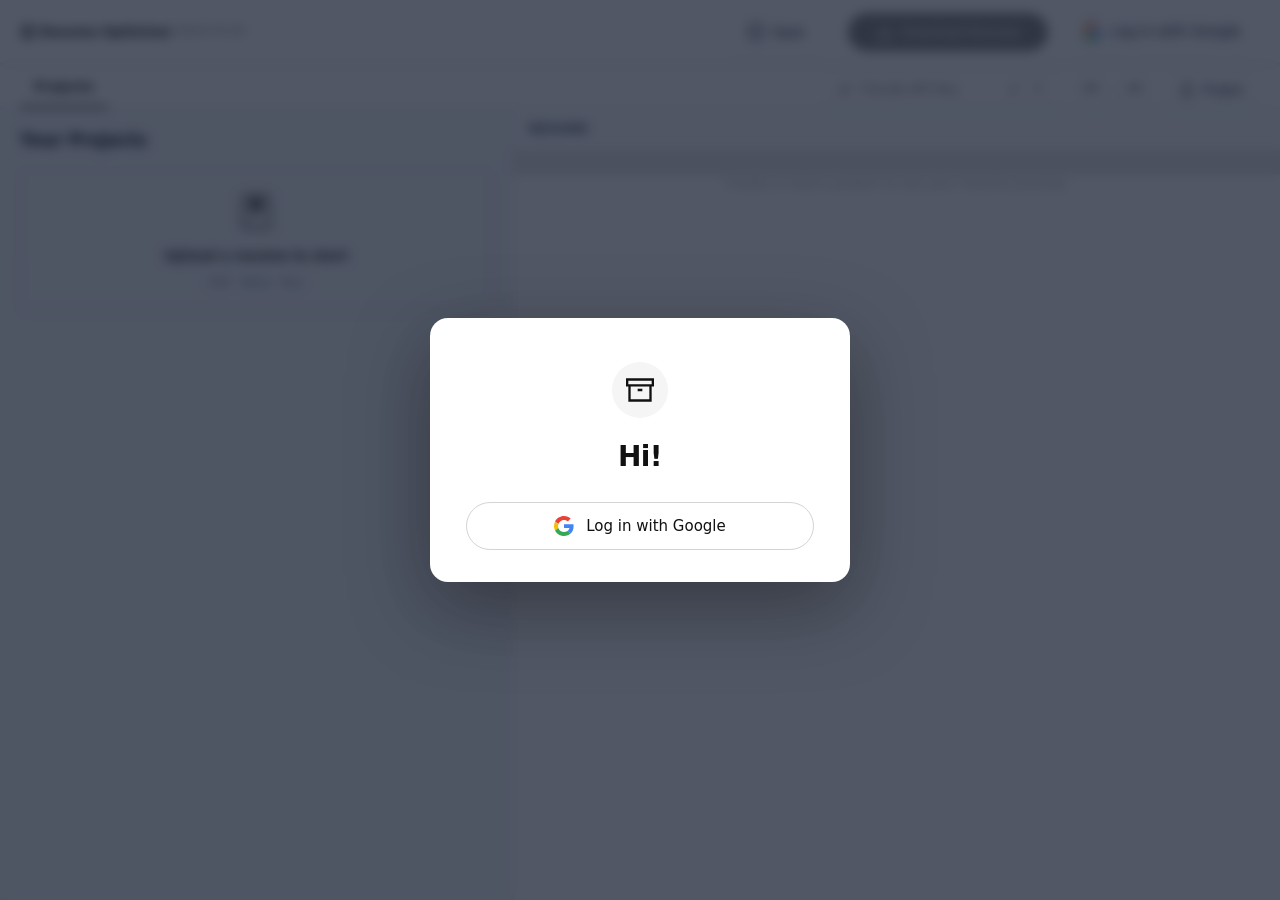
==== commit f8befd19: "Build 4.6.26: robust Auto fill with answers Wunmi: 'when clicking Auto fill with answers can the app" ====
--- a/index.html
+++ b/index.html
@@ -761,7 +761,7 @@
         <svg viewBox="0 0 20 20" fill="none" stroke="currentColor" stroke-width="2" style="width:16px;height:16px;"><rect x="3" y="3" width="14" height="14" rx="2"></rect><path d="M7 7h6M7 10h6M7 13h4"></path></svg>
         Resume Optimizer
       </div>
-      <span style="color:var(--muted);font-size:11px;flex-shrink:0;">Build 4.6.25</span>
+      <span style="color:var(--muted);font-size:11px;flex-shrink:0;">Build 4.6.26</span>
       <span style="color:var(--border);font-size:11px;flex-shrink:0;">|</span>
       <div class="topbar-project" onclick="promptRenameProject()" style="display:flex;align-items:center;gap:4px;cursor:pointer;flex-shrink:1;min-width:0;">
         <span class="topbar-project-name" id="proj-name-display" style="font-size:11px;overflow:hidden;text-overflow:ellipsis;white-space:nowrap;color:var(--ink);">Project</span>
@@ -5829,49 +5829,94 @@
 
 async function autoAnswerQuestions() {
   if (!proj?.questions?.length) { toast('No questions to answer'); return; }
-  const loading = document.getElementById('ai-auto-loading');
-  const btn = document.getElementById('ai-auto-btn');
-  loading?.classList.add('show');
-  if (btn) btn.disabled = true;
+  // Visible feedback so the user knows something is happening — the
+  // Claude call below takes ~5-10s and without this the button click
+  // feels dead.
+  toast('Generating answers with AI...');
+  const btn = document.getElementById('autofill-answers-btn');
+  const origBtnText = btn?.textContent;
+  if (btn) { btn.disabled = true; btn.textContent = 'Generating…'; }
   try {
     // Build answers using resume + JD via Claude, then populate fields directly
     const jdText = g('jd-text') || proj.jdText || '';
     const resume = getResumeText();
-    const questionList = proj.questions.map((q, i) => `Q${i+1} [${q.id}]: ${q.question}`).join('\n');
-
-    const raw = await claudeFetch(`Answer these job application questions using the candidate's resume and job description. Be specific, use real details from the resume, do not fabricate metrics. Return ONLY valid JSON array:
-[{"id":"q1","answer":"concise answer using resume evidence"}]
-RESUME:\n${resume.slice(0,3000)}
-JOB DESCRIPTION:\n${jdText.slice(0,2000)}
-QUESTIONS:\n${questionList}`, 2500);
-
-    const matches = parseJson(raw);
-    if (!Array.isArray(matches)) throw new Error('Could not parse answers');
-
+    // 4.6.26: Tightened ID instructions in the prompt. Earlier versions
+    // used "Q1 [q1]: ..." which let Claude sometimes return "Q1" as the
+    // ID instead of "q1". The new prompt makes the id rule explicit and
+    // gives a concrete example.
+    const questionList = proj.questions.map((q) => `id="${q.id}": ${q.question}`).join('\n');
+
+    const raw = await claudeFetch(`Answer these job application questions using the candidate's resume and job description.
+
+Rules:
+- Be specific and concrete. Use real details from the resume.
+- Do NOT fabricate metrics, percentages, team sizes, or company affiliations.
+- Each answer should be 1-3 sentences, in first-person voice.
+- Return ONLY a valid JSON array. No prose, no commentary, no markdown fences.
+- For each question, the "id" field in your response MUST exactly equal the id string given before the colon (e.g. if the question is 'id="q3": ...', your response object MUST use "id":"q3").
+
+Output schema (literal example):
+[{"id":"q1","answer":"I led a team of 6 designers..."},{"id":"q2","answer":"At Verizon I drove a 26% increase in MAU by..."}]
+
+RESUME:
+${resume.slice(0, 3000)}
+
+JOB DESCRIPTION:
+${jdText.slice(0, 2000)}
+
+QUESTIONS:
+${questionList}`, 2500);
+
+    let matches;
+    try {
+      matches = parseJson(raw);
+    } catch (parseErr) {
+      console.error('autoAnswerQuestions parseJson failed:', parseErr, 'raw was:', raw?.slice(0, 200));
+      throw new Error('Could not parse AI response — try again');
+    }
+    if (!Array.isArray(matches)) {
+      console.error('autoAnswerQuestions: parsed value is not array:', matches);
+      throw new Error('AI returned an unexpected shape — try again');
+    }
+
+    // 4.6.26: ID-first matching with positional fallback. If the AI
+    // labelled responses correctly (the common case), we fill by id.
+    // If something drifted, we use the position in the array as a
+    // last-resort match against proj.questions in order. The fallback
+    // is what prevents the silent "clicked but nothing filled" case
+    // when Claude returns IDs like "Q1" instead of "q1".
     let filled = 0;
-    matches.forEach(m => {
-      if (!m.id || !m.answer) return;
-      const ta = document.getElementById('qa-' + m.id);
-      if (ta) { ta.value = m.answer; markAnswered(m.id); filled++; }
-      const q = proj.questions.find(q => q.id === m.id);
-      if (q) q.answer = m.answer;
+    const qById = new Map(proj.questions.map(q => [q.id, q]));
+    matches.forEach((m, i) => {
+      if (!m || !m.answer) return;
+      let q = m.id && qById.get(m.id);
+      if (!q && proj.questions[i]) q = proj.questions[i]; // positional fallback
+      if (!q) return;
+      const ta = document.getElementById('qa-' + q.id);
+      if (ta) { ta.value = m.answer; }
+      q.answer = m.answer;
+      try { markAnswered(q.id); } catch(e) {}
+      filled++;
     });
 
     autoSave();
     hideAnswerModal();
-    // Same flow as applyPastedAnswers — go to Analyzer, don't auto-score,
-    // but DO refresh the dashboard render (4.6.10).
     try { switchTab('analyzer'); } catch(e) {}
     try {
       const idx = getActiveVersionIdx();
       if (idx >= 0) setTimeout(() => applyVersionToView(idx), 100);
     } catch(e) { console.warn('applyVersionToView post-auto-answers:', e); }
-    toast(`✓ ${filled} question${filled !== 1 ? 's' : ''} answered`);
+    if (filled > 0) {
+      toast(`✓ ${filled} question${filled !== 1 ? 's' : ''} answered`);
+    } else {
+      toast('AI returned no usable answers — try again');
+    }
   } catch(e) {
-    toast('Error: ' + e.message);
-  }
-  loading?.classList.remove('show');
-  if (btn) btn.disabled = false;
+    console.error('autoAnswerQuestions failed:', e);
+    toast('Could not generate answers — ' + (e.message || 'try again'));
+  } finally {
+    if (btn) { btn.disabled = false; if (origBtnText) btn.textContent = origBtnText; }
+  }
 }
 
 // ─────────────────────────────────────────────────────────────────
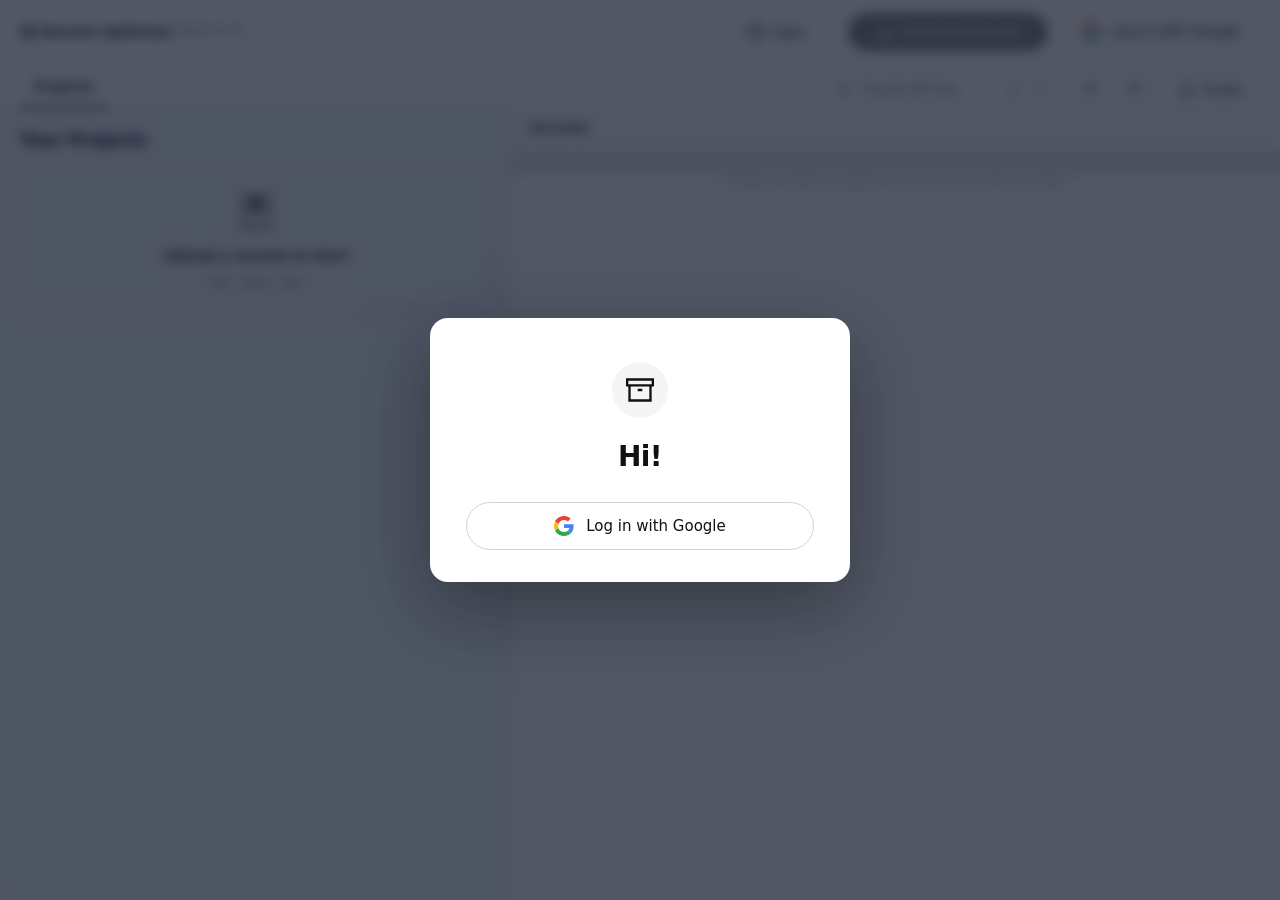
==== commit ac0a440b: "Build 4.6.27: fix Auto fill parser (parseJson can't handle arrays) Wunmi: 'Could not generate answer" ====
--- a/index.html
+++ b/index.html
@@ -761,7 +761,7 @@
         <svg viewBox="0 0 20 20" fill="none" stroke="currentColor" stroke-width="2" style="width:16px;height:16px;"><rect x="3" y="3" width="14" height="14" rx="2"></rect><path d="M7 7h6M7 10h6M7 13h4"></path></svg>
         Resume Optimizer
       </div>
-      <span style="color:var(--muted);font-size:11px;flex-shrink:0;">Build 4.6.26</span>
+      <span style="color:var(--muted);font-size:11px;flex-shrink:0;">Build 4.6.27</span>
       <span style="color:var(--border);font-size:11px;flex-shrink:0;">|</span>
       <div class="topbar-project" onclick="promptRenameProject()" style="display:flex;align-items:center;gap:4px;cursor:pointer;flex-shrink:1;min-width:0;">
         <span class="topbar-project-name" id="proj-name-display" style="font-size:11px;overflow:hidden;text-overflow:ellipsis;white-space:nowrap;color:var(--ink);">Project</span>
@@ -5852,11 +5852,11 @@
 - Be specific and concrete. Use real details from the resume.
 - Do NOT fabricate metrics, percentages, team sizes, or company affiliations.
 - Each answer should be 1-3 sentences, in first-person voice.
-- Return ONLY a valid JSON array. No prose, no commentary, no markdown fences.
+- Return ONLY valid JSON matching the exact schema below. No prose, no commentary, no markdown fences.
 - For each question, the "id" field in your response MUST exactly equal the id string given before the colon (e.g. if the question is 'id="q3": ...', your response object MUST use "id":"q3").
 
 Output schema (literal example):
-[{"id":"q1","answer":"I led a team of 6 designers..."},{"id":"q2","answer":"At Verizon I drove a 26% increase in MAU by..."}]
+{"answers":[{"id":"q1","answer":"I led a team of 6 designers..."},{"id":"q2","answer":"At Verizon I drove a 26% increase in MAU by..."}]}
 
 RESUME:
 ${resume.slice(0, 3000)}
@@ -5867,15 +5867,22 @@
 QUESTIONS:
 ${questionList}`, 2500);
 
-    let matches;
+    // 4.6.27: shared parseJson() only handles JSON objects (its regex
+    // `/\{[\s\S]*\}$/` won't match a bare `[...]` array). 4.6.26
+    // asked Claude for an array directly, so parseJson threw 'No JSON
+    // object found' on every response — that's the 'Could not parse
+    // AI response' toast Wunmi hit. Wrapping the answers in an
+    // {"answers": [...]} object keeps the shared parser happy.
+    let parsed;
     try {
-      matches = parseJson(raw);
+      parsed = parseJson(raw);
     } catch (parseErr) {
-      console.error('autoAnswerQuestions parseJson failed:', parseErr, 'raw was:', raw?.slice(0, 200));
+      console.error('autoAnswerQuestions parseJson failed:', parseErr, 'raw was:', raw?.slice(0, 500));
       throw new Error('Could not parse AI response — try again');
     }
-    if (!Array.isArray(matches)) {
-      console.error('autoAnswerQuestions: parsed value is not array:', matches);
+    const matches = Array.isArray(parsed?.answers) ? parsed.answers : null;
+    if (!matches) {
+      console.error('autoAnswerQuestions: parsed.answers missing or not array:', parsed);
       throw new Error('AI returned an unexpected shape — try again');
     }
 
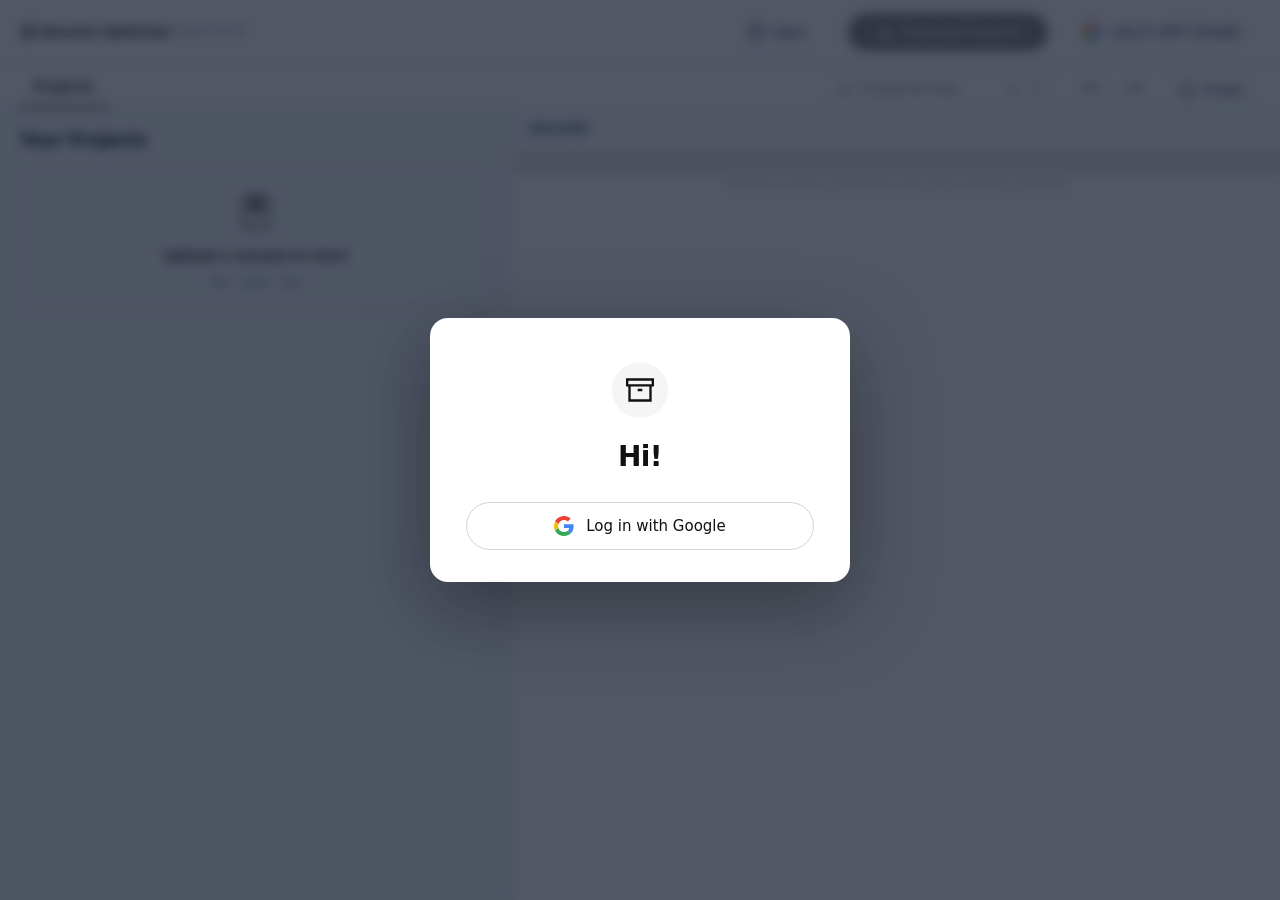
==== commit 05ad11ad: "Build 4.6.28: outlined Apply answers button + remove How-to-answer modal Two UI changes per Wunmi.  " ====
--- a/index.html
+++ b/index.html
@@ -761,7 +761,7 @@
         <svg viewBox="0 0 20 20" fill="none" stroke="currentColor" stroke-width="2" style="width:16px;height:16px;"><rect x="3" y="3" width="14" height="14" rx="2"></rect><path d="M7 7h6M7 10h6M7 13h4"></path></svg>
         Resume Optimizer
       </div>
-      <span style="color:var(--muted);font-size:11px;flex-shrink:0;">Build 4.6.27</span>
+      <span style="color:var(--muted);font-size:11px;flex-shrink:0;">Build 4.6.28</span>
       <span style="color:var(--border);font-size:11px;flex-shrink:0;">|</span>
       <div class="topbar-project" onclick="promptRenameProject()" style="display:flex;align-items:center;gap:4px;cursor:pointer;flex-shrink:1;min-width:0;">
         <span class="topbar-project-name" id="proj-name-display" style="font-size:11px;overflow:hidden;text-overflow:ellipsis;white-space:nowrap;color:var(--ink);">Project</span>
@@ -2203,7 +2203,7 @@
                  Optimize (primary black) right. Behavior: Evaluate scores
                  the resume; Optimize optimizes + scores. -->
             <button class="btn btn-secondary" onclick="runFullAnalysis()" id="evaluate-btn">🔍 Score Resume</button>
-            <button class="btn btn-primary" onclick="optimizeWithQuestionCheck()" id="auto-opt-btn" title="Apply all suggestions from one analysis pass">⚡ Optimize</button>
+            <button class="btn btn-primary" onclick="autoOptimize()" id="auto-opt-btn" title="Apply all suggestions from one analysis pass">⚡ Optimize</button>
           </div>
         </div>
 
@@ -2800,30 +2800,14 @@
                                     "Apply answers" is clicked
        3. Optimize without answering → straight to optimize, no answers
      -->
-<div class="ai-modal hidden" id="how-to-answer-modal" onclick="if(event.target===this)hideHowToAnswerModal()">
-  <div class="ai-modal-box" style="max-width:640px;padding:36px 40px;">
-    <h3 style="text-align:center;font-size:22px;font-weight:700;margin:0 0 28px 0;">Answer questions</h3>
-
-    <div style="display:grid;grid-template-columns:1fr 1fr 1fr;gap:14px;margin-bottom:24px;">
-      <!-- Auto fill -->
-      <button onclick="chooseHowToAnswer('autofill')" style="background:var(--white);border:1px solid #ddd;border-radius:10px;padding:32px 16px;cursor:pointer;font-family:inherit;font-size:14px;font-weight:600;color:#111;line-height:1.4;text-align:center;min-height:120px;display:flex;align-items:center;justify-content:center;transition:border-color .15s, background .15s;" onmouseover="this.style.borderColor='#111';" onmouseout="this.style.borderColor='#ddd';">
-        Auto fill<br>answers
-      </button>
-      <!-- Answer with your AI (primary, black) -->
-      <button onclick="chooseHowToAnswer('byo-ai')" style="background:#111;border:1px solid #111;border-radius:10px;padding:32px 16px;cursor:pointer;font-family:inherit;font-size:14px;font-weight:600;color:#fff;line-height:1.4;text-align:center;min-height:120px;display:flex;align-items:center;justify-content:center;transition:background .15s;" onmouseover="this.style.background='#222';" onmouseout="this.style.background='#111';">
-        ✦ Answer with<br>your AI
-      </button>
-      <!-- Optimize without answering -->
-      <button onclick="chooseHowToAnswer('skip')" style="background:var(--white);border:1px solid #ddd;border-radius:10px;padding:32px 16px;cursor:pointer;font-family:inherit;font-size:14px;font-weight:600;color:#111;line-height:1.4;text-align:center;min-height:120px;display:flex;align-items:center;justify-content:center;transition:border-color .15s, background .15s;" onmouseover="this.style.borderColor='#111';" onmouseout="this.style.borderColor='#ddd';">
-        Optimize without<br>answering
-      </button>
-    </div>
-
-    <div style="display:flex;justify-content:flex-start;">
-      <button class="btn btn-ghost" onclick="hideHowToAnswerModal()" style="text-decoration:underline;font-size:14px;color:#555;padding:0;">Cancel</button>
-    </div>
-  </div>
-</div>
+<!-- 4.6.28: how-to-answer pre-Optimize modal removed. Optimize now
+     proceeds directly whether or not the user has answered questions.
+     The modal added friction without protecting against anything —
+     unanswered questions just don't influence the apply pass, which
+     is fine. Three associated functions (optimizeWithQuestionCheck,
+     showHowToAnswerModal, hideHowToAnswerModal, chooseHowToAnswer)
+     are no longer called from anywhere. Their definitions are
+     removed below. -->
 
 <div class="ai-modal hidden" id="answer-modal" onclick="if(event.target===this)hideAnswerModal()">
   <div class="ai-modal-box" style="max-width:560px;padding:32px 36px;">
@@ -2886,7 +2870,7 @@
 
     <!-- Footer: aligned with content column, not numbers -->
     <div style="display:flex;align-items:center;gap:18px;margin-left:50px;">
-      <button class="btn btn-primary" id="apply-answers-btn" onclick="applyPastedAnswers()" style="padding:11px 24px;font-size:14px;font-weight:600;">Apply answers</button>
+      <button id="apply-answers-btn" onclick="applyPastedAnswers()" style="background:var(--white);border:1.5px solid #111;border-radius:10px;padding:14px 32px;font-family:inherit;font-size:15px;font-weight:700;color:#111;cursor:pointer;transition:background .15s;" onmouseover="this.style.background='#f7f7f7';" onmouseout="this.style.background='var(--white)';">Apply answers</button>
       <button class="btn btn-ghost" onclick="hideAnswerModal()" style="text-decoration:underline;font-size:14px;color:#555;padding:0;">Cancel</button>
     </div>
   </div>
@@ -5951,66 +5935,18 @@
   }
 }
 
-// ─────────────────────────────────────────────────────────────────
-// 4.6.16: pre-Optimize "How to answer" modal routing.
-// optimizeWithQuestionCheck() is now what the Optimize button calls
-// (instead of autoOptimize() directly). If the user has questions
-// but hasn't answered any, we show them three explicit paths instead
-// of silently optimizing against an un-personalized resume. If there
-// are no questions, or at least one is answered, we go straight to
-// autoOptimize() — no extra friction.
-// ─────────────────────────────────────────────────────────────────
-function optimizeWithQuestionCheck() {
-  if (!proj) { toast('Open a project first'); return; }
-  const questions = proj.questions || [];
-  // If no questions exist (no JD analyzed yet, or none generated),
-  // just go straight to autoOptimize — it will validate the JD itself
-  // and toast appropriately if there's nothing to optimize against.
-  if (!questions.length) {
-    autoOptimize();
-    return;
-  }
-  // Has any question been answered? "Answered" = non-empty trimmed answer.
-  // We treat one answer as enough — partial intent is still intent.
-  const anyAnswered = questions.some(q => (q.answer || '').trim().length > 0);
-  if (anyAnswered) {
-    autoOptimize();
-    return;
-  }
-  // Unanswered — show the modal so the user picks a path.
-  showHowToAnswerModal();
-}
-
-function showHowToAnswerModal() {
-  document.getElementById('how-to-answer-modal')?.classList.remove('hidden');
-}
-
-function hideHowToAnswerModal() {
-  document.getElementById('how-to-answer-modal')?.classList.add('hidden');
-}
-
-// Routes the three buttons in the How-to-answer modal. Each path ends
-// in autoOptimize being called — either immediately (skip), after a
-// generated fill (autofill), or after the user pastes AI answers
-// (byo-ai sets the post-apply flag).
-async function chooseHowToAnswer(path) {
-  hideHowToAnswerModal();
-  if (path === 'autofill') {
-    // Flag tells autoFillAnswers to trigger autoOptimize when the
-    // generated answers land.
-    if (proj) proj._postApplyAction = 'optimize';
-    await autoFillAnswers();
-  } else if (path === 'byo-ai') {
-    // Open the existing 4-step Answer-with-your-AI modal. The flag
-    // tells applyPastedAnswers to trigger autoOptimize after the
-    // user clicks "Apply answers".
-    if (proj) proj._postApplyAction = 'optimize';
-    try { showAnswerModal(); } catch(e) { console.warn('showAnswerModal:', e); }
-  } else if (path === 'skip') {
-    // No answers, straight to optimize.
-    autoOptimize();
-  }
-}
+// 4.6.28: optimizeWithQuestionCheck, showHowToAnswerModal,
+// hideHowToAnswerModal, and chooseHowToAnswer removed. The Optimize
+// button now calls autoOptimize() directly. Whether or not the user
+// has answered questions, Optimize proceeds — unanswered questions
+// just don't influence the apply pass, which is fine. Removing the
+// modal eliminates a forced interruption that didn't protect against
+// anything.
+//
+// _postApplyAction is still set/read by the Answer-with-your-AI flow
+// (showAnswerModal → applyPastedAnswers) to chain into autoOptimize
+// after the user pastes answers back. That part of the flow is
+// useful and stays.
 
 
 // Blocking modal helpers — full-screen overlay that prevents all interaction
@@ -9135,7 +9071,7 @@
 // 4.6.16: optimizeFromJD removed. The button that called it lived at the
 // bottom of the Job & Questions tab and was removed when the questions
 // flow moved to the Optimizer tab. Optimize is now reached exclusively
-// via the ⚡ Optimize button on the Optimizer tab → optimizeWithQuestionCheck.
+// via the ⚡ Optimize button on the Optimizer tab → autoOptimize.
 
 // (Optimize Extreme removed in 4.5.8 — it ran autoOptimize 3 times in a row
 // for ~3x cost. Wunmi removed it to simplify the UI and prevent runaway
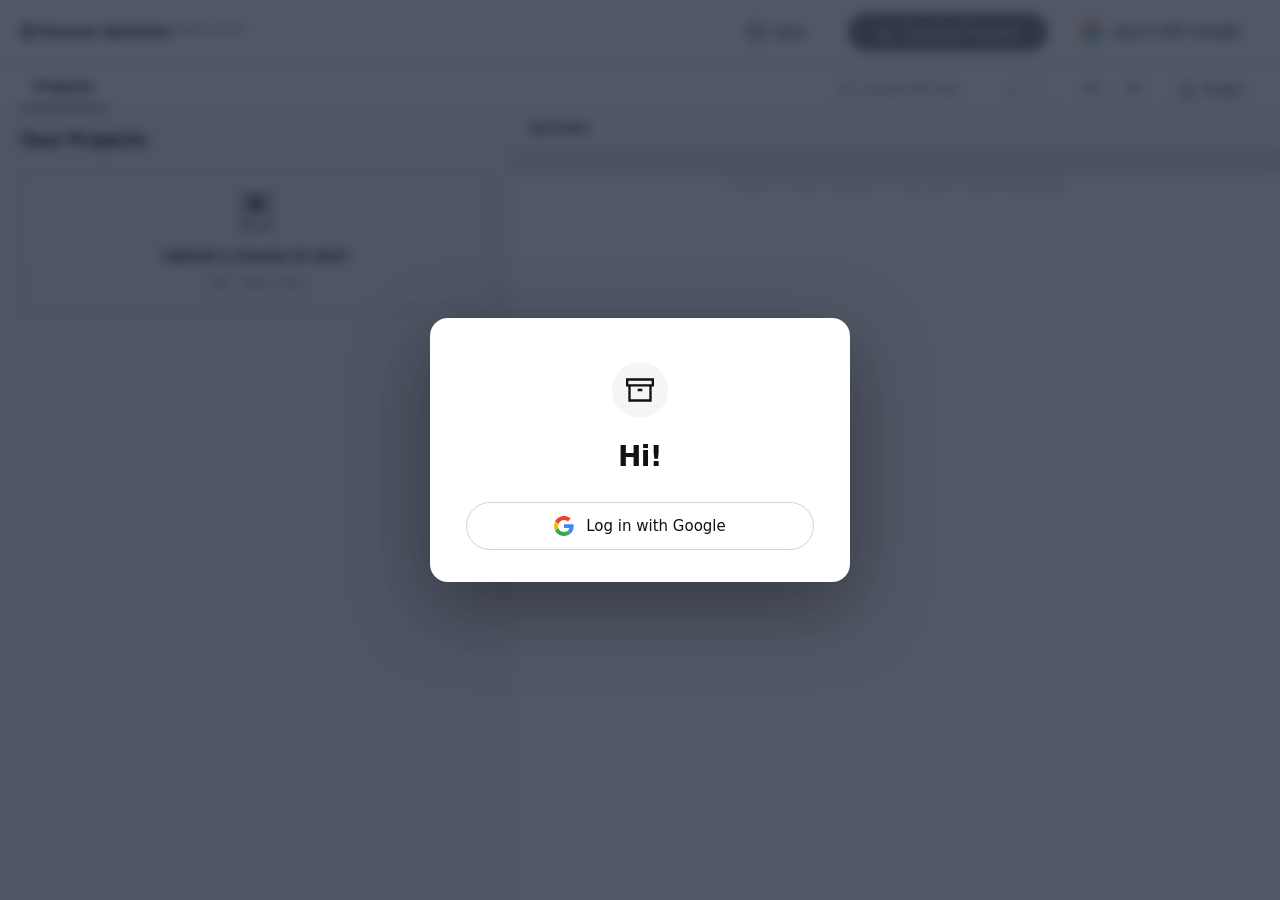
==== commit 501fdcc5: "Build 4.6.29: redesigned How-to-answer modal + outlined Apply answers Two coordinated UI changes per" ====
--- a/index.html
+++ b/index.html
@@ -761,7 +761,7 @@
         <svg viewBox="0 0 20 20" fill="none" stroke="currentColor" stroke-width="2" style="width:16px;height:16px;"><rect x="3" y="3" width="14" height="14" rx="2"></rect><path d="M7 7h6M7 10h6M7 13h4"></path></svg>
         Resume Optimizer
       </div>
-      <span style="color:var(--muted);font-size:11px;flex-shrink:0;">Build 4.6.28</span>
+      <span style="color:var(--muted);font-size:11px;flex-shrink:0;">Build 4.6.29</span>
       <span style="color:var(--border);font-size:11px;flex-shrink:0;">|</span>
       <div class="topbar-project" onclick="promptRenameProject()" style="display:flex;align-items:center;gap:4px;cursor:pointer;flex-shrink:1;min-width:0;">
         <span class="topbar-project-name" id="proj-name-display" style="font-size:11px;overflow:hidden;text-overflow:ellipsis;white-space:nowrap;color:var(--ink);">Project</span>
@@ -2203,7 +2203,7 @@
                  Optimize (primary black) right. Behavior: Evaluate scores
                  the resume; Optimize optimizes + scores. -->
             <button class="btn btn-secondary" onclick="runFullAnalysis()" id="evaluate-btn">🔍 Score Resume</button>
-            <button class="btn btn-primary" onclick="autoOptimize()" id="auto-opt-btn" title="Apply all suggestions from one analysis pass">⚡ Optimize</button>
+            <button class="btn btn-primary" onclick="optimizeWithQuestionCheck()" id="auto-opt-btn" title="Apply all suggestions from one analysis pass">⚡ Optimize</button>
           </div>
         </div>
 
@@ -2800,14 +2800,36 @@
                                     "Apply answers" is clicked
        3. Optimize without answering → straight to optimize, no answers
      -->
-<!-- 4.6.28: how-to-answer pre-Optimize modal removed. Optimize now
-     proceeds directly whether or not the user has answered questions.
-     The modal added friction without protecting against anything —
-     unanswered questions just don't influence the apply pass, which
-     is fine. Three associated functions (optimizeWithQuestionCheck,
-     showHowToAnswerModal, hideHowToAnswerModal, chooseHowToAnswer)
-     are no longer called from anywhere. Their definitions are
-     removed below. -->
+<div class="ai-modal hidden" id="how-to-answer-modal" onclick="if(event.target===this)hideHowToAnswerModal()">
+  <div class="ai-modal-box" style="max-width:640px;padding:40px 44px;">
+    <!-- 4.6.28: redesigned per Wunmi's mockup. Title is dynamic
+         ("You have N unanswered questions") — count is computed in
+         showHowToAnswerModal() before reveal. Two prominent buttons
+         (Auto fill / ✦ Answer with your AI). The third path
+         ("Optimize without answering") demoted to a bottom-left link
+         alongside Cancel — still functional, just no longer competes
+         visually with the recommended options. -->
+    <h3 id="how-to-answer-title" style="text-align:center;font-size:22px;font-weight:700;margin:0 0 12px 0;line-height:1.25;">You have unanswered questions</h3>
+    <p style="text-align:center;font-size:14px;color:#555;line-height:1.5;margin:0 auto 28px auto;max-width:520px;">Answering them gives the optimizer verified facts to work with and produces a stronger rewrite</p>
+
+    <div style="display:grid;grid-template-columns:1fr 1fr;gap:14px;margin-bottom:28px;">
+      <!-- Auto fill -->
+      <button onclick="chooseHowToAnswer('autofill')" style="background:var(--white);border:1px solid #ddd;border-radius:10px;padding:32px 16px;cursor:pointer;font-family:inherit;font-size:14px;font-weight:700;color:#111;line-height:1.4;text-align:center;min-height:120px;display:flex;align-items:center;justify-content:center;transition:border-color .15s, background .15s;" onmouseover="this.style.borderColor='#111';" onmouseout="this.style.borderColor='#ddd';">
+        Auto fill<br>answers
+      </button>
+      <!-- Answer with your AI (primary, black, recommended) -->
+      <button onclick="chooseHowToAnswer('byo-ai')" style="background:#111;border:1px solid #111;border-radius:10px;padding:32px 16px;cursor:pointer;font-family:inherit;font-size:14px;font-weight:700;color:#fff;line-height:1.4;text-align:center;min-height:120px;display:flex;align-items:center;justify-content:center;transition:background .15s;" onmouseover="this.style.background='#222';" onmouseout="this.style.background='#111';">
+        <span>✦ Answer with<br>your AI<br><span style="font-weight:500;font-size:13px;opacity:0.85;">(Recommended)</span></span>
+      </button>
+    </div>
+
+    <!-- Footer row: skip path on the left, Cancel on the right -->
+    <div style="display:flex;justify-content:space-between;align-items:center;">
+      <button class="btn btn-ghost" onclick="chooseHowToAnswer('skip')" style="font-size:14px;font-weight:700;color:#111;padding:0;background:none;border:0;cursor:pointer;font-family:inherit;">Optimize without answering</button>
+      <button class="btn btn-ghost" onclick="hideHowToAnswerModal()" style="font-size:14px;font-weight:700;color:#111;padding:0;background:none;border:0;cursor:pointer;font-family:inherit;">Cancel</button>
+    </div>
+  </div>
+</div>
 
 <div class="ai-modal hidden" id="answer-modal" onclick="if(event.target===this)hideAnswerModal()">
   <div class="ai-modal-box" style="max-width:560px;padding:32px 36px;">
@@ -5935,18 +5957,80 @@
   }
 }
 
-// 4.6.28: optimizeWithQuestionCheck, showHowToAnswerModal,
-// hideHowToAnswerModal, and chooseHowToAnswer removed. The Optimize
-// button now calls autoOptimize() directly. Whether or not the user
-// has answered questions, Optimize proceeds — unanswered questions
-// just don't influence the apply pass, which is fine. Removing the
-// modal eliminates a forced interruption that didn't protect against
-// anything.
-//
-// _postApplyAction is still set/read by the Answer-with-your-AI flow
-// (showAnswerModal → applyPastedAnswers) to chain into autoOptimize
-// after the user pastes answers back. That part of the flow is
-// useful and stays.
+// ─────────────────────────────────────────────────────────────────
+// 4.6.16: pre-Optimize "How to answer" modal routing.
+// optimizeWithQuestionCheck() is now what the Optimize button calls
+// (instead of autoOptimize() directly). If the user has questions
+// but hasn't answered any, we show them three explicit paths instead
+// of silently optimizing against an un-personalized resume. If there
+// are no questions, or at least one is answered, we go straight to
+// autoOptimize() — no extra friction.
+// ─────────────────────────────────────────────────────────────────
+function optimizeWithQuestionCheck() {
+  if (!proj) { toast('Open a project first'); return; }
+  const questions = proj.questions || [];
+  // If no questions exist (no JD analyzed yet, or none generated),
+  // just go straight to autoOptimize — it will validate the JD itself
+  // and toast appropriately if there's nothing to optimize against.
+  if (!questions.length) {
+    autoOptimize();
+    return;
+  }
+  // Has any question been answered? "Answered" = non-empty trimmed answer.
+  // We treat one answer as enough — partial intent is still intent.
+  const anyAnswered = questions.some(q => (q.answer || '').trim().length > 0);
+  if (anyAnswered) {
+    autoOptimize();
+    return;
+  }
+  // Unanswered — show the modal so the user picks a path.
+  showHowToAnswerModal();
+}
+
+function showHowToAnswerModal() {
+  // 4.6.28: dynamic title with the unanswered count. Falls back to a
+  // generic phrasing if we somehow can't compute it (shouldn't happen
+  // since optimizeWithQuestionCheck only shows this modal when there
+  // are questions, but defensive).
+  try {
+    const qs = proj?.questions || [];
+    const unanswered = qs.filter(q => !((q.answer || '').trim())).length;
+    const title = document.getElementById('how-to-answer-title');
+    if (title) {
+      title.textContent = unanswered > 0
+        ? `You have ${unanswered} unanswered question${unanswered === 1 ? '' : 's'}`
+        : 'You have unanswered questions';
+    }
+  } catch(e) { /* fall back to whatever's in the markup */ }
+  document.getElementById('how-to-answer-modal')?.classList.remove('hidden');
+}
+
+function hideHowToAnswerModal() {
+  document.getElementById('how-to-answer-modal')?.classList.add('hidden');
+}
+
+// Routes the three buttons in the How-to-answer modal. Each path ends
+// in autoOptimize being called — either immediately (skip), after a
+// generated fill (autofill), or after the user pastes AI answers
+// (byo-ai sets the post-apply flag).
+async function chooseHowToAnswer(path) {
+  hideHowToAnswerModal();
+  if (path === 'autofill') {
+    // Flag tells autoFillAnswers to trigger autoOptimize when the
+    // generated answers land.
+    if (proj) proj._postApplyAction = 'optimize';
+    await autoFillAnswers();
+  } else if (path === 'byo-ai') {
+    // Open the existing 4-step Answer-with-your-AI modal. The flag
+    // tells applyPastedAnswers to trigger autoOptimize after the
+    // user clicks "Apply answers".
+    if (proj) proj._postApplyAction = 'optimize';
+    try { showAnswerModal(); } catch(e) { console.warn('showAnswerModal:', e); }
+  } else if (path === 'skip') {
+    // No answers, straight to optimize.
+    autoOptimize();
+  }
+}
 
 
 // Blocking modal helpers — full-screen overlay that prevents all interaction
@@ -9071,7 +9155,7 @@
 // 4.6.16: optimizeFromJD removed. The button that called it lived at the
 // bottom of the Job & Questions tab and was removed when the questions
 // flow moved to the Optimizer tab. Optimize is now reached exclusively
-// via the ⚡ Optimize button on the Optimizer tab → autoOptimize.
+// via the ⚡ Optimize button on the Optimizer tab → optimizeWithQuestionCheck.
 
 // (Optimize Extreme removed in 4.5.8 — it ran autoOptimize 3 times in a row
 // for ~3x cost. Wunmi removed it to simplify the UI and prevent runaway
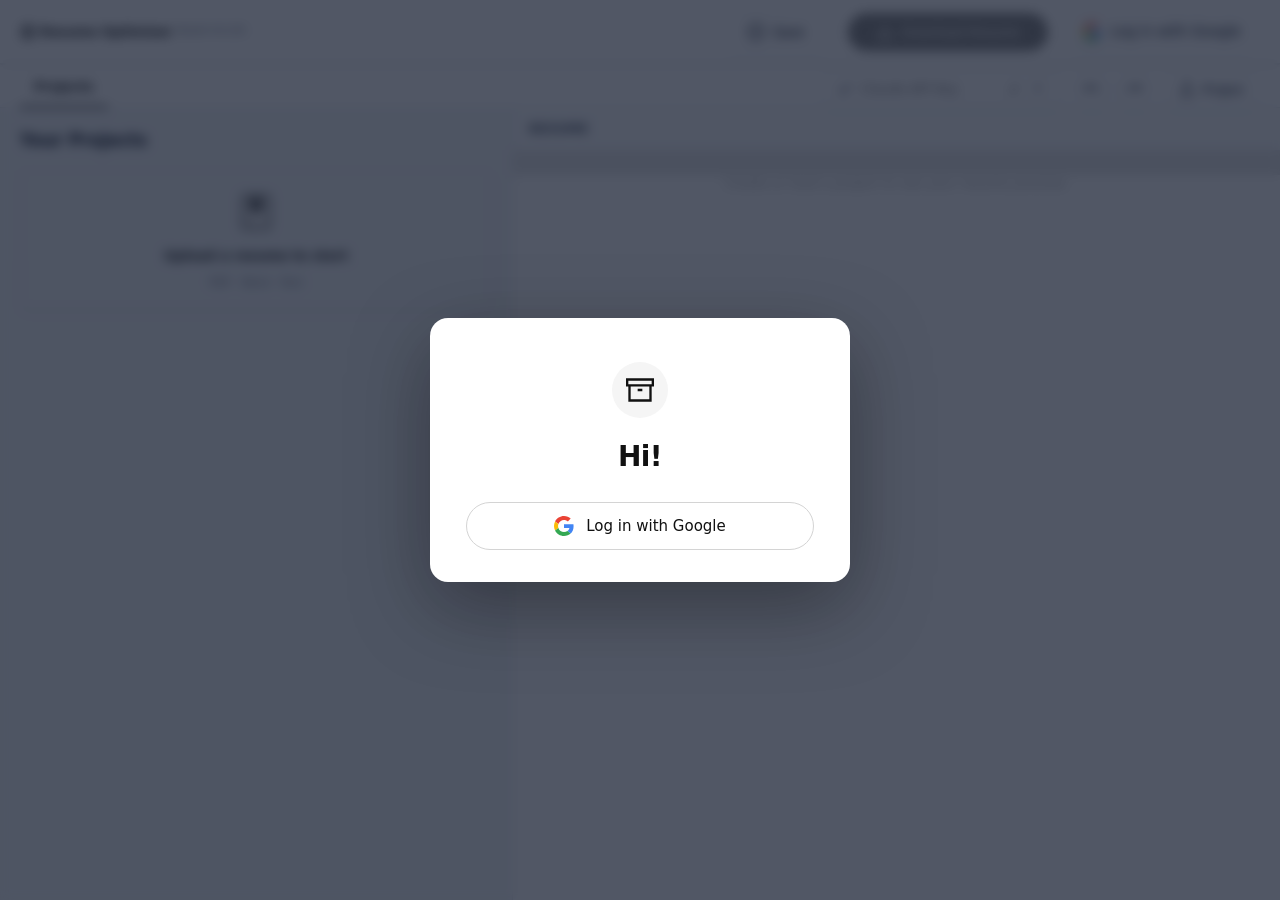
==== commit cd39f103: "Build 4.6.30: remove duplicate confirm() in autoOptimize Wunmi: clicking 'Optimize without answering" ====
--- a/index.html
+++ b/index.html
@@ -761,7 +761,7 @@
         <svg viewBox="0 0 20 20" fill="none" stroke="currentColor" stroke-width="2" style="width:16px;height:16px;"><rect x="3" y="3" width="14" height="14" rx="2"></rect><path d="M7 7h6M7 10h6M7 13h4"></path></svg>
         Resume Optimizer
       </div>
-      <span style="color:var(--muted);font-size:11px;flex-shrink:0;">Build 4.6.29</span>
+      <span style="color:var(--muted);font-size:11px;flex-shrink:0;">Build 4.6.30</span>
       <span style="color:var(--border);font-size:11px;flex-shrink:0;">|</span>
       <div class="topbar-project" onclick="promptRenameProject()" style="display:flex;align-items:center;gap:4px;cursor:pointer;flex-shrink:1;min-width:0;">
         <span class="topbar-project-name" id="proj-name-display" style="font-size:11px;overflow:hidden;text-overflow:ellipsis;white-space:nowrap;color:var(--ink);">Project</span>
@@ -9192,32 +9192,15 @@
   if (!jdText) { toast('Paste a job description in the Job Description tab first'); return; }
   if (!proj) { toast('Create a project first'); return; }
 
-  // If the JD has questions and any are unanswered, give the user the chance to fill them in
-  // first. Answers feed into the optimizer as verified facts and produce noticeably better
-  // rewrites. We use a confirm dialog so they can choose to proceed without answering.
-  // Skip this check on subsequent passes inside Optimize Extreme so we don't prompt 3x.
-  if (!passLabel) {
-    const unanswered = (proj.questions || []).filter(q => !q.answer || !q.answer.trim()).length;
-    if (unanswered > 0) {
-      const goAnswer = confirm(
-        `You have ${unanswered} unanswered question${unanswered > 1 ? 's' : ''} about your experience.\n\n` +
-        `Answering them gives the optimizer verified facts to work with and produces a stronger rewrite.\n\n` +
-        `Click OK to answer them now (recommended).\n` +
-        `Click Cancel to skip and optimize anyway.`
-      );
-      if (goAnswer) {
-        switchTab('jd');
-        setTimeout(() => {
-          const firstUnanswered = (proj.questions || []).find(q => !q.answer || !q.answer.trim());
-          if (firstUnanswered) {
-            const ta = document.getElementById('qa-' + firstUnanswered.id);
-            if (ta) { ta.scrollIntoView({behavior:'smooth', block:'center'}); ta.focus(); }
-          }
-        }, 200);
-        return;
-      }
-    }
-  }
+  // 4.6.30: removed the duplicate confirm() that asked the user
+  // again about unanswered questions. The pre-Optimize how-to-answer
+  // modal (optimizeWithQuestionCheck → showHowToAnswerModal) already
+  // gives the user three explicit paths including "Optimize without
+  // answering". If they pick that path, they've already chosen — we
+  // shouldn't double-prompt them with a native browser confirm that
+  // says essentially the same thing. autoOptimize now proceeds
+  // straight through.
+
 
   const overlay = document.getElementById('apply-overlay');
   const overlayMsg = document.getElementById('overlay-msg');
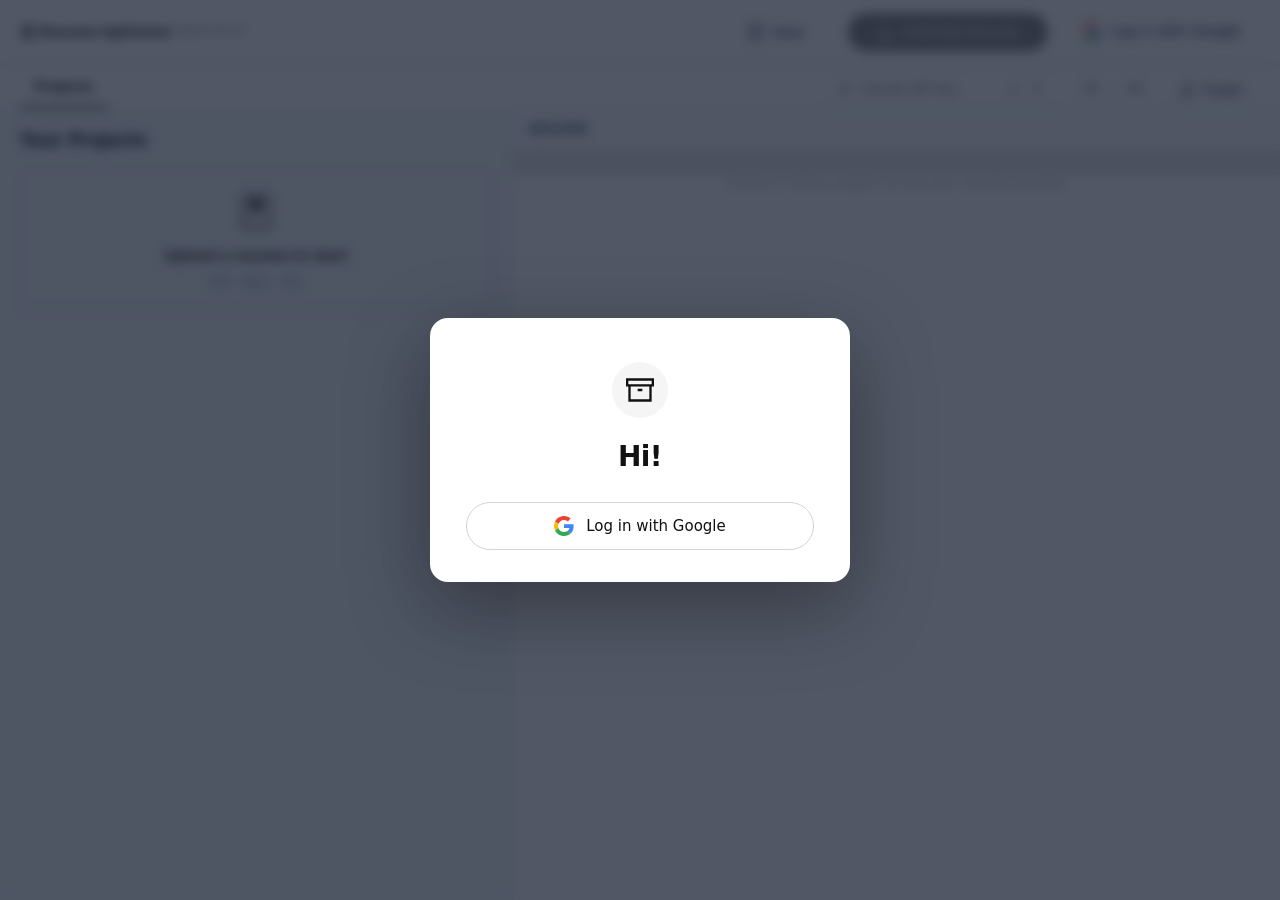
==== commit 6c2f95d3: "Build 4.6.31: remove score-regression guard Wunmi: 'remove the function that does not show the optim" ====
--- a/index.html
+++ b/index.html
@@ -761,7 +761,7 @@
         <svg viewBox="0 0 20 20" fill="none" stroke="currentColor" stroke-width="2" style="width:16px;height:16px;"><rect x="3" y="3" width="14" height="14" rx="2"></rect><path d="M7 7h6M7 10h6M7 13h4"></path></svg>
         Resume Optimizer
       </div>
-      <span style="color:var(--muted);font-size:11px;flex-shrink:0;">Build 4.6.30</span>
+      <span style="color:var(--muted);font-size:11px;flex-shrink:0;">Build 4.6.31</span>
       <span style="color:var(--border);font-size:11px;flex-shrink:0;">|</span>
       <div class="topbar-project" onclick="promptRenameProject()" style="display:flex;align-items:center;gap:4px;cursor:pointer;flex-shrink:1;min-width:0;">
         <span class="topbar-project-name" id="proj-name-display" style="font-size:11px;overflow:hidden;text-overflow:ellipsis;white-space:nowrap;color:var(--ink);">Project</span>
@@ -9452,9 +9452,6 @@
     // Re-score so the user sees the new number after this single pass
     overlayMsg.textContent = passLabel ? `${passLabel} — scoring updated resume` : 'Scoring updated resume...';
     overlaySub.textContent = '';
-    // Snapshot the pre-rescore cached score so we can restore it on regression.
-    const cachedScoreSnapshot = proj._cachedScore ? JSON.parse(JSON.stringify(proj._cachedScore)) : null;
-    const analysisHashSnapshot = proj._analysisHash;
     await runFullAnalysis(true);
     const scoreAfter = proj._cachedScore?.overall || 0;
 
@@ -9469,65 +9466,34 @@
       proj.versionScoreData[newVersionIdx] = JSON.parse(JSON.stringify(proj._cachedScore));
     }
 
-    // SCORE REGRESSION GUARD (added 4.6.3, updated 4.6.5) — if Optimize
-    // made the score worse, revert the new draft.
-    if (scoreBefore > 0 && scoreAfter < scoreBefore - 3) {
-      console.warn(`[score-guard] regression detected: ${scoreBefore} → ${scoreAfter}. Reverting.`);
-      // Pop the worse draft + its parallel arrays
-      proj.drafts.pop();
-      if (proj.versionScores) proj.versionScores.pop();
-      if (proj.versionScoreData) proj.versionScoreData.pop();
-      if (proj.versionSources) proj.versionSources.pop();
-      // Restore the active version to whatever the user had been viewing
-      // before they hit Optimize.
-      proj._activeVersionIdx = sourceVersionIdx;
-      proj._aiApplied = false;
-      // Restore the pre-optimize cached score so the UI shows the source
-      // version's strengths/gaps + sub-scores, not the regressed data.
-      proj._cachedScore = cachedScoreSnapshot;
-      proj._analysisHash = analysisHashSnapshot;
-      proj.lastOptimize = null;
+    // 4.6.31: score-regression guard removed per Wunmi's request. The
+    // previous behavior rolled back to the source version whenever the
+    // new score was more than 3 points worse than the source. That
+    // sometimes hid useful work — phrasing improvements, restructured
+    // bullets — even when the overall score dipped on a single pass.
+    // Now the optimized resume is always shown, regardless of score
+    // direction. The user can manually click an older version pill to
+    // compare, or re-run Optimize on the new version.
+    toast(`${passLabel ? passLabel + ': ' : 'Optimize complete. '}Score: ${scoreBefore} → ${scoreAfter}`);
+    applyRecommendedTitleFromScore();
+    // Replace the suggestions panel with the post-Optimize view (score + AI-titled change list).
+    if (!suppressPostView) {
+      try { await showPostOptimizeView(beforeDraft, cleaned, scoreBefore, scoreAfter); }
+      catch(viewErr) { console.warn('Post-optimize view:', viewErr); }
+    }
+    // 4.6.5: persist the diff blocks per version so clicking V[newVersionIdx]
+    // pill later restores the "What Has Changed" view without recomputing.
+    if (proj.lastOptimize) {
+      proj.versionDiffs = proj.versionDiffs || [];
+      proj.versionDiffs[newVersionIdx] = {
+        beforeText: proj.lastOptimize.beforeText,
+        afterText: proj.lastOptimize.afterText,
+        scoreBefore: proj.lastOptimize.scoreBefore,
+        scoreAfter: proj.lastOptimize.scoreAfter,
+        blocks: proj.lastOptimize.blocks,
+        sourceIdx: sourceVersionIdx,
+      };
       autoSave();
-
-      // Re-render the source draft as active + restore the dashboard
-      try {
-        const restoredText = getActiveResumeText();
-        showResume(restoredText, proj.drafts.length);
-        if (typeof renderVersionPills === 'function') renderVersionPills();
-        if (cachedScoreSnapshot && typeof renderDashboard === 'function') {
-          renderDashboard(cachedScoreSnapshot);
-        }
-      } catch(e) { console.warn('Restore UI after regression:', e); }
-
-      toast(`Optimize couldn't improve this round (${scoreBefore}% → ${scoreAfter}%). Kept V${sourceVersionIdx + 1}.`);
-      // Skip the post-optimize diff view since we reverted
-    } else {
-      toast(`${passLabel ? passLabel + ': ' : 'Optimize complete. '}Score: ${scoreBefore} → ${scoreAfter}`);
-      // 4.6.24: NOW apply the recommended_resume_title. Only on the
-      // success path — if Optimize regressed and we rolled back above,
-      // we keep the source version's title (don't apply the bad-pass
-      // recommendation). Score Resume stays passive; only an explicit
-      // successful Optimize updates the header title.
-      applyRecommendedTitleFromScore();
-      // Replace the suggestions panel with the post-Optimize view (score + AI-titled change list).
-      if (!suppressPostView) {
-        try { await showPostOptimizeView(beforeDraft, cleaned, scoreBefore, scoreAfter); }
-        catch(viewErr) { console.warn('Post-optimize view:', viewErr); }
-      }
-      // 4.6.5: persist the diff blocks per version so clicking V[newVersionIdx]
-      // pill later restores the "What Has Changed" view without recomputing.
-      if (proj.lastOptimize) {
-        proj.versionDiffs = proj.versionDiffs || [];
-        proj.versionDiffs[newVersionIdx] = {
-          beforeText: proj.lastOptimize.beforeText,
-          afterText: proj.lastOptimize.afterText,
-          scoreBefore: proj.lastOptimize.scoreBefore,
-          scoreAfter: proj.lastOptimize.scoreAfter,
-          blocks: proj.lastOptimize.blocks,
-          sourceIdx: sourceVersionIdx,
-        };
-        autoSave();
-      }
     }
   } catch(e) {
     let msg;
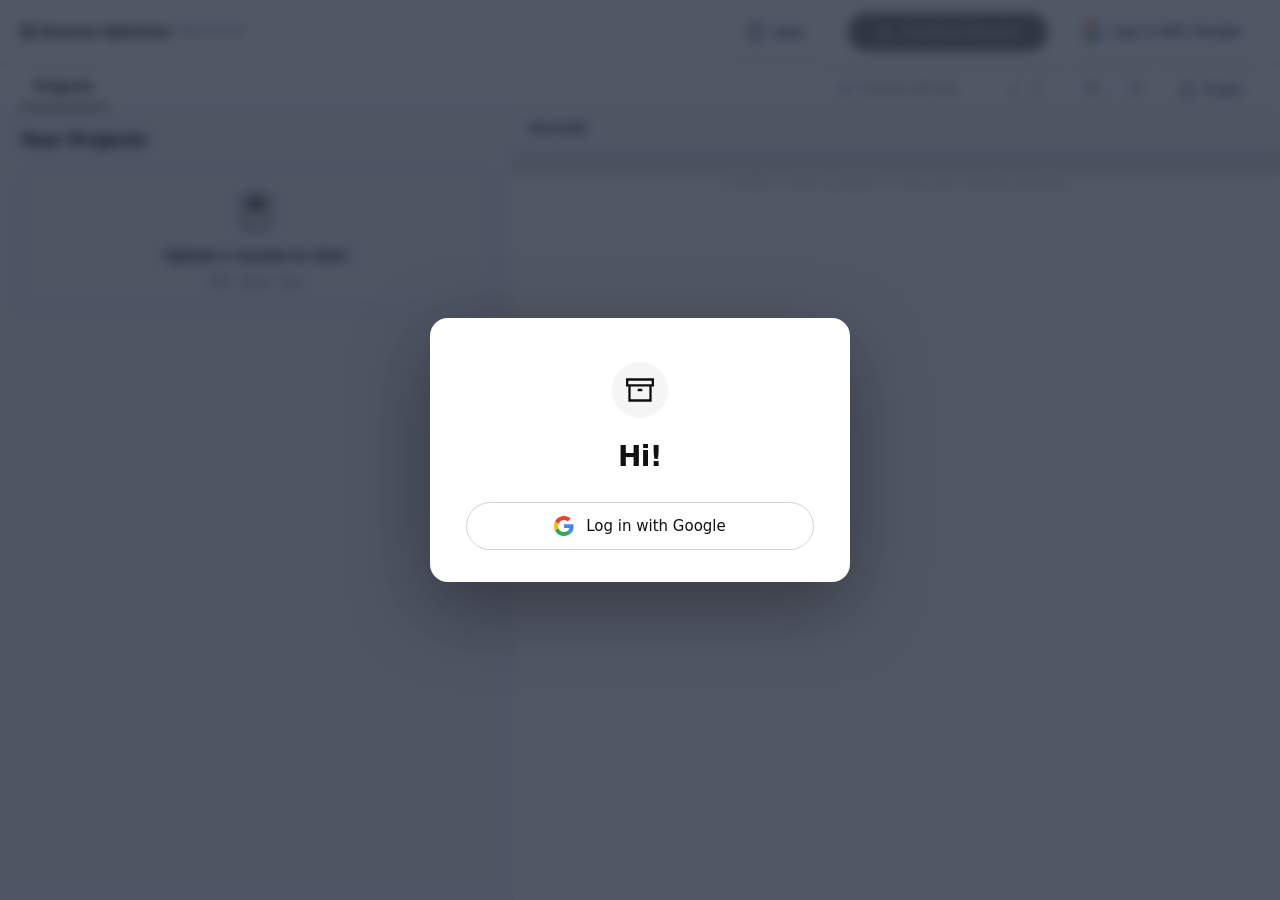
==== commit 80f9e20a: "Build 4.6.32: resume title uses proj.jdTitle verbatim (no AI judgment) Wunmi: 'the job title underne" ====
--- a/index.html
+++ b/index.html
@@ -761,7 +761,7 @@
         <svg viewBox="0 0 20 20" fill="none" stroke="currentColor" stroke-width="2" style="width:16px;height:16px;"><rect x="3" y="3" width="14" height="14" rx="2"></rect><path d="M7 7h6M7 10h6M7 13h4"></path></svg>
         Resume Optimizer
       </div>
-      <span style="color:var(--muted);font-size:11px;flex-shrink:0;">Build 4.6.31</span>
+      <span style="color:var(--muted);font-size:11px;flex-shrink:0;">Build 4.6.32</span>
       <span style="color:var(--border);font-size:11px;flex-shrink:0;">|</span>
       <div class="topbar-project" onclick="promptRenameProject()" style="display:flex;align-items:center;gap:4px;cursor:pointer;flex-shrink:1;min-width:0;">
         <span class="topbar-project-name" id="proj-name-display" style="font-size:11px;overflow:hidden;text-overflow:ellipsis;white-space:nowrap;color:var(--ink);">Project</span>
@@ -6534,18 +6534,16 @@
     const careerStage = CAREER_STAGE.detect(resume);
     const stageGuidance = CAREER_STAGE.guidance(careerStage);
 
-    // 4.6.22: capture jdTitle so the score prompt can use it as an
-    // explicit input when judging recommended_resume_title. The JD text
-    // contains the title too, but a single-line hint lets the AI lock
-    // onto the exact phrasing the user typed in the Job tab (e.g. when
-    // the JD has multiple title-like phrases scattered through).
-    const jdTitleForScore = (g('jd-title') || proj?.jdTitle || '').trim();
+    // 4.6.32: jdTitle no longer passed to the score prompt as a
+    // judgment input — the resume title now comes straight from
+    // proj.jdTitle (no AI judgment). Kept the local var unused since
+    // it's a one-line read and harmless; remove on next cleanup pass.
 
     // Score promise — same prompt as before.
     const scorePromise = useCachedScore
       ? Promise.resolve(JSON.stringify(cachedScore))
       : claudeFetch(`Score this resume against the job description. Return ONLY valid JSON:
-{"overall":78,"keyword_match":82,"hard_skills":88,"soft_skills":70,"title_alignment":75,"yoe_alignment":95,"summary_quality":70,"bullet_quality":75,"score_reason":"...","strengths":["..."],"gaps":["..."],"keyword_coverage":[{"keyword":"lean UX","found":true}],"recommended_resume_title":"Senior Product Designer","top_fixes":[{"rank":1,"title":"...","desc":"...","section":"summary|bullets|skills","before":"exact verbatim text to replace","after":"exact stronger replacement using only documented results — do not fabricate metrics"}]}
+{"overall":78,"keyword_match":82,"hard_skills":88,"soft_skills":70,"title_alignment":75,"yoe_alignment":95,"summary_quality":70,"bullet_quality":75,"score_reason":"...","strengths":["..."],"gaps":["..."],"keyword_coverage":[{"keyword":"lean UX","found":true}],"top_fixes":[{"rank":1,"title":"...","desc":"...","section":"summary|bullets|skills","before":"exact verbatim text to replace","after":"exact stronger replacement using only documented results — do not fabricate metrics"}]}
 SCORING RULES:
 - keyword_match: % of important JD keywords found in resume. Check CAREFULLY — if the word appears ANYWHERE, it counts.
 - title_alignment: 100 if resume title exactly matches JD title, lower if partial match.
@@ -6556,14 +6554,6 @@
 - overall: weighted average of all sub-scores. Mostly 85+ sub-scores = 85+ overall.
 QUALITY RULES: NEVER invent metrics, percentages, or revenue figures not in the original resume. NEVER suggest competitor brand names ('Commercial Card', 'Capital One brand', etc.) — use generic terms like 'financial services products' or 'credit card products'. Only suggest fixes grounded in the candidate's actual documented work.
 
-RECOMMENDED_RESUME_TITLE: Output the single title line that should appear directly under the candidate's name on the resume. This is rendered by the app separately from the resume body — it is NOT a top_fix, NOT a bullet change, NOT a text insertion. Output ONE short title (2-6 words). Judgment rules:
-- HONESTY FIRST: Never overstate seniority. If candidate is "Senior Manager" do not recommend "VP" or "Director" just because the JD asks for it. If candidate is "Designer" do not recommend "Senior Designer".
-- JD ALIGNMENT WHEN HONEST: When candidate's actual level matches the JD level, use JD-aligned phrasing (e.g. candidate is "Lead Product Designer" and JD is "Senior Product Designer" → recommend "Senior Product Designer"; mid-level swap is acceptable).
-- LEVEL-DOWN OK, LEVEL-UP NOT: Better to suggest a slightly lower title than to overshoot. A Director going for a Manager role should recommend "Senior Manager, Product Design" not "Director" — present the candidate at the level the JD is hiring for, when their experience honestly supports it.
-- USE THE JD'S WORDING: When a function fits, match the JD's wording for it (e.g. "Product Design" vs "UX Design" — match what the JD uses).
-- ONE LINE ONLY: Never include a subtitle, tagline, "executive" header, or comma-separated multiple titles. Single role title only.
-- FALLBACK: If you genuinely can't make a confident recommendation, output the candidate's existing resume title verbatim.
-
 TOP_FIXES PRIORITY: Suggest fixes that target the LOWEST scoring dimensions first:
 1. Missing JD keywords (raises keyword_match)
 2. Summary too long/short — provide specific rewrite at 50-75 words (raises summary_quality)
@@ -6571,7 +6561,7 @@
 4. Skills over 25 or under 15 — specify items to add/remove (raises hard_skills/soft_skills)
 
 FORBIDDEN TOP_FIXES — DO NOT INCLUDE ANY OF THESE:
-- Title changes, executive title headers, or any header modifications. The resume title is delivered via recommended_resume_title above; it is rendered separately by the app and must NOT be inserted into the resume text.
+- Title changes, executive title headers, or any header modifications. The resume title is rendered separately by the app from a different data source and must NOT be inserted into the resume text.
 - Contact info changes (email, phone, location, LinkedIn, portfolio). Contact info is rendered separately and is not part of the editable body text.
 - Name changes.
 - Any fix whose "before" or "after" includes the candidate's name line or any header line.
@@ -6581,7 +6571,7 @@
 2. Each "before" field must be an EXACT quote from the resume.
 3. ONLY suggest improvements for content that is genuinely MISSING or WEAK.
 4. Do NOT suggest adding keywords already present in the resume.
-${(proj.appliedFixes||[]).length ? 'ALREADY APPLIED (do NOT re-suggest these):\n' + (proj.appliedFixes||[]).filter(f=>f).map(f=>f.title||f.text||'').filter(Boolean).join('\n') + '\n' : ''}${jdTitleForScore ? `JD TITLE (user-provided, use this for recommended_resume_title judgment): ${jdTitleForScore}\n` : ''}JOB:\n${jdText.slice(0,2500)}\nRESUME:\n${resume.slice(0,2500)}`, 3000, undefined, 0, CONFIG.models.sonnet);
+${(proj.appliedFixes||[]).length ? 'ALREADY APPLIED (do NOT re-suggest these):\n' + (proj.appliedFixes||[]).filter(f=>f).map(f=>f.title||f.text||'').filter(Boolean).join('\n') + '\n' : ''}JOB:\n${jdText.slice(0,2500)}\nRESUME:\n${resume.slice(0,2500)}`, 3000, undefined, 0, CONFIG.models.sonnet);
 
     // Deep promise — runs in parallel with the score call. Score-derived
     // text replaced with generic guidance (see 4.6.19 comment above).
@@ -8721,27 +8711,28 @@
 // were driving the keyword/hard-skill sub-scores, so the rewrite
 // could freely paraphrase or replace them with synonyms, silently
 // tanking the score.
-// 4.6.24: Apply the score's recommended_resume_title to the resume header.
-// Called after the post-apply rescore in autoOptimize and applySelectedFixes
-// — never from Score Resume directly. Pure data sync, no Claude calls. The
-// score blob produced by runFullAnalysis carries the field; this helper
-// reads it from proj._cachedScore and writes to proj.ce.contact.title +
-// the #ce-title input. No-op if the score has no recommendation.
+// 4.6.32: Apply the user-typed JD title as the resume header title.
+// Called after a successful Optimize pass.
 //
-// Why this is split out from runFullAnalysis: clicking Score Resume must
-// be a passive read-only operation — it should never change the rendered
-// resume. By keeping the write in the apply paths instead of inside the
-// scoring function, the title only updates when the user explicitly
-// optimizes (which is when they expect changes).
+// History note: 4.6.22-4.6.24 used the score's AI-judged
+// recommended_resume_title here. That introduced unwanted
+// conservatism — the AI's "honesty first / never level-up" rule made
+// it refuse JD-aligned titles like "Executive Director" when the
+// user's existing resume had "Senior Director." Wunmi's spec is
+// simpler: trust the JD title the user typed on the Job tab. They
+// chose to apply to that role; the resume title should match.
+//
+// Function name kept (applyRecommendedTitleFromScore) so the two
+// existing call sites in autoOptimize and applySelectedFixes don't
+// need to change. The "from score" part of the name is historical.
 function applyRecommendedTitleFromScore() {
-  const recTitle = proj?._cachedScore?.recommended_resume_title;
-  if (typeof recTitle !== 'string' || !recTitle.trim()) return;
-  const t = recTitle.trim();
+  const jdTitle = (proj?.jdTitle || '').trim();
+  if (!jdTitle) return;
   if (!proj.ce) proj.ce = (typeof ceDefaultData === 'function' ? ceDefaultData() : {});
   if (!proj.ce.contact) proj.ce.contact = {};
-  proj.ce.contact.title = t;
+  proj.ce.contact.title = jdTitle;
   const titleInput = document.getElementById('ce-title');
-  if (titleInput) titleInput.value = t;
+  if (titleInput) titleInput.value = jdTitle;
 }
 
 function buildKeywordCoverageBlock() {
